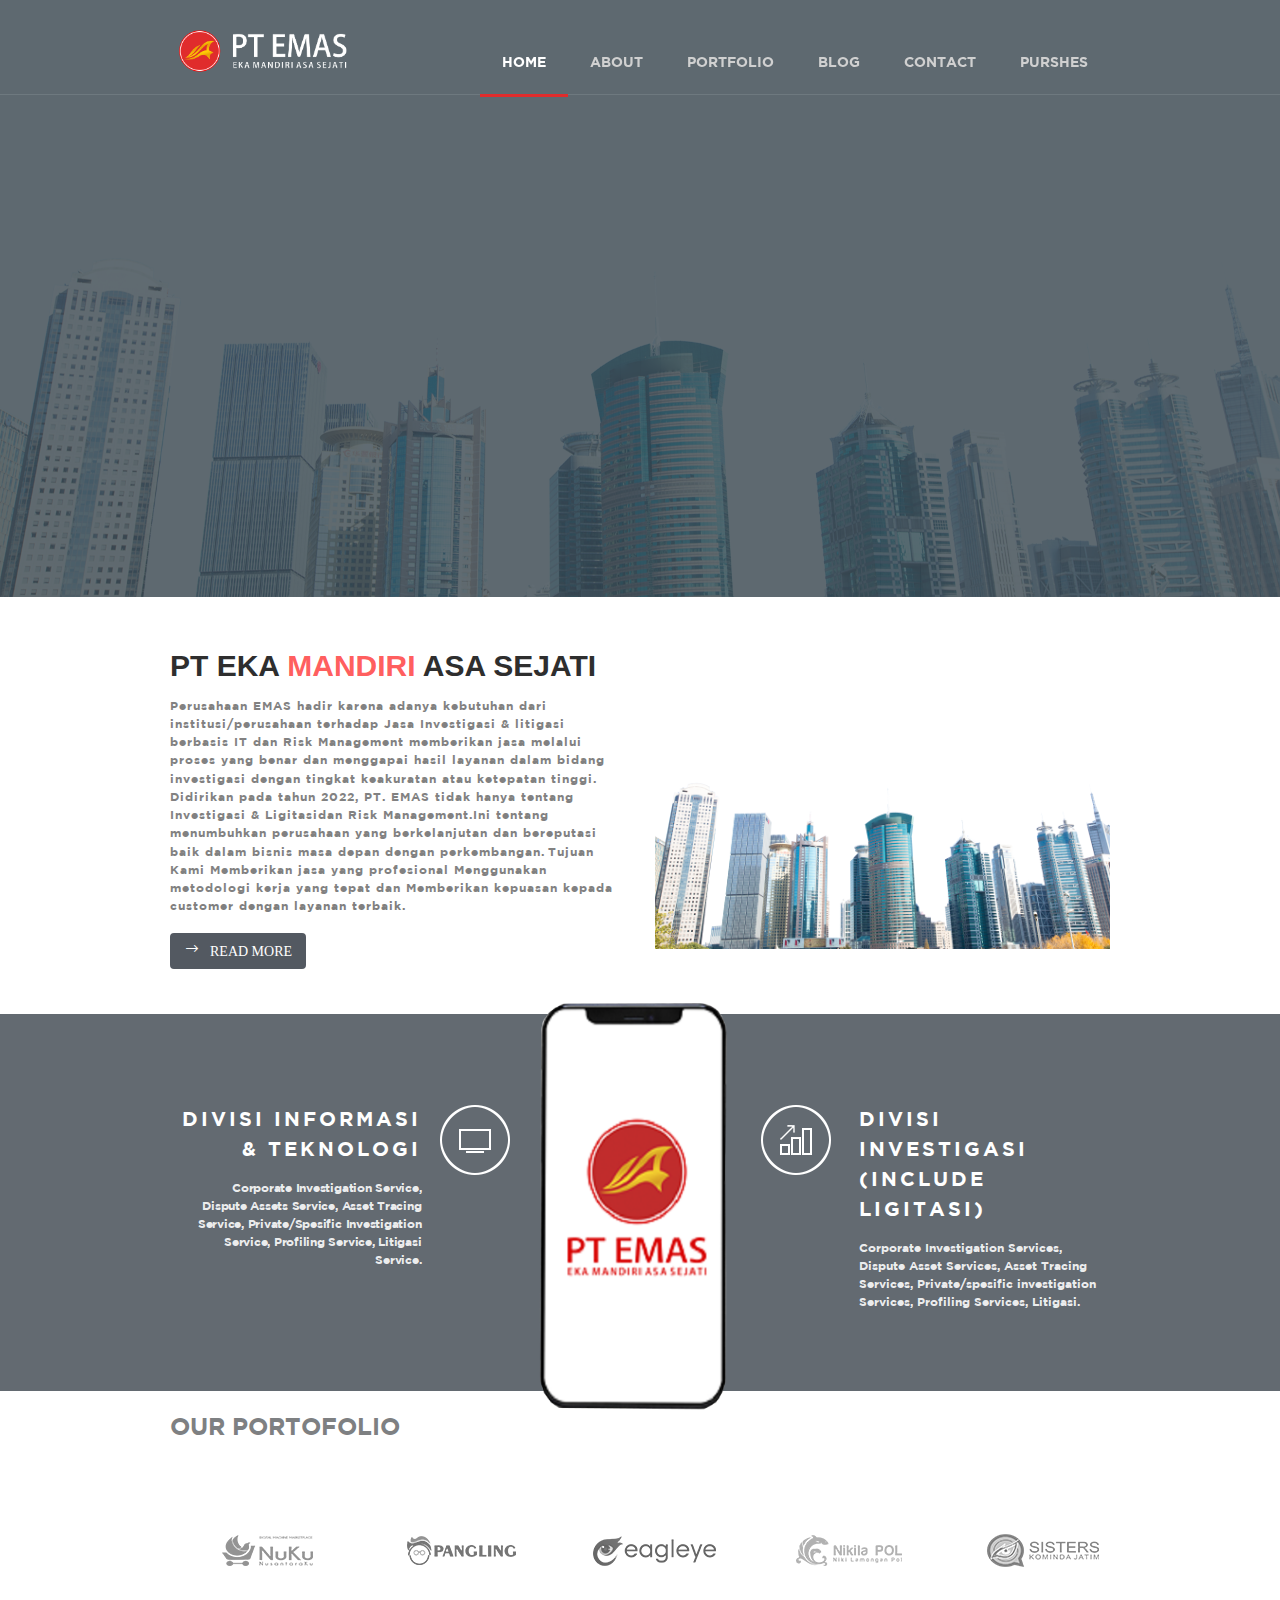
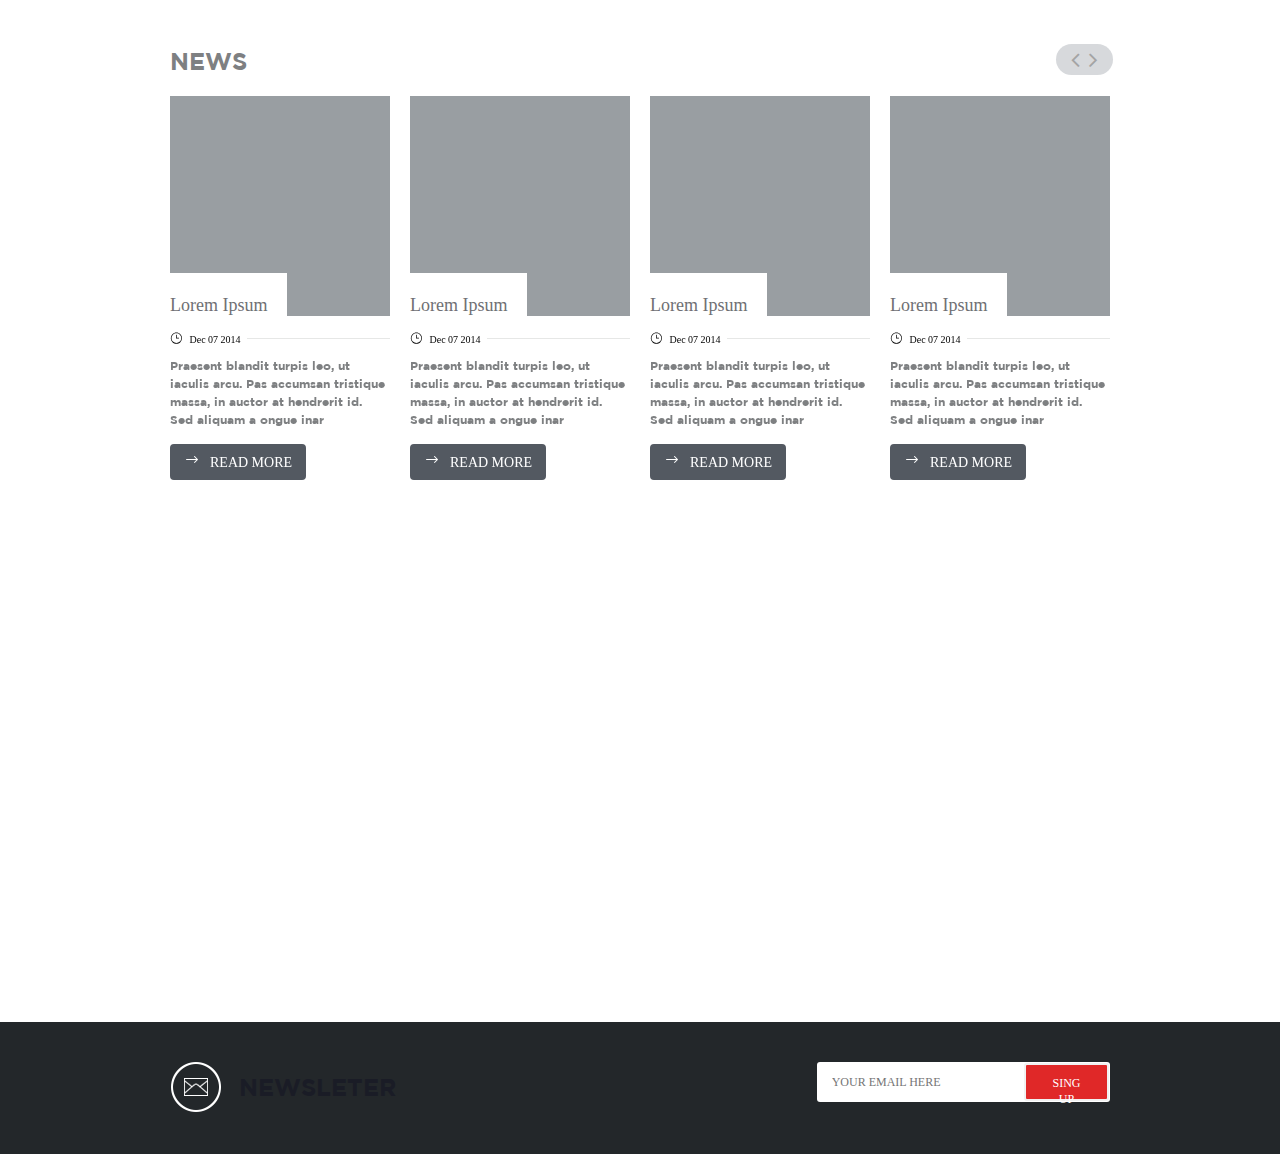
==== index.html @ 43f3e015 "17/05/2022" ====
<!DOCTYPE html>
<!--[if lt IE 7 ]> <html class="ie ie6 no-js" lang="en"> <![endif]-->
<!--[if IE 7 ]>    <html class="ie ie7 no-js" lang="en"> <![endif]-->
<!--[if IE 8 ]>    <html class="ie ie8 no-js" lang="en"> <![endif]-->
<!--[if IE 9 ]>    <html class="ie ie9 no-js" lang="en"> <![endif]-->
<!--[if gt IE 9]><!--><html class="no-js" lang="en"><!--<![endif]-->
<head>
<meta http-equiv="content-type" content="text/html;charset=utf-8" />
<!-- Metas Page details-->
<title>PT EMAS - HOME
</title>
<meta name="description" content="Multipurpose Bootstrap HTML Template">
<meta name="author" content="">
<!-- Mobile Specific Meta -->
<meta name="viewport" content="width=device-width, initial-scale=1, maximum-scale=1">
<!--main style-->
<link rel="stylesheet" type="text/css" media="screen" href="css/bootstrap.css">
<link rel="stylesheet" type="text/css" media="screen" href="css/main-style.css">
<link rel="stylesheet" type="text/css" media="screen" href="css/css3-animations.css">
<link rel="stylesheet" type="text/css" media="screen" href="css/responsive.css">
<link type="text/css" rel="stylesheet" id="theme" href="css/jquery-ui-1.8.16.custom.css"/>
<link type="text/css" rel="stylesheet" href="css/lightbox.min.css"/>
<link rel="stylesheet" href="css/majoo.css">

<!-- Revolution slider css -->
<link rel="stylesheet" href="rs-plugin/css/settings.css"/>
<link rel="stylesheet" href="rs-plugin/css/revolution.css"/>

<!-- Owl Carousel css -->
<link href="js/lib/owl-carousel/owl.carousel.css" rel="stylesheet">
<link href="js/lib/owl-carousel/owl.theme.css" rel="stylesheet">
<link href="js/lib/owl-carousel/owl.transitions.css" rel="stylesheet">

<!-- font icon css style-->
<link rel="stylesheet" href="font/css/font-awesome.css">
<link rel="stylesheet" href="font/icons/iconstyle.css">

<!--google font style-->
<link href='http://fonts.googleapis.com/css?family=Oswald:400,700,300' rel='stylesheet' type='text/css'>
<!--font-family: Oswald;-->
<link href='http://fonts.googleapis.com/css?family=Open+Sans:400,300,300italic,400italic,600,600italic,700,700italic,800,800italic' rel='stylesheet' type='text/css'>
<!--font-family: Open Sans, 'sans-serif';-->

<!-- Favicons -->
<link rel="shortcut icon" href="images/favicon.ico">
<link rel="apple-touch-icon" href="images/favicon.ico">
<link rel="apple-touch-icon" sizes="72x72" href="images/favicon.ico">
<link rel="apple-touch-icon" sizes="114x114" href="images/favicon.ico">
<link rel="stylesheet" href="style.css">


<meta charset="UTF-8">
<meta name="viewport" content="width=device-width, initial-scale=1, shrink-to-fit=no">
<meta name="description" content="">
<meta name="author" content="">
<link rel="preconnect" href="https://fonts.googleapis.com">
<link rel="preconnect" href="https://fonts.gstatic.com" crossorigin="">
<link href="https://fonts.googleapis.com/css2?family=Roboto:wght@100;300;400;500;700;900&amp;display=swap" rel="stylesheet">


<!-- Bootstrap core CSS -->
<link href="vendor/bootstrap/css/bootstrap.min.css" rel="stylesheet">

<!-- Additional CSS Files -->
<link rel="stylesheet" href="https://use.fontawesome.com/releases/v5.8.1/css/all.css" integrity="sha384-50oBUHEmvpQ+1lW4y57PTFmhCaXp0ML5d60M1M7uH2+nqUivzIebhndOJK28anvf" crossorigin="anonymous">
<link rel="stylesheet" href="assets/css/templatemo-chain-app-dev.css">
<link rel="stylesheet" href="assets/css/animated.css">
<link rel="stylesheet" href="assets/css/owl.css">


</head>

    <body id="top" class="ndhome">
	
		<!-- PRELOADER-->
		<div id="preloader">
			<div class="preloader-container">
				<img src="images/preloader.gif" class="preload-gif" alt="preload-image">
			</div>
		</div>
		
		<!-- END PRELOADER -->
	
	
	
		<!-- Header Section Start -->
		<header class="header headerStyle1" id="header">
			<div class="ndheader" id="ndheader">
				<div class="sticky scrollHeaderWrapper">
					<div class="container">
						<div class="row">
							<div class="col-sm-12">
								<div class="logo pull-left">
										<a href="index.html"><img src="./images/logoemas/lg_pt_emas-.png" alt="Logo" /></a>

								<nav class="mainMenu mainNav pull-right" id="mainNav">
									<ul class="navTabs">
										<li>
											<a href="#" class="active">Home</a>
										</li>
										<li>
											<a href="aboutus.html">About</a>
										</li>
										<li>
											<a href="portfolio.html">Portfolio</a>
										</li>
										<li>
											<a href="blog.html">Blog</a>
										</li>
										<li>
											<a href="contact.html">Contact</a>
										</li>
										<li>
											<a href="page-pricetable.html">Purshes</a>
										</li>
										
									</ul><!-- end of nav tabs -->
								</nav><!-- end of main nav -->
					  
								<a href="#" class="generalLink" id="responsiveMainNavToggler"><i class="fa fa-bars"></i></a>
								<div class="clearfix"></div><!-- end of clearfix -->
								<div class="responsiveMainNav"></div><!-- end of responsive main nav -->
							  
							</div><!-- end fo col 12 -->
						</div><!-- end of row -->
					</div><!-- end of container -->
				</div><!-- end of sticky -->
			</div><!-- end of ndheader -->
		</header><!-- end of header -->
		
		<!-- Slider Section Start -->

		<div class="fullwidthbanner-container">
			<div class="fullwidthbanner">
				<div class="bannercontainer" >
					<div class="banner" >
						<ul>
							<!-- THE FIRST SLIDE -->
							<li data-transition="boxfade" data-slotamount="20">
							<div class="pattern"></div>
								<img src="images/gedung.png" alt="background">
								<div class="ndheight"></div>
								    <div class="kolom">
										<div class="ndsliderfr-slimg1 caption lfr"  data-x="930" data-y="330" data-speed="2000" data-start="1900" data-easing="easeOutQuart"><img src="images/slider/slide-sty-img1.png" alt="Computer image"/></div>
										<div class="ndsliderfr-slimg2 caption lfl"  data-x="780" data-y="480" data-speed="2500" data-start="1900" data-easing="easeOutBack"><img src="images/slider/slide-sty-img2.png" alt="Laptop Image"/></div>
										<div class="ndsliderfr-slimg3 caption lft"  data-x="1180" data-y="480" data-speed="1500" data-start="1900" data-easing="easeOutBack"><img src="images/slider/slide-sty-img3.png" alt="Ipad Image"/></div>
										<div class="ndsliderfr-slimg4 caption lfr"  data-x="1300" data-y="560" data-speed="500" data-start="1900" data-easing="easeOutBack"><img src="images/slider/slide-sty-img4.png" alt="Iphone Image"/></div>
									</div>

							<div class="kolom">
								<div class="ndsliderfv-title caption lfr" data-x="135" data-y="250" data-speed="500" data-start="1900" data-easing="easeOutBack">
									<div class="section-heading">
									<h5>PT EKA <em>MANDIRI</em> ASA SEJATI</h5>
									<h4></h4>
									<P>Perusahaan EMAS hadir karena adanya kebutuhan dari institusi/perusahaan</P>
									<p></p>
									<p>terhadap Jasa Investigasi & litigasi...</P>
										<h2></h2>
										<div class="ndheight"></div>
									</div>
								</div>
							</div>

							</li>
							<!-- THE SECOND SLIDE -->
							<li data-transition="boxfade" data-slotamount="20">
								<div class="pattern"></div>
								<div class="container2"></div>
								<img src="images/gedung.png" alt="background">
								<div class="ndheight"></div>
								    <div class="kolom">
										<div class="ndsliderfv-slimg1 caption lft" data-x="970" data-y="330" data-speed="2000" data-start="1900" data-easing="easeOutQuart"><img src="images/slider/slide-img0.png" alt="background"/></div>
										<div class="ndsliderfv-slimg2 caption lfb" data-x="850" data-y="430" data-speed="2500" data-start="1900" data-easing="easeOutBack"><img src="images/slider/slide-img1.png" alt="background"/></div>
										<div class="ndsliderfv-slimg3 caption lfl" data-x="885" data-y="483" data-speed="1500" data-start="1900" data-easing="easeOutBack"><img src="images/slider/slide-img2.png" alt="background"/></div>
										<div class="ndsliderfv-slimg4 caption lfl" data-x="1145" data-y="496" data-speed="500" data-start="1900" data-easing="easeOutBack"><img src="images/slider/slide-img3.png" alt="background"/></div>
									</div>

									<div class="kolom">
										<div class="ndsliderfv-title caption lfr" data-x="135" data-y="250" data-speed="500" data-start="1900" data-easing="easeOutBack">
										<div class="section-heading">
										<h4>OUR<em> SERVICES</em></h4>
										<h2></h2>
									<P>AKTIVITAS INFORMASI TEKNOLOGI (IT</P>
										<P></P>
									<P>AKTIVITAS PENYELIDIKAN</P>
										<P></P>
									<P>AKTIVITAS KEAMANAN SWASTA</P>
										<P></P>
									<P>AKTIVITAS KANTOR BERITA SWASTA</P>
										<P></P>
									<P>PENDIDIKAN LAINNYA SWASTA</P>
										<div class="ndheight"></div>
										</div>
									</div>
								  </div>
							</li>

							<!-- THE THIRD SLIDE -->
							<li data-transition="boxfade" data-slotamount="20">
								<div class="pattern"></div>
								<div class="container2"></div>
								<img src="images/gedung.png" alt="background">
								<div class="ndheight"></div>
												<div class="kolom">
												<div class="ndsliderfv-title caption lfr" data-x="135" data-y="250" data-speed="500" data-start="1900" data-easing="easeOutBack">
												<p>If you need the greatest collection of HTML templates for your business, please visit <a rel="nofollow" href="#" target="_blank">TooCSS</a> Blog. If you need to have a contact form PHP script, go to <a href="contact.html" target="_parent">our contact page</a> for more information.</p>
 										 		</div>
												</div>

  												<div class="kolom">
    											<p>	<div class="ndsliderfv-slimg1 caption lft" data-x="970" data-y="330" data-speed="2000" data-start="1900" data-easing="easeOutQuart"><img src="images/slider/slide-img0.png" alt="background"/></div>
													<div class="ndsliderfv-slimg2 caption lfb" data-x="850" data-y="430" data-speed="2500" data-start="1900" data-easing="easeOutBack"><img src="images/slider/slide-img1.png" alt="background"/></div>
													<div class="ndsliderfv-slimg3 caption lfl" data-x="885" data-y="483" data-speed="1500" data-start="1900" data-easing="easeOutBack"><img src="images/slider/slide-img2.png" alt="background"/></div>
													<div class="ndsliderfv-slimg4 caption lfl" data-x="1145" data-y="496" data-speed="500" data-start="1900" data-easing="easeOutBack"><img src="images/slider/slide-img3.png" alt="background"/></div></p>
											
									  			</div>
												<div class="ndheight"></div>
								</li>

							
						</ul>
					</div>
				</div>
				<div class="tp-bannertimer"></div>
			</div>
		</div>

<section id="ndtmabout" class="abprallax-bg clear">
	<div class="ndheight"></div>
	<div class="main-banner wow fadeIn animated" id="top" data-wow-duration="1s" data-wow-delay="0.5s" style="visibility: visible;-webkit-animation-duration: 1s; -moz-animation-duration: 1s; animation-duration: 1s;-webkit-animation-delay: 0.5s; -moz-animation-delay: 0.5s; animation-delay: 0.5s;">
		<div class="container">
		  <div class="row">
			<div class="col-lg-12">
			  <div class="row">
				<div class="col-lg-6 align-self-center">
				  <div class="left-content show-up header-text wow fadeInLeft animated" data-wow-duration="1s" data-wow-delay="1s" style="visibility: visible;-webkit-animation-duration: 1s; -moz-animation-duration: 1s; animation-duration: 1s;-webkit-animation-delay: 1s; -moz-animation-delay: 1s; animation-delay: 1s;">
					<div class="row">
					  <div class="col-lg-12" >
						<div class="section-heading">
						  <h2></h2>
							<h4 type="line" href="#">PT EKA <em>MANDIRI</em> ASA SEJATI</h4>
							<h4></h4>
						</div>
							<p2>	Perusahaan EMAS hadir karena adanya kebutuhan dari institusi/perusahaan terhadap Jasa Investigasi & litigasi berbasis IT dan Risk Management memberikan jasa melalui proses yang benar dan menggapai hasil layanan dalam bidang investigasi dengan tingkat keakuratan atau ketepatan tinggi.</p2>
							<p2></p2>
							<p2>	Didirikan pada tahun 2022, PT. EMAS tidak hanya tentang Investigasi & Ligitasidan Risk Management.Ini tentang menumbuhkan perusahaan yang berkelanjutan dan bereputasi baik dalam bisnis masa depan dengan perkembangan.</p2>
							<p2></p2>
							<p2>	Tujuan Kami Memberikan jasa yang profesional Menggunakan metodologi kerja yang tepat dan Memberikan kepuasan kepada customer dengan layanan terbaik.</p2>
							<p2></p2>
								<div class="ndabreadmr">
									<button type="button" class="btn mdbtn btn-offblack"><i class="arrow_right"></i>READ MORE</button>
								</div>
							
						<div class="ndheight"></div>	
					   </div>
					</div>
				  </div>
				</div>
				<div class="col-lg-6">
				  <div class="right-image wow fadeInRight animated" data-wow-duration="1s" data-wow-delay="0.5s" style="visibility: visible;-webkit-animation-duration: 1s; -moz-animation-duration: 1s; animation-duration: 1s;-webkit-animation-delay: 0.5s; -moz-animation-delay: 0.5s; animation-delay: 0.5s;">
					<img src="images/gedung.png" alt="">
				  </div>
				</div>
			  </div>
			</div>
		  </div>
		</div>
	  </div>			
</section>


	<section id="ndfeature" class="gray-bg clear">
		<div class="container">
			<div class="row">
				<div class="col-sm-5">
					<div class="left-content show-up header-text wow fadeInLeft animated" data-wow-duration="1s" data-wow-delay="1s" style="visibility: visible;-webkit-animation-duration: 1s; -moz-animation-duration: 1s; animation-duration: 1s;-webkit-animation-delay: 1s; -moz-animation-delay: 1s; animation-delay: 1s;">
						<div class="feature-left animation" data-animation="animation-fade-in-left">
							<div class="featuretext_icon featuretext-one clear">
								<div class="fetaure-text">
									<div class="heading">
										<h3 class="text-ftur">Divisi Informasi &amp; Teknologi</h3>
										<p>Corporate Investigation Service, Dispute Assets Service, Asset Tracing Service, Private/Spesific Investigation Service, Profiling Service, Litigasi Service. </p>
									<p></p>
									</div>
								</div>
								<div class="ndfact feature-icon">
									<i class="featurewhIcon featurewhIcon1"></i>
								</div>
							</div><!-- 1 -->
						</div><!-- FeatureRight Secion End -->
					</div>
			    </div><!-- FeatureCol5 End -->	
				<div class="section-heading  wow fadeInDown animated" data-wow-duration="1s" data-wow-delay="0.3s" style="visibility: visible;-webkit-animation-duration: 1s; -moz-animation-duration: 1s; animation-duration: 1s;-webkit-animation-delay: 0.5s; -moz-animation-delay: 0.5s; animation-delay: 0.5s;">
					<div class="col-sm-2 feature-phn animation" data-animation="animation-fade-in-up">
						<img src="images/feature-Iphon.png" alt="Phone Feature">
					</div>
				</div>
					<div class="col-sm-5">
						<div class="right-image wow fadeInRight animated" data-wow-duration="1s" data-wow-delay="0.5s" style="visibility: visible;-webkit-animation-duration: 1s; -moz-animation-duration: 1s; animation-duration: 1s;-webkit-animation-delay: 0.5s; -moz-animation-delay: 0.5s; animation-delay: 0.5s;">
						<div class="feature-right animation" data-animation="animation-fade-in-right">
							<div class="featuretext_icon featuretext-three clear">
								<div class="ndfact feature-icon">
									<i class="featurewhIcon featurewhIcon3"></i>
								</div>
								<div class="fetaure-text2">
									<div class="heading">
										<h3 class="text-ftur">DIVISI INVESTIGASI (INCLUDE LIGITASI)</h3>
										<p>Corporate Investigation Services, Dispute Asset Services, Asset Tracing Services, Private/spesific investigation Services, Profiling Services, Litigasi. </p>
									</div>
								</div>
							</div><!-- 3 -->
						</div><!-- FeatureRight Secion End -->
						</div>
					</div><!-- FeatureCol5 End -->
					
				</div>
			</div><!-- .Container End-->

			
		</section>

		<!-- OurClient Section Start -->
<section>
		<div class="container">
			<div class="row">
				<div class="col-sm-12">
					<div class="latestpost animation" data-animation="animation-fade-in-down">
						<div class="heading">
							<h2></h2>
							<h2>OUR PORTOFOLIO</h2>
						</div>
					</div>
				</div><!-- col 12 end -->
			</div><!-- .row end-->
<div class="clear white-bg  animation" data-animation="animation-fade-in-up" id="ndOurClient">
	<div class="container">
		<div class="row row-dd">
			<div id="owl-OurClient">
				<div class="item owl-clientimg">
					<a class="singleClient" href="#" title="client">
						<img src="images/client/logo1.png" alt="Owl Image">
					</a>
				</div><!-- Client 1-->
				<div class="item owl-clientimg">
					<a class="singleClient" href="#" title="client">
						<img src="images/client/logo2.png" alt="Owl Image">
					</a>
				</div><!-- Client 2-->
				<div class="item owl-clientimg">
					<a class="singleClient" href="#" title="client">
						<img src="images/client/logo3.png" alt="Owl Image">
					</a>
				</div><!-- Client 3-->
				<div class="item owl-clientimg">
					<a class="singleClient" href="#" title="client">
						<img src="images/client/logo4.png" alt="Owl Image">
					</a>
				</div><!-- Client 4-->
				<div class="item owl-clientimg">
					<a class="singleClient" href="#" title="client">
						<img src="images/client/logo5.png" alt="Owl Image">
					</a>
				</div><!-- Client 5-->
				
				<div class="item owl-clientimg">
					<a class="singleClient" href="#" title="client">
						<img src="images/client/logo1.png" alt="Owl Image">
					</a>
				</div><!-- Client 1-->
				<div class="item owl-clientimg">
					<a class="singleClient" href="#" title="client">
						<img src="images/client/logo2.png" alt="Owl Image">
					</a>
				</div><!-- Client 2-->
				<div class="item owl-clientimg">
					<a class="singleClient" href="#" title="client">
						<img src="images/client/logo3.png" alt="Owl Image">
					</a>
				</div><!-- Client 3-->
				<div class="item owl-clientimg">
					<a class="singleClient" href="#" title="client">
						<img src="images/client/logo4.png" alt="Owl Image">
					</a>
				</div><!-- Client 4-->
				<div class="item owl-clientimg">
					<a class="singleClient" href="#" title="client">
						<img src="images/client/logo5.png" alt="Owl Image">
					</a>
				</div><!-- Client 5-->
				
			</div>
		</div>
	</div>
</div>
</section>
<!-- OurClient Section End -->


	<!-- Latest Post Section Start-->
		<section id="ndlatestpost" class="clear white-bg">
			<div class="container">
				<div class="row">
					<div class="col-sm-12">
						<div class="latestpost animation" data-animation="animation-fade-in-down">
							<div class="heading">
								<h2>NEWS</h2>
							</div>
						</div>
					</div><!-- col 12 end -->
				</div><!-- .row end-->
				<div class="latest-post-owl animation" data-animation="animation-fade-in-up">
					<div class="row">
						<div id="owl-latest-post" class="blog-post nadea-theme">
							<div class="item col-sm-3">
								<article class="post-content-container">
									<div class="post-image-container">
										<a href="blog-single.html" target="blank">
											<img src="images/blog/blog-1.jpg" alt="blog post image" />
										</a>
									</div>
									
									<div class="post-title">
										<a href="blog-single.html" target="blank">
											<h4>Lorem Ipsum</h4>
										</a>
									</div><!-- Blog Title-->
									
									<div class="post-info">
										<div class="post-date">
											<span class="icon-clock-lp"><i class="icon_clock_alt"></i></span>
											<span class="month">Dec</span>
											<span class="day">07</span>
											<span class="year">2014</span>
											<span class="line-pp"></span>
										</div>
									</div><!-- .post-info end -->

									<p>
										Praesent blandit turpis leo, ut iaculis arcu. Pas accumsan tristique massa, in auctor  at hendrerit id. Sed aliquam  a ongue  inar
									</p>
									<div class="readmore">
										<button type="button" class="btn mdbtn btn-offblack" href="blog-single.html" target="blank"><i class="arrow_right"></i>Read More</a>
									</div>
								</article><!-- .blog-post end -->
							</div><!-- 1 -->
							
							<div class="item col-sm-3">
								<article class="post-content-container">
									<div class="post-image-container">
										<a href="blog-single.html" target="blank">
											<img src="images/blog/blog-2.jpg" alt="blog post image" />
										</a>
									</div>
									
									<div class="post-title">
										<a href="blog-single.html" target="blank">
											<h4>Lorem Ipsum</h4>
										</a>
									</div><!-- Blog Title-->
									
									<div class="post-info">
										<div class="post-date">
											<span class="icon-clock-lp"><i class="icon_clock_alt"></i></span>
											<span class="month">Dec</span>
											<span class="day">07</span>
											<span class="year">2014</span>
											<span class="line-pp"></span>
										</div>
									</div><!-- .post-info end -->

									<p>
										Praesent blandit turpis leo, ut iaculis arcu. Pas accumsan tristique massa, in auctor  at hendrerit id. Sed aliquam  a ongue  inar
									</p>
									<div class="readmore">
										<button type="button" class="btn mdbtn btn-offblack" href="blog-single.html" target="blank"><i class="arrow_right"></i>Read More</a>
									</div>
								</article><!-- .blog-post end -->
							</div><!-- 2 -->
							
							<div class="item col-sm-3">
								<article class="post-content-container">
									<div class="post-image-container">
										<a href="blog-single.html" target="blank">
											<img src="images/blog/blog-3.jpg" alt="blog post image" />
										</a>
									</div>
									
									<div class="post-title">
										<a href="blog-single.html" target="blank">
											<h4>Lorem Ipsum</h4>
										</a>
									</div><!-- Blog Title-->
									
									<div class="post-info">
										<div class="post-date">
											<span class="icon-clock-lp"><i class="icon_clock_alt"></i></span>
											<span class="month">Dec</span>
											<span class="day">07</span>
											<span class="year">2014</span>
											<span class="line-pp"></span>
										</div>
									</div><!-- .post-info end -->

									<p>
										Praesent blandit turpis leo, ut iaculis arcu. Pas accumsan tristique massa, in auctor  at hendrerit id. Sed aliquam  a ongue  inar
									</p>
									<div class="readmore">
										<button type="button" class="btn mdbtn btn-offblack" href="blog-single.html" target="blank"><i class="arrow_right"></i>Read More</a>
									</div>
								</article><!-- .blog-post end -->
							</div><!-- 3 -->
							
							<div class="item col-sm-3">
								<article class="post-content-container">
									<div class="post-image-container">
										<a href="#">
											<img src="images/blog/blog-4.jpg" alt="blog post image" />
										</a>
									</div>
									
									<div class="post-title">
										<a href="blog-single.html" target="blank">
											<h4>Lorem Ipsum</h4>
										</a>
									</div><!-- Blog Title-->
									
									<div class="post-info">
										<div class="post-date">
											<span class="icon-clock-lp"><i class="icon_clock_alt"></i></span>
											<span class="month">Dec</span>
											<span class="day">07</span>
											<span class="year">2014</span>
											<span class="line-pp"></span>
										</div>
									</div><!-- .post-info end -->

									<p>
										Praesent blandit turpis leo, ut iaculis arcu. Pas accumsan tristique massa, in auctor  at hendrerit id. Sed aliquam  a ongue  inar
									</p>
									<div class="readmore">
										<button type="button" class="btn mdbtn btn-offblack" href="blog-single.html" target="blank"><i class="arrow_right"></i>Read More</a>
									</div>
								</article><!-- .blog-post end -->
							</div><!-- 4 -->
							
							<div class="item col-sm-3">
								<article class="post-content-container">
									<div class="post-image-container">
										<a href="blog-single.html" target="blank">
											<img src="images/blog/blog-1.jpg" alt="blog post image" />
										</a>
									</div>
									
									<div class="post-title">
										<a href="blog-single.html" target="blank">
											<h4>Lorem Ipsum</h4>
										</a>
									</div><!-- Blog Title-->
									
									<div class="post-info">
										<div class="post-date">
											<span class="icon-clock-lp"><i class="icon_clock_alt"></i></span>
											<span class="month">Dec</span>
											<span class="day">07</span>
											<span class="year">2014</span>
											<span class="line-pp"></span>
										</div>
									</div><!-- .post-info end -->

									<p>
										Praesent blandit turpis leo, ut iaculis arcu. Pas accumsan tristique massa, in auctor  at hendrerit id. Sed aliquam  a ongue  inar
									</p>
									<div class="readmore">
										<a class="read-more" href="blog-single.html" target="blank">Read More<i class="arrow_right"></i></a>
									</div>
								</article><!-- .blog-post end -->
							</div><!-- 5 -->
							
						</div>
					</div>
				</div>
			</div>
		</section>
		<!-- Latest Post Section Start-->
				

		
		<!-- GoogleMap Section Start -->

		<iframe src="https://www.google.com/maps/embed?pb=!1m18!1m12!1m3!1d3966.001088866172!2d106.84125191744383!3d-6.263585199999991!2m3!1f0!2f0!3f0!3m2!1i1024!2i768!4f13.1!3m3!1m2!1s0x2e69f2499a4631a5%3A0x7207f00405983185!2sITS%20TOWER!5e0!3m2!1sid!2sid!4v1650573413539!5m2!1sid!2sid" 
		width="100%" 
		height="500" 
		style="border:0;" 
		allowfullscreen="" 
		loading="lazy" 
		referrerpolicy="no-referrer-when-downgrade"></iframe>
	</div>
	<!-- GoogleMap Section End -->

			<!-- Newslater Section Start -->
			<section class="clear skype-bg" id="ndnewslater" >
				<div class="container">
					<div class="row">
						<div class="col-sm-4">
							<div class="massage heading animation" data-animation="animation-fade-in-left">
								<div class="ndfactns">
									<i class="newswhIcon ndnewswhIcon"></i>
								</div>
								<h2>Newsleter</h2>
							</div><!-- massage end-->
						</div><!-- col 3 end-->
						<div class="col-sm-offset-4 col-sm-4 animation" data-animation="animation-fade-in-right">
							<div class="Sine-Up">
								<form action="#" method="post" class="subscribe-form">
								  <input type="email" name="email" class="subscribe-input" placeholder="Your Email Here">
								  <button type="submit" class="subscribe-submit">Sing Up</button>
								</form>
							</div><!-- SingUp end -->
						</div><!-- col 4 end -->
					</div><!-- row end -->
				</div><!-- container end -->
			</section>
			<!-- Newslater Section End -->


	

	<div class="go-up"><img src="images/back-top.png" alt="Back-To-Top"/></div>
	<!-- Back To Top End-->
	
	<!-- Jquery lib-->
	<script src="js/jquery.js"></script>
	<script src="js/bootstrap.js"></script>
	<!-- JavaScript -->
	<script type="text/javascript" src="https://maps.google.com/maps/api/js?sensor=true"></script>
	<script src="js/lib/jquery.appear.js"></script>
	<script src="js/lib/owl-carousel/owl.carousel.min.js"></script>
	<script type="text/javascript" src="js/gmaps.js"></script>
	<!--for portfolio jquery-->
	<script src="js/jquery.isotope.min.js" type="text/javascript"></script>
	<script type="text/javascript" src="js/jquery.ui.widget.min.js"></script> 
	<script type="text/javascript" src="js/jquery.ui.rlightbox.js"></script>
	<script src="rs-plugin/js/jquery.themepunch.tools.min.js"></script>
	<script src="rs-plugin/js/jquery.themepunch.revolution.min.js"></script>
	
	<script type="text/javascript">

		var tpj=jQuery;
		tpj.noConflict();

		tpj(document).ready(function() {

		if (tpj.fn.cssOriginal!=undefined)
			tpj.fn.css = tpj.fn.cssOriginal;

			tpj('.banner').revolution(
				{
					dottedOverlay:"none",
					delay:9000,
					startwidth:1500,
					startheight:700,
					hideThumbs:200,
					
					thumbWidth:100,
					thumbHeight:50,
					thumbAmount:5,

					navigationType:"bullet",
					navigationArrows:"solo",
					navigationStyle:"preview3",


					navigationHAlign:"center",				// Vertical Align top,center,bottom
					navigationVAlign:"bottom",					// Horizontal Align left,center,right
					navigationHOffset:0,
					navigationVOffset:20,

					soloArrowLeftHalign:"left",
					soloArrowLeftValign:"center",
					soloArrowLeftHOffset:20,
					soloArrowLeftVOffset:0,

					soloArrowRightHalign:"right",
					soloArrowRightValign:"center",
					soloArrowRightHOffset:20,
					soloArrowRightVOffset:0,

					touchenabled:"off",						// Enable Swipe Function : on/off
					onHoverStop:"off",						// Stop Banner Timet at Hover on Slide on/off

					stopAtSlide:-1,							// Stop Timer if Slide "x" has been Reached. If stopAfterLoops set to 0, then it stops already in the first Loop at slide X which defined. -1 means do not stop at any slide. stopAfterLoops has no sinn in this case.
					stopAfterLoops:-1,						// Stop Timer if All slides has been played "x" times. IT will stop at THe slide which is defined via stopAtSlide:x, if set to -1 slide never stop automatic

					hideCaptionAtLimit:0,					// It Defines if a caption should be shown under a Screen Resolution ( Basod on The Width of Browser)
					hideAllCaptionAtLilmit:0,				// Hide all The Captions if Width of Browser is less then this value
					hideSliderAtLimit:0,					// Hide the whole slider, and stop also functions if Width of Browser is less than this value

					shadow:0,								//0 = no Shadow, 1,2,3 = 3 Different Art of Shadows  (No Shadow in Fullwidth Version !)
					fullWidth:"on"							// Turns On or Off the Fullwidth Image Centering in FullWidth Modus


				});



			});

	</script>
	
	<script type="text/javascript">
	var map;
	
	map = new window.GMaps({
		div: '#contactMap',
		lat: -37.8163223,
		lng: 144.9637143,
		scrollwheel: false,
		zoomControl: false,
		disableDoubleClickZoom: false,
		disableDefaultUI: true
	});
	
	var styles = [
		{
		  stylers: [
			{ hue: "#00ffe6" },
			{ saturation: -100 }
		  ]
		}
  ];
	


	;
	
	</script>
	<!--Main Js -->
	 
	<script type="text/javascript" src="js/ms-drop-down.js"></script>
	<script type="text/javascript" src="js/easy-tabs.js"></script>
	<script type="text/javascript" src="js/main.js" ></script>

	  <!-- Scripts -->
	  <script src="vendor/jquery/jquery.min.js"></script>
	  <script src="vendor/bootstrap/js/bootstrap.bundle.min.js"></script>
	  <script src="assets/js/owl-carousel.js"></script>
	  <script src="assets/js/animation.js"></script>
	  <script src="assets/js/imagesloaded.js"></script>
	  <script src="assets/js/popup.js"></script>
	  <script src="assets/js/custom.js"></script><div id="lean_overlay"></div>
	
  
</body>
</html>
---- css/main-style.css ----
/*
	Theme Name: Nadea.
	Description: Nadea � Multi-purpose HTML Template
	Version: 1.0
	Author:
	Website: http:
*/	
/* -------------------------------------------- */
/*             TABLE OF CONTENTS
/* -------------------------------------------- */
/*  01 	-	Font Face							*/
/*  02 	-	Css Reset							*/
/*  03 	-	Document Setup	       				*/
/*  04 	-	Header Style Start					*/
/*	05	-	Logo & Navigation					*/
/*	06	-	Revulation Secion End				*/
/*	07	-	Services Secion End					*/
/*	08	-	Portfolio Secion End				*/
/*	09	-	Feature Secion End					*/
/*	10	-	LatestPost Secion End				*/
/*	11	-	Testimonials Secion End				*/
/*	12	-	OurClient Secion End				*/
/*	13	-	Newslater Secion End				*/
/*	14	-	GoogleMap Section End				*/
/*	15	-	Footer Section End					*/
/*	16	-	Footer Bottom Section End			*/
/*	17	-	GoBackTop Section End				*/
/*	18	-	Home2 Page End						*/
/*	19	-	Home3 Page End						*/
/*	20	-	Home4 Page End						*/
/*	21	-	Home5 Page End						*/
/*	22	-	Home6 Page End						*/
/*	23	-	Home7 Page End						*/
/*	24	-	Home8 Page End						*/
/*	25	-	Home9 Page End						*/
/*	26	-	AboutUs page End					*/
/*	27	-	Portfolio 2col Page End				*/
/*	28	-	Portfolio 4col Page End				*/
/*	29	-	Portfolio Single2 Page End			*/
/*	30	-	Portfolio Single Page End			*/
/*	31	-	404Error Page End					*/
/*	32	-	PricingTable Page End				*/
/*	33	-	Blog Page End						*/
/*	34	-	Blog FullWidth Page End					*/
/*	35	-	Services Page End					*/
/*	36	-	Elements Page End					*/
/*	37	-	Contact Page End					*/
/*	38	-	IconSection End						*/
/*	39	-	Header Version 1 End				*/
/*	40	-	Header Version 2 End				*/
/*	41	-	Header Version 3 End				*/
/*	42	-	Header Version 4 End				*/
/*	43	-	Header Version 5 End				*/
/*	44	-	Color Chosser End					*/

/*----------------------------------------------------
	1. Font Face
------------------------------------------------------*/
/* Generated by Font Squirrel (http://www.fontsquirrel.com) on January 31, 2015 */



@font-face {
    font-family: 'Gotham';
    src: url('../font/gotham/GothamMedium.ttf');
    src: url('../font/gotham/GothamMedium.ttf') format('embedded-opentype'),
         url('../font/gotham/GothamBold.ttf') format('woff2'),
         url('../font/gotham/Gotham-Black.otf') format('woff'),

}
/*----------------------------------------------------
	2. CSS Reset
------------------------------------------------------*/
* {
	padding:0;
	margin:0;
}
body {
	color:#7e8082;
	font-family: 'Gotham';
	font-weight: 400;
	position:relative;
	background:#fff;
	width:100%;
	height:100%;
	margin:0px;
	padding:0px;
	outline:0px;
	overflow-x:hidden;
	line-height:normal;
}

a {
	text-decoration:none;
	color:#7e8082;
	outline:none;
}
a:hover, a:focus{color:#e02828;text-decoration:none;}
img {max-width:100%;}


/* Fontello */
/*----------------------------------------------------
	3. Document Setup
------------------------------------------------------*/

p{
	font-size:12px;
	line-height:18px;
	font-weight:lighter;
	margin:0px;
	font-family: 'Gotham';
	color:#d0d0d0;
}
p2{
	font-size:12px;
	line-height:18px;
	font-weight:lighter;
	margin:0px;
	font-family: 'Gotham';
	color:#807f7f;
    letter-spacing: 1px;
    line-height: 18px;
    padding-bottom: 17px;
    font-weight: normal;
    padding-right: 0px;
}
h1{
	font-family: 'Gotham';
	font-size:90px;
	line-height:76px;
	font-weight:lighter;
	margin:0px;
}
h2{
	font-family: 'Gotham';
	font-size:72px;
	color:#ffffff;
	line-height:57px;
	font-weight:Bold;
	text-transform:uppercase;
	margin:0px;
}
h3{
	font-family: 'Gotham';
	font-size:27px;
	line-height:30px;
	font-weight:lighter;
	margin:0px;
}
h4{
	font-family: 'Gotham';
	font-size:21px;
	line-height:24px;
	color:#fff;
	font-weight:lighter;
	margin:0px;
}
h5{
	font-family: 'Gotham';
	font-size:16px;
	line-height:24px;
	color:#fff;
	font-weight:400;
	margin:0px;
}
.heading h1{
	font-family: 'Gotham';
	font-size:52px;
	line-height:30px;
	color:#fff;
	font-weight: lighter;
	text-transform: uppercase;
}
.heading h2{
	font-family: 'Gotham';
	font-size:24px;
	line-height:30px;
	font-weight:normal;
	text-transform: uppercase;
}
.heading h3{
	font-family: 'Gotham';
	font-size:20px;
	line-height:30px;
	font-weight: bold;
	text-transform: uppercase;
	letter-spacing: 3px;
	padding-bottom: 15px;
}
.heading h4{
	font-family: 'Gotham';
	font-size:18px;
	line-height:30px;
	font-weight: lighter;
	text-transform: uppercase;


}
::-moz-selection {
	background: #4b8ef1;
	color: #fff !important;
  }
  
  @media (max-width: 991px) {
	html, body {
	  overflow-x: hidden;
	}
	.mobile-top-fix {
	  margin-top: 30px;
	  margin-bottom: 0px;
	}
	.mobile-bottom-fix {
	  margin-bottom: 30px;
	}
	.mobile-bottom-fix-big {
	  margin-bottom: 60px;
	}
  }
  
  .section-heading {
	position: relative;
	z-index: 2;
  }
  
  .section-heading h4 {
	color: #2a2a2a;
	font-size: 30px;
	font-weight: 700;
	text-transform: capitalize;
	margin-bottom: 10px;
  }
  
  .section-heading h4 em {
	font-style: normal;
	color: #ff4c4ceb;
	;
  }

  .section-heading h5 {
	color: #2a2a2a;
	font-size: 20px;
	font-weight: 700;
	text-transform: capitalize;
	margin-bottom: 10px;
  }
  
  .section-heading h5 em {
	font-style: normal;
	color: #ff4c4ceb;
	;
  }
  
.font-color{color:#000000;font: bold;}
.skype-bg{background:#23272a;}
.yellow-bg{background:#ffeb01;}
.white-bg{background:#fff;}
.black-bg{background:#565a60;}
.nvbule-bg{background:#4f575e;}
.Offgray-bg{background:#ecedef;}
.clear{clear:both;}
.ndheight{height:5vh;clear:both;}
.addPadding{padding: 20px 0px;}
.add-Padding{padding-top: 20px;}
.ndnwdrak{color:#6f6f73;}

/*----------------------------------------------------
	4. Header Style Start
------------------------------------------------------*/

.header{
	background: transparent;
	position:absolute;
	width:100%;
	height: 95px;
	top:0px;
	left:0px;
	border-bottom: 1px solid rgba(255, 255, 255, 0.1);
	z-index:999999;
}
.headerStyle{background:#636a71;position:relative;}
.header .scrollHeaderWrapper { height: 95px;}
.header + .offset {display: none;}
.header.fixedHeader{
	position: fixed;
	top: 0;
	left: 0;
	width: 100%;
	z-index: 100000000;
	background:rgba(99, 106, 113, 0.9);
	-webkit-transition: all .3s ease;
	-moz-transition: all .3s ease;
	-ms-transition: all .3s ease;
	-o-transition: all .3s ease;
	transition: all .3s ease;
}
.logo a img{
	width: 20%;
	height: auto;
	margin-top: 3%;
}
.header.fixedHeader .logo a img{
	width: 15%;
	margin-top: 1%;
}
.header.fixedHeader + .offset {display: block;}

/* --- logo --------------------- */

.logo a{color:#fff;}
.logo a span{
	color: #fff;
	display: relative;
}
.navbar-brand{
	font-size:26px;
	line-height:32px;
	text-transform:uppercase;
	color:#fff;
	padding:0px;
	padding-top: 43px;
	font-family:'Gotham';
}
.header.fixedHeader .navbar-brand{
	font-size: 18px;
	line-height: 10px;
	padding-top: 30px;
}
.header.fixedHeader .mainNav .navTabs li a{padding:24px 22px 23px;}
.header.fixedHeader .mainNav .navTabs li .dropDown li a{padding:15px;}
.header.fixedHeader{height: 66px;}
.header.fixedHeader .mainNav .navTabs li .dropDown{top: 66px;}

/* --- mainNav --------------------- */

.logo{width:auto;}
.mainMenu{width:auto;}
.skills li{
	width:100%;
	height:30px;
	background:red;
}
.skills li .expand{background:green;}

.mainNav {float: right;}
.header.fixedHeader{
	-webkit-transition: all .3s ease;
	-moz-transition: all .3s ease;
	-ms-transition: all .3s ease;
	-o-transition: all .3s ease;
	transition: all .3s ease;
}
.mainNav .navTabs > li {
	float: left;
	position: relative;
	list-style:none;
}
.mainNav .navTabs > li > a,
.mainNav .navTabs > li > button {
	display: block;
	line-height:18px;
	text-align: center;
	color: #d0d0d0;
	font-size: 14px;
	font-weight:bold;
	font-family:'Gotham';
	padding: 53px 22px 23px;
	text-transform:uppercase;
}
.mainNav .navTabs > li .active {color: #ffffff; border-bottom:3px solid #e02828;}
.mainNav .navTabs > li .menuArrow {
  display: inline-block;
  line-height: 33px;
  float:right;
}
.mainNav .navTabs > li .dropDown {
	position: absolute;
	z-index: 100000000000;
	left: 0px;
	top: 95px;
	width: 160px;
	background-color: #c8cacd;
	display: none;
	border-bottom: 1px solid rgba(105, 116, 123, 0.21);
	-webkit-box-shadow: 4px 4px 5px 0px rgba(65, 65, 70, 0.53);
		-moz-box-shadow: 4px 4px 5px 0px rgba(65, 65, 70, 0.53);
			box-shadow: 4px 4px 5px 0px rgba(65, 65, 70, 0.53);
}
.mainNav .navTabs > li .dropDown li {
  position: relative;
}
.mainNav .navTabs > li .dropDown li a,
.mainNav .navTabs > li .dropDown li > button {
	display: block;
	white-space: nowrap;
	color: #7a7b7d;
	text-align: left;
	width: 100%;
	overflow: hidden;
	font-size: 12px;
	font-weight:normal;
	font-family: 'Gotham';
	height: 43px;
	line-height:18px;
	padding:15px;
	border-bottom: 1px solid rgba(105, 116, 123, 0.21);
}
.mainNav .navTabs > li .dropDown li .active {color: #ffffff;}
.mainNav .navTabs > li .dropDown li .dropDown {
  position: absolute;
  z-index: 100000000000;
  left: 100%;
  top:0px;
  min-width: 160px;
  overflow: hidden;
}
.mainNav .navTabs > li .dropDown li:hover > a,
.mainNav .navTabs > li .dropDown li:hover > button {
  color: #ffffff;
}
.mainNav .navTabs > li:hover .dropDown {
  display: block;
  animation-name: slideUpSlow;
  -webkit-animation-name: slideUpSlow;
  animation-duration: 0.5s;
  -webkit-animation-duration: 0.5s;
  animation-timing-function: ease-in-out;
  -webkit-animation-timing-function: ease-in-out;
  visibility: visible !important;
  line-height:40px;
}
.mainNav .navTabs > li:hover .dropDown .dropDown {display: none;}
.mainNav .navTabs > li:hover .dropDown li:hover .dropDown {
  display: block;
  animation-name: slideLeftSlow;
  -webkit-animation-name: slideLeftSlow;
}
.mainNav .navTabs > li:hover > a,
.mainNav .navTabs > li:hover > button {
  color: #ffffff;
  border-bottom: 3px solid #e02828;
}
.navTabs li {list-style:none;}
.mainNav .navTabs > li .formWrapper {
  padding: 20px;
  overflow: hidden;
}
.mainNav .navTabs > li .formWrapper form input {
  width: 100%;
  padding: 13px 20px;
  margin-bottom: 20px;
}
.mainNav .navTabs > li .formWrapper form input:focus {border-color: #ff6b6b;}
.mainNav .navTabs > li .formWrapper form button {
  width: 100%;
  color: #ffffff;
  font-size: 15px;
  font-weight: 700;
  padding: 13px 20px;
  margin-top: 10px;
}
/* --- responsiveMainNav --------------------- */

#responsiveMainNavToggler {
  padding: 0;
  height: 33px;
  width: 33px;
  text-align: center;
  line-height: 33px;
  margin-top: 30px;
  margin-bottom:1px;
  font-size: 18px;
  overflow: hidden;
  margin-right: 15px;
  font-family: 'oswaldlight';
  float: right;
  display:none;
  background: #e02828;
  color:#fff;
}
#responsiveMainNavToggler.opened {
  background-color: #e02828;
  color: #ffffff;
}
.responsiveMainNav {
  padding: 0 15px;
  margin-bottom: 30px;
  position: relative;
  display: none;
  z-index: 99;
}
.responsiveMainNav > ul.navTabs > li a,
.responsiveMainNav > ul.navTabs > li > button {
  display: block;
  width: 100%;
  height: 40px;
  line-height: 40px;
  padding: 0 15px;
  background-color: #c8cacd;
  color: #7a7b7d;
  border-bottom: 1px solid rgba(105, 116, 123, 0.21);
  text-align: left;
  font-weight:lighter;
}
.responsiveMainNav > ul.navTabs > li a:hover,
.responsiveMainNav > ul.navTabs > li > button:hover {
  background-color: #e02828;
  color: #ffffff;
}
.responsiveMainNav > ul.navTabs > li a:hover:after,
.responsiveMainNav > ul.navTabs > li > button:hover:after {
  color: #ffffff !important;
}
.responsiveMainNav > ul.navTabs > li a.toggleResponsive:after,
.responsiveMainNav > ul.navTabs > li > button.toggleResponsive:after {
  content: '+';
  font-family: 'oswaldlight';
  float: right;
  color: #21242e;
  font-size: 17px;
  font-weight: 700;
  -webkit-transition: all 0.4s ease-in-out;
  -moz-transition: all 0.4s ease-in-out;
  -o-transition: all 0.4s ease-in-out;
  -ms-transition: all 0.4s ease-in-out;
  -khtml-transition: all 0.4s ease-in-out;
  transition: all 0.4s ease-in-out;
}
.responsiveMainNav > ul.navTabs > li .toggleResponsive.activeLine {
  background-color:#e02828;
  color: #ffffff;
}
.responsiveMainNav > ul.navTabs > li .toggleResponsive.activeLine:after {
  content: '-';
  font-family: 'oswaldlight';
  float: right;
  color: #ffffff;
  font-size: 17px;
  font-weight:lighter;
}
.responsiveMainNav > ul.navTabs > li .active {
  color: #ffffff;
}
.responsiveMainNav > ul.navTabs > li .active:after {
  color: #ffffff !important;
}
.responsiveMainNav > ul.navTabs > li .dropDown {
  display: none;
}
.responsiveMainNav > ul.navTabs > li .dropDown li a {
  padding: 0 30px;
}
.responsiveMainNav > ul.navTabs > li .dropDown li a:before {
  content: '-';
  font-family: 'Gotham';
  font-weight: 700;
  margin-right: 5px;
}
.responsiveMainNav > ul.navTabs > li .dropDown li .dropDown li a {padding: 0 45px;}
/*----------------------------------------------------
	5. Navigation&Logo Sectin End
------------------------------------------------------*/


.pattern {
	background: url('../images/parrent.png') repeat;
	position: absolute;
	width: 100%;
	height: 100%;
	z-index: 1;
}
.container2 {display: table;width: 100%;}
.kolom {display: table-cell; padding: 60px;color:white;width: 30%;}
@media only screen and (max-width: 600px) {
    .kolom { 
        display: block;
        width: 100%;
    }
}

.tp-bannertimer{display:none;}
.tp-leftarrow.default{
	background: url(../images/left-arrow.png) no-repeat 0!important;
	margin-left: 25px;
}
.tp-rightarrow.default{
	background: url(../images/right-arrow.png) no-repeat 0!important;
}
.nd_rv_slider .bullet{background:rgba(255, 255, 255, 0.5); width:30px; height:4px;display:inline-block;margin-right:4px;}
.nd_rv_slider .bullet.selected{background:#fff; width:30px; height:4px;display:inline-block;}
.tp-bullets.hidebullets{opacity:1!important;}

/*----------------------------------------------------
	6. Revulation Secion End
------------------------------------------------------*/

.ndservice-item .heading h2{margin-top:20px;line-height:40px;}
.ndservice-item .heading p{color:#fff;font-size:12px;line-height:18px;font-weight:normal;}
#ndservices{padding:80px 0px 76px;}
.ndft-line{
	height:210px;
	width:2px;
	background: #fff;
	position: absolute;
	float: right;
	margin-left: 53px;
	margin-top:-4px;
}
.ndft-linetw{
	height:210px;
	width:2px;
	background: #fff;
	position: absolute;
	float: right;
	margin-left: 38px;
	margin-top:-4px;
}
.feature-left{padding-right:15px;}
.feature-right{padding-left:23px;}

/*----------------------------------------------------
	7. Services Secion End
------------------------------------------------------*/

.ndprotfolio{
	color:#242424;
	overflow:hidden;
	padding-top:40px;
	padding-bottom:50px;
	
}
.ndprotfolio .heading h2 {color:#6f6f73;line-height:22px;}
.view-all{
	color:#7e8082;
	font-family:'oswaldlight';
	font-size:12px;
	text-transform: uppercase;
	float:right;
	position: relative;
	top: -8px;
	line-height: 1;
	margin: 0px;
	padding: 0px;
}
.view-all a{text-decoration:none;position: relative;top: 3px;}

.view-all i{
	color:#a4a4a4;
	font-size:18px;
	background:#d7d9dc;
	border-radius:50%;
	margin-left: 5px;
	padding:8px;
	-webkit-animation: paused!important; /* Chrome, Safari, Opera */
    animation-play-state: paused;
}
.view-all a:hover i{color:#fff;background:#e02828;}
.ndprotfolio .protBox{
	padding-top:85px ;
	padding-bottom:90px ;
	position:relative;
}
.ndprotfolio .heading p{padding-bottom:10px;}
.ndprotfolio h4{font-weight:700;}
.portfolioFilter{
	display:block;
	text-align: center;
	margin:0px;
	line-height: 1;
	margin-top: -8px;
}

.portfolioFilter ul{
	margin:0 auto;
	text-align:start;
	display:block;
	margin-bottom:19px;
	float:left;
}
.portfolioFilter ul li{display:inline-block;}
.portfolioFilter ul li a{
	padding:10px 15px;
	font-size:12px;
	line-height:15px;
	font-family:'oswaldlight';
	font-weight:normal;
	color:#75777a;
	text-transform:uppercase;
	display:block;
	text-decoration:none;
	border-right:none;
	
	transition-duration: 0.2s;
	-webkit-transition-duration: 0.2s;
}
.row-fulid{margin-left:-10px;margin-right:-10px;}
.nd-portpagination2{margin-top:20px;}
.portfolioFilter ul li a:hover{
	background-color:#d7d9dc;
	color:#979ca1;
	transition-duration: 0.2s;
	-webkit-transition-duration: 0.2s;
}

.portfolioFilter ul li a.current{
	background-color:#d7d9dc;
	color:#75777a;
}

ul.portfolioContainer{
	display:block;
	padding:0px;
	margin-bottom:0;
	list-style-type:none;
}
ul.portfolioContainer li{
	display:block;
	/*min-height:205px;*/
	padding:0px 10px;
	margin:10px 0px;
	
}
ul.portfolioContainer li .lightCon{
	display:block;
	margin:0px;
	position:relative;
	overflow:hidden;
}
.lightCon i{font-size:18px;cursor:pointer;}
ul.portfolioContainer li img{
	width:100% !important;
	display:block;
	height:auto;
}
span.hoverBox{
	visibility:hidden;
	width:100%;
	height:100%;
	position: absolute;
	left:0px;
	bottom: 0px;
	transition-duration: 0.2s;
	-webkit-transition-duration: 0.2s;
	
	background: rgba(0, 0, 0, 0.1);
	
}
.lightCon:hover span.hoverBox{
	visibility:visible;
	left:0px;
	bottom: 0px;
	background:rgba(71, 75, 84, 0.85);
	transition-duration: 0.2s;
	-webkit-transition-duration: 0.2s;
}
.border-right{
	width: 1px;
	height: 80px;
	text-align: center;
	background:#878a8f;
	position: absolute;
	left: 60px;
	margin-top: -15px;
}
span.hoverBox a{
	line-height:54px;
}

span.hoverBox .smallIcon{
	width: 120px;
	margin: 0px auto;
	position: absolute;
	top: 50%;
	left: 50%;
	margin-left: -60px;
	margin-top: -27px;
}

span.hoverBox .zoom{
	visibility:hidden;
	width:54px;
	height:54px;
	color:#fff;
	position: relative;
	left:-180%;
	text-align:center;
	line-height:50px;
	display: block;
	float: left;
	text-decoration:none;
	transition-duration: 0.2s;
	-webkit-transition-duration: 0.2s;
	
	-webkit-border-radius: 50%;
	border-radius: 50%;
}
.lightCon:hover span.hoverBox .zoom{
	visibility:visible;
	left:0;
	padding-top:7px;
	transition-duration: 0.2s;
	-webkit-transition-duration: 0.2s;
}

span.hoverBox .linKed{
	visibility:hidden;
	width:54px;
	height:54px;
	color:#fff;
	position: relative;
	right:-180%;
	/*top:40%;*/
	text-align:center;
	line-height:52px;
	display: block;
	float: right;
	text-decoration:none;
	transition-duration: 0.2s;
	-webkit-transition-duration: 0.2s;
	-webkit-border-radius: 50%;
	border-radius: 50%;
}
.lightCon:hover span.hoverBox .linKed{
	visibility:visible;
	right:0%;
	padding-top:7px;
	transition-duration: 0.2s;
	-webkit-transition-duration: 0.2s;
}

.isotope-item {
    z-index: 2;
}
.isotope-hidden.isotope-item {
    pointer-events: none;
    z-index: 1;
}
.isotope,
.isotope .isotope-item {
  /* change duration value to whatever you like */
    -webkit-transition-duration: 0.8s;
    -moz-transition-duration: 0.8s;
    transition-duration: 0.8s;
}
.isotope {
    -webkit-transition-property: height, width;
    -moz-transition-property: height, width;
    transition-property: height, width;
}
.isotope .isotope-item {
    -webkit-transition-property: -webkit-transform, opacity;
    -moz-transition-property: -moz-transform, opacity;
    transition-property: transform, opacity;
}


.abc{
	position: absolute;
	width: 782px;
	height: auto;
	top: 20%;
	left: 0;
	right: 0;
	z-index: 99999;
	margin: 0 auto;
}
.abc #pbImage{
	position:static !important;
}

#pbCaption{
	display:block;
	background:none !important;
}
#pbBottom{
	position: relative !important;
	left: 26.1% !important;
	bottom: 0px !important;
	width: 100% !important;
	margin-left: -26% !important;
	padding: 0px !important;
	height:80px !important;
	display: block;
	background-color: rgba(24,27,34,1);
	filter: progid:DXImageTransform.Microsoft.Gradient(GradientType=0, StartColorStr=#B0000000, EndColorStr=#B0000000);
}
#pbCloseBtn{
	position:absolute !important;
}

/*----------------------------------------------------
	8. Portfolio Secion End
------------------------------------------------------*/

#ndfeature{padding:90px 0px 80px;}
#ndfeature .ndheight{height:21px;}
.gray-bg{background-color:#636a71;} 
.fetaure-text{
	float: left;
	width: 70%;
	text-align: right;

}
.marked{
	padding: 15px 0 0 5px;
	font-size: 15px;
	color: #fff;
}
.text-ftur{color:#ffffff;}
.text-ftur>h3{color:#ffffff; font-weight: bold;}
.fetaure-text p{font-weight:normal;font-size:12px;line-height:18px;color:rgba(255, 255, 255, 0.9);letter-spacing: -0.02em;padding-left: 25px;}
.fetaure-text2{float: right;width:80%;padding-left:30px;;}
.featuretext-two, .featuretext-four{padding-top: 5px;}
.featuretext_icon{
	clear: both;
}
.feature-left .feature-icon{
	width: 30%;
	float: right;
	text-align: center;
}
.feature-right .feature-icon{
	width: 20%;
	float: left;
	text-align: center;
}
.feature_ph{position:absolute;margin-top: -8%;margin-left: 27.9%;}

/*----------------------------------------------------
	9. Feature Secion End
------------------------------------------------------*/

#ndlatestpost{padding: 36px 0px 21px;}
#ndlatestpost .owl-pagination{display:none;}
.latestpost h2{color:#7e8082;margin-bottom:20px;}
.post-title{
	position: absolute;
	margin-top: -43px;
	background: #fff;
	padding-top: 20px;
	padding-right: 20px;
}
.post-title h4{
	color:#6f6f73;
	font-family:'oswaldlight';
	font-weight:lighter;
	font-size:18px;
	padding-bottom: 0px;
}
.post-info{margin:16px 0px 9px;font-size:10px;font-family:'oswaldlight'}
.post-info i{font-size:12px;margin-right: 5px;}

.line-pp{
	margin: 0px;
	width: 65%;
	float: right;
	margin-top:6px;
	border-top: 1px solid #e6e7e6;
}
.read-more i{
	color: #a4a4a4;
	font-size: 18px;
	background: #d7d9dc;
	border-radius: 50%;
	margin-left: 5px;
	padding: 8px;
	-webkit-animation-play-state: paused!important; /* Chrome, Safari, Opera */
    animation-play-state: paused;
}

.readmore a:hover i{color:#fff;background:#e02828;
	-webkit-animation: paused; /* Chrome, Safari, Opera */
	-moz-animation: paused;
	-khtml-animation: paused;
	-o-animation: paused;
}
.readmore a:hover{
	-webkit-animation:paused;
	-moz-animation:paused;
	-khtml-animation:paused;
	-o-animation:paused;
}
/* .post-content-container {padding-right:10px;padding-left:10px;} */
.post-content-container p{color:#7e8082;font-size:12px;padding-right:2px;font-weight:normal;padding-bottom: 15px;}
.latest-post-owl .row{margin-left:-10px;margin-right:-10px;}
.read-more{
	color:#7e8082;
	font-size:12px;
	margin-left:10px;
	float:right;
	text-transform: uppercase;
	padding-bottom:8px;
}
#ndlatestpost .owl-buttons{
	position: absolute;
	top: -57px;
	right: 2px;
}
#ndlatestpost .owl-theme .owl-controls .owl-buttons div{
	padding:3px 15px!important;
	opacity:1!important;
	background:#d7d9dc!important;
	color:#a4a4a4!important;
}
#ndlatestpost .owl-buttons i{color:#a4a4a4!important;}
#ndlatestpost .owl-buttons .owl-prev{
	margin-left: -13px!important;
	position: absolute;
	border-top-left-radius: 30px;
	border-bottom-left-radius: 30px;
	border-top-right-radius: 0px;
	border-bottom-right-radius: 0px;
}
#ndlatestpost .owl-buttons .owl-next{
	border-top-left-radius:0px;
	border-bottom-left-radius:0px;
	border-top-right-radius: 30px;
	border-bottom-right-radius: 30px;
}
#ndlatestpost .owl-buttons .owl-prev i:hover{color:#e02828!important;}
#ndlatestpost .owl-buttons .owl-next i:hover{color:#e02828!important;}
#owl-latest-post .col-sm-3{width:100%;padding-left: 10px;padding-right: 10px;}

/*----------------------------------------------------
	10. LatestPost Secion End
------------------------------------------------------*/

#ndtestimonials{padding:90px 0px 50px;}
#ndtestimonials .owl-controls{display: none!important;}
.item-right h3{font-size:16px; color:#6f6f73;font-weight:lighter;line-height:24px;}
.item-right p{font-size:16px; color:#6f6f73;font-family: 'oswaldlight';font-weight:lighter;float: right;}
.company-name{color:#97979b;font-family:Oswald;}
.item-let{width:8%;float: left;text-align: start!important;}
.item-let i{font-size:27px;border:1px solid #6f6f73;border-radius: 50%;padding: 10px;}
.item-right{width:92%;float:right;}

/*----------------------------------------------------
	11. Testimonials Secion End
------------------------------------------------------*/

#owl-OurClient{text-align:center;}
#ndOurClient{padding: 50px 0px 20px;}
#ndOurClient2{padding: 54px 0px 44px;}
#ndOurClient .owl-pagination{display:none!important;}
.owl-clientimg img{
	filter: grayscale(1);
	-webkit-filter: grayscale(1);
	-moz-filter: grayscale(1);
	-o-filter: grayscale(1);
	-ms-filter: grayscale(1);
	opacity:0.6;
	-webkit-transition: all 0.3s ease-in-out;
	-moz-transition: all 0.3s ease-in-out;
	-o-transition: all 0.3s ease-in-out;
	-ms-transition: all 0.3s ease-in-out;
	transition: all 0.3s ease-in-out;
}
.owl-clientimg img:hover {
	filter: grayscale(0);
	-webkit-filter: grayscale(0);
	-moz-filter: grayscale(0);
	-o-filter: grayscale(0);
	-ms-filter: grayscale(0);
	opacity:1;
}
/*----------------------------------------------------
	12. OurClient Secion End
------------------------------------------------------*/

#ndnewslater {padding:40px 0px 42px;}
.massage i{
	color:#fff;
	float: left;
	margin-right:9px;
	text-align: start;
	margin-left: -8px;
}
.massage h2{padding-top:10px;}
.massage img{float:left;margin-right:10px;}

.subscribe-form{position:relative;}
.Sine-Up input{
	color:#afb5ba;
	padding:14px 0px 13px 15px;
	width: 100%;
	height:40px;
	font-size:12px;
	font-family:'oswaldlight';
	font-weight:lighter;
	text-transform: uppercase;
	border-radius: 3px;
	box-shadow: none;
	border: 0px;
	
}
.Sine-Up button{
	
	width:85px;
	height:38px;
	padding: 10px 22px;
	background: #e02828;
	color: #fff;
	border: 2px solid #f1f1f1;
	position: absolute;
	top:1px;
	right: 1px;
	font-size: 12px;
	font-family: 'oswaldlight';
	font-weight: lighter;
	text-transform: uppercase;
	-webkit-transition: all 0.6s ease-in-out;
	-moz-transition: all 0.6s ease-in-out;
	-o-transition: all 0.6s ease-in-out;
	-ms-transition: all 0.6s ease-in-out;
	-khtml-transition: all 0.6s ease-in-out;
	transition: all 0.6s ease-in-out;
	cursor: pointer;
	border-radius: 3px;
}
.Sine-Up button:hover{margin-right:8px;background:#6f6f73;color:#fff;}

/*----------------------------------------------------
	13. Newslater Secion End
------------------------------------------------------*/
.contact-map{
	height:auto;
	background-color:#f0f0f0;
}
/*----------------------------------------------------
	14. GoogleMap Section End
------------------------------------------------------*/

#footer ul, ol{margin:0px;}
.ftmin-height{height:15px;clear: both;}
.footerbg-right{background-color: #636a71;}
.ndft-no-padding{padding:0px;}
.footer-left{float:right;width: 62.5%;padding-top: 30px;}
.footer-right{padding-top: 30px;width:73.5%;float:left;background-color: #636a71;padding-left: 20px;}
.fotter-nopadd{padding:0px;}
.footer-bg{background-color:#23272a;}
.texth1{
	font-size:48px;
	color:#fdfdfd;
	text-transform: uppercase;
	font-weight: lighter;
	line-height:44px;
	padding-bottom: 25px;
}
.head_ft{
	font-size:24px;
	color:#ffffff;
	text-transform: uppercase;
	font-weight: lighter;
	line-height: normal;
	
}
.social_sharenadea li{
	list-style:none;
	text-decoration:none;
	display:inline-block;
	height:50px;
	width:50px;
	border-radius: 50%;
	border:2px solid #fff;
	padding: 12px 0px;
	text-align: center;
}
.social_sharenadea li a{
	text-align:center;
	border-radius:50%;
	background:transparent;
	padding: 12px;
	color:#fdfdfd;
	line-height:25px;
}
.social_sharenadea li:hover{background:#e02828;}
.secbr{float:left;}
/*-- Footer LeftSection End--*/
.fthead{
	font-size:24px;
	color:#ffffff;
	text-transform: uppercase;
	font-weight: lighter;
	line-height:18px;
	padding-bottom: 25px;
}
.ftblog_head a{
	font-size:12px;
	color:#ffffff;
	font-family: 'Gotham';
	line-height: 10px;
	font-weight: normal;
}
.date-time{
	color:#d0d0d0;
	font-size:11px;
	font-family: 'Gotham';
	padding-bottom:0px;
}
.ftblog_head a:hover{color:#e02828;}
.nadea_recentposts img{margin-top: 10px;}
.nadea_recentposts li{clear:both;list-style:none;}
.nadea_recentposts li .text{
	float: right;
	width:85%;
}
/*-- Footer CenterSection End--*/

.bg-overlyft{
	width: 46%;
	height: 241px;
	background: #636a71;
	opacity: .9;
	position: absolute;
	left: 39%;
}
.address .pull-left{margin-right:15px;}

.nadea_ContInro p{
	font-size:12px;
	line-height:18px;
	padding-bottom:28.5px;
	color:#fff;
	letter-spacing:-0.025em;
}
.nadea_ContInro i{font-size:18px;color:#fff;}
.mail-box{color:#fff;}
.address li{list-style:none;}

/*-- Footer RightSection End--*/

.ftsocial{padding-top: 30px;}

/*----------------------------------------------------
	15. Footer Section End
------------------------------------------------------*/

.footer-bottom {padding-top:45px;padding-bottom:35px;}
.footer-nav li{
	list-style:none;
	display: inline-block;
	padding-right:10px;
}
.footer-nav li a{
	color:#a1a1a1;
	font-size:14px;
	font-family:'oswaldlight';
	font-weight:normal;
	text-decoration: none;
	text-transform:uppercase;
}
.footer-nav li a:hover{color:#e02828;}
/*-- Footer leftSide End--*/

.copywrite{	color:#a1a1a1;font-size:12px; line-height:18px;font-weight:lighter;}
.dsauthor{color:#d0d0d0;}

/*----------------------------------------------------
	16. Footer Bottom Section End
------------------------------------------------------*/

.go-up {
	position: fixed;
	width: 50px;
	height: 50px;
	line-height: 40px;
	font-size: 15px;
	right: -60px;
	bottom: 100px;
	cursor: pointer;
	text-align: center;
	z-index: 9999;
	background-color: #282b2e;
}
.go-up:hover{background-color: #e02828;}
.go-up {
	-webkit-transition: all 0.2s ease-in;
	-moz-transition: all 0.2s ease-in;
	-ms-transition: all 0.2s ease-in;
	-o-transition: all 0.2s ease-in;
	transition: all 0.2s ease-in;
}

/*-- GoBackTop Section End --*/

/*----------------------------------------------------
	. Home2 Page Start
------------------------------------------------------*/

.ndprotfolio2{padding-bottom: 30px;padding-top: 40px;}
.ndservices .drak h2{color: #484c55;}
.ndservices .drak p{color:#797a4d;font-weight:normal;}

/*------ Services Section End ----------*/

.ndfitlet-border{border:2px solid #d7d9dc;width:233px;}

/*---- LatestPost Section End -----*/

.item-right-white h3{color:#e7e7e7;}
.item-right-white p{color:#ffffff;}
.item-right-white .company-name{color:#bebebe;}

/*---- Testimonials Section End -----*/

.massage-drak .massage h2{color:#484c55;}
.drak-singup input{color:#75777a;background:#ffeb01;border: 2px solid #75777a;padding:12px;}
.drak-singup ::-webkit-input-placeholder { color:#75777a; }
.drak-singup ::-moz-placeholder { color:#75777a; } /* firefox 19+ */
.drak-singup :-ms-input-placeholder { color:#75777a; } /* ie */
.drak-singup input:-moz-placeholder { color:#75777a; }
.drak-singup button{color:#ffeb01;background:#636a71;border: 0px;padding: 12px 24px;}
/*---- Newslater Section End -----*/

/*----------------------------------------------------
	18. Home2 Section End
------------------------------------------------------*/

#services3{position:relative;top: -200px;z-index: 999;}
.ftprallax-bg3{background:url(../images/background/ftpralax-bg.jpg) no-repeat fixed;background-size: cover;background-attachment:fixed;}
.nsprallax-bg3{background:url(../images/background/nsprallax-bg.jpg) no-repeat fixed;background-size: cover;}
#latestpost3{padding-top:93px;padding-bottom:32px;}
.latestpost-three .heading h2{color:#7e8082;font-size:30px;line-height:42px;margin-top:2px;}
.ndtmfeat3 .heading h3{line-height:33px;padding-bottom: 3px;}
.ndtmfeat3 .ndheight{height:25px;}
#latestpost3 .owl-theme .owl-controls{
	text-align:start;
	position: absolute;
	left: -33%;
	top: 37%;
}
#owl-latest-post-home3 .owl-prev{
	background: url(../images/arrow-left3.png);
	background-repeat: no-repeat;
	height: 40px;
	color: transparent;
	padding: 0px!important;
}
#owl-latest-post-home3 .owl-next{
	background: url(../images/arrow-right3.png) 0;
	background-repeat: no-repeat;
	height: 40px;
	background-size: 23px;
	padding: 0px!important;
	color: transparent;
}

ul.portfolioContainer3 {
	display: block;
	padding: 0px;
	margin-bottom: 0;
	list-style-type: none;
}
ul.portfolioContainer3 li .lightCon {
	display: block;
	margin: 0px;
	position: relative;
	overflow: hidden;
}
ul.portfolioContainer3 li {
	display: block;
	/* min-height: 205px; */
	padding: 0px 10px;
	margin: 10px 0px;
}
ul.portfolioContainer3 li img{width:100%;}
ul.portfolioContainer3 .col-sm-3{width:100%;}
.ndrecentwork3 span.hoverBox .smallIcon{left: 66%;}
.ndprotfolio3{padding:52px 0px;}
.icon_plusnd{background:url(../images/rsplus-icon.png) no-repeat center;height: 55px;width: 55px;overflow:hidden;}
.feature_ph3{margin-top:10%;right:0px;float:right;position:absolute;}
.tpmfeature3{margin-bottom:24px;}
.ndtmfeature3 .feature-right .feature-icon{width: 20%;margin-left: -2px;float: left;text-align: start;}
.ndtmfeature3 .feature-right{padding:0px;}
.tpmfeature3 h2{
	font-size:30px;
	text-transform:uppercase;
	line-height:72px;
}
.fetaure-text2 p{font-size:12px; line-height:18px;font-weight:normal;color:rgba(255, 255, 255, 0.9);}
#owl-latest-post-home3 .col-sm-3{width:100%;padding-left: 10px;padding-right: 10px;}
/*-- Latest Post Section End--*/

.nd-abtitletemp h2{
	color: #636a71;
	font-size:30px;
	font-family:'Gotham';
	font-weight: bolder;
	line-height:17px;
	padding-bottom: 31px;
}
.nd-abtitletemp p{
	color:#636a71;
	font-size:16px;
	letter-spacing: 1px;
	line-height:18px;
	padding-bottom: 17px;
	font-weight:normal;
	padding-right: 29px;
}
.ndabreadmr{margin-top: 17px;}
.abprallax-bg{
	background-size:cover;
	background-attachment:fixed;
	padding-top: 4px;
}
.button-ab{
	padding:10px 25px;
	border:2px solid #acadaf;
	color:#636a71;
	font-size:16px;
	font-family:'Gotham';
	text-transform: uppercase;
}
.Sine-Up-white input{
	height:40px;
	padding: 14px 0px 13px 15px;
	width: 100%;
	font-size: 12px;
	font-family: 'oswaldlight';
	font-weight: normal;
	text-transform: uppercase;
	border-radius: 3px;
	box-shadow: none;
	border: 2px solid #f1f1f1;
	color: #fff;
	background: transparent;
	letter-spacing: 0.001em;
}
.Sine-Up-white button{
	width: 85px;
	height: 38px;
	color: #42454b;
	background: #f1f1f1;
	top: 1px;
	padding: 12px 24px;
	border: 0px;
	position: absolute;
	right: 1px;
	font-size: 12px;
	font-family: 'oswaldlight';
	font-weight: lighter;
	text-transform: uppercase;
	-webkit-transition: all 0.6s ease-in-out;
	-moz-transition: all 0.6s ease-in-out;
	-o-transition: all 0.6s ease-in-out;
	-ms-transition: all 0.6s ease-in-out;
	-khtml-transition: all 0.6s ease-in-out;
	transition: all 0.6s ease-in-out;
	cursor: pointer;
	border-radius: 3px;
}
.Sine-Up-white ::-webkit-input-placeholder { color:#fff; }
.Sine-Up-white ::-moz-placeholder { color:#fff; } /* firefox 19+ */
.Sine-Up-white :-ms-input-placeholder { color:#fff; } /* ie */
.Sine-Up-white input:-moz-placeholder { color:#fff; }
.Sine-Up-white button:hover{margin-right: 8px;background:#fff;color: #42454b;}

/*----------------------------------------------------
	19. Home3 Page End
------------------------------------------------------*/

.ndportfoliofilter4 ul li a.current{background:transparent;border:2px solid #d7d9dc;}
.ndportfoliofilter4 ul li a:hover{background:transparent;border:2px solid #d7d9dc;}

/*----------------------------------------------------
	20. Home4 Section End
------------------------------------------------------*/

.nd-feature-1{padding:0px;}
.feature-holder{width:73%; float:right;}
.test-row{width:59%; float:left;background-color:#636a71;}
.nd-no-padding{padding:0px;}
.test-holder{background-color:#636a71;}
.nd-feature-1 .ndserviceblIcon1{
	min-height: 44px;
	min-width: 40px;
	background-size: 100%;
}
.nd-feature-1 .ndserviceblIcon2{
	min-height: 44px;
	min-width: 33px;
	background-size: 100%;
}
.nd-feature-1 .ndserviceblIcon3{
	min-height:44px;
	min-width:33px;
	background-size: 100%;
}
.nd-feature-1 .ndserviceblIcon4{
	min-height:44px;
	min-width:28px;
	background-size: 100%;
}
.ndserbody{margin-top:38px;}
.nd-featur-icon-holder {background:#ffeb01; text-align:center;padding-top:38px;padding-bottom: 23px;}
.ndfticonholder{padding-bottom:36px;}
#nd-testrgsidebar{padding-top:38px;padding-bottom:43px;}
.ndserIcon2{margin-top:80px;}
.ndserbody2{margin-top:20px;}
.ndserbody .heading h2{color:#414146;}
.ndserbody .heading p{color:#7e8082;font-weight:normal;letter-spacing: -0.05em;}
/*-- servics section end--*/

.blquotes-bg{
	background: url("../images/background/quotes-bg.png");
	background-position: 100%;
	background-size: 521px;
	background-repeat: no-repeat;
}
.itemright2 h3{
	font-size:14px; 
	line-height:24px;
	color:#ffffff;
	font-family: 'Gotham';
	font-style: italic;
	font-weight: normal;
}
.itemright2 p{
	font-size:14px; 
	line-height:18px;
	color:#ffffff;
	font-family: 'Gotham';
	font-style: italic;
	font-weight: 700;
	float: right;
}
.itemright2 .company-name{
	font-size:14px; 
	line-height:18px;
	color:#b6babf;
	font-family: 'Gotham';
	font-weight:normal;
}
.ndtesttitle{padding-left:10px;}
.itemleft2 {width:8%;float:left;margin-top: -11px;}
.itemright2{width: 83%;float: right;}
.owl-ndtestmonial2{padding-top:30px;}
.itemleft2 .quotesIconwhite{background-size:28px;}

#ndsertestmonial #nd-testrgsidebar .owl-theme .owl-controls {
	text-align: right;
	position: absolute;
	left: 76%;
	top: -33%;
}
#owl-testimonials2 .owl-prev {
	background: url(../images/left-arrow.png) 0;
	background-repeat: no-repeat;
	height: 40px;
	color: transparent;
	background-size: 22px;
	padding: 0px!important;
	opacity: 1;
}
#owl-testimonials2 .owl-next{
	background: url(../images/right-arrow.png) 0;
	background-repeat: no-repeat;
	height: 40px;
	background-size: 22px;
	padding: 0px!important;
	color: transparent;
	opacity: 1;
}
.ndtwwidgetbg{background:#ebeced;}
.ndtwIcon{text-align:center;padding:29px 0px;}
.ndtwIcon i{
	text-align:center;
	background:#fff;
	height: 67px;
	width: 67px;
	padding: 20px;
	border-radius: 50%;
	font-size: 28px;
	color: #d7d9dc;
}
.ndtwIconbd{
	background: url("../images/background/twwdget-bg.jpg");
	background-position: 0%;
	background-size: 433px;
	background-repeat: no-repeat;
}
.twbody-content{padding:30px 0px;}
.twbody-content p{color:black;font-size:12px;line-height:18px;font-family: 'Gotham';}
.twtitle{
	color:#7e8082;
	font-size:12px;
	line-height:18px;
	font-family: 'Gotham';
	text-transform:uppercase;
	font-weight:500;
}
.twdate{color:#7e8082;font-size:12px;line-height:18px;font-family: 'Gotham';float:right;}
/*-- twitter end --*/

.offgray-bg{background:#ebeced;}
#ndtmfeature2{padding-top:43px;padding-bottom:39px;}
#ndtmfeature{padding-top: 51px;padding-bottom: 39px;}
.ndfttitle h2{font-size:30px; line-height: 38px;color:#6f6f73;text-transform:uppercase;text-align:center;margin-bottom:10px;}
.ndfttitle p{font-size:14px;color:#6f6f73;text-transform:uppercase;text-align:center;font-family:'oswaldlight';}
#timeline {
  list-style: none;
  position: relative;
  margin-top:16px;
}
#timeline .clearFix {clear: both;height: 0;}
.ndfetaure-text{text-align: start;padding-left: 46px;}
.ndfetaure{padding-right:9px;}
.ndfetaure p{padding-left:55px;}
.timeline-panel h3{
	color:#6f6f73;
	font-size:20px;
	line-height:22px;
	padding-bottom:8px;
}
.timeline-panel p{color:#7e8082;font-weight:normal;}
#timeline .timeline-badge {
	color: #fff;
	width: 50px;
	height: 50px;
	font-size: 1.2em;
	text-align: center;
	position: absolute;
	top: 20px;
	left: 50%;
	margin-left: -40px;
	z-index: 999;
}
.ndft-blline{
	height: 20px;
	width: 1px;
	background: #6f6f73;
	position: absolute;
	float: right;
	margin-left:38px;
	margin-top: -3px;
}
.ndft-bllinebt{
	height: 52px;
	width: 1px;
	background: #6f6f73;
	position: absolute;
	float: right;
	margin-left:38px;
	margin-top: -6px;
}
.ftbox{margin-top:50px;}
.ftbox h3{margin-top: 6px;}
.ndmarginredus{margin-top:-2px;}
#timeline .timeline-badge span.timeline-balloon-date-day {
  font-size: 1.4em;
}
#timeline .timeline-badge span.timeline-balloon-date-month {
  font-size: .7em;
  position: relative;
  top: -10px;
}
#timeline .timeline-badge.timeline-filter-movement {
  background-color: #ffffff;
  font-size: 1.7em;
  height: 35px;
  margin-left: -18px;
  width: 35px;
  top: 40px;
}
#timeline .timeline-badge.timeline-filter-movement a span {
  color: #4997cd;
  font-size: 1.3em;
  top: -1px;
}
#timeline .timeline-badge.timeline-future-movement {
  background-color: #ffffff;
  height: 35px;
  width: 35px;
  font-size: 1.7em;
  top: -16px;
  margin-left: -18px;
}
#timeline .timeline-badge.timeline-future-movement a span {
  color: #4997cd;
  font-size: .9em;
  top: 2px;
  left: 1px;
}
#timeline .timeline-movement {
  position: relative;
}
#timeline .timeline-movement.timeline-movement-top {
  height: 60px;
}
#timeline .timeline-movement .timeline-item {padding: 5px 0;}
#timeline .timeline-movement .timeline-item .timeline-panel {
  color: #666;
  padding: 10px;
  position: relative;
  text-align:right;
  margin-top: 10px;
}
/*-- Feature Sectin End --*/

/*----------------------------------------------------
	21. Home5 Page End
------------------------------------------------------*/

.ndprotfolio4{overflow:hidden;padding-top:40px;padding-bottom:30px;}
.ndservicesbox-bg{padding: 43px 0px 34px;text-align:center;}
.servicesbox .boxIcon-bg{
	padding: 7px;
	width: 153px;
	height: 153px;
	background:#b3b6ba;
	-webkit-border-radius: 50%;
	-moz-border-radius: 50%;
	-o-border-radius: 50%;
	-ms-border-radius: 50%;
	-khtml-border-radius: 50%;
	border-radius: 50%;
	margin: 0px auto;
	border: 4px solid #e6eaec;
	-webkit-transition: all 0.3s linear;
	-moz-transition: all 0.3s linear;
	-o-transition: all 0.3s linear;
	-ms-transition: all 0.3s linear;
	-khtml-transition: all 0.3s linear;
	transition: all 0.3s linear;
}
.servicesbox .ndboxbg i {
	background-color: #fff;
	width: 100%;
	height: 100%;
	-webkit-border-radius: 50%;
	-moz-border-radius: 50%;
	-o-border-radius: 50%;
	-ms-border-radius: 50%;
	-khtml-border-radius: 50%;
	border-radius: 50%;
	position: relative;
	padding: 65px;
	-webkit-transition: all 0.3s linear;
	-moz-transition: all 0.3s linear;
	-o-transition: all 0.3s linear;
	-ms-transition: all 0.3s linear;
	-khtml-transition: all 0.3s linear;
	transition: all 0.3s linear;
}
.servicesbox{padding:0px 33px;}
.serbox-title .heading h2{color:#585b5f;padding-bottom: 10px;padding-top:30px;}
.serbox-title p{color:#7e8082;font-weight:normal;}
.ndserbox-bg{text-align:center;padding: 30px 0px 34px;}
/*-- services box end --*/

#servicestab .nav-tabs{width:49%;}
.ndsertab .ndtabbody{border: 2px solid #d7d9dc;margin-top: -2px;}
.nav-tabs > li{border-top: 2px solid #d7d9dc;border-top-right-radius: 5px;margin-bottom: -2px;}
.ndsertabtitle h3{font-size:24px; line-height:22px;color:#7e8082;text-transform:uppercase;padding-bottom:20px;}
.ndsertab-item p{color:#7e8082;font-weight: 500;padding-top:20px;padding-bottom:18px;}
/*-- Services Tab End --*/

.testimonials3 .heading  h2{color:#7e8082;padding-bottom:30px;}
.testItem3{width: 88%;float: right;}
.testItem3 h3{font-size:12px; line-height:18px; font-family: 'Gotham';font-weight:400;}
.testItem3 p{font-size:12px; color:#7e8082;line-height:18px; font-family: 'Gotham';font-weight:600;font-style: italic;float: right;}
.testItem3 .company-name{font-size:12px; color:#b6babf;line-height:18px; font-family: 'Gotham';font-weight:500;}
.ndtestItem3 .quotesIconblack{background-size:35px;margin-top: 5px;}
.ndtestItem3 .ndfact .ndquoteIcon{width:35px;height:35px;}
#owl-testimonials3 .owl-buttons {
	position: absolute;
	top: -66px;
	right: 2px;
}
.testimonials3 .owl-theme .owl-controls .owl-buttons div{
	padding: 3px 15px!important;
	opacity: 1!important;
	background: #d7d9dc!important;
	color: #a4a4a4!important;
}
#owl-testimonials3 .owl-buttons .owl-prev {
	margin-left: -13px!important;
	position: absolute;
}
/*----------------------------------------------------
	22. Home6 Page End
------------------------------------------------------*/

#ndservices-top{
	position:absolute;
	width:100%;
	margin-top: -17%;
	z-index: 99;
}
.latest-post-owl-sev .owl-theme .owl-controls {
	text-align: start;
	position: absolute;
	left: -33%;
	top: 32%;
}
.ndhome-3 .tp-bullets{display:none;}
.ndhome-7 .tp-bullets{display:none;}
#ndtmfeature7{padding-top:53px;padding-bottom: 44px;}
#ndtmfeature7 .ndtitletm7 h2{color:#fff;}
#ndtmfeature7 .ndtitletm7 p{color:#fff;}
.timeline-panel .heading7 h3{color:#fff;}
.timeline-panel .heading7 p{color:#fff;}
.ndftboxtitle h3{font-size:20px;line-height:22px;color:#fff;}
.ftprallax-bg2{background: url(../images/background/ftpralax-bg2.jpg) no-repeat fixed;background-size: cover;background-attachment:fixed;}
.ndwhline{background:#fff!important;}
#ndnewslater7{padding:45px 0px;}
#ndlatestpost7{padding:62px 0px;}

#ndlatestpost7 .owl-theme .owl-controls{
	text-align: start;
	position: absolute;
	left: -33%;
	top: 37%;
}
.ndprotfolio5{padding: 50px 0px;}
.ndprotfolio5 .latestpost-three .heading h2{margin-top:2px;}
.abprallax-bg2{
	background: url(../images/background/ab-prallax2.jpg);
	background-size: cover;
	background-attachment: fixed;
}
.nsprallax-bg2{
	background-attachment:fixed;
	background: url(../images/background/nsprallax-bg2.jpg);
	background-size: cover;
}
/*----------------------------------------------------
	23. Home7 Page End
------------------------------------------------------*/

.ndtwdepgraybd{
	background: url("../images/background/depgray-bg.jpg");
	background-position: 0%;
	background-size: 433px;
	background-repeat: no-repeat;
}
.ndtwicon2 i{color:#8a8c8e!important;}
.exserboxsev .servicesbox .boxIcon-bg{background:transparent;border: 4px solid #fff;}
.exserboxsev .serbox-title .heading h2{color:#fff;}
.exserboxsev .serbox-title p{color:#fff;font-weight:normal;letter-spacing:-0.05em;}
.exserboxsev{padding-top:10px;}
.ndabreadmr2{margin-top:28px;}
.ndelprotfolio1{padding-top:29px;}
/*-- BoxServices End --*/

#ndtmaboutapple{padding:44px 0px 60px;}
.nd-abtitletemp {margin-top:10px;}
.ndtmappleabout .nd-abtitletemp h2{color:#6f6f73;padding-bottom: 39px;}
.ndtmappleabout .nd-abtitletemp p{color:#6f6f73;font-weight:normal;padding-right:10px;}
.ndtmappleabout .button-ab{color:#7e8082;}
.ndtmappleabout .button-ab:hover{background:#e02828;border: 2px solid #acadaf;color:#fff;}
.abfullappleimg{
	position: absolute;
	right: 104px;
	margin-top:38px;
}
.owl-leftrightarrow .owl-buttons {
	position: absolute;
	top: -60px;
	right: 3px;
}
.owl-leftrightarrow .owl-theme .owl-controls .owl-buttons div {
	padding: 3px 15px!important;
	opacity: 1!important;
	background: #d7d9dc!important;
	color: #a4a4a4!important;
}
.owl-leftrightarrow .owl-buttons .owl-prev {
	margin-left: -13px!important;
	position: absolute;
}
.owl-recwrtitle h4{
	font-size:18px;
	line-height:18px;
	padding-top:20px;
	color:#6f6f73;
	font-family:'oswaldlight';
	text-transform:uppercase;
	font-weight: lighter;
}
.owl-recwrtitle p{
	font-size:11px;
	line-height:18px;
	color:#9fa2a6;
	font-family: 'Gotham';
	text-transform:uppercase;
	font-weight:normal;
}
/*-- OwlRecentWork End --*/

.ndgrey-btn input{color: #ffffff;border: 2px solid #f1f1f1;background:transparent;}
.ndgrey-btn ::-webkit-input-placeholder { color:#fff; }
.ndgrey-btn ::-moz-placeholder { color:#fff; } /* firefox 19+ */
.ndgrey-btn :-ms-input-placeholder { color:#fff; } /* ie */
.ndgrey-btn input:-moz-placeholder { color:#fff; }
.ndgrey-btn button{color: #80c9fd;background: #f1f1f1;}
.ndgrey-btn button:hover{color: #80c9fd;background: #fff;}
	
/*-- Newslater End --*/

/*----------------------------------------------------
	24. Home8 Page End
------------------------------------------------------*/

.ndteammembersing{padding: 23px 0px 29px;}
.pric-title h2{color:#7e8082;line-height: 22px;}
.singprictab .ndtbl-pricingthree{margin:0px;}
.singprictab{margin-top:29px;}
.ndpricetablesing{margin-bottom: 40px;}
/*----------------------------------------------------
	25. Home9 Page End
------------------------------------------------------*/
#page-title{padding:55px 0px;height:136px;}
.page-title{float:inline-start;}
.breadcrumb {
	margin-bottom: 0;
	-webkit-border-radius: 0;
	-moz-border-radius: 0;
	-o-border-radius: 0;
	-ms-border-radius: 0;
	-khtml-border-radius: 0;
	border-radius: 0;
	background-color: transparent;
	float: right;
}
.ndbreadcrumb{margin-top: -3px;}
.breadcrumb li{list-style:none;display:inline-block;}
.breadcrumb li a{color:#fff;}
.breadcrumb li{
	font-family: 'oswaldlight';
	font-size:14px;
	color:#dfedf0;
	line-height:1;
	font-weight:lighter;
	margin:0px;
	text-transform:uppercase;
}
.breadcrumb li + li:before {
	padding: 0 5px;
	color: #fff;
	content: "/\00a0";
}
.breadcrumb .active{color:#fff;}
.aboutnadea{padding-top:60px;padding-bottom:40px;}
.ab-headeig h2{color:#7e8082;line-height:22px;}
.ab-headeig p{color:#9c9d9f;padding-bottom:25px;font-size:12px;line-height:18px;font-weight:normal;}
#ndrecentworks3 .owl-theme .owl-controls{
	text-align:start;
	position: absolute;
	left: -27.5%;
	top: 69%;
}
#owl-ndrecentworks3 .owl-prev{
	background: url(../images/arrow-left3.png) 0;
	background-repeat: no-repeat;
	height: 40px;
	color: transparent;
	padding: 0px!important;
}
#owl-ndrecentworks3 .owl-next{
	background: url(../images/arrow-right3.png) 0;
	background-repeat: no-repeat;
	height: 40px;
	background-size: 23px;
	padding: 0px!important;
	color: transparent;
}
.ndrecentwork3 .owl-buttons .owl-prev {
	margin-left: -28px!important;
	position: absolute;
}
#ndfeature3{padding:37px 0px 50px;}

/*toggle - accordain*/
.abwhoarewe-title h2{color:#7e8082;margin-bottom:30px;line-height:22px;}
.accordianShortCode .triggerRow {
  margin-bottom: 14px;
  -webkit-border-radius: 2px 2px 2px 2px;
  -moz-border-radius: 2px 2px 2px 2px;
  -o-border-radius: 2px 2px 2px 2px;
  -ms-border-radius: 2px 2px 2px 2px;
  -khtml-border-radius: 2px 2px 2px 2px;
  border-radius: 2px 2px 2px 2px;
}
.accordianShortCode .triggerRow:last-child {
  margin-bottom: 0px;
}
.accordianShortCode .triggerRow:first-child .triggerMenu {
  display: block;
}
.accordianShortCode .triggerRow > a {
	display: block;
	padding-left: 38px;
	height:23px;
	line-height:36px;
	font-size: 16px;
	font-weight:lighter;
	position: relative;
	background: transparent;
	color: #7e8082;
	font-family:'oswaldlight';
	text-transform: uppercase;
}
.accordianShortCode .triggerRow > a:hover {color: #e02828;}
.accordianShortCode .triggerRow > a:before,
.accordianShortCode .triggerRow > a.activeLine:before,
.accordianShortCode .triggerRow > span.activeLine:before {
	content: '+';
	font-family:'oswaldlight';
	display: inline-block;
	width: 32px;
	height: 32px;
	line-height: 26px;
	text-align: center;
	font-size: 16px;
	position: absolute;
	left:0px;
	top: 4px;
	color: #7e8082;
	font-weight: bold;
	background-color: transparent;
	border:1px solid #7e8082;
	-webkit-transition: all 0.4s ease-in-out;
	-moz-transition: all 0.4s ease-in-out;
	-o-transition: all 0.4s ease-in-out;
	-ms-transition: all 0.4s ease-in-out;
	-khtml-transition: all 0.4s ease-in-out;
	transition: all 0.4s ease-in-out;
	-webkit-border-radius: 50%;
	-moz-border-radius:50%;
	-o-border-radius:50%;
	-ms-border-radius:50%;
	-khtml-border-radius:50%;
	border-radius:50%;
}
.accordianShortCode .triggerRow > a.activeLine:before,
.accordianShortCode .triggerRow > span.activeLine:before {
  content: '-';
  font-family: 'oswaldlight';
  background-color: #e02828;
  border:0px;
  color:#fff;
}
.accordianShortCode .triggerMenu {
  display: none;
  padding: 4px 10px 8px 10px;
}
.accordianShortCode .triggerMenu p {
  margin-bottom: 20px;
  margin-top:18px;
  color: #9c9d9f;
  font-size:12px;
  font-family: 'Gotham';
  font-weight:normal;
  padding-left: 28px;
  line-height:18px;
}
.accordianShortCode .triggerMenu p:last-child {
  margin-bottom: 0px;
}
/*-- accrodingShortCode 1 end --*/
.accordianShortCode2 .triggerRow {
  margin-bottom: 14px;
  -webkit-border-radius: 2px 2px 2px 2px;
  -moz-border-radius: 2px 2px 2px 2px;
  -o-border-radius: 2px 2px 2px 2px;
  -ms-border-radius: 2px 2px 2px 2px;
  -khtml-border-radius: 2px 2px 2px 2px;
  border-radius: 2px 2px 2px 2px;
}
.accordianShortCode2 .triggerRow:last-child {
  margin-bottom: 0px;
}
.accordianShortCode2 .triggerRow:first-child .triggerMenu {
  display: block;
}
.accordianShortCode2 .triggerRow > a {
	display: block;
	padding-left: 38px;
	height:23px;
	line-height:36px;
	font-size: 16px;
	font-weight:lighter;
	position: relative;
	background: transparent;
	color: #7e8082;
	font-family:'oswaldlight';
	text-transform: uppercase;
}
.accordianShortCode2 .triggerRow > a:hover {color: #e02828;}
.accordianShortCode2 .triggerRow > a:before,
.accordianShortCode2 .triggerRow > a.activeLine:before,
.accordianShortCode2 .triggerRow > span.activeLine:before {
	content: '+';
	font-family:'oswaldlight';
	display: inline-block;
	width: 32px;
	height: 32px;
	line-height: 26px;
	text-align: center;
	font-size: 16px;
	position: absolute;
	left:0px;
	top: 4px;
	color: #7e8082;
	font-weight: bold;
	background-color: transparent;
	border:1px solid #7e8082;
	-webkit-transition: all 0.4s ease-in-out;
	-moz-transition: all 0.4s ease-in-out;
	-o-transition: all 0.4s ease-in-out;
	-ms-transition: all 0.4s ease-in-out;
	-khtml-transition: all 0.4s ease-in-out;
	transition: all 0.4s ease-in-out;
	-webkit-border-radius: 50%;
	-moz-border-radius:50%;
	-o-border-radius:50%;
	-ms-border-radius:50%;
	-khtml-border-radius:50%;
	border-radius:50%;
}
.accordianShortCode2 .triggerRow > a.activeLine:before,
.accordianShortCode2 .triggerRow > span.activeLine:before {
  content: '-';
  font-family: 'oswaldlight';
  background-color: #e02828;
  border:0px;
  color:#fff;
}
.accordianShortCode2 .triggerMenu {
  display: none;
  padding: 4px 10px 8px 10px;
}
.accordianShortCode2 .triggerMenu p {
  margin-bottom: 20px;
  margin-top:18px;
  color: #9c9d9f;
  font-size:12px;
  font-family: 'Gotham';
  font-weight:normal;
  padding-left: 28px;
  line-height:18px;
}
.accordianShortCode2 .triggerMenu p:last-child {
  margin-bottom: 0px;
}
/* --- progress bars --------------------- */

.aboutpor-title h2{color:#7e8082;margin-bottom:30px;line-height:22px;}
.progr-title{color:#7e8082;font-size:16px;line-height: 22px;}
.naporgress-bar{margin-bottom:20px;}
.pro-count{color: #e02828;font-size:24px;line-height:22px;}
.progress {
  height:2px;
  font-size: 14px;
  font-weight: 700;
  -webkit-border-radius: 2px 2px 2px 2px;
  -moz-border-radius: 2px 2px 2px 2px;
  -o-border-radius: 2px 2px 2px 2px;
  -ms-border-radius: 2px 2px 2px 2px;
  -khtml-border-radius: 2px 2px 2px 2px;
  border-radius: 2px 2px 2px 2px;
  background-color: #f0f0f0;
  -webkit-box-shadow: 0 0 0 0;
  -moz-box-shadow: 0 0 0 0;
  -o-box-shadow: 0 0 0 0;
  -ms-box-shadow: 0 0 0 0;
  -khtml-box-shadow: 0 0 0 0;
  box-shadow: 0 0 0 0;
}
.progress .progress-bar {
  text-align: left;
  padding-left: 10px;
  line-height: 42px;
  font-size: 14px;
  font-weight: 700;
  background-color: #e02828;
  opacity: 0;
}
.progress .progress-bar.animated {
  opacity: 1;
}
.progress:last-child {
  margin-bottom: 0px;
}
.progress2 {
  height: 30px;
  background-color: #21242e;
}
.progress2 .progress-bar {
  font-size: 13px;
  line-height: 30px;
}

.ndteammember{padding-top:23px;padding-bottom:50px;}
.ndteam-title h2{color:#7e8082;line-height:22px;}
.ndteam-member{margin-top:30px;}
.ndname{
	color:#6f6f73;
	font-weight:lighter;
	font-family:'oswaldlight';
	text-transform:uppercase;
	margin: 20px 0px 10px;
	font-size:18px;
	line-height:18px;

}
.ndsocial-share{margin-top:5px;}
.ndoccupation{font-size:11px;color:#979ca1;text-transform:uppercase;}
.ndsocial-share ul li{
	list-style:none;
	display:inline-block;
	color:#7e8082;
	padding: 6px 0px;
	background:#d7d9dc;
	margin-right:5px;
	height:32px;
	width:32px;
	border: none;
	border-radius:50%;
	-webkit-border-radius: 50%!important;
	-moz-border-radius:50%!important;
	-o-border-radius:50% !important;
	-ms-border-radius:50%!important;
	-khtml-border-radius:50%!important;
	text-align:center;
}
.ndsocial-share ul li a{color:#7e8082;padding:8px;}
.ndsocial-share ul li:hover{background:#e02828;color:#fff;cursor:pointer;}
.ndsocial-share ul li a:hover i{color:#fff;}

.ndrecentwork .owl-buttons {
	position: absolute;
	top: -74px;
	right: 0px;
	float: left;
	left: 906px;
	text-align: right;
}
#ndrecentworks .owl-theme .owl-controls .owl-buttons div {
	padding: 3px 15px!important;
	opacity: 1!important;
	background: #d7d9dc!important;
	color: #a4a4a4!important;
}
#ndrecentworks .owl-buttons .owl-next{
	border-top-left-radius: 0px;
	border-bottom-left-radius: 0px;
	border-top-right-radius: 30px;
	border-bottom-right-radius: 30px;
}
.ndrecentwork .owl-buttons .owl-prev {
	margin-left: -13px!important;
	position: absolute;
	border-top-left-radius: 30px;
	border-bottom-left-radius: 30px;
	border-top-right-radius: 0px;
	border-bottom-right-radius: 0px;
}
.owl-leftrightarrow .portfolioContainer{overflow:visible!important;margin-top: 40px;}
#ndrecentworks .portfolioContainer{overflow:visible!important;margin-top:23px;}
#ndOurClientab{padding: 24px 0px 45px;text-align:center;}

/*----------------------------------------------------
	26. AboutUs page End
------------------------------------------------------*/
.ndrecprohg{margin-top:6px;}
.port-title h4{color:#6f6f73;font-weight:lighter;font-family: 'oswaldlight';margin-top:13px;}
.port-title p{color:#7e8082;font-weight:lighter;font-family: 'Gotham';font-size:11px;text-transform:uppercase;line-height:1;margin-top:7px;}

.pagination li{padding:10px;}
.pagination li a, .pagination li  span{
	text-align: center;
	line-height:18px;
	font-size: 12px;
	font-family: 'oswaldlight';
	background-color:transparent;
	color: #7e8082;
	margin-left: 3px;
	border: none;
	border-radius:50%;
	-webkit-border-radius: 50%!important;
	-moz-border-radius:50%!important;
	-o-border-radius:50% !important;
	-ms-border-radius:50%!important;
	-khtml-border-radius:50%!important;
}
.pagination {
	width: 100%;
	text-align:start;
	margin-top: 0;
}
.pagination li i{font-size:18px;}
.pagination > .active > a, 
.pagination > .active > span, 
.pagination > .active > a:hover, 
.pagination > .active > span:hover, 
.pagination > .active > a:focus, 
.pagination > .active > span:focus{
	background:#d7d9dc;
	color:#6f6f73;
}
.pagination > li > a:hover{background:#d7d9dc;color:#6f6f73;}
#ndportfoliocolsec{padding-top:48px;padding-bottom:19px;}
#ndportfoliocolsec .portfolioFilter ul{margin-bottom: 20px;}
/*----------------------------------------------------
	27. Portfolio 2col Page End
------------------------------------------------------*/

.ndgray-bg {background:#ebeced;}
.abheading h3{
	font-size:30px;
	color:#6f6f73;
	text-align:center;
	font-family:'oswaldlight';
	text-transform:uppercase;
	font-weight:lighter;
	line-height:1;
}
.ndnwescol4 input{background:#f1f1f1;border:2px solid #f1f1f1;}

/*----------------------------------------------------
	28. Portfolio 4col Page End
------------------------------------------------------*/
.ndmin-height{height:30px;}
.ndluch{
	width:100%;
	text-align:center;
	color:#fff;
	font-size:12px;
	line-height:18px;
	background:#9fda4c;
	border: 0px;
	height: 37px;
	margin-top: 21px;
	text-transform: uppercase;
}
.ndluch:hover{background:#e02828;}
.pfpost-title h2{color:#6f6f73;font-size:24px;line-height:18px;}
.ndprojectover p{font-size:12px;line-height:18px;color:#9c9d9f;font-weight:normal;padding-bottom: 0px;letter-spacing: -0.05em;}
.ndproject-details{margin-top:35px;}
.ndproject-details p{
	font-size:12px;
	line-height:21px;
	color:#9c9d9f;
	font-weight:lighter;
	letter-spacing: -0.05em;
	text-transform: uppercase;
	padding-bottom: 0px;
}
.ndproject-details strong{color:#7e8082;font-weight:normal;text-transform: none;margin-left: 22px;}
.ndporpagination{margin-top:40px;}
.ndporpagination .pager{
	text-align:start;
	font-size:12.24px;
	line-height:18.36px;
	font-family: 'oswaldlight';
	text-transform: uppercase;
}
.ndporpagination .pager li a, .pager li span{border:0px;background:transparent;padding:0px;}
.ndporpagination .pager i{
	color: #a4a4a4;
	font-size: 18px;
	background: #d7d9dc;
	border-radius: 50%;
	padding: 8px;
	-webkit-animation: paused!important; /* Chrome, Safari, Opera */
    animation-play-state: paused;
}
.ndporpagination .pager a:hover i{background:#e02828;color:#fff;}
.ndarrowleft i{margin-right: 10px;}
.ndarrowleft a{margin-right: 10px;}
.ndarrowright i{margin-left: 10px;}
.ndarrowright a{margin-left: 10px;}

.propage-postslide .owl-pagination {
	position: absolute;
	margin-left: 45%;
	margin-top: -6%;
}
.ndporsincol2 .owl-theme .owl-controls .owl-page span {
	background: #ffffff!important;
	opacity: 1;
}
.ndporsincol2 .owl-theme .owl-controls .owl-page.active span, .owl-theme .owl-controls.clickable .owl-page:hover span {
	border: 2px solid #fff;
	background: transparent!important;
}
.propage-postslide .owl-buttons {
	position: absolute;
	margin-top: -33%;
	z-index: 999;
}
.ndporsincol2 .owl-theme .owl-controls .owl-buttons .owl-prev{
	float: left;
	margin-left: 0px;
}
.ndporsincol2 .owl-theme .owl-controls .owl-buttons div{
	width: 35px;
	height: 40px;
	background: #fff;
	border-radius: 0px;
	text-align: center;
	padding: 9px;
	opacity: 1;
}
.ndporsincol2 .owl-next {
	float: right;
	left: 632%;
	position: relative;
}
/*-- PorSlider Section End --*/
.nd-prothumbs li{list-style:none;}
.nd-prothumbs .thumbnail{border:0px;}
.nd-prothumbs .col-sm-4{padding:0px 5px;}
.prothumbs-img li{list-style:none;display:inline-block;padding:0px;}
.ndporsincol2 .blog-quote .ndfact .ndquoteIcon{margin-top:10px;}
.ndporsincol2 .post-content-container p{font-weight: normal;letter-spacing: -0.06em;padding-bottom: 0px;}

/*----------------------------------------------------
	29. Portfolio Single2 Page End
------------------------------------------------------*/

.ndprojectdt li{list-style:none;}
.ndprojectdt li a{font-size:14px;line-height:33px;color:#7e8082;font-family:'oswaldlight';}
.ndprojectdt li a:hover{color:#e02828;}
.ndprojectdt li i{font-size: 25px;position: relative;top: 5px;margin-right: 10px;color:#7e8082;}
.ndwidget_tag .sbminhight{height: 20px;}
/*----------------------------------------------------
	30. Portfolio Single Page End
------------------------------------------------------*/

#nderrorpages{padding: 176px 0px 166px;}
.nderroecon{color:#b8bcc1;font-size:272px;text-align:center;font-family:'oswaldlight';text-transform:uppercase;line-height: 273px;}
.ndnotfound{color:#484c55;font-size:70px;text-align:start;font-family:'oswaldlight';text-transform:uppercase;line-height:90px;}
#viewblogport{padding: 57px 0px;text-align:center;}
.vwblport h2{line-height:1;font-size:36px;font-family:'oswaldlight';text-transform:uppercase;color:#484c55;font-weight:lighter;}
.sorttitle{color:#484c55;font-weight:700;}
.vwsky{color:#e02828;font-weight:700;}
.nnotndfound{margin-top:10px;}
.ndproelecomerror{margin-top: 16px;margin-bottom: 21px;}
.ndproelecomerror .ndstgap{margin-top: 34px;}
.ndproelecomerror .ndrecentwork .owl-buttons{top: -83px;}
#ndabtemp{padding: 79px 0px;}
/*----------------------------------------------------
	31. 404Error Page End
------------------------------------------------------*/

.ndtbl-pricingone{margin-top:80px;}
.ndtbl-pricingtwo{margin-top: 95px;}
.ndtbl-pricingthree{margin-top: 80px;}
.ndtbl-pricing .col-sm-3{padding-right:2.5px;padding-left: 2.5px;}
.ndtbl-pricing .col-sm-3:first-child{padding-left:15px;}
.ndtbl-pricing .col-sm-3:last-child{padding-right:15px;}
.ndtbl-pricing .item {
	text-align:center;
	padding:30px 0px 20px 0px;
	border:1px solid #e02828;
}
.ndtbl-pricing .item .tbl-header {
	font-family: 'oswaldlight';
	color:#e02828;
	font-size:36px;
	font-weight: lighter;
	line-height:22px;
	text-transform:uppercase;
	background-color:#fff;
	padding:15px 12px;
}
.ndtbl-pricing .item .tbl-price {
	font-family: 'oswaldlight';
	color:#e02828;
	font-size:48px;
	line-height:45px;
	font-weight:lighter;
	text-transform:uppercase;
	margin-top:30px;
}
.dollar{font-size:15px;line-height:45.74px;}
.cent{
	position:relative;
	top: -25px;
	font-size:18px;
	line-height:8.99px;
	margin-left: 5px;
}
.ndtbl-pricing .item .tbl-price .prmonth{
	font-size:14px;
	line-height:18px;
	font-style:normal;
	font-family:'oswaldlight';
	margin-top:4px;
	text-transform: none;
}
.ndtbl-pricing .item .tbl-lists {
	padding:0px;
	margin:0px;	
}
.ndtbl-pricing .item .tbl-lists li {
	list-style-type:none;
	padding:12px;
	color:#7e8082;
	font-size:12px;
	font-family: 'Gotham';
}
.ndtbl-pricing .item .tbl-footer .btn-default{font-size:14px;background:#e02828;color:#fff;font-family:'oswaldlight';text-transform:uppercase;}
.ndtbl-pricing .item.tbl-recommend{
	background-color:#e02828;
	border-bottom:1px solid #80c9fd;
	padding:20px 12px;
	color:#fff;
}
.ndtbl-pricing .item.tbl-recommend .tbl-header {
	background-color:transparent;
	padding:20px 12px;
	color:#fff;
}
.ndtbl-pricing .item.tbl-recommend .tbl-price{
	color:#fff;
}
.ndtbl-pricing .tbl-recommend .tbl-lists li {
	list-style-type:none;
	padding:12px;
	color:#7e8082;
}
.ndtbl-pricing .item.tbl-recommend  .tbl-footer  .btn-default{border:1px solid #e7e8ea; }

.ndtbl-pricingone .item:hover{background-color: #e02828;color: #fff;border-bottom: 1px solid #80c9fd;cursor:pointer;}
.ndtbl-pricingone .item:hover .tbl-header{background-color: #e02828;color: #fff;cursor:pointer;}
.ndtbl-pricingone .item:hover .tbl-lists li{color: #fff;cursor:pointer;}
.ndtbl-pricingone .item:hover .tbl-price{color:#fff;cursor:pointer;}
/*-- Price Table one end --*/

.ndtbl-pricingtwo .col-sm-3{padding:0px;}
.ndtbl-pricingtwo .item{padding:0px;border:transparent;}
.ndtbl-pricingtwo .itemborder-left{border-left:1px solid #b8bcc1;}
.ndtbl-pricingtwo .itemborder-right{border-right:1px solid #b8bcc1;}
.ndtbl-pricingtwo .itemPad{padding-right:4.5px;}
.ndtbl-pricingtwo .item .tbl-header{background-color:#636a71;color:#f6f7f7;padding:5px 12px; }
.ndtbl-pricingtwo  .item .tbl-price{
	font-family: 'oswaldlight';
	color:#ffffff;
	font-size:48px;
	line-height:79px;
	font-weight:lighter;
	text-transform:uppercase;
	background-color:#b8bcc1;
	padding-top: 30px;
	padding-bottom: 32px;
	margin:0px;
}
.ndtbl-pricingtwo .col-sm-3:nth-child(3){margin-top:-15px;}
.ndtbl-pricingtwo .item.tbl-recommend {
	background-color: #d8dadd;
	border: none;
	padding:0px;
}
.ndtbl-pricingtwo .tbl-recommend .tbl-header{
	margin:0px;
	background:#e02828!important;
	padding-bottom: 25px!important;
}
.ndtbl-pricingtwo .tbl-recommend .tbl-price{
	font-family: 'oswaldlight';
	color:#ffffff;
	font-size:48px;
	line-height:79px;
	font-weight:lighter;
	text-transform:uppercase;
	background-color:#636a71;
	padding-top: 30px;
	padding-bottom: 32px;
	margin:0px;
}
.ndtbl-pricingtwo .item .tbl-lists{padding-left:4.5px; padding-right:4.5px;}
.ndtbl-pricingtwo .item .tbl-footer{background-color: #636a71;padding: 29px 0px;}
.ndtbl-pricingtwo .tbl-recommend .tbl-footer{
	background-color: #e02828;
	padding: 29px 0px 44px 0px;
}
.ndtbl-pricingtwo .item .tbl-footer .btn-default{
	font-size: 18px;
	background: transparent;
	color: #fff;
	line-height:18px;
	font-family: 'oswaldlight';
	text-transform: uppercase;
	border: transparent;
}
.ndtbl-pricingtwo .tbl-recommend .tbl-footer .btn-default{
	font-size: 18px;
	color: #fff;
	line-height:18px;
	font-family: 'oswaldlight';
	text-transform: uppercase;
	border: transparent;
	background: #e02828;border: transparent;
}
.ndtbl-pricingtwo .item:hover{background:#d8dadd;color:#fff;cursor:pointer;}
.ndtbl-pricingtwo .item:hover .tbl-lists li{color:#7e8082;}
.ndtbl-pricingtwo .item:hover .tbl-footer{background-color: #e02828;padding: 29px 0px 44px 0px;cursor:pointer;}
.ndtbl-pricingtwo .item:hover .tbl-price{background-color: #636a71;padding-top: 30px;padding-bottom: 32px;cursor:pointer;}
.ndtbl-pricingtwo .item:hover .tbl-header{padding-bottom: 25px!important;background: #e02828;padding: 20px 12px;cursor:pointer;}
.ndtbl-pricingtwo .col-sm-3:hover{margin-top: -15px;cursor:pointer;}
/*-- Price Table two End --*/

/*-- Price Table Three start --*/
.ndtbl-pricingthree .item{
	padding:0px;
	border: 1px solid #efefef;
}
.ndtbl-pricingthree .item .tbl-header{
	font-family: 'oswaldlight';
	color:#535961;
	font-size:36px;
	font-weight: lighter;
	line-height:32px;
	text-transform:uppercase;
	background-color:#ffffff;
	padding-top: 32px;
	padding-bottom: 32px;
}
.ndtbl-pricingthree .item .tbl-price{
	font-family: 'oswaldlight';
	color:#ffffff;
	font-size:30px;
	font-weight: lighter;
	line-height:18px;
	text-transform:uppercase;
	background-color:#535961;
	padding-top: 14px;
	padding-bottom: 13px;
	margin: 0px;
}
.ndtbl-pricingthree .item .tbl-price .dollar {
	font-size: 18px;
	line-height: 45.74px;
	padding-right: 2px;
}
.ndtbl-pricingthree .item .tbl-price .cent {
	position: relative;
	top: -13px;
	left: -3px;
	font-size: 15px;
	line-height: 8.99px;
	margin-left: 5px;
}
.ndtbl-pricingthree .item .tbl-price .prmonth {
	font-size: 14px;
	line-height: 18px;
	font-style: normal;
	font-family: 'oswaldlight';
	margin-top: 4px;
	margin-left: -15px;
	text-transform: none;
	color:#c3c3c4;
}
.ndtbl-pricingthree .item.tbl-recommend {
	background-color: #ffffff;
	margin:0px;
	padding:0px;
	border:1px solid #e4e5e4;
}
.ndtbl-pricingthree .item.tbl-recommend .tbl-header{
	font-family: 'oswaldlight';
	color: #ffffff;
	font-size: 36px;
	font-weight: lighter;
	line-height: 32px;
	text-transform: uppercase;
	background-color: #e02828;
	padding-top: 32px;
	padding-bottom: 32px;
}
.ndtbl-pricingthree .item .tbl-lists li {
	list-style-type: none;
	padding: 12px;
	color: #7e8082;
	font-size: 12px;
	font-family: 'Gotham';
	border-bottom: 1px solid #e4e5e4;
}
.ndtbl-pricingthree .item.tbl-recommend .tbl-lists li {
	list-style-type: none;
	padding: 12px;
	color: #7e8082;
	font-size: 12px;
	font-family: 'Gotham';
	border-bottom:1px solid #e4e5e4;
}
.ndtbl-pricingthree .item .tbl-footer {
	padding:18px 0px;
}
.ndtbl-pricingthree .item .tbl-footer .btn-default {
	font-size: 14px;
	background-color: #535961;
	color: #fafafa;
	font-family: 'oswaldlight';
	text-transform: uppercase;
}
.ndtbl-pricingthree .tbl-recommend .tbl-footer .btn-default {
	font-size: 14px;
	background-color: #e02828;
	color: #e7f3f5;
	font-family: 'oswaldlight';
	text-transform: uppercase;
}
.ndtbl-pricingthree .item:hover .tbl-header{ cursor:pointer;background-color: #e02828;padding-top: 32px;padding-bottom: 32px;color: #ffffff;}
.ndtbl-pricingthree .item:hover  .tbl-footer  .btn-default{color:#fff;background-color:#e02828;}
/*-- Price Table Three End --*/
.ndproelecompr{margin-bottom: 29px;}
/*----------------------------------------------------
	32. PricingTable Page End
------------------------------------------------------*/

.blo-line{
	margin: 0px;
	width: 26%;
	float: right;
	margin-top: 6px;
	border-top: 1px solid #e6e7e6;
}
.mar-rg{margin-left:18px;}
.blogpost-title h2{font-size:24px;color:#6f6f73;padding-bottom:0px;line-height:18px;}
.blogpost-text-title h2{font-size:24px;color:#6f6f73;padding-bottom:0px;line-height:18px;}
.blogpost-title{
	position: absolute;
	margin-top: -40px;
	background: #fff;
	padding-top: 22px;
	padding-right: 20px;
}
.ndproeleblg{margin-top:15px;}
.blogsinglecol .item{margin-top:40px;}
.blogsinglecol .post-content-container p{color:#9c9d9f;font-weight: normal;letter-spacing: -0.07em;padding-bottom:15px;}
.blogpage-postslide .owl-pagination{
	position:absolute;
	margin-left: 45%;
	margin-top: -6%;
}
.blogsinglecol .owl-theme .owl-controls .owl-page span{background:#ffffff!important;opacity:1;}
.blogsinglecol .owl-theme .owl-controls .owl-page.active span, 
.owl-theme .owl-controls.clickable .owl-page:hover span{border:2px solid #fff;background:transparent!important;}
.blogpage-postslide .owl-buttons{
	position: absolute;
	margin-top: -33%;
	z-index: 999;
}
.blogsinglecol .owl-theme .owl-controls .owl-buttons div{
	width:35px;
	height:40px;
	background:#fff;
	border-radius: 0px;
	text-align: center;
	padding: 9px;
	opacity: 1;
}
.blogsinglecol .owl-theme .owl-controls .owl-buttons .owl-prev{float:left;margin-left: 0px;}
.blogsinglecol .owl-theme .owl-controls .owl-buttons .owl-next{position:relative;float: right;left: 537px;}
.blogtitle2 {margin-top: -50px;}
.blogvideo{margin-top:20px;}
.blogsingle .post-content-container p{color:#9c9d9f;font-weight: normal;letter-spacing: -0.07em;}
.blogsingle .blog-quote{margin: 15px 0px;}
.post-video-container iframe{width:100%; height:315px;}
.post-audio-container iframe{width:100%; height:165px;}
.post-image-container{overflow:hidden;}
.post-image-container img{-webkit-transition: all 0.4s ease-in-out;
	-moz-transition: all 0.4s ease-in-out;
	-o-transition: all 0.4s ease-in-out;
	-ms-transition: all 0.4s ease-in-out;
	transition: all 0.4s ease-in-out;
}
.post-image-container:hover img{-webkit-transform: scale(1.3, 1.3);transform: scale(1.3, 1.3);}
/*-- TweetsWidget start --*/
.widget .nd_tweets_widget { margin:0px; }
.widget .nd_tweets_widget li {
	position:relative;
	padding:15px 0px 15px 50px;
	min-height:95px;
	list-style:none;
}
#bottom .widget .nd_tweets_widget li {
	padding-top:15px;
	padding-bottom:15px;
}
.widget .nd_tweets_widget li .ndtwitter {
	position:absolute;
	top:19px;
	left:0px;
	width:36px;
}
.widget .nd_tweets_widget li .ndtwitter { top:4px; }
.widget .nd_tweets_widget li .ndtwitter img { width:100%; }
.widget .nd_tweets_widget li .ndtwitter a {
	display:block;
	height:32px;
	width:32px;
	line-height:36px;
	text-align:center;
	background-color:#d7d9dc;
	border-radius:50%;
}
.widget .nd_tweets_widget li .ndtwitter a i{font-size: 14px;}
.widget .nd_tweets_widget li .ndtwitter a:hover {
	color:#FFF !important;
	background-color:#73cef3;	
}
#bottom .widget .nd_tweets_widget li .ndtwitter img { border:0px; }
.widget .nd_tweets_widget li p { font-weight:normal;color:#7e8082;font-size:12px;line-height:18px;margin:0px; margin-top:-15px;line-height: 16px;padding-bottom:0px;}
.widget .nd_tweets_widget li .date {
	font-family:Lato, Open San, Arial, sans-serif;
	font-size:10px;
	line-height:0px;
	text-transform:uppercase;
	font-weight:700;
	margin-top: 12px;
}
.widget .nd_tweets_widget li.loading {
	padding:0px;
	min-height:0px;
}
#bottom .widget .nd_tweets_widget li.loading { border:0px; }
.ndrightsidebar .ndaccrodion-tag{margin-bottom:25px;}
/*-- TwitterWidget End --*/

/*-- Post Comment Start --*/

.post-author { padding:20px 20px 20px 0px;background:#ebebeb; }
.post-author .post-author-content { overflow:hidden; }
.post-author .post-author-content figure {
	float:left;
	width:16%;
}
.post-author .post-author-content .post-author-text {
	float:right;
	width:81%;	
}
.post-author .post-author-content .post-author-text h5 {
	display:inline-block;
	font-family:'oswaldlight';
	color:#7e8082;
	font-size:18px;
	line-height:22px;
	font-weight:lighter;
	text-transform:none;
	padding-bottom:20px;
}
.post-author .post-author-content .post-author-text p{
	font-family:Open Sans, 'sans-serif';
	font-size:12px;
	line-height:18px;
	font-weight:normal;
	text-align: start;
	padding-bottom:0px;
	letter-spacing: -0.025em;
}
/* Comments */
#comments { padding-top:40px; }
.com-title{margin-bottom: 30px;}
.com-title h4{font-size:24px;line-height:1;color:#7e8082;}
.com-line{width:77%;float:right;border-top: 2px solid #d7d9dc;margin-top: -14px;}
#comments ul {
	overflow:hidden;
	padding:0px;
	margin:0px;
}
#comments ul li {
	list-style-type:none;
	overflow:hidden;
	position:relative;
}
#comments ul li figure {
	float:left;
	width: 15%;
}
#comments ul li .content {
	float:right;
	width: 82%;
}
#comments ul li .content h5 {
	font-family: 'oswaldlight';
	font-size:18px;
	line-height:1;
	margin-bottom:2px;
	font-weight:lighter;
	margin-top:12px;
}
#comments ul li .content .comment-meta {
	font-family:Open Sans, 'sans-serif';
	color:#8e8f91;
	font-size:10px;
	padding-top: 10px;
	margin-bottom: 20px;
}
#comments ul li .content .comment-meta strong {
	padding:10px 15px;
	font-family: 'oswaldlight';
	background:#e7e8ea;
	color:#7e8082;
	font-size:12px;
	font-weight:normal;
	border-radius: 3px;
	margin-left: 10px;
}
.com-text{color:#9c9d9f;font-size:12px;line-height:18px;font-weight: normal;letter-spacing: -0.025em;}
.com-item{border-bottom:1px solid #d7d9dc;float:left;padding-bottom:20px;margin-bottom:20px;}
#comments ul li > ul {
	overflow:hidden;
	width:100%;
	padding:20px 0px 0px 20px;
}
#comments ul li > ul li {
	padding-left:30px;
}
/*-- Post Comment End --*/

.ndrespond{margin-top:20px;}
.ndrespond ::-webkit-input-placeholder { color:#7e8082; }
.ndrespond ::-moz-placeholder { color:#7e8082; } /* firefox 19+ */
.ndrespond :-ms-input-placeholder { color:#7e8082; } /* ie */
.ndrespond input:-moz-placeholder { color:#7e8082; }
#respond h2{
	font-size:24px;
	line-height:1;
	text-transform:uppercase;
	font-weight:lighter;
	color:#7e8082;
}
#respond form { margin:20px 0px 0px; }
#respond form input[type="text"], #respond form input[type="email"] {
	width:100%;
	margin-bottom:15px;
	font-size:12px;
	color:#7e8082;
	text-transform:uppercase;
	height: 36px;
	border: 2px solid #e7e8ea;
	padding: 10px;
	font-family:'oswaldlight';
}
#respond form textarea {
	width:100%;
	height:135px;
	margin-bottom:11px;
	color:#7e8082;
	font-size:12px;
	text-transform:uppercase;
	padding:10px;
	border: 2px solid #e7e8ea;
	font-family:'oswaldlight';
}
#respond input[type="submit"]{
	width:120px;
	height:38px;
	background:#e7e8ea;
	border:2px solid #e7e8ea;
	color:#7e8082;
	font-size:12px;
	font-family:'oswaldlight';
	text-transform:uppercase;
	padding:8px;
}
#respond input.btn:hover{background:#e02828;color:#fff;border: 2px solid #e02828;}
/*-- Post Commentfrom End --*/

/*-- RightSide start--*/

.ndrightsidebar h3{
	font-size:21px;
	line-height:22px;
	text-transform:uppercase;
	padding-bottom:13px;
}
.ndwidget_categories {margin-bottom:30px;}
.ndwidget_categories ul li{list-style:none;}
.ndwidget_categories i{
	height: 32px;
	width: 32px;
	background:#d7d9dc;
	color:#7e8082;
	padding:5px;
	border-radius: 50%;
	margin-right: 15px;
	text-align:center;
	margin-bottom: 5px;
	font-size: 20px;
}
.ndwidget_categories li a{
	font-size:14px;
	line-height:40px;
	font-family:'oswaldlight';
	font-weight:lighter;
	text-transform:uppercase;
	color:#7e8082;
}
.ndwidget_categories li a:hover{color:#e02828;}
/*-- Categories End--*/

/*** ND DefaultTab ***/
.nd-default{border-left:2px solid #d7d9dc;}
.lineborder{
	border-bottom: 2px solid #d7d9dc;
	width: 108%;
	position: relative;
	top: 37px;
	margin-left: 100%;
}
.nav-tabs{
	background:#d7d9dc;
	color:#979ca1;
	font-size: 12px;
	line-height: 18px;
	text-transform: uppercase;
	border-radius: 0px 5px 0px 0px;
	width:222px;
	border-bottom:2px solid transparent;
}
.lineborder2{
	border-bottom: 2px solid #d7d9dc;
	width: 31%;
	position: relative;
	top: 37px;
	margin-left: 100%;
}
.ndtabbody{border-right:2px solid #d7d9dc;border-bottom:2px solid #d7d9dc;border-top:2px solid #d7d9dc;border-radius: 2px;margin-top:-2px;}
.tab-img{margin-right:10px;}
.tab-pane{margin-left:15px;}
.tab-item{padding-top: 18px;border-bottom:2px solid #d7d9dc;padding-bottom: 20px;}
.tab-itemth{padding-top: 18px;padding-bottom: 20px;}
.tab-tilte a{font-size:14px;color:#e02828;line-height:18px;text-transform:uppercase;}
.tab-time{font-size:12px;color:#7e8082;line-height:18px;padding-bottom: 0px;font-weight: normal;}
.tab-com{font-size:12px;color:#b7b7b7;line-height:18px;padding-bottom:0px;}
.sbminhight{height:35px;}
.nd-default .nav-tabs > li > a{border:0px;border-radius: 0px;}
.nd-default .nav-tabs > li > a,
.nd-default .nav-tabs > li > a:hover,
.nd-default .nav-tabs > li > a:focus {
    color: #777;
	border:0px;
	margin-right:0px;
	padding: 10px;
}
.nd-default .nav-tabs > .open > a,
.nd-default .nav-tabs > .open > a:hover,
.nd-default .nav-tabs > .open > a:focus,
.nd-default .nav-tabs > li > a:hover,
.nd-default .nav-tabs > li > a:focus {
    color: #777;
	background-color: #ddd;
	border-color: transparent;
}
.nd-default .nav-tabs > li.active > a,
.nd-default .nav-tabs > li.active > a:hover,
.nd-default .nav-tabs > li.active > a:focus {
	color: #555;
	background-color: #fff;
	border-color: #ddd;
	border-bottom-color: transparent;
	padding:10px 13px;
}
#blogsidebar-tab .nd-default .nav-tabs > li.active > a,
.nd-default .nav-tabs > li.active > a:hover,
.nd-default .nav-tabs > li.active > a:focus {padding:11px 13px;}
/*-- TabSec End --*/

.ndaccrodion-tag .accordianShortCode .triggerRow > a{font-size:14px;line-height:40px;}
/*-- AccrodingTab SEc End--*/

.tagsec{margin-top: 13px;}
.tagsec li{
	list-style:none;
	display:block;
	height:35px;
	width:auto;
	float:left;
	text-align: center;
	margin-right:6px;
	margin-bottom: 7px;
	text-transform:uppercase;
}

.tagsec li a{
	color: #7e8082;
	font-size: 12px;
	line-height: 18px;
	padding: 10px 15px;
	background: #e7e8ea;
	border-top-left-radius: 15px;
	border-top-right-radius: 15px;
	border-bottom-left-radius: 15px;
	border-bottom-right-radius: 15px;
}
.tagsec li a:hover{background:#e02828;color:#fff;}

/*-- RightSide End--*/

.blogcol2 .item{margin-top:40px;}
.blogpage-postslide .owl-pagination{
	position:absolute;
	margin-left: 45%;
	margin-top: -10%;
}
.blogcol2 .owl-theme .owl-controls .owl-page span{background:#ffffff!important;opacity:1;}
.blogcol2 .owl-theme .owl-controls .owl-page.active span, 
.owl-theme .owl-controls.clickable .owl-page:hover span{border:2px solid #fff;background:transparent!important;}
.blogpage-postslide .owl-buttons{
	position: absolute;
	margin-top: -35%;
	z-index: 999;
}
.blogcol2 .owl-theme .owl-controls .owl-buttons div{
	width:35px;
	height:40px;
	background:#fff;
	border-radius: 0px;
	text-align: center;
	padding: 9px;
	opacity: 1;
}
.blogcol2 .owl-theme .owl-controls .owl-buttons .owl-prev{float:left;margin-left: 0px;}
.blogcol2 .owl-theme .owl-controls .owl-buttons .owl-next{position:relative;float: right;left: 375px;}
/*-- BlogCol2 End--*/

/*----------------------------------------------------
	33. Blog Page End
------------------------------------------------------*/

.datetimeicon{width:5%;font-family:'oswaldlight';text-transform:uppercase;text-align:center;}
.datetimeicon .day{color:#929395;font-size:34px;line-height:28px;}
.datetimeicon .month{color:#929395;font-size:21px;line-height:30px;}
.blogdateinfotext{margin-top:30px;}
.titleinfop{width:92%;}
.blogfullpost-title h2{font-size:24px;color:#6f6f73;line-height:18px;padding:0px;}
.titleinfop p{font-size:12px;color:#9c9d9f;line-height:18px;padding-bottom:14px;font-weight:normal;}
.mar-rg2{margin-left:24px;}
.post-info-wd i{color:#b9bdc1;}
.post-info-wd span{color:#959798;letter-spacing: -0.025em;}
.blogfull-content img{width: 100%;}
.post-image-container{max-height:330px;}
.seclect-icon{
	width:48px;
	height:48px;
	background:#d7d9dc;
	border-radius:50%;
	text-align:center;
	padding: 15px;
}
.blogfullwide .item{margin-top:40px;}
/*-- Blog fw one end --*/

.blogfwstyletw .blo-line{width: 55%;}
.postfinfo-wd .blo-line{width: 52%;}
.blogpostfw-title{margin-top:-56px;}
/*-- Blog full width single end--*/

.blog-quote{background:#ebebeb;padding:20px;height: 107px;margin:17px 0px;}
.blog-quote .quotesIconblack{background-size:35px;}
.blog-quote .ndfact .ndquoteIcon{width:35px;height:35px;}
.bltest-text{
	color: #9c9d9f!important;
	font-style: italic;
	font-weight: normal!important;
	letter-spacing: 0em!important;
	font-family: open sans, sans-serif!important;
	font-size: 12px!important;
}
.ndtitleinfop p{font-weight:normal;}
.blogfuw-pag{margin-top: 27px;}
.bgfwh1{margin-top:13px;border-top: 2px solid #e6e7e6;margin-bottom: 16px;}
.bgfwh2{margin-top:10px;border-top:1px solid #e6e7e6;margin-bottom:10px;}
.ndblprotfolio{margin-top:40px;}

/*----------------------------------------------------
	34. Blog FullWidth Page End
------------------------------------------------------*/

.ndabplaning{text-align:center;margin-top:70px;}
.serives{padding:0px 20px;}
.sr-titletext h2{color:#7e8082;line-height:22px;padding-bottom:20px;padding-top:30px;}
.sr-titletext p{color:#9c9d9f;line-height:18px;font-size:12px;}
.ndabplan{
	width:55%;
	float:right;
	border:1px solid #c4c6c8;
	position: absolute;
	top: 75px;
	right: 0px;
	left:74%;
}
/* Flickr Gallery Start*/
.widget .nd_flickr_widget figure {
	float:left;
	width:32%;
}
/* Flickr Gallery end*/
.ndaltbutton{
	padding: 12px 15px;
	color:#fff;
	position: relative;
	top: -15px;
	left: -16px;
	border: aliceblue;
}
.nd-sussbuttonalt{background:#80c080;}
.ndalt-text{position: relative;top: -17px;}
.alert-group{
	font-size:12px;
	line-height:18px;
	font-family:Open Sans, 'sans-serif';
	margin-top:16px;
}
.alert{margin:15px 0px;}
.alert-group>.alert:first-child{
    margin-bottom:0;
	border:1px solid #80c080;
	height: 45px;
	border-radius: 0px;
}
.alert-dismissable .close, .alert-dismissible .close{color:#51bc51;}
.alert-group>.alert:nth-child(2){
    margin-bottom:0;
	border:1px solid #f39c11;
	height: 45px;
	border-radius: 0px;
	color:#f39c11;
}
.alert-info{background:#ffffee;}
.nd-alertinfoalt{background:#fbc778;}
.alert-group>.alert:nth-child(3){
    margin-bottom:0;
	border:1px solid #73bfe4;
	height: 45px;
	border-radius: 0px;
}
.alert-infomass{background:#e2f1ff;}
.nd-infomassalt{background:#73bfe4;top: -4px;padding: 14px 15px;}
.alert-infomass .ndalt-text{top:-5px;}
.alert-group>.alert:nth-child(4){
    margin-bottom:0;
	border:1px solid #fc948d;
	height: 45px;
	border-radius: 0px;
}
.alert-error{background:#fdebeb;color:#e95a4e;}
.nd-errorbuttonalt{background:#fc948d;top: -4px;padding: 13px 15px;}
.alert-error .ndalt-text{top:-5px;}

/*----------------------------------------------------
	35. Services Page End
------------------------------------------------------*/

.ndfeatures-el{margin-top:22px;}
.tab-textp{font-size:12px;line-height:18px;color:#7e8082;padding-bottom: 30px;font-weight:normal;}
.eltab{padding-top:25px;}
.ndbu-title{font-size:21px;line-height:18px;text-transform:uppercase;margin-top:3px;}
.ndbutton-ht{height:30px;}
.praymari-color{
	width:40px;
	height:50px;
	text-align:center;
	font-size:42px;
	line-height:18px;
	background:#e02828;
	color:#fff;float: left;
	font-family:Open Sans, 'sans-serif';
	padding: 8px;
}
.nddptext{
	font-size:12px;
	line-height:18px;
	color:#7e8082;
	float: right;
	font-family:Open Sans, 'sans-serif';
	width: 83%;
	font-weight: 400;
	padding-bottom: 2px;
	letter-spacing: -1px;
}

.nddptext2{font-weight:400;float:left;padding-bottom: 5px;}
.nddropcaps-title2{float:left;}
.nddropcaps-title2 .praymari-color{
	width:40px;
	height:50px;
	text-align:center;
	font-size:24px;
	line-height:11px;
	background:#535961;
	color:#fff;
	float: left;
	font-family:Open Sans, 'sans-serif';
	padding: 13px;
}
.nddpblack{
	font-size:60px;
	line-height:28px;
	color:#7e8082;
	float: left;
	font-family:Open Sans, 'sans-serif';
}
.nddpblackbr{
	width:40px;
	height:40px;
	text-align:center;
	font-size:26px;
	line-height:13px;
	color:#7e8082;
	float: left;
	font-family:Open Sans, 'sans-serif';
	padding:9px;
	border:1px solid #808080;
	border-radius: 50%;
	font-weight: normal;
}
.nddropcaps-title4{float:left;}
.ndDropcaps{margin-top: 16px;}
/*-- Dropcaps End --*/
.ndstyled{margin-top: 8px;}
.styled-list {
    list-style: none outside none;
    margin: 0;
	padding:0;
}
.styled-list.style-1 > li:before {
    background-position: 0 4px;
}
.styled-list.style-2 > li:before {
    background-position: 0 -22px;
}
.styled-list.style-3 > li:before {
    background-position: 0 -46px;
}
.styled-list.style-4 > li:before {
    background-position: 0 -70px;
}
.styled-list.style-5 > li:before {
    background-position: 0 -96px;
}
.styled-list.style-6 > li:before {
    background-position: 0 -70px;
}
.styled-list.style-7 > li:before {
    background-position: 0 -146px;
}
.styled-list > li:before {
	height: 15px;
	left: 0;
	top:5px;
	width: 15px;
	background-attachment: scroll;
	background-color: transparent;
	background-image: url(../images/list-icons.png);
	background-repeat: no-repeat;
	background-position: 0 0;
}
.styled-list > li:before {
    content: "";
    position: absolute;
}
.styled-list > li {
    padding-left: 19px;
    position: relative;
	font-size: 12px;
	line-height: 25px;
	letter-spacing: -0.025em;
}
.demo-list-styles ul {
	margin-bottom:10px;
}
/*-- LIST STYLED End --*/

.btn{
    margin-right: 4px;
	font-size:12px;
	line-height:18px;
	font-family:'oswaldlight';
	text-transform:uppercase;
}
.ndbutton{margin-bottom:33px;}
.ndbnt-tilte h3{
	font-size:21px;
	line-height:18px;
	text-transform:uppercase;
	color:#7e8082;
	padding-bottom:19px;
}
.btn-white{
	background:#fff;
	border:2px solid #e7e8ea;
	color:#7e8082;
}
.btn-gray{
	background:#d7d9dc;
	border:2px solid #d7d9dc;
	color:#7e8082;
}
.btn-deepskyblue{
	background:#e02828;
	border:2px solid #e02828;
	color:#fff;
}
.btn-lightseagreen{
	background:#e02828;
	border:2px solid #37a2d6;
	color:#fff;
}
.btn-dodgerblue {
	background:#607d8b;
	border:2px solid #607d8b;
	color:#fff;
}
.btn-offblack{
	background:#535961;
	border:2px solid #535961;
	color:#fff;
}
.btn-sky{
	color: #fff;
	background-color: #80c9fd;
	border:2px solid #80c9fd;
}
.btn-orang {
	color: #fff;
	background-color: #ff5722;
	border:2px solid #ff5722;
}
.btn-yellowor {
	color: #fff;
	background-color: #ff9800;
	border:2px solid #ff9800;
}
.btn-offyellow {
	color: #fff;
	background-color: #ffc107;
	border:2px solid #ffc107;
}
.btn-yellow {
	color: #7e8082;
	background-color: #ffeb01;
	border:2px solid #ffeb01;
}

.btn-yellowgreen {
	color: #fff;
	background-color: #cddc39;
	border:2px solid #cddc39;
}
/*-- Small button end --*/
.mdbtn{
	font-size:14px;
}
.mdbtn i{margin-right:10px;}
.btn-seagreen  {
	color: #fff;
	background-color: #1bbc9b;
	border:2px solid #1bbc9b;
}
.btn-offgreen  {
	color: #fff;
	background-color: #9fda4c;
	border:2px solid #9fda4c;
}
.btn-green{
	color: #fff;
	background-color: #259b24;
	border:2px solid #259b24;
}
.btn-offorang{
	color: #fff;
	background-color: #ff5722;
	border:2px solid #ff5722;
}

.btn-red{
	color: #fff;
	background-color: #e51c23;
	border:2px solid #e51c23;
}
.lgbtn{font-size:20px;border-radius: 3px;}
/*-- Medium button end --*/

.abtgtw-title h2{color:#7e8082;font-size:21px;line-height:22px;margin-bottom: 14px;}
.elementaccroding .accordianShortCode .triggerRow > a.activeLine:before, .accordianShortCode .triggerRow > span.activeLine:before{background:#d7d9dc;color:#7e8082;}
.elementAccroding .accordianShortCode .triggerRow > a.activeLine:before, .accordianShortCode .triggerRow > span.activeLine:before{background:#fff;color:#7c8187;border:1px solid #7e8082;}
.ndwidget_teb .nd-default{margin-top: 17px;}
/*-- Element Accroding End --*/

.accordianShortCode2 .accordianShortCode2 .triggerRow > a.activeLine:before, .accordianShortCode2 .triggerRow > span.activeLine:before{background:#d7d9dc;color:#7e8082;}
.elementAccroding .accordianShortCode2 .triggerRow > a.activeLine:before, .accordianShortCode2 .triggerRow > span.activeLine:before{background:#fff;color:#7c8187;border:1px solid #7e8082;}
.ndwidget_teb .nd-default{margin-top: 17px;}
/*-- Element Accroding End --*/

.ndbtn-select{margin-top: 6px;}
#ndbtnelement{margin-top:8px;}
.ndelprotfolio{padding-top: 5px;}
.ndelprotfolio h2{color:#6f6f73;line-height:22px;}
/*-- element portfolio end --*/

#owl-ndab-recentwork .col-sm-3{width:100%;padding:0px 10px;}
#owl-ndab-recentwork li{margin:0px;padding:0px;}
.ndelprotfolio .portfolioContainer{margin-top: 28px;}

/*----------------------------------------------------
	36. Elements Page End
------------------------------------------------------*/

.contactpagemap .contact-map{height:560px;}
.contact-f h2{color:#7e8082;font-size:24px; line-height:22px;padding-bottom: 28px;}
.ndcontactfm  form { margin:0px;}
.contact-f .col-sm-4{padding:0px 8px;}
.row-fulid-con{margin:0px -8px;}
.ndcontactfm  form input[type="text"], 
.ndcontactfm form input[type="password"], 
.ndcontactfm form input[type="email"] {
	width:100%;
	background:#fff;
	padding:10px;
	height:35px;
	color:#7e8082;
	font-size:12px;
	line-height:18px;
	font-family:'oswaldlight';
	text-transform:uppercase;
	border:2px solid #d7d9dc;
	font-weight:normal;
}
.ndcontactfm ::-webkit-input-placeholder { color:#7e8082; }
.ndcontactfm ::-moz-placeholder { color:#7e8082; } /* firefox 19+ */
.ndcontactfm :-ms-input-placeholder { color:#7e8082; } /* ie */
.ndcontactfm input:-moz-placeholder { color:#7e8082; }
.text-area{margin-top: 15px;}
.ndcontactfm  form textarea {
	width:100%;
	margin-bottom:11px;
	background:#fff;
	padding:10px;
	color:#7e8082;
	font-size:12px;
	line-height:18px;
	font-family:'oswaldlight';
	text-transform:uppercase;
	border:2px solid #d7d9dc;
}
.ndcontactfm input.submitBnt:hover {background:#e02828;color:#fff;}
.ndcontactfm  form input[type="submit"] { 
	font-size:14px;
	color:#7e8082;
	font-family:'oswaldlight';
	text-transform:uppercase;
	padding:11px 22px;
	text-align:center;
	border:0px;
	background:#e7e8ea;
	height:40px;
	border-radius: 3px;
}
.ndcontactfm  form .alert {
	padding-top:10px;
	padding-bottom:10px;
	margin:20px 0px 0px;
	float:left;
}
.ndcontactfm  form .alert .close { top:1px; }
/*-- ContactForm End--*/

.sidecontarinfo h2{
	color:#7e8082;
	font-size:24px;
	line-height:22px;
	padding-bottom: 28px;
}
.sidecontarinfo .address p{
	color:#7e8082;
	font-size:12px;
	line-height:18px;
	letter-spacing: -0.025em;
	font-weight: normal;
	padding-top: 3px;
}
.sidecontarinfo .address li{padding-bottom: 25px;}
.icon-pin-addcon{
	width: 50px;
	height: 50px;
	background:#d7d9dc;
	border-radius: 50%;
	padding: 10px;
}
.icon-pin-addcon i{font-size: 20px;padding: 5px;line-height: 18px;color:#8a8c8e;}
.cnabgray-bg{background:#d7d9dc;}
.sidecontarinfo .mail-box{position:relative;top: 10px;color:#7e8082;}
.ndcontactab .nd-abtitletemp h2{color:#7a7b7d;}
.ndcontactab .nd-abtitletemp p{color:#7a7b7d;font-weight:normal;padding-bottom:18px;}
.ndcontactab .button-ab{color:#fff;background:#7b7c80;border:2px solid #7b7c80;}
.ndcontactab .button-ab:hover{background:#d7d9dc;border:2px solid #7b7c80;}
#ndboutcon{padding-top: 6px;}
/*----------------------------------------------------
	37. Contact Page End
------------------------------------------------------*/

/*----------------------------------------------------
	. IconSection Start
------------------------------------------------------*/

i {
  speak: none;
  font-style: normal;
  font-weight: normal;
  font-variant: normal;
  text-transform: none;
  -webkit-font-smoothing: antialiased;
  font-smoothing: antialiased;
  font-size: 16px;
  display: inline-block;
}
a:hover > i,
button:hover > i,
input[type="submit"]:hover > i{
  -webkit-animation: toTopFromBottom 0.5s forwards;
  -moz-animation: toTopFromBottom 0.5s forwards;
  -khtml-animation: toTopFromBottom 0.5s forwards;
  -o-animation: toTopFromBottom 0.5s forwards;
}
@-webkit-keyframes toTopFromBottom {
  49% {
    -webkit-transform: translateY(-100%);
  }
  50% {
    opacity: 0;
    -webkit-transform: translateY(100%);
  }
  51% {
    opacity: 1;
  }
}
@-moz-keyframes toTopFromBottom {
  49% {
    -moz-transform: translateY(-100%);
  }
  50% {
    opacity: 0;
    -moz-transform: translateY(100%);
  }
  51% {
    opacity: 1;
  }
}
@keyframes toTopFromBottom {
  49% {
    transform: translateY(-100%);
  }
  50% {
    opacity: 0;
    transform: translateY(100%);
  }
  51% {
    opacity: 1;
  }
}
.ndfact {text-align: center;}
.ndfact .ndquoteIcon {
	height:50px;
	line-height: 66px;
	width:50px;
	display: inline-block;
	text-align: center;
	border:1px solid #6f6f73;
	overflow: hidden;
	margin-bottom: 5px;
	-webkit-border-radius: 50%;
	-moz-border-radius: 50%;
	-o-border-radius: 50%;
	-ms-border-radius: 50%;
	-khtml-border-radius: 50%;
	border-radius: 50%;
	-webkit-transition: all 0.6s ease-in-out;
	-moz-transition: all 0.6s ease-in-out;
	-o-transition: all 0.6s ease-in-out;
	-ms-transition: all 0.6s ease-in-out;
	-khtml-transition: all 0.6s ease-in-out;
	transition: all 0.6s ease-in-out;
	cursor: pointer;
}
.quotesIconwhite{background:url(../images/icon/quote-white-icon.png) no-repeat center;}
.quotesIconblack{background:url(../images/icon/quote-black-icon.png) no-repeat center;}
.ndfact:hover .ndquoteIcon {
	-webkit-transform: rotateY(360deg);
	-moz-transform: rotateY(360deg);
	-ms-transform: rotateY(360deg);
	-o-transform: rotateY(360deg);
	transform: rotateY(360deg);
}
/*-- Quotes Icon End --*/

.ndfact .featurewhIcon{
	height: 72px;
	line-height: 66px;
	width: 75px;
	display: inline-block;
	text-align: center;
	overflow: hidden;
	margin-bottom: 5px;
	-webkit-transition: all 0.6s ease-in-out;
	-moz-transition: all 0.6s ease-in-out;
	-o-transition: all 0.6s ease-in-out;
	-ms-transition: all 0.6s ease-in-out;
	-khtml-transition: all 0.6s ease-in-out;
	transition: all 0.6s ease-in-out;
	cursor: pointer;
}
.ndfact:hover .featurewhIcon {
	-webkit-transform: rotateY(360deg);
	-moz-transform: rotateY(360deg);
	-ms-transform: rotateY(360deg);
	-o-transform: rotateY(360deg);
	transform: rotateY(360deg);
	cursor: pointer;
}
.featurewhIcon1{background:url(../images/icon/ft-wh-icon1.png) no-repeat center;}
.featurewhIcon2{background:url(../images/icon/ft-wh-icon2.png) no-repeat center;}
.featurewhIcon3{background:url(../images/icon/ft-wh-icon3.png) no-repeat center;}
.featurewhIcon4{background:url(../images/icon/ft-wh-icon4.png) no-repeat center;}
/*--Feature BlackIcon End --*/

.featureblIcon1{background:url(../images/icon/black/ft-bl-icon1.png) no-repeat center;}
.featureblIcon2{background:url(../images/icon/black/ft-bl-icon2.png) no-repeat center;}
.featureblIcon3{background:url(../images/icon/black/ft-bl-icon3.png) no-repeat center;}
.featureboxIcon{background:url(../images/icon/black/ft-box-icon.png) no-repeat center;}
/*-- Feature IconWhite End--*/

.boxwhIcon{background:url(../images/icon/box-wh-icon.png) no-repeat center;}
/*-- Feature IconWhite End--*/

.ndfactsr{text-align:start;}
.ndfactsr .servicewhIcon{
	height:50px;
	width:68px;
	overflow: hidden;
	-webkit-transition: all 0.6s ease-in-out;
	-moz-transition: all 0.6s ease-in-out;
	-o-transition: all 0.6s ease-in-out;
	-ms-transition: all 0.6s ease-in-out;
	-khtml-transition: all 0.6s ease-in-out;
	transition: all 0.6s ease-in-out;
	cursor: pointer;
}
.ndfactsr:hover .servicewhIcon {
	-webkit-transform: rotateY(360deg);
	-moz-transform: rotateY(360deg);
	-ms-transform: rotateY(360deg);
	-o-transform: rotateY(360deg);
	transform: rotateY(360deg);
	cursor: pointer;
}
.ndserviceIcon1{background:url(../images/icon/services-wh-icon1.png) no-repeat center;}
.ndserviceIcon2{background:url(../images/icon/services-wh-icon2.png) no-repeat center;}
.ndserviceIcon3{background:url(../images/icon/services-wh-icon3.png) no-repeat center;}
.ndserviceIcon4{background:url(../images/icon/services-wh-icon4.png) no-repeat center;}

/*-- Services IconWhite End--*/

.ndserviceblIcon1{background:url(../images/icon/black/services-bl-icon1.png) no-repeat center;}
.ndserviceblIcon2{background:url(../images/icon/black/services-bl-icon2.png) no-repeat center;}
.ndserviceblIcon3{background:url(../images/icon/black/services-bl-icon3.png) no-repeat center;}
.ndserviceblIcon4{background:url(../images/icon/black/services-bl-icon4.png) no-repeat center;}

/*-- Services IconBlack End--*/

.ndplanIcon1{background:url(../images/icon/gray/light-icon.png) no-repeat center;}
.ndplanIcon2{background:url(../images/icon/gray/pan-icon.png) no-repeat center;}
/*-- Plan IconGray End--*/

.ndgrayboxIcon1{background:url(../images/icon/gray/boxIcon-1.png) no-repeat center;}
.ndgrayboxIcon2{background:url(../images/icon/gray/boxIcon-2.png) no-repeat center;}
.ndgrayboxIcon3{background:url(../images/icon/gray/boxIcon-3.png) no-repeat center;}
/*-- Services IconGray End--*/

.ndskypeboxIcon1{background:url(../images/icon/gray/skypeicon-1.png) no-repeat center;}
.ndskypeboxIcon2{background:url(../images/icon/gray/skypeicon-2.png) no-repeat center;}
.ndskypeboxIcon3{background:url(../images/icon/gray/skypeicon-3.png) no-repeat center;}

/*-- Services IconSkype End--*/

.ndfactsr{text-align:start;}
.ndfactns .newswhIcon{
	height:50px;
	width:68px;
	overflow: hidden;
	-webkit-transition: all 0.6s ease-in-out;
	-moz-transition: all 0.6s ease-in-out;
	-o-transition: all 0.6s ease-in-out;
	-ms-transition: all 0.6s ease-in-out;
	-khtml-transition: all 0.6s ease-in-out;
	transition: all 0.6s ease-in-out;
	cursor: pointer;
}
.ndfactns:hover .newswhIcon {
	-webkit-transform: rotateY(360deg);
	-moz-transform: rotateY(360deg);
	-ms-transform: rotateY(360deg);
	-o-transform: rotateY(360deg);
	transform: rotateY(360deg);
	pointer:cursor;
}
.ndnewswhIcon{background:url(../images/icon/ns-white-icon.png) no-repeat center;}
.ndnewsblIcon{background:url(../images/icon/black/ns-bl-icon.png) no-repeat center;}

/*-- NewslaterWhite Icon End --*/
.ftIcon .ndftIcon{
	height: 36px;
	width:24px;
	overflow: hidden;
}
.icon-from{margin-top: -8px;}
.ndlocationIcon{background:url(../images/icon/ft-location-icon.png) no-repeat center;}
.ndphoneeIcon{background:url(../images/icon/ft-phone-icon.png) no-repeat center;}
.ndformIcon{background:url(../images/icon/ft-from-icon.png) no-repeat center;}

/*-- FooterIcon End --*/
.link-blog i{width:20px;height:20px;overflow:hidden;}
.ndblogIcon{background:url(../images/icon/blog-icon.png) no-repeat center;}
/*-- BlogIcon End --*/


/*----------------------------------------------------
	38. IconSection End
------------------------------------------------------*/

/*----------------------------------------------------
	. Home Page Menu Style Start
------------------------------------------------------*/


/*----------------------------------------------------
	. Home Page Menu Style End
------------------------------------------------------*/

/*----------------------------------------------------
	. Header Version Start
------------------------------------------------------*/

.ndheaderv-1 .headerStyle2{top: 20px;}
.ndheaderv-1 .fixedHeader{top:0px;}
.headerStyle2 .font-color{color:#ffeb01;}
.headerStyle2 .navbar-brand{padding-top: 19px;}
.headerStyle2 .mainNav .navTabs > li > a, .mainNav .navTabs > li > button{color:#fff;padding: 30px 20px;}
.headerStyle2 .mainNav .navTabs > li .active{color:#686c70;border-bottom:0px;background-color:#ffeb01;}
.headerStyle2 .mainNav .navTabs > li  ul li .active{border-bottom: 1px solid rgba(105, 116, 123, 0.21);}
.headerStyle2 .mainNav .navTabs > li .dropDown li .active{color:#fff;}
.headerStyle2 .mainNav .navTabs > li:hover > a, .mainNav .navTabs > li:hover > button{color:#686c70;border-bottom:0px;background-color:#ffeb01;}
.headerStyle2 .mainNav .navTabs > li .dropDown{top:78px;}
.headerStyle2 .mainNav .navTabs > li .dropDown li a, .mainNav .navTabs > li .dropDown li > button{background-color:#ffeb01;color:#686c70;}
.headerStyle2 .mainNav .navTabs > li .dropDown li a:hover{color:#fff;}
.headerStyle2 {
	background: transparent;
	position:absolute;
	height: 95px;
	top:0px;
	left:0px;
	border-bottom:0px;
	z-index:9999;
	-webkit-transition: all .3s ease;
	-moz-transition: all .3s ease;
	-ms-transition: all .3s ease;
	-o-transition: all .3s ease;
	transition: all .3s ease;
}
.headerStyle2 .header.fixedHeader{background:rgba(99, 106, 113, 0.9);}
.ndheaderv-1 .header.fixedHeader .mainNav .navTabs li a{padding: 25px 22px 23px;}

/* Header search */
.ndheaderv-1 .header.fixedHeader .header-search{margin-top:16px;}
.headerStyle2 .header-search-a i{color:#fff;}
.header2-headerbg img{position: absolute;z-index: 99;width: 100%;}
.ndheaderv-1 .social_sharenadea li:hover {background: #ffeb01;}
.ndheaderv-1 .footer-nav li a:hover {color: #ffeb01;}
.ndheaderv-1 .font-color{color: #ffeb01;}
/*----------------------------------------------------
	39. Header Version 1 End
------------------------------------------------------*/

.headerStyle3 .font-color{color:#ffeb01;}
.headerStyle3 .navbar-brand{padding-top: 19px;color: #414146;}
.headerStyle3 .mainNav .navTabs > li > a, .mainNav .navTabs > li > button{color:#7d8082;padding: 30px 20px 24px;}
.headerStyle3 .mainNav .navTabs > li .active{color:#7d8082; border-bottom:0px;background-color:#ffeb01;}
.headerStyle3 .mainNav .navTabs > li ul li .active{border-bottom: 1px solid rgba(105, 116, 123, 0.21);}
.headerStyle3 .mainNav .navTabs > li:hover > a, .mainNav .navTabs > li:hover > button{color:#7d8082;background-color:#ffeb01;border-bottom:0px;}
.headerStyle3 .mainNav .navTabs > li .dropDown li .active{color:#ffeb01;}
.headerStyle3 .mainNav .navTabs > li .dropDown{top:72px;}
.headerStyle3 .mainNav .navTabs > li .dropDown li a, .mainNav .navTabs > li .dropDown li > button{background-color:#fff;color:#7d8082;}
.headerStyle3 .mainNav .navTabs > li .dropDown li a:hover{color:#ffeb01;}
.headerStyle3 {
	background:#fff;
	position:absolute;
	height:72px;
	top:20px;
	left:0px;
	border-bottom:0px;
	z-index: 99999;
	-webkit-transition: all .3s ease;
	-moz-transition: all .3s ease;
	-ms-transition: all .3s ease;
	-o-transition: all .3s ease;
	transition: all .3s ease;
}
.ndheaderv-2 .header.fixedHeader{background:rgba(255, 255, 255, 0.9);}
.ndheaderv-2 .header.fixedHeader .mainNav .navTabs li a{padding: 25px 18px 23px;}
.ndheaderv-2 .header .scrollHeaderWrapper{height: 72px;}
/* Header search */
.ndheaderv-2 .header.fixedHeader .header-search{margin-top:15px;}
.header-search {
	position: relative;
	float: right;
	height: 35px;
	margin-top:22px;
}
.header-search-a {
	float: right;
	cursor: pointer;
	height: 35px;
	width: 35px;
	line-height: 32px;
	text-align: center;
}
.header-search-form {
	position: absolute;
	height: 53px;
	width: 200px;
	top: 35px;
	right: 0;
	display: none;
}
.header-search-form input {
	height: 32px;
	width: 184px;
	font-size: 12px;
	line-height: 32px;
	margin: 10px 0 0 10px;
	background:#fff;
	border:2px solid #7d8082;
	color: #7d8082;
	padding: 10px;
	font-family:'oswaldlight';
	text-transform:uppercase;
}
.header-search-form ::-webkit-input-placeholder { color:#414146; }
.header-search-form ::-moz-placeholder { color:#414146; } /* firefox 19+ */
.header-search-form :-ms-input-placeholder { color:#414146; } /* ie */
.header-search-form input:-moz-placeholder { color:#414146; }
.header-search-active .header-search-a {
	-moz-border-radius: 2px 2px 0 0;
	-webkit-border-radius: 2px 2px 0 0;
	border-radius: 2px 2px 0 0;
}
.header-search-active .header-search-form {
	-moz-border-radius: 2px 0 2px 2px;
	-webkit-border-radius: 2px 0 2px 2px;
	border-radius: 2px 0 2px 2px;
	z-index: 999;
}
.header-search{
	-webkit-transition: color 0.1s linear, border 0.1s linear, opacity 0.1s linear, background-color 0.1s linear;  
	-moz-transition: color 0.1s linear, border 0.1s linear, opacity 0.1s linear, background-color 0.1s linear;  
	-ms-transition: color 0.1s linear, border 0.1s linear, opacity 0.1s linear, background-color 0.1s linear;  
	-o-transition: color 0.1s linear, border 0.1s linear, opacity 0.1s linear, background-color 0.1s linear;  
	transition: color 0.1s linear, border 0.1s linear, opacity 0.1s linear, background-color 0.1s linear;
}
.ndheaderv-2 .social_sharenadea li:hover {background: #ffeb01;}
.ndheaderv-2 .footer-nav li a:hover {color: #ffeb01;}
.ndheaderv-2 .font-color{color: #ffeb01;}

/*----------------------------------------------------
	40. Header Version 2 End
------------------------------------------------------*/

.headerStyle4 .font-color{color:#fff;}
.headerStyle4 .navbar-brand{padding-top:30px;color: #414146;}
.headerStyle4 .mainNav .navTabs > li > a, .mainNav .navTabs > li > button{color:#fff;padding:36px 20px;}
.headerStyle4 .mainNav .navTabs > li .active{color:#e02828;border-bottom:0px;background-color:#fff;}
.headerStyle4 .mainNav .navTabs > li ul li .active{border-bottom: 1px solid rgba(105, 116, 123, 0.21);}
.headerStyle4 .mainNav .navTabs > li:hover > a, .mainNav .navTabs > li:hover > button{color:#e02828;border-bottom:0px;background-color:#fff;}
.headerStyle4 .mainNav .navTabs > li .dropDown li .active{color:#e02828;}
.headerStyle4 .mainNav .navTabs > li .dropDown{top:90px;}
.headerStyle4 .mainNav .navTabs > li .dropDown li a, .mainNav .navTabs > li .dropDown li > button{background-color:#fff;color:#414146;}
.headerStyle4 .mainNav .navTabs > li .dropDown li a:hover{color:#e02828;}
.headerStyle4 {
	background:#e02828;
	position:relative;
	height:90px;
	top:0px;
	left:0px;
	border-bottom:0px;
	z-index: 999999;
	-webkit-transition: all .3s ease;
	-moz-transition: all .3s ease;
	-ms-transition: all .3s ease;
	-o-transition: all .3s ease;
	transition: all .3s ease;
}
.ndheaderv-3 .header.fixedHeader{background:rgba(76, 193, 211, 0.8);}
.ndheaderv-3 .header.fixedHeader .mainNav .navTabs li a{padding: 25px 22px 23px;}

/*----------------------------------------------------
	41. Header Version 3 End
------------------------------------------------------*/

.headerStyle5 .font-color{color:#ffeb01;}
.headerStyle5 .navbar-brand{padding-top:30px;color: #414146;}
.headerStyle5 .mainNav .navTabs > li > a, .mainNav .navTabs > li > button{color:#7d8082;padding:36px 20px;}
.headerStyle5 .mainNav .navTabs > li .active{color:#7d8082;border-bottom:0px;background-color:#ffeb01;}
.headerStyle5 .mainNav .navTabs > li  ul li .active{border-bottom: 1px solid rgba(105, 116, 123, 0.21);}
.headerStyle5 .mainNav .navTabs > li:hover > a, .mainNav .navTabs > li:hover > button{color:#7d8082;border-bottom:0px;background-color:#ffeb01;}
.headerStyle5 .mainNav .navTabs > li .dropDown li .active{color:#ffeb01;}
.headerStyle5 .mainNav .navTabs > li .dropDown{top:90px;}
.headerStyle5 .mainNav .navTabs > li .dropDown li a, .mainNav .navTabs > li .dropDown li > button{background-color:#fff;color:#7d8082;}
.headerStyle5 .mainNav .navTabs > li .dropDown li a:hover{color:#ffeb01;}
.headerStyle5 {
	background:#fff;
	position:relative;
	height:90px;
	top:0px;
	left:0px;
	border-bottom:0px;
	z-index: 999999;
	-webkit-transition: all .3s ease;
	-moz-transition: all .3s ease;
	-ms-transition: all .3s ease;
	-o-transition: all .3s ease;
	transition: all .3s ease;
}
.ndheaderv-4 .header.fixedHeader{background:rgba(255, 255, 255, 0.9);}
.ndheaderv-4 .header.fixedHeader .mainNav .navTabs li a{padding: 25px 18px 23px;}
.ndheaderv-4 .header .scrollHeaderWrapper{height: 72px;}
.ndheaderv-4 .header.fixedHeader{background:rgba(255, 255, 255, 0.9);}
.ndheaderv-4 .header.fixedHeader .mainNav .navTabs li a{padding: 25px 18px 23px;}
.ndheaderv-4 .header .scrollHeaderWrapper{height: 72px;}
.ndheaderv-4 .header-search{margin-top:28px;}
.ndheaderv-4 .header.fixedHeader .header-search{margin-top: 15px;}
.ndheaderv-4 .social_sharenadea li:hover {background: #ffeb01;}
.ndheaderv-4 .footer-nav li a:hover {color: #ffeb01;}
.ndheaderv-4 .font-color{color: #ffeb01;}

/*----------------------------------------------------
	42. Header Version 4 End
------------------------------------------------------*/

.headerStyle6 .font-color{color:#ffeb01;}
.headerStyle6{
	background: transparent;
	position: absolute;
	height: 95px;
	top: 0px;
	left: 0px;
	border-bottom: 1px solid rgba(255, 255, 255, 0.1);
	z-index:99999;
}
.headerStyle6 .mainNav .navTabs > li .active{border-bottom: 1px solid #ffeb01;}
.headerStyle6 .mainNav .navTabs > li:hover > a, .mainNav .navTabs > li:hover > button{border-bottom: 1px solid #ffeb01;}
.headerStyle6 .mainNav .navTabs > li .dropDown li .active{color:#fff;}
.headerStyle6 .mainNav .navTabs > li .dropDown{background:#ffeb01;}
.ndheaderv-5 .social_sharenadea li:hover {background: #ffeb01;}
.ndheaderv-5 .footer-nav li a:hover {color: #ffeb01;}
.ndheaderv-5 .font-color{color: #ffeb01;}
/*----------------------------------------------------
	43. Header Version 5 End
------------------------------------------------------*/

/*----------------------------------------------------
	44. Color Chosser End 
------------------------------------------------------*/




#preloader {
	position:fixed;
	display: table;
	width: 100%;
	height: 100%;
	min-height: 100%;
	overflow-x: hidden;
	overflow-y: hidden;
	vertical-align: middle;
	background: #fff;
	z-index:99999999;
}
.preloader-container {
	position: relative;
	display: table-cell;
	vertical-align: middle;
	z-index: 3;
	text-align:center;
}
.preload-logo{
	font-size:20px;
	font-family: 'oswaldlight';
	font-weight:700;
	color:#000000;
	}
.back-logo {
    z-index:-1;
	color: #e02828;
	margin-right: 500px;
	position: absolute;
 	top:40%;
	left:45%;
	font-size: 50px;
	font-family: 'oswaldlight';
	font-weight:700;
	opacity:0.3;
}	

/************fix IE****************/

.divisi-2{
	margin-top: 70px;
}

/* external css: flickity.css */

* { box-sizing: border-box; }

body { font-family: sans-serif; }

.carousel {
  background: #EEE;
}

.carousel-cell {
  width: 50%;
  height: 200px;
  margin-right: 10px;
  background: #8C8;
  border-radius: 5px;
  counter-increment: carousel-cell;
}

.carousel-cell.is-selected {
  background: #ED2;
}

/* cell number */
.carousel-cell:before {
  display: block;
  text-align: center;
  content: counter(carousel-cell);
  line-height: 200px;
  font-size: 80px;
  color: white;
}

.button-service{
	background: #1bbc9b;
	padding: 20px 0 0 0;
	font-size: 20px;
	color: #fff;
	display: inline-flex;
	justify-content: center;
}

.about_image img{
	margin: 10px 0 0 10px;
}
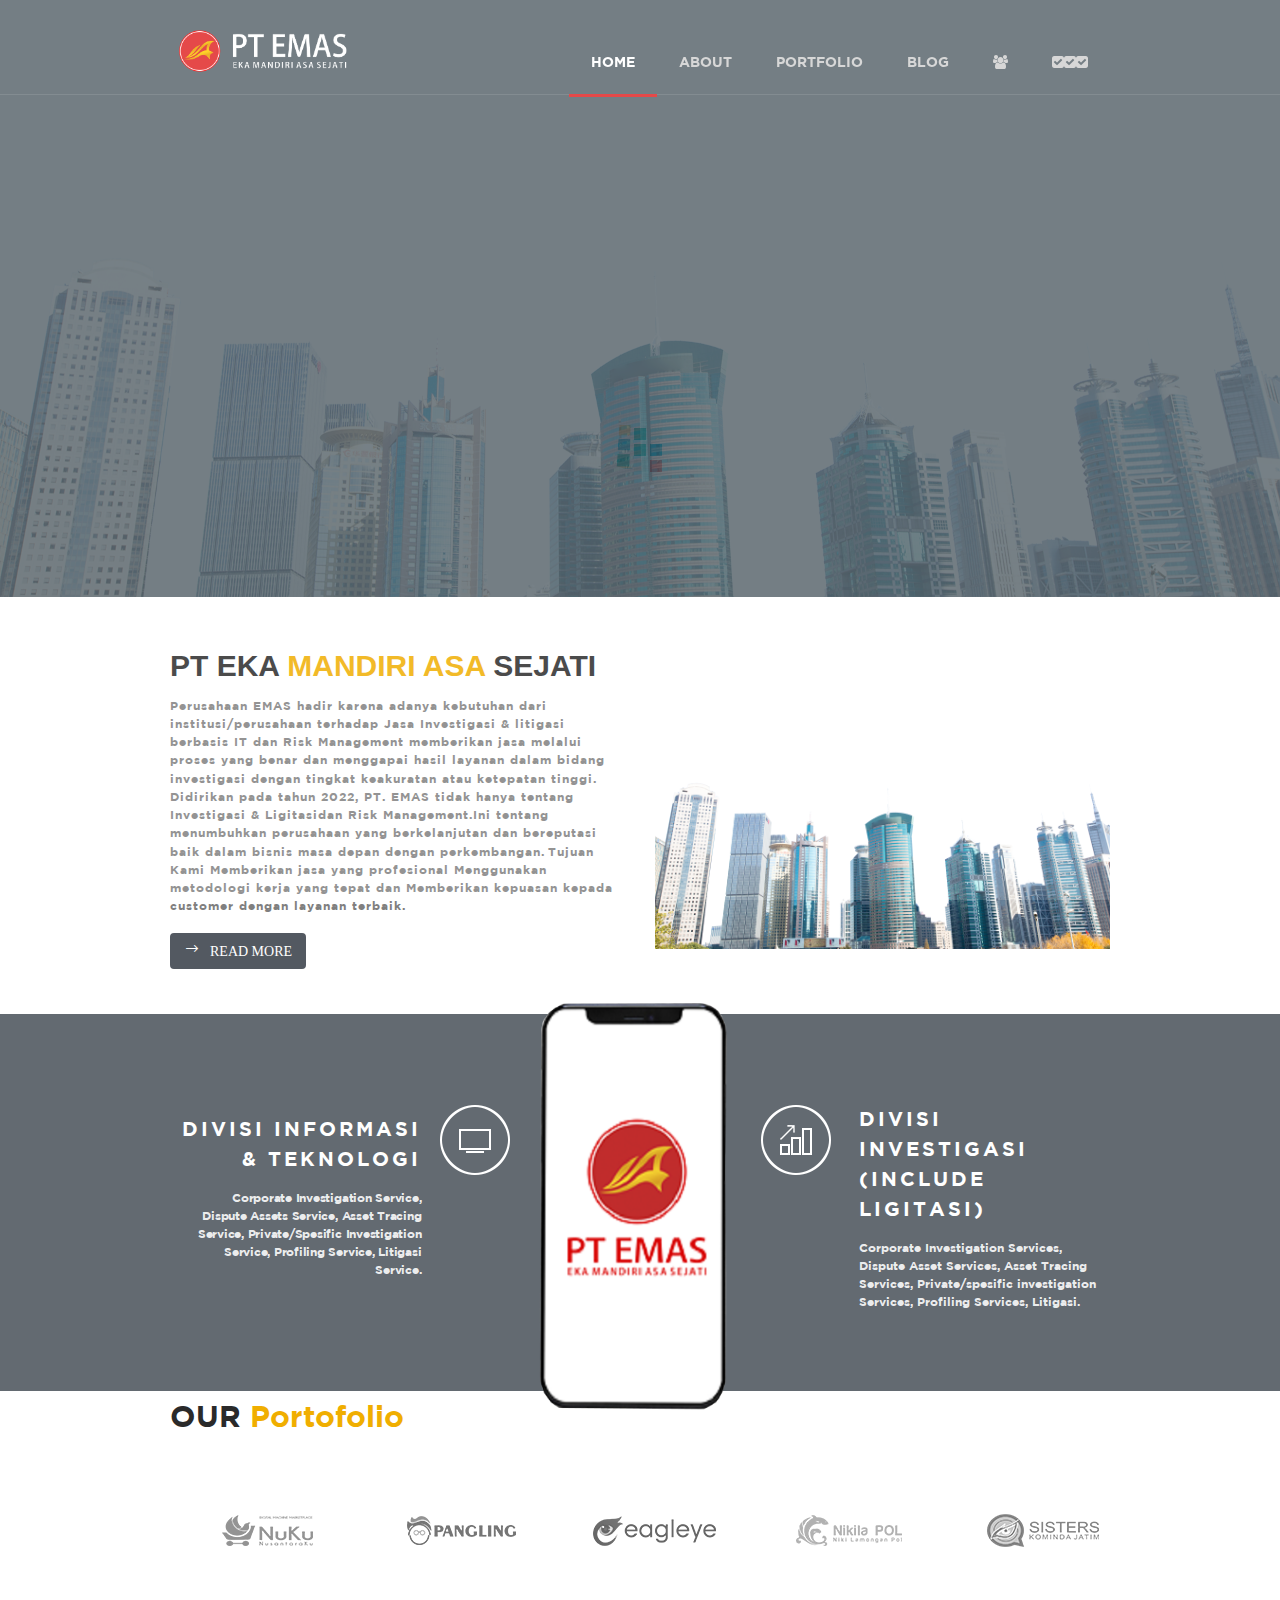
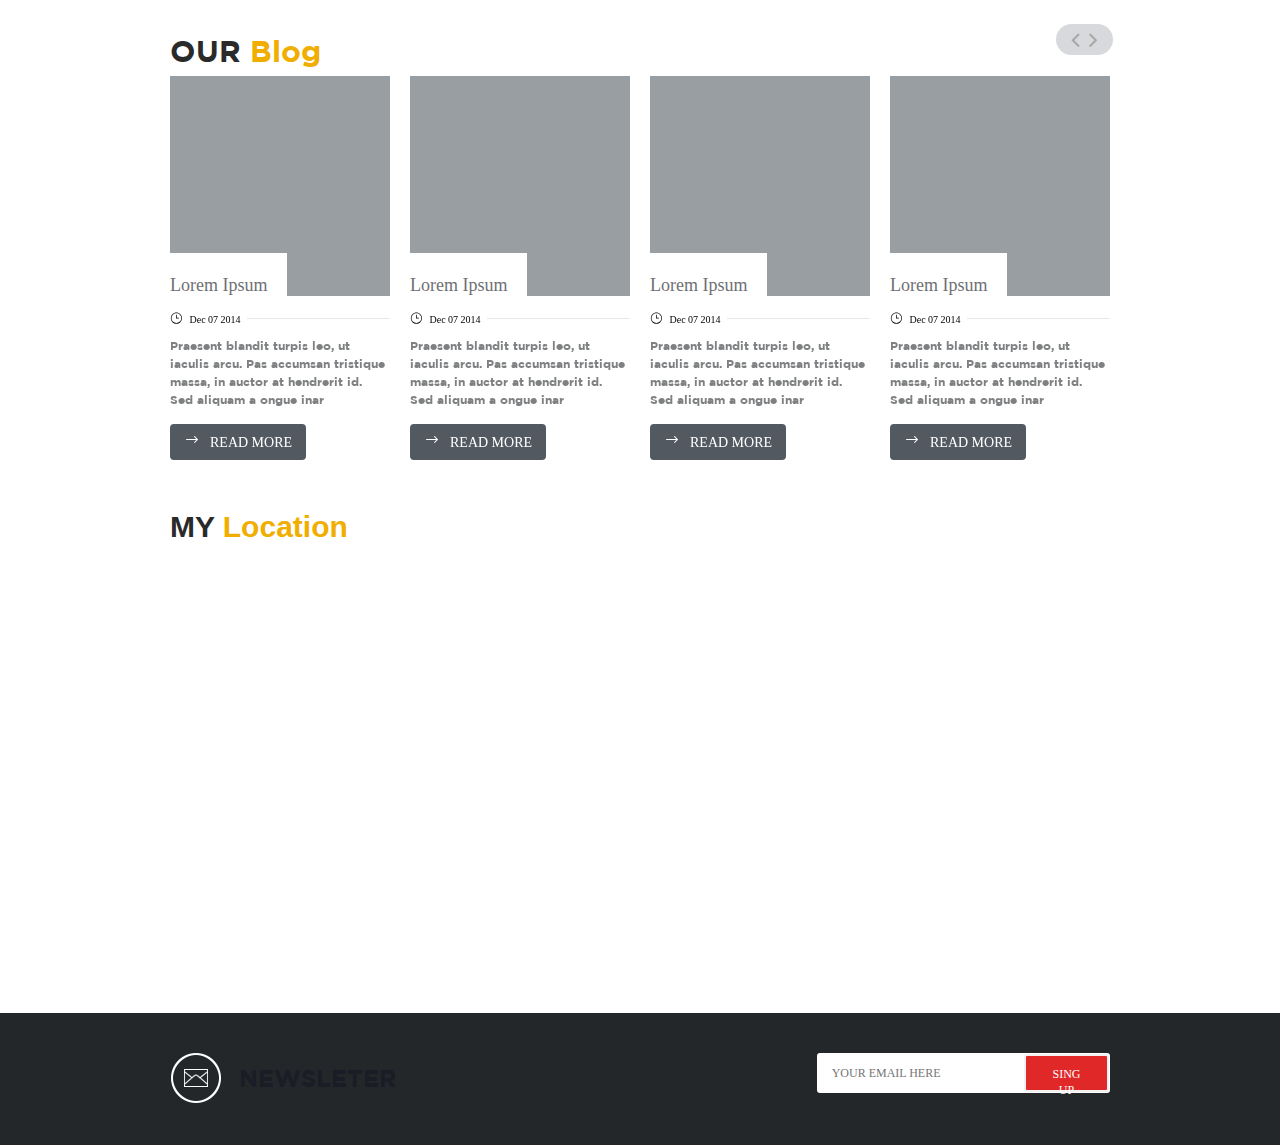
==== commit 81acc749: "setting warna" ====
--- a/index.html
+++ b/index.html
@@ -78,6 +78,19 @@
 				<img src="images/preloader.gif" class="preload-gif" alt="preload-image">
 			</div>
 		</div>
+		 <!-- ***** Preloader Start ***** -->
+		 <div id="js-preloader" class="js-preloader loaded">
+			<div class="preloader-inner">
+			  <span class="dot"></span>
+			  <div class="dots">
+				<span></span>
+				<span></span>
+				<span></span>
+			  </div>
+			</div>
+		  </div>
+		  <!-- ***** Preloader End ***** -->
+		
 		
 		<!-- END PRELOADER -->
 	
@@ -108,12 +121,11 @@
 											<a href="blog.html">Blog</a>
 										</li>
 										<li>
-											<a href="contact.html">Contact</a>
+											<a href="contact.html"><i class="fa fa-users"></i></a>
 										</li>
 										<li>
-											<a href="page-pricetable.html">Purshes</a>
-										</li>
-										
+											<a href="404page.html"><i class="fa fa-check-square"> </i><i class="fa fa-check-square"> </i><i class="fa fa-check-square"></i></a>
+										</li>					
 									</ul><!-- end of nav tabs -->
 								</nav><!-- end of main nav -->
 					  
@@ -203,7 +215,9 @@
 								<div class="ndheight"></div>
 												<div class="kolom">
 												<div class="ndsliderfv-title caption lfr" data-x="135" data-y="250" data-speed="500" data-start="1900" data-easing="easeOutBack">
-												<p>If you need the greatest collection of HTML templates for your business, please visit <a rel="nofollow" href="#" target="_blank">TooCSS</a> Blog. If you need to have a contact form PHP script, go to <a href="contact.html" target="_parent">our contact page</a> for more information.</p>
+												<p><h5>LOYALITAS <a rel="nofollow" href="#" target="_blank">INTEGRITAS</a></h5></p>
+												<h2></h2>
+												<p><h5>PROFESIONALITAS</h5><h6><a a rel="nofollow" href="#" target="_blank">RESPECT</h6></a></p>
  										 		</div>
 												</div>
 
@@ -238,7 +252,7 @@
 					  <div class="col-lg-12" >
 						<div class="section-heading">
 						  <h2></h2>
-							<h4 type="line" href="#">PT EKA <em>MANDIRI</em> ASA SEJATI</h4>
+							<h4 type="line" href="#">PT EKA <em>MANDIRI  ASA</em> SEJATI</h4>
 							<h4></h4>
 						</div>
 							<p2>	Perusahaan EMAS hadir karena adanya kebutuhan dari institusi/perusahaan terhadap Jasa Investigasi & litigasi berbasis IT dan Risk Management memberikan jasa melalui proses yang benar dan menggapai hasil layanan dalam bidang investigasi dengan tingkat keakuratan atau ketepatan tinggi.</p2>
@@ -278,9 +292,13 @@
 							<div class="featuretext_icon featuretext-one clear">
 								<div class="fetaure-text">
 									<div class="heading">
-										<h3 class="text-ftur">Divisi Informasi &amp; Teknologi</h3>
-										<p>Corporate Investigation Service, Dispute Assets Service, Asset Tracing Service, Private/Spesific Investigation Service, Profiling Service, Litigasi Service. </p>
-									<p></p>
+										<div class="section-heading">
+											<h2></h2>
+											  <h4 type="line" href="#">
+												<h3 class="text-ftur">Divisi Informasi &amp; Teknologi</h3>
+												<p>Corporate Investigation Service, Dispute Assets Service, Asset Tracing Service, Private/Spesific Investigation Service, Profiling Service, Litigasi Service. </p>
+												<p></p>
+										</div>
 									</div>
 								</div>
 								<div class="ndfact feature-icon">
@@ -326,8 +344,10 @@
 				<div class="col-sm-12">
 					<div class="latestpost animation" data-animation="animation-fade-in-down">
 						<div class="heading">
-							<h2></h2>
-							<h2>OUR PORTOFOLIO</h2>
+							<div class="section-heading">
+									<h4></h4>
+									<h4>OUR <em>portofolio</em></h4>
+							</div>
 						</div>
 					</div>
 				</div><!-- col 12 end -->
@@ -403,7 +423,10 @@
 					<div class="col-sm-12">
 						<div class="latestpost animation" data-animation="animation-fade-in-down">
 							<div class="heading">
-								<h2>NEWS</h2>
+								<div class="section-heading">
+									<h4></h4>
+										<h4>OUR <em>blog</em></h4>
+								</div>
 							</div>
 						</div>
 					</div><!-- col 12 end -->
@@ -586,15 +609,21 @@
 
 		
 		<!-- GoogleMap Section Start -->
-
-		<iframe src="https://www.google.com/maps/embed?pb=!1m18!1m12!1m3!1d3966.001088866172!2d106.84125191744383!3d-6.263585199999991!2m3!1f0!2f0!3f0!3m2!1i1024!2i768!4f13.1!3m3!1m2!1s0x2e69f2499a4631a5%3A0x7207f00405983185!2sITS%20TOWER!5e0!3m2!1sid!2sid!4v1650573413539!5m2!1sid!2sid" 
-		width="100%" 
-		height="500" 
-		style="border:0;" 
-		allowfullscreen="" 
-		loading="lazy" 
-		referrerpolicy="no-referrer-when-downgrade"></iframe>
-	</div>
+	<section class="map">
+		<div class="container">
+          <div class="row">
+            <div class="col-lg-12">
+				<div class="section-heading">
+					<h4></h4>
+					<h4>MY <em>location</em></h4>
+				</div>
+              <div id="map">
+                <iframe src="https://www.google.com/maps/embed?pb=!1m14!1m8!1m3!1d7485.433861014039!2d106.83944684060272!3d-6.264246579416392!3m2!1i1024!2i768!4f13.1!3m3!1m2!1s0x2e69f2499a4631a5%3A0x7207f00405983185!2sITS%20TOWER!5e1!3m2!1sid!2sid!4v1652339659090!5m2!1sid!2sid" width="100%" height="450px" frameborder="0" style="border:0; border-radius: 5px; position: relative; z-index: 2;" allowfullscreen=""></iframe>
+              </div>
+            </div>
+          </div>
+        </div>
+      </section>
 	<!-- GoogleMap Section End -->
 
 			<!-- Newslater Section Start -->
--- a/css/main-style.css
+++ b/css/main-style.css
@@ -233,9 +233,22 @@
   
   .section-heading h4 em {
 	font-style: normal;
-	color: #ff4c4ceb;
+	color: #f0ae00;
 	;
   }
+  .section-heading h4 a {
+    color: #fd7304;
+	font-size: 20px;
+	font-weight: 700;
+	text-transform: capitalize;
+	margin-bottom: 10px;
+    text-shadow: none;
+    -webkit-transition: all 0.2s ease-out;
+    -moz-transition: all 0.2s ease-out;
+    -o-transition: all 0.2s ease-out;
+    -ms-transition: all 0.2s ease-out;
+}
+  
 
   .section-heading h5 {
 	color: #2a2a2a;
@@ -247,9 +260,47 @@
   
   .section-heading h5 em {
 	font-style: normal;
-	color: #ff4c4ceb;
+	color: #f0ae00;
 	;
   }
+  .section-heading h5 a {
+    color: #fd7304;
+	font-size: 20px;
+	font-weight: 700;
+	text-transform: capitalize;
+	margin-bottom: 10px;
+    text-shadow: none;
+    -webkit-transition: all 0.2s ease-out;
+    -moz-transition: all 0.2s ease-out;
+    -o-transition: all 0.2s ease-out;
+    -ms-transition: all 0.2s ease-out;
+}
+
+.section-heading h6 {
+	color: #2a2a2a;
+	font-size: 10px;
+	font-weight: 700;
+	text-transform: capitalize;
+	margin-bottom: 10px;
+  }
+  
+  .section-heading h6 em {
+	font-style: normal;
+	color: #f0ae00;
+	;
+  }
+  .section-heading h6 a {
+    color: #fd7304;
+	font-size: 20px;
+	font-weight: 700;
+	text-transform: capitalize;
+	margin-bottom: 10px;
+    text-shadow: none;
+    -webkit-transition: all 0.2s ease-out;
+    -moz-transition: all 0.2s ease-out;
+    -o-transition: all 0.2s ease-out;
+    -ms-transition: all 0.2s ease-out;
+}
   
 .font-color{color:#000000;font: bold;}
 .skype-bg{background:#23272a;}
@@ -3389,6 +3440,7 @@
 	background:#fff;
 	border:2px solid #e7e8ea;
 	color:#7e8082;
+
 }
 .btn-gray{
 	background:#d7d9dc;
@@ -4162,3 +4214,4 @@
 	margin: 10px 0 0 10px;
 }
 
+
--- a/rs-plugin/css/settings.css
+++ b/rs-plugin/css/settings.css
@@ -370,7 +370,7 @@
 	}
 
 .tp-caption a {
-	color: #ff7302; text-shadow: none;	-webkit-transition: all 0.2s ease-out; -moz-transition: all 0.2s ease-out; -o-transition: all 0.2s ease-out; -ms-transition: all 0.2s ease-out;
+	color: #fd7304; text-shadow: none;	-webkit-transition: all 0.2s ease-out; -moz-transition: all 0.2s ease-out; -o-transition: all 0.2s ease-out; -ms-transition: all 0.2s ease-out;
 }
 
 .tp-caption a:hover {
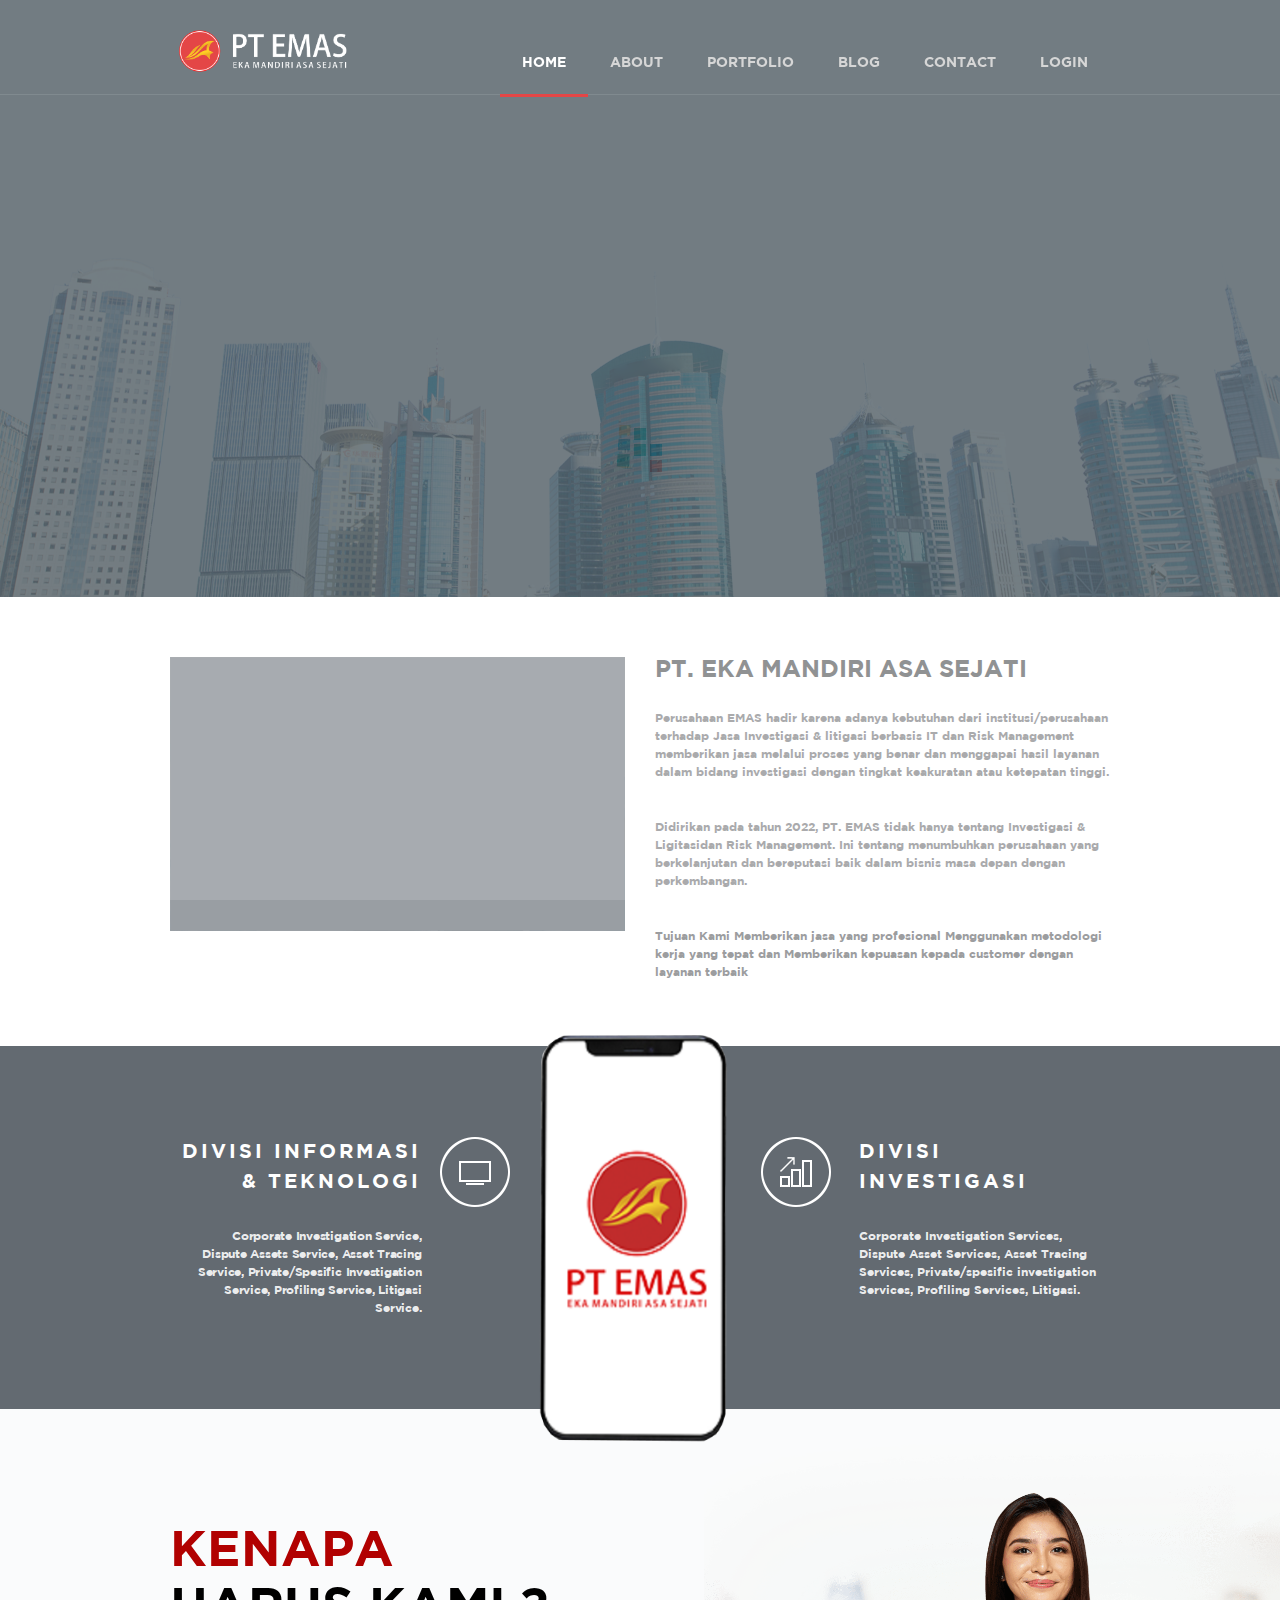
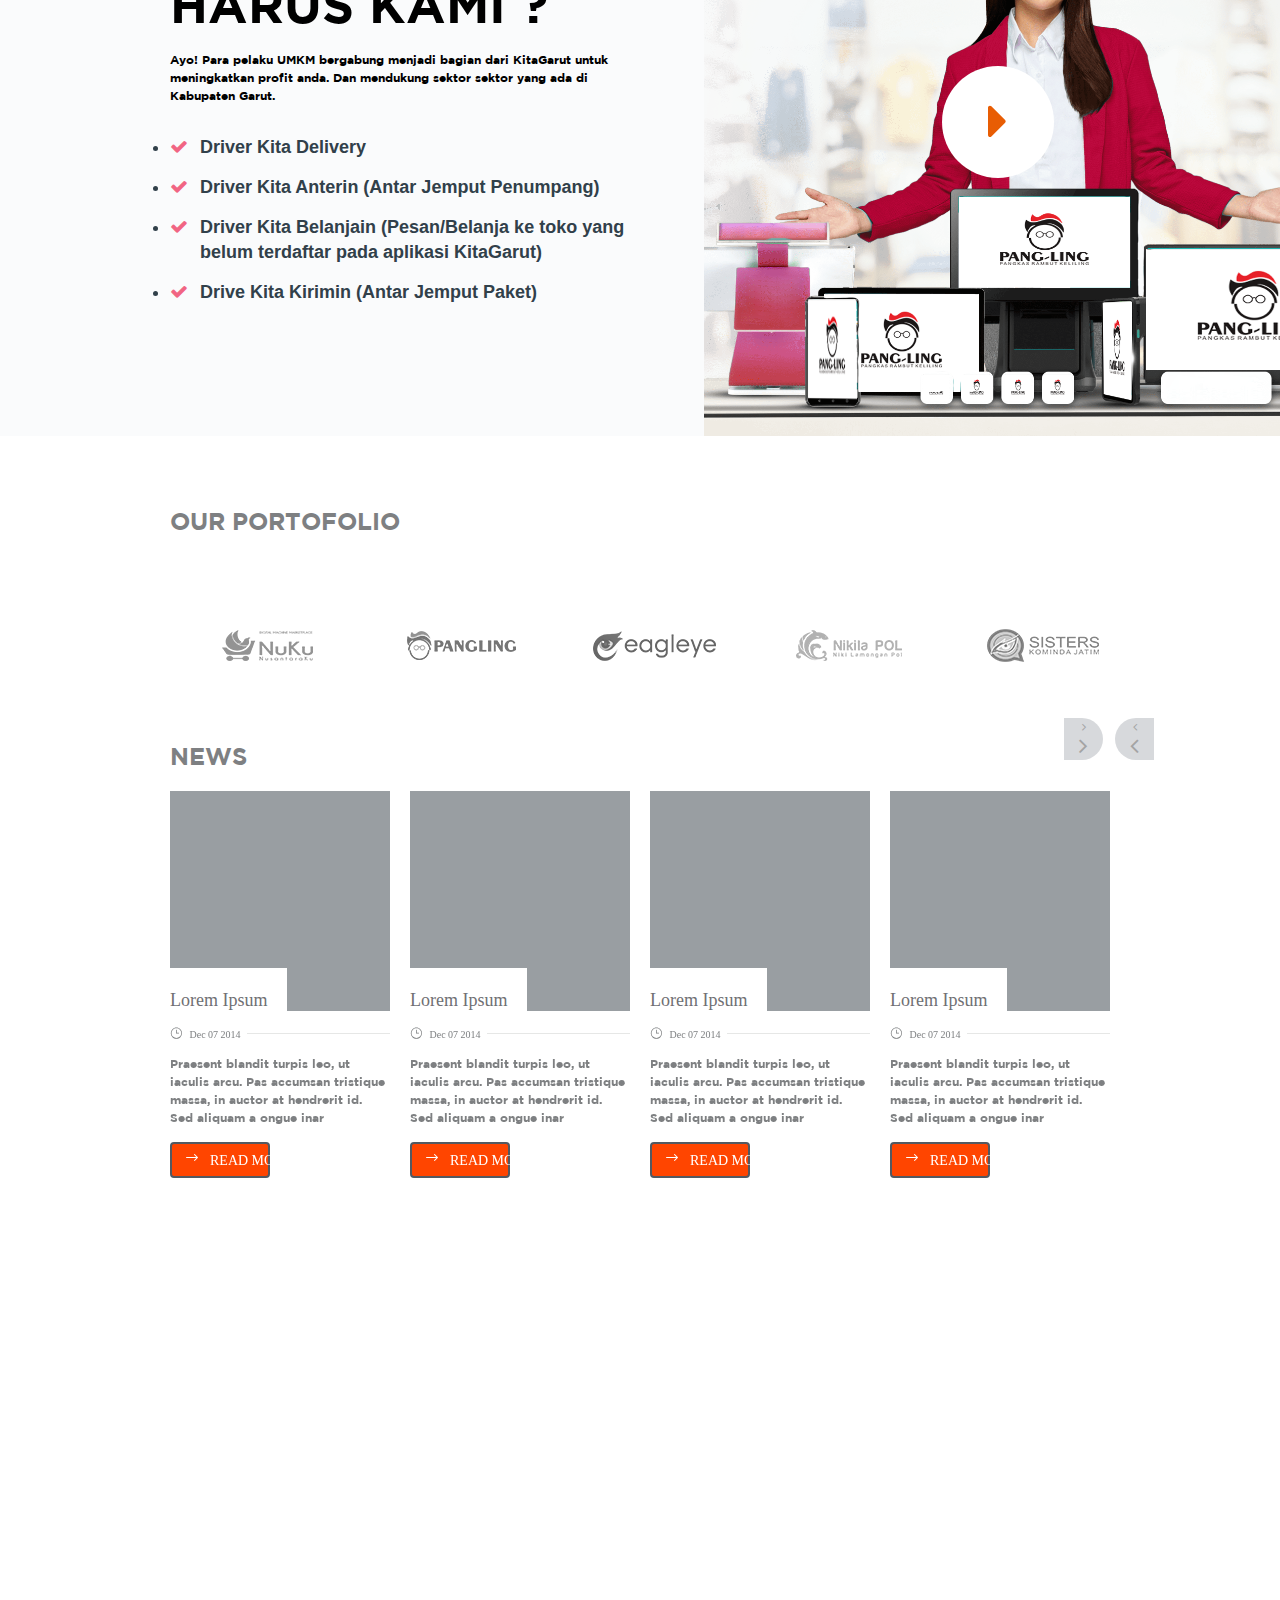
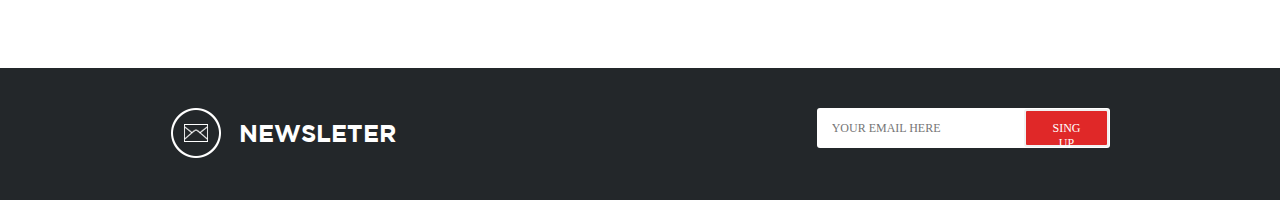
==== commit 81a124ac: "eza commit" ====
--- a/index.html
+++ b/index.html
@@ -20,7 +20,7 @@
 <link rel="stylesheet" type="text/css" media="screen" href="css/responsive.css">
 <link type="text/css" rel="stylesheet" id="theme" href="css/jquery-ui-1.8.16.custom.css"/>
 <link type="text/css" rel="stylesheet" href="css/lightbox.min.css"/>
-<link rel="stylesheet" href="css/majoo.css">
+<link rel="stylesheet" href="css/video.css">
 
 <!-- Revolution slider css -->
 <link rel="stylesheet" href="rs-plugin/css/settings.css"/>
@@ -78,19 +78,6 @@
 				<img src="images/preloader.gif" class="preload-gif" alt="preload-image">
 			</div>
 		</div>
-		 <!-- ***** Preloader Start ***** -->
-		 <div id="js-preloader" class="js-preloader loaded">
-			<div class="preloader-inner">
-			  <span class="dot"></span>
-			  <div class="dots">
-				<span></span>
-				<span></span>
-				<span></span>
-			  </div>
-			</div>
-		  </div>
-		  <!-- ***** Preloader End ***** -->
-		
 		
 		<!-- END PRELOADER -->
 	
@@ -121,11 +108,13 @@
 											<a href="blog.html">Blog</a>
 										</li>
 										<li>
-											<a href="contact.html"><i class="fa fa-users"></i></a>
+											<a href="contact.html">Contact</a>
 										</li>
 										<li>
-											<a href="404page.html"><i class="fa fa-check-square"> </i><i class="fa fa-check-square"> </i><i class="fa fa-check-square"></i></a>
+										<a href="404page.html"><i class="fa-solid fa-arrow-right-to-bracket"></i>Login</a>
 										</li>					
+										</li>
+										
 									</ul><!-- end of nav tabs -->
 								</nav><!-- end of main nav -->
 					  
@@ -214,10 +203,10 @@
 								<img src="images/gedung.png" alt="background">
 								<div class="ndheight"></div>
 												<div class="kolom">
-												<div class="ndsliderfv-title caption lfr" data-x="135" data-y="250" data-speed="500" data-start="1900" data-easing="easeOutBack">
-												<p><h5>LOYALITAS <a rel="nofollow" href="#" target="_blank">INTEGRITAS</a></h5></p>
+											<div class="ndsliderfv-title caption lfr tp-caption start" data-x="135" data-y="250" data-speed="500" data-start="1900" data-easing="easeOutBack" style="transition: all 0s ease 0s; min-height: 0px; min-width: 0px; line-height: 13px; border-width: 0px; margin: 0px; padding: 0px; letter-spacing: 0px; font-size: 8px; left: 114.021px; top: 210.357px; visibility: visible; opacity: 0; transform: matrix3d(1, 0, 0, 0, 0, 1, 0, 0, 0, 0, 1, -0.00166, 1075.35, 0, 0, 1);">
+												<p></p><h5>LOYALITAS <a rel="nofollow" href="#" target="_blank">INTEGRITAS</a></h5><p></p>
 												<h2></h2>
-												<p><h5>PROFESIONALITAS</h5><h6><a a rel="nofollow" href="#" target="_blank">RESPECT</h6></a></p>
+												<p></p><h5>PROFESIONALITAS</h5><h6><a a="" rel="nofollow" href="#" target="_blank">RESPECT</a></h6><p></p>
  										 		</div>
 												</div>
 
@@ -239,48 +228,29 @@
 			</div>
 		</div>
 
-<section id="ndtmabout" class="abprallax-bg clear">
-	<div class="ndheight"></div>
-	<div class="main-banner wow fadeIn animated" id="top" data-wow-duration="1s" data-wow-delay="0.5s" style="visibility: visible;-webkit-animation-duration: 1s; -moz-animation-duration: 1s; animation-duration: 1s;-webkit-animation-delay: 0.5s; -moz-animation-delay: 0.5s; animation-delay: 0.5s;">
-		<div class="container">
-		  <div class="row">
-			<div class="col-lg-12">
-			  <div class="row">
-				<div class="col-lg-6 align-self-center">
-				  <div class="left-content show-up header-text wow fadeInLeft animated" data-wow-duration="1s" data-wow-delay="1s" style="visibility: visible;-webkit-animation-duration: 1s; -moz-animation-duration: 1s; animation-duration: 1s;-webkit-animation-delay: 1s; -moz-animation-delay: 1s; animation-delay: 1s;">
-					<div class="row">
-					  <div class="col-lg-12" >
-						<div class="section-heading">
-						  <h2></h2>
-							<h4 type="line" href="#">PT EKA <em>MANDIRI  ASA</em> SEJATI</h4>
-							<h4></h4>
+<section id="aboutus" class="aboutnadea clear">
+			<div class="container">
+				<div class="row">
+					<div class="col-sm-6">
+						<div class="ndteamimg animation" data-animation="animation-fade-in-left">
+							<img src="images/aboutus.png" class="img-responsive" alt="Ab Succes Image"/>
 						</div>
-							<p2>	Perusahaan EMAS hadir karena adanya kebutuhan dari institusi/perusahaan terhadap Jasa Investigasi & litigasi berbasis IT dan Risk Management memberikan jasa melalui proses yang benar dan menggapai hasil layanan dalam bidang investigasi dengan tingkat keakuratan atau ketepatan tinggi.</p2>
-							<p2></p2>
-							<p2>	Didirikan pada tahun 2022, PT. EMAS tidak hanya tentang Investigasi & Ligitasidan Risk Management.Ini tentang menumbuhkan perusahaan yang berkelanjutan dan bereputasi baik dalam bisnis masa depan dengan perkembangan.</p2>
-							<p2></p2>
-							<p2>	Tujuan Kami Memberikan jasa yang profesional Menggunakan metodologi kerja yang tepat dan Memberikan kepuasan kepada customer dengan layanan terbaik.</p2>
-							<p2></p2>
-								<div class="ndabreadmr">
-									<button type="button" class="btn mdbtn btn-offblack"><i class="arrow_right"></i>READ MORE</button>
-								</div>
-							
-						<div class="ndheight"></div>	
-					   </div>
-					</div>
-				  </div>
-				</div>
-				<div class="col-lg-6">
-				  <div class="right-image wow fadeInRight animated" data-wow-duration="1s" data-wow-delay="0.5s" style="visibility: visible;-webkit-animation-duration: 1s; -moz-animation-duration: 1s; animation-duration: 1s;-webkit-animation-delay: 0.5s; -moz-animation-delay: 0.5s; animation-delay: 0.5s;">
-					<img src="images/gedung.png" alt="">
-				  </div>
-				</div>
-			  </div>
-			</div>
-		  </div>
-		</div>
-	  </div>			
-</section>
+					</div><!-- col 6 end -->
+					
+					<div class="col-sm-6">
+						<div class="ab-headeig heading animation" data-animation="animation-fade-in-right">
+							<h2><b>PT. EKA MANDIRI ASA SEJATI</b></h2>
+							<p style="margin-top:30px;">Perusahaan EMAS hadir karena adanya kebutuhan dari institusi/perusahaan terhadap Jasa Investigasi & litigasi berbasis IT dan Risk Management memberikan jasa melalui proses yang benar dan menggapai hasil layanan dalam bidang investigasi dengan tingkat keakuratan atau ketepatan tinggi.</p>
+
+							<p>	Didirikan pada tahun 2022, PT. EMAS tidak hanya tentang Investigasi & Ligitasidan Risk Management. Ini tentang menumbuhkan perusahaan yang berkelanjutan dan bereputasi baik dalam bisnis masa depan dengan perkembangan.</p>
+
+							<p>Tujuan Kami Memberikan jasa yang profesional Menggunakan metodologi kerja yang tepat dan Memberikan kepuasan kepada customer dengan layanan terbaik </p>
+
+						</div>
+					</div><!-- col 6 end -->
+				</div><!-- row end -->
+			</div><!-- container end -->
+		</section>
 
 
 	<section id="ndfeature" class="gray-bg clear">
@@ -292,13 +262,9 @@
 							<div class="featuretext_icon featuretext-one clear">
 								<div class="fetaure-text">
 									<div class="heading">
-										<div class="section-heading">
-											<h2></h2>
-											  <h4 type="line" href="#">
-												<h3 class="text-ftur">Divisi Informasi &amp; Teknologi</h3>
-												<p>Corporate Investigation Service, Dispute Assets Service, Asset Tracing Service, Private/Spesific Investigation Service, Profiling Service, Litigasi Service. </p>
-												<p></p>
-										</div>
+										<h3 class="text-ftur">Divisi Informasi &amp; Teknologi</h3>
+										<p>Corporate Investigation Service, Dispute Assets Service, Asset Tracing Service, Private/Spesific Investigation Service, Profiling Service, Litigasi Service. </p>
+									<p></p>
 									</div>
 								</div>
 								<div class="ndfact feature-icon">
@@ -322,7 +288,7 @@
 								</div>
 								<div class="fetaure-text2">
 									<div class="heading">
-										<h3 class="text-ftur">DIVISI INVESTIGASI (INCLUDE LIGITASI)</h3>
+										<h3 class="text-ftur">DIVISI INVESTIGASI</h3>
 										<p>Corporate Investigation Services, Dispute Asset Services, Asset Tracing Services, Private/spesific investigation Services, Profiling Services, Litigasi. </p>
 									</div>
 								</div>
@@ -333,21 +299,40 @@
 					
 				</div>
 			</div><!-- .Container End-->
-
-			
 		</section>
+
+		<section class="bg-gray-100 section-padding30 box-image-left">
+        <div class="container">
+            <div class="row">
+                <div class="col-md-6 wow fadeInLeft">
+                    <div class="section-lg section-lg-top-100">
+                        <h2 class="title-icon title-icon-2"><span style="color: #b10101;">Kenapa<br><span style="color: #000;" class="text-light">Harus Kami ?</span></span>
+                        </h2>
+                        <p class="big">Ayo! Para pelaku UMKM bergabung menjadi bagian dari KitaGarut untuk meningkatkan profit anda. Dan mendukung sektor sektor yang ada di Kabupaten Garut.</p>
+                    <ul class="list-marked-2">
+                        <li> Driver Kita Delivery</li>
+                        <li>Driver Kita Anterin (Antar Jemput Penumpang)</li>
+                        <li>Driver Kita Belanjain (Pesan/Belanja ke toko yang belum terdaftar pada aplikasi KitaGarut)</li>
+                        <li>Drive Kita Kirimin (Antar Jemput Paket)</li>
+                    </ul>
+                    </div>
+                </div>
+            </div>
+        </div>
+        <div class="box-image-item box-image-video novi-background bg-image" style="background-image: url(images/img-banner-130-min-new.png)">
+            <a class="icon novi-icon fa fa-caret-right" href="https://drive.google.com/file/d/10DEDxaxQHd9F0DBsbPWCpkKzYohm_A3t/view" data-lightgallery="item"></a>
+        </div>
+    </section>
 
 		<!-- OurClient Section Start -->
 <section>
 		<div class="container">
 			<div class="row">
-				<div class="col-sm-12">
+				<div class="col-sm-12" style="margin-top: 50px;">
 					<div class="latestpost animation" data-animation="animation-fade-in-down">
 						<div class="heading">
-							<div class="section-heading">
-									<h4></h4>
-									<h4>OUR <em>portofolio</em></h4>
-							</div>
+							<h2></h2>
+							<h2>OUR PORTOFOLIO</h2>
 						</div>
 					</div>
 				</div><!-- col 12 end -->
@@ -423,10 +408,7 @@
 					<div class="col-sm-12">
 						<div class="latestpost animation" data-animation="animation-fade-in-down">
 							<div class="heading">
-								<div class="section-heading">
-									<h4></h4>
-										<h4>OUR <em>blog</em></h4>
-								</div>
+								<h2>NEWS</h2>
 							</div>
 						</div>
 					</div><!-- col 12 end -->
@@ -609,14 +591,12 @@
 
 		
 		<!-- GoogleMap Section Start -->
+
 	<section class="map">
 		<div class="container">
           <div class="row">
             <div class="col-lg-12">
-				<div class="section-heading">
-					<h4></h4>
-					<h4>MY <em>location</em></h4>
-				</div>
+				
               <div id="map">
                 <iframe src="https://www.google.com/maps/embed?pb=!1m14!1m8!1m3!1d7485.433861014039!2d106.83944684060272!3d-6.264246579416392!3m2!1i1024!2i768!4f13.1!3m3!1m2!1s0x2e69f2499a4631a5%3A0x7207f00405983185!2sITS%20TOWER!5e1!3m2!1sid!2sid!4v1652339659090!5m2!1sid!2sid" width="100%" height="450px" frameborder="0" style="border:0; border-radius: 5px; position: relative; z-index: 2;" allowfullscreen=""></iframe>
               </div>
@@ -624,6 +604,7 @@
           </div>
         </div>
       </section>
+	</div>
 	<!-- GoogleMap Section End -->
 
 			<!-- Newslater Section Start -->
--- a/css/main-style.css
+++ b/css/main-style.css
@@ -134,7 +134,7 @@
 }
 h2{
 	font-family: 'Gotham';
-	font-size:72px;
+	font-size:50px;
 	color:#ffffff;
 	line-height:57px;
 	font-weight:Bold;
@@ -233,22 +233,9 @@
   
   .section-heading h4 em {
 	font-style: normal;
-	color: #f0ae00;
+	color: #ff4c4ceb;
 	;
   }
-  .section-heading h4 a {
-    color: #fd7304;
-	font-size: 20px;
-	font-weight: 700;
-	text-transform: capitalize;
-	margin-bottom: 10px;
-    text-shadow: none;
-    -webkit-transition: all 0.2s ease-out;
-    -moz-transition: all 0.2s ease-out;
-    -o-transition: all 0.2s ease-out;
-    -ms-transition: all 0.2s ease-out;
-}
-  
 
   .section-heading h5 {
 	color: #2a2a2a;
@@ -260,47 +247,9 @@
   
   .section-heading h5 em {
 	font-style: normal;
-	color: #f0ae00;
+	color: #ff4c4ceb;
 	;
   }
-  .section-heading h5 a {
-    color: #fd7304;
-	font-size: 20px;
-	font-weight: 700;
-	text-transform: capitalize;
-	margin-bottom: 10px;
-    text-shadow: none;
-    -webkit-transition: all 0.2s ease-out;
-    -moz-transition: all 0.2s ease-out;
-    -o-transition: all 0.2s ease-out;
-    -ms-transition: all 0.2s ease-out;
-}
-
-.section-heading h6 {
-	color: #2a2a2a;
-	font-size: 10px;
-	font-weight: 700;
-	text-transform: capitalize;
-	margin-bottom: 10px;
-  }
-  
-  .section-heading h6 em {
-	font-style: normal;
-	color: #f0ae00;
-	;
-  }
-  .section-heading h6 a {
-    color: #fd7304;
-	font-size: 20px;
-	font-weight: 700;
-	text-transform: capitalize;
-	margin-bottom: 10px;
-    text-shadow: none;
-    -webkit-transition: all 0.2s ease-out;
-    -moz-transition: all 0.2s ease-out;
-    -o-transition: all 0.2s ease-out;
-    -ms-transition: all 0.2s ease-out;
-}
   
 .font-color{color:#000000;font: bold;}
 .skype-bg{background:#23272a;}
@@ -1181,14 +1130,8 @@
 	14. GoogleMap Section End
 ------------------------------------------------------*/
 
-#footer ul, ol{margin:0px;}
 .ftmin-height{height:15px;clear: both;}
-.footerbg-right{background-color: #636a71;}
 .ndft-no-padding{padding:0px;}
-.footer-left{float:right;width: 62.5%;padding-top: 30px;}
-.footer-right{padding-top: 30px;width:73.5%;float:left;background-color: #636a71;padding-left: 20px;}
-.fotter-nopadd{padding:0px;}
-.footer-bg{background-color:#23272a;}
 .texth1{
 	font-size:48px;
 	color:#fdfdfd;
@@ -1285,26 +1228,6 @@
 /*----------------------------------------------------
 	15. Footer Section End
 ------------------------------------------------------*/
-
-.footer-bottom {padding-top:45px;padding-bottom:35px;}
-.footer-nav li{
-	list-style:none;
-	display: inline-block;
-	padding-right:10px;
-}
-.footer-nav li a{
-	color:#a1a1a1;
-	font-size:14px;
-	font-family:'oswaldlight';
-	font-weight:normal;
-	text-decoration: none;
-	text-transform:uppercase;
-}
-.footer-nav li a:hover{color:#e02828;}
-/*-- Footer leftSide End--*/
-
-.copywrite{	color:#a1a1a1;font-size:12px; line-height:18px;font-weight:lighter;}
-.dsauthor{color:#d0d0d0;}
 
 /*----------------------------------------------------
 	16. Footer Bottom Section End
@@ -2555,13 +2478,6 @@
 	font-size:12px;
 	font-family: 'Gotham';
 }
-.ndtbl-pricing .item .tbl-footer .btn-default{font-size:14px;background:#e02828;color:#fff;font-family:'oswaldlight';text-transform:uppercase;}
-.ndtbl-pricing .item.tbl-recommend{
-	background-color:#e02828;
-	border-bottom:1px solid #80c9fd;
-	padding:20px 12px;
-	color:#fff;
-}
 .ndtbl-pricing .item.tbl-recommend .tbl-header {
 	background-color:transparent;
 	padding:20px 12px;
@@ -2575,7 +2491,6 @@
 	padding:12px;
 	color:#7e8082;
 }
-.ndtbl-pricing .item.tbl-recommend  .tbl-footer  .btn-default{border:1px solid #e7e8ea; }
 
 .ndtbl-pricingone .item:hover{background-color: #e02828;color: #fff;border-bottom: 1px solid #80c9fd;cursor:pointer;}
 .ndtbl-pricingone .item:hover .tbl-header{background-color: #e02828;color: #fff;cursor:pointer;}
@@ -2624,33 +2539,9 @@
 	padding-bottom: 32px;
 	margin:0px;
 }
-.ndtbl-pricingtwo .item .tbl-lists{padding-left:4.5px; padding-right:4.5px;}
-.ndtbl-pricingtwo .item .tbl-footer{background-color: #636a71;padding: 29px 0px;}
-.ndtbl-pricingtwo .tbl-recommend .tbl-footer{
-	background-color: #e02828;
-	padding: 29px 0px 44px 0px;
-}
-.ndtbl-pricingtwo .item .tbl-footer .btn-default{
-	font-size: 18px;
-	background: transparent;
-	color: #fff;
-	line-height:18px;
-	font-family: 'oswaldlight';
-	text-transform: uppercase;
-	border: transparent;
-}
-.ndtbl-pricingtwo .tbl-recommend .tbl-footer .btn-default{
-	font-size: 18px;
-	color: #fff;
-	line-height:18px;
-	font-family: 'oswaldlight';
-	text-transform: uppercase;
-	border: transparent;
-	background: #e02828;border: transparent;
-}
+
 .ndtbl-pricingtwo .item:hover{background:#d8dadd;color:#fff;cursor:pointer;}
 .ndtbl-pricingtwo .item:hover .tbl-lists li{color:#7e8082;}
-.ndtbl-pricingtwo .item:hover .tbl-footer{background-color: #e02828;padding: 29px 0px 44px 0px;cursor:pointer;}
 .ndtbl-pricingtwo .item:hover .tbl-price{background-color: #636a71;padding-top: 30px;padding-bottom: 32px;cursor:pointer;}
 .ndtbl-pricingtwo .item:hover .tbl-header{padding-bottom: 25px!important;background: #e02828;padding: 20px 12px;cursor:pointer;}
 .ndtbl-pricingtwo .col-sm-3:hover{margin-top: -15px;cursor:pointer;}
@@ -2740,27 +2631,7 @@
 	font-family: 'Gotham';
 	border-bottom:1px solid #e4e5e4;
 }
-.ndtbl-pricingthree .item .tbl-footer {
-	padding:18px 0px;
-}
-.ndtbl-pricingthree .item .tbl-footer .btn-default {
-	font-size: 14px;
-	background-color: #535961;
-	color: #fafafa;
-	font-family: 'oswaldlight';
-	text-transform: uppercase;
-}
-.ndtbl-pricingthree .tbl-recommend .tbl-footer .btn-default {
-	font-size: 14px;
-	background-color: #e02828;
-	color: #e7f3f5;
-	font-family: 'oswaldlight';
-	text-transform: uppercase;
-}
-.ndtbl-pricingthree .item:hover .tbl-header{ cursor:pointer;background-color: #e02828;padding-top: 32px;padding-bottom: 32px;color: #ffffff;}
-.ndtbl-pricingthree .item:hover  .tbl-footer  .btn-default{color:#fff;background-color:#e02828;}
-/*-- Price Table Three End --*/
-.ndproelecompr{margin-bottom: 29px;}
+
 /*----------------------------------------------------
 	32. PricingTable Page End
 ------------------------------------------------------*/
@@ -3440,7 +3311,6 @@
 	background:#fff;
 	border:2px solid #e7e8ea;
 	color:#7e8082;
-
 }
 .btn-gray{
 	background:#d7d9dc;
@@ -3925,7 +3795,6 @@
 .headerStyle2 .header-search-a i{color:#fff;}
 .header2-headerbg img{position: absolute;z-index: 99;width: 100%;}
 .ndheaderv-1 .social_sharenadea li:hover {background: #ffeb01;}
-.ndheaderv-1 .footer-nav li a:hover {color: #ffeb01;}
 .ndheaderv-1 .font-color{color: #ffeb01;}
 /*----------------------------------------------------
 	39. Header Version 1 End
@@ -4018,7 +3887,6 @@
 	transition: color 0.1s linear, border 0.1s linear, opacity 0.1s linear, background-color 0.1s linear;
 }
 .ndheaderv-2 .social_sharenadea li:hover {background: #ffeb01;}
-.ndheaderv-2 .footer-nav li a:hover {color: #ffeb01;}
 .ndheaderv-2 .font-color{color: #ffeb01;}
 
 /*----------------------------------------------------
@@ -4089,7 +3957,6 @@
 .ndheaderv-4 .header-search{margin-top:28px;}
 .ndheaderv-4 .header.fixedHeader .header-search{margin-top: 15px;}
 .ndheaderv-4 .social_sharenadea li:hover {background: #ffeb01;}
-.ndheaderv-4 .footer-nav li a:hover {color: #ffeb01;}
 .ndheaderv-4 .font-color{color: #ffeb01;}
 
 /*----------------------------------------------------
@@ -4111,7 +3978,6 @@
 .headerStyle6 .mainNav .navTabs > li .dropDown li .active{color:#fff;}
 .headerStyle6 .mainNav .navTabs > li .dropDown{background:#ffeb01;}
 .ndheaderv-5 .social_sharenadea li:hover {background: #ffeb01;}
-.ndheaderv-5 .footer-nav li a:hover {color: #ffeb01;}
 .ndheaderv-5 .font-color{color: #ffeb01;}
 /*----------------------------------------------------
 	43. Header Version 5 End
@@ -4214,4 +4080,3 @@
 	margin: 10px 0 0 10px;
 }
 
-
--- a/css/video.css
+++ b/css/video.css
@@ -0,0 +1,13748 @@
+body{
+    overflow-x: hidden;
+}
+
+.text-light {
+    font-weight: 300;
+}
+
+.text-secondary {
+    color: #f16583;
+}
+
+.text-gray-800 {
+    color: #31404a;
+}
+
+.text-accent-1 {
+    color: #f61212;
+}
+
+.text-accent-2 {
+    color: #2caf09;
+}
+
+.text-accent-3 {
+    color: #f9ff9a;
+}
+
+.text-body-color {
+    color: #989da7;
+}
+
+*+.subtext {
+    margin-top: 10px;
+}
+
+@media (min-width: 992px) {
+    *+.subtext {
+        margin-top: 16px;
+    }
+}
+
+@media (min-width: 1600px) {
+    *+.subtext {
+        margin-top: 26px;
+    }
+}
+
+.title-icon {
+    display: flex;
+    align-items: center;
+}
+
+.title-icon .icon {
+    margin-right: 5px;
+    font-size: 55px;
+}
+
+.title-icon-2 {
+    align-items: flex-start;
+}
+
+@media (min-width: 1200px) {
+    .title-icon .icon {
+        margin-right: 15px;
+        font-size: 72px;
+    }
+}
+
+.title-numbered .index-counter {
+    padding-right: 3px;
+    font-weight: 400;
+    color: #989da7;
+}
+
+
+/** @section Brand */
+
+.brand {
+    display: inline-block;
+}
+
+.brand .brand-logo-light {
+    display: none;
+}
+
+.brand .brand-logo-dark {
+    display: block;
+}
+
+
+/** @section Links */
+
+a {
+    transition: all 0.3s ease-in-out;
+}
+
+a,
+a:focus,
+a:active,
+a:hover {
+    text-decoration: none;
+}
+
+a,
+a:focus,
+a:active {
+    color: #E85D04;
+}
+
+a:hover {
+    color: #E85D04;
+}
+
+a[href*='tel'],
+a[href*='mailto'] {
+    white-space: nowrap;
+}
+
+.link-hover {
+    color: #31404a;
+}
+
+.link-press {
+    color: #384b75;
+}
+
+.link-underline {
+    text-decoration: underline;
+}
+
+.list-terms-2+.link-underline {
+    margin-top: 12px;
+}
+
+.list-marked+.link-underline {
+    margin-top: 20px;
+}
+
+@media (min-width: 992px) {
+    .list-terms-2+.link-underline {
+        margin-top: 19px;
+    }
+    .list-marked+.link-underline {
+        margin-top: 37px;
+    }
+}
+
+.privacy-link {
+    display: inline-block;
+    font-size: 18px;
+}
+
+*+.privacy-link {
+    margin-top: 35px;
+}
+
+.link-image {
+    display: inline-block;
+}
+
+.link-image:hover {
+    opacity: 0.6;
+}
+
+
+/** @section Blocks */
+
+.block-center,
+.block-sm {
+    margin-left: auto;
+    margin-right: auto;
+}
+
+.block-sm {
+    max-width: 560px;
+}
+
+.block-subtext {
+    max-width: 760px;
+}
+
+*+.content-wrapper {
+    margin-top: 40px;
+}
+
+*+.content-wrapper-2 {
+    margin-top: 40px;
+}
+
+@media (min-width: 1200px) {
+    *+.content-wrapper-2 {
+        margin-top: 88px;
+    }
+}
+
+
+/** @section Boxes */
+
+.box-image-left {
+    position: relative;
+}
+
+.box-image-left .box-image-item {
+    position: relative;
+    min-height: 250px;
+}
+
+.box-image-left .box-image-video .icon {
+    position: absolute;
+    top: 50%;
+    left: 50%;
+    width: 90px;
+    height: 90px;
+    font-size: 40px;
+    line-height: 90px;
+    text-align: center;
+    background: #ffffff;
+    border-radius: 50%;
+    transform: translate(-50%, -50%);
+}
+
+.box-image-left .box-image-video .icon:hover {
+    color: #ffffff;
+    background: #E85D04;
+}
+
+@media (min-width: 768px) {
+    .box-image-left .box-image-item {
+        position: absolute;
+        top: 0;
+        bottom: 0;
+        left: 50%;
+        width: 51vw;
+    }
+    .box-image-left .box-image-video {
+        left: 55%;
+        width: 46vw;
+    }
+    .box-image-left .box-image-video .icon {
+        width: 112px;
+        height: 112px;
+        font-size: 55px;
+        line-height: 112px;
+    }
+}
+
+.box-image-simple {
+    text-align: center;
+}
+
+.box-image-simple.unit {
+    margin-bottom: -10px;
+    margin-left: -24px;
+}
+
+.box-image-simple.unit>* {
+    margin-bottom: 10px;
+    margin-left: 24px;
+}
+
+.box-image-simple .unit-left {
+    min-width: 152px;
+    text-align: center;
+}
+
+@media (min-width: 992px) {
+    .box-image-simple {
+        text-align: left;
+    }
+}
+
+.box-image {
+    min-height: 180px;
+}
+
+.section-icon-list {
+    position: relative;
+    z-index: 1;
+}
+
+.section-icon-list+.bg-default,
+.bg-default+.section-icon-list {
+    padding-top: 0;
+}
+
+@media (min-width: 768px) {
+    .swiper-slider-3+.section-icon-list {
+        margin-top: -50px;
+        padding-top: 0;
+    }
+}
+
+@media (min-width: 992px) {
+    .swiper-slider-3+.section-icon-list {
+        margin-top: -100px;
+    }
+}
+
+@media (min-width: 1600px) {
+    .swiper-slider-3+.section-icon-list {
+        margin-top: -170px;
+    }
+}
+
+.box-icon-1-wrap {
+    margin-left: 0;
+    margin-right: 0;
+    overflow: hidden;
+    box-shadow: 9px 9px 51px 0 rgba(0, 0, 0, 0.08);
+    border-radius: 10px;
+}
+
+@media (min-width: 992px) {
+    .box-icon-1-wrap {
+        box-shadow: 19px 19px 51px 0 rgba(0, 0, 0, 0.08);
+    }
+}
+
+.box-icon-1 {
+    padding: 25px 15px;
+    color: #516ca9;
+    text-align: center;
+    transition: .25s;
+}
+
+.box-icon-1 .icon {
+    font-size: 72px;
+}
+
+.box-icon-1 .title {
+    color: inherit;
+}
+
+.box-icon-1 .text {
+    color: #989da7;
+}
+
+.box-icon-1 *+.title {
+    margin-top: 7px;
+}
+
+.box-icon-1 *+.text {
+    margin-top: 5px;
+}
+
+@media (max-width: 767.98px) {
+    .box-icon-1:nth-child(even) {
+        color: #ffffff;
+        background: #516ca9;
+    }
+    .box-icon-1:nth-child(even) .text {
+        color: inherit;
+    }
+}
+
+@media (min-width: 768px) {
+    .box-icon-1 {
+        color: #516ca9;
+        background: #ffffff;
+    }
+    .box-icon-1:hover {
+        color: #ffffff;
+        background: #516ca9;
+    }
+    .box-icon-1:hover .text {
+        color: inherit;
+    }
+}
+
+@media (min-width: 1200px) {
+    .box-icon-1 {
+        padding: 40px 30px;
+    }
+    .box-icon-1 *+.title {
+        margin-top: 10px;
+    }
+    .box-icon-1 *+.text {
+        margin-top: 10px;
+    }
+}
+
+@media (min-width: 1600px) {
+    .box-icon-1 {
+        padding: 58px 30px 81px;
+    }
+    .box-icon-1 *+.title {
+        margin-top: 18px;
+    }
+    .box-icon-1 *+.text {
+        margin-top: 20px;
+    }
+}
+
+.box-icon-2 .icon {
+    font-size: 72px;
+}
+
+.box-icon-2 .icon.mercury-icon-calc {
+    margin-left: -0.08em;
+}
+
+.box-icon-2 .icon.mercury-icon-chart {
+    margin-left: -0.12em;
+}
+
+.box-icon-2 .icon.mercury-icon-time-sand {
+    margin-left: -0.24em;
+}
+
+.box-icon-2 .text {
+    font-size: 18px;
+}
+
+.box-icon-2 *+.title {
+    margin-top: 7px;
+}
+
+.box-icon-2 *+.text {
+    margin-top: 5px;
+}
+
+@media (min-width: 1200px) {
+    .box-icon-2 *+.title {
+        margin-top: 10px;
+    }
+    .box-icon-2 *+.text {
+        margin-top: 10px;
+    }
+}
+
+@media (min-width: 1600px) {
+    .box-icon-2 *+.title {
+        margin-top: 18px;
+    }
+    .box-icon-2 *+.text {
+        margin-top: 20px;
+    }
+}
+
+.box-icon-3.unit {
+    margin-bottom: -5px;
+    margin-left: -14px;
+}
+
+.box-icon-3.unit>* {
+    margin-bottom: 5px;
+    margin-left: 14px;
+}
+
+.box-icon-3 .icon {
+    margin-top: -0.08em;
+    font-size: 72px;
+}
+
+.box-icon-3 .icon,
+.box-icon-3 .title {
+    color: #516ca9;
+}
+
+.box-icon-3 *+.text {
+    margin-top: 5px;
+}
+
+@media (min-width: 1200px) {
+    .box-icon-3 *+.text {
+        margin-top: 1px;
+    }
+}
+
+@media (min-width: 1600px) {
+    .box-icon-3 *+.text {
+        margin-top: 1px;
+    }
+}
+
+.team-box {
+    text-align: left;
+    box-shadow: 3px 3px 13px 0 rgba(0, 0, 0, 0.07);
+    border-radius: 10px;
+}
+
+.team-box .team-box-header {
+    padding: 25px 15px 20px;
+}
+
+.team-box .team-box-footer {
+    padding: 15px 15px 25px;
+}
+
+.team-box .team-box-header {
+    font-weight: 700;
+    color: #31404a;
+}
+
+.team-box .subtitle {
+    line-height: 1.3;
+}
+
+.team-box .img {
+    display: block;
+    width: 100%;
+}
+
+.team-box .list-inline {
+    transform: translate3d(0, -8px, 0);
+    margin-bottom: -8px;
+    margin-left: -4px;
+    margin-right: -4px;
+}
+
+.team-box .list-inline>* {
+    margin-top: 8px;
+    padding-left: 4px;
+    padding-right: 4px;
+}
+
+.team-box .list-inline .icon {
+    font-size: 16px;
+}
+
+.team-box .unit {
+    margin-bottom: -10px;
+    margin-left: -10px;
+}
+
+.team-box .unit>* {
+    margin-bottom: 10px;
+    margin-left: 10px;
+}
+
+.team-box .unit .icon {
+    font-size: 17px;
+}
+
+.team-box .unit a {
+    font-weight: 700;
+    color: #f16583;
+}
+
+.team-box .unit a:hover {
+    color: #31404a;
+}
+
+.team-box *+.list-inline {
+    margin-top: 10px;
+}
+
+.team-box *+.unit {
+    margin-top: 4px;
+}
+
+.team-box *+.subtitle {
+    margin-top: 2px;
+}
+
+@media (min-width: 1200px) {
+    .team-box {
+        box-shadow: 7px 7px 13px 0 rgba(0, 0, 0, 0.05);
+    }
+    .team-box .team-box-header {
+        padding: 40px 50px 30px;
+    }
+    .team-box .team-box-footer {
+        padding: 28px 50px 40px;
+    }
+    .team-box *+.list-inline {
+        margin-top: 25px;
+    }
+    .team-box *+.unit {
+        margin-top: 7px;
+    }
+}
+
+.team-box-2 {
+    overflow: hidden;
+    text-align: left;
+    box-shadow: 3px 3px 13px 0 rgba(0, 0, 0, 0.07);
+    border-radius: 10px;
+}
+
+.team-box-2-footer {
+    padding: 15px 15px 25px;
+    font-weight: 700;
+    color: #31404a;
+}
+
+.team-box-2 .group-wrap {
+    display: flex;
+    justify-content: space-between;
+    margin-bottom: -15px;
+    margin-left: -15px;
+}
+
+.team-box-2 .group-wrap:empty {
+    margin-bottom: 0;
+    margin-left: 0;
+}
+
+.team-box-2 .group-wrap>* {
+    display: inline-block;
+    margin-top: 0;
+    margin-bottom: 15px;
+    margin-left: 15px;
+}
+
+.team-box-2 .subtitle {
+    line-height: 1.3;
+}
+
+.team-box-2 .list-inline {
+    margin-top: 8px;
+    transform: translate3d(0, -8px, 0);
+    margin-bottom: -8px;
+    margin-left: -4px;
+    margin-right: -4px;
+}
+
+.team-box-2 .list-inline>* {
+    margin-top: 8px;
+    padding-left: 4px;
+    padding-right: 4px;
+}
+
+.team-box-2 .list-inline .icon {
+    font-size: 18px;
+}
+
+.team-box-2 *+.subtitle {
+    margin-top: 2px;
+}
+
+@media (min-width: 1200px) {
+    .team-box-2 {
+        max-width: 430px;
+        box-shadow: 19px 19px 51px 0 rgba(0, 0, 0, 0.08);
+    }
+    .team-box-2-footer {
+        padding: 28px 44px 34px;
+    }
+}
+
+.box-shadow {
+    padding: 30px 15px 40px;
+    box-shadow: 3px 3px 13px 0 rgba(0, 0, 0, 0.07);
+    border-radius: 10px;
+}
+
+.box-shadow .dark-content {
+    color: #31404a;
+}
+
+.box-shadow *+.dark-content {
+    margin-top: 14px;
+}
+
+@media (min-width: 1200px) {
+    .box-shadow {
+        padding: 42px 55px;
+        box-shadow: 19px 19px 51px 0 rgba(0, 0, 0, 0.08);
+    }
+    .box-shadow .button {
+        min-width: 228px;
+    }
+    .box-shadow *+p {
+        margin-top: 22px;
+    }
+    .box-shadow *+.dark-content {
+        margin-top: 24px;
+    }
+}
+
+*+.box-shadow {
+    margin-top: 30px;
+}
+
+@media (min-width: 1600px) {
+    *+.box-shadow {
+        margin-top: 40px;
+    }
+}
+
+.box-shadow-2 {
+    box-shadow: 3px 3px 13px 0 rgba(0, 0, 0, 0.07);
+    border-radius: 10px;
+    overflow: hidden;
+}
+
+.box-shadow-2 .box-shadow-header {
+    padding: 30px 15px;
+}
+
+.box-shadow-2 .unit {
+    margin-bottom: -5px;
+    margin-left: -20px;
+}
+
+.box-shadow-2 .unit>* {
+    margin-bottom: 5px;
+    margin-left: 20px;
+}
+
+@media (min-width: 1200px) {
+    .box-shadow-2 {
+        box-shadow: 19px 19px 51px 0 rgba(0, 0, 0, 0.08);
+    }
+    .box-shadow-2 .box-shadow-header {
+        padding: 36px 44px 40px;
+    }
+}
+
+*+.box-shadow-2 {
+    margin-top: 26px;
+}
+
+.box-shadow-3 {
+    padding: 30px 15px;
+    background: #ffffff;
+    box-shadow: 3px 3px 13px 0 rgba(0, 0, 0, 0.07);
+    border-radius: 10px;
+    overflow: hidden;
+}
+
+.box-shadow-3 *+.subtitle {
+    margin-top: 8px;
+}
+
+.box-shadow-3 *+p {
+    margin-top: 15px;
+}
+
+@media (min-width: 1200px) {
+    .box-shadow-3 {
+        padding: 36px 44px 40px;
+        box-shadow: 19px 19px 51px 0 rgba(0, 0, 0, 0.08);
+    }
+    .box-shadow-3 *+p {
+        margin-top: 30px;
+    }
+    .box-shadow-3 *+.button {
+        margin-top: 40px;
+    }
+}
+
+*+.box-shadow-3 {
+    margin-top: 26px;
+}
+
+@media (min-width: 1200px) {
+    *+.box-shadow-2 {
+        margin-top: 46px;
+    }
+}
+
+.box-sharts {
+    padding: 30px 15px 40px;
+    box-shadow: 3px 3px 13px 0 rgba(0, 0, 0, 0.07);
+    border-radius: 10px;
+}
+
+.box-sharts .subtitle {
+    font-weight: 400;
+    color: #f16583;
+}
+
+.box-sharts *+img {
+    margin-top: 43px;
+}
+
+@media (min-width: 1200px) {
+    .box-sharts {
+        padding: 40px 76px 73px;
+        box-shadow: 19px 19px 51px 0 rgba(0, 0, 0, 0.08);
+    }
+}
+
+.box-numbered {
+    text-align: center;
+    flex-direction: column;
+}
+
+.box-numbered.unit {
+    margin-bottom: -15px;
+    margin-left: -20px;
+}
+
+.box-numbered.unit>* {
+    margin-bottom: 15px;
+    margin-left: 20px;
+}
+
+.box-numbered .index-counter {
+    display: inline-block;
+    width: 60px;
+    height: 60px;
+    font-size: 24px;
+    font-weight: 700;
+    line-height: 60px;
+    text-align: center;
+    color: #dde1e4;
+    background: #ffffff;
+    border-radius: 50%;
+    box-shadow: 7px 7px 13px 0 rgba(0, 0, 0, 0.05);
+}
+
+.box-numbered *+.content {
+    margin-top: 4px;
+}
+
+@media (min-width: 992px) {
+    .box-numbered {
+        flex-direction: row;
+        text-align: left;
+    }
+}
+
+.box-numbered-primary .title {
+    color: #516ca9;
+}
+
+.box-numbered-right {
+    flex-direction: column-reverse;
+}
+
+@media (min-width: 992px) {
+    .box-numbered-right {
+        flex-direction: row;
+        text-align: right;
+    }
+}
+
+*+.box-numbered {
+    margin-top: 25px;
+}
+
+@media (min-width: 1600px) {
+    *+.box-numbered {
+        margin-top: 35px;
+    }
+}
+
+.box-numbered-left {
+    flex-direction: column;
+}
+
+.box-numbered-left.unit {
+    margin-bottom: -8px;
+    margin-left: -20px;
+}
+
+.box-numbered-left.unit>* {
+    margin-bottom: 8px;
+    margin-left: 20px;
+}
+
+.box-numbered-left .index-counter {
+    display: inline-block;
+    width: 60px;
+    height: 60px;
+    font-size: 24px;
+    font-weight: 700;
+    line-height: 60px;
+    text-align: center;
+    color: rgba(173, 184, 192, 0.4);
+    background: #ffffff;
+    border-radius: 50%;
+    box-shadow: 7px 7px 13px 0 rgba(0, 0, 0, 0.05);
+}
+
+.box-numbered-left .title {
+    font-weight: 400;
+}
+
+.box-numbered-left *+.content {
+    margin-top: 5px;
+}
+
+@media (min-width: 992px) {
+    .box-numbered-left {
+        flex-direction: row;
+    }
+    .box-numbered-left .unit-body {
+        padding-top: 14px;
+    }
+    .box-numbered-left *+.content {
+        margin-top: 11px;
+    }
+}
+
+.box-numbered-left-2 {
+    flex-direction: column;
+}
+
+.box-numbered-left-2.unit {
+    margin-bottom: -8px;
+    margin-left: -20px;
+}
+
+.box-numbered-left-2.unit>* {
+    margin-bottom: 8px;
+    margin-left: 20px;
+}
+
+.box-numbered-left-2 .index-counter {
+    display: inline-block;
+    font-size: 48px;
+    font-weight: 700;
+    line-height: 0.8;
+    color: rgba(173, 184, 192, 0.4);
+}
+
+.box-numbered-left-2 .title {
+    color: #516ca9;
+}
+
+.box-numbered-left-2 *+.content {
+    margin-top: 5px;
+}
+
+@media (min-width: 992px) {
+    .box-numbered-left-2 {
+        flex-direction: row;
+    }
+    .box-numbered-left-2 *+.content {
+        margin-top: 11px;
+    }
+}
+
+.team-box-left {
+    text-align: center;
+}
+
+.team-box-left .unit {
+    flex-direction: column;
+    margin-bottom: -15px;
+    margin-left: -20px;
+}
+
+.team-box-left .unit>* {
+    margin-bottom: 15px;
+    margin-left: 20px;
+}
+
+.team-box-left .img {
+    border-radius: 50%;
+    max-width: 100px;
+}
+
+.team-box-left .team-meta {
+    font-weight: 700;
+    color: #31404a;
+}
+
+.team-box-left *+.content {
+    margin-top: 5px;
+}
+
+@media (min-width: 992px) {
+    .team-box-left {
+        text-align: left;
+    }
+    .team-box-left .unit {
+        flex-direction: row;
+    }
+    .team-box-left *+.content {
+        margin-top: 10px;
+    }
+}
+
+@media (min-width: 1200px) {
+    .team-box-left .img {
+        max-width: 136px;
+    }
+}
+
+.box-image-small {
+    display: flex;
+    flex-direction: column;
+}
+
+.box-image-small .item-image {
+    width: 100%;
+    flex-shrink: 0;
+    min-height: 180px;
+}
+
+.box-image-small .item-body {
+    padding-top: 17px;
+}
+
+.box-image-small *+.list-marked {
+    margin-top: 12px;
+}
+
+.box-image-small *+h6,
+.box-image-small *+.heading-6 {
+    margin-top: 12px;
+}
+
+.box-image-small h6+.list-marked,
+.box-image-small .heading-6+.list-marked {
+    margin-top: 8px;
+}
+
+@media (min-width: 768px) {
+    .box-image-small {
+        flex-direction: row;
+    }
+    .box-image-small .item-image,
+    .box-image-small .item-body {
+        width: 50%;
+    }
+    .box-image-small .item-body {
+        padding: 25px 0;
+    }
+    .box-image-small h3+p {
+        margin-top: 21px;
+    }
+    .box-image-small-left .item-body {
+        padding-left: 20px;
+    }
+    .box-image-small-right {
+        flex-direction: row-reverse;
+    }
+    .box-image-small-right .item-body {
+        padding-right: 20px;
+    }
+}
+
+@media (min-width: 992px) {
+    .box-image-small .item-body {
+        padding: 45px 0;
+    }
+    .box-image-small-left .item-body {
+        padding-left: 30px;
+    }
+    .box-image-small-right .item-body {
+        padding-right: 30px;
+    }
+}
+
+@media (min-width: 1200px) {
+    .box-image-small .item-body {
+        padding: 66px 0 97px;
+    }
+    .box-image-small *+.list-marked {
+        margin-top: 24px;
+    }
+    .box-image-small *+h6,
+    .box-image-small *+.heading-6 {
+        margin-top: 25px;
+    }
+    .box-image-small h6+.list-marked,
+    .box-image-small .heading-6+.list-marked {
+        margin-top: 5px;
+    }
+    .box-image-small-left .item-body {
+        padding-left: 50px;
+    }
+    .box-image-small-right .item-body {
+        padding-right: 50px;
+    }
+    .box-image-small-1.box-image-small-left .item-body {
+        padding-left: 110px;
+    }
+}
+
+*+.box-image-small {
+    margin-top: 30px;
+}
+
+.box-image-small+.box-image-small {
+    margin-top: 35px;
+}
+
+@media (min-width: 768px) {
+    *+.box-image-small {
+        margin-top: 30px;
+    }
+    .box-image-small+.box-image-small {
+        margin-top: 0;
+    }
+}
+
+@media (min-width: 1600px) {
+    *+.box-image-small {
+        margin-top: 40px;
+    }
+}
+
+.box-counter {
+    padding: 20px 15px;
+    position: relative;
+    text-align: center;
+    font-weight: 700;
+    color: #2e3844;
+    transition: .3s;
+}
+
+.box-counter:hover {
+    box-shadow: 19px 19px 51px 0 rgba(0, 0, 0, 0.08);
+}
+
+.box-counter:hover .box-counter-main {
+    color: orangered;
+}
+
+@media (min-width: 1200px) {
+    .box-counter {
+        padding: 64px 15px;
+    }
+}
+
+.box-counter-title {
+    display: inline-block;
+    font-size: 16px;
+    line-height: 1.3;
+}
+
+.box-counter-main {
+    font-size: 45px;
+    line-height: 1.2;
+    color: #cbd2da;
+    transition: inherit;
+}
+
+.box-counter-main>* {
+    display: inline;
+    font: inherit;
+}
+
+*+.box-counter-title {
+    margin-top: 3px;
+}
+
+*+.box-counter-main {
+    margin-top: 20px;
+}
+
+@media (min-width: 768px) {
+    .box-counter-title {
+        font-size: 18px;
+    }
+}
+
+@media (min-width: 1200px) {
+    .box-counter-main {
+        font-size: 60px;
+        line-height: 1;
+    }
+    *+.box-counter-main {
+        margin-top: 30px;
+    }
+}
+
+.context-dark .box-counter,
+.bg-gray-800 .box-counter,
+.bg-primary .box-counter {
+    color: #ffffff;
+}
+
+.box-counter-round {
+    display: flex;
+    flex-direction: column;
+    align-items: center;
+    justify-content: center;
+    width: 130px;
+    height: 130px;
+    max-width: 100%;
+    margin-left: auto;
+    margin-right: auto;
+    padding: 15px;
+    text-align: center;
+    color: #989da7;
+    background: #fafbfc;
+    border-radius: 50%;
+    transition: .3s;
+}
+
+.box-counter-round .title {
+    max-width: 100px;
+    margin-left: auto;
+    margin-right: auto;
+    font-size: 16px;
+    font-weight: 400;
+    line-height: 1.3;
+}
+
+.box-counter-round .box-counter-item {
+    font-size: 35px;
+    font-weight: 700;
+    line-height: 1.2;
+    color: #adb8c0;
+    transition: inherit;
+}
+
+.box-counter-round .box-counter-item>* {
+    display: inline;
+    font: inherit;
+}
+
+.box-counter-round:hover {
+    background: #ffffff;
+    box-shadow: 7px 7px 13px 0 rgba(0, 0, 0, 0.05);
+}
+
+.box-counter-round:hover .box-counter-item {
+    color: #f16583;
+}
+
+.box-counter-round *+.title {
+    margin-top: 0;
+}
+
+@media (min-width: 1600px) {
+    .box-counter-round {
+        width: 170px;
+        height: 170px;
+    }
+}
+
+@media (min-width: 1600px) {
+    .box-counter-round .box-counter-item {
+        font-size: 48px;
+    }
+    .box-counter-round *+.title {
+        margin-top: 3px;
+    }
+}
+
+.box-counter-round-2 .title {
+    font-size: 18px;
+}
+
+.box-counter-round-2:hover .box-counter-item {
+    color: #31404a;
+}
+
+@media (min-width: 1200px) {
+    .box-counter-round-2 .box-counter-item {
+        font-size: 36px;
+    }
+    .box-counter-round-2 *+.title {
+        margin-top: 1px;
+    }
+}
+
+
+/** @section Groups */
+
+html .group {
+    margin-bottom: -20px;
+    margin-left: -15px;
+}
+
+html .group:empty {
+    margin-bottom: 0;
+    margin-left: 0;
+}
+
+html .group>* {
+    display: inline-block;
+    margin-top: 0;
+    margin-bottom: 20px;
+    margin-left: 15px;
+}
+
+html .group-xs {
+    margin-bottom: -6px;
+    margin-left: -6px;
+    font-size: 30px;
+}
+
+html .group-xs a:hover{
+    color: #dd4b39;
+}
+
+html .group-xs:empty {
+    margin-bottom: 0;
+    margin-left: 0;
+}
+
+html .group-xs>* {
+    display: inline-block;
+    margin-top: 0;
+    margin-bottom: 6px;
+    margin-left: 6px;
+}
+
+html .group-sm {
+    margin-bottom: -10px;
+    margin-left: -10px;
+}
+
+html .group-sm:empty {
+    margin-bottom: 0;
+    margin-left: 0;
+}
+
+html .group-sm>* {
+    display: inline-block;
+    margin-top: 0;
+    margin-bottom: 10px;
+    margin-left: 10px;
+}
+
+html .group-lg {
+    margin-bottom: -10px;
+    margin-left: -20px;
+}
+
+html .group-lg:empty {
+    margin-bottom: 0;
+    margin-left: 0;
+}
+
+html .group-lg>* {
+    display: inline-block;
+    margin-top: 0;
+    margin-bottom: 10px;
+    margin-left: 20px;
+}
+
+html .group-xl {
+    margin-bottom: -20px;
+    margin-left: -30px;
+}
+
+html .group-xl:empty {
+    margin-bottom: 0;
+    margin-left: 0;
+}
+
+html .group-xl>* {
+    display: inline-block;
+    margin-top: 0;
+    margin-bottom: 20px;
+    margin-left: 30px;
+}
+
+@media (min-width: 992px) {
+    html .group-xl {
+        margin-bottom: -20px;
+        margin-left: -45px;
+    }
+    html .group-xl>* {
+        margin-bottom: 20px;
+        margin-left: 45px;
+    }
+}
+
+html .group-middle {
+    display: inline-flex;
+    flex-wrap: wrap;
+    align-items: center;
+}
+
+html .group-bottom {
+    display: inline-flex;
+    flex-wrap: wrap;
+    align-items: flex-end;
+}
+
+html .group-custom {
+    display: flex;
+    align-items: center;
+    justify-content: center;
+    flex-wrap: wrap;
+    max-width: 100%;
+}
+
+html .group-custom>* {
+    flex: 0 1 100%;
+    padding-left: 20px;
+    padding-right: 20px;
+}
+
+@media (min-width: 576px) {
+    html .group-custom {
+        flex-wrap: nowrap;
+    }
+    html .group-custom>* {
+        flex: 1 1 auto;
+    }
+}
+
+html .group-wrap-3 .group-item {
+    vertical-align: top;
+    max-width: 200px;
+}
+
+@media (min-width: 992px) {
+    html .group-wrap-3 .group-item {
+        max-width: 180px;
+    }
+}
+
+html .group-wrap-4 {
+    display: flex;
+    flex-wrap: wrap;
+    flex-direction: column;
+    margin-bottom: -25px;
+    margin-left: -30px;
+}
+
+html .group-wrap-4:empty {
+    margin-bottom: 0;
+    margin-left: 0;
+}
+
+html .group-wrap-4>* {
+    display: inline-block;
+    margin-top: 0;
+    margin-bottom: 25px;
+    margin-left: 30px;
+}
+
+html .group-wrap-4 .group-item {
+    max-width: 620px;
+}
+
+@media (min-width: 1200px) {
+    html .group-wrap-4 {
+        flex-direction: row;
+        align-items: flex-end;
+    }
+}
+
+*+.group-sm {
+    margin-top: 30px;
+}
+
+*+.group-xl {
+    margin-top: 20px;
+}
+
+*+.group-wrap-1 {
+    margin-top: 30px;
+}
+
+*+.group-wrap-2 {
+    margin-top: 25px;
+}
+
+*+.group-wrap-3 {
+    margin-top: 15px;
+}
+
+@media (min-width: 1600px) {
+    *+.group-wrap-2 {
+        margin-top: 40px;
+    }
+}
+
+.content-wrapper *+.group-xs {
+    margin-top: 30px;
+}
+
+
+/** @section Responsive units */
+
+.unit {
+    display: flex;
+    flex: 0 1 100%;
+    margin-bottom: -30px;
+    margin-left: -20px;
+}
+
+.unit>* {
+    margin-bottom: 30px;
+    margin-left: 20px;
+}
+
+.unit:empty {
+    margin-bottom: 0;
+    margin-left: 0;
+}
+
+.unit-body {
+    flex: 0 1 auto;
+}
+
+.unit-left,
+.unit-right {
+    flex: 0 0 auto;
+    max-width: 100%;
+}
+
+.unit-spacing-xs {
+    margin-bottom: -15px;
+    margin-left: -7px;
+}
+
+.unit-spacing-xs>* {
+    margin-bottom: 15px;
+    margin-left: 7px;
+}
+
+
+/** @section Lists */
+
+.list>li+li {
+    margin-top: 10px;
+}
+
+.list-0>li+li {
+    margin-top: 0;
+}
+
+.list-lg>li+li {
+    margin-top: 25px;
+}
+
+.list-type-1>li+li {
+    margin-top: 30px;
+}
+
+.list-type-2>li+li {
+    margin-top: 14px;
+}
+
+.list-type-3>li+li {
+    margin-top: 20px;
+}
+
+.list-type-4 h6+p {
+    margin-top: 1px;
+}
+
+.list-type-4>li+li {
+    margin-top: 12px;
+}
+
+*+.list-type-4 {
+    margin-top: 16px;
+}
+
+@media (min-width: 992px) {
+    .list-type-1>li+li {
+        margin-top: 40px;
+    }
+    .list-type-3>li+li {
+        margin-top: 33px;
+    }
+    .list-type-4>li+li {
+        margin-top: 24px;
+    }
+    *+.list-type-4 {
+        margin-top: 22px;
+    }
+}
+
+@media (min-width: 1600px) {
+    .list-type-1>li+li {
+        margin-top: 100px;
+    }
+}
+
+.list-inline>li {
+    display: inline-block;
+}
+
+.list-terms dt+dd {
+    margin-top: 5px;
+}
+
+.list-terms dd+dt {
+    margin-top: 25px;
+}
+
+@media (min-width: 992px) {
+    .list-terms dt+dd {
+        margin-top: 23px;
+    }
+    .list-terms dd+dt {
+        margin-top: 36px;
+    }
+}
+
+*+.list-terms {
+    margin-top: 20px;
+}
+
+.list-terms-2 {
+    display: flex;
+}
+
+.list-terms-2 dt {
+    min-width: 62px;
+}
+
+.list-terms-2 dd a {
+    color: #f16583;
+}
+
+.list-terms-2 dd a:hover {
+    color: #516ca9;
+}
+
+.list-terms-2+.list-terms-2 {
+    margin-top: 2px;
+}
+
+.list-terms-3 dt,
+.list-terms-3 dd {
+    display: inline;
+}
+
+.list-terms-3 dt {
+    color: #31404a;
+}
+
+h5+.list-terms-3 {
+    margin-top: 10px;
+}
+
+.list-terms-3+.list-terms-3 {
+    margin-top: 10px;
+}
+
+@media (min-width: 992px) {
+    h5+.list-terms-3 {
+        margin-top: 20px;
+    }
+    .list-terms-3+.list-terms-3 {
+        margin-top: 24px;
+    }
+}
+
+.index-list {
+    counter-reset: li;
+}
+
+.index-list>li .list-index-counter:before {
+    content: counter(li, decimal-leading-zero);
+    counter-increment: li;
+}
+
+.list-marked {
+    text-align: left;
+    font-weight: 700;
+}
+
+.list-marked>li {
+    position: relative;
+    padding-left: 10px;
+}
+
+.list-marked>li::before {
+    position: absolute;
+    display: inline-block;
+    left: 0;
+    top: 0;
+    content: '-';
+}
+
+.list-marked>li+li {
+    margin-top: 3px;
+}
+
+@media (min-width: 1200px) {
+    .list-marked>li+li {
+        margin-top: 6px;
+    }
+}
+
+.list-marked-primary {
+    color: #516ca9;
+}
+
+.list-marked-big {
+    font-size: 18px;
+    line-height: 1.35;
+}
+
+.list-marked-big>li {
+    padding-left: 13px;
+}
+
+.list-marked-big>li ul {
+    margin-top: 13px;
+}
+
+.list-marked-big>li ul>li {
+    font-size: 14px;
+    line-height: 1.71429;
+}
+
+.list-marked-big>li+li {
+    margin-top: 12px;
+}
+
+.list-marked-base {
+    font-size: 18px;
+    line-height: 1.35;
+}
+
+*+.list-marked {
+    margin-top: 15px;
+}
+
+.title-numbered+.list-marked {
+    margin-top: 12px;
+}
+
+p+.list-marked,
+.list-marked+p {
+    margin-top: 6px;
+}
+
+p+.list-marked-big {
+    margin-top: 20px;
+}
+
+h5+.list-marked-big {
+    margin-top: 12px;
+}
+
+@media (min-width: 1200px) {
+    p+.list-marked-big {
+        margin-top: 39px;
+    }
+}
+
+@media (min-width: 1600px) {
+    h5+.list-marked-big {
+        margin-top: 25px;
+    }
+    .title-numbered+.list-marked {
+        margin-top: 22px;
+    }
+}
+
+.table-custom .list-marked>li {
+    font-weight: 400;
+}
+
+.list-marked-2 {
+    text-align: left;
+    font-size: 18px;
+    font-weight: 700;
+    line-height: 1.35;
+    color: #31404a;
+}
+
+.list-marked-2>li {
+    position: relative;
+    padding-left: 25px;
+}
+
+.list-marked-2>li::before {
+    content: '\f00c';
+    position: absolute;
+    left: 0;
+    top: 0;
+    display: inline-block;
+    font-family: "FontAwesome";
+    font-weight: 400;
+    color: #f16583;
+}
+
+.list-marked-2>li+li {
+    margin-top: 10px;
+}
+
+@media (min-width: 1200px) {
+    .list-marked-2>li {
+        padding-left: 30px;
+    }
+    .list-marked-2>li+li {
+        margin-top: 16px;
+    }
+}
+
+*+.list-marked-2 {
+    margin-top: 16px;
+}
+
+@media (min-width: 1200px) {
+    *+.list-marked-2 {
+        margin-top: 30px;
+    }
+}
+
+@media (min-width: 1600px) {
+    *+.list-marked-2 {
+        margin-top: 43px;
+    }
+}
+
+.list-ordered {
+    counter-reset: li;
+    text-align: left;
+}
+
+.list-ordered>li {
+    position: relative;
+    padding-left: 23px;
+}
+
+.list-ordered>li:before {
+    position: absolute;
+    content: counter(li, decimal-leading-zero) ".";
+    counter-increment: li;
+    top: 0;
+    left: 0;
+    display: inline-block;
+    width: 15px;
+    color: #48545c;
+}
+
+.list-ordered>li+li {
+    margin-top: 6px;
+}
+
+.list-ordered-big>li {
+    font-size: 18px;
+    line-height: 1.35;
+    padding-left: 29px;
+}
+
+.list-ordered-big>li:before {
+    width: 29px;
+}
+
+.list-ordered-big>li+li {
+    margin-top: 12px;
+}
+
+.list-ordered-big ul {
+    margin-top: 8px;
+}
+
+.list-ordered-big ul>li {
+    font-size: 14px;
+    line-height: 1.71429;
+}
+
+p+.list-ordered,
+.list-ordered+p {
+    margin-top: 6px;
+}
+
+h5+.list-ordered {
+    margin-top: 12px;
+}
+
+@media (min-width: 1600px) {
+    h5+.list-ordered {
+        margin-top: 25px;
+    }
+}
+
+.list-custom>li+li {
+    margin-top: 36px;
+}
+
+.list-custom *+.big {
+    margin-top: 22px;
+}
+
+*+.list-custom {
+    margin-top: 30px;
+}
+
+.number-counter {
+    counter-reset: counter;
+}
+
+.number-counter .index-counter:before {
+    content: counter(counter, decimal-leading-zero);
+    counter-increment: counter;
+}
+
+.number-counter-2 {
+    counter-reset: counter;
+}
+
+.number-counter-2 .index-counter:before {
+    content: counter(counter, decimal-leading-zero) ".";
+    counter-increment: counter;
+}
+
+.list-2-col {
+    display: flex;
+    flex-wrap: wrap;
+    max-width: 220px;
+    margin-bottom: -6px;
+}
+
+.list-2-col>li {
+    width: 50%;
+    padding-right: 15px;
+    padding-bottom: 6px;
+    flex-basis: 50%;
+}
+
+.list-2-col>li+li {
+    margin-top: 0;
+}
+
+.list-lined {
+    display: flex;
+    flex-wrap: wrap;
+}
+
+.list-lined>li {
+    position: relative;
+    padding: 3px 0;
+    vertical-align: middle;
+}
+
+.list-lined>li:not(:last-child) {
+    padding-right: 18px;
+}
+
+.list-lined>li:not(:last-child):after {
+    content: "";
+    position: absolute;
+    top: 50%;
+    right: 9px;
+    height: 1em;
+    border-right: 2px solid;
+    transform: translate(50%, -50%);
+}
+
+@media (min-width: 768px) {
+    .list-lined>li:not(:last-child) {
+        padding-right: 24px;
+    }
+    .list-lined>li:not(:last-child):after {
+        right: 12px;
+    }
+}
+
+*+.list-lined {
+    margin-top: 20px;
+}
+
+.list-menu>li ul {
+    margin-top: 10px;
+    padding-left: 16px;
+}
+
+.list-menu>li ul>li+li {
+    margin-top: 10px;
+}
+
+.list-menu>li+li {
+    margin-top: 25px;
+}
+
+
+/** @section Images */
+
+img {
+    display: inline-block;
+    max-width: 100%;
+    height: auto;
+}
+
+.img-responsive {
+    width: 100%;
+}
+
+
+/** @section Icons */
+
+html .icon {
+    display: inline-block;
+    line-height: 1;
+}
+
+html .icon::before {
+    position: relative;
+    display: inline-block;
+    font-weight: 400;
+    font-style: normal;
+    speak: none;
+    text-transform: none;
+}
+
+html .icon-default {
+    color: #adb8c0;
+}
+
+html .icon-primary {
+    color: #516ca9;
+}
+
+html .icon-video {
+    width: 90px;
+    height: 90px;
+    font-size: 50px;
+    line-height: 90px;
+    text-align: center;
+    background: #ffffff;
+    border-radius: 50%;
+    box-shadow: 7px 7px 13px 0 rgba(0, 0, 0, 0.05);
+}
+
+html .icon-video:hover {
+    color: #ffffff;
+    background: #516ca9;
+}
+
+@media (min-width: 1600px) {
+    html .icon-video {
+        width: 110px;
+        height: 110px;
+        font-size: 60px;
+        line-height: 110px;
+    }
+}
+
+html *+.icon-video {
+    margin-top: 20px;
+}
+
+html .icon-video+.heading-5 {
+    margin-top: 20px;
+}
+
+@media (min-width: 1600px) {
+    html *+.icon-video {
+        margin-top: 40px;
+    }
+}
+
+html .icon-circle {
+    border-radius: 50%;
+}
+
+html .icon-sm {
+    font-size: 18px;
+}
+
+
+/** @section Tables custom */
+
+.table-custom-wrap {
+    overflow: hidden;
+    border-radius: 10px;
+}
+
+.table-custom-wrap-2 .table-custom th {
+    padding: 20px 15px;
+}
+
+@media (min-width: 1200px) {
+    .table-custom-wrap-2 .table-custom th {
+        padding: 29px 28px 29px 15px;
+    }
+}
+
+.table-custom-wrap-2 .table-custom td {
+    padding: 10px;
+}
+
+@media (min-width: 1200px) {
+    .table-custom-wrap-2 .table-custom td {
+        padding: 11px 28px 11px 15px;
+    }
+}
+
+.table-custom {
+    width: 100%;
+    max-width: 100%;
+    text-align: left;
+    background: #ffffff;
+    border-collapse: collapse;
+}
+
+.table-custom th,
+.table-custom td {
+    background: #ffffff;
+    vertical-align: top;
+}
+
+.table-custom th {
+    padding: 20px 15px;
+    color: #31404a;
+    background: #fafbfc;
+}
+
+@media (min-width: 1200px) {
+    .table-custom th {
+        padding: 21px 46px 25px;
+    }
+}
+
+.table-custom td {
+    padding: 20px 15px;
+}
+
+@media (min-width: 1200px) {
+    .table-custom td {
+        padding: 17px 46px;
+    }
+}
+
+.table-custom tbody tr:first-child td {
+    border-top: 0;
+}
+
+.table-custom tr td {
+    border-bottom: 1px solid #fafbfc;
+}
+
+.table-custom tr:last-child td {
+    border-bottom: none;
+}
+
+.table-custom .index-counter {
+    display: flex;
+}
+
+.table-custom .index-counter:before {
+    padding-right: 0.2em;
+    color: #989da7;
+}
+
+*+.table-custom-wrap {
+    margin-top: 30px;
+}
+
+@media (min-width: 768px) {
+    *+.table-custom-wrap {
+        margin-top: 45px;
+    }
+    h5+.table-custom-wrap {
+        margin-top: 31px;
+    }
+    .table-custom-wrap+.table-custom-wrap {
+        margin-top: 62px;
+    }
+}
+
+.table-custom-primary {
+    box-shadow: 7px 7px 13px 0 rgba(0, 0, 0, 0.05);
+}
+
+.table-custom-primary th {
+    font-weight: 400;
+    color: #ffffff;
+    background: #516ca9;
+    border: 0;
+}
+
+@media (min-width: 992px) {
+    .table-custom-primary {
+        box-shadow: 19px 19px 51px 0 rgba(0, 0, 0, 0.08);
+    }
+}
+
+.table-custom-bordered {
+    border: 1px solid #fafbfc;
+}
+
+.table-custom-bordered tr td:first-child {
+    border-left: 0;
+}
+
+.table-custom-bordered tr td:last-child {
+    border-right: 0;
+}
+
+.table-custom-bordered td {
+    border: 1px solid #fafbfc;
+}
+
+.table-custom-bordered tbody>tr:first-of-type>td {
+    border-top: 0;
+}
+
+.table-custom-striped {
+    box-shadow: 7px 7px 13px 0 rgba(0, 0, 0, 0.05);
+    border-bottom: 1px solid #fafbfc;
+}
+
+.table-custom-striped th {
+    font-weight: 400;
+    color: #ffffff;
+    background: #31404a;
+}
+
+.table-custom-striped tbody tr:nth-of-type(odd) td {
+    background: transparent;
+}
+
+.table-custom-striped tbody tr:nth-of-type(even) td {
+    background: #fafbfc;
+}
+
+.table-custom-striped tbody td {
+    border: 0;
+}
+
+.table-custom-striped tfoot td:not(:first-child) {
+    border-left: 0;
+}
+
+@media (min-width: 992px) {
+    .table-custom-striped {
+        box-shadow: 19px 19px 51px 0 rgba(0, 0, 0, 0.08);
+    }
+}
+
+@media (max-width: 767.98px) {
+    .table-custom-responsive .table-custom {
+        min-width: 500px;
+    }
+}
+
+@media (max-width: 991.98px) {
+    .table-custom-responsive {
+        display: block;
+        width: 100%;
+        overflow-x: auto;
+        -ms-overflow-style: -ms-autohiding-scrollbar;
+    }
+    .table-custom-responsive.table-bordered {
+        border: 0;
+    }
+}
+
+.table-chart {
+    width: 100%;
+    max-width: 100%;
+}
+
+.table-chart td {
+    padding: 10px 10px 0 0;
+    vertical-align: top;
+}
+
+.table-chart td:last-child {
+    padding-right: 0;
+}
+
+.table-chart tr:first-child td {
+    padding-top: 0;
+}
+
+@media (max-width: 991.98px) {
+    .table-chart {
+        width: 100%;
+        overflow-x: auto;
+        -ms-overflow-style: -ms-autohiding-scrollbar;
+    }
+}
+
+@media (min-width: 992px) {
+    .table-chart td {
+        padding: 16px 10px 0 0;
+    }
+}
+
+*+.table-chart {
+    margin-top: 20px;
+}
+
+@media (min-width: 992px) {
+    *+.table-chart {
+        margin-top: 25px;
+    }
+}
+
+@media (min-width: 1600px) {
+    *+.table-chart {
+        margin-top: 42px;
+    }
+}
+
+
+/** @section Dividers */
+
+hr {
+    margin-top: 0;
+    margin-bottom: 0;
+    border-top: 1px solid #dde1e4;
+}
+
+.divider {
+    font-size: 0;
+    line-height: 0;
+}
+
+.divider::after {
+    content: '';
+    display: inline-block;
+    width: 60px;
+    height: 2px;
+    background-color: #516ca9;
+}
+
+
+/** @section Buttons */
+
+.button {
+    position: relative;
+    max-width: 100%;
+    overflow: hidden;
+    display: inline-block;
+    padding: 10px 15px;
+    font-size: 18px;
+    line-height: 1.25;
+    border: 2px solid;
+    font-family: "Lato", -apple-system, BlinkMacSystemFont, "Segoe UI", Roboto, "Helvetica Neue", Arial, sans-serif;
+    font-weight: 700;
+    white-space: nowrap;
+    text-overflow: ellipsis;
+    text-align: center;
+    border-radius: 40px;
+    cursor: pointer;
+    vertical-align: middle;
+    user-select: none;
+    transition: 250ms all ease-in-out;
+}
+
+@media (min-width: 1200px) {
+    .button {
+        padding: 12px 25px;
+    }
+}
+
+@media (min-width: 1600px) {
+    .button {
+        padding: 16px 35px;
+    }
+    .button-size-1 {
+        padding: 12px 25px;
+    }
+}
+
+.button-block {
+    display: block;
+    width: 100%;
+}
+
+.button-default,
+.button-default:focus {
+    color: #989da7;
+    background-color: #fafbfc;
+    border-color: #fafbfc;
+}
+
+.button-default:hover,
+.button-default:active,
+.button-default.active {
+    color: #ffffff;
+    background-color: #516ca9;
+    border-color: #516ca9;
+}
+
+.button-default.button-ujarak::before {
+    background: #516ca9;
+}
+
+.button-gray-100,
+.button-gray-100:focus {
+    color: #31404a;
+    background-color: #fafbfc;
+    border-color: #fafbfc;
+}
+
+.button-gray-100:hover,
+.button-gray-100:active,
+.button-gray-100.active {
+    color: #31404a;
+    background-color: #eaeef2;
+    border-color: #eaeef2;
+}
+
+.button-gray-100.button-ujarak::before {
+    background: #eaeef2;
+}
+
+.button-primary,
+.button-primary:focus {
+    color: #ffffff;
+    background-color: #dd4b39;
+    border-color: #dd4b39;
+}
+
+.button-primary:hover,
+.button-primary:active,
+.button-primary.active {
+    color: #ffffff;
+    background-color: #9e3629;
+    border-color: #9e3629;
+}
+
+.button-primary.button-ujarak::before {
+    background: #48545c;
+}
+
+.bg-primary .button-primary,
+.bg-primary .button-primary:focus {
+    color: #f16583;
+    background-color: #ffffff;
+    border-color: #ffffff;
+}
+
+.bg-primary .button-primary:hover,
+.bg-primary .button-primary:active,
+.bg-primary .button-primary.active {
+    color: #ffffff;
+    background-color: #48545c;
+    border-color: #48545c;
+}
+
+.bg-primary .button-primary.button-ujarak::before {
+    background: #48545c;
+}
+
+.button-secondary,
+.button-secondary:focus {
+    color: #ffffff;
+    background-color: #E85D04;
+    border-color: #E85D04;
+}
+
+.button-secondary:hover,
+.button-secondary:active,
+.button-secondary.active {
+    color: #ffffff;
+    background-color: #9e3629;
+    border-color: #9e3629;
+}
+
+.button-secondary.button-ujarak::before {
+    background: #48545c;
+}
+
+.button-secondary-text,
+.button-secondary-text:focus {
+    color: #dd4b39;
+    background-color: #ffffff;
+    border-color: #ffffff;
+}
+
+.button-secondary-text:hover,
+.button-secondary-text:active,
+.button-secondary-text.active {
+    color: #ffffff;
+    background-color: #48545c;
+    border-color: #48545c;
+}
+
+.button-secondary-text.button-ujarak::before {
+    background: #48545c;
+}
+
+.button-default-outline,
+.button-default-outline:focus {
+    color: #cbd2da;
+    background-color: transparent;
+    border-color: #48545c;
+}
+
+.button-default-outline:hover,
+.button-default-outline:active,
+.button-default-outline.active {
+    color: #ffffff;
+    background-color: #E85D04;
+    border-color: #E85D04;
+}
+
+.button-default-outline.button-ujarak::before {
+    background: #516ca9;
+}
+
+.button-ghost,
+.button-ghost:focus {
+    color: #516ca9;
+    background-color: #ffffff;
+    border-color: #ffffff;
+}
+
+.button-ghost:hover,
+.button-ghost:active,
+.button-ghost.active {
+    color: #ffffff;
+    background-color: #516ca9;
+    border-color: #516ca9;
+}
+
+.button-ghost.button-ujarak::before {
+    background: #516ca9;
+}
+
+.button-facebook,
+.button-facebook:focus {
+    color: #ffffff;
+    background-color: #4d70a8;
+    border-color: #4d70a8;
+}
+
+.button-facebook:hover,
+.button-facebook:active,
+.button-facebook.active {
+    color: #ffffff;
+    background-color: #456497;
+    border-color: #456497;
+}
+
+.button-facebook.button-ujarak::before {
+    background: #456497;
+}
+
+.button-twitter,
+.button-twitter:focus {
+    color: #ffffff;
+    background-color: #02bcf3;
+    border-color: #02bcf3;
+}
+
+.button-twitter:hover,
+.button-twitter:active,
+.button-twitter.active {
+    color: #ffffff;
+    background-color: #02a8da;
+    border-color: #02a8da;
+}
+
+.button-twitter.button-ujarak::before {
+    background: #02a8da;
+}
+
+.button-google,
+.button-google:focus {
+    color: #ffffff;
+    background-color: #e2411e;
+    border-color: #e2411e;
+}
+
+.button-google:hover,
+.button-google:active,
+.button-google.active {
+    color: #ffffff;
+    background-color: #cc3a1a;
+    border-color: #cc3a1a;
+}
+
+.button-google.button-ujarak::before {
+    background: #cc3a1a;
+}
+
+.button-shadow {
+    box-shadow: 7px 7px 13px 0 rgba(0, 0, 0, 0.05);
+}
+
+.button-shadow:hover {
+    box-shadow: 7px 7px 13px 0 rgba(0, 0, 0, 0.05);
+}
+
+.button-shadow:focus,
+.button-shadow:active {
+    box-shadow: none;
+}
+
+@media (max-width: 575.98px) {
+    .button-custom-size {
+        padding: 6px 14px;
+        font-size: 16px;
+    }
+}
+
+.button-xs {
+    padding: 7px 17px;
+    font-size: 14px;
+}
+
+.button-sm {
+    padding: 4px 20px;
+    font-size: 18px;
+    line-height: 1.5;
+}
+
+@media (min-width: 1200px) {
+    .button-sm {
+        padding: 8px 25px;
+        font-size: 18px;
+        line-height: 1.5;
+    }
+}
+
+.button-lg {
+    padding: 17px 46px;
+    font-size: 18px;
+    line-height: 1.5;
+}
+
+@media (min-width: 1200px) {
+    .button-lg {
+        padding: 17px 55px;
+        font-size: 18px;
+        line-height: 1.5;
+    }
+}
+
+.button-link {
+    padding: 0;
+    color: #516ca9;
+    background: transparent;
+    border-radius: 0;
+    border: none;
+    border-bottom: 2px solid;
+}
+
+.button-link:hover {
+    color: #f16583;
+}
+
+.button-circle {
+    border-radius: 5px;
+}
+
+.button-round-1 {
+    border-radius: 10px;
+}
+
+.button-round-0 {
+    border-radius: 0;
+}
+
+.button.button-icon .icon {
+    position: relative;
+    display: inline-block;
+    color: inherit;
+    font-size: 1.3em;
+    line-height: 1em;
+}
+
+.button.button-icon .icon:before {
+    vertical-align: middle;
+}
+
+.button.button-icon .icon[class*="mercury-"] {
+    font-size: 2.3em;
+    line-height: 0.5em;
+}
+
+.button.button-icon .icon.mdi {
+    line-height: 0.8;
+}
+
+.button.button-icon-left .icon {
+    padding-right: 6px;
+}
+
+.button.button-icon-right {
+    flex-direction: row-reverse;
+}
+
+.button.button-icon-right .icon {
+    padding-left: 11px;
+}
+
+.button.button-icon.button-link .icon {
+    top: 5px;
+    font-size: 1em;
+}
+
+.button.button-icon.button-xs .icon {
+    top: .05em;
+    font-size: 1.2em;
+    padding-right: 8px;
+}
+
+.button.button-icon.button-xs .button-icon-right {
+    padding-left: 8px;
+}
+
+@media (min-width: 1200px) {
+    .button-left .icon {
+        padding-right: 11px;
+    }
+}
+
+.btn-primary {
+    border-radius: 3px;
+    font-family: "Lato", -apple-system, BlinkMacSystemFont, "Segoe UI", Roboto, "Helvetica Neue", Arial, sans-serif;
+    font-weight: 700;
+    letter-spacing: .05em;
+    text-transform: uppercase;
+    transition: .33s;
+}
+
+.btn-primary,
+.btn-primary:active,
+.btn-primary:focus {
+    color: #ffffff;
+    background: #516ca9;
+    border-color: #516ca9;
+}
+
+.btn-primary:hover {
+    color: #ffffff;
+    background: #000000;
+    border-color: #000000;
+}
+
+*+.button,
+*+.button-wrap-default {
+    margin-top: 30px;
+}
+
+.quote-left-align+.button {
+    margin-top: 25px;
+}
+
+.list-marked-2+.button {
+    margin-top: 25px;
+}
+
+*+.button-wrap-1 {
+    margin-top: 27px;
+}
+
+@media (min-width: 1200px) {
+    .row+.button {
+        margin-top: 40px;
+    }
+    .quote-left-align+.button {
+        margin-top: 47px;
+    }
+    .list-marked-2+.button {
+        margin-top: 40px;
+    }
+    *+.button-wrap-1 {
+        margin-top: 37px;
+    }
+}
+
+@media (min-width: 1600px) {
+    .list-marked-2+.button {
+        margin-top: 50px;
+    }
+    *+.button-wrap-1 {
+        margin-top: 47px;
+    }
+}
+
+
+/** @section Forms */
+
+.rd-form {
+    position: relative;
+    text-align: left;
+}
+
+.rd-form .button:not(.button-link) {
+    padding-top: 10px;
+    padding-bottom: 10px;
+    min-height: 60px;
+}
+
+.rd-form .row {
+    margin-left: -6px;
+    margin-right: -6px;
+}
+
+.rd-form .row>[class*="col"] {
+    padding-left: 6px;
+    padding-right: 6px;
+}
+
+*+.rd-form {
+    margin-top: 22px;
+}
+
+.content-wrapper-2 *+.rd-form {
+    margin-top: 25px;
+}
+
+@media (min-width: 1200px) {
+    p+.rd-form {
+        margin-top: 38px;
+    }
+    .content-wrapper-2 *+.rd-form {
+        margin-top: 44px;
+    }
+}
+
+input:-webkit-autofill~label,
+input:-webkit-autofill~.form-validation {
+    color: #000000 !important;
+}
+
+.form-wrap {
+    position: relative;
+}
+
+.form-wrap.has-error .form-input {
+    border-color: #f5543f;
+}
+
+.form-wrap.has-focus .form-input {
+    border-color: #516ca9;
+}
+
+.form-wrap+* {
+    margin-top: 10px;
+}
+
+.form-wrap+.button-link-wrap {
+    margin-top: 15px;
+}
+
+@media (min-width: 1200px) {
+    .form-wrap+.button-link-wrap {
+        margin-top: 20px;
+    }
+}
+
+.bg-primary .form-wrap.has-error .form-input {
+    border-color: #ffffff;
+}
+
+.form-input {
+    display: block;
+    width: 100%;
+    min-height: 60px;
+    padding: 14px 35px;
+    font-size: 18px;
+    font-weight: 400;
+    line-height: 31px;
+    color: #989da7;
+    background-color: #fafbfc;
+    background-image: none;
+    border-radius: 40px;
+    -webkit-appearance: none;
+    transition: .3s ease-in-out;
+    border: 1px solid #fafbfc;
+}
+
+.form-input:focus {
+    outline: 0;
+}
+
+.bg-primary .form-input {
+    color: #ffffff;
+    background-color: #4461a3;
+    border-color: #4461a3;
+}
+
+textarea.form-input {
+    height: 333px;
+    min-height: 60px;
+    max-height: 566px;
+    border-radius: 10px;
+    resize: vertical;
+}
+
+.recaptcha div {
+    display: block;
+    transform-origin: 0 0;
+}
+
+.recaptcha iframe {
+    display: block;
+}
+
+.form-label,
+.form-label-outside {
+    margin-bottom: 0;
+    color: #989da7;
+    font-weight: 400;
+}
+
+.form-label {
+    position: absolute;
+    top: 30px;
+    left: 0;
+    right: 0;
+    padding-left: 35px;
+    padding-right: 35px;
+    font-size: 18px;
+    font-weight: 400;
+    line-height: 31px;
+    pointer-events: none;
+    text-align: left;
+    z-index: 1;
+    transition: .25s;
+    transform: translateY(-50%);
+}
+
+.form-label.focus {
+    opacity: 0;
+}
+
+.form-label.auto-fill {
+    color: #989da7;
+}
+
+.form-label-outside {
+    width: 100%;
+    margin-bottom: 4px;
+}
+
+@media (min-width: 768px) {
+    .form-label-outside {
+        position: static;
+    }
+    .form-label-outside,
+    .form-label-outside.focus,
+    .form-label-outside.auto-fill {
+        transform: none;
+    }
+}
+
+[data-x-mode='true'] .form-label {
+    pointer-events: auto;
+}
+
+.bg-primary .form-label {
+    color: #ffffff;
+}
+
+.form-validation {
+    position: absolute;
+    right: 18px;
+    top: 0;
+    z-index: 1;
+    margin-top: 2px;
+    font-size: 9px;
+    font-weight: 400;
+    line-height: 12px;
+    letter-spacing: 0;
+    color: #f5543f;
+    transition: .3s;
+}
+
+.form-validation-left .form-validation {
+    top: 100%;
+    right: auto;
+    left: 0;
+}
+
+.form-validation-captcha .form-validation {
+    top: auto;
+    bottom: 3px;
+    right: auto;
+    left: 4px;
+}
+
+.bg-primary .form-validation {
+    color: #ffffff;
+}
+
+#form-output-global {
+    position: fixed;
+    bottom: 30px;
+    left: 15px;
+    z-index: 2000;
+    visibility: hidden;
+    transform: translate3d(-500px, 0, 0);
+    transition: .3s all ease;
+}
+
+#form-output-global.active {
+    visibility: visible;
+    transform: translate3d(0, 0, 0);
+}
+
+@media (min-width: 576px) {
+    #form-output-global {
+        left: 30px;
+    }
+}
+
+.form-output {
+    position: absolute;
+    top: 100%;
+    left: 0;
+    font-size: 10px;
+    font-weight: 400;
+    line-height: 1.2;
+    margin-top: 2px;
+    transition: .3s;
+    opacity: 0;
+    visibility: hidden;
+}
+
+.form-output.active {
+    opacity: 1;
+    visibility: visible;
+}
+
+.form-output.error {
+    color: #f5543f;
+}
+
+.form-output.success {
+    color: #98bf44;
+}
+
+.radio .radio-custom,
+.radio-inline .radio-custom,
+.checkbox .checkbox-custom,
+.checkbox-inline .checkbox-custom {
+    opacity: 0;
+}
+
+.radio .radio-custom,
+.radio .radio-custom-dummy,
+.radio-inline .radio-custom,
+.radio-inline .radio-custom-dummy,
+.checkbox .checkbox-custom,
+.checkbox .checkbox-custom-dummy,
+.checkbox-inline .checkbox-custom,
+.checkbox-inline .checkbox-custom-dummy {
+    position: absolute;
+    left: 0;
+    width: 14px;
+    height: 14px;
+    outline: none;
+    cursor: pointer;
+}
+
+.radio .radio-custom-dummy,
+.radio-inline .radio-custom-dummy,
+.checkbox .checkbox-custom-dummy,
+.checkbox-inline .checkbox-custom-dummy {
+    pointer-events: none;
+    background: #ffffff;
+}
+
+.radio .radio-custom-dummy::after,
+.radio-inline .radio-custom-dummy::after,
+.checkbox .checkbox-custom-dummy::after,
+.checkbox-inline .checkbox-custom-dummy::after {
+    position: absolute;
+    opacity: 0;
+    transition: .22s;
+}
+
+.radio .radio-custom:focus,
+.radio-inline .radio-custom:focus,
+.checkbox .checkbox-custom:focus,
+.checkbox-inline .checkbox-custom:focus {
+    outline: none;
+}
+
+.radio input,
+.radio-inline input,
+.checkbox input,
+.checkbox-inline input {
+    position: absolute;
+    width: 1px;
+    height: 1px;
+    padding: 0;
+    overflow: hidden;
+    clip: rect(0, 0, 0, 0);
+    white-space: nowrap;
+    border: 0;
+}
+
+.radio-custom:checked+.radio-custom-dummy:after,
+.checkbox-custom:checked+.checkbox-custom-dummy:after {
+    opacity: 1;
+}
+
+.radio,
+.radio-inline {
+    padding-left: 28px;
+}
+
+.radio .radio-custom-dummy,
+.radio-inline .radio-custom-dummy {
+    top: 1px;
+    left: 0;
+    width: 18px;
+    height: 18px;
+    border-radius: 50%;
+    border: 1px solid #adb8c0;
+}
+
+.radio .radio-custom-dummy::after,
+.radio-inline .radio-custom-dummy::after {
+    content: '';
+    top: 3px;
+    right: 3px;
+    bottom: 3px;
+    left: 3px;
+    background: #48545c;
+    border-radius: inherit;
+}
+
+.checkbox,
+.checkbox-inline {
+    padding-left: 28px;
+}
+
+.checkbox .checkbox-custom-dummy,
+.checkbox-inline .checkbox-custom-dummy {
+    left: 0;
+    width: 18px;
+    height: 18px;
+    margin: 0;
+    border: 1px solid #adb8c0;
+}
+
+.checkbox .checkbox-custom-dummy::after,
+.checkbox-inline .checkbox-custom-dummy::after {
+    content: '\f222';
+    font-family: "Material Design Icons";
+    position: absolute;
+    top: -1px;
+    left: -2px;
+    font-size: 20px;
+    line-height: 18px;
+    color: #cbd2da;
+}
+
+.toggle-custom {
+    padding-left: 60px;
+    -webkit-appearance: none;
+}
+
+.toggle-custom:checked~.checkbox-custom-dummy::after {
+    background: #516ca9;
+    transform: translate(20px, -50%);
+}
+
+.toggle-custom~.checkbox-custom-dummy {
+    position: relative;
+    display: inline-block;
+    margin-top: -1px;
+    width: 44px;
+    height: 20px;
+    background: #fafbfc;
+    cursor: pointer;
+}
+
+.toggle-custom~.checkbox-custom-dummy::after {
+    content: '';
+    position: absolute;
+    display: inline-block;
+    width: 16px;
+    height: 16px;
+    left: 0;
+    top: 50%;
+    background: #adb8c0;
+    transform: translate(4px, -50%);
+    opacity: 1;
+    transition: .22s;
+}
+
+.rd-form-inline {
+    display: flex;
+    flex-wrap: wrap;
+    align-items: stretch;
+    text-align: center;
+    margin-bottom: -8px;
+    margin-left: -8px;
+}
+
+.rd-form-inline:empty {
+    margin-bottom: 0;
+    margin-left: 0;
+}
+
+.rd-form-inline>* {
+    display: inline-block;
+    margin-top: 0;
+    margin-bottom: 8px;
+    margin-left: 8px;
+}
+
+.rd-form-inline>* {
+    margin-top: 0;
+}
+
+.rd-form-inline .form-wrap {
+    flex-grow: 1;
+    min-width: 185px;
+}
+
+.rd-form-inline .form-wrap-select {
+    text-align: left;
+}
+
+.rd-form-inline .form-button {
+    margin-top: 0;
+    flex-shrink: 0;
+    max-width: calc(100% - 10px);
+    min-height: 60px;
+}
+
+.rd-form-inline .form-button .button {
+    min-height: inherit;
+}
+
+@media (min-width: 576px) {
+    .rd-form-inline .button {
+        display: block;
+    }
+}
+
+*+.rd-form-inline {
+    margin-top: 30px;
+}
+
+@media (min-width: 1200px) {
+    *+.rd-form-inline {
+        margin-top: 41px;
+    }
+}
+
+.rd-form-inline-secondary {
+    display: flex;
+    flex-direction: column;
+    flex-wrap: wrap;
+    align-items: stretch;
+    text-align: center;
+}
+
+.rd-form-inline-secondary>* {
+    margin-top: 0;
+}
+
+.rd-form-inline-secondary .form-wrap {
+    flex-grow: 1;
+    min-width: 185px;
+}
+
+.rd-form-inline-secondary .form-wrap-select {
+    text-align: left;
+}
+
+.rd-form-inline-secondary .form-button {
+    margin-top: 10px;
+    flex-shrink: 0;
+    max-width: 100%;
+    min-height: 60px;
+}
+
+.rd-form-inline-secondary .form-button .button {
+    min-height: inherit;
+}
+
+@media (min-width: 576px) {
+    .rd-form-inline-secondary {
+        flex-direction: row;
+    }
+    .rd-form-inline-secondary .form-input {
+        border-top-right-radius: 0;
+        border-bottom-right-radius: 0;
+    }
+    .rd-form-inline-secondary .button {
+        display: block;
+        min-width: 0;
+        border-top-left-radius: 0;
+        border-bottom-left-radius: 0;
+    }
+    .rd-form-inline-secondary .form-button {
+        margin-top: 0;
+    }
+}
+
+@media (min-width: 768px) {
+    .rd-form-inline-secondary .button {
+        min-width: 145px;
+    }
+}
+
+.rd-form-inline-secondary.rd-form-inline-centered {
+    justify-content: center;
+}
+
+.rd-form-search .form-wrap {
+    position: relative;
+}
+
+.rd-form-search .form-input {
+    padding-right: 45px;
+}
+
+.rd-form-search .form-icon {
+    position: absolute;
+    right: 10px;
+    top: 50%;
+    font-size: 18px;
+    color: #516ca9;
+    background: transparent;
+    border: none;
+    transform: translateY(-50%);
+    cursor: pointer;
+    transition: .3s;
+}
+
+.rd-form-search .form-icon:hover {
+    color: #48545c;
+}
+
+.rd-form-search button {
+    padding: 0 8px;
+}
+
+*+.rd-form-search {
+    margin-top: 10px;
+}
+
+.custom-form-wrap {
+    display: flex;
+}
+
+.custom-form-wrap .heading-5 {
+    margin-top: 10px;
+    margin-right: 18px;
+}
+
+.custom-form-wrap .rd-form {
+    flex-grow: 1;
+}
+
+.custom-form-wrap *+.rd-form {
+    margin-top: 0;
+}
+
+.custom-form-wrap *+.button {
+    margin-top: 10px;
+}
+
+*+.custom-form-wrap {
+    margin-top: 10px;
+}
+
+
+/** @section Posts */
+
+.tag {
+    min-width: 95px;
+    padding: 6px 20px;
+    font-weight: 700;
+    text-align: center;
+    color: #ffffff;
+    background-color: #516ca9;
+    border-radius: 40px;
+}
+
+.tag:hover,
+.tag:focus {
+    color: #ffffff;
+    background-color: #31404a;
+}
+
+.post-classic {
+    box-shadow: 7px 7px 13px 0 rgba(0, 0, 0, 0.05);
+    border-radius: 10px;
+    overflow: hidden;
+}
+
+.post-classic-header {
+    padding: 20px 15px;
+}
+
+.post-classic-footer {
+    padding: 20px 15px 30px;
+}
+
+.post-classic .content {
+    padding-right: 0.8em;
+}
+
+*+.post-classic-title {
+    margin-top: 5px;
+}
+
+.post-classic *+.group-xs {
+    margin-top: 15px;
+}
+
+@media (min-width: 1600px) {
+    .post-classic {
+        box-shadow: 19px 19px 51px 0 rgba(0, 0, 0, 0.08);
+    }
+    .post-classic-header {
+        padding: 23px 44px 29px;
+    }
+    .post-classic-footer {
+        padding: 29px 44px 50px;
+    }
+    *+.post-classic-title {
+        margin-top: 0;
+    }
+    .post-classic *+.group-xs {
+        margin-top: 28px;
+    }
+}
+
+.post-classic+.post-classic {
+    margin-top: 30px;
+}
+
+@media (min-width: 1200px) {
+    .post-classic+.post-classic {
+        margin-top: 55px;
+    }
+}
+
+.post-hover .date {
+    font-weight: 700;
+}
+
+.post-hover .title {
+    font-weight: 400;
+}
+
+.post-hover .title a {
+    color: #516ca9;
+}
+
+.post-hover .title a:hover {
+    color: #31404a;
+}
+
+.post-hover .img {
+    width: 100%;
+}
+
+.post-hover .post-hover-footer {
+    padding: 15px 0;
+}
+
+.post-hover *+.link-image {
+    margin-top: 13px;
+}
+
+@media (min-width: 1200px) {
+    .post-hover .post-hover-footer {
+        padding: 29px 15px;
+    }
+    .post-hover *+.link-image {
+        margin-top: 27px;
+    }
+}
+
+.post-recent {
+    margin-bottom: -15px;
+    margin-left: -13px;
+}
+
+.post-recent>* {
+    margin-bottom: 15px;
+    margin-left: 13px;
+}
+
+.post-recent-img {
+    border-radius: 50%;
+}
+
+.post-recent-title {
+    font-weight: 700;
+    line-height: 1.4;
+}
+
+.post-recent-time {
+    font-weight: 700;
+}
+
+@media (min-width: 992px) {
+    .post-recent .unit-left {
+        max-width: 21%;
+    }
+}
+
+@media (min-width: 1200px) {
+    .post-recent .unit-left {
+        max-width: 50%;
+    }
+}
+
+*+.post-recent {
+    margin-top: 18px;
+}
+
+.post-recent+.post-recent {
+    margin-top: 15px;
+}
+
+@media (min-width: 992px) {
+    *+.post-recent {
+        margin-top: 26px;
+    }
+    .post-recent+.post-recent {
+        margin-top: 23px;
+    }
+}
+
+.post-single-meta {
+    margin-bottom: -7px;
+    margin-left: -30px;
+}
+
+.post-single-meta:empty {
+    margin-bottom: 0;
+    margin-left: 0;
+}
+
+.post-single-meta>* {
+    display: inline-block;
+    margin-top: 0;
+    margin-bottom: 7px;
+    margin-left: 30px;
+}
+
+.post-single-meta-item>* {
+    vertical-align: middle;
+}
+
+.post-single-meta-item .icon {
+    padding-right: 5px;
+    font-size: 24px;
+    color: #516ca9;
+}
+
+.post-single-meta-item .meta-item {
+    font-weight: 700;
+}
+
+.post-single *+h2 {
+    margin-top: 12px;
+}
+
+.post-single p+p {
+    margin-top: 13px;
+}
+
+@media (min-width: 1600px) {
+    .post-single *+h2 {
+        margin-top: 5px;
+    }
+    .post-single p+p {
+        margin-top: 23px;
+    }
+}
+
+*+.post-single-item {
+    margin-top: 38px;
+}
+
+.comment-list .comment-list-reply>li {
+    padding-left: 30px;
+}
+
+.comment-list>li+li,
+.comment-list .comment-list-reply>li+li {
+    margin-top: 20px;
+}
+
+.comment-list *+.comment-list-reply {
+    margin-top: 24px;
+}
+
+*+.comment-list {
+    margin-top: 20px;
+}
+
+@media (min-width: 1200px) {
+    *+.comment-list {
+        margin-top: 27px;
+    }
+}
+
+.box-comment {
+    margin-bottom: -8px;
+    margin-left: -30px;
+}
+
+.box-comment>* {
+    margin-bottom: 8px;
+    margin-left: 30px;
+}
+
+.box-comment-meta {
+    margin-bottom: -1px;
+    margin-left: -15px;
+}
+
+.box-comment-meta:empty {
+    margin-bottom: 0;
+    margin-left: 0;
+}
+
+.box-comment-meta>* {
+    display: inline-block;
+    margin-top: 0;
+    margin-bottom: 1px;
+    margin-left: 15px;
+}
+
+.box-comment-meta-item>* {
+    vertical-align: middle;
+}
+
+.box-comment-meta-item .icon {
+    padding-right: 5px;
+    font-size: 20px;
+    color: #516ca9;
+}
+
+.box-comment-meta-item .meta-item {
+    font-weight: 700;
+}
+
+.box-comment *+.content {
+    margin-top: 8px;
+}
+
+@media (min-width: 992px) {
+    .box-comment-meta {
+        margin-bottom: -1px;
+        margin-left: -30px;
+    }
+    .box-comment-meta:empty {
+        margin-bottom: 0;
+        margin-left: 0;
+    }
+    .box-comment-meta>* {
+        display: inline-block;
+        margin-top: 0;
+        margin-bottom: 1px;
+        margin-left: 30px;
+    }
+}
+
+.box-comment+.box-comment {
+    margin-top: 30px;
+}
+
+@media (min-width: 768px) {
+    .box-comment+.box-comment {
+        margin-top: 24px;
+    }
+}
+
+
+/** @section Quotes */
+
+
+/*
+* Default styles
+*/
+
+blockquote {
+    padding: 0;
+    margin: 0;
+    font-size: inherit;
+    border-left: none;
+}
+
+blockquote q {
+    display: block;
+    font-style: italic;
+}
+
+blockquote q:before,
+blockquote q:after {
+    content: none;
+}
+
+blockquote cite {
+    font-style: normal;
+    font-weight: 700;
+}
+
+
+/**
+* Quote
+*/
+
+.quote .quote-img {
+    max-width: 100px;
+    height: auto;
+    border-radius: 50%;
+}
+
+.quote .quote-meta {
+    color: #31404a;
+    font-weight: 700;
+}
+
+.quote cite {
+    font-size: 22px;
+    line-height: 1.3;
+}
+
+@media (min-width: 1200px) {
+    .quote .quote-img {
+        max-width: 138px;
+    }
+    .quote cite {
+        font-size: 24px;
+    }
+}
+
+.context-dark .quote,
+.bg-gray-800 .quote,
+.bg-primary .quote {
+    color: #ffffff;
+}
+
+.quote-simple q {
+    position: relative;
+    text-indent: 33px;
+    font-size: 25px;
+    font-weight: 300;
+    line-height: 1.3;
+    color: #516ca9;
+}
+
+.quote-simple q:before {
+    content: '“';
+    position: absolute;
+    top: 0;
+    left: -5px;
+    font-size: 70px;
+    text-indent: 0;
+    line-height: 1;
+    font-weight: 400;
+}
+
+.quote-simple cite {
+    font-size: 18px;
+}
+
+.quote-simple *+.quote-meta {
+    margin-top: 13px;
+}
+
+.quote-simple *+.position {
+    margin-top: -3px;
+}
+
+@media (min-width: 992px) {
+    .quote-simple q {
+        font-size: 30px;
+        line-height: 1.333;
+    }
+    .quote-simple *+.quote-meta {
+        margin-top: 33px;
+    }
+    .quote-simple *+.position {
+        margin-top: -7px;
+    }
+}
+
+*+.quote-simple {
+    margin-top: 19px;
+}
+
+.quote-left-align q {
+    position: relative;
+    text-indent: 27px;
+}
+
+.quote-left-align q:before {
+    content: '“';
+    position: absolute;
+    top: -8px;
+    left: -5px;
+    font-size: 70px;
+    line-height: 1;
+    color: #dde1e4;
+    text-indent: 0;
+}
+
+.quote-left-align .author {
+    padding-top: 15px;
+}
+
+.quote-left-align .position:before {
+    content: "(";
+}
+
+.quote-left-align .position:after {
+    content: ")";
+}
+
+.quote-left-align .unit {
+    margin-bottom: -15px;
+    margin-left: -16px;
+}
+
+.quote-left-align .unit>* {
+    margin-bottom: 15px;
+    margin-left: 16px;
+}
+
+.quote-left-align *+.quote-meta {
+    margin-top: 10px;
+}
+
+.quote-left-align *+.button {
+    margin-top: 25px;
+}
+
+@media (min-width: 1200px) {
+    .quote-left-align *+.quote-meta {
+        margin-top: 23px;
+    }
+    .quote-left-align *+.button {
+        margin-top: 47px;
+    }
+}
+
+*+.quote-left-align {
+    margin-top: 20px;
+}
+
+@media (min-width: 1200px) {
+    *+.quote-left-align {
+        margin-top: 28px;
+    }
+}
+
+.quote-center {
+    text-align: center;
+    border-radius: 10px;
+}
+
+.quote-center q:after {
+    content: '“';
+    display: block;
+    margin-top: 20px;
+    font-size: 40px;
+    line-height: 0.5;
+}
+
+.quote-center .position {
+    line-height: 1.3;
+}
+
+.quote-center .position:before {
+    content: "(";
+}
+
+.quote-center .position:after {
+    content: ")";
+}
+
+.quote-center *+.author {
+    margin-top: 8px;
+}
+
+@media (min-width: 1200px) {
+    .quote-center {
+        padding: 0 34px;
+    }
+    .quote-center q:after {
+        margin-top: 42px;
+        font-size: 70px;
+    }
+    .quote-center *+.quote-meta {
+        margin-top: 8px;
+    }
+    .quote-center *+.position {
+        margin-top: 4px;
+    }
+}
+
+.quote-center-active,
+.center .quote-center {
+    padding: 20px 15px 25px;
+    box-shadow: 3px 3px 13px 0 rgba(0, 0, 0, 0.07);
+    background: #ffffff;
+}
+
+.quote-center-active *+.author,
+.center .quote-center *+.author {
+    margin-top: 12px;
+}
+
+@media (min-width: 1200px) {
+    .quote-center-active,
+    .center .quote-center {
+        padding: 39px 34px 45px;
+        box-shadow: 7px 7px 13px 0 rgba(0, 0, 0, 0.05);
+    }
+}
+
+.owl-carousel .quote-center {
+    margin-bottom: 14px;
+}
+
+.owl-item:not(.center) .quote-center,
+.owl-item-simulate .quote-center {
+    opacity: 0.6;
+}
+
+
+/** @section Thumbnails */
+
+.figure-light figcaption {
+    padding-top: 10px;
+    color: #adb8c0;
+}
+
+*+.figure-light {
+    margin-top: 30px;
+}
+
+.figure-light+p {
+    margin-top: 30px;
+}
+
+
+/** @section Breadcrumbs */
+
+.breadcrumbs-custom {
+    position: relative;
+    padding: 20px 0;
+    background-color: #516ca9;
+    background-position: center;
+}
+
+.breadcrumbs-custom-path a {
+    display: inline;
+    vertical-align: middle;
+    border-bottom: 1px solid transparent;
+}
+
+.breadcrumbs-custom-path a,
+.breadcrumbs-custom-path a:active,
+.breadcrumbs-custom-path a:focus {
+    color: #ffffff;
+}
+
+.breadcrumbs-custom-path li {
+    position: relative;
+    display: inline-block;
+    font-size: 16px;
+    font-weight: 700;
+    line-height: 1.7;
+}
+
+.breadcrumbs-custom-path li::after {
+    content: "/";
+    padding-left: 5px;
+    padding-right: 1px;
+    font-size: inherit;
+    font-style: normal;
+    color: #ffffff;
+    vertical-align: middle;
+}
+
+.breadcrumbs-custom-path li:last-child:after {
+    display: none;
+}
+
+.breadcrumbs-custom-path a:hover,
+.breadcrumbs-custom-path li.active {
+    color: #ffffff;
+    border-bottom-color: #ffffff;
+}
+
+.breadcrumbs-custom-path li.active {
+    top: 2px;
+}
+
+@media (min-width: 576px) {
+    *+.breadcrumbs-custom-path {
+        margin-top: 18px;
+    }
+}
+
+@media (min-width: 768px) {
+    .breadcrumbs-custom-path li {
+        font-size: 14px;
+    }
+}
+
+
+/** @section Pagination custom */
+
+.pagination {
+    font-size: 0;
+    line-height: 0;
+    margin-bottom: -2px;
+    margin-left: -2px;
+}
+
+.pagination:empty {
+    margin-bottom: 0;
+    margin-left: 0;
+}
+
+.pagination>* {
+    display: inline-block;
+    margin-top: 0;
+    margin-bottom: 2px;
+    margin-left: 2px;
+}
+
+.page-item {
+    display: inline-block;
+    vertical-align: middle;
+    text-align: center;
+    font-weight: 700;
+}
+
+.page-link {
+    display: inline-block;
+    min-width: 44px;
+    padding: 10px 10px;
+    border: 0 solid transparent;
+    font-size: 18px;
+    line-height: 1.33333;
+    background-color: transparent;
+    color: #516ca9;
+    transition: all 0.3s ease-in-out;
+    border-radius: 50%;
+}
+
+.page-link:hover,
+.page-link:focus,
+.page-link:active {
+    color: #989da7;
+    background-color: transparent;
+    border-color: transparent;
+    box-shadow: none;
+}
+
+.page-item.active>.page-link,
+.page-item.active>.page-link:hover,
+.page-item.active>.page-link:focus,
+.page-item.active>.page-link:active {
+    color: #989da7;
+    background-color: #ffffff;
+    border-color: transparent;
+    box-shadow: 7px 7px 13px 0 rgba(0, 0, 0, 0.05);
+}
+
+.page-item.disabled>.page-link,
+.page-item.disabled>.page-link:hover,
+.page-item.disabled>.page-link:focus,
+.page-item.disabled>.page-link:active {
+    color: #989da7;
+    background-color: transparent;
+    border-color: transparent;
+}
+
+.page-item-control .page-link {
+    min-width: 0;
+}
+
+.page-item-control .icon::before {
+    margin-top: -0.08em;
+    font-family: 'FontAwesome';
+    font-size: 24px;
+    line-height: 24px;
+}
+
+.page-item-control:first-child .icon::before {
+    content: '\f104';
+    margin-left: -1px;
+}
+
+.page-item-control:last-child .icon::before {
+    content: '\f105';
+    margin-right: -1px;
+}
+
+*+.pagination-wrap {
+    margin-top: 25px;
+}
+
+@media (min-width: 1200px) {
+    *+.pagination-wrap {
+        margin-top: 45px;
+    }
+}
+
+
+/** @section Snackbars */
+
+.snackbars {
+    padding: 9px 16px;
+    margin-left: auto;
+    margin-right: auto;
+    color: #ffffff;
+    text-align: left;
+    background-color: #31404a;
+    border-radius: 0;
+    box-shadow: 0 1px 4px 0 rgba(0, 0, 0, 0.15);
+    font-size: 14px;
+}
+
+.snackbars .icon-xxs {
+    font-size: 18px;
+}
+
+.snackbars p span:last-child {
+    padding-left: 14px;
+}
+
+.snackbars a {
+    color: #516ca9;
+}
+
+.snackbars a:hover {
+    color: #ffffff;
+}
+
+.snackbars-left {
+    display: inline-block;
+    margin-bottom: 0;
+}
+
+.snackbars-right {
+    display: inline-block;
+    float: right;
+    text-transform: uppercase;
+}
+
+.snackbars-right:hover {
+    text-decoration: underline;
+}
+
+@media (min-width: 576px) {
+    .snackbars {
+        max-width: 540px;
+        padding: 12px 15px;
+        font-size: 15px;
+    }
+}
+
+
+/** @section Footers */
+
+.footer-classic .footer-inner-1 {
+    padding: 50px 0;
+    color: #adb8c0;
+    background: #31404a;
+}
+
+.footer-classic .footer-inner-1 h1,
+.footer-classic .footer-inner-1 h2,
+.footer-classic .footer-inner-1 h3,
+.footer-classic .footer-inner-1 h4,
+.footer-classic .footer-inner-1 h5,
+.footer-classic .footer-inner-1 h6,
+.footer-classic .footer-inner-1 [class^='heading-'] {
+    color: #adb8c0;
+}
+
+.footer-classic .footer-inner-2 {
+    padding: 20px 0;
+    color: #82929c;
+    background: #2e3844;
+}
+
+.footer-classic a {
+    color: inherit;
+}
+
+.footer-classic a:hover {
+    color: #ffffff;
+}
+
+.footer-classic *+.contact-list {
+    margin-top: 20px;
+}
+
+.footer-classic *+.footer-list {
+    margin-top: 10px;
+}
+
+.footer-classic *+.row {
+    margin-top: 20px;
+}
+
+@media (min-width: 992px) {
+    .footer-classic .footer-inner-1 {
+        padding: 90px 0 70px;
+    }
+    .footer-classic *+.contact-list {
+        margin-top: 22px;
+    }
+    .footer-classic *+.footer-list {
+        margin-top: 23px;
+    }
+    .footer-classic *+.row {
+        margin-top: 23px;
+    }
+}
+
+.footer-list>li+li {
+    margin-top: 5px;
+}
+
+@media (min-width: 992px) {
+    .footer-list>li+li {
+        margin-top: 12px;
+    }
+}
+
+.contact-list {
+    line-height: 1.5;
+}
+
+.contact-list>li+li {
+    margin-top: 6px;
+}
+
+.contact-list+a {
+    margin-top: 10px;
+    margin-left: 24px;
+}
+
+.footer-light .footer-inner-1 {
+    padding: 50px 0;
+    background: #989da7;
+}
+
+.footer-light .footer-inner-2 {
+    padding: 13px 0;
+    background: #82929c;
+}
+
+.footer-light a {
+    color: inherit;
+}
+
+.footer-light a:hover {
+    color: rgba(255, 255, 255, 0.7);
+}
+
+.footer-light .table-chart {
+    max-width: 320px;
+}
+
+.footer-light .table-chart td {
+    padding: 0 10px 0 0;
+}
+
+.footer-light .footer-list>li+li {
+    margin-top: 6px;
+}
+
+.footer-light *+.table-chart {
+    margin-top: 18px;
+}
+
+.footer-light *+.img-chart-2 {
+    margin-top: 15px;
+}
+
+.footer-light *+.footer-list {
+    margin-top: 20px;
+}
+
+@media (min-width: 1200px) {
+    .footer-light .footer-inner-1 {
+        padding: 104px 0;
+    }
+}
+
+.footer-light .text-accent-1 {
+    color: #d10f38;
+}
+
+.footer-light .text-accent-2 {
+    color: #f9ff9a;
+}
+
+
+/** @section Gallery */
+
+.widget-gallery {
+    max-width: 300px;
+    display: flex;
+    flex-wrap: wrap;
+    transform: translateY(-2px);
+    margin-bottom: -4px;
+    margin-left: -2px;
+    margin-right: -2px;
+}
+
+.widget-gallery .gallery-item-wrapper {
+    flex-basis: 33.333%;
+    max-width: 33.333%;
+    padding: 2px;
+}
+
+.widget-gallery .gallery-item-wrapper>* {
+    width: 100%;
+    display: block;
+}
+
+*+.widget-gallery {
+    margin-top: 12px;
+}
+
+@media (min-width: 992px) {
+    *+.widget-gallery {
+        margin-top: 20px;
+    }
+}
+
+@media (min-width: 1600px) {
+    *+.widget-gallery {
+        margin-top: 29px;
+    }
+}
+
+.gallery-item {
+    display: block;
+    position: relative;
+    padding-bottom: 96%;
+    overflow: hidden;
+    transition: .25s;
+}
+
+.gallery-item:before {
+    content: "";
+    position: absolute;
+    left: 0;
+    top: 0;
+    right: 0;
+    bottom: 0;
+    z-index: 1;
+    display: block;
+    background: rgba(81, 108, 169, 0);
+    transition: inherit;
+}
+
+.gallery-item img {
+    position: absolute;
+    top: 50%;
+    left: 50%;
+    transform: translate(-50%, -50%);
+    width: auto;
+    min-width: 100%;
+    min-height: 100%;
+    max-width: 100%;
+}
+
+.desktop .gallery-item:before {
+    background: rgba(81, 108, 169, 0);
+}
+
+.desktop .gallery-item:hover:before {
+    background: rgba(81, 108, 169, 0.4);
+}
+
+
+/** @group Helpers */
+
+
+/** @section Page layout */
+
+.page {
+    position: relative;
+    overflow: hidden;
+    min-height: 100vh;
+    opacity: 0;
+}
+
+.page.fadeIn {
+    animation-timing-function: ease-out;
+}
+
+.page.fadeOut {
+    animation-timing-function: ease-in;
+}
+
+[data-x-mode] .page {
+    opacity: 1;
+}
+
+
+/** @section Text styling */
+
+.text-italic {
+    font-style: italic;
+}
+
+.text-normal {
+    font-style: normal;
+}
+
+.text-underline {
+    text-decoration: underline;
+}
+
+.text-strike {
+    text-decoration: line-through;
+}
+
+.font-weight-thin {
+    font-weight: 100;
+}
+
+.font-weight-light {
+    font-weight: 300;
+}
+
+.font-weight-regular {
+    font-weight: 400;
+}
+
+.font-weight-medium {
+    font-weight: 500;
+}
+
+.font-weight-sbold {
+    font-weight: 600;
+}
+
+.font-weight-bold {
+    font-weight: 700;
+}
+
+.font-weight-ubold {
+    font-weight: 900;
+}
+
+.text-spacing-0 {
+    letter-spacing: 0;
+}
+
+.text-primary {
+    color: #516ca9 !important;
+}
+
+
+/** @section Offsets */
+
+*+p {
+    margin-top: 15px;
+}
+
+.subtext+p {
+    margin-top: 10px;
+}
+
+.custom-form-wrap+h5 {
+    margin-top: 39px;
+}
+
+.list-type-4+h5,
+.list-marked+h5,
+.list-ordered+h5 {
+    margin-top: 26px;
+}
+
+p+h5 {
+    margin-top: 30px;
+}
+
+h2+h5 {
+    margin-top: 7px;
+}
+
+h1+p {
+    margin-top: 16px;
+}
+
+h2+p {
+    margin-top: 14px;
+}
+
+h3+p {
+    margin-top: 12px;
+}
+
+h4+p {
+    margin-top: 11px;
+}
+
+h5+p {
+    margin-top: 10px;
+}
+
+h6+p {
+    margin-top: 9px;
+}
+
+p+h2 {
+    margin-top: 15px;
+}
+
+p+p {
+    margin-top: 12px;
+}
+
+img+p {
+    margin-top: 15px;
+}
+
+h3+img {
+    margin-top: 42px;
+}
+
+*+.row {
+    margin-top: 30px;
+}
+
+*+.row-offset-1 {
+    margin-top: 30px;
+}
+
+*+.subtitle-1 {
+    margin-top: 12px;
+}
+
+*+.text-block {
+    margin-top: 22px;
+}
+
+.row+h3 {
+    margin-top: 80px;
+}
+
+.row+p {
+    margin-top: 30px;
+}
+
+h5+.p-offset-1 {
+    margin-top: 3px;
+}
+
+*+.p-offset-2 {
+    margin-top: 12px;
+}
+
+.list-marked+.p-offset-3 {
+    margin-top: 15px;
+}
+
+@media (min-width: 992px) {
+    .subtext+p {
+        margin-top: 16px;
+    }
+    h1+p {
+        margin-top: 20.8px;
+    }
+    h2+p {
+        margin-top: 18.2px;
+    }
+    h3+p {
+        margin-top: 15.6px;
+    }
+    h4+p {
+        margin-top: 14.3px;
+    }
+    h5+p {
+        margin-top: 12px;
+    }
+    h6+p {
+        margin-top: 9.9px;
+    }
+    h5+.p-offset-1 {
+        margin-top: 3px;
+    }
+    *+.row-offset-1 {
+        margin-top: 40px;
+    }
+}
+
+@media (min-width: 1600px) {
+    .subtext+p {
+        margin-top: 34px;
+    }
+    h2+h5 {
+        margin-top: 0;
+    }
+    p+h5 {
+        margin-top: 40px;
+    }
+    .list-type-4+h5,
+    .list-marked+h5,
+    .list-ordered+h5 {
+        margin-top: 36px;
+    }
+    h1+p,
+    h2+p,
+    h3+p,
+    h4+p,
+    h5+p,
+    h6+p {
+        margin-top: 29px;
+    }
+    *+.subtitle-1 {
+        margin-top: 28px;
+    }
+    *+p {
+        margin-top: 15px;
+    }
+    .row+p {
+        margin-top: 40px;
+    }
+    h5+.p-offset-1 {
+        margin-top: 3px;
+    }
+    *+.p-offset-2 {
+        margin-top: 28px;
+    }
+    .list-marked+.p-offset-3 {
+        margin-top: 22px;
+    }
+}
+
+.row-0 {
+    margin-bottom: 0px;
+}
+
+.row-0:empty {
+    margin-bottom: 0;
+}
+
+.row-0>* {
+    margin-bottom: 0px;
+}
+
+.row-5 {
+    margin-bottom: -5px;
+}
+
+.row-5:empty {
+    margin-bottom: 0;
+}
+
+.row-5>* {
+    margin-bottom: 5px;
+}
+
+.row-10 {
+    margin-bottom: -10px;
+}
+
+.row-10:empty {
+    margin-bottom: 0;
+}
+
+.row-10>* {
+    margin-bottom: 10px;
+}
+
+.row-15 {
+    margin-bottom: -15px;
+}
+
+.row-15:empty {
+    margin-bottom: 0;
+}
+
+.row-15>* {
+    margin-bottom: 15px;
+}
+
+.row-20 {
+    margin-bottom: -20px;
+}
+
+.row-20:empty {
+    margin-bottom: 0;
+}
+
+.row-20>* {
+    margin-bottom: 20px;
+}
+
+.row-30 {
+    margin-bottom: -30px;
+}
+
+.row-30:empty {
+    margin-bottom: 0;
+}
+
+.row-30>* {
+    margin-bottom: 30px;
+}
+
+.row-40 {
+    margin-bottom: -40px;
+}
+
+.row-40:empty {
+    margin-bottom: 0;
+}
+
+.row-40>* {
+    margin-bottom: 40px;
+}
+
+.row-50 {
+    margin-bottom: -50px;
+}
+
+.row-50:empty {
+    margin-bottom: 0;
+}
+
+.row-50>* {
+    margin-bottom: 50px;
+}
+
+@media (min-width: 992px) {
+    .row-lg-30 {
+        margin-bottom: -30px;
+    }
+    .row-lg-30:empty {
+        margin-bottom: 0;
+    }
+    .row-lg-30>* {
+        margin-bottom: 30px;
+    }
+    .row-lg-50 {
+        margin-bottom: -50px;
+    }
+    .row-lg-50:empty {
+        margin-bottom: 0;
+    }
+    .row-lg-50>* {
+        margin-bottom: 50px;
+    }
+    .row-lg-60 {
+        margin-bottom: -60px;
+    }
+    .row-lg-60:empty {
+        margin-bottom: 0;
+    }
+    .row-lg-60>* {
+        margin-bottom: 60px;
+    }
+}
+
+@media (min-width: 1600px) {
+    .row-xxl-35 {
+        margin-bottom: -35px;
+    }
+    .row-xxl-35:empty {
+        margin-bottom: 0;
+    }
+    .row-xxl-35>* {
+        margin-bottom: 35px;
+    }
+    .row-xxl-96 {
+        margin-bottom: -96px;
+    }
+    .row-xxl-96:empty {
+        margin-bottom: 0;
+    }
+    .row-xxl-96>* {
+        margin-bottom: 96px;
+    }
+}
+
+
+/** @section Sections */
+
+.section-xs {
+    padding: 25px 0;
+}
+
+.section-sm,
+.section-md,
+.section-lg,
+.section-xl {
+    padding: 50px 0;
+}
+
+.section-collapse+.section-collapse {
+    padding-top: 0;
+}
+
+.section-collapse:last-child {
+    padding-bottom: 0;
+}
+
+html [class*='section-'].section-bottom-0 {
+    padding-bottom: 0;
+}
+
+@media (max-width: 767.98px) {
+    .swiper-container .section-lg {
+        padding: 80px 0;
+    }
+}
+
+@media (max-width: 991.98px) {
+    section.section-sm:first-of-type,
+    section.section-md:first-of-type,
+    section.section-lg:first-of-type,
+    section.section-xl:first-of-type,
+    section.section-xxl:first-of-type {
+        padding-top: 40px;
+    }
+}
+
+@media (min-width: 768px) {
+    .section-sm {
+        padding: 60px 0;
+    }
+    .section-md {
+        padding: 70px 0;
+    }
+    .section-lg {
+        padding: 85px 0;
+    }
+    .section-lg-top-50 {
+        padding-top: 50px;
+    }
+    .section-xl {
+        padding: 90px 0;
+    }
+}
+
+@media (min-width: 992px) {
+    .section-sm {
+        padding: 70px 0;
+    }
+    .section-sm-bottom-100 {
+        padding-bottom: 100px;
+    }
+    .section-md {
+        padding: 25px 0;
+    }
+    .section-md-bottom-50 {
+        padding-bottom: 50px;
+    }
+    .section-lg {
+        padding: 100px 0;
+    }
+    .section-lg-top-50 {
+        padding-top: 50px;
+    }
+    .section-xl {
+        padding: 110px 0;
+    }
+}
+
+@media (min-width: 1600px) {
+    .section-lg {
+        padding: 110px 0;
+    }
+    .section-lg-top-50 {
+        padding-top: 50px;
+    }
+    .section-lg-top-100 {
+        padding-top: 100px;
+    }
+    .section-xl {
+        padding: 130px 0;
+    }
+}
+
+.section-title {
+    padding: 30px 0;
+}
+
+.section-empty {
+    padding: 100px 0;
+}
+
+@media (min-width: 768px) {
+    .section-empty {
+        padding: 200px 0;
+    }
+}
+
+@media (min-width: 1600px) {
+    .section-empty {
+        padding: 383px 0;
+    }
+}
+
+.section-single *+h5 {
+    margin-top: 15px;
+}
+
+.section-single *+p {
+    margin-top: 12px;
+}
+
+@media (min-width: 1600px) {
+    .section-single *+h5 {
+        margin-top: 29px;
+    }
+    .section-single *+p {
+        margin-top: 22px;
+    }
+}
+
+.section-banner {
+    display: block;
+    background-position: center right;
+    background-size: cover;
+    text-align: center;
+}
+
+.section-banner img {
+    max-width: 100%;
+    height: auto;
+}
+
+
+/** @section Grid modules */
+
+.grid-demo {
+    letter-spacing: 0;
+    text-align: center;
+}
+
+.grid-demo p {
+    white-space: nowrap;
+    overflow: hidden;
+    text-overflow: ellipsis;
+}
+
+.grid-demo *+p {
+    margin-top: 5px;
+}
+
+.grid-demo *+.row {
+    margin-top: 20px;
+}
+
+.grid-demo .row+.row {
+    margin-top: 0;
+}
+
+@media (min-width: 1200px) {
+    .grid-demo {
+        text-align: left;
+    }
+    .grid-demo p {
+        white-space: normal;
+        overflow: visible;
+        text-overflow: unset;
+    }
+    .grid-demo *+p {
+        margin-top: 9px;
+    }
+}
+
+*+.grid-demo {
+    margin-top: 30px;
+}
+
+.grid-demo-bordered .row {
+    border: 0 solid #dde1e4;
+    border-top-width: 1px;
+}
+
+.grid-demo-bordered .row:last-child {
+    border-bottom-width: 1px;
+}
+
+.grid-demo-bordered [class*='col'] {
+    padding: 5px 15px;
+}
+
+.grid-demo-bordered [class*='col']:before {
+    content: '';
+    position: absolute;
+    top: 0;
+    bottom: 0;
+    left: -1px;
+    border-left: 1px solid #dde1e4;
+}
+
+@media (min-width: 768px) {
+    .grid-demo-bordered [class*='col'] {
+        padding: 30px;
+    }
+}
+
+@media (min-width: 1600px) {
+    .grid-demo-bordered [class*='col'] {
+        padding: 18px 65px 25px;
+    }
+}
+
+.grid-demo-underlined .row {
+    border-bottom: 1px solid #dde1e4;
+}
+
+.grid-demo-underlined .row:first-child {
+    border-top: 1px solid #dde1e4;
+}
+
+.grid-demo-underlined [class*='col'] {
+    padding: 5px 15px;
+}
+
+@media (min-width: 768px) {
+    .grid-demo-underlined [class*='col'] {
+        padding-top: 15px;
+        padding-bottom: 25px;
+    }
+}
+
+@media (min-width: 1600px) {
+    .grid-demo-underlined [class*='col'] {
+        padding-top: 20px;
+        padding-bottom: 50px;
+    }
+}
+
+.row-flex>[class*="col-"] {
+    display: flex;
+}
+
+.row-flex>[class*="col-"]>* {
+    flex-grow: 1;
+    max-width: 100%;
+}
+
+
+/** @section Backgrounds */
+
+.context-dark .brand .brand-logo-dark,
+.bg-gray-800 .brand .brand-logo-dark,
+.bg-primary .brand .brand-logo-dark {
+    display: none;
+}
+
+.context-dark .brand .brand-logo-light,
+.bg-gray-800 .brand .brand-logo-light,
+.bg-primary .brand .brand-logo-light {
+    display: block;
+}
+
+.bg-transparent {
+    background-color: transparent;
+}
+
+.bg-transparent:not([style*="background-"])+.bg-transparent:not([style*="background-"]) {
+    padding-top: 0;
+}
+
+.bg-default {
+    background-color: #ffffff;
+}
+
+.bg-default:not([style*="background-"])+.bg-default:not([style*="background-"]) {
+    padding-top: 0;
+}
+
+.bg-gray-100 {
+    background-color: #fafbfc;
+}
+
+.bg-gray-100:not([style*="background-"])+.bg-gray-100:not([style*="background-"]) {
+    padding-top: 0;
+}
+
+.bg-gray-800 {
+    background-color: #31404a;
+}
+
+.bg-gray-800:not([style*="background-"])+.bg-gray-800:not([style*="background-"]) {
+    padding-top: 0;
+}
+
+.bg-primary {
+    background-color: #dc2f02;
+}
+
+.bg-primary:not([style*="background-"])+.bg-primary:not([style*="background-"]) {
+    padding-top: 0;
+}
+
+.bg-image {
+    background-size: cover;
+    background-position: center;
+}
+
+@media (min-width: 992px) {
+    html:not(.tablet):not(.mobile) .bg-fixed {
+        background-attachment: fixed;
+    }
+}
+
+.bg-mask-light {
+    position: relative;
+    z-index: 0;
+}
+
+.bg-mask-light>* {
+    position: relative;
+    z-index: 1;
+}
+
+.bg-mask-light:after {
+    content: '';
+    position: absolute;
+    top: 0;
+    right: 0;
+    bottom: 0;
+    left: 0;
+    background: rgba(255, 255, 255, 0.9);
+}
+
+@media (min-width: 1200px) {
+    .bg-mask-light:after {
+        display: none;
+    }
+}
+
+.banner-top {
+    display: none;
+}
+
+@media (min-width: 1200px) {
+    .banner-top {
+        display: block;
+    }
+}
+
+.banner img {
+    width: 100%;
+}
+
+
+/** @section Utilities custom */
+
+.height-fill {
+    position: relative;
+    display: flex;
+    flex-direction: column;
+    align-items: stretch;
+}
+
+.height-fill>* {
+    flex-grow: 1;
+    flex-shrink: 0;
+}
+
+.object-inline {
+    white-space: nowrap;
+}
+
+.object-inline>* {
+    display: inline-block;
+    min-width: 20px;
+    vertical-align: top;
+    white-space: normal;
+}
+
+.object-inline>*+* {
+    margin-left: 5px;
+}
+
+.oh {
+    position: relative;
+    overflow: hidden;
+}
+
+.text-decoration-lines {
+    position: relative;
+    overflow: hidden;
+    width: 100%;
+}
+
+.text-decoration-lines-content {
+    position: relative;
+    display: inline-block;
+    min-width: 170px;
+    font-size: 13px;
+    text-transform: uppercase;
+}
+
+.text-decoration-lines-content::before,
+.text-decoration-lines-content::after {
+    content: '';
+    position: absolute;
+    height: 1px;
+    background: #dde1e4;
+    top: 50%;
+    width: 100vw;
+}
+
+.text-decoration-lines-content::before {
+    left: 0;
+    transform: translate3d(-100%, 0, 0);
+}
+
+.text-decoration-lines-content::after {
+    right: 0;
+    transform: translate3d(100%, 0, 0);
+}
+
+*+.text-decoration-lines {
+    margin-top: 30px;
+}
+
+p.rights {
+    font-size: 14px;
+}
+
+p.rights a {
+    color: inherit;
+}
+
+[style*='z-index: 1000;'] {
+    z-index: 1101 !important;
+}
+
+.text-block>* {
+    margin-left: .125em;
+    margin-right: .125em;
+}
+
+
+/** @group Plugins */
+
+
+/** @section Animate */
+
+.animated {
+    animation-duration: 1s;
+    animation-fill-mode: both;
+    opacity: 1;
+}
+
+.animated.infinite {
+    animation-iteration-count: infinite;
+}
+
+.animated.hinge {
+    animation-duration: 2s;
+}
+
+html:not(.lt-ie10) .not-animated {
+    opacity: 0;
+}
+
+@keyframes fadeIn {
+    0% {
+        opacity: 0;
+    }
+    100% {
+        opacity: 1;
+    }
+}
+
+.fadeIn {
+    animation-name: fadeIn;
+}
+
+@keyframes fadeInUp {
+    0% {
+        opacity: 0;
+        transform: translate3d(0, 80px, 0);
+    }
+    100% {
+        opacity: 1;
+        transform: none;
+    }
+}
+
+.fadeInUp {
+    animation-name: fadeInUp;
+}
+
+@keyframes fadeInDown {
+    0% {
+        opacity: 0;
+        transform: translate3d(0, -100%, 0);
+    }
+    100% {
+        opacity: 1;
+        transform: none;
+    }
+}
+
+.fadeInDown {
+    animation-name: fadeInDown;
+}
+
+@keyframes fadeInLeft {
+    0% {
+        opacity: 0;
+        transform: translate3d(-100%, 0, 0);
+    }
+    100% {
+        opacity: 1;
+        transform: none;
+    }
+}
+
+.fadeInLeft {
+    animation-name: fadeInLeft;
+}
+
+@keyframes fadeInRight {
+    0% {
+        opacity: 0;
+        transform: translate3d(100%, 0, 0);
+    }
+    100% {
+        opacity: 1;
+        transform: none;
+    }
+}
+
+.fadeInRight {
+    animation-name: fadeInRight;
+}
+
+@keyframes fadeOut {
+    0% {
+        opacity: 1;
+    }
+    100% {
+        opacity: 0;
+    }
+}
+
+.fadeOut {
+    animation-name: fadeOut;
+}
+
+@keyframes slideInDown {
+    0% {
+        transform: translate3d(0, -100%, 0);
+        visibility: visible;
+    }
+    100% {
+        transform: translate3d(0, 0, 0);
+    }
+}
+
+.slideInDown {
+    animation-name: slideInDown;
+}
+
+@keyframes slideInLeft {
+    0% {
+        transform: translate3d(-100%, 0, 0);
+        visibility: visible;
+    }
+    100% {
+        transform: translate3d(0, 0, 0);
+    }
+}
+
+.slideInLeft {
+    animation-name: slideInLeft;
+}
+
+@keyframes slideInRight {
+    0% {
+        transform: translate3d(100%, 0, 0);
+        visibility: visible;
+    }
+    100% {
+        transform: translate3d(0, 0, 0);
+    }
+}
+
+.slideInRight {
+    animation-name: slideInRight;
+}
+
+@keyframes slideOutDown {
+    0% {
+        transform: translate3d(0, 0, 0);
+    }
+    100% {
+        visibility: hidden;
+        transform: translate3d(0, 100%, 0);
+    }
+}
+
+.slideOutDown {
+    animation-name: slideOutDown;
+}
+
+
+/** @section Preloader */
+
+.preloader {
+    position: fixed;
+    left: 0;
+    top: 0;
+    bottom: 0;
+    right: 0;
+    z-index: 10000;
+    display: flex;
+    justify-content: center;
+    align-items: center;
+    padding: 20px;
+    background: #ffffff;
+    transition: .3s all ease;
+}
+
+.preloader.loaded {
+    opacity: 0;
+    visibility: hidden;
+}
+
+.preloader-body {
+    text-align: center;
+}
+
+.preloader-body p {
+    font-weight: bold;
+    position: relative;
+    right: -8px;
+}
+
+.loader {
+    position: relative;
+    display: flex;
+    flex-wrap: wrap;
+    width: 100px;
+    height: 100px;
+}
+
+.loader>div {
+    position: relative;
+    flex-basis: 33%;
+    max-width: 33%;
+    transform: scale(0);
+    transform-origin: center center;
+    animation: loader 2s infinite linear;
+}
+
+.loader>div:before {
+    content: "";
+    position: absolute;
+    left: 2px;
+    top: 2px;
+    right: 2px;
+    bottom: 2px;
+    background: orangered;
+}
+
+.loader>div:nth-of-type(1),
+.loader>div:nth-of-type(5),
+.loader>div:nth-of-type(9) {
+    animation-delay: 0.4s;
+}
+
+.loader>div:nth-of-type(4),
+.loader>div:nth-of-type(8) {
+    animation-delay: 0.2s;
+}
+
+.loader>div:nth-of-type(2),
+.loader>div:nth-of-type(6) {
+    animation-delay: 0.6s;
+}
+
+.loader>div:nth-of-type(3) {
+    animation-delay: 0.8s;
+}
+
+@keyframes loader {
+    0% {
+        transform: scale(0);
+    }
+    40% {
+        transform: scale(1);
+    }
+    80% {
+        transform: scale(1);
+    }
+    100% {
+        transform: scale(0);
+    }
+}
+
+
+
+
+
+/** @section RD Navbar */
+
+@keyframes rd-navbar-slide-down {
+    0% {
+        transform: translateY(-100%);
+    }
+    100% {
+        transform: translateY(0);
+    }
+}
+
+@keyframes rd-navbar-slide-up {
+    0% {
+        transform: translateY(0);
+    }
+    100% {
+        transform: translateY(-100%);
+    }
+}
+
+.rd-navbar-wrap,
+.rd-navbar,
+.rd-menu,
+.rd-navbar-nav,
+.rd-navbar-panel,
+.rd-navbar-static .rd-menu,
+.rd-navbar-fixed .rd-navbar-nav-wrap,
+.rd-navbar-fixed .rd-navbar-submenu {
+    transition: 0.35s all cubic-bezier(0.65, 0.05, 0.36, 1);
+}
+
+.rd-navbar--no-transition,
+.rd-navbar--no-transition * {
+    transition: none !important;
+}
+
+.rd-navbar,
+.rd-navbar.rd-navbar--is-clone {
+    display: none;
+}
+
+.rd-navbar.rd-navbar-fixed+.rd-navbar.rd-navbar--is-clone,
+.rd-navbar.rd-navbar-sidebar+.rd-navbar.rd-navbar--is-clone {
+    display: none;
+}
+
+.rd-navbar {
+    display: none;
+    background: #ffffff;
+}
+
+.rd-navbar-toggle {
+    display: inline-block;
+    position: relative;
+    width: 48px;
+    height: 48px;
+    line-height: 48px;
+    cursor: pointer;
+    color: #cbd2da;
+    background-color: transparent;
+    border: none;
+    display: none;
+}
+
+.rd-navbar-toggle span {
+    position: relative;
+    display: block;
+    margin: auto;
+    transition: .3s all ease;
+}
+
+.rd-navbar-toggle span:after,
+.rd-navbar-toggle span:before {
+    content: "";
+    position: absolute;
+    left: 0;
+    top: -8px;
+    transition: .3s all ease;
+}
+
+.rd-navbar-toggle span:after {
+    top: 8px;
+}
+
+.rd-navbar-toggle span:after,
+.rd-navbar-toggle span:before,
+.rd-navbar-toggle span {
+    width: 24px;
+    height: 4px;
+    background-color: #cbd2da;
+    backface-visibility: hidden;
+    border-radius: 0;
+}
+
+.rd-navbar-toggle span {
+    transform: rotate(180deg);
+}
+
+.rd-navbar-toggle span:before,
+.rd-navbar-toggle span:after {
+    transform-origin: 1.71429px center;
+}
+
+.rd-navbar-toggle.active span {
+    transform: rotate(360deg);
+}
+
+.rd-navbar-toggle.active span:before,
+.rd-navbar-toggle.active span:after {
+    top: 0;
+    width: 15px;
+}
+
+.rd-navbar-toggle.active span:before {
+    -webkit-transform: rotate3d(0, 0, 1, -40deg);
+    transform: rotate3d(0, 0, 1, -40deg);
+}
+
+.rd-navbar-toggle.active span:after {
+    -webkit-transform: rotate3d(0, 0, 1, 40deg);
+    transform: rotate3d(0, 0, 1, 40deg);
+}
+
+.rd-navbar-collapse-toggle {
+    display: inline-block;
+    position: relative;
+    width: 48px;
+    height: 48px;
+    line-height: 48px;
+    cursor: pointer;
+    color: #31404a;
+    display: none;
+}
+
+.rd-navbar-collapse-toggle span {
+    top: 50%;
+    margin-top: -3px;
+}
+
+.rd-navbar-collapse-toggle span,
+.rd-navbar-collapse-toggle span:before,
+.rd-navbar-collapse-toggle span:after {
+    position: absolute;
+    width: 6px;
+    height: 6px;
+    line-height: 6px;
+    text-align: center;
+    background: #31404a;
+    left: 50%;
+    margin-left: -3px;
+    border-radius: 50%;
+    transition: .3s all ease;
+}
+
+.rd-navbar-collapse-toggle span:before,
+.rd-navbar-collapse-toggle span:after {
+    content: '';
+}
+
+.rd-navbar-collapse-toggle span:before {
+    bottom: 100%;
+    margin-bottom: 3px;
+}
+
+.rd-navbar-collapse-toggle span:after {
+    top: 100%;
+    margin-top: 3px;
+}
+
+.rd-navbar-collapse-toggle.active span {
+    transform: scale(0.7);
+}
+
+.rd-navbar-collapse-toggle.active span:before {
+    transform: translateY(18px);
+}
+
+.rd-navbar-collapse-toggle.active span:after {
+    transform: translateY(-18px);
+}
+
+.rd-navbar-brand a {
+    display: block;
+}
+
+.rd-navbar-dropdown {
+    display: none;
+}
+
+.page-header {
+    position: relative;
+}
+
+
+/*
+* @subsection  RD Navbar Static
+*/
+
+.rd-navbar-static {
+    display: block;
+    position: static;
+}
+
+.rd-navbar-nav .rd-nav-item{
+    
+}
+
+.rd-navbar-static .rd-nav-item {
+    display: inline-block;
+}
+
+.rd-navbar-static .rd-nav-item.focus .rd-nav-link,
+.rd-navbar-static .rd-nav-item.opened .rd-nav-link {
+    color: #516ca9;
+    background: transparent;
+}
+
+.rd-navbar-static .rd-nav-item.focus>.rd-navbar-submenu-toggle,
+.rd-navbar-static .rd-nav-item.opened>.rd-navbar-submenu-toggle {
+    color: #516ca9;
+}
+
+.rd-navbar-static .rd-nav-item.active .rd-nav-link {
+    color: #516ca9;
+    background: transparent;
+}
+
+.rd-navbar-static .rd-nav-item.active>.rd-navbar-submenu-toggle {
+    color: #516ca9;
+}
+
+.rd-navbar-static .rd-nav-item.focus>.rd-navbar-submenu-toggle::before,
+.rd-navbar-static .rd-nav-item.opened>.rd-navbar-submenu-toggle::before,
+.rd-navbar-static .rd-nav-item .rd-nav-link:hover+.rd-navbar-submenu-toggle::before {
+    transform: rotate(180deg);
+}
+
+.rd-navbar-static .rd-nav-item>.rd-navbar-submenu-toggle {
+    margin-left: 4px;
+    font-family: "Material Design Icons";
+    font-size: 16px;
+    cursor: pointer;
+    color: #31404a;
+    vertical-align: middle;
+}
+
+.rd-navbar-static .rd-nav-item>.rd-navbar-submenu-toggle::before {
+    position: relative;
+    display: inline-block;
+    transition: .22s;
+    content: '\f236';
+}
+
+.rd-navbar-static .rd-nav-item>.rd-navbar-submenu-toggle:hover {
+    color: #516ca9;
+}
+
+.rd-navbar-static .rd-nav-item>.rd-navbar-submenu {
+    margin-top: 20px;
+}
+
+.rd-navbar-static .rd-nav-item+.rd-nav-item {
+    margin-left: 38px;
+}
+
+.rd-navbar-static .rd-nav-link {
+    position: relative;
+    display: inline-block;
+    color: #31404a;
+    font-size: 14px;
+    font-weight: 700;
+    line-height: 1.2;
+    transition: .25s;
+}
+
+.rd-navbar-static .rd-nav-link:hover {
+    color: #516ca9;
+}
+
+.rd-navbar-static .rd-menu {
+    z-index: 15;
+    position: absolute;
+    display: block;
+    margin-top: 22px;
+    font-weight: 700;
+    visibility: hidden;
+    opacity: 0;
+    text-align: left;
+    transform: translate3d(0, 30px, 0);
+}
+
+.rd-navbar-static .rd-navbar-dropdown {
+    position: absolute;
+    left: 0;
+    width: 270px;
+    padding: 18px 15px;
+    border-top: 5px solid #516ca9;
+    background: #ffffff;
+    z-index: 5;
+    box-shadow: 0 0 22px -4px rgba(0, 0, 0, 0.17);
+}
+
+.rd-navbar-static .rd-navbar-dropdown .rd-navbar-dropdown {
+    top: -1px;
+    left: 100%;
+    z-index: 2;
+    margin-top: -15px;
+    margin-left: 15px;
+    transform: translate3d(30px, 0, 0);
+}
+
+.rd-navbar-static .rd-navbar-dropdown .rd-navbar-dropdown.rd-navbar-open-left {
+    left: auto;
+    right: 100%;
+    margin-left: 0;
+    margin-right: 15px;
+    transform: translate3d(-30px, 0, 0);
+}
+
+.rd-navbar-static .rd-dropdown-item:before {
+    content: '-';
+    padding-right: 3px;
+}
+
+.rd-navbar-static .rd-dropdown-item.focus .rd-dropdown-link,
+.rd-navbar-static .rd-dropdown-item.opened .rd-dropdown-link {
+    color: #31404a;
+}
+
+.rd-navbar-static *+.rd-dropdown-item {
+    margin-top: 6px;
+}
+
+.rd-navbar-static .rd-dropdown-link {
+    color: #516ca9;
+}
+
+.rd-navbar-static .rd-dropdown-link:hover {
+    color: #31404a;
+}
+
+.rd-navbar-static .rd-navbar-megamenu {
+    display: flex;
+    left: 0;
+    width: 100%;
+    max-width: 1200px;
+    padding: 45px 17px;
+    font-weight: 700;
+    border: none;
+}
+
+.rd-navbar-static .rd-navbar-megamenu:before {
+    content: '';
+    position: absolute;
+    left: 50%;
+    top: 0;
+    bottom: 0;
+    z-index: 1;
+    width: 100vw;
+    border-top: 5px solid #516ca9;
+    background: #ffffff;
+    box-shadow: 0 0 22px -4px rgba(0, 0, 0, 0.17);
+    transform: translateX(-50%);
+}
+
+.rd-navbar-static .rd-navbar-megamenu>* {
+    position: relative;
+    z-index: 2;
+}
+
+.rd-navbar-static .rd-megamenu-item {
+    flex-basis: 50%;
+    flex-grow: 1;
+}
+
+.rd-navbar-static .rd-megamenu-item+.rd-megamenu-item {
+    padding-left: 20px;
+}
+
+.rd-navbar-static *+.rd-megamenu-title {
+    margin-top: 19px;
+}
+
+.rd-navbar-static .rd-megamenu-list-item:before {
+    content: '-';
+    padding-right: 3px;
+    color: #516ca9;
+}
+
+.rd-navbar-static .rd-megamenu-list-item+.rd-megamenu-list-item {
+    margin-top: 6px;
+}
+
+.rd-navbar-static .rd-megamenu-list-link {
+    color: #516ca9;
+    background: transparent;
+}
+
+.rd-navbar-static .rd-megamenu-list-link:hover {
+    color: #31404a;
+    background: transparent;
+}
+
+.rd-navbar-static .rd-megamenu-list:first-child {
+    margin-top: 33px;
+}
+
+.rd-navbar-static *+.rd-megamenu-list {
+    margin-top: 5px;
+}
+
+.rd-navbar-static .rd-navbar-submenu.focus>.rd-menu,
+.rd-navbar-static .rd-navbar-submenu.opened>.rd-menu {
+    opacity: 1;
+    visibility: visible;
+    transform: translate3d(0, 0, 0);
+}
+
+.rd-navbar-static.rd-navbar--is-clone {
+    display: block;
+    transform: translate3d(0, -100%, 0);
+}
+
+.rd-navbar-static.rd-navbar--is-clone.rd-navbar--is-stuck {
+    transform: translate3d(0, 0, 0);
+}
+
+.rd-navbar-static.rd-navbar--is-stuck,
+.rd-navbar-static.rd-navbar--is-clone {
+    position: fixed;
+    left: 0;
+    top: 0;
+    right: 0;
+    z-index: 1080;
+    background: #ffffff;
+}
+
+.rd-navbar-static .rd-navbar--has-dropdown {
+    position: relative;
+}
+
+
+/*
+*
+* RD Navbar Fixed
+*/
+
+.rd-navbar-fixed {
+    display: block;
+}
+
+.rd-navbar-fixed .rd-navbar-toggle {
+    display: inline-block;
+}
+
+.rd-navbar-fixed .rd-navbar-brand {
+    position: relative;
+    margin-left: 6px;
+    overflow: hidden;
+    white-space: nowrap;
+    text-overflow: ellipsis;
+    text-align: left;
+    font-size: 22px;
+    line-height: 46px;
+}
+
+.rd-navbar-fixed .rd-navbar-brand img {
+    max-width: 160px;
+    max-height: 50px;
+    width: auto;
+    height: auto;
+}
+
+.rd-navbar-fixed .rd-navbar-panel {
+    position: fixed;
+    left: 0;
+    top: 0;
+    right: 0;
+    z-index: 1080;
+    display: flex;
+    align-items: center;
+    height: 56px;
+    padding: 4px;
+}
+
+.rd-navbar-fixed .rd-navbar-nav-wrap {
+    position: fixed;
+    left: 0;
+    top: -56px;
+    bottom: -56px;
+    z-index: 1079;
+    width: 270px;
+    padding: 112px 0 81px;
+    overflow-y: auto;
+    overflow-x: hidden;
+    -webkit-overflow-scrolling: touch;
+    font-size: 14px;
+    font-weight: 700;
+    line-height: 34px;
+    transform: translateX(-110%);
+}
+
+.rd-navbar-fixed .rd-navbar-nav-wrap::-webkit-scrollbar {
+    width: 4px;
+}
+
+.rd-navbar-fixed .rd-navbar-nav-wrap::-webkit-scrollbar-thumb {
+    background: #94a5cc;
+    border: none;
+    border-radius: 0;
+    opacity: .2;
+}
+
+.rd-navbar-fixed .rd-navbar-nav-wrap::-webkit-scrollbar-track {
+    background: #516ca9;
+    border: none;
+    border-radius: 0;
+}
+
+.rd-navbar-fixed .rd-navbar-nav-wrap.active {
+    transform: translateX(0);
+}
+
+.rd-navbar-fixed .rd-navbar-nav {
+    display: block;
+    margin: 15px 0;
+    height: auto;
+    text-align: left;
+}
+
+.rd-navbar-fixed .rd-nav-item {
+    text-align: left;
+}
+
+.rd-navbar-fixed .rd-nav-item+.rd-nav-item {
+    margin-top: 4px;
+}
+
+.rd-navbar-fixed .rd-nav-link {
+    display: block;
+    padding: 9px 56px 9px 18px;
+}
+
+.rd-navbar-fixed li.opened>.rd-navbar-dropdown {
+    padding: 4px 0 0;
+}
+
+.rd-navbar-fixed li.opened>.rd-navbar-megamenu {
+    padding-top: 15px;
+    padding-bottom: 15px;
+}
+
+.rd-navbar-fixed li.opened>.rd-menu {
+    opacity: 1;
+    height: auto;
+}
+
+.rd-navbar-fixed li.opened>.rd-navbar-submenu-toggle::after {
+    transform: rotate(180deg);
+}
+
+.rd-navbar-fixed .rd-menu {
+    display: none;
+    transition: opacity 0.3s, height 0.4s ease;
+    opacity: 0;
+    height: 0;
+    overflow: hidden;
+}
+
+.rd-navbar-fixed .rd-navbar-submenu {
+    position: relative;
+}
+
+.rd-navbar-fixed .rd-navbar-submenu .rd-navbar-dropdown .rd-navbar-submenu-toggle:after {
+    height: 34px;
+    line-height: 34px;
+}
+
+.rd-navbar-fixed .rd-navbar-submenu .rd-navbar-dropdown>li>a {
+    padding-left: 30px;
+}
+
+.rd-navbar-fixed .rd-navbar-submenu .rd-navbar-dropdown li li>a,
+.rd-navbar-fixed .rd-navbar-submenu .rd-navbar-megamenu ul li li>a {
+    padding-left: 46px;
+}
+
+.rd-navbar-fixed .rd-navbar-submenu.opened>.rd-navbar-dropdown,
+.rd-navbar-fixed .rd-navbar-submenu.opened>.rd-navbar-megamenu {
+    display: block;
+}
+
+.rd-navbar-fixed .rd-megamenu-list>li>a,
+.rd-navbar-fixed .rd-navbar-dropdown>li>a {
+    display: block;
+    padding: 9px 56px 9px 16px;
+    font-size: 13px;
+    line-height: 1.5;
+}
+
+.rd-navbar-fixed .rd-megamenu-list>li+li,
+.rd-navbar-fixed .rd-navbar-dropdown>li+li {
+    margin-top: 3px;
+}
+
+.rd-navbar-fixed .rd-megamenu-list>li>a {
+    padding-left: 30px;
+}
+
+.rd-navbar-fixed .rd-navbar-megamenu .rd-megamenu-title {
+    position: relative;
+    display: block;
+    padding: 0 18px 10px;
+    font-size: 16px;
+    line-height: 1.5;
+}
+
+.rd-navbar-fixed .rd-navbar-megamenu .rd-megamenu-title::after {
+    content: '';
+    position: absolute;
+    left: 20px;
+    right: 20px;
+    bottom: 0;
+    border-bottom: 1px solid;
+}
+
+.rd-navbar-fixed .rd-navbar-megamenu *+.rd-megamenu-list {
+    margin-top: 11px;
+}
+
+.rd-navbar-fixed .rd-navbar-megamenu *+.rd-megamenu-title {
+    margin-top: 20px;
+}
+
+.rd-navbar-fixed .rd-navbar-megamenu>li+li {
+    margin-top: 20px;
+}
+
+.rd-navbar-fixed .rd-navbar-submenu-toggle {
+    cursor: pointer;
+}
+
+.rd-navbar-fixed .rd-navbar-submenu-toggle::after {
+    content: '\f107';
+    position: absolute;
+    top: 0;
+    right: 0;
+    width: 56px;
+    height: 52px;
+    font: 400 14px "FontAwesome";
+    line-height: 52px;
+    text-align: center;
+    transition: 0.4s all ease;
+    z-index: 2;
+    cursor: pointer;
+}
+
+.rd-navbar-fixed .rd-navbar-collapse-toggle {
+    display: block;
+    top: 4px;
+    z-index: 1081;
+}
+
+.rd-navbar-fixed .rd-navbar-collapse {
+    position: fixed;
+    right: 0;
+    top: 56px;
+    z-index: 1079;
+    transform: translate3d(0, -10px, 0);
+    padding: 15px;
+    width: auto;
+    border-radius: 0;
+    text-align: left;
+    font-size: 14px;
+    opacity: 0;
+    visibility: hidden;
+    transition: .3s;
+}
+
+.rd-navbar-fixed .rd-navbar-collapse.active {
+    transform: translate3d(0, 0, 0);
+    opacity: 1;
+    visibility: visible;
+}
+
+.rd-navbar-fixed .rd-navbar-collapse .list-inline>li {
+    display: block;
+}
+
+.rd-navbar-fixed .rd-navbar-collapse .list-inline>li+li {
+    margin-top: 10px;
+}
+
+.rd-navbar-fixed .rd-navbar-main-element {
+    position: absolute;
+    float: left;
+}
+
+.rd-navbar-fixed [class*='rd-navbar-fixed-element'] {
+    position: fixed;
+    top: 4px;
+    z-index: 1082;
+}
+
+.rd-navbar-fixed .rd-navbar-fixed-element-1 {
+    right: 0;
+}
+
+.rd-navbar-fixed .rd-navbar-fixed-element-2 {
+    right: 46px;
+}
+
+.rd-navbar-fixed.rd-navbar--is-clone {
+    display: none;
+}
+
+.rd-navbar-fixed .rd-navbar-fixed--visible {
+    display: block;
+}
+
+.rd-navbar-fixed .rd-navbar-fixed--hidden {
+    display: none;
+}
+
+.rd-navbar-fixed .rd-navbar-panel {
+    color: #516ca9;
+    box-shadow: 0 0 22px -4px rgba(0, 0, 0, 0.17);
+    background: #ffffff;
+}
+
+.rd-navbar-fixed .rd-navbar-nav-wrap {
+    color: #ffffff;
+    background: #ffffff;
+    border: 1px solid #dde1e4;
+    box-shadow: 0 0 22px -4px rgba(0, 0, 0, 0.17);
+}
+
+.rd-navbar-fixed .rd-nav-item:hover .rd-nav-link,
+.rd-navbar-fixed .rd-nav-item.focus .rd-nav-link,
+.rd-navbar-fixed .rd-nav-item.active .rd-nav-link,
+.rd-navbar-fixed .rd-nav-item.opened .rd-nav-link {
+    color: #ffffff;
+    background: rgba(129, 34, 0, 0.76);
+}
+
+.rd-navbar-fixed .rd-nav-item:hover>.rd-navbar-submenu-toggle,
+.rd-navbar-fixed .rd-nav-item.focus>.rd-navbar-submenu-toggle,
+.rd-navbar-fixed .rd-nav-item.active>.rd-navbar-submenu-toggle,
+.rd-navbar-fixed .rd-nav-item.opened>.rd-navbar-submenu-toggle {
+    color: #ffffff;
+}
+
+.rd-navbar-fixed .rd-nav-link {
+    color: orangered;
+}
+
+.rd-navbar-fixed .rd-megamenu-list>li>a,
+.rd-navbar-fixed .rd-navbar-dropdown>li>a {
+    color: orangered;
+}
+
+.rd-navbar-fixed .rd-megamenu-list>li:hover>a,
+.rd-navbar-fixed .rd-megamenu-list>li.focus>a,
+.rd-navbar-fixed .rd-megamenu-list>li.active>a,
+.rd-navbar-fixed .rd-megamenu-list>li.opened>a,
+.rd-navbar-fixed .rd-navbar-dropdown>li:hover>a,
+.rd-navbar-fixed .rd-navbar-dropdown>li.focus>a,
+.rd-navbar-fixed .rd-navbar-dropdown>li.active>a,
+.rd-navbar-fixed .rd-navbar-dropdown>li.opened>a {
+    color: #ffffff;
+    background: #516ca9;
+}
+
+.rd-navbar-fixed .rd-navbar-megamenu .rd-megamenu-title {
+    color: #31404a;
+}
+
+.rd-navbar-fixed .rd-navbar-megamenu .rd-megamenu-title::after {
+    border-bottom: 1px solid #dde1e4;
+}
+
+.rd-navbar-fixed .rd-navbar-megamenu .rd-megamenu-title a,
+.rd-navbar-fixed .rd-navbar-megamenu .rd-megamenu-title a:focus,
+.rd-navbar-fixed .rd-navbar-megamenu .rd-megamenu-title a:active {
+    color: #516ca9;
+}
+
+.rd-navbar-fixed .rd-navbar-megamenu .rd-megamenu-title a:hover {
+    color: #31404a;
+}
+
+.rd-navbar-fixed .rd-navbar-submenu-toggle {
+    color: #516ca9;
+}
+
+.rd-navbar-fixed .rd-navbar-search .rd-search-form-submit {
+    color: #cbd2da;
+}
+
+.rd-navbar-fixed .rd-navbar-search .rd-search-form-submit:hover {
+    color: #516ca9;
+}
+
+.rd-navbar-fixed .rd-navbar-search-toggle {
+    color: #31404a;
+}
+
+.rd-navbar-fixed .rd-navbar-search-toggle:hover {
+    color: #516ca9;
+}
+
+.rd-navbar-fixed .rd-navbar-collapse {
+    background-color: #ffffff;
+    box-shadow: 0 0 22px -4px rgba(0, 0, 0, 0.17);
+}
+
+.rd-navbar-fixed .rd-navbar-collapse,
+.rd-navbar-fixed .rd-navbar-collapse a {
+    color: #516ca9;
+}
+
+.rd-navbar-fixed .rd-navbar-collapse a:hover,
+.rd-navbar-fixed .rd-navbar-collapse a:focus {
+    color: #516ca9;
+}
+
+html.rd-navbar-fixed-linked .page {
+    padding-top: 56px;
+}
+
+
+/*
+*
+* RD Navbar Sidebar
+*/
+
+@media (min-width: 992px) {
+    .rd-navbar-sidebar-linked .page {
+        margin-left: 200px;
+    }
+}
+
+@media (min-width: 1600px) {
+    .rd-navbar-sidebar-linked .page {
+        margin-left: 275px;
+    }
+}
+
+.rd-navbar-sidebar-layout.rd-navbar-sidebar {
+    display: block;
+    position: fixed;
+    left: 0;
+    top: 0;
+    bottom: 0;
+    z-index: 1080;
+    width: 200px;
+    height: 100vh;
+    padding: 30px 15px;
+    overflow-x: hidden;
+    overflow-y: auto;
+    -webkit-overflow-scrolling: touch;
+    color: rgba(255, 255, 255, 0.7);
+    background: #31404a;
+}
+
+.rd-navbar-sidebar-layout.rd-navbar-sidebar a {
+    color: inherit;
+}
+
+.rd-navbar-sidebar-layout.rd-navbar-sidebar a:hover,
+.rd-navbar-sidebar-layout.rd-navbar-sidebar a:focus {
+    color: #ffffff;
+}
+
+.rd-navbar-sidebar-layout.rd-navbar-sidebar .link-secondary {
+    color: #f16583;
+}
+
+.rd-navbar-sidebar-layout.rd-navbar-sidebar .link-secondary:hover,
+.rd-navbar-sidebar-layout.rd-navbar-sidebar .link-secondary:focus {
+    color: #ffffff;
+}
+
+.rd-navbar-sidebar-layout.rd-navbar-sidebar .rd-navbar-main-element>*+*,
+.rd-navbar-sidebar-layout.rd-navbar-sidebar .rd-navbar-info-wrap>*+* {
+    margin-top: 20px;
+}
+
+.rd-navbar-sidebar-layout.rd-navbar-sidebar *+.rd-navbar-main-element {
+    margin-top: 20px;
+}
+
+.rd-navbar-sidebar-layout.rd-navbar-sidebar .contact-list {
+    color: #adb8c0;
+}
+
+.rd-navbar-sidebar-layout.rd-navbar-sidebar .contact-list a {
+    color: inherit;
+}
+
+.rd-navbar-sidebar-layout.rd-navbar-sidebar .contact-list a:hover,
+.rd-navbar-sidebar-layout.rd-navbar-sidebar .contact-list a:focus {
+    color: #ffffff;
+}
+
+.rd-navbar-sidebar-layout.rd-navbar-sidebar .contact-list .icon {
+    color: #ffffff;
+}
+
+.rd-navbar-sidebar-layout.rd-navbar-sidebar .rd-navbar-brand .brand {
+    display: inline-block;
+}
+
+.rd-navbar-sidebar-layout.rd-navbar-sidebar .rd-navbar-brand img {
+    width: auto;
+    height: auto;
+    max-width: 121px;
+    max-height: 121px;
+}
+
+.rd-navbar-sidebar-layout.rd-navbar-sidebar .rd-navbar-brand .brand-logo-dark {
+    display: none;
+}
+
+.rd-navbar-sidebar-layout.rd-navbar-sidebar .rd-navbar-brand .brand-logo-light {
+    display: inline-block;
+}
+
+.rd-navbar-sidebar-layout.rd-navbar-sidebar .list-lined {
+    font-size: 10px;
+    text-transform: uppercase;
+}
+
+.rd-navbar-sidebar-layout.rd-navbar-sidebar .rd-nav-item {
+    position: relative;
+    display: block;
+}
+
+.rd-navbar-sidebar-layout.rd-navbar-sidebar .rd-nav-item.active .rd-nav-link {
+    border-bottom-color: #ffffff;
+}
+
+.rd-navbar-sidebar-layout.rd-navbar-sidebar .rd-nav-item>.rd-navbar-submenu-toggle {
+    color: inherit;
+}
+
+.rd-navbar-sidebar-layout.rd-navbar-sidebar .rd-nav-item+.rd-nav-item {
+    margin-top: 12px;
+}
+
+.rd-navbar-sidebar-layout.rd-navbar-sidebar .rd-nav-link {
+    max-width: calc(100% - 30px);
+    word-break: break-all;
+    font-size: 14px;
+    line-height: 1.3;
+    text-transform: none;
+    color: #ffffff;
+    border-bottom: 1px solid transparent;
+}
+
+.rd-navbar-sidebar-layout.rd-navbar-sidebar .rd-nav-link:hover,
+.rd-navbar-sidebar-layout.rd-navbar-sidebar .rd-nav-link:focus {
+    border-bottom-color: #ffffff;
+}
+
+.rd-navbar-sidebar-layout.rd-navbar-sidebar .rd-navbar-submenu>.rd-navbar-dropdown,
+.rd-navbar-sidebar-layout.rd-navbar-sidebar .rd-navbar-submenu>.rd-navbar-megamenu {
+    display: none;
+    opacity: 0;
+    visibility: hidden;
+    will-change: opacity, visibility;
+    transition: opacity .2s;
+}
+
+.rd-navbar-sidebar-layout.rd-navbar-sidebar .rd-navbar-submenu.opened>.rd-navbar-dropdown,
+.rd-navbar-sidebar-layout.rd-navbar-sidebar .rd-navbar-submenu.opened>.rd-navbar-megamenu {
+    display: block;
+    opacity: 1;
+    visibility: visible;
+}
+
+.rd-navbar-sidebar-layout.rd-navbar-sidebar .rd-navbar-submenu.opened>.rd-navbar-submenu-toggle::after {
+    transform: rotate(180deg);
+}
+
+.rd-navbar-sidebar-layout.rd-navbar-sidebar .rd-navbar-submenu>.rd-navbar-submenu>.rd-navbar-dropdown,
+.rd-navbar-sidebar-layout.rd-navbar-sidebar .rd-navbar-submenu>.rd-navbar-submenu>.rd-navbar-megamenu {
+    transform: translateY(30px);
+}
+
+.rd-navbar-sidebar-layout.rd-navbar-sidebar .rd-navbar-submenu>.rd-navbar-submenu.opened>.rd-navbar-dropdown,
+.rd-navbar-sidebar-layout.rd-navbar-sidebar .rd-navbar-submenu>.rd-navbar-submenu.opened>.rd-navbar-megamenu {
+    transform: translateY(0);
+}
+
+.rd-navbar-sidebar-layout.rd-navbar-sidebar .rd-navbar-submenu>.rd-navbar-submenu .rd-navbar-submenu>.rd-navbar-dropdown {
+    transform: translateX(-20px);
+}
+
+.rd-navbar-sidebar-layout.rd-navbar-sidebar .rd-navbar-submenu>.rd-navbar-submenu .rd-navbar-submenu.opened>.rd-navbar-dropdown {
+    transform: translateX(0);
+}
+
+.rd-navbar-sidebar-layout.rd-navbar-sidebar .rd-nav-item>.rd-navbar-submenu-toggle,
+.rd-navbar-sidebar-layout.rd-navbar-sidebar .rd-nav-item .rd-navbar--has-dropdown>.rd-navbar-submenu-toggle {
+    position: absolute;
+    top: 0;
+    right: 0;
+    padding-top: inherit;
+    padding-right: inherit;
+    padding-left: 10px;
+    margin-bottom: inherit;
+    display: inline-block;
+    width: 30px;
+    margin-left: 5px;
+    text-align: center;
+    cursor: pointer;
+}
+
+.rd-navbar-sidebar-layout.rd-navbar-sidebar .rd-nav-item>.rd-navbar-submenu-toggle:hover,
+.rd-navbar-sidebar-layout.rd-navbar-sidebar .rd-nav-item .rd-navbar--has-dropdown>.rd-navbar-submenu-toggle:hover {
+    color: #ffffff;
+}
+
+.rd-navbar-sidebar-layout.rd-navbar-sidebar .rd-nav-item>.rd-navbar-submenu-toggle::after,
+.rd-navbar-sidebar-layout.rd-navbar-sidebar .rd-nav-item .rd-navbar--has-dropdown>.rd-navbar-submenu-toggle::after {
+    content: '\f107';
+    position: relative;
+    display: inline-block;
+    font-family: "FontAwesome";
+    font-size: inherit;
+    line-height: inherit;
+    text-align: center;
+    vertical-align: middle;
+    transition: 0.4s all ease;
+    z-index: 2;
+    will-change: transform;
+}
+
+.rd-navbar-sidebar-layout.rd-navbar-sidebar .rd-nav-item .rd-navbar--has-dropdown>.rd-navbar-submenu-toggle {
+    font-size: 14px;
+    color: #cbd2da;
+    margin-left: 7px;
+}
+
+.rd-navbar-sidebar-layout.rd-navbar-sidebar .rd-menu {
+    margin-top: 13px;
+}
+
+.rd-navbar-sidebar-layout.rd-navbar-sidebar .rd-navbar-dropdown,
+.rd-navbar-sidebar-layout.rd-navbar-sidebar .rd-megamenu-list {
+    font-size: 14px;
+}
+
+.rd-navbar-sidebar-layout.rd-navbar-sidebar .rd-dropdown-link {
+    color: rgba(255, 255, 255, 0.7);
+}
+
+.rd-navbar-sidebar-layout.rd-navbar-sidebar .rd-dropdown-link:hover,
+.rd-navbar-sidebar-layout.rd-navbar-sidebar .rd-dropdown-link:focus {
+    color: #ffffff;
+}
+
+.rd-navbar-sidebar-layout.rd-navbar-sidebar .rd-navbar-megamenu {
+    padding-left: 5px;
+}
+
+.rd-navbar-sidebar-layout.rd-navbar-sidebar .rd-megamenu-item+.rd-megamenu-item {
+    margin-top: 10px;
+}
+
+.rd-navbar-sidebar-layout.rd-navbar-sidebar .rd-megamenu-title {
+    font-size: inherit;
+    line-height: inherit;
+    color: #ffffff;
+}
+
+.rd-navbar-sidebar-layout.rd-navbar-sidebar *+.rd-megamenu-title {
+    margin-top: 13px;
+}
+
+.rd-navbar-sidebar-layout.rd-navbar-sidebar .rd-megamenu-list>li+li {
+    margin-top: 6px;
+}
+
+.rd-navbar-sidebar-layout.rd-navbar-sidebar *+.rd-megamenu-list {
+    margin-top: 2px;
+}
+
+.rd-navbar-sidebar-layout.rd-navbar-sidebar .rd-megamenu-list-item:before {
+    content: '-';
+    padding-right: 3px;
+}
+
+.rd-navbar-sidebar-layout.rd-navbar-sidebar .rd-navbar-dropdown .rd-navbar--has-dropdown>a {
+    padding-right: 0;
+}
+
+.rd-navbar-sidebar-layout.rd-navbar-sidebar .rd-navbar-dropdown .rd-navbar--has-dropdown>a::before {
+    display: none;
+}
+
+.rd-navbar-sidebar-layout.rd-navbar-sidebar .rd-navbar-dropdown .rd-navbar--has-dropdown>a:hover {
+    padding-left: 0;
+}
+
+.rd-navbar-sidebar-layout.rd-navbar-sidebar .rd-navbar-dropdown .rd-navbar--has-dropdown.focus>a {
+    padding-left: 0;
+}
+
+.rd-navbar-sidebar-layout.rd-navbar-sidebar .rd-navbar-dropdown .rd-navbar--has-dropdown.opened>.rd-navbar-submenu-toggle {
+    color: #ffffff;
+}
+
+.rd-navbar-sidebar-layout.rd-navbar-sidebar .rd-navbar-dropdown .rd-navbar--has-dropdown.opened>.rd-navbar-submenu-toggle::after {
+    top: 1px;
+}
+
+.rd-navbar-sidebar-layout.rd-navbar-sidebar .rd-navbar-dropdown>li+li {
+    margin-top: 10px;
+}
+
+.rd-navbar-sidebar-layout.rd-navbar-sidebar .rd-dropdown-item:before {
+    content: '-';
+    padding-right: 3px;
+}
+
+.rd-navbar-sidebar-layout.rd-navbar-sidebar .rd-nav-item>.rd-navbar-dropdown {
+    margin-top: 5px;
+    padding-left: 10px;
+}
+
+.rd-navbar-sidebar-layout.rd-navbar-sidebar .rd-nav-item>.rd-navbar-dropdown .rd-navbar-dropdown {
+    margin-top: 10px;
+    padding-left: 15px;
+}
+
+.rd-navbar-sidebar-layout.rd-navbar-sidebar .rd-nav-item>.rd-navbar-dropdown .rd-navbar-dropdown>li>a {
+    font-size: 12px;
+}
+
+@media (min-width: 1600px) {
+    .rd-navbar-sidebar-layout.rd-navbar-sidebar {
+        padding: 38px 48px;
+        width: 275px;
+    }
+    .rd-navbar-sidebar-layout.rd-navbar-sidebar .rd-navbar-main-element>*+*,
+    .rd-navbar-sidebar-layout.rd-navbar-sidebar .rd-navbar-info-wrap>*+* {
+        margin-top: 32px;
+    }
+    .rd-navbar-sidebar-layout.rd-navbar-sidebar *+.rd-navbar-main-element {
+        margin-top: 37px;
+    }
+}
+
+.rd-navbar-sidebar-layout.rd-navbar-sidebar.rd-navbar--is-clone {
+    position: fixed;
+    top: 0;
+    left: 0;
+    right: 0;
+    z-index: 1000;
+    transform: translateY(-101%);
+}
+
+.rd-navbar-sidebar-layout.rd-navbar-sidebar.rd-navbar--is-clone.rd-navbar--is-stuck {
+    transform: translateY(0);
+}
+
+.rd-navbar-sidebar-layout.rd-navbar-sidebar.rd-navbar--is-stuck {
+    position: fixed;
+    left: 0;
+    right: 0;
+    top: 0;
+    z-index: 1000;
+    box-shadow: 0 2px 10px 1px rgba(0, 0, 0, 0.1);
+}
+
+.rd-navbar-sidebar-layout.rd-navbar-sidebar.rd-navbar--is-stuck .rd-navbar-main {
+    padding-top: 11px;
+    padding-bottom: 11px;
+}
+
+.rd-navbar-sidebar-layout.rd-navbar-fixed .rd-navbar-info-wrap>*+* {
+    margin-top: 15px;
+}
+
+.rd-navbar-sidebar-layout.rd-navbar-fixed .rd-navbar-collapse {
+    color: #989da7;
+}
+
+.rd-navbar-sidebar-layout.rd-navbar-fixed .rd-navbar-collapse a:hover,
+.rd-navbar-sidebar-layout.rd-navbar-fixed .rd-navbar-collapse a:focus {
+    color: #31404a;
+}
+
+
+/**
+*
+* RD Navbar Classic
+* =====================================================
+*/
+
+.rd-navbar-classic.rd-navbar-static {
+    border-bottom: 1px solid transparent;
+}
+
+.rd-navbar-classic.rd-navbar-static .rd-navbar-aside-outer,
+.rd-navbar-classic.rd-navbar-static .rd-navbar-main-outer {
+    padding-left: 15px;
+    padding-right: 15px;
+}
+
+.rd-navbar-classic.rd-navbar-static .rd-navbar-aside,
+.rd-navbar-classic.rd-navbar-static .rd-navbar-main {
+    max-width: 1200px;
+    margin-left: auto;
+    margin-right: auto;
+}
+
+.rd-navbar-classic.rd-navbar-static .rd-navbar-aside {
+    padding: 10px 0;
+}
+
+.rd-navbar-classic.rd-navbar-static .rd-navbar-main {
+    position: relative;
+    display: flex;
+    align-items: center;
+    justify-content: space-between;
+    padding: 20px 0;
+}
+
+.rd-navbar-classic.rd-navbar-static .rd-nav-item {
+    padding: 5px 20px;
+    border-radius: 40px;
+    transition: .3s;
+}
+
+.rd-navbar-classic.rd-navbar-static .rd-nav-item:hover,
+.rd-navbar-classic.rd-navbar-static .rd-nav-item.focus,
+.rd-navbar-classic.rd-navbar-static .rd-nav-item.active {
+    box-shadow: 7px 7px 13px 0 rgba(0, 0, 0, 0.05);
+}
+
+.rd-navbar-classic.rd-navbar-static .rd-nav-item:hover .rd-nav-link,
+.rd-navbar-classic.rd-navbar-static .rd-nav-item.focus .rd-nav-link,
+.rd-navbar-classic.rd-navbar-static .rd-nav-item.active .rd-nav-link {
+    color: #31404a;
+}
+
+.rd-navbar-classic.rd-navbar-static .rd-nav-item+.rd-nav-item {
+    margin-left: 0;
+}
+
+.rd-navbar-classic.rd-navbar-static .rd-navbar-brand img {
+    width: auto;
+    height: auto;
+    max-width: 120px;
+    max-height: 120px;
+}
+
+.rd-navbar-classic.rd-navbar-static .rd-navbar-main-element {
+    display: flex;
+    align-items: center;
+}
+
+.rd-navbar-classic.rd-navbar-static .text-secondary a {
+    color: #f16583;
+}
+
+.rd-navbar-classic.rd-navbar-static .text-secondary a:hover {
+    color: #31404a;
+}
+
+.rd-navbar-classic.rd-navbar-static .list-lined {
+    margin-top: 0;
+    font-size: 10px;
+    text-transform: uppercase;
+}
+
+.rd-navbar-classic.rd-navbar-static .list-lined>li:not(:last-child) {
+    padding-right: 14px;
+}
+
+.rd-navbar-classic.rd-navbar-static .list-lined>li:not(:last-child):after {
+    right: 7px;
+}
+
+@media (min-width: 1200px) {
+    .rd-navbar-classic.rd-navbar-static .rd-nav-item {
+        padding: 5px 27px;
+    }
+}
+
+.rd-navbar-classic.rd-navbar-static.rd-navbar--is-stuck,
+.rd-navbar-classic.rd-navbar-static.rd-navbar--is-clone {
+    border-bottom-color: #dde1e4;
+}
+
+.rd-navbar-classic.rd-navbar-static.rd-navbar--is-stuck .rd-navbar-aside-outer,
+.rd-navbar-classic.rd-navbar-static.rd-navbar--is-clone .rd-navbar-aside-outer {
+    display: none;
+}
+
+.rd-navbar-classic.rd-navbar-static.rd-navbar--is-stuck .rd-navbar-main,
+.rd-navbar-classic.rd-navbar-static.rd-navbar--is-clone .rd-navbar-main {
+    padding: 17px 0;
+}
+
+.rd-navbar-classic.rd-navbar-static.rd-navbar--is-stuck .rd-navbar-nav-item>.rd-navbar-submenu,
+.rd-navbar-classic.rd-navbar-static.rd-navbar--is-clone .rd-navbar-nav-item>.rd-navbar-submenu {
+    margin-top: 17px;
+}
+
+.rd-navbar-classic.rd-navbar-fixed .text-secondary a {
+    color: #f16583;
+}
+
+.rd-navbar-classic.rd-navbar-fixed .text-secondary a:hover {
+    color: #31404a;
+}
+
+
+/**
+*
+* RD Navbar Classic
+* =====================================================
+*/
+
+.rd-navbar-transparent.rd-navbar-static .rd-navbar-aside-outer,
+.rd-navbar-transparent.rd-navbar-static .rd-navbar-main-inner {
+    padding-left: 15px;
+    padding-right: 15px;
+}
+
+.rd-navbar-transparent.rd-navbar-static .rd-navbar-aside,
+.rd-navbar-transparent.rd-navbar-static .rd-navbar-main {
+    max-width: 1200px;
+    margin-left: auto;
+    margin-right: auto;
+}
+
+.rd-navbar-transparent.rd-navbar-static .rd-navbar-aside-outer {
+    color: rgba(255, 255, 255, 0.7);
+    background-color: #ffffff;
+}
+
+.rd-navbar-transparent.rd-navbar-static .rd-navbar-aside-outer a {
+    color: inherit;
+}
+
+.rd-navbar-transparent.rd-navbar-static .rd-navbar-aside-outer a:hover,
+.rd-navbar-transparent.rd-navbar-static .rd-navbar-aside-outer a:focus {
+    color: #ffffff;
+}
+
+.rd-navbar-transparent.rd-navbar-static .rd-navbar-aside {
+    padding: 10px 0;
+    display: flex;
+    justify-content: space-between;
+    align-items: center;
+}
+
+.rd-navbar-transparent.rd-navbar-static .rd-navbar-main-outer {
+    position: relative;
+    z-index: 2;
+}
+
+.rd-navbar-transparent.rd-navbar-static .rd-navbar-main-outer .rd-navbar-main-inner {
+    position: absolute;
+    left: 0;
+    top: 0;
+    right: 0;
+}
+
+.rd-navbar-transparent.rd-navbar-static .rd-navbar-main-inner {
+    background-color: rgba(0, 0, 0, 0.623);
+}
+
+.rd-navbar-transparent.rd-navbar-static .rd-navbar-main {
+    position: relative;
+    display: flex;
+    align-items: center;
+    justify-content: space-between;
+    padding: 25px 0 28px;
+}
+
+.rd-navbar-transparent.rd-navbar-static .rd-navbar-info>* {
+    vertical-align: middle;
+}
+
+.rd-navbar-transparent.rd-navbar-static .rd-navbar-info .icon {
+    margin-right: 10px;
+    padding-top: 0.2em;
+    font-size: 18px;
+}
+
+.rd-navbar-transparent.rd-navbar-static .rd-navbar-info a {
+    font-size: 16px;
+    font-weight: 600;
+    line-height: 1.2;
+}
+
+.rd-navbar-transparent.rd-navbar-static .rd-menu {
+    margin-top: 24px;
+}
+
+.rd-navbar-transparent.rd-navbar-static .rd-nav-link {
+    color: #ffffff;
+    border-bottom: 1px solid transparent;
+}
+
+.rd-navbar-transparent.rd-navbar-static .rd-nav-item:hover .rd-nav-link,
+.rd-navbar-transparent.rd-navbar-static .rd-nav-item.focus .rd-nav-link,
+.rd-navbar-transparent.rd-navbar-static .rd-nav-item.active .rd-nav-link,
+.rd-navbar-transparent.rd-navbar-static .rd-nav-item.opened .rd-nav-link {
+    color: #ffffff;
+    border-bottom-color: #ffffff;
+}
+
+.rd-navbar-transparent.rd-navbar-static .rd-nav-item>.rd-navbar-submenu-toggle {
+    color: #ffffff;
+}
+
+.rd-navbar-transparent.rd-navbar-static .rd-nav-item+.rd-nav-item {
+    margin-left: 35px;
+}
+
+.rd-navbar-transparent.rd-navbar-static .rd-navbar-brand img {
+    width: auto;
+    height: auto;
+    max-height: 120px;
+}
+
+.rd-navbar-transparent.rd-navbar-static .rd-navbar-brand .brand-logo-dark {
+    display: none;
+}
+
+.rd-navbar-transparent.rd-navbar-static .rd-navbar-brand .brand-logo-light {
+    display: inline-block;
+}
+
+.rd-navbar-transparent.rd-navbar-static .rd-navbar-main-element {
+    display: flex;
+    align-items: center;
+}
+
+.rd-navbar-transparent.rd-navbar-static .list-lined {
+    margin-top: 0;
+    font-size: 10px;
+    text-transform: uppercase;
+}
+
+.rd-navbar-transparent.rd-navbar-static .list-lined>li:not(:last-child) {
+    padding-right: 14px;
+}
+
+.rd-navbar-transparent.rd-navbar-static .list-lined>li:not(:last-child):after {
+    right: 7px;
+}
+
+@media (min-width: 1600px) {
+    .rd-navbar-transparent.rd-navbar-static .rd-navbar-main {
+        padding: 35px 0 38px;
+    }
+    .rd-navbar-transparent.rd-navbar-static .rd-menu {
+        margin-top: 34px;
+    }
+}
+
+.rd-navbar-transparent.rd-navbar-static.rd-navbar--is-stuck .rd-navbar-aside-outer,
+.rd-navbar-transparent.rd-navbar-static.rd-navbar--is-clone .rd-navbar-aside-outer {
+    display: none;
+}
+
+.rd-navbar-transparent.rd-navbar-static.rd-navbar--is-stuck .rd-navbar-main-inner,
+.rd-navbar-transparent.rd-navbar-static.rd-navbar--is-clone .rd-navbar-main-inner {
+    background-color: #001D3D;
+    box-shadow: 0 0 22px -4px rgba(0, 0, 0, 0.17);
+}
+
+.rd-navbar-transparent.rd-navbar-static.rd-navbar--is-stuck .rd-navbar-main,
+.rd-navbar-transparent.rd-navbar-static.rd-navbar--is-clone .rd-navbar-main {
+    padding: 17px 0;
+}
+
+.rd-navbar-transparent.rd-navbar-static.rd-navbar--is-stuck .rd-menu,
+.rd-navbar-transparent.rd-navbar-static.rd-navbar--is-clone .rd-menu {
+    margin-top: 16px;
+}
+
+.rd-navbar-transparent.rd-navbar-static.rd-navbar--is-stuck .rd-navbar-nav-item>.rd-navbar-submenu,
+.rd-navbar-transparent.rd-navbar-static.rd-navbar--is-clone .rd-navbar-nav-item>.rd-navbar-submenu {
+    margin-top: 17px;
+}
+
+.rd-navbar-transparent.rd-navbar-fixed *+.list-lined {
+    margin-top: 5px;
+}
+
+.rd-navbar-static-linked .rd-navbar-bg {
+    height: 77px;
+}
+
+@media (min-width: 1600px) {
+    .rd-navbar-static-linked .rd-navbar-bg {
+        height: 97px;
+    }
+}
+
+
+/** @section Swiper */
+
+.swiper-container {
+    display: flex;
+    margin: 0 auto;
+    position: relative;
+    overflow: hidden;
+    height: auto;
+    width: 100%;
+    /* Fix of Webkit flickering */
+    z-index: 1;
+}
+
+.swiper-container-no-flexbox .swiper-slide {
+    float: left;
+}
+
+.swiper-container-vertical>.swiper-wrapper {
+    flex-direction: column;
+}
+
+.swiper-wrapper {
+    position: relative;
+    z-index: 1;
+    display: flex;
+    align-self: stretch;
+    align-items: stretch;
+    width: 100%;
+    height: auto;
+    min-height: inherit;
+    transition-property: transform;
+    box-sizing: content-box;
+}
+
+.swiper-container {
+    flex-shrink: 0;
+}
+
+.swiper-container-android .swiper-slide,
+.swiper-wrapper {
+    transform: translate3d(0, 0, 0);
+}
+
+.swiper-container-multirow>.swiper-wrapper {
+    flex-wrap: wrap;
+}
+
+.swiper-container-free-mode>.swiper-wrapper {
+    transition-timing-function: ease-out;
+    margin: 0 auto;
+}
+
+
+/* a11y */
+
+.swiper-container .swiper-notification {
+    position: absolute;
+    left: 0;
+    top: 0;
+    pointer-events: none;
+    opacity: 0;
+    z-index: -1000;
+}
+
+
+/* IE10 Windows Phone 8 Fixes */
+
+.swiper-wp8-horizontal {
+    touch-action: pan-y;
+}
+
+.swiper-wp8-vertical {
+    touch-action: pan-x;
+}
+
+
+/* Coverflow */
+
+.swiper-container-coverflow .swiper-wrapper {
+    /* Windows 8 IE 10 fix */
+}
+
+.swiper-container-fade.swiper-container-free-mode .swiper-slide {
+    transition-timing-function: ease-out;
+}
+
+.swiper-container-fade .swiper-slide {
+    pointer-events: none;
+}
+
+.swiper-container-fade .swiper-slide .swiper-slide {
+    pointer-events: none;
+}
+
+.swiper-container-fade .swiper-slide-active,
+.swiper-container-fade .swiper-slide-active .swiper-slide-active {
+    pointer-events: auto;
+}
+
+.swiper-lazy-preloader {
+    width: 42px;
+    height: 42px;
+    position: absolute;
+    left: 50%;
+    top: 50%;
+    margin-left: -21px;
+    margin-top: -21px;
+    z-index: 10;
+    transform-origin: 50%;
+    animation: swiper-preloader-spin 1s steps(12, end) infinite;
+}
+
+.swiper-lazy-preloader:after {
+    display: block;
+    content: "";
+    width: 100%;
+    height: 100%;
+    background-image: url("data:image/svg+xml;charset=utf-8,%3Csvg%20viewBox%3D'0%200%20120%20120'%20xmlns%3D'http%3A%2F%2Fwww.w3.org%2F2000%2Fsvg'%20xmlns%3Axlink%3D'http%3A%2F%2Fwww.w3.org%2F1999%2Fxlink'%3E%3Cdefs%3E%3Cline%20id%3D'l'%20x1%3D'60'%20x2%3D'60'%20y1%3D'7'%20y2%3D'27'%20stroke%3D'%236c6c6c'%20stroke-width%3D'11'%20stroke-linecap%3D'round'%2F%3E%3C%2Fdefs%3E%3Cg%3E%3Cuse%20xlink%3Ahref%3D'%23l'%20opacity%3D'.27'%2F%3E%3Cuse%20xlink%3Ahref%3D'%23l'%20opacity%3D'.27'%20transform%3D'rotate(30%2060%2C60)'%2F%3E%3Cuse%20xlink%3Ahref%3D'%23l'%20opacity%3D'.27'%20transform%3D'rotate(60%2060%2C60)'%2F%3E%3Cuse%20xlink%3Ahref%3D'%23l'%20opacity%3D'.27'%20transform%3D'rotate(90%2060%2C60)'%2F%3E%3Cuse%20xlink%3Ahref%3D'%23l'%20opacity%3D'.27'%20transform%3D'rotate(120%2060%2C60)'%2F%3E%3Cuse%20xlink%3Ahref%3D'%23l'%20opacity%3D'.27'%20transform%3D'rotate(150%2060%2C60)'%2F%3E%3Cuse%20xlink%3Ahref%3D'%23l'%20opacity%3D'.37'%20transform%3D'rotate(180%2060%2C60)'%2F%3E%3Cuse%20xlink%3Ahref%3D'%23l'%20opacity%3D'.46'%20transform%3D'rotate(210%2060%2C60)'%2F%3E%3Cuse%20xlink%3Ahref%3D'%23l'%20opacity%3D'.56'%20transform%3D'rotate(240%2060%2C60)'%2F%3E%3Cuse%20xlink%3Ahref%3D'%23l'%20opacity%3D'.66'%20transform%3D'rotate(270%2060%2C60)'%2F%3E%3Cuse%20xlink%3Ahref%3D'%23l'%20opacity%3D'.75'%20transform%3D'rotate(300%2060%2C60)'%2F%3E%3Cuse%20xlink%3Ahref%3D'%23l'%20opacity%3D'.85'%20transform%3D'rotate(330%2060%2C60)'%2F%3E%3C%2Fg%3E%3C%2Fsvg%3E");
+    background-position: 50%;
+    background-size: 100%;
+    background-repeat: no-repeat;
+}
+
+.swiper-lazy-preloader-white:after {
+    background-image: url("data:image/svg+xml;charset=utf-8,%3Csvg%20viewBox%3D'0%200%20120%20120'%20xmlns%3D'http%3A%2F%2Fwww.w3.org%2F2000%2Fsvg'%20xmlns%3Axlink%3D'http%3A%2F%2Fwww.w3.org%2F1999%2Fxlink'%3E%3Cdefs%3E%3Cline%20id%3D'l'%20x1%3D'60'%20x2%3D'60'%20y1%3D'7'%20y2%3D'27'%20stroke%3D'%23fff'%20stroke-width%3D'11'%20stroke-linecap%3D'round'%2F%3E%3C%2Fdefs%3E%3Cg%3E%3Cuse%20xlink%3Ahref%3D'%23l'%20opacity%3D'.27'%2F%3E%3Cuse%20xlink%3Ahref%3D'%23l'%20opacity%3D'.27'%20transform%3D'rotate(30%2060%2C60)'%2F%3E%3Cuse%20xlink%3Ahref%3D'%23l'%20opacity%3D'.27'%20transform%3D'rotate(60%2060%2C60)'%2F%3E%3Cuse%20xlink%3Ahref%3D'%23l'%20opacity%3D'.27'%20transform%3D'rotate(90%2060%2C60)'%2F%3E%3Cuse%20xlink%3Ahref%3D'%23l'%20opacity%3D'.27'%20transform%3D'rotate(120%2060%2C60)'%2F%3E%3Cuse%20xlink%3Ahref%3D'%23l'%20opacity%3D'.27'%20transform%3D'rotate(150%2060%2C60)'%2F%3E%3Cuse%20xlink%3Ahref%3D'%23l'%20opacity%3D'.37'%20transform%3D'rotate(180%2060%2C60)'%2F%3E%3Cuse%20xlink%3Ahref%3D'%23l'%20opacity%3D'.46'%20transform%3D'rotate(210%2060%2C60)'%2F%3E%3Cuse%20xlink%3Ahref%3D'%23l'%20opacity%3D'.56'%20transform%3D'rotate(240%2060%2C60)'%2F%3E%3Cuse%20xlink%3Ahref%3D'%23l'%20opacity%3D'.66'%20transform%3D'rotate(270%2060%2C60)'%2F%3E%3Cuse%20xlink%3Ahref%3D'%23l'%20opacity%3D'.75'%20transform%3D'rotate(300%2060%2C60)'%2F%3E%3Cuse%20xlink%3Ahref%3D'%23l'%20opacity%3D'.85'%20transform%3D'rotate(330%2060%2C60)'%2F%3E%3C%2Fg%3E%3C%2Fsvg%3E");
+}
+
+@keyframes swiper-preloader-spin {
+    100% {
+        transform: rotate(360deg);
+    }
+}
+
+.swiper-slide>.vide__body,
+.swiper-slide>.parallax_cnt {
+    height: 100%;
+}
+
+.swiper-button-prev,
+.swiper-button-next {
+    position: absolute;
+    top: 50%;
+    transform: translateY(-50%);
+    display: none;
+    font-size: 60px;
+    line-height: 1;
+    color: #ffffff;
+    text-align: center;
+    cursor: pointer;
+    transition: .2s ease-in;
+    will-change: transform;
+    z-index: 10;
+}
+
+.swiper-button-prev:hover,
+.swiper-button-next:hover {
+    color: rgba(255, 255, 255, 0.5);
+}
+
+@media (min-width: 768px) {
+    .swiper-button-prev,
+    .swiper-button-next {
+        display: block;
+    }
+}
+
+.swiper-button-prev.swiper-button-disabled,
+.swiper-button-next.swiper-button-disabled {
+    opacity: 0.35;
+    cursor: auto;
+    pointer-events: none;
+}
+
+.swiper-button-prev {
+    left: 30px;
+}
+
+.swiper-button-prev:before {
+    font-family: "FontAwesome";
+    content: "\f104";
+}
+
+.swiper-button-next {
+    right: 30px;
+}
+
+.swiper-button-next:before {
+    font-family: "FontAwesome";
+    content: "\f105";
+}
+
+.swiper-slider.swiper-container-rtl .swiper-button-prev::before {
+    content: "\f061";
+}
+
+.swiper-slider.swiper-container-rtl .swiper-button-next::before {
+    content: "\f060";
+}
+
+.swiper-pagination {
+    position: absolute;
+    display: block;
+    text-align: center;
+    transition: .3s;
+    transform: translate3d(0, 0, 0);
+    z-index: 10;
+}
+
+.swiper-pagination.swiper-pagination-hidden {
+    opacity: 0;
+}
+
+.swiper-pagination .swiper-pagination-bullet {
+    position: relative;
+    width: 12px;
+    height: 12px;
+    display: inline-block;
+    border-radius: 100%;
+    background: #ffffff;
+    transition: .2s;
+}
+
+.swiper-pagination .swiper-pagination-bullet:before {
+    content: '';
+    position: absolute;
+    top: 50%;
+    left: 50%;
+    transform: translate(-50%, -50%) scale(0);
+    width: 22px;
+    height: 22px;
+    border: 1px solid rgba(255, 255, 255, 0.6);
+    border-radius: inherit;
+    transition: .25s;
+}
+
+.swiper-pagination .swiper-pagination-bullet:after {
+    display: none;
+    content: '';
+    position: absolute;
+    top: 50%;
+    left: 50%;
+    transform: translate(-50%, -50%);
+    width: 30px;
+    height: 30px;
+}
+
+.mobile .swiper-pagination .swiper-pagination-bullet:after,
+.tablet .swiper-pagination .swiper-pagination-bullet:after {
+    display: block;
+}
+
+.swiper-pagination .swiper-pagination-bullet.swiper-pagination-bullet-active:before,
+.swiper-pagination .swiper-pagination-bullet:hover:before {
+    transform: translate(-50%, -50%) scale(1);
+}
+
+.swiper-pagination.swiper-pagination-clickable .swiper-pagination-bullet {
+    cursor: pointer;
+}
+
+.swiper-pagination-black .swiper-pagination-bullet {
+    background: rgba(0, 0, 0, 0.6);
+}
+
+.swiper-pagination-black .swiper-pagination-bullet.swiper-pagination-bullet-active {
+    background: black;
+}
+
+.swiper-container-vertical>.swiper-pagination {
+    right: 10px;
+    top: 50%;
+    transform: translate3d(0px, -50%, 0);
+}
+
+.swiper-container-vertical>.swiper-pagination .swiper-pagination-bullet {
+    margin: 5px 0;
+    display: block;
+}
+
+.swiper-container-horizontal .swiper-pagination {
+    bottom: 20px;
+    left: 0;
+    width: 100%;
+}
+
+.swiper-container-horizontal .swiper-pagination .swiper-pagination-bullet {
+    margin: 0 10px;
+}
+
+.swiper-slide {
+    position: relative;
+    display: flex;
+    align-items: center;
+    justify-content: center;
+    flex-shrink: 0;
+    width: 100%;
+    height: 100%;
+    white-space: nowrap;
+}
+
+.swiper-slide-caption {
+    width: 100%;
+    white-space: normal;
+}
+
+.swiper-slider-1 {
+    min-height: 40.10417vw;
+}
+
+.swiper-slider-1 .swiper-pagination-wrap {
+    position: absolute;
+    left: 0;
+    bottom: 0;
+    right: 0;
+    z-index: 1;
+    height: 40px;
+}
+
+.swiper-slider-1 .swiper-pagination-wrap .swiper-pagination {
+    position: static;
+    text-align: left;
+}
+
+.swiper-slider-1 .swiper-pagination-wrap .swiper-pagination-bullet {
+    margin: 0 10px;
+}
+
+.swiper-slider-1 .swiper-pagination-wrap .swiper-pagination-bullet:first-child {
+    margin-left: 0;
+}
+
+@media (min-width: 992px) {
+    .swiper-slider-1 .swiper-pagination-wrap {
+        height: 70px;
+    }
+}
+
+@media (min-width: 1600px) {
+    .swiper-slider-1 .swiper-pagination-wrap {
+        height: 17%;
+    }
+    .swiper-slider-1 *+.button {
+        margin-top: 40px;
+    }
+    .swiper-slider-1 h1+p {
+        margin-top: 23px;
+    }
+}
+
+@media (min-width: 992px) {
+    .rd-navbar-transparent-wrap+.swiper-slider-1 .swiper-slide-caption {
+        padding: 250px 0 150px;
+    }
+}
+
+@media (min-width: 1600px) {
+    .rd-navbar-transparent-wrap+.swiper-slider-1 .swiper-slide-caption {
+        padding: 110px 0 100px;
+    }
+}
+
+.swiper-slider-2 {
+    min-height: 31.25vw;
+}
+
+.swiper-slider-2 .swiper-pagination-wrap {
+    position: absolute;
+    left: 0;
+    bottom: 0;
+    right: 0;
+    z-index: 1;
+    height: 40px;
+}
+
+.swiper-slider-2 .swiper-pagination-wrap .swiper-pagination {
+    position: static;
+    text-align: left;
+}
+
+.swiper-slider-3 {
+    min-height: 45.3125vw;
+}
+
+.swiper-slider-3 .swiper-slide-caption {
+    padding-bottom: 0;
+}
+
+.swiper-slider-3 .navigation-wrap {
+    position: absolute;
+    left: 50%;
+    top: 50%;
+    z-index: 1;
+    width: 100%;
+    height: 100%;
+    pointer-events: none;
+    transform: translate(-50%, -50%);
+}
+
+.swiper-slider-3 .navigation-wrap .swiper-button-prev,
+.swiper-slider-3 .navigation-wrap .swiper-button-next {
+    pointer-events: auto;
+    transform: none;
+}
+
+@media (min-width: 768px) {
+    .swiper-slider-3 .swiper-slide-caption {
+        padding-bottom: 50px;
+    }
+    .swiper-slider-3 .swiper-button-prev,
+    .swiper-slider-3 .swiper-button-next {
+        top: calc(50% - 60px);
+    }
+}
+
+@media (min-width: 992px) {
+    .swiper-slider-3 .swiper-slide-caption {
+        padding-bottom: 100px;
+    }
+    .swiper-slider-3 .swiper-button-prev,
+    .swiper-slider-3 .swiper-button-next {
+        top: calc(50% - 80px);
+    }
+}
+
+@media (min-width: 1600px) {
+    .swiper-slider-3 .swiper-slide-caption {
+        padding-bottom: 91px;
+    }
+    .swiper-slider-3 .swiper-button-prev,
+    .swiper-slider-3 .swiper-button-next {
+        top: calc(50% - 110px);
+    }
+}
+
+
+/** @section Google Map */
+
+.google-map-markers {
+    display: none;
+}
+
+.google-map-container {
+    width: 100%;
+}
+
+.google-map-container-2 {
+    border-radius: 10px;
+    overflow: hidden;
+}
+
+*+.google-map-container {
+    margin-top: 30px;
+}
+
+.google-map {
+    height: 250px;
+    width: 100%;
+}
+
+@media (min-width: 768px) {
+    .google-map {
+        height: 250px;
+    }
+}
+
+@media (min-width: 992px) {
+    .google-map {
+        height: 355px;
+    }
+}
+
+
+/** @section Search Results */
+
+.rd-search-results-live {
+    position: absolute;
+    left: 0;
+    right: 0;
+    top: 100%;
+    max-height: 600px;
+    overflow-y: auto;
+    margin: -3px 0 0;
+    text-align: left;
+    z-index: 998;
+}
+
+.rd-search-results-live #search-results {
+    position: relative;
+    padding: 16px 0 0;
+    color: #989da7;
+    background: #fafbfc;
+    opacity: 0;
+    visibility: hidden;
+    transform-origin: 50% 0;
+    transform: scale(1, 0.9);
+    transition: .3s all ease;
+}
+
+.rd-search-results-live #search-results::before {
+    content: '';
+    position: absolute;
+    top: 0;
+    right: 0;
+    bottom: 0;
+    left: 0;
+    pointer-events: none;
+    z-index: -1;
+    border: 1px solid #dde1e4;
+    border-top: 0;
+}
+
+.rd-search-results-live #search-results.active {
+    opacity: 1;
+    visibility: visible;
+    transform: scale(1, 1);
+}
+
+.rd-search-results-live .search-quick-result {
+    padding-left: 15px;
+    padding-right: 15px;
+    font-family: "Lato", -apple-system, BlinkMacSystemFont, "Segoe UI", Roboto, "Helvetica Neue", Arial, sans-serif;
+    font-size: 14px;
+    font-weight: 700;
+    line-height: 30px;
+    text-transform: uppercase;
+    color: #31404a;
+}
+
+.rd-search-results-live .search-list {
+    margin-top: 11px;
+}
+
+.rd-search-results-live .search-list li:only-child {
+    padding: 0 15px 15px;
+}
+
+.rd-search-results-live .search-link {
+    color: #cbd2da;
+}
+
+.rd-search-results-live .search-link:hover {
+    color: #516ca9;
+}
+
+.rd-search-results-live .search-error {
+    font-size: 14px;
+    line-height: 1.6;
+}
+
+.rd-search-results-live .search-title {
+    position: relative;
+    font-family: "Lato", -apple-system, BlinkMacSystemFont, "Segoe UI", Roboto, "Helvetica Neue", Arial, sans-serif;
+    font-size: 14px;
+    font-weight: 700;
+    color: #31404a;
+}
+
+.rd-search-results-live .search-title a:hover {
+    color: #516ca9;
+}
+
+.rd-search-results-live .search-list-item-all {
+    margin-top: 18px;
+    width: 100%;
+}
+
+.rd-search-results-live .search-submit {
+    position: relative;
+    overflow: hidden;
+    z-index: 0;
+    display: block;
+    padding: 8px;
+    font-family: "Lato", -apple-system, BlinkMacSystemFont, "Segoe UI", Roboto, "Helvetica Neue", Arial, sans-serif;
+    font-size: 18px;
+    font-weight: 700;
+    text-align: center;
+    color: #ffffff;
+    background: #516ca9;
+}
+
+.rd-search-results-live .search-submit:hover {
+    color: #ffffff;
+    background: #cbd2da;
+}
+
+.rd-search-results-live .match {
+    display: none;
+}
+
+.not-empty~.rd-search-results-live {
+    visibility: visible;
+    opacity: 1;
+}
+
+.rd-search-results-live p {
+    font-size: 11px;
+}
+
+.rd-search-results-live p * {
+    margin: 0;
+}
+
+.rd-search-results-live .search-list-item {
+    padding: 0 15px;
+}
+
+.rd-search-results-live *+p {
+    margin-top: 5px;
+}
+
+.rd-search-results-live .search-list-item+.search-list-item {
+    margin-top: 17px;
+}
+
+.rd-search-results .search-list {
+    counter-reset: li;
+    text-align: left;
+    padding-left: 0;
+    font-size: 18px;
+    list-style-type: none;
+    overflow: hidden;
+}
+
+.rd-search-results .search-list li div {
+    overflow: hidden;
+    text-overflow: ellipsis;
+    max-width: 100%;
+    white-space: nowrap;
+}
+
+.rd-search-results .search-list li:only-child::before {
+    display: none;
+}
+
+.rd-search-results .search-list-item {
+    position: relative;
+    padding-left: 40px;
+    font-size: 14px;
+    color: #989da7;
+}
+
+.rd-search-results .search-list-item::before {
+    content: counter(li, decimal-leading-zero) ".";
+    counter-increment: li;
+    position: absolute;
+    left: 0;
+    top: 0;
+    font-size: 14px;
+    line-height: inherit;
+    font-weight: 700;
+    color: #000000;
+}
+
+.rd-search-results .search-list-item+.search-list-item {
+    margin-top: 40px;
+}
+
+.rd-search-results .search-title {
+    font-size: 16px;
+    color: #000000;
+}
+
+.rd-search-results .search {
+    color: #ffffff;
+    padding: 0 .25em;
+    background: #516ca9;
+}
+
+.rd-search-results .match {
+    padding: 5px;
+    font-size: 12px;
+    line-height: 1.7;
+    letter-spacing: .1em;
+    text-transform: uppercase;
+    color: #000000;
+}
+
+.rd-search-results .match em {
+    margin: 0;
+    font-style: normal;
+}
+
+.rd-search-results p * {
+    margin: 0;
+}
+
+.rd-search-results *+.match {
+    margin-top: 10px;
+}
+
+@media (min-width: 768px) {
+    .rd-search-results .search-title {
+        font-size: 18px;
+    }
+    .rd-search-results .search-list-item::before {
+        top: -1px;
+        font-size: 16px;
+    }
+    .rd-search-results *+p {
+        margin-top: 12px;
+    }
+}
+
+@media (min-width: 992px) {
+    .rd-search-results .search-list-item {
+        padding-left: 40px;
+    }
+}
+
+*+.rd-search-results {
+    margin-top: 40px;
+}
+
+@media (min-width: 768px) {
+    *+.rd-search-results {
+        margin-top: 55px;
+    }
+}
+
+.rd-search-classic {
+    position: relative;
+}
+
+.rd-search-classic .form-input {
+    padding-right: 50px;
+}
+
+.rd-search-classic .form-input,
+.rd-search-classic .form-label {
+    letter-spacing: 0;
+}
+
+.rd-search-classic .rd-search-submit {
+    background: none;
+    border: none;
+    display: inline-block;
+    padding: 0;
+    outline: none;
+    outline-offset: 0;
+    cursor: pointer;
+    -webkit-appearance: none;
+    position: absolute;
+    top: 0;
+    right: 0;
+    bottom: 0;
+    width: 50px;
+    padding-top: 3px;
+    padding-right: 2px;
+    margin: 0;
+    text-align: center;
+    color: #cbd2da;
+    font-size: 0;
+    line-height: 0;
+}
+
+.rd-search-classic .rd-search-submit::-moz-focus-inner {
+    border: none;
+    padding: 0;
+}
+
+.rd-search-classic .rd-search-submit:before {
+    position: relative;
+    top: -1px;
+    content: '\e014';
+    font: 400 20px 'fl-chapps';
+    line-height: 1;
+    transition: .33s all ease;
+}
+
+.rd-search-classic .rd-search-submit:hover {
+    color: #516ca9;
+}
+
+.rd-search.rd-search-inline {
+    position: relative;
+}
+
+.rd-search.rd-search-inline .form-input {
+    padding-right: 60px;
+}
+
+.rd-search.rd-search-inline .button-link {
+    position: absolute;
+    top: 50%;
+    transform: translateY(-50%);
+    width: 60px;
+    right: 0;
+    margin: 0;
+    font-size: 21px;
+    color: #cbd2da;
+    transition: .33s;
+}
+
+.rd-search.rd-search-inline .button-link::before {
+    display: block;
+    margin: auto;
+}
+
+.rd-search.rd-search-inline .button-link:hover {
+    color: #516ca9;
+}
+
+.rd-search.rd-search-inline.form-sm .form-input {
+    padding-right: 40px;
+}
+
+.rd-search.rd-search-inline.form-sm .button-link {
+    width: 40px;
+    font-size: 18px;
+}
+
+.rd-search.rd-search-inline.form-lg .form-input {
+    padding-right: 60px;
+}
+
+.rd-search.rd-search-inline.form-lg .button-link {
+    width: 60px;
+}
+
+
+/** @section Isotope */
+
+.isotope {
+    z-index: 0;
+    display: block;
+    transition: .3s ease;
+}
+
+.isotope-sizer {
+    height: 0;
+    margin-top: -1px;
+    margin-bottom: 0;
+}
+
+.isotope-item {
+    display: block;
+    will-change: transform;
+    backface-visibility: hidden;
+    transition: .1s opacity ease-in;
+}
+
+.isotope-filters {
+    display: flex;
+    flex-wrap: wrap;
+    justify-content: center;
+}
+
+*+.isotope {
+    margin-top: 28px;
+}
+
+
+/** @section Nav custom */
+
+.tabs-custom {
+    text-align: left;
+}
+
+.tabs-custom .nav-tabs {
+    font-size: 0;
+    line-height: 0;
+    word-spacing: 0;
+    border: 0;
+}
+
+.tabs-custom .nav-tabs:before,
+.tabs-custom .nav-tabs:after {
+    display: none;
+}
+
+.tabs-custom .nav-item {
+    float: none;
+    border: 0;
+    cursor: pointer;
+    transition: .33s all ease;
+}
+
+.tabs-custom .nav-link {
+    margin: 0;
+    border-radius: 0;
+    border: 0;
+}
+
+.tabs-custom .nav-link.active {
+    cursor: default;
+    border: 0;
+}
+
+.tab-content>.tab-pane {
+    display: block;
+    visibility: hidden;
+    height: 0;
+    overflow: hidden;
+}
+
+.tab-content>.active {
+    visibility: visible;
+    height: auto;
+    overflow: visible;
+}
+
+*+.tabs-horizontal.tabs-corporate,
+*+.tabs-vertical.tabs-corporate {
+    margin-top: 20px;
+}
+
+@media (min-width: 1200px) {
+    *+.tabs-horizontal.tabs-corporate,
+    *+.tabs-vertical.tabs-corporate {
+        margin-top: 30px;
+    }
+}
+
+.tabs-line .nav-tabs {
+    position: relative;
+}
+
+.tabs-line .nav-link {
+    text-transform: uppercase;
+    font-size: 13px;
+    font-weight: 500;
+    line-height: 1.4;
+    text-align: center;
+    vertical-align: middle;
+}
+
+.tabs-line *+.tab-content {
+    margin-top: 20px;
+}
+
+@media (max-width: 991.98px) {
+    .tabs-line .nav-tabs {
+        max-width: 100%;
+        border: 1px solid #516ca9;
+    }
+    .tabs-line .nav-item {
+        margin: -1px;
+    }
+    .tabs-line .nav-link {
+        padding: 7px 10px;
+        color: #ffffff;
+        background: #516ca9;
+        border-bottom: 1px solid #516ca9;
+    }
+    .tabs-line .nav-link:first-child {
+        border-top: 1px solid #516ca9;
+    }
+    .tabs-line .nav-link:hover,
+    .tabs-line .nav-link.active {
+        color: #989da7;
+        background: #516ca9;
+        border-color: #516ca9;
+    }
+}
+
+.tabs-corporate .nav-tabs {
+    position: relative;
+}
+
+.tabs-corporate .nav-link {
+    margin: 0 3px 3px 0;
+    padding: 6px 10px;
+    font-size: 18px;
+    font-weight: 700;
+    line-height: 1.2;
+    color: #ffffff;
+    background: #516ca9;
+    border-bottom: 1px solid #516ca9;
+    border-radius: 40px;
+    text-align: center;
+    vertical-align: middle;
+}
+
+.tabs-corporate .nav-link:first-child {
+    border-top: 1px solid #516ca9;
+}
+
+.tabs-corporate .nav-link:hover,
+.tabs-corporate .nav-link.active {
+    color: #989da7;
+    background: #fafbfc;
+    border-color: #fafbfc;
+}
+
+.tabs-corporate .tab-content {
+    padding: 15px 0 0;
+}
+
+@media (min-width: 768px) {
+    .tabs-horizontal.tabs-corporate .nav-tabs {
+        position: relative;
+        width: 100%;
+        display: block;
+        transform: translate3d(0, -10px, 0);
+        margin-bottom: -10px;
+        margin-left: -5px;
+        margin-right: -5px;
+        text-align: left;
+        border: 0;
+        will-change: transform;
+    }
+    .tabs-horizontal.tabs-corporate .nav-tabs>* {
+        margin-top: 10px;
+        padding-left: 5px;
+        padding-right: 5px;
+    }
+    .tabs-horizontal.tabs-corporate .nav-item {
+        display: inline-block;
+        will-change: transform;
+    }
+    .tabs-horizontal.tabs-corporate .nav-link {
+        display: block;
+        position: relative;
+        z-index: 1;
+        min-width: 120px;
+        margin: 0;
+        padding: 16px 20px;
+        border: 2px solid #516ca9;
+    }
+    .tabs-horizontal.tabs-corporate .nav-link,
+    .tabs-horizontal.tabs-corporate .nav-link::before {
+        transition-timing-function: cubic-bezier(0.2, 1, 0.3, 1);
+    }
+    .tabs-horizontal.tabs-corporate .nav-link::before {
+        content: '';
+        position: absolute;
+        top: -1px;
+        left: -1px;
+        width: calc(100% + 2px);
+        height: calc(100% + 2px);
+        z-index: -1;
+        opacity: 0;
+        transform: scale3d(0.7, 1, 1);
+        transition: transform 0.4s, opacity 0.4s;
+        transition-timing-function: cubic-bezier(0.2, 1, 0.3, 1);
+        background: #fafbfc;
+        border-radius: inherit;
+    }
+    .tabs-horizontal.tabs-corporate .nav-link.active,
+    .tabs-horizontal.tabs-corporate .nav-link:hover {
+        color: #989da7;
+        border-color: #fafbfc;
+        background-color: transparent;
+    }
+    .tabs-horizontal.tabs-corporate .nav-link.active::before,
+    .tabs-horizontal.tabs-corporate .nav-link:hover::before {
+        opacity: 1;
+        transform: translate3d(0, 0, 0) scale3d(1, 1, 1);
+    }
+    .tabs-horizontal.tabs-line .nav-tabs {
+        border: 0;
+        border-bottom: 4px solid #dde1e4;
+    }
+    .tabs-horizontal.tabs-line .nav-item {
+        display: inline-block;
+    }
+    .tabs-horizontal.tabs-line .nav-item:not(:last-child) {
+        margin-right: 52px;
+    }
+    .tabs-horizontal.tabs-line .nav-link {
+        position: relative;
+        padding: 0 0 15px 0;
+        background-color: transparent;
+        color: #989da7;
+        border: 0;
+    }
+    .tabs-horizontal.tabs-line .nav-link::after {
+        content: '';
+        position: absolute;
+        bottom: -4px;
+        left: 0;
+        height: 4px;
+        width: 0;
+        background: #516ca9;
+        transition: .22s ease;
+    }
+    .tabs-horizontal.tabs-line .nav-link.active,
+    .tabs-horizontal.tabs-line .nav-link:hover {
+        color: #cbd2da;
+    }
+    .tabs-horizontal.tabs-line .nav-link.active::after {
+        width: 100%;
+    }
+    .tabs-horizontal.tabs-line *+.tab-content {
+        margin-top: 30px;
+    }
+    .tabs-vertical {
+        display: flex;
+        align-items: flex-start;
+    }
+    .tabs-vertical .nav-tabs {
+        display: flex;
+        flex-direction: column;
+        align-items: stretch;
+        flex-shrink: 0;
+        max-width: 50%;
+    }
+    .tabs-vertical .nav-item {
+        border: 0;
+        width: 100%;
+        text-align: left;
+    }
+    .tabs-vertical .tab-content {
+        flex-grow: 1;
+    }
+    .tabs-vertical.tabs-corporate .nav-tabs {
+        width: auto;
+        min-width: 170px;
+        border: 0;
+    }
+    .tabs-vertical.tabs-corporate .nav-item {
+        margin: 0;
+    }
+    .tabs-vertical.tabs-corporate .nav-link {
+        position: relative;
+        padding: 18px 36px;
+        border: 0;
+        overflow: hidden;
+        text-align: left;
+    }
+    .tabs-vertical.tabs-corporate .nav-item+.nav-item {
+        margin-top: 9px;
+    }
+    .tabs-vertical.tabs-corporate .tab-content {
+        padding: 0 0 0 30px;
+    }
+}
+
+@media (min-width: 992px) {
+    .tabs-horizontal.tabs-corporate .tab-content {
+        padding: 32px 0 0;
+    }
+    .tabs-horizontal.tabs-corporate .nav-link {
+        min-width: 170px;
+    }
+    .tabs-vertical.tabs-corporate .tab-content {
+        padding: 0 0 0 32px;
+    }
+}
+
+
+/** @section Panel custom */
+
+.card-group-custom {
+    margin-bottom: 0;
+}
+
+.card-group-custom .card-header+.collapse>.card-body,
+.card-group-custom .card-header+.collapse>.list-group {
+    border-top: 0;
+}
+
+.card-group-custom .card+.card {
+    margin-top: 0;
+}
+
+.card-custom {
+    display: block;
+    margin: 0;
+    background: inherit;
+    border: 0;
+    border-radius: 0;
+    box-shadow: none;
+    text-align: left;
+}
+
+.card-custom a {
+    display: block;
+}
+
+.card-custom .card-header {
+    padding: 0;
+    border-bottom: 0;
+    border-top-left-radius: 0;
+    border-top-right-radius: 0;
+}
+
+.card-custom .card-body {
+    margin-top: -7px;
+    padding: 0;
+    border: 0;
+}
+
+.card-custom .card-title {
+    margin-bottom: 0;
+}
+
+*+.card-group-custom {
+    margin-top: 20px;
+}
+
+@media (min-width: 768px) {
+    *+.card-group-custom {
+        margin-top: 27px;
+    }
+}
+
+.card-simple-wrap {
+    border: 1px solid #fafbfc;
+}
+
+.card-simple {
+    text-align: left;
+    border-bottom: 1px solid #dde1e4;
+}
+
+.card-simple:last-child {
+    border-bottom: 0;
+}
+
+.card-simple .card-title a,
+.card-simple .card-body {
+    background: #fafbfc;
+}
+
+.card-simple .card-title a {
+    position: relative;
+    z-index: 1;
+    padding: 14px 21px 14px 56px;
+    font-weight: 700;
+    font-size: 16px;
+    line-height: 1.25;
+    letter-spacing: 0;
+    color: #31404a;
+    background: #fafbfc;
+    transition: 1.3s all ease;
+}
+
+.card-simple .card-title a:hover {
+    color: #516ca9;
+}
+
+.card-simple .card-title a.collapsed {
+    background: #ffffff;
+}
+
+.card-simple .card-title a.collapsed .card-arrow::before {
+    transform: translateY(-50%) rotateX(0deg);
+}
+
+.card-simple .card-arrow {
+    position: absolute;
+    top: 0;
+    bottom: 0;
+    left: 0;
+    z-index: 2;
+    color: #516ca9;
+    transition: .33s all ease;
+}
+
+.card-simple .card-arrow::before {
+    content: '\f107';
+    position: absolute;
+    top: 50%;
+    left: 22px;
+    z-index: 4;
+    font-family: "FontAwesome";
+    font-size: 20px;
+    font-weight: 400;
+    transform: translateY(-50%) rotateX(180deg);
+    transition: inherit;
+}
+
+.card-simple .collapse {
+    position: relative;
+    z-index: 1;
+    color: #989da7;
+}
+
+.card-simple .card-body {
+    padding: 0 44px 25px 56px;
+}
+
+@media (max-width: 991.98px) {
+    .card-simple .card-title a,
+    .card-simple .card-body {
+        padding-left: 35px;
+    }
+    .card-simple .card-arrow::before {
+        left: 10px;
+    }
+}
+
+@media (min-width: 768px) {
+    .card-simple .card-title a {
+        font-size: 18px;
+    }
+}
+
+
+/** @section Tooltop Custom */
+
+.tooltip {
+    font-size: 14px;
+    line-height: 1.2;
+}
+
+.tooltip .tooltip-inner {
+    padding: 6px 15px;
+    border-radius: 40px;
+}
+
+.tooltip.bs-tooltip-top .arrow::before {
+    border-top-color: #516ca9;
+}
+
+.tooltip.bs-tooltip-bottom .arrow::before {
+    border-bottom-color: #516ca9;
+}
+
+
+/** @section Counter */
+
+
+/** @section Progress Bars */
+
+.progress-linear {
+    position: relative;
+    text-align: left;
+}
+
+.progress-linear-header {
+    display: flex;
+    align-items: center;
+    justify-content: space-between;
+    transform: translate3d(0, -10px, 0);
+    margin-bottom: -10px;
+    margin-left: -5px;
+    margin-right: -5px;
+}
+
+.progress-linear-header>* {
+    margin-top: 10px;
+    padding-left: 5px;
+    padding-right: 5px;
+}
+
+.progress-linear-body {
+    height: 8px;
+    background: #fafbfc;
+    border-radius: 10px;
+}
+
+.progress-linear-bar {
+    width: 0;
+    height: inherit;
+    background: #516ca9;
+    transition: 1s all ease-in-out;
+    border-radius: inherit;
+}
+
+.progress-linear-title {
+    color: #31404a;
+}
+
+.progress-linear-counter {
+    color: #31404a;
+}
+
+.progress-linear-counter::after {
+    content: "%";
+}
+
+*+.progress-linear-body {
+    margin-top: 11px;
+}
+
+.progress-linear+.progress-linear {
+    margin-top: 18px;
+}
+
+
+/** @section Circle Progress Bars */
+
+.progress-bar-circle {
+    display: inline-block;
+    position: relative;
+    text-align: center;
+    line-height: 1.2;
+}
+
+.progress-bar-circle canvas {
+    vertical-align: middle;
+}
+
+.progress-bar-circle span {
+    position: absolute;
+    top: 50%;
+    left: 51%;
+    font-size: 36px;
+    line-height: 36px;
+    transform: translate(-50%, -50%);
+    color: #989da7;
+}
+
+.progress-bar-circle span::after {
+    content: "%";
+}
+
+.progress-bar-circle-title {
+    font-size: 14px;
+    letter-spacing: .05em;
+    text-transform: uppercase;
+}
+
+*+.progress-bar-circle-title {
+    margin-top: 12px;
+}
+
+
+/** @section Owl Carousel */
+
+.owl-carousel {
+    display: none;
+    width: 100%;
+    -webkit-tap-highlight-color: transparent;
+    /* position relative and z-index fix webkit rendering fonts issue */
+    position: relative;
+    z-index: 1;
+}
+
+.owl-carousel .owl-stage {
+    position: relative;
+    -ms-touch-action: pan-Y;
+    touch-action: manipulation;
+    -moz-backface-visibility: hidden;
+    /* fix firefox animation glitch */
+}
+
+.owl-carousel .owl-stage:after {
+    content: ".";
+    display: block;
+    clear: both;
+    visibility: hidden;
+    line-height: 0;
+    height: 0;
+}
+
+.owl-carousel .owl-stage-outer {
+    position: relative;
+    overflow: hidden;
+    /* fix for flashing background */
+    -webkit-transform: translate3d(0px, 0px, 0px);
+    transform: translate3d(0px, 0px, 0px);
+}
+
+.owl-carousel .owl-wrapper,
+.owl-carousel .owl-item {
+    backface-visibility: hidden;
+    transform: translate3d(0, 0, 0);
+}
+
+.owl-carousel .owl-item {
+    position: relative;
+    min-height: 1px;
+    float: left;
+    backface-visibility: hidden;
+    -webkit-tap-highlight-color: transparent;
+    -webkit-touch-callout: none;
+}
+
+.owl-carousel .owl-nav,
+.owl-carousel .owl-dots {
+    -webkit-tap-highlight-color: transparent;
+}
+
+.owl-carousel .owl-nav.disabled,
+.owl-carousel .owl-dots.disabled {
+    display: none;
+}
+
+.owl-carousel .owl-prev,
+.owl-carousel .owl-next,
+.owl-carousel .owl-dot {
+    cursor: pointer;
+    user-select: none;
+    background: none;
+    color: inherit;
+    border: none;
+    padding: 0;
+    font: inherit;
+}
+
+.owl-carousel.owl-loaded {
+    display: block;
+}
+
+.owl-carousel.owl-loading {
+    opacity: 0;
+    display: block;
+}
+
+.owl-carousel.owl-hidden {
+    opacity: 0;
+}
+
+.owl-carousel.owl-refresh .owl-item {
+    visibility: hidden;
+}
+
+.owl-carousel.owl-drag .owl-item {
+    touch-action: pan-y;
+    -webkit-user-select: none;
+    -moz-user-select: none;
+    -ms-user-select: none;
+    user-select: none;
+}
+
+.owl-carousel.owl-grab {
+    cursor: grab;
+}
+
+.owl-carousel.owl-rtl {
+    direction: rtl;
+}
+
+.owl-carousel.owl-rtl .owl-item {
+    float: right;
+}
+
+.owl-carousel .owl-nav {
+    pointer-events: none;
+}
+
+.owl-carousel .owl-prev,
+.owl-carousel .owl-next {
+    position: absolute;
+    top: 50%;
+    transform: translateY(-50%);
+    font-size: 48px;
+    line-height: 1;
+    cursor: pointer;
+    pointer-events: auto;
+    color: #989da7;
+    transition: .25s;
+}
+
+.owl-carousel .owl-prev::before,
+.owl-carousel .owl-prev::after,
+.owl-carousel .owl-next::before,
+.owl-carousel .owl-next::after {
+    display: block;
+    font-family: "FontAwesome";
+}
+
+.owl-carousel .owl-prev:hover,
+.owl-carousel .owl-next:hover {
+    color: #516ca9;
+}
+
+.owl-carousel .owl-prev.disabled,
+.owl-carousel .owl-next.disabled {
+    opacity: .5;
+    color: #989da7;
+    cursor: default;
+}
+
+.owl-carousel .owl-prev {
+    left: 10px;
+}
+
+.owl-carousel .owl-prev::before {
+    content: '\f104';
+}
+
+.owl-carousel .owl-next {
+    right: 10px;
+}
+
+.owl-carousel .owl-next::before {
+    content: '\f105';
+}
+
+.owl-carousel .owl-dots {
+    margin-top: 5px;
+    text-align: center;
+}
+
+.owl-carousel .owl-dot {
+    display: inline-block;
+    zoom: 1;
+    margin: 0 8px;
+}
+
+.owl-carousel .owl-dot span {
+    position: relative;
+    width: 10px;
+    height: 10px;
+    background: #516ca9;
+    display: block;
+    -webkit-backface-visibility: visible;
+    transition: opacity 200ms ease;
+    border-radius: 5px;
+}
+
+.owl-carousel .owl-dot span:before {
+    display: none;
+    content: '';
+    position: absolute;
+    left: 50%;
+    top: 50%;
+    width: 25px;
+    height: 25px;
+    transform: translate(-50%, -50%);
+}
+
+.mobile .owl-carousel .owl-dot span:before,
+.tablet .owl-carousel .owl-dot span:before {
+    display: block;
+}
+
+.owl-carousel .owl-dot.active span,
+.owl-carousel .owl-dot:hover span {
+    background: #989da7;
+}
+
+@media (min-width: 992px) {
+    .owl-carousel .owl-dots {
+        margin-top: 32px;
+    }
+}
+
+.owl-carousel-1 .owl-dots {
+    text-align: left;
+}
+
+*+.owl-carousel-1 {
+    margin-top: 19px;
+}
+
+@media (min-width: 992px) {
+    .owl-carousel-2 .owl-dots {
+        margin-top: 20px;
+    }
+}
+
+*+.owl-carousel-2 {
+    margin-top: 27px;
+}
+
+.owl-carousel-3 .owl-nav {
+    display: none;
+}
+
+.owl-carousel-3 .owl-prev,
+.owl-carousel-3 .owl-next {
+    top: 31%;
+    font-size: 40px;
+    transform: none;
+}
+
+.owl-carousel-3 .owl-prev {
+    left: 0;
+}
+
+.owl-carousel-3 .owl-next {
+    right: 0;
+}
+
+@media (min-width: 768px) {
+    .owl-carousel-3 {
+        padding: 0 25px;
+    }
+    .owl-carousel-3 .owl-dots {
+        display: none;
+    }
+    .owl-carousel-3 .owl-nav {
+        display: block;
+    }
+}
+
+@media (min-width: 1600px) {
+    .owl-carousel-3 {
+        padding: 0;
+    }
+    .owl-carousel-3 .owl-prev,
+    .owl-carousel-3 .owl-next {
+        font-size: 60px;
+    }
+    .owl-carousel-3 .owl-prev {
+        left: -50px;
+    }
+    .owl-carousel-3 .owl-next {
+        right: -50px;
+    }
+}
+
+*+.owl-carousel-3 {
+    margin-top: 27px;
+}
+
+*+.owl-carousel-4 {
+    margin-top: 20px;
+}
+
+@media (min-width: 1200px) {
+    *+.owl-carousel-4 {
+        margin-top: 30px;
+    }
+}
+
+@media (min-width: 1600px) {
+    *+.owl-carousel-4 {
+        margin-top: 44px;
+    }
+}
+
+.owl-carousel-term {
+    max-width: 890px;
+    padding: 0 20px;
+}
+
+.owl-carousel-term .owl-prev {
+    left: 0;
+}
+
+.owl-carousel-term .owl-next {
+    right: 0;
+}
+
+.owl-carousel-term a {
+    font-weight: 700;
+    color: #516ca9;
+}
+
+.owl-carousel-term a:hover {
+    color: #989da7;
+}
+
+@media (min-width: 1200px) {
+    .owl-carousel-term {
+        padding: 0;
+    }
+}
+
+*+.owl-carousel-term {
+    margin-top: 37px;
+}
+
+.owl-nav-bottom .owl-prev,
+.owl-nav-bottom .owl-next {
+    position: static;
+    display: inline-block;
+    transform: none;
+}
+
+.owl-nav-bottom .owl-next {
+    margin-left: 14px;
+}
+
+.owl-nav-bottom *+.owl-nav {
+    margin-top: 15px;
+}
+
+*+.owl-nav-bottom {
+    margin-top: 28px;
+}
+
+.owl-team {
+    margin-bottom: -20px;
+}
+
+.owl-team .team-box {
+    margin: 30px 0 20px;
+}
+
+.owl-team .owl-nav {
+    display: none;
+}
+
+.owl-team .owl-prev,
+.owl-team .owl-next {
+    top: 35%;
+    font-size: 40px;
+    transform: none;
+}
+
+.owl-team .owl-prev {
+    left: -15px;
+}
+
+.owl-team .owl-next {
+    right: -15px;
+}
+
+.owl-team .owl-dots {
+    margin-top: 0;
+}
+
+@media (min-width: 768px) {
+    .owl-team .owl-dots {
+        display: none;
+    }
+    .owl-team .owl-nav {
+        display: block;
+    }
+}
+
+@media (min-width: 1200px) {
+    .owl-team .owl-prev {
+        left: -10px;
+    }
+    .owl-team .owl-next {
+        right: -10px;
+    }
+}
+
+@media (min-width: 1600px) {
+    .owl-team .owl-prev,
+    .owl-team .owl-next {
+        font-size: 60px;
+    }
+    .owl-team .owl-prev {
+        left: -30px;
+    }
+    .owl-team .owl-next {
+        right: -30px;
+    }
+}
+
+.owl-flex .owl-stage {
+    display: flex;
+    align-items: center;
+}
+
+
+/** @section Lightgallery */
+
+@font-face {
+    font-family: 'lg';
+    src: url("../fonts/lg.eot?n1z373");
+    src: url("../fonts/lg.eot?#iefixn1z373") format("embedded-opentype"), url("../fonts/lg.woff?n1z373") format("woff"), url("../fonts/lg.ttf?n1z373") format("truetype"), url("../fonts/lg.svg?n1z373#lg") format("svg");
+    font-weight: normal;
+    font-style: normal;
+}
+
+.lg-icon {
+    font-family: 'lg';
+    speak: none;
+    font-style: normal;
+    font-weight: normal;
+    font-variant: normal;
+    text-transform: none;
+    line-height: 1;
+    /* Better Font Rendering =========== */
+    -webkit-font-smoothing: antialiased;
+    -moz-osx-font-smoothing: grayscale;
+}
+
+.lg-actions .lg-next,
+.lg-actions .lg-prev {
+    background-color: rgba(0, 0, 0, 0.45);
+    border-radius: 2px;
+    color: #999;
+    cursor: pointer;
+    display: block;
+    font-size: 22px;
+    margin-top: -10px;
+    padding: 8px 10px 9px;
+    position: absolute;
+    top: 50%;
+    z-index: 1090;
+    border: none;
+    outline: none;
+}
+
+.lg-actions .lg-next.disabled,
+.lg-actions .lg-prev.disabled {
+    pointer-events: none;
+    opacity: 0.5;
+}
+
+.lg-actions .lg-next:hover,
+.lg-actions .lg-prev:hover {
+    color: #FFF;
+}
+
+.lg-actions .lg-next {
+    right: 20px;
+}
+
+.lg-actions .lg-next:before {
+    content: "\e095";
+}
+
+.lg-actions .lg-prev {
+    left: 20px;
+}
+
+.lg-actions .lg-prev:after {
+    content: "\e094";
+}
+
+@-webkit-keyframes lg-right-end {
+    0% {
+        left: 0;
+    }
+    50% {
+        left: -30px;
+    }
+    100% {
+        left: 0;
+    }
+}
+
+@-moz-keyframes lg-right-end {
+    0% {
+        left: 0;
+    }
+    50% {
+        left: -30px;
+    }
+    100% {
+        left: 0;
+    }
+}
+
+@-ms-keyframes lg-right-end {
+    0% {
+        left: 0;
+    }
+    50% {
+        left: -30px;
+    }
+    100% {
+        left: 0;
+    }
+}
+
+@keyframes lg-right-end {
+    0% {
+        left: 0;
+    }
+    50% {
+        left: -30px;
+    }
+    100% {
+        left: 0;
+    }
+}
+
+@-webkit-keyframes lg-left-end {
+    0% {
+        left: 0;
+    }
+    50% {
+        left: 30px;
+    }
+    100% {
+        left: 0;
+    }
+}
+
+@-moz-keyframes lg-left-end {
+    0% {
+        left: 0;
+    }
+    50% {
+        left: 30px;
+    }
+    100% {
+        left: 0;
+    }
+}
+
+@-ms-keyframes lg-left-end {
+    0% {
+        left: 0;
+    }
+    50% {
+        left: 30px;
+    }
+    100% {
+        left: 0;
+    }
+}
+
+@keyframes lg-left-end {
+    0% {
+        left: 0;
+    }
+    50% {
+        left: 30px;
+    }
+    100% {
+        left: 0;
+    }
+}
+
+.lg-outer.lg-right-end .lg-object {
+    -webkit-animation: lg-right-end 0.3s;
+    -o-animation: lg-right-end 0.3s;
+    animation: lg-right-end 0.3s;
+    position: relative;
+}
+
+.lg-outer.lg-left-end .lg-object {
+    -webkit-animation: lg-left-end 0.3s;
+    -o-animation: lg-left-end 0.3s;
+    animation: lg-left-end 0.3s;
+    position: relative;
+}
+
+.lg-toolbar {
+    z-index: 1092;
+    left: 0;
+    position: absolute;
+    top: 0;
+    width: 100%;
+    background-color: rgba(0, 0, 0, 0.45);
+}
+
+.lg-toolbar .lg-icon {
+    color: #999;
+    cursor: pointer;
+    float: right;
+    font-size: 24px;
+    height: 47px;
+    line-height: 27px;
+    padding: 10px 0;
+    text-align: center;
+    width: 50px;
+    text-decoration: none !important;
+    outline: medium none;
+    -webkit-transition: color 0.2s linear;
+    -o-transition: color 0.2s linear;
+    transition: color 0.2s linear;
+}
+
+.lg-toolbar .lg-icon:hover {
+    color: #FFF;
+}
+
+.lg-toolbar .lg-close:after {
+    content: "\e070";
+}
+
+.lg-toolbar .lg-download:after {
+    content: "\e0f2";
+}
+
+.lg-sub-html {
+    background-color: rgba(0, 0, 0, 0.45);
+    bottom: 0;
+    color: #EEE;
+    font-size: 16px;
+    left: 0;
+    padding: 10px 40px;
+    position: fixed;
+    right: 0;
+    text-align: center;
+    z-index: 1090;
+}
+
+.lg-sub-html h4 {
+    margin: 0;
+    font-size: 13px;
+    font-weight: bold;
+}
+
+.lg-sub-html p {
+    font-size: 12px;
+    margin: 5px 0 0;
+}
+
+#lg-counter {
+    color: #999;
+    display: inline-block;
+    font-size: 16px;
+    padding-left: 20px;
+    padding-top: 12px;
+    vertical-align: middle;
+}
+
+.lg-toolbar,
+.lg-prev,
+.lg-next {
+    opacity: 1;
+    -webkit-transition: -webkit-transform 0.35s cubic-bezier(0, 0, 0.25, 1) 0s, opacity 0.35s cubic-bezier(0, 0, 0.25, 1) 0s, color 0.2s linear;
+    -moz-transition: -moz-transform 0.35s cubic-bezier(0, 0, 0.25, 1) 0s, opacity 0.35s cubic-bezier(0, 0, 0.25, 1) 0s, color 0.2s linear;
+    -o-transition: -o-transform 0.35s cubic-bezier(0, 0, 0.25, 1) 0s, opacity 0.35s cubic-bezier(0, 0, 0.25, 1) 0s, color 0.2s linear;
+    transition: transform 0.35s cubic-bezier(0, 0, 0.25, 1) 0s, opacity 0.35s cubic-bezier(0, 0, 0.25, 1) 0s, color 0.2s linear;
+}
+
+.lg-hide-items .lg-prev {
+    opacity: 0;
+    -webkit-transform: translate3d(-10px, 0, 0);
+    transform: translate3d(-10px, 0, 0);
+}
+
+.lg-hide-items .lg-next {
+    opacity: 0;
+    -webkit-transform: translate3d(10px, 0, 0);
+    transform: translate3d(10px, 0, 0);
+}
+
+.lg-hide-items .lg-toolbar {
+    opacity: 0;
+    -webkit-transform: translate3d(0, -10px, 0);
+    transform: translate3d(0, -10px, 0);
+}
+
+body:not(.lg-from-hash) .lg-outer.lg-start-zoom .lg-object {
+    -webkit-transform: scale3d(0.5, 0.5, 0.5);
+    transform: scale3d(0.5, 0.5, 0.5);
+    opacity: 0;
+    -webkit-transition: -webkit-transform 250ms cubic-bezier(0, 0, 0.25, 1) 0s, opacity 250ms cubic-bezier(0, 0, 0.25, 1) !important;
+    -moz-transition: -moz-transform 250ms cubic-bezier(0, 0, 0.25, 1) 0s, opacity 250ms cubic-bezier(0, 0, 0.25, 1) !important;
+    -o-transition: -o-transform 250ms cubic-bezier(0, 0, 0.25, 1) 0s, opacity 250ms cubic-bezier(0, 0, 0.25, 1) !important;
+    transition: transform 250ms cubic-bezier(0, 0, 0.25, 1) 0s, opacity 250ms cubic-bezier(0, 0, 0.25, 1) !important;
+    -webkit-transform-origin: 50% 50%;
+    -moz-transform-origin: 50% 50%;
+    -ms-transform-origin: 50% 50%;
+    transform-origin: 50% 50%;
+}
+
+body:not(.lg-from-hash) .lg-outer.lg-start-zoom .lg-item.lg-complete .lg-object {
+    -webkit-transform: scale3d(1, 1, 1);
+    transform: scale3d(1, 1, 1);
+    opacity: 1;
+}
+
+.lg-outer .lg-thumb-outer {
+    background-color: #0D0A0A;
+    bottom: 0;
+    position: absolute;
+    width: 100%;
+    z-index: 1090;
+    max-height: 350px;
+    -webkit-transform: translate3d(0, 100%, 0);
+    transform: translate3d(0, 100%, 0);
+    -webkit-transition: -webkit-transform 0.25s cubic-bezier(0, 0, 0.25, 1) 0s;
+    -moz-transition: -moz-transform 0.25s cubic-bezier(0, 0, 0.25, 1) 0s;
+    -o-transition: -o-transform 0.25s cubic-bezier(0, 0, 0.25, 1) 0s;
+    transition: transform 0.25s cubic-bezier(0, 0, 0.25, 1) 0s;
+}
+
+.lg-outer .lg-thumb-outer.lg-grab .lg-thumb-item {
+    cursor: -webkit-grab;
+    cursor: -moz-grab;
+    cursor: -o-grab;
+    cursor: -ms-grab;
+    cursor: grab;
+}
+
+.lg-outer .lg-thumb-outer.lg-grabbing .lg-thumb-item {
+    cursor: move;
+    cursor: -webkit-grabbing;
+    cursor: -moz-grabbing;
+    cursor: -o-grabbing;
+    cursor: -ms-grabbing;
+    cursor: grabbing;
+}
+
+.lg-outer .lg-thumb-outer.lg-dragging .lg-thumb {
+    -webkit-transition-duration: 0s !important;
+    transition-duration: 0s !important;
+}
+
+.lg-outer.lg-thumb-open .lg-thumb-outer {
+    -webkit-transform: translate3d(0, 0%, 0);
+    transform: translate3d(0, 0%, 0);
+}
+
+.lg-outer .lg-thumb {
+    padding: 10px 0;
+    height: 100%;
+    margin-left: auto;
+    margin-right: auto;
+    margin-bottom: -5px;
+}
+
+.lg-outer .lg-thumb-item {
+    border-radius: 5px;
+    cursor: pointer;
+    float: left;
+    overflow: hidden;
+    height: 100%;
+    border: 2px solid #FFF;
+    border-radius: 4px;
+    margin-bottom: 5px;
+}
+
+@media (min-width: 1025px) {
+    .lg-outer .lg-thumb-item {
+        -webkit-transition: border-color 0.25s ease;
+        -o-transition: border-color 0.25s ease;
+        transition: border-color 0.25s ease;
+    }
+}
+
+.lg-outer .lg-thumb-item.active,
+.lg-outer .lg-thumb-item:hover {
+    border-color: #516ca9;
+}
+
+.lg-outer .lg-thumb-item img {
+    width: 100%;
+    height: 100%;
+    object-fit: cover;
+}
+
+.lg-outer.lg-has-thumb .lg-item {
+    padding-bottom: 120px;
+}
+
+.lg-outer.lg-can-toggle .lg-item {
+    padding-bottom: 0;
+}
+
+.lg-outer.lg-pull-caption-up .lg-sub-html {
+    -webkit-transition: bottom 0.25s ease;
+    -o-transition: bottom 0.25s ease;
+    transition: bottom 0.25s ease;
+}
+
+.lg-outer.lg-pull-caption-up.lg-thumb-open .lg-sub-html {
+    bottom: 100px;
+}
+
+.lg-outer .lg-toogle-thumb {
+    background-color: #0D0A0A;
+    border-radius: 2px 2px 0 0;
+    color: #999;
+    cursor: pointer;
+    font-size: 24px;
+    height: 39px;
+    line-height: 27px;
+    padding: 5px 0;
+    position: absolute;
+    right: 20px;
+    text-align: center;
+    top: -39px;
+    width: 50px;
+}
+
+.lg-outer .lg-toogle-thumb:after {
+    content: "\e1ff";
+}
+
+.lg-outer .lg-toogle-thumb:hover {
+    color: #FFF;
+}
+
+.lg-outer .lg-video-cont {
+    display: inline-block;
+    vertical-align: middle;
+    max-width: 1140px;
+    max-height: 100%;
+    width: 100%;
+    padding: 0 5px;
+}
+
+.lg-outer .lg-video {
+    width: 100%;
+    height: 0;
+    padding-bottom: 56.25%;
+    overflow: hidden;
+    position: relative;
+}
+
+.lg-outer .lg-video .lg-object {
+    display: inline-block;
+    position: absolute;
+    top: 0;
+    left: 0;
+    width: 100% !important;
+    height: 100% !important;
+}
+
+.lg-outer .lg-video .lg-video-play {
+    width: 84px;
+    height: 59px;
+    position: absolute;
+    left: 50%;
+    top: 50%;
+    margin-left: -42px;
+    margin-top: -30px;
+    z-index: 1090;
+    cursor: pointer;
+}
+
+.lg-outer .lg-has-iframe .lg-video {
+    -webkit-overflow-scrolling: touch;
+    overflow: auto;
+}
+
+.lg-outer .lg-has-vimeo .lg-video-play {
+    background: url("../images/vimeo-play.png") no-repeat scroll 0 0 transparent;
+}
+
+.lg-outer .lg-has-vimeo:hover .lg-video-play {
+    background: url("../images/vimeo-play.png") no-repeat scroll 0 -58px transparent;
+}
+
+.lg-outer .lg-has-html5 .lg-video-play {
+    background: transparent url("../images/video-play.png") no-repeat scroll 0 0;
+    height: 64px;
+    margin-left: -32px;
+    margin-top: -32px;
+    width: 64px;
+    opacity: 0.8;
+}
+
+.lg-outer .lg-has-html5:hover .lg-video-play {
+    opacity: 1;
+}
+
+.lg-outer .lg-has-youtube .lg-video-play {
+    background: url("../images/youtube-play.png") no-repeat scroll 0 0 transparent;
+}
+
+.lg-outer .lg-has-youtube:hover .lg-video-play {
+    background: url("../images/youtube-play.png") no-repeat scroll 0 -60px transparent;
+}
+
+.lg-outer .lg-video-object {
+    width: 100% !important;
+    height: 100% !important;
+    position: absolute;
+    top: 0;
+    left: 0;
+}
+
+.lg-outer .lg-has-video .lg-video-object {
+    visibility: hidden;
+}
+
+.lg-outer .lg-has-video.lg-video-playing .lg-object,
+.lg-outer .lg-has-video.lg-video-playing .lg-video-play {
+    display: none;
+}
+
+.lg-outer .lg-has-video.lg-video-playing .lg-video-object {
+    visibility: visible;
+}
+
+.lg-progress-bar {
+    background-color: #333;
+    height: 5px;
+    left: 0;
+    position: absolute;
+    top: 0;
+    width: 100%;
+    z-index: 1093;
+    opacity: 0;
+    -webkit-transition: opacity 0.08s ease 0s;
+    -moz-transition: opacity 0.08s ease 0s;
+    -o-transition: opacity 0.08s ease 0s;
+    transition: opacity 0.08s ease 0s;
+}
+
+.lg-progress-bar .lg-progress {
+    background-color: #516ca9;
+    height: 5px;
+    width: 0;
+}
+
+.lg-progress-bar.lg-start .lg-progress {
+    width: 100%;
+}
+
+.lg-show-autoplay .lg-progress-bar {
+    opacity: 1;
+}
+
+.lg-autoplay-button:after {
+    content: "\e01d";
+}
+
+.lg-show-autoplay .lg-autoplay-button:after {
+    content: "\e01a";
+}
+
+.lg-outer.lg-css3.lg-zoom-dragging .lg-item.lg-complete.lg-zoomable .lg-img-wrap,
+.lg-outer.lg-css3.lg-zoom-dragging .lg-item.lg-complete.lg-zoomable .lg-image {
+    -webkit-transition-duration: 0s;
+    transition-duration: 0s;
+}
+
+.lg-outer.lg-use-transition-for-zoom .lg-item.lg-complete.lg-zoomable .lg-img-wrap {
+    -webkit-transition: -webkit-transform 0.3s cubic-bezier(0, 0, 0.25, 1) 0s;
+    -moz-transition: -moz-transform 0.3s cubic-bezier(0, 0, 0.25, 1) 0s;
+    -o-transition: -o-transform 0.3s cubic-bezier(0, 0, 0.25, 1) 0s;
+    transition: transform 0.3s cubic-bezier(0, 0, 0.25, 1) 0s;
+}
+
+.lg-outer.lg-use-left-for-zoom .lg-item.lg-complete.lg-zoomable .lg-img-wrap {
+    -webkit-transition: left 0.3s cubic-bezier(0, 0, 0.25, 1) 0s, top 0.3s cubic-bezier(0, 0, 0.25, 1) 0s;
+    -moz-transition: left 0.3s cubic-bezier(0, 0, 0.25, 1) 0s, top 0.3s cubic-bezier(0, 0, 0.25, 1) 0s;
+    -o-transition: left 0.3s cubic-bezier(0, 0, 0.25, 1) 0s, top 0.3s cubic-bezier(0, 0, 0.25, 1) 0s;
+    transition: left 0.3s cubic-bezier(0, 0, 0.25, 1) 0s, top 0.3s cubic-bezier(0, 0, 0.25, 1) 0s;
+}
+
+.lg-outer .lg-item.lg-complete.lg-zoomable .lg-img-wrap {
+    -webkit-transform: translate3d(0, 0, 0);
+    transform: translate3d(0, 0, 0);
+    -webkit-backface-visibility: hidden;
+    -moz-backface-visibility: hidden;
+    backface-visibility: hidden;
+}
+
+.lg-outer .lg-item.lg-complete.lg-zoomable .lg-image {
+    -webkit-transform: scale3d(1, 1, 1);
+    transform: scale3d(1, 1, 1);
+    -webkit-transition: -webkit-transform 0.3s cubic-bezier(0, 0, 0.25, 1) 0s, opacity 0.15s !important;
+    -moz-transition: -moz-transform 0.3s cubic-bezier(0, 0, 0.25, 1) 0s, opacity 0.15s !important;
+    -o-transition: -o-transform 0.3s cubic-bezier(0, 0, 0.25, 1) 0s, opacity 0.15s !important;
+    transition: transform 0.3s cubic-bezier(0, 0, 0.25, 1) 0s, opacity 0.15s !important;
+    -webkit-transform-origin: 0 0;
+    -moz-transform-origin: 0 0;
+    -ms-transform-origin: 0 0;
+    transform-origin: 0 0;
+    -webkit-backface-visibility: hidden;
+    -moz-backface-visibility: hidden;
+    backface-visibility: hidden;
+}
+
+#lg-zoom-in:after {
+    content: "\e311";
+}
+
+#lg-actual-size {
+    font-size: 20px;
+}
+
+#lg-actual-size:after {
+    content: "\e033";
+}
+
+#lg-zoom-out {
+    opacity: 0.5;
+    pointer-events: none;
+}
+
+#lg-zoom-out:after {
+    content: "\e312";
+}
+
+.lg-zoomed #lg-zoom-out {
+    opacity: 1;
+    pointer-events: auto;
+}
+
+.lg-outer .lg-pager-outer {
+    bottom: 60px;
+    left: 0;
+    position: absolute;
+    right: 0;
+    text-align: center;
+    z-index: 1090;
+    height: 10px;
+}
+
+.lg-outer .lg-pager-outer.lg-pager-hover .lg-pager-cont {
+    overflow: visible;
+}
+
+.lg-outer .lg-pager-cont {
+    cursor: pointer;
+    display: inline-block;
+    overflow: hidden;
+    position: relative;
+    vertical-align: top;
+    margin: 0 5px;
+}
+
+.lg-outer .lg-pager-cont:hover .lg-pager-thumb-cont {
+    opacity: 1;
+    -webkit-transform: translate3d(0, 0, 0);
+    transform: translate3d(0, 0, 0);
+}
+
+.lg-outer .lg-pager-cont.lg-pager-active .lg-pager {
+    box-shadow: 0 0 0 2px white inset;
+}
+
+.lg-outer .lg-pager-thumb-cont {
+    background-color: #fff;
+    color: #FFF;
+    bottom: 100%;
+    height: 83px;
+    left: 0;
+    margin-bottom: 20px;
+    margin-left: -60px;
+    opacity: 0;
+    padding: 5px;
+    position: absolute;
+    width: 120px;
+    border-radius: 3px;
+    -webkit-transition: opacity 0.15s ease 0s, -webkit-transform 0.15s ease 0s;
+    -moz-transition: opacity 0.15s ease 0s, -moz-transform 0.15s ease 0s;
+    -o-transition: opacity 0.15s ease 0s, -o-transform 0.15s ease 0s;
+    transition: opacity 0.15s ease 0s, transform 0.15s ease 0s;
+    -webkit-transform: translate3d(0, 5px, 0);
+    transform: translate3d(0, 5px, 0);
+}
+
+.lg-outer .lg-pager-thumb-cont img {
+    width: 100%;
+    height: 100%;
+}
+
+.lg-outer .lg-pager {
+    background-color: rgba(255, 255, 255, 0.5);
+    border-radius: 50%;
+    box-shadow: 0 0 0 8px rgba(255, 255, 255, 0.7) inset;
+    display: block;
+    height: 12px;
+    -webkit-transition: box-shadow 0.3s ease 0s;
+    -o-transition: box-shadow 0.3s ease 0s;
+    transition: box-shadow 0.3s ease 0s;
+    width: 12px;
+}
+
+.lg-outer .lg-pager:hover,
+.lg-outer .lg-pager:focus {
+    box-shadow: 0 0 0 8px white inset;
+}
+
+.lg-outer .lg-caret {
+    border-left: 10px solid transparent;
+    border-right: 10px solid transparent;
+    border-top: 10px dashed;
+    bottom: -10px;
+    display: inline-block;
+    height: 0;
+    left: 50%;
+    margin-left: -5px;
+    position: absolute;
+    vertical-align: middle;
+    width: 0;
+}
+
+.lg-fullscreen:after {
+    content: "\e20c";
+}
+
+.lg-fullscreen-on .lg-fullscreen:after {
+    content: "\e20d";
+}
+
+.lg-outer #lg-dropdown-overlay {
+    background-color: rgba(0, 0, 0, 0.25);
+    bottom: 0;
+    cursor: default;
+    left: 0;
+    position: fixed;
+    right: 0;
+    top: 0;
+    z-index: 1091;
+    opacity: 0;
+    visibility: hidden;
+    -webkit-transition: visibility 0s linear 0.18s, opacity 0.18s linear 0s;
+    -o-transition: visibility 0s linear 0.18s, opacity 0.18s linear 0s;
+    transition: visibility 0s linear 0.18s, opacity 0.18s linear 0s;
+}
+
+.lg-outer.lg-dropdown-active .lg-dropdown,
+.lg-outer.lg-dropdown-active #lg-dropdown-overlay {
+    -webkit-transition-delay: 0s;
+    transition-delay: 0s;
+    -moz-transform: translate3d(0, 0px, 0);
+    -o-transform: translate3d(0, 0px, 0);
+    -ms-transform: translate3d(0, 0px, 0);
+    -webkit-transform: translate3d(0, 0px, 0);
+    transform: translate3d(0, 0px, 0);
+    opacity: 1;
+    visibility: visible;
+}
+
+.lg-outer.lg-dropdown-active #lg-share {
+    color: #FFF;
+}
+
+.lg-outer .lg-dropdown {
+    background-color: #fff;
+    border-radius: 2px;
+    font-size: 14px;
+    list-style-type: none;
+    margin: 0;
+    padding: 10px 0;
+    position: absolute;
+    right: 0;
+    text-align: left;
+    top: 50px;
+    opacity: 0;
+    visibility: hidden;
+    -moz-transform: translate3d(0, 5px, 0);
+    -o-transform: translate3d(0, 5px, 0);
+    -ms-transform: translate3d(0, 5px, 0);
+    -webkit-transform: translate3d(0, 5px, 0);
+    transform: translate3d(0, 5px, 0);
+    -webkit-transition: -webkit-transform 0.18s linear 0s, visibility 0s linear 0.5s, opacity 0.18s linear 0s;
+    -moz-transition: -moz-transform 0.18s linear 0s, visibility 0s linear 0.5s, opacity 0.18s linear 0s;
+    -o-transition: -o-transform 0.18s linear 0s, visibility 0s linear 0.5s, opacity 0.18s linear 0s;
+    transition: transform 0.18s linear 0s, visibility 0s linear 0.5s, opacity 0.18s linear 0s;
+}
+
+.lg-outer .lg-dropdown:after {
+    content: "";
+    display: block;
+    height: 0;
+    width: 0;
+    position: absolute;
+    border: 8px solid transparent;
+    border-bottom-color: #FFF;
+    right: 16px;
+    top: -16px;
+}
+
+.lg-outer .lg-dropdown>li:last-child {
+    margin-bottom: 0px;
+}
+
+.lg-outer .lg-dropdown>li:hover a,
+.lg-outer .lg-dropdown>li:hover .lg-icon {
+    color: #333;
+}
+
+.lg-outer .lg-dropdown a {
+    color: #333;
+    display: block;
+    white-space: pre;
+    padding: 4px 12px;
+    font-family: "Open Sans", "Helvetica Neue", Helvetica, Arial, sans-serif;
+    font-size: 12px;
+}
+
+.lg-outer .lg-dropdown a:hover {
+    background-color: rgba(0, 0, 0, 0.07);
+}
+
+.lg-outer .lg-dropdown .lg-dropdown-text {
+    display: inline-block;
+    line-height: 1;
+    margin-top: -3px;
+    vertical-align: middle;
+}
+
+.lg-outer .lg-dropdown .lg-icon {
+    color: #333;
+    display: inline-block;
+    float: none;
+    font-size: 20px;
+    height: auto;
+    line-height: 1;
+    margin-right: 8px;
+    padding: 0;
+    vertical-align: middle;
+    width: auto;
+}
+
+.lg-outer #lg-share {
+    position: relative;
+}
+
+.lg-outer #lg-share:after {
+    content: "\e80d";
+}
+
+.lg-outer #lg-share-facebook .lg-icon {
+    color: #3b5998;
+}
+
+.lg-outer #lg-share-facebook .lg-icon:after {
+    content: "\e901";
+}
+
+.lg-outer #lg-share-twitter .lg-icon {
+    color: #00aced;
+}
+
+.lg-outer #lg-share-twitter .lg-icon:after {
+    content: "\e904";
+}
+
+.lg-outer #lg-share-googleplus .lg-icon {
+    color: #dd4b39;
+}
+
+.lg-outer #lg-share-googleplus .lg-icon:after {
+    content: "\e902";
+}
+
+.lg-outer #lg-share-pinterest .lg-icon {
+    color: #cb2027;
+}
+
+.lg-outer #lg-share-pinterest .lg-icon:after {
+    content: "\e903";
+}
+
+.lg-css3.lg-zoom-in .lg-item {
+    opacity: 0;
+}
+
+.lg-css3.lg-zoom-in .lg-item.lg-prev-slide {
+    -webkit-transform: scale3d(1.3, 1.3, 1.3);
+    transform: scale3d(1.3, 1.3, 1.3);
+}
+
+.lg-css3.lg-zoom-in .lg-item.lg-next-slide {
+    -webkit-transform: scale3d(1.3, 1.3, 1.3);
+    transform: scale3d(1.3, 1.3, 1.3);
+}
+
+.lg-css3.lg-zoom-in .lg-item.lg-current {
+    -webkit-transform: scale3d(1, 1, 1);
+    transform: scale3d(1, 1, 1);
+    opacity: 1;
+}
+
+.lg-css3.lg-zoom-in .lg-item.lg-prev-slide,
+.lg-css3.lg-zoom-in .lg-item.lg-next-slide,
+.lg-css3.lg-zoom-in .lg-item.lg-current {
+    -webkit-transition: -webkit-transform 1s cubic-bezier(0, 0, 0.25, 1) 0s, opacity 1s ease 0s;
+    -moz-transition: -moz-transform 1s cubic-bezier(0, 0, 0.25, 1) 0s, opacity 1s ease 0s;
+    -o-transition: -o-transform 1s cubic-bezier(0, 0, 0.25, 1) 0s, opacity 1s ease 0s;
+    transition: transform 1s cubic-bezier(0, 0, 0.25, 1) 0s, opacity 1s ease 0s;
+}
+
+.lg-css3.lg-zoom-in-big .lg-item {
+    opacity: 0;
+}
+
+.lg-css3.lg-zoom-in-big .lg-item.lg-prev-slide {
+    -webkit-transform: scale3d(2, 2, 2);
+    transform: scale3d(2, 2, 2);
+}
+
+.lg-css3.lg-zoom-in-big .lg-item.lg-next-slide {
+    -webkit-transform: scale3d(2, 2, 2);
+    transform: scale3d(2, 2, 2);
+}
+
+.lg-css3.lg-zoom-in-big .lg-item.lg-current {
+    -webkit-transform: scale3d(1, 1, 1);
+    transform: scale3d(1, 1, 1);
+    opacity: 1;
+}
+
+.lg-css3.lg-zoom-in-big .lg-item.lg-prev-slide,
+.lg-css3.lg-zoom-in-big .lg-item.lg-next-slide,
+.lg-css3.lg-zoom-in-big .lg-item.lg-current {
+    -webkit-transition: -webkit-transform 1s cubic-bezier(0, 0, 0.25, 1) 0s, opacity 1s ease 0s;
+    -moz-transition: -moz-transform 1s cubic-bezier(0, 0, 0.25, 1) 0s, opacity 1s ease 0s;
+    -o-transition: -o-transform 1s cubic-bezier(0, 0, 0.25, 1) 0s, opacity 1s ease 0s;
+    transition: transform 1s cubic-bezier(0, 0, 0.25, 1) 0s, opacity 1s ease 0s;
+}
+
+.lg-css3.lg-zoom-out .lg-item {
+    opacity: 0;
+}
+
+.lg-css3.lg-zoom-out .lg-item.lg-prev-slide {
+    -webkit-transform: scale3d(0.7, 0.7, 0.7);
+    transform: scale3d(0.7, 0.7, 0.7);
+}
+
+.lg-css3.lg-zoom-out .lg-item.lg-next-slide {
+    -webkit-transform: scale3d(0.7, 0.7, 0.7);
+    transform: scale3d(0.7, 0.7, 0.7);
+}
+
+.lg-css3.lg-zoom-out .lg-item.lg-current {
+    -webkit-transform: scale3d(1, 1, 1);
+    transform: scale3d(1, 1, 1);
+    opacity: 1;
+}
+
+.lg-css3.lg-zoom-out .lg-item.lg-prev-slide,
+.lg-css3.lg-zoom-out .lg-item.lg-next-slide,
+.lg-css3.lg-zoom-out .lg-item.lg-current {
+    -webkit-transition: -webkit-transform 1s cubic-bezier(0, 0, 0.25, 1) 0s, opacity 1s ease 0s;
+    -moz-transition: -moz-transform 1s cubic-bezier(0, 0, 0.25, 1) 0s, opacity 1s ease 0s;
+    -o-transition: -o-transform 1s cubic-bezier(0, 0, 0.25, 1) 0s, opacity 1s ease 0s;
+    transition: transform 1s cubic-bezier(0, 0, 0.25, 1) 0s, opacity 1s ease 0s;
+}
+
+.lg-css3.lg-zoom-out-big .lg-item {
+    opacity: 0;
+}
+
+.lg-css3.lg-zoom-out-big .lg-item.lg-prev-slide {
+    -webkit-transform: scale3d(0, 0, 0);
+    transform: scale3d(0, 0, 0);
+}
+
+.lg-css3.lg-zoom-out-big .lg-item.lg-next-slide {
+    -webkit-transform: scale3d(0, 0, 0);
+    transform: scale3d(0, 0, 0);
+}
+
+.lg-css3.lg-zoom-out-big .lg-item.lg-current {
+    -webkit-transform: scale3d(1, 1, 1);
+    transform: scale3d(1, 1, 1);
+    opacity: 1;
+}
+
+.lg-css3.lg-zoom-out-big .lg-item.lg-prev-slide,
+.lg-css3.lg-zoom-out-big .lg-item.lg-next-slide,
+.lg-css3.lg-zoom-out-big .lg-item.lg-current {
+    -webkit-transition: -webkit-transform 1s cubic-bezier(0, 0, 0.25, 1) 0s, opacity 1s ease 0s;
+    -moz-transition: -moz-transform 1s cubic-bezier(0, 0, 0.25, 1) 0s, opacity 1s ease 0s;
+    -o-transition: -o-transform 1s cubic-bezier(0, 0, 0.25, 1) 0s, opacity 1s ease 0s;
+    transition: transform 1s cubic-bezier(0, 0, 0.25, 1) 0s, opacity 1s ease 0s;
+}
+
+.lg-css3.lg-zoom-out-in .lg-item {
+    opacity: 0;
+}
+
+.lg-css3.lg-zoom-out-in .lg-item.lg-prev-slide {
+    -webkit-transform: scale3d(0, 0, 0);
+    transform: scale3d(0, 0, 0);
+}
+
+.lg-css3.lg-zoom-out-in .lg-item.lg-next-slide {
+    -webkit-transform: scale3d(2, 2, 2);
+    transform: scale3d(2, 2, 2);
+}
+
+.lg-css3.lg-zoom-out-in .lg-item.lg-current {
+    -webkit-transform: scale3d(1, 1, 1);
+    transform: scale3d(1, 1, 1);
+    opacity: 1;
+}
+
+.lg-css3.lg-zoom-out-in .lg-item.lg-prev-slide,
+.lg-css3.lg-zoom-out-in .lg-item.lg-next-slide,
+.lg-css3.lg-zoom-out-in .lg-item.lg-current {
+    -webkit-transition: -webkit-transform 1s cubic-bezier(0, 0, 0.25, 1) 0s, opacity 1s ease 0s;
+    -moz-transition: -moz-transform 1s cubic-bezier(0, 0, 0.25, 1) 0s, opacity 1s ease 0s;
+    -o-transition: -o-transform 1s cubic-bezier(0, 0, 0.25, 1) 0s, opacity 1s ease 0s;
+    transition: transform 1s cubic-bezier(0, 0, 0.25, 1) 0s, opacity 1s ease 0s;
+}
+
+.lg-css3.lg-zoom-in-out .lg-item {
+    opacity: 0;
+}
+
+.lg-css3.lg-zoom-in-out .lg-item.lg-prev-slide {
+    -webkit-transform: scale3d(2, 2, 2);
+    transform: scale3d(2, 2, 2);
+}
+
+.lg-css3.lg-zoom-in-out .lg-item.lg-next-slide {
+    -webkit-transform: scale3d(0, 0, 0);
+    transform: scale3d(0, 0, 0);
+}
+
+.lg-css3.lg-zoom-in-out .lg-item.lg-current {
+    -webkit-transform: scale3d(1, 1, 1);
+    transform: scale3d(1, 1, 1);
+    opacity: 1;
+}
+
+.lg-css3.lg-zoom-in-out .lg-item.lg-prev-slide,
+.lg-css3.lg-zoom-in-out .lg-item.lg-next-slide,
+.lg-css3.lg-zoom-in-out .lg-item.lg-current {
+    -webkit-transition: -webkit-transform 1s cubic-bezier(0, 0, 0.25, 1) 0s, opacity 1s ease 0s;
+    -moz-transition: -moz-transform 1s cubic-bezier(0, 0, 0.25, 1) 0s, opacity 1s ease 0s;
+    -o-transition: -o-transform 1s cubic-bezier(0, 0, 0.25, 1) 0s, opacity 1s ease 0s;
+    transition: transform 1s cubic-bezier(0, 0, 0.25, 1) 0s, opacity 1s ease 0s;
+}
+
+.lg-css3.lg-soft-zoom .lg-item {
+    opacity: 0;
+}
+
+.lg-css3.lg-soft-zoom .lg-item.lg-prev-slide {
+    -webkit-transform: scale3d(1.1, 1.1, 1.1);
+    transform: scale3d(1.1, 1.1, 1.1);
+}
+
+.lg-css3.lg-soft-zoom .lg-item.lg-next-slide {
+    -webkit-transform: scale3d(0.9, 0.9, 0.9);
+    transform: scale3d(0.9, 0.9, 0.9);
+}
+
+.lg-css3.lg-soft-zoom .lg-item.lg-current {
+    -webkit-transform: scale3d(1, 1, 1);
+    transform: scale3d(1, 1, 1);
+    opacity: 1;
+}
+
+.lg-css3.lg-soft-zoom .lg-item.lg-prev-slide,
+.lg-css3.lg-soft-zoom .lg-item.lg-next-slide,
+.lg-css3.lg-soft-zoom .lg-item.lg-current {
+    -webkit-transition: -webkit-transform 1s cubic-bezier(0, 0, 0.25, 1) 0s, opacity 1s ease 0s;
+    -moz-transition: -moz-transform 1s cubic-bezier(0, 0, 0.25, 1) 0s, opacity 1s ease 0s;
+    -o-transition: -o-transform 1s cubic-bezier(0, 0, 0.25, 1) 0s, opacity 1s ease 0s;
+    transition: transform 1s cubic-bezier(0, 0, 0.25, 1) 0s, opacity 1s ease 0s;
+}
+
+.lg-css3.lg-scale-up .lg-item {
+    opacity: 0;
+}
+
+.lg-css3.lg-scale-up .lg-item.lg-prev-slide {
+    -moz-transform: scale3d(0.8, 0.8, 0.8) translate3d(0%, 10%, 0);
+    -o-transform: scale3d(0.8, 0.8, 0.8) translate3d(0%, 10%, 0);
+    -ms-transform: scale3d(0.8, 0.8, 0.8) translate3d(0%, 10%, 0);
+    -webkit-transform: scale3d(0.8, 0.8, 0.8) translate3d(0%, 10%, 0);
+    transform: scale3d(0.8, 0.8, 0.8) translate3d(0%, 10%, 0);
+}
+
+.lg-css3.lg-scale-up .lg-item.lg-next-slide {
+    -moz-transform: scale3d(0.8, 0.8, 0.8) translate3d(0%, 10%, 0);
+    -o-transform: scale3d(0.8, 0.8, 0.8) translate3d(0%, 10%, 0);
+    -ms-transform: scale3d(0.8, 0.8, 0.8) translate3d(0%, 10%, 0);
+    -webkit-transform: scale3d(0.8, 0.8, 0.8) translate3d(0%, 10%, 0);
+    transform: scale3d(0.8, 0.8, 0.8) translate3d(0%, 10%, 0);
+}
+
+.lg-css3.lg-scale-up .lg-item.lg-current {
+    -moz-transform: scale3d(1, 1, 1) translate3d(0, 0, 0);
+    -o-transform: scale3d(1, 1, 1) translate3d(0, 0, 0);
+    -ms-transform: scale3d(1, 1, 1) translate3d(0, 0, 0);
+    -webkit-transform: scale3d(1, 1, 1) translate3d(0, 0, 0);
+    transform: scale3d(1, 1, 1) translate3d(0, 0, 0);
+    opacity: 1;
+}
+
+.lg-css3.lg-scale-up .lg-item.lg-prev-slide,
+.lg-css3.lg-scale-up .lg-item.lg-next-slide,
+.lg-css3.lg-scale-up .lg-item.lg-current {
+    -webkit-transition: -webkit-transform 1s cubic-bezier(0, 0, 0.25, 1) 0s, opacity 1s ease 0s;
+    -moz-transition: -moz-transform 1s cubic-bezier(0, 0, 0.25, 1) 0s, opacity 1s ease 0s;
+    -o-transition: -o-transform 1s cubic-bezier(0, 0, 0.25, 1) 0s, opacity 1s ease 0s;
+    transition: transform 1s cubic-bezier(0, 0, 0.25, 1) 0s, opacity 1s ease 0s;
+}
+
+.lg-css3.lg-slide-circular .lg-item {
+    opacity: 0;
+}
+
+.lg-css3.lg-slide-circular .lg-item.lg-prev-slide {
+    -moz-transform: scale3d(0, 0, 0) translate3d(-100%, 0, 0);
+    -o-transform: scale3d(0, 0, 0) translate3d(-100%, 0, 0);
+    -ms-transform: scale3d(0, 0, 0) translate3d(-100%, 0, 0);
+    -webkit-transform: scale3d(0, 0, 0) translate3d(-100%, 0, 0);
+    transform: scale3d(0, 0, 0) translate3d(-100%, 0, 0);
+}
+
+.lg-css3.lg-slide-circular .lg-item.lg-next-slide {
+    -moz-transform: scale3d(0, 0, 0) translate3d(100%, 0, 0);
+    -o-transform: scale3d(0, 0, 0) translate3d(100%, 0, 0);
+    -ms-transform: scale3d(0, 0, 0) translate3d(100%, 0, 0);
+    -webkit-transform: scale3d(0, 0, 0) translate3d(100%, 0, 0);
+    transform: scale3d(0, 0, 0) translate3d(100%, 0, 0);
+}
+
+.lg-css3.lg-slide-circular .lg-item.lg-current {
+    -moz-transform: scale3d(1, 1, 1) translate3d(0, 0, 0);
+    -o-transform: scale3d(1, 1, 1) translate3d(0, 0, 0);
+    -ms-transform: scale3d(1, 1, 1) translate3d(0, 0, 0);
+    -webkit-transform: scale3d(1, 1, 1) translate3d(0, 0, 0);
+    transform: scale3d(1, 1, 1) translate3d(0, 0, 0);
+    opacity: 1;
+}
+
+.lg-css3.lg-slide-circular .lg-item.lg-prev-slide,
+.lg-css3.lg-slide-circular .lg-item.lg-next-slide,
+.lg-css3.lg-slide-circular .lg-item.lg-current {
+    -webkit-transition: -webkit-transform 1s cubic-bezier(0, 0, 0.25, 1) 0s, opacity 1s ease 0s;
+    -moz-transition: -moz-transform 1s cubic-bezier(0, 0, 0.25, 1) 0s, opacity 1s ease 0s;
+    -o-transition: -o-transform 1s cubic-bezier(0, 0, 0.25, 1) 0s, opacity 1s ease 0s;
+    transition: transform 1s cubic-bezier(0, 0, 0.25, 1) 0s, opacity 1s ease 0s;
+}
+
+.lg-css3.lg-slide-circular-up .lg-item {
+    opacity: 0;
+}
+
+.lg-css3.lg-slide-circular-up .lg-item.lg-prev-slide {
+    -moz-transform: scale3d(0, 0, 0) translate3d(-100%, -100%, 0);
+    -o-transform: scale3d(0, 0, 0) translate3d(-100%, -100%, 0);
+    -ms-transform: scale3d(0, 0, 0) translate3d(-100%, -100%, 0);
+    -webkit-transform: scale3d(0, 0, 0) translate3d(-100%, -100%, 0);
+    transform: scale3d(0, 0, 0) translate3d(-100%, -100%, 0);
+}
+
+.lg-css3.lg-slide-circular-up .lg-item.lg-next-slide {
+    -moz-transform: scale3d(0, 0, 0) translate3d(100%, -100%, 0);
+    -o-transform: scale3d(0, 0, 0) translate3d(100%, -100%, 0);
+    -ms-transform: scale3d(0, 0, 0) translate3d(100%, -100%, 0);
+    -webkit-transform: scale3d(0, 0, 0) translate3d(100%, -100%, 0);
+    transform: scale3d(0, 0, 0) translate3d(100%, -100%, 0);
+}
+
+.lg-css3.lg-slide-circular-up .lg-item.lg-current {
+    -moz-transform: scale3d(1, 1, 1) translate3d(0, 0, 0);
+    -o-transform: scale3d(1, 1, 1) translate3d(0, 0, 0);
+    -ms-transform: scale3d(1, 1, 1) translate3d(0, 0, 0);
+    -webkit-transform: scale3d(1, 1, 1) translate3d(0, 0, 0);
+    transform: scale3d(1, 1, 1) translate3d(0, 0, 0);
+    opacity: 1;
+}
+
+.lg-css3.lg-slide-circular-up .lg-item.lg-prev-slide,
+.lg-css3.lg-slide-circular-up .lg-item.lg-next-slide,
+.lg-css3.lg-slide-circular-up .lg-item.lg-current {
+    -webkit-transition: -webkit-transform 1s cubic-bezier(0, 0, 0.25, 1) 0s, opacity 1s ease 0s;
+    -moz-transition: -moz-transform 1s cubic-bezier(0, 0, 0.25, 1) 0s, opacity 1s ease 0s;
+    -o-transition: -o-transform 1s cubic-bezier(0, 0, 0.25, 1) 0s, opacity 1s ease 0s;
+    transition: transform 1s cubic-bezier(0, 0, 0.25, 1) 0s, opacity 1s ease 0s;
+}
+
+.lg-css3.lg-slide-circular-down .lg-item {
+    opacity: 0;
+}
+
+.lg-css3.lg-slide-circular-down .lg-item.lg-prev-slide {
+    -moz-transform: scale3d(0, 0, 0) translate3d(-100%, 100%, 0);
+    -o-transform: scale3d(0, 0, 0) translate3d(-100%, 100%, 0);
+    -ms-transform: scale3d(0, 0, 0) translate3d(-100%, 100%, 0);
+    -webkit-transform: scale3d(0, 0, 0) translate3d(-100%, 100%, 0);
+    transform: scale3d(0, 0, 0) translate3d(-100%, 100%, 0);
+}
+
+.lg-css3.lg-slide-circular-down .lg-item.lg-next-slide {
+    -moz-transform: scale3d(0, 0, 0) translate3d(100%, 100%, 0);
+    -o-transform: scale3d(0, 0, 0) translate3d(100%, 100%, 0);
+    -ms-transform: scale3d(0, 0, 0) translate3d(100%, 100%, 0);
+    -webkit-transform: scale3d(0, 0, 0) translate3d(100%, 100%, 0);
+    transform: scale3d(0, 0, 0) translate3d(100%, 100%, 0);
+}
+
+.lg-css3.lg-slide-circular-down .lg-item.lg-current {
+    -moz-transform: scale3d(1, 1, 1) translate3d(0, 0, 0);
+    -o-transform: scale3d(1, 1, 1) translate3d(0, 0, 0);
+    -ms-transform: scale3d(1, 1, 1) translate3d(0, 0, 0);
+    -webkit-transform: scale3d(1, 1, 1) translate3d(0, 0, 0);
+    transform: scale3d(1, 1, 1) translate3d(0, 0, 0);
+    opacity: 1;
+}
+
+.lg-css3.lg-slide-circular-down .lg-item.lg-prev-slide,
+.lg-css3.lg-slide-circular-down .lg-item.lg-next-slide,
+.lg-css3.lg-slide-circular-down .lg-item.lg-current {
+    -webkit-transition: -webkit-transform 1s cubic-bezier(0, 0, 0.25, 1) 0s, opacity 1s ease 0s;
+    -moz-transition: -moz-transform 1s cubic-bezier(0, 0, 0.25, 1) 0s, opacity 1s ease 0s;
+    -o-transition: -o-transform 1s cubic-bezier(0, 0, 0.25, 1) 0s, opacity 1s ease 0s;
+    transition: transform 1s cubic-bezier(0, 0, 0.25, 1) 0s, opacity 1s ease 0s;
+}
+
+.lg-css3.lg-slide-circular-vertical .lg-item {
+    opacity: 0;
+}
+
+.lg-css3.lg-slide-circular-vertical .lg-item.lg-prev-slide {
+    -moz-transform: scale3d(0, 0, 0) translate3d(0, -100%, 0);
+    -o-transform: scale3d(0, 0, 0) translate3d(0, -100%, 0);
+    -ms-transform: scale3d(0, 0, 0) translate3d(0, -100%, 0);
+    -webkit-transform: scale3d(0, 0, 0) translate3d(0, -100%, 0);
+    transform: scale3d(0, 0, 0) translate3d(0, -100%, 0);
+}
+
+.lg-css3.lg-slide-circular-vertical .lg-item.lg-next-slide {
+    -moz-transform: scale3d(0, 0, 0) translate3d(0, 100%, 0);
+    -o-transform: scale3d(0, 0, 0) translate3d(0, 100%, 0);
+    -ms-transform: scale3d(0, 0, 0) translate3d(0, 100%, 0);
+    -webkit-transform: scale3d(0, 0, 0) translate3d(0, 100%, 0);
+    transform: scale3d(0, 0, 0) translate3d(0, 100%, 0);
+}
+
+.lg-css3.lg-slide-circular-vertical .lg-item.lg-current {
+    -moz-transform: scale3d(1, 1, 1) translate3d(0, 0, 0);
+    -o-transform: scale3d(1, 1, 1) translate3d(0, 0, 0);
+    -ms-transform: scale3d(1, 1, 1) translate3d(0, 0, 0);
+    -webkit-transform: scale3d(1, 1, 1) translate3d(0, 0, 0);
+    transform: scale3d(1, 1, 1) translate3d(0, 0, 0);
+    opacity: 1;
+}
+
+.lg-css3.lg-slide-circular-vertical .lg-item.lg-prev-slide,
+.lg-css3.lg-slide-circular-vertical .lg-item.lg-next-slide,
+.lg-css3.lg-slide-circular-vertical .lg-item.lg-current {
+    -webkit-transition: -webkit-transform 1s cubic-bezier(0, 0, 0.25, 1) 0s, opacity 1s ease 0s;
+    -moz-transition: -moz-transform 1s cubic-bezier(0, 0, 0.25, 1) 0s, opacity 1s ease 0s;
+    -o-transition: -o-transform 1s cubic-bezier(0, 0, 0.25, 1) 0s, opacity 1s ease 0s;
+    transition: transform 1s cubic-bezier(0, 0, 0.25, 1) 0s, opacity 1s ease 0s;
+}
+
+.lg-css3.lg-slide-circular-vertical-left .lg-item {
+    opacity: 0;
+}
+
+.lg-css3.lg-slide-circular-vertical-left .lg-item.lg-prev-slide {
+    -moz-transform: scale3d(0, 0, 0) translate3d(-100%, -100%, 0);
+    -o-transform: scale3d(0, 0, 0) translate3d(-100%, -100%, 0);
+    -ms-transform: scale3d(0, 0, 0) translate3d(-100%, -100%, 0);
+    -webkit-transform: scale3d(0, 0, 0) translate3d(-100%, -100%, 0);
+    transform: scale3d(0, 0, 0) translate3d(-100%, -100%, 0);
+}
+
+.lg-css3.lg-slide-circular-vertical-left .lg-item.lg-next-slide {
+    -moz-transform: scale3d(0, 0, 0) translate3d(-100%, 100%, 0);
+    -o-transform: scale3d(0, 0, 0) translate3d(-100%, 100%, 0);
+    -ms-transform: scale3d(0, 0, 0) translate3d(-100%, 100%, 0);
+    -webkit-transform: scale3d(0, 0, 0) translate3d(-100%, 100%, 0);
+    transform: scale3d(0, 0, 0) translate3d(-100%, 100%, 0);
+}
+
+.lg-css3.lg-slide-circular-vertical-left .lg-item.lg-current {
+    -moz-transform: scale3d(1, 1, 1) translate3d(0, 0, 0);
+    -o-transform: scale3d(1, 1, 1) translate3d(0, 0, 0);
+    -ms-transform: scale3d(1, 1, 1) translate3d(0, 0, 0);
+    -webkit-transform: scale3d(1, 1, 1) translate3d(0, 0, 0);
+    transform: scale3d(1, 1, 1) translate3d(0, 0, 0);
+    opacity: 1;
+}
+
+.lg-css3.lg-slide-circular-vertical-left .lg-item.lg-prev-slide,
+.lg-css3.lg-slide-circular-vertical-left .lg-item.lg-next-slide,
+.lg-css3.lg-slide-circular-vertical-left .lg-item.lg-current {
+    -webkit-transition: -webkit-transform 1s cubic-bezier(0, 0, 0.25, 1) 0s, opacity 1s ease 0s;
+    -moz-transition: -moz-transform 1s cubic-bezier(0, 0, 0.25, 1) 0s, opacity 1s ease 0s;
+    -o-transition: -o-transform 1s cubic-bezier(0, 0, 0.25, 1) 0s, opacity 1s ease 0s;
+    transition: transform 1s cubic-bezier(0, 0, 0.25, 1) 0s, opacity 1s ease 0s;
+}
+
+.lg-css3.lg-slide-circular-vertical-down .lg-item {
+    opacity: 0;
+}
+
+.lg-css3.lg-slide-circular-vertical-down .lg-item.lg-prev-slide {
+    -moz-transform: scale3d(0, 0, 0) translate3d(100%, -100%, 0);
+    -o-transform: scale3d(0, 0, 0) translate3d(100%, -100%, 0);
+    -ms-transform: scale3d(0, 0, 0) translate3d(100%, -100%, 0);
+    -webkit-transform: scale3d(0, 0, 0) translate3d(100%, -100%, 0);
+    transform: scale3d(0, 0, 0) translate3d(100%, -100%, 0);
+}
+
+.lg-css3.lg-slide-circular-vertical-down .lg-item.lg-next-slide {
+    -moz-transform: scale3d(0, 0, 0) translate3d(100%, 100%, 0);
+    -o-transform: scale3d(0, 0, 0) translate3d(100%, 100%, 0);
+    -ms-transform: scale3d(0, 0, 0) translate3d(100%, 100%, 0);
+    -webkit-transform: scale3d(0, 0, 0) translate3d(100%, 100%, 0);
+    transform: scale3d(0, 0, 0) translate3d(100%, 100%, 0);
+}
+
+.lg-css3.lg-slide-circular-vertical-down .lg-item.lg-current {
+    -moz-transform: scale3d(1, 1, 1) translate3d(0, 0, 0);
+    -o-transform: scale3d(1, 1, 1) translate3d(0, 0, 0);
+    -ms-transform: scale3d(1, 1, 1) translate3d(0, 0, 0);
+    -webkit-transform: scale3d(1, 1, 1) translate3d(0, 0, 0);
+    transform: scale3d(1, 1, 1) translate3d(0, 0, 0);
+    opacity: 1;
+}
+
+.lg-css3.lg-slide-circular-vertical-down .lg-item.lg-prev-slide,
+.lg-css3.lg-slide-circular-vertical-down .lg-item.lg-next-slide,
+.lg-css3.lg-slide-circular-vertical-down .lg-item.lg-current {
+    -webkit-transition: -webkit-transform 1s cubic-bezier(0, 0, 0.25, 1) 0s, opacity 1s ease 0s;
+    -moz-transition: -moz-transform 1s cubic-bezier(0, 0, 0.25, 1) 0s, opacity 1s ease 0s;
+    -o-transition: -o-transform 1s cubic-bezier(0, 0, 0.25, 1) 0s, opacity 1s ease 0s;
+    transition: transform 1s cubic-bezier(0, 0, 0.25, 1) 0s, opacity 1s ease 0s;
+}
+
+.lg-css3.lg-slide-vertical .lg-item {
+    opacity: 0;
+}
+
+.lg-css3.lg-slide-vertical .lg-item.lg-prev-slide {
+    -webkit-transform: translate3d(0, -100%, 0);
+    transform: translate3d(0, -100%, 0);
+}
+
+.lg-css3.lg-slide-vertical .lg-item.lg-next-slide {
+    -webkit-transform: translate3d(0, 100%, 0);
+    transform: translate3d(0, 100%, 0);
+}
+
+.lg-css3.lg-slide-vertical .lg-item.lg-current {
+    -webkit-transform: translate3d(0, 0, 0);
+    transform: translate3d(0, 0, 0);
+    opacity: 1;
+}
+
+.lg-css3.lg-slide-vertical .lg-item.lg-prev-slide,
+.lg-css3.lg-slide-vertical .lg-item.lg-next-slide,
+.lg-css3.lg-slide-vertical .lg-item.lg-current {
+    -webkit-transition: -webkit-transform 1s cubic-bezier(0, 0, 0.25, 1) 0s, opacity 0.1s ease 0s;
+    -moz-transition: -moz-transform 1s cubic-bezier(0, 0, 0.25, 1) 0s, opacity 0.1s ease 0s;
+    -o-transition: -o-transform 1s cubic-bezier(0, 0, 0.25, 1) 0s, opacity 0.1s ease 0s;
+    transition: transform 1s cubic-bezier(0, 0, 0.25, 1) 0s, opacity 0.1s ease 0s;
+}
+
+.lg-css3.lg-slide-vertical-growth .lg-item {
+    opacity: 0;
+}
+
+.lg-css3.lg-slide-vertical-growth .lg-item.lg-prev-slide {
+    -moz-transform: scale3d(0.5, 0.5, 0.5) translate3d(0, -150%, 0);
+    -o-transform: scale3d(0.5, 0.5, 0.5) translate3d(0, -150%, 0);
+    -ms-transform: scale3d(0.5, 0.5, 0.5) translate3d(0, -150%, 0);
+    -webkit-transform: scale3d(0.5, 0.5, 0.5) translate3d(0, -150%, 0);
+    transform: scale3d(0.5, 0.5, 0.5) translate3d(0, -150%, 0);
+}
+
+.lg-css3.lg-slide-vertical-growth .lg-item.lg-next-slide {
+    -moz-transform: scale3d(0.5, 0.5, 0.5) translate3d(0, 150%, 0);
+    -o-transform: scale3d(0.5, 0.5, 0.5) translate3d(0, 150%, 0);
+    -ms-transform: scale3d(0.5, 0.5, 0.5) translate3d(0, 150%, 0);
+    -webkit-transform: scale3d(0.5, 0.5, 0.5) translate3d(0, 150%, 0);
+    transform: scale3d(0.5, 0.5, 0.5) translate3d(0, 150%, 0);
+}
+
+.lg-css3.lg-slide-vertical-growth .lg-item.lg-current {
+    -moz-transform: scale3d(1, 1, 1) translate3d(0, 0, 0);
+    -o-transform: scale3d(1, 1, 1) translate3d(0, 0, 0);
+    -ms-transform: scale3d(1, 1, 1) translate3d(0, 0, 0);
+    -webkit-transform: scale3d(1, 1, 1) translate3d(0, 0, 0);
+    transform: scale3d(1, 1, 1) translate3d(0, 0, 0);
+    opacity: 1;
+}
+
+.lg-css3.lg-slide-vertical-growth .lg-item.lg-prev-slide,
+.lg-css3.lg-slide-vertical-growth .lg-item.lg-next-slide,
+.lg-css3.lg-slide-vertical-growth .lg-item.lg-current {
+    -webkit-transition: -webkit-transform 1s cubic-bezier(0, 0, 0.25, 1) 0s, opacity 0.1s ease 0s;
+    -moz-transition: -moz-transform 1s cubic-bezier(0, 0, 0.25, 1) 0s, opacity 0.1s ease 0s;
+    -o-transition: -o-transform 1s cubic-bezier(0, 0, 0.25, 1) 0s, opacity 0.1s ease 0s;
+    transition: transform 1s cubic-bezier(0, 0, 0.25, 1) 0s, opacity 0.1s ease 0s;
+}
+
+.lg-css3.lg-slide-skew-only .lg-item {
+    opacity: 0;
+}
+
+.lg-css3.lg-slide-skew-only .lg-item.lg-prev-slide {
+    -moz-transform: skew(10deg, 0deg);
+    -o-transform: skew(10deg, 0deg);
+    -ms-transform: skew(10deg, 0deg);
+    -webkit-transform: skew(10deg, 0deg);
+    transform: skew(10deg, 0deg);
+}
+
+.lg-css3.lg-slide-skew-only .lg-item.lg-next-slide {
+    -moz-transform: skew(10deg, 0deg);
+    -o-transform: skew(10deg, 0deg);
+    -ms-transform: skew(10deg, 0deg);
+    -webkit-transform: skew(10deg, 0deg);
+    transform: skew(10deg, 0deg);
+}
+
+.lg-css3.lg-slide-skew-only .lg-item.lg-current {
+    -moz-transform: skew(0deg, 0deg);
+    -o-transform: skew(0deg, 0deg);
+    -ms-transform: skew(0deg, 0deg);
+    -webkit-transform: skew(0deg, 0deg);
+    transform: skew(0deg, 0deg);
+    opacity: 1;
+}
+
+.lg-css3.lg-slide-skew-only .lg-item.lg-prev-slide,
+.lg-css3.lg-slide-skew-only .lg-item.lg-next-slide,
+.lg-css3.lg-slide-skew-only .lg-item.lg-current {
+    -webkit-transition: -webkit-transform 1s cubic-bezier(0, 0, 0.25, 1) 0s, opacity 0.1s ease 0s;
+    -moz-transition: -moz-transform 1s cubic-bezier(0, 0, 0.25, 1) 0s, opacity 0.1s ease 0s;
+    -o-transition: -o-transform 1s cubic-bezier(0, 0, 0.25, 1) 0s, opacity 0.1s ease 0s;
+    transition: transform 1s cubic-bezier(0, 0, 0.25, 1) 0s, opacity 0.1s ease 0s;
+}
+
+.lg-css3.lg-slide-skew-only-rev .lg-item {
+    opacity: 0;
+}
+
+.lg-css3.lg-slide-skew-only-rev .lg-item.lg-prev-slide {
+    -moz-transform: skew(-10deg, 0deg);
+    -o-transform: skew(-10deg, 0deg);
+    -ms-transform: skew(-10deg, 0deg);
+    -webkit-transform: skew(-10deg, 0deg);
+    transform: skew(-10deg, 0deg);
+}
+
+.lg-css3.lg-slide-skew-only-rev .lg-item.lg-next-slide {
+    -moz-transform: skew(-10deg, 0deg);
+    -o-transform: skew(-10deg, 0deg);
+    -ms-transform: skew(-10deg, 0deg);
+    -webkit-transform: skew(-10deg, 0deg);
+    transform: skew(-10deg, 0deg);
+}
+
+.lg-css3.lg-slide-skew-only-rev .lg-item.lg-current {
+    -moz-transform: skew(0deg, 0deg);
+    -o-transform: skew(0deg, 0deg);
+    -ms-transform: skew(0deg, 0deg);
+    -webkit-transform: skew(0deg, 0deg);
+    transform: skew(0deg, 0deg);
+    opacity: 1;
+}
+
+.lg-css3.lg-slide-skew-only-rev .lg-item.lg-prev-slide,
+.lg-css3.lg-slide-skew-only-rev .lg-item.lg-next-slide,
+.lg-css3.lg-slide-skew-only-rev .lg-item.lg-current {
+    -webkit-transition: -webkit-transform 1s cubic-bezier(0, 0, 0.25, 1) 0s, opacity 0.1s ease 0s;
+    -moz-transition: -moz-transform 1s cubic-bezier(0, 0, 0.25, 1) 0s, opacity 0.1s ease 0s;
+    -o-transition: -o-transform 1s cubic-bezier(0, 0, 0.25, 1) 0s, opacity 0.1s ease 0s;
+    transition: transform 1s cubic-bezier(0, 0, 0.25, 1) 0s, opacity 0.1s ease 0s;
+}
+
+.lg-css3.lg-slide-skew-only-y .lg-item {
+    opacity: 0;
+}
+
+.lg-css3.lg-slide-skew-only-y .lg-item.lg-prev-slide {
+    -moz-transform: skew(0deg, 10deg);
+    -o-transform: skew(0deg, 10deg);
+    -ms-transform: skew(0deg, 10deg);
+    -webkit-transform: skew(0deg, 10deg);
+    transform: skew(0deg, 10deg);
+}
+
+.lg-css3.lg-slide-skew-only-y .lg-item.lg-next-slide {
+    -moz-transform: skew(0deg, 10deg);
+    -o-transform: skew(0deg, 10deg);
+    -ms-transform: skew(0deg, 10deg);
+    -webkit-transform: skew(0deg, 10deg);
+    transform: skew(0deg, 10deg);
+}
+
+.lg-css3.lg-slide-skew-only-y .lg-item.lg-current {
+    -moz-transform: skew(0deg, 0deg);
+    -o-transform: skew(0deg, 0deg);
+    -ms-transform: skew(0deg, 0deg);
+    -webkit-transform: skew(0deg, 0deg);
+    transform: skew(0deg, 0deg);
+    opacity: 1;
+}
+
+.lg-css3.lg-slide-skew-only-y .lg-item.lg-prev-slide,
+.lg-css3.lg-slide-skew-only-y .lg-item.lg-next-slide,
+.lg-css3.lg-slide-skew-only-y .lg-item.lg-current {
+    -webkit-transition: -webkit-transform 1s cubic-bezier(0, 0, 0.25, 1) 0s, opacity 0.1s ease 0s;
+    -moz-transition: -moz-transform 1s cubic-bezier(0, 0, 0.25, 1) 0s, opacity 0.1s ease 0s;
+    -o-transition: -o-transform 1s cubic-bezier(0, 0, 0.25, 1) 0s, opacity 0.1s ease 0s;
+    transition: transform 1s cubic-bezier(0, 0, 0.25, 1) 0s, opacity 0.1s ease 0s;
+}
+
+.lg-css3.lg-slide-skew-only-y-rev .lg-item {
+    opacity: 0;
+}
+
+.lg-css3.lg-slide-skew-only-y-rev .lg-item.lg-prev-slide {
+    -moz-transform: skew(0deg, -10deg);
+    -o-transform: skew(0deg, -10deg);
+    -ms-transform: skew(0deg, -10deg);
+    -webkit-transform: skew(0deg, -10deg);
+    transform: skew(0deg, -10deg);
+}
+
+.lg-css3.lg-slide-skew-only-y-rev .lg-item.lg-next-slide {
+    -moz-transform: skew(0deg, -10deg);
+    -o-transform: skew(0deg, -10deg);
+    -ms-transform: skew(0deg, -10deg);
+    -webkit-transform: skew(0deg, -10deg);
+    transform: skew(0deg, -10deg);
+}
+
+.lg-css3.lg-slide-skew-only-y-rev .lg-item.lg-current {
+    -moz-transform: skew(0deg, 0deg);
+    -o-transform: skew(0deg, 0deg);
+    -ms-transform: skew(0deg, 0deg);
+    -webkit-transform: skew(0deg, 0deg);
+    transform: skew(0deg, 0deg);
+    opacity: 1;
+}
+
+.lg-css3.lg-slide-skew-only-y-rev .lg-item.lg-prev-slide,
+.lg-css3.lg-slide-skew-only-y-rev .lg-item.lg-next-slide,
+.lg-css3.lg-slide-skew-only-y-rev .lg-item.lg-current {
+    -webkit-transition: -webkit-transform 1s cubic-bezier(0, 0, 0.25, 1) 0s, opacity 0.1s ease 0s;
+    -moz-transition: -moz-transform 1s cubic-bezier(0, 0, 0.25, 1) 0s, opacity 0.1s ease 0s;
+    -o-transition: -o-transform 1s cubic-bezier(0, 0, 0.25, 1) 0s, opacity 0.1s ease 0s;
+    transition: transform 1s cubic-bezier(0, 0, 0.25, 1) 0s, opacity 0.1s ease 0s;
+}
+
+.lg-css3.lg-slide-skew .lg-item {
+    opacity: 0;
+}
+
+.lg-css3.lg-slide-skew .lg-item.lg-prev-slide {
+    -moz-transform: skew(20deg, 0deg) translate3d(-100%, 0%, 0px);
+    -o-transform: skew(20deg, 0deg) translate3d(-100%, 0%, 0px);
+    -ms-transform: skew(20deg, 0deg) translate3d(-100%, 0%, 0px);
+    -webkit-transform: skew(20deg, 0deg) translate3d(-100%, 0%, 0px);
+    transform: skew(20deg, 0deg) translate3d(-100%, 0%, 0px);
+}
+
+.lg-css3.lg-slide-skew .lg-item.lg-next-slide {
+    -moz-transform: skew(20deg, 0deg) translate3d(100%, 0%, 0px);
+    -o-transform: skew(20deg, 0deg) translate3d(100%, 0%, 0px);
+    -ms-transform: skew(20deg, 0deg) translate3d(100%, 0%, 0px);
+    -webkit-transform: skew(20deg, 0deg) translate3d(100%, 0%, 0px);
+    transform: skew(20deg, 0deg) translate3d(100%, 0%, 0px);
+}
+
+.lg-css3.lg-slide-skew .lg-item.lg-current {
+    -moz-transform: skew(0deg, 0deg) translate3d(0%, 0%, 0px);
+    -o-transform: skew(0deg, 0deg) translate3d(0%, 0%, 0px);
+    -ms-transform: skew(0deg, 0deg) translate3d(0%, 0%, 0px);
+    -webkit-transform: skew(0deg, 0deg) translate3d(0%, 0%, 0px);
+    transform: skew(0deg, 0deg) translate3d(0%, 0%, 0px);
+    opacity: 1;
+}
+
+.lg-css3.lg-slide-skew .lg-item.lg-prev-slide,
+.lg-css3.lg-slide-skew .lg-item.lg-next-slide,
+.lg-css3.lg-slide-skew .lg-item.lg-current {
+    -webkit-transition: -webkit-transform 1s cubic-bezier(0, 0, 0.25, 1) 0s, opacity 0.1s ease 0s;
+    -moz-transition: -moz-transform 1s cubic-bezier(0, 0, 0.25, 1) 0s, opacity 0.1s ease 0s;
+    -o-transition: -o-transform 1s cubic-bezier(0, 0, 0.25, 1) 0s, opacity 0.1s ease 0s;
+    transition: transform 1s cubic-bezier(0, 0, 0.25, 1) 0s, opacity 0.1s ease 0s;
+}
+
+.lg-css3.lg-slide-skew-rev .lg-item {
+    opacity: 0;
+}
+
+.lg-css3.lg-slide-skew-rev .lg-item.lg-prev-slide {
+    -moz-transform: skew(-20deg, 0deg) translate3d(-100%, 0%, 0px);
+    -o-transform: skew(-20deg, 0deg) translate3d(-100%, 0%, 0px);
+    -ms-transform: skew(-20deg, 0deg) translate3d(-100%, 0%, 0px);
+    -webkit-transform: skew(-20deg, 0deg) translate3d(-100%, 0%, 0px);
+    transform: skew(-20deg, 0deg) translate3d(-100%, 0%, 0px);
+}
+
+.lg-css3.lg-slide-skew-rev .lg-item.lg-next-slide {
+    -moz-transform: skew(-20deg, 0deg) translate3d(100%, 0%, 0px);
+    -o-transform: skew(-20deg, 0deg) translate3d(100%, 0%, 0px);
+    -ms-transform: skew(-20deg, 0deg) translate3d(100%, 0%, 0px);
+    -webkit-transform: skew(-20deg, 0deg) translate3d(100%, 0%, 0px);
+    transform: skew(-20deg, 0deg) translate3d(100%, 0%, 0px);
+}
+
+.lg-css3.lg-slide-skew-rev .lg-item.lg-current {
+    -moz-transform: skew(0deg, 0deg) translate3d(0%, 0%, 0px);
+    -o-transform: skew(0deg, 0deg) translate3d(0%, 0%, 0px);
+    -ms-transform: skew(0deg, 0deg) translate3d(0%, 0%, 0px);
+    -webkit-transform: skew(0deg, 0deg) translate3d(0%, 0%, 0px);
+    transform: skew(0deg, 0deg) translate3d(0%, 0%, 0px);
+    opacity: 1;
+}
+
+.lg-css3.lg-slide-skew-rev .lg-item.lg-prev-slide,
+.lg-css3.lg-slide-skew-rev .lg-item.lg-next-slide,
+.lg-css3.lg-slide-skew-rev .lg-item.lg-current {
+    -webkit-transition: -webkit-transform 1s cubic-bezier(0, 0, 0.25, 1) 0s, opacity 0.1s ease 0s;
+    -moz-transition: -moz-transform 1s cubic-bezier(0, 0, 0.25, 1) 0s, opacity 0.1s ease 0s;
+    -o-transition: -o-transform 1s cubic-bezier(0, 0, 0.25, 1) 0s, opacity 0.1s ease 0s;
+    transition: transform 1s cubic-bezier(0, 0, 0.25, 1) 0s, opacity 0.1s ease 0s;
+}
+
+.lg-css3.lg-slide-skew-cross .lg-item {
+    opacity: 0;
+}
+
+.lg-css3.lg-slide-skew-cross .lg-item.lg-prev-slide {
+    -moz-transform: skew(0deg, 60deg) translate3d(-100%, 0%, 0px);
+    -o-transform: skew(0deg, 60deg) translate3d(-100%, 0%, 0px);
+    -ms-transform: skew(0deg, 60deg) translate3d(-100%, 0%, 0px);
+    -webkit-transform: skew(0deg, 60deg) translate3d(-100%, 0%, 0px);
+    transform: skew(0deg, 60deg) translate3d(-100%, 0%, 0px);
+}
+
+.lg-css3.lg-slide-skew-cross .lg-item.lg-next-slide {
+    -moz-transform: skew(0deg, 60deg) translate3d(100%, 0%, 0px);
+    -o-transform: skew(0deg, 60deg) translate3d(100%, 0%, 0px);
+    -ms-transform: skew(0deg, 60deg) translate3d(100%, 0%, 0px);
+    -webkit-transform: skew(0deg, 60deg) translate3d(100%, 0%, 0px);
+    transform: skew(0deg, 60deg) translate3d(100%, 0%, 0px);
+}
+
+.lg-css3.lg-slide-skew-cross .lg-item.lg-current {
+    -moz-transform: skew(0deg, 0deg) translate3d(0%, 0%, 0px);
+    -o-transform: skew(0deg, 0deg) translate3d(0%, 0%, 0px);
+    -ms-transform: skew(0deg, 0deg) translate3d(0%, 0%, 0px);
+    -webkit-transform: skew(0deg, 0deg) translate3d(0%, 0%, 0px);
+    transform: skew(0deg, 0deg) translate3d(0%, 0%, 0px);
+    opacity: 1;
+}
+
+.lg-css3.lg-slide-skew-cross .lg-item.lg-prev-slide,
+.lg-css3.lg-slide-skew-cross .lg-item.lg-next-slide,
+.lg-css3.lg-slide-skew-cross .lg-item.lg-current {
+    -webkit-transition: -webkit-transform 1s cubic-bezier(0, 0, 0.25, 1) 0s, opacity 0.1s ease 0s;
+    -moz-transition: -moz-transform 1s cubic-bezier(0, 0, 0.25, 1) 0s, opacity 0.1s ease 0s;
+    -o-transition: -o-transform 1s cubic-bezier(0, 0, 0.25, 1) 0s, opacity 0.1s ease 0s;
+    transition: transform 1s cubic-bezier(0, 0, 0.25, 1) 0s, opacity 0.1s ease 0s;
+}
+
+.lg-css3.lg-slide-skew-cross-rev .lg-item {
+    opacity: 0;
+}
+
+.lg-css3.lg-slide-skew-cross-rev .lg-item.lg-prev-slide {
+    -moz-transform: skew(0deg, -60deg) translate3d(-100%, 0%, 0px);
+    -o-transform: skew(0deg, -60deg) translate3d(-100%, 0%, 0px);
+    -ms-transform: skew(0deg, -60deg) translate3d(-100%, 0%, 0px);
+    -webkit-transform: skew(0deg, -60deg) translate3d(-100%, 0%, 0px);
+    transform: skew(0deg, -60deg) translate3d(-100%, 0%, 0px);
+}
+
+.lg-css3.lg-slide-skew-cross-rev .lg-item.lg-next-slide {
+    -moz-transform: skew(0deg, -60deg) translate3d(100%, 0%, 0px);
+    -o-transform: skew(0deg, -60deg) translate3d(100%, 0%, 0px);
+    -ms-transform: skew(0deg, -60deg) translate3d(100%, 0%, 0px);
+    -webkit-transform: skew(0deg, -60deg) translate3d(100%, 0%, 0px);
+    transform: skew(0deg, -60deg) translate3d(100%, 0%, 0px);
+}
+
+.lg-css3.lg-slide-skew-cross-rev .lg-item.lg-current {
+    -moz-transform: skew(0deg, 0deg) translate3d(0%, 0%, 0px);
+    -o-transform: skew(0deg, 0deg) translate3d(0%, 0%, 0px);
+    -ms-transform: skew(0deg, 0deg) translate3d(0%, 0%, 0px);
+    -webkit-transform: skew(0deg, 0deg) translate3d(0%, 0%, 0px);
+    transform: skew(0deg, 0deg) translate3d(0%, 0%, 0px);
+    opacity: 1;
+}
+
+.lg-css3.lg-slide-skew-cross-rev .lg-item.lg-prev-slide,
+.lg-css3.lg-slide-skew-cross-rev .lg-item.lg-next-slide,
+.lg-css3.lg-slide-skew-cross-rev .lg-item.lg-current {
+    -webkit-transition: -webkit-transform 1s cubic-bezier(0, 0, 0.25, 1) 0s, opacity 0.1s ease 0s;
+    -moz-transition: -moz-transform 1s cubic-bezier(0, 0, 0.25, 1) 0s, opacity 0.1s ease 0s;
+    -o-transition: -o-transform 1s cubic-bezier(0, 0, 0.25, 1) 0s, opacity 0.1s ease 0s;
+    transition: transform 1s cubic-bezier(0, 0, 0.25, 1) 0s, opacity 0.1s ease 0s;
+}
+
+.lg-css3.lg-slide-skew-ver .lg-item {
+    opacity: 0;
+}
+
+.lg-css3.lg-slide-skew-ver .lg-item.lg-prev-slide {
+    -moz-transform: skew(60deg, 0deg) translate3d(0, -100%, 0px);
+    -o-transform: skew(60deg, 0deg) translate3d(0, -100%, 0px);
+    -ms-transform: skew(60deg, 0deg) translate3d(0, -100%, 0px);
+    -webkit-transform: skew(60deg, 0deg) translate3d(0, -100%, 0px);
+    transform: skew(60deg, 0deg) translate3d(0, -100%, 0px);
+}
+
+.lg-css3.lg-slide-skew-ver .lg-item.lg-next-slide {
+    -moz-transform: skew(60deg, 0deg) translate3d(0, 100%, 0px);
+    -o-transform: skew(60deg, 0deg) translate3d(0, 100%, 0px);
+    -ms-transform: skew(60deg, 0deg) translate3d(0, 100%, 0px);
+    -webkit-transform: skew(60deg, 0deg) translate3d(0, 100%, 0px);
+    transform: skew(60deg, 0deg) translate3d(0, 100%, 0px);
+}
+
+.lg-css3.lg-slide-skew-ver .lg-item.lg-current {
+    -moz-transform: skew(0deg, 0deg) translate3d(0%, 0%, 0px);
+    -o-transform: skew(0deg, 0deg) translate3d(0%, 0%, 0px);
+    -ms-transform: skew(0deg, 0deg) translate3d(0%, 0%, 0px);
+    -webkit-transform: skew(0deg, 0deg) translate3d(0%, 0%, 0px);
+    transform: skew(0deg, 0deg) translate3d(0%, 0%, 0px);
+    opacity: 1;
+}
+
+.lg-css3.lg-slide-skew-ver .lg-item.lg-prev-slide,
+.lg-css3.lg-slide-skew-ver .lg-item.lg-next-slide,
+.lg-css3.lg-slide-skew-ver .lg-item.lg-current {
+    -webkit-transition: -webkit-transform 1s cubic-bezier(0, 0, 0.25, 1) 0s, opacity 0.1s ease 0s;
+    -moz-transition: -moz-transform 1s cubic-bezier(0, 0, 0.25, 1) 0s, opacity 0.1s ease 0s;
+    -o-transition: -o-transform 1s cubic-bezier(0, 0, 0.25, 1) 0s, opacity 0.1s ease 0s;
+    transition: transform 1s cubic-bezier(0, 0, 0.25, 1) 0s, opacity 0.1s ease 0s;
+}
+
+.lg-css3.lg-slide-skew-ver-rev .lg-item {
+    opacity: 0;
+}
+
+.lg-css3.lg-slide-skew-ver-rev .lg-item.lg-prev-slide {
+    -moz-transform: skew(-60deg, 0deg) translate3d(0, -100%, 0px);
+    -o-transform: skew(-60deg, 0deg) translate3d(0, -100%, 0px);
+    -ms-transform: skew(-60deg, 0deg) translate3d(0, -100%, 0px);
+    -webkit-transform: skew(-60deg, 0deg) translate3d(0, -100%, 0px);
+    transform: skew(-60deg, 0deg) translate3d(0, -100%, 0px);
+}
+
+.lg-css3.lg-slide-skew-ver-rev .lg-item.lg-next-slide {
+    -moz-transform: skew(-60deg, 0deg) translate3d(0, 100%, 0px);
+    -o-transform: skew(-60deg, 0deg) translate3d(0, 100%, 0px);
+    -ms-transform: skew(-60deg, 0deg) translate3d(0, 100%, 0px);
+    -webkit-transform: skew(-60deg, 0deg) translate3d(0, 100%, 0px);
+    transform: skew(-60deg, 0deg) translate3d(0, 100%, 0px);
+}
+
+.lg-css3.lg-slide-skew-ver-rev .lg-item.lg-current {
+    -moz-transform: skew(0deg, 0deg) translate3d(0%, 0%, 0px);
+    -o-transform: skew(0deg, 0deg) translate3d(0%, 0%, 0px);
+    -ms-transform: skew(0deg, 0deg) translate3d(0%, 0%, 0px);
+    -webkit-transform: skew(0deg, 0deg) translate3d(0%, 0%, 0px);
+    transform: skew(0deg, 0deg) translate3d(0%, 0%, 0px);
+    opacity: 1;
+}
+
+.lg-css3.lg-slide-skew-ver-rev .lg-item.lg-prev-slide,
+.lg-css3.lg-slide-skew-ver-rev .lg-item.lg-next-slide,
+.lg-css3.lg-slide-skew-ver-rev .lg-item.lg-current {
+    -webkit-transition: -webkit-transform 1s cubic-bezier(0, 0, 0.25, 1) 0s, opacity 0.1s ease 0s;
+    -moz-transition: -moz-transform 1s cubic-bezier(0, 0, 0.25, 1) 0s, opacity 0.1s ease 0s;
+    -o-transition: -o-transform 1s cubic-bezier(0, 0, 0.25, 1) 0s, opacity 0.1s ease 0s;
+    transition: transform 1s cubic-bezier(0, 0, 0.25, 1) 0s, opacity 0.1s ease 0s;
+}
+
+.lg-css3.lg-slide-skew-ver-cross .lg-item {
+    opacity: 0;
+}
+
+.lg-css3.lg-slide-skew-ver-cross .lg-item.lg-prev-slide {
+    -moz-transform: skew(0deg, 20deg) translate3d(0, -100%, 0px);
+    -o-transform: skew(0deg, 20deg) translate3d(0, -100%, 0px);
+    -ms-transform: skew(0deg, 20deg) translate3d(0, -100%, 0px);
+    -webkit-transform: skew(0deg, 20deg) translate3d(0, -100%, 0px);
+    transform: skew(0deg, 20deg) translate3d(0, -100%, 0px);
+}
+
+.lg-css3.lg-slide-skew-ver-cross .lg-item.lg-next-slide {
+    -moz-transform: skew(0deg, 20deg) translate3d(0, 100%, 0px);
+    -o-transform: skew(0deg, 20deg) translate3d(0, 100%, 0px);
+    -ms-transform: skew(0deg, 20deg) translate3d(0, 100%, 0px);
+    -webkit-transform: skew(0deg, 20deg) translate3d(0, 100%, 0px);
+    transform: skew(0deg, 20deg) translate3d(0, 100%, 0px);
+}
+
+.lg-css3.lg-slide-skew-ver-cross .lg-item.lg-current {
+    -moz-transform: skew(0deg, 0deg) translate3d(0%, 0%, 0px);
+    -o-transform: skew(0deg, 0deg) translate3d(0%, 0%, 0px);
+    -ms-transform: skew(0deg, 0deg) translate3d(0%, 0%, 0px);
+    -webkit-transform: skew(0deg, 0deg) translate3d(0%, 0%, 0px);
+    transform: skew(0deg, 0deg) translate3d(0%, 0%, 0px);
+    opacity: 1;
+}
+
+.lg-css3.lg-slide-skew-ver-cross .lg-item.lg-prev-slide,
+.lg-css3.lg-slide-skew-ver-cross .lg-item.lg-next-slide,
+.lg-css3.lg-slide-skew-ver-cross .lg-item.lg-current {
+    -webkit-transition: -webkit-transform 1s cubic-bezier(0, 0, 0.25, 1) 0s, opacity 0.1s ease 0s;
+    -moz-transition: -moz-transform 1s cubic-bezier(0, 0, 0.25, 1) 0s, opacity 0.1s ease 0s;
+    -o-transition: -o-transform 1s cubic-bezier(0, 0, 0.25, 1) 0s, opacity 0.1s ease 0s;
+    transition: transform 1s cubic-bezier(0, 0, 0.25, 1) 0s, opacity 0.1s ease 0s;
+}
+
+.lg-css3.lg-slide-skew-ver-cross-rev .lg-item {
+    opacity: 0;
+}
+
+.lg-css3.lg-slide-skew-ver-cross-rev .lg-item.lg-prev-slide {
+    -moz-transform: skew(0deg, -20deg) translate3d(0, -100%, 0px);
+    -o-transform: skew(0deg, -20deg) translate3d(0, -100%, 0px);
+    -ms-transform: skew(0deg, -20deg) translate3d(0, -100%, 0px);
+    -webkit-transform: skew(0deg, -20deg) translate3d(0, -100%, 0px);
+    transform: skew(0deg, -20deg) translate3d(0, -100%, 0px);
+}
+
+.lg-css3.lg-slide-skew-ver-cross-rev .lg-item.lg-next-slide {
+    -moz-transform: skew(0deg, -20deg) translate3d(0, 100%, 0px);
+    -o-transform: skew(0deg, -20deg) translate3d(0, 100%, 0px);
+    -ms-transform: skew(0deg, -20deg) translate3d(0, 100%, 0px);
+    -webkit-transform: skew(0deg, -20deg) translate3d(0, 100%, 0px);
+    transform: skew(0deg, -20deg) translate3d(0, 100%, 0px);
+}
+
+.lg-css3.lg-slide-skew-ver-cross-rev .lg-item.lg-current {
+    -moz-transform: skew(0deg, 0deg) translate3d(0%, 0%, 0px);
+    -o-transform: skew(0deg, 0deg) translate3d(0%, 0%, 0px);
+    -ms-transform: skew(0deg, 0deg) translate3d(0%, 0%, 0px);
+    -webkit-transform: skew(0deg, 0deg) translate3d(0%, 0%, 0px);
+    transform: skew(0deg, 0deg) translate3d(0%, 0%, 0px);
+    opacity: 1;
+}
+
+.lg-css3.lg-slide-skew-ver-cross-rev .lg-item.lg-prev-slide,
+.lg-css3.lg-slide-skew-ver-cross-rev .lg-item.lg-next-slide,
+.lg-css3.lg-slide-skew-ver-cross-rev .lg-item.lg-current {
+    -webkit-transition: -webkit-transform 1s cubic-bezier(0, 0, 0.25, 1) 0s, opacity 0.1s ease 0s;
+    -moz-transition: -moz-transform 1s cubic-bezier(0, 0, 0.25, 1) 0s, opacity 0.1s ease 0s;
+    -o-transition: -o-transform 1s cubic-bezier(0, 0, 0.25, 1) 0s, opacity 0.1s ease 0s;
+    transition: transform 1s cubic-bezier(0, 0, 0.25, 1) 0s, opacity 0.1s ease 0s;
+}
+
+.lg-css3.lg-lollipop .lg-item {
+    opacity: 0;
+}
+
+.lg-css3.lg-lollipop .lg-item.lg-prev-slide {
+    -webkit-transform: translate3d(-100%, 0, 0);
+    transform: translate3d(-100%, 0, 0);
+}
+
+.lg-css3.lg-lollipop .lg-item.lg-next-slide {
+    -moz-transform: translate3d(0, 0, 0) scale(0.5);
+    -o-transform: translate3d(0, 0, 0) scale(0.5);
+    -ms-transform: translate3d(0, 0, 0) scale(0.5);
+    -webkit-transform: translate3d(0, 0, 0) scale(0.5);
+    transform: translate3d(0, 0, 0) scale(0.5);
+}
+
+.lg-css3.lg-lollipop .lg-item.lg-current {
+    -webkit-transform: translate3d(0, 0, 0);
+    transform: translate3d(0, 0, 0);
+    opacity: 1;
+}
+
+.lg-css3.lg-lollipop .lg-item.lg-prev-slide,
+.lg-css3.lg-lollipop .lg-item.lg-next-slide,
+.lg-css3.lg-lollipop .lg-item.lg-current {
+    -webkit-transition: -webkit-transform 1s cubic-bezier(0, 0, 0.25, 1) 0s, opacity 0.1s ease 0s;
+    -moz-transition: -moz-transform 1s cubic-bezier(0, 0, 0.25, 1) 0s, opacity 0.1s ease 0s;
+    -o-transition: -o-transform 1s cubic-bezier(0, 0, 0.25, 1) 0s, opacity 0.1s ease 0s;
+    transition: transform 1s cubic-bezier(0, 0, 0.25, 1) 0s, opacity 0.1s ease 0s;
+}
+
+.lg-css3.lg-lollipop-rev .lg-item {
+    opacity: 0;
+}
+
+.lg-css3.lg-lollipop-rev .lg-item.lg-prev-slide {
+    -moz-transform: translate3d(0, 0, 0) scale(0.5);
+    -o-transform: translate3d(0, 0, 0) scale(0.5);
+    -ms-transform: translate3d(0, 0, 0) scale(0.5);
+    -webkit-transform: translate3d(0, 0, 0) scale(0.5);
+    transform: translate3d(0, 0, 0) scale(0.5);
+}
+
+.lg-css3.lg-lollipop-rev .lg-item.lg-next-slide {
+    -webkit-transform: translate3d(100%, 0, 0);
+    transform: translate3d(100%, 0, 0);
+}
+
+.lg-css3.lg-lollipop-rev .lg-item.lg-current {
+    -webkit-transform: translate3d(0, 0, 0);
+    transform: translate3d(0, 0, 0);
+    opacity: 1;
+}
+
+.lg-css3.lg-lollipop-rev .lg-item.lg-prev-slide,
+.lg-css3.lg-lollipop-rev .lg-item.lg-next-slide,
+.lg-css3.lg-lollipop-rev .lg-item.lg-current {
+    -webkit-transition: -webkit-transform 1s cubic-bezier(0, 0, 0.25, 1) 0s, opacity 0.1s ease 0s;
+    -moz-transition: -moz-transform 1s cubic-bezier(0, 0, 0.25, 1) 0s, opacity 0.1s ease 0s;
+    -o-transition: -o-transform 1s cubic-bezier(0, 0, 0.25, 1) 0s, opacity 0.1s ease 0s;
+    transition: transform 1s cubic-bezier(0, 0, 0.25, 1) 0s, opacity 0.1s ease 0s;
+}
+
+.lg-css3.lg-rotate .lg-item {
+    opacity: 0;
+}
+
+.lg-css3.lg-rotate .lg-item.lg-prev-slide {
+    -moz-transform: rotate(-360deg);
+    -o-transform: rotate(-360deg);
+    -ms-transform: rotate(-360deg);
+    -webkit-transform: rotate(-360deg);
+    transform: rotate(-360deg);
+}
+
+.lg-css3.lg-rotate .lg-item.lg-next-slide {
+    -moz-transform: rotate(360deg);
+    -o-transform: rotate(360deg);
+    -ms-transform: rotate(360deg);
+    -webkit-transform: rotate(360deg);
+    transform: rotate(360deg);
+}
+
+.lg-css3.lg-rotate .lg-item.lg-current {
+    -moz-transform: rotate(0deg);
+    -o-transform: rotate(0deg);
+    -ms-transform: rotate(0deg);
+    -webkit-transform: rotate(0deg);
+    transform: rotate(0deg);
+    opacity: 1;
+}
+
+.lg-css3.lg-rotate .lg-item.lg-prev-slide,
+.lg-css3.lg-rotate .lg-item.lg-next-slide,
+.lg-css3.lg-rotate .lg-item.lg-current {
+    -webkit-transition: -webkit-transform 1s cubic-bezier(0, 0, 0.25, 1) 0s, opacity 0.1s ease 0s;
+    -moz-transition: -moz-transform 1s cubic-bezier(0, 0, 0.25, 1) 0s, opacity 0.1s ease 0s;
+    -o-transition: -o-transform 1s cubic-bezier(0, 0, 0.25, 1) 0s, opacity 0.1s ease 0s;
+    transition: transform 1s cubic-bezier(0, 0, 0.25, 1) 0s, opacity 0.1s ease 0s;
+}
+
+.lg-css3.lg-rotate-rev .lg-item {
+    opacity: 0;
+}
+
+.lg-css3.lg-rotate-rev .lg-item.lg-prev-slide {
+    -moz-transform: rotate(360deg);
+    -o-transform: rotate(360deg);
+    -ms-transform: rotate(360deg);
+    -webkit-transform: rotate(360deg);
+    transform: rotate(360deg);
+}
+
+.lg-css3.lg-rotate-rev .lg-item.lg-next-slide {
+    -moz-transform: rotate(-360deg);
+    -o-transform: rotate(-360deg);
+    -ms-transform: rotate(-360deg);
+    -webkit-transform: rotate(-360deg);
+    transform: rotate(-360deg);
+}
+
+.lg-css3.lg-rotate-rev .lg-item.lg-current {
+    -moz-transform: rotate(0deg);
+    -o-transform: rotate(0deg);
+    -ms-transform: rotate(0deg);
+    -webkit-transform: rotate(0deg);
+    transform: rotate(0deg);
+    opacity: 1;
+}
+
+.lg-css3.lg-rotate-rev .lg-item.lg-prev-slide,
+.lg-css3.lg-rotate-rev .lg-item.lg-next-slide,
+.lg-css3.lg-rotate-rev .lg-item.lg-current {
+    -webkit-transition: -webkit-transform 1s cubic-bezier(0, 0, 0.25, 1) 0s, opacity 0.1s ease 0s;
+    -moz-transition: -moz-transform 1s cubic-bezier(0, 0, 0.25, 1) 0s, opacity 0.1s ease 0s;
+    -o-transition: -o-transform 1s cubic-bezier(0, 0, 0.25, 1) 0s, opacity 0.1s ease 0s;
+    transition: transform 1s cubic-bezier(0, 0, 0.25, 1) 0s, opacity 0.1s ease 0s;
+}
+
+.lg-css3.lg-tube .lg-item {
+    opacity: 0;
+}
+
+.lg-css3.lg-tube .lg-item.lg-prev-slide {
+    -moz-transform: scale3d(1, 0, 1) translate3d(-100%, 0, 0);
+    -o-transform: scale3d(1, 0, 1) translate3d(-100%, 0, 0);
+    -ms-transform: scale3d(1, 0, 1) translate3d(-100%, 0, 0);
+    -webkit-transform: scale3d(1, 0, 1) translate3d(-100%, 0, 0);
+    transform: scale3d(1, 0, 1) translate3d(-100%, 0, 0);
+}
+
+.lg-css3.lg-tube .lg-item.lg-next-slide {
+    -moz-transform: scale3d(1, 0, 1) translate3d(100%, 0, 0);
+    -o-transform: scale3d(1, 0, 1) translate3d(100%, 0, 0);
+    -ms-transform: scale3d(1, 0, 1) translate3d(100%, 0, 0);
+    -webkit-transform: scale3d(1, 0, 1) translate3d(100%, 0, 0);
+    transform: scale3d(1, 0, 1) translate3d(100%, 0, 0);
+}
+
+.lg-css3.lg-tube .lg-item.lg-current {
+    -moz-transform: scale3d(1, 1, 1) translate3d(0, 0, 0);
+    -o-transform: scale3d(1, 1, 1) translate3d(0, 0, 0);
+    -ms-transform: scale3d(1, 1, 1) translate3d(0, 0, 0);
+    -webkit-transform: scale3d(1, 1, 1) translate3d(0, 0, 0);
+    transform: scale3d(1, 1, 1) translate3d(0, 0, 0);
+    opacity: 1;
+}
+
+.lg-css3.lg-tube .lg-item.lg-prev-slide,
+.lg-css3.lg-tube .lg-item.lg-next-slide,
+.lg-css3.lg-tube .lg-item.lg-current {
+    -webkit-transition: -webkit-transform 1s cubic-bezier(0, 0, 0.25, 1) 0s, opacity 0.1s ease 0s;
+    -moz-transition: -moz-transform 1s cubic-bezier(0, 0, 0.25, 1) 0s, opacity 0.1s ease 0s;
+    -o-transition: -o-transform 1s cubic-bezier(0, 0, 0.25, 1) 0s, opacity 0.1s ease 0s;
+    transition: transform 1s cubic-bezier(0, 0, 0.25, 1) 0s, opacity 0.1s ease 0s;
+}
+
+.lg-group:after {
+    content: "";
+    display: table;
+    clear: both;
+}
+
+.lg-outer {
+    width: 100%;
+    height: 100%;
+    position: fixed;
+    top: 0;
+    left: 0;
+    z-index: 1090;
+    text-align: left;
+    opacity: 0;
+    -webkit-transition: opacity 0.15s ease 0s;
+    -o-transition: opacity 0.15s ease 0s;
+    transition: opacity 0.15s ease 0s;
+}
+
+.lg-outer * {
+    -webkit-box-sizing: border-box;
+    -moz-box-sizing: border-box;
+    box-sizing: border-box;
+}
+
+.lg-outer.lg-visible {
+    opacity: 1;
+}
+
+.lg-outer.lg-css3 .lg-item.lg-prev-slide,
+.lg-outer.lg-css3 .lg-item.lg-next-slide,
+.lg-outer.lg-css3 .lg-item.lg-current {
+    -webkit-transition-duration: inherit !important;
+    transition-duration: inherit !important;
+    -webkit-transition-timing-function: inherit !important;
+    transition-timing-function: inherit !important;
+}
+
+.lg-outer.lg-css3.lg-dragging .lg-item.lg-prev-slide,
+.lg-outer.lg-css3.lg-dragging .lg-item.lg-next-slide,
+.lg-outer.lg-css3.lg-dragging .lg-item.lg-current {
+    -webkit-transition-duration: 0s !important;
+    transition-duration: 0s !important;
+    opacity: 1;
+}
+
+.lg-outer.lg-grab img.lg-object {
+    cursor: -webkit-grab;
+    cursor: -moz-grab;
+    cursor: -o-grab;
+    cursor: -ms-grab;
+    cursor: grab;
+}
+
+.lg-outer.lg-grabbing img.lg-object {
+    cursor: move;
+    cursor: -webkit-grabbing;
+    cursor: -moz-grabbing;
+    cursor: -o-grabbing;
+    cursor: -ms-grabbing;
+    cursor: grabbing;
+}
+
+.lg-outer .lg {
+    height: 100%;
+    width: 100%;
+    position: relative;
+    overflow: hidden;
+    margin-left: auto;
+    margin-right: auto;
+    max-width: 100%;
+    max-height: 100%;
+}
+
+.lg-outer .lg-inner {
+    width: 100%;
+    height: 100%;
+    position: absolute;
+    left: 0;
+    top: 0;
+    white-space: nowrap;
+}
+
+.lg-outer .lg-item {
+    background: url("../images/loading.gif") no-repeat scroll center center transparent;
+    display: none !important;
+}
+
+.lg-outer.lg-css3 .lg-prev-slide,
+.lg-outer.lg-css3 .lg-current,
+.lg-outer.lg-css3 .lg-next-slide {
+    display: inline-block !important;
+}
+
+.lg-outer.lg-css .lg-current {
+    display: inline-block !important;
+}
+
+.lg-outer .lg-item,
+.lg-outer .lg-img-wrap {
+    display: inline-block;
+    text-align: center;
+    position: absolute;
+    width: 100%;
+    height: 100%;
+}
+
+.lg-outer .lg-item:before,
+.lg-outer .lg-img-wrap:before {
+    content: "";
+    display: inline-block;
+    height: 50%;
+    width: 1px;
+    margin-right: -1px;
+}
+
+.lg-outer .lg-img-wrap {
+    position: absolute;
+    padding: 0 5px;
+    left: 0;
+    right: 0;
+    top: 0;
+    bottom: 0;
+}
+
+.lg-outer .lg-item.lg-complete {
+    background-image: none;
+}
+
+.lg-outer .lg-item.lg-current {
+    z-index: 1090;
+}
+
+.lg-outer .lg-image {
+    display: inline-block;
+    vertical-align: middle;
+    max-width: 100%;
+    max-height: 100%;
+    width: auto !important;
+    height: auto !important;
+}
+
+.lg-outer.lg-show-after-load .lg-item .lg-object,
+.lg-outer.lg-show-after-load .lg-item .lg-video-play {
+    opacity: 0;
+    -webkit-transition: opacity 0.15s ease 0s;
+    -o-transition: opacity 0.15s ease 0s;
+    transition: opacity 0.15s ease 0s;
+}
+
+.lg-outer.lg-show-after-load .lg-item.lg-complete .lg-object,
+.lg-outer.lg-show-after-load .lg-item.lg-complete .lg-video-play {
+    opacity: 1;
+}
+
+.lg-outer .lg-empty-html {
+    display: none;
+}
+
+.lg-outer.lg-hide-download #lg-download {
+    display: none;
+}
+
+.lg-backdrop {
+    position: fixed;
+    top: 0;
+    left: 0;
+    right: 0;
+    bottom: 0;
+    z-index: 1090;
+    background-color: rgba(0, 0, 0, 0.8);
+    opacity: 0;
+    -webkit-transition: opacity 0.15s ease 0s;
+    -o-transition: opacity 0.15s ease 0s;
+    transition: opacity 0.15s ease 0s;
+}
+
+.lg-backdrop.in {
+    opacity: 1;
+}
+
+.lg-css3.lg-no-trans .lg-prev-slide,
+.lg-css3.lg-no-trans .lg-next-slide,
+.lg-css3.lg-no-trans .lg-current {
+    -webkit-transition: none 0s ease 0s !important;
+    -moz-transition: none 0s ease 0s !important;
+    -o-transition: none 0s ease 0s !important;
+    transition: none 0s ease 0s !important;
+}
+
+.lg-css3.lg-use-css3 .lg-item {
+    -webkit-backface-visibility: hidden;
+    -moz-backface-visibility: hidden;
+    backface-visibility: hidden;
+}
+
+.lg-css3.lg-use-left .lg-item {
+    -webkit-backface-visibility: hidden;
+    -moz-backface-visibility: hidden;
+    backface-visibility: hidden;
+}
+
+.lg-css3.lg-fade .lg-item {
+    opacity: 0;
+}
+
+.lg-css3.lg-fade .lg-item.lg-current {
+    opacity: 1;
+}
+
+.lg-css3.lg-fade .lg-item.lg-prev-slide,
+.lg-css3.lg-fade .lg-item.lg-next-slide,
+.lg-css3.lg-fade .lg-item.lg-current {
+    -webkit-transition: opacity 0.1s ease 0s;
+    -moz-transition: opacity 0.1s ease 0s;
+    -o-transition: opacity 0.1s ease 0s;
+    transition: opacity 0.1s ease 0s;
+}
+
+.lg-css3.lg-slide.lg-use-css3 .lg-item {
+    opacity: 0;
+}
+
+.lg-css3.lg-slide.lg-use-css3 .lg-item.lg-prev-slide {
+    -webkit-transform: translate3d(-100%, 0, 0);
+    transform: translate3d(-100%, 0, 0);
+}
+
+.lg-css3.lg-slide.lg-use-css3 .lg-item.lg-next-slide {
+    -webkit-transform: translate3d(100%, 0, 0);
+    transform: translate3d(100%, 0, 0);
+}
+
+.lg-css3.lg-slide.lg-use-css3 .lg-item.lg-current {
+    -webkit-transform: translate3d(0, 0, 0);
+    transform: translate3d(0, 0, 0);
+    opacity: 1;
+}
+
+.lg-css3.lg-slide.lg-use-css3 .lg-item.lg-prev-slide,
+.lg-css3.lg-slide.lg-use-css3 .lg-item.lg-next-slide,
+.lg-css3.lg-slide.lg-use-css3 .lg-item.lg-current {
+    -webkit-transition: -webkit-transform 1s cubic-bezier(0, 0, 0.25, 1) 0s, opacity 0.1s ease 0s;
+    -moz-transition: -moz-transform 1s cubic-bezier(0, 0, 0.25, 1) 0s, opacity 0.1s ease 0s;
+    -o-transition: -o-transform 1s cubic-bezier(0, 0, 0.25, 1) 0s, opacity 0.1s ease 0s;
+    transition: transform 1s cubic-bezier(0, 0, 0.25, 1) 0s, opacity 0.1s ease 0s;
+}
+
+.lg-css3.lg-slide.lg-use-left .lg-item {
+    opacity: 0;
+    position: absolute;
+    left: 0;
+}
+
+.lg-css3.lg-slide.lg-use-left .lg-item.lg-prev-slide {
+    left: -100%;
+}
+
+.lg-css3.lg-slide.lg-use-left .lg-item.lg-next-slide {
+    left: 100%;
+}
+
+.lg-css3.lg-slide.lg-use-left .lg-item.lg-current {
+    left: 0;
+    opacity: 1;
+}
+
+.lg-css3.lg-slide.lg-use-left .lg-item.lg-prev-slide,
+.lg-css3.lg-slide.lg-use-left .lg-item.lg-next-slide,
+.lg-css3.lg-slide.lg-use-left .lg-item.lg-current {
+    -webkit-transition: left 1s cubic-bezier(0, 0, 0.25, 1) 0s, opacity 0.1s ease 0s;
+    -moz-transition: left 1s cubic-bezier(0, 0, 0.25, 1) 0s, opacity 0.1s ease 0s;
+    -o-transition: left 1s cubic-bezier(0, 0, 0.25, 1) 0s, opacity 0.1s ease 0s;
+    transition: left 1s cubic-bezier(0, 0, 0.25, 1) 0s, opacity 0.1s ease 0s;
+}
+
+
+/** @section Material Parallax */
+
+.parallax-container {
+    position: relative;
+    overflow: hidden;
+}
+
+.material-parallax {
+    position: absolute;
+    top: 0;
+    left: -1px;
+    right: -1px;
+    bottom: 0;
+    z-index: 0;
+}
+
+.parallax-content {
+    position: relative;
+    z-index: 1;
+}
+
+.material-parallax img {
+    display: none;
+    position: absolute;
+    left: 50%;
+    bottom: 0;
+    min-width: 101%;
+    min-height: 101%;
+    max-width: none;
+    transform: translate3d(-50%, 0, 0);
+}
+
+.parallax-disabled {
+    background-size: cover;
+    background-position: center;
+}
+
+html:not(.ie-11):not(.ios) .parallax-disabled {
+    background-attachment: fixed;
+}
+
+
+/** @section Select 2 */
+
+.select2-container {
+    position: relative;
+    display: inline-block;
+    width: 100% !important;
+    margin: 0;
+    vertical-align: middle;
+    box-sizing: border-box;
+}
+
+.select2-container .select2-selection--single {
+    display: block;
+    height: 60px;
+    box-sizing: border-box;
+    cursor: pointer;
+    user-select: none;
+}
+
+.select2-container .select2-selection--single .select2-selection__rendered {
+    display: block;
+    overflow: hidden;
+    text-overflow: ellipsis;
+    white-space: nowrap;
+}
+
+.select2-container .select2-selection--single .select2-selection__clear {
+    position: relative;
+}
+
+.select2-container .select2-selection--multiple {
+    display: block;
+    box-sizing: border-box;
+    cursor: pointer;
+    user-select: none;
+}
+
+.select2-container .select2-selection--multiple .select2-selection__rendered {
+    display: flex;
+    flex-wrap: wrap;
+    overflow: hidden;
+    text-overflow: ellipsis;
+    white-space: nowrap;
+    line-height: 1;
+}
+
+.select2-container .select2-search--inline {
+    align-self: center;
+}
+
+.select2-container .select2-search--inline .select2-search__field {
+    display: block;
+    padding: 0;
+    border: none;
+    font-size: 18px;
+    min-height: 28px;
+    box-sizing: border-box;
+}
+
+.select2-container .select2-search--inline .select2-search__field::-webkit-search-cancel-button {
+    -webkit-appearance: none;
+}
+
+.has-error .select2-container {
+    outline: 1px dashed red;
+}
+
+.select2-dropdown {
+    position: absolute;
+    left: -100000px;
+    z-index: 1051;
+    width: 100%;
+    display: block;
+    box-sizing: border-box;
+    background-color: #fafbfc;
+    color: #989da7;
+}
+
+.select2-results {
+    display: block;
+}
+
+.select2-results__options {
+    list-style: none;
+    margin: 0;
+    padding: 0;
+}
+
+.select2-results__option {
+    padding-left: 35px;
+    padding-right: 35px;
+    font-size: 18px;
+    user-select: none;
+    transition: .3s;
+}
+
+.select2-results__option:hover {
+    color: #516ca9;
+}
+
+.select2-results__option[aria-selected] {
+    cursor: pointer;
+}
+
+.select2-container--open .select2-dropdown {
+    left: 0;
+}
+
+.select2-container--open .select2-dropdown--above {
+    border-bottom: none;
+    border-bottom-left-radius: 0;
+    border-bottom-right-radius: 0;
+}
+
+.select2-container--open .select2-dropdown--below {
+    border-top: 1px solid white;
+}
+
+.select2-search--dropdown {
+    display: block;
+    padding: 4px;
+}
+
+.select2-search--dropdown .select2-search__field {
+    padding: 4px;
+    width: 100%;
+    box-sizing: border-box;
+}
+
+.select2-search--dropdown .select2-search__field::-webkit-search-cancel-button {
+    -webkit-appearance: none;
+}
+
+.select2-search--dropdown.select2-search--hide {
+    display: none;
+}
+
+.select2-close-mask {
+    border: 0;
+    margin: 0;
+    padding: 0;
+    display: block;
+    position: fixed;
+    left: 0;
+    top: 0;
+    min-height: 100%;
+    min-width: 100%;
+    height: auto;
+    width: auto;
+    opacity: 0;
+    z-index: 99;
+    background-color: #fff;
+    filter: alpha(opacity=0);
+}
+
+.select2-hidden-accessible {
+    border: 0 !important;
+    clip: rect(0 0 0 0) !important;
+    clip-path: inset(50%) !important;
+    height: 1px !important;
+    overflow: hidden !important;
+    padding: 0 !important;
+    position: absolute !important;
+    width: 1px !important;
+    white-space: nowrap !important;
+}
+
+.select2-container--default .select2-selection--single {
+    background-color: #fafbfc;
+    border-radius: 40px;
+}
+
+.select2-container--default .select2-selection--single .select2-selection__rendered {
+    padding-top: 21px;
+    padding-bottom: 21px;
+    padding-left: 35px;
+    font-size: 18px;
+    line-height: 1;
+    color: #989da7;
+    padding-right: 35px;
+}
+
+.select2-container--default .select2-selection--single .select2-selection__clear {
+    cursor: pointer;
+    float: right;
+    font-weight: bold;
+}
+
+.select2-container--default .select2-selection--single .select2-selection__placeholder {
+    color: #989da7;
+}
+
+.select2-container--default .select2-selection--single .select2-selection__arrow {
+    position: absolute;
+    top: 50%;
+    right: 20px;
+    transform: translateY(-50%);
+    width: 20px;
+    height: 26px;
+}
+
+.select2-container--default .select2-selection--single .select2-selection__arrow b {
+    position: absolute;
+    top: 50%;
+    left: 50%;
+    width: 0;
+    height: 0;
+    margin-left: -4px;
+    margin-top: -2px;
+    border-color: #516ca9 transparent transparent transparent;
+    border-style: solid;
+    border-width: 5px 4px 0 4px;
+}
+
+.select2-container--default.select2-container--disabled .select2-selection--single {
+    cursor: default;
+    background-color: #fafbfc;
+    color: #c1c4ca;
+}
+
+.select2-container--default.select2-container--disabled .select2-selection--single .select2-selection__clear {
+    display: none;
+}
+
+.select2-container--default.select2-container--open .select2-selection--single .select2-selection__arrow b {
+    border-color: transparent transparent #516ca9 transparent;
+    border-width: 0 4px 5px 4px;
+}
+
+.select2-container--default .select2-selection--multiple {
+    background-color: #fafbfc;
+    cursor: text;
+}
+
+.select2-container--default .select2-selection--multiple .select2-selection__rendered {
+    width: 100%;
+    padding: 16px 40px 11px 30px;
+    list-style: none;
+    box-sizing: border-box;
+}
+
+.select2-container--default .select2-selection--multiple .select2-selection__rendered li {
+    list-style: none;
+    margin-bottom: 5px;
+    margin-left: 5px;
+}
+
+.select2-container--default .select2-selection--multiple .select2-selection__placeholder {
+    color: #989da7;
+}
+
+.select2-container--default .select2-selection--multiple .select2-selection__clear {
+    cursor: pointer;
+    font-weight: bold;
+    margin-top: 5px;
+    margin-right: 10px;
+}
+
+.select2-container--default .select2-selection--multiple .select2-selection__choice {
+    padding: 5px;
+    cursor: default;
+    font-size: 18px;
+    background-color: #516ca9;
+    color: #ffffff;
+}
+
+.select2-container--default .select2-selection--multiple .select2-selection__choice__remove {
+    cursor: pointer;
+    display: inline-block;
+    font-weight: bold;
+    margin-right: 2px;
+    color: #ffffff;
+}
+
+.select2-container--default .select2-selection--multiple .select2-selection__choice__remove:hover {
+    color: #fafbfc;
+}
+
+.select2-container--default.select2-container--focus .select2-selection--multiple {
+    outline: 0;
+}
+
+.select2-container--default.select2-container--disabled .select2-selection--multiple {
+    cursor: default;
+    background-color: #fafbfc;
+    color: #c1c4ca;
+}
+
+.select2-container--default.select2-container--disabled .select2-selection__choice__remove {
+    display: none;
+}
+
+.select2-container--default.select2-container--open.select2-container--above .select2-selection--single,
+.select2-container--default.select2-container--open.select2-container--above .select2-selection--multiple {
+    border-top-left-radius: 0;
+    border-top-right-radius: 0;
+}
+
+.select2-container--default.select2-container--open.select2-container--below .select2-selection--single,
+.select2-container--default.select2-container--open.select2-container--below .select2-selection--multiple {
+    border-bottom-left-radius: 0;
+    border-bottom-right-radius: 0;
+}
+
+.select2-container--default .select2-search--inline .select2-search__field {
+    background: transparent;
+    border: none;
+    outline: 0;
+    box-shadow: none;
+    -webkit-appearance: textfield;
+}
+
+.select2-container--default .select2-search--inline .select2-search__field,
+.select2-container--default .select2-search--inline .select2-search__field::-webkit-input-placeholder {
+    color: #989da7;
+}
+
+.select2-container--default .select2-results>.select2-results__options {
+    max-height: 200px;
+    overflow-y: auto;
+}
+
+.select2-container--default .select2-results__option[role=group] {
+    padding: 0;
+}
+
+.select2-container--default .select2-results__option[aria-disabled=true] {
+    background-color: #fafbfc;
+    color: #c1c4ca;
+}
+
+.select2-container--default .select2-results__option[aria-selected=true] {
+    background-color: #516ca9;
+    color: #ffffff;
+}
+
+.select2-container--default .select2-results__option .select2-results__option {
+    padding-left: 1em;
+}
+
+.select2-container--default .select2-results__option .select2-results__option .select2-results__group {
+    padding-left: 0;
+}
+
+.select2-container--default .select2-results__option .select2-results__option .select2-results__option {
+    margin-left: -1em;
+    padding-left: 2em;
+}
+
+.select2-container--default .select2-results__option .select2-results__option .select2-results__option .select2-results__option {
+    margin-left: -2em;
+    padding-left: 3em;
+}
+
+.select2-container--default .select2-results__option .select2-results__option .select2-results__option .select2-results__option .select2-results__option {
+    margin-left: -3em;
+    padding-left: 4em;
+}
+
+.select2-container--default .select2-results__option .select2-results__option .select2-results__option .select2-results__option .select2-results__option .select2-results__option {
+    margin-left: -4em;
+    padding-left: 5em;
+}
+
+.select2-container--default .select2-results__option .select2-results__option .select2-results__option .select2-results__option .select2-results__option .select2-results__option .select2-results__option {
+    margin-left: -5em;
+    padding-left: 6em;
+}
+
+.select2-container--default .select2-results__group {
+    cursor: default;
+    display: block;
+    padding: 6px;
+}
+
+
+/** @section RD Twitterfeed */
+
+.twitter {
+    line-height: 1.4;
+}
+
+*+.twitter {
+    margin-top: 15px;
+}
+
+.twitter-item+.twitter-item {
+    margin-top: 14px;
+}
+
+@media (min-width: 992px) {
+    *+.twitter {
+        margin-top: 22px;
+    }
+    .twitter-item+.twitter-item {
+        margin-top: 20px;
+    }
+}
+
+
+/** @section Countdown */
+
+.countdown {
+    display: inline-flex;
+    justify-content: center;
+    text-align: center;
+    max-width: 900px;
+    margin-left: -5px;
+    margin-right: -5px;
+    line-height: 1.2;
+}
+
+.countdown-block {
+    position: relative;
+    padding: 0 5px;
+}
+
+.countdown-block-seconds {
+    display: none;
+}
+
+.countdown-wrap {
+    position: absolute;
+    top: 0;
+    bottom: 0;
+    left: 0;
+    right: 0;
+    display: flex;
+    flex-direction: column;
+    justify-content: center;
+}
+
+.countdown-circle {
+    fill: transparent;
+    width: 100%;
+    max-width: 200px;
+    height: auto;
+}
+
+.countdown-circle-bg {
+    fill: rgba(0, 0, 0, 0.1);
+    stroke-width: 0;
+}
+
+.countdown-circle-fg {
+    stroke-width: 0;
+}
+
+.countdown-counter {
+    font-size: 24px;
+    font-weight: 400;
+    line-height: 1;
+    letter-spacing: 0;
+    color: #2e3844;
+}
+
+.countdown-title {
+    font-size: 16px;
+    line-height: 1.2;
+    text-transform: lowercase;
+    color: #82929c;
+}
+
+*+.countdown {
+    margin-top: 10px;
+}
+
+.countdown+* {
+    margin-top: 30px;
+}
+
+@media (min-width: 576px) {
+    .countdown-block-seconds {
+        display: block;
+    }
+}
+
+@media (min-width: 768px) {
+    .countdown {
+        margin-left: -15px;
+        margin-right: -15px;
+    }
+    .countdown-block {
+        padding: 0 15px;
+    }
+    .countdown-counter {
+        font-size: 34px;
+    }
+    .countdown-title {
+        font-size: 19px;
+    }
+    *+.countdown {
+        margin-top: 20px;
+    }
+}
+
+@media (min-width: 992px) {
+    .countdown-counter {
+        font-size: 48px;
+    }
+    *+.countdown {
+        margin-top: 20px;
+    }
+}
+
+@media (min-width: 1600px) {
+    *+.countdown {
+        margin-top: 44px;
+    }
+}
+
+.context-dark .countdown-counter,
+.bg-gray-800 .countdown-counter,
+.bg-primary .countdown-counter,
+.context-dark .countdown-title,
+.bg-gray-800 .countdown-title,
+.bg-primary .countdown-title {
+    color: #ffffff;
+}
+
+.context-dark .countdown-circle-bg,
+.bg-gray-800 .countdown-circle-bg,
+.bg-primary .countdown-circle-bg {
+    fill: rgba(255, 255, 255, 0.1);
+}
+
+.title {
+    color: #fff;
+}
+
+.text {
+    color: #f1f1f1;
+}
+
+.slick-slide img {
+    max-height: 91px;
+    display: block;
+}
+
+.slick-slide {
+    display: none;
+    float: left;
+    height: 100%;
+    min-height: 1px;
+}
+
+.slick-initialized .slick-slide {
+    display: block;
+}
+
+.technologies-we-use .list-techno {
+    display: flex;
+    text-align: center;
+    margin-top: 30px;
+    flex-wrap: wrap;
+}
+
+.technologies-we-use .list-techno .box-list-tech {
+    width: 100%;
+    height: 100px;
+    padding: 5px;
+    background-color: #CCCCCC;
+    margin-bottom: 30px;
+    color: #333333;
+    cursor: pointer;
+}
+
+.technologies-we-use .list-techno .box-list-tech:hover {
+    background-color: #F17127;
+    color: #d10f38;
+}
+
+.technologies-we-use .list-techno .box-list-tech:hover i {
+    text-shadow: 1px 2px 3px #666;
+}
+
+.technologies-we-use .list-techno .box-list-tech i {
+    display: inline-block;
+    margin-top: 20px;
+    font-size: 4em;
+}
+
+.technologies-we-use {
+    width: 100%;
+    display: inline-block;
+    position: relative;
+}
+
+
+.box-title-desc {
+    text-align: center;
+    width: 100%;
+    display: inline-block;
+}
+
+box-title-desc .title {
+    text-decoration: none;
+    text-transform: capitalize;
+    letter-spacing: 2px;
+    font-family: open-sans-bold;
+    line-height: 0.1em;
+    margin: 0px 0 40px;
+}
+
+.box-title-desc .title.bdr-btm-gray {
+    border-bottom: 1px solid #cecece;
+}
+
+.box-title-desc .title.bdr-btm-orange {
+    border-bottom: 1px solid #F17127;
+}
+
+.box-title-desc .title span {
+    font-size: 25px;
+    padding: 0 10px;
+}
+
+.box-title-desc .desc {
+    font-size: 14px;
+    line-height: 20px;
+    letter-spacing: 2px;
+    margin-bottom: 30px;
+    font-family: source-sans-pro-regular;
+}
+
+.btn {
+    background-color: orangered;
+    color: #fff;
+    width: 10rem;
+}
+
+.btn:hover {
+    background-color: rgba(255, 255, 255, 0.9);
+    color: #000;
+}
+
+.caption-hero {
+    color: #fff;
+    text-shadow: 1px 1px #000268;
+    border-top-right-radius: 10px;
+    border-bottom-right-radius: 10px;
+    font-size: 40px;
+}
+
+
+.background-trans{
+    width: 100%;
+    background-color: rgba(0, 0, 0, 0.534);
+}
+
+.technologies-we-use .list-techno {
+    text-align: center;
+    margin-top: 30px; }
+.technologies-we-use .list-techno .box-list-tech {
+      width: 100%;
+      height: 100px;
+      padding: 5px;
+      background-color: #CCCCCC;
+      margin-bottom: 30px;
+      color: #333333;
+      cursor: pointer; 
+    }
+.technologies-we-use .list-techno .box-list-tech:hover {
+        background-color: #F17127;
+        color: #FFFFFF; 
+    }
+.technologies-we-use .list-techno .box-list-tech:hover i {
+          text-shadow: 1px 2px 3px #666;
+         }
+.technologies-we-use .list-techno .box-list-tech i {
+        display: inline-block;
+        margin-top: 20px;
+        font-size: 4em; 
+    }
+
+.technologies-we-use {
+    width: 100%;
+    display: inline-block;
+    position: relative; 
+}
+
+.client-wrap{
+    width: 100%;
+    height: auto;
+    text-align: center;
+}
+
+.client-wrap h1{
+    font-size: 60px;
+    font-family: 'Poppins';
+    columns: #555;
+}
+
+.client-wrap hr{
+    width: 15%;
+    height: 5%;
+    border: none;
+    background: #cb2027;
+    margin: auto;
+    margin-top: 30px;
+}
+
+.client-in {
+    width: 100%;
+    height: auto;
+}
+
+.client-in ul{
+    padding: 0;
+    margin: 0;
+}
+
+.client-in ul li{
+    list-style: none;
+    display: inline-block;
+    width: 150px;
+    height: 100px;
+    position: relative;
+    overflow: hidden;
+    margin: 50px;
+    box-shadow: 0px 0px 0px -7px #555;
+    cursor: pointer;
+    transition: .5s;
+}
+
+.client-in ul li img{
+    width: 100%;
+    height: 100%;
+}
+.client-in ul li img:nth-child(1){
+    transform: translateY(0);
+    transition: .5s;
+}
+.client-in ul li img:nth-child(2){
+    transform: translateY(0);
+    transition: .5s;
+}
+/* Seksi Hover */
+.client-in ul li:hover img:nth-child(1){
+    transform: translateY(-100%);
+    transition: .5s;
+}
+
+.client-in ul li:hover img:nth-child(2){
+    transform: translateY(-100%);
+    transition: .5s;
+}
+
+.about-area .about-caption {
+    font-family: 'Poppins';
+    padding-left: 50px
+}
+
+@media only screen and (min-width: 1200px) and (max-width: 1600px) {
+    .about-area .about-caption {
+        padding-left: 50px
+    }
+}
+
+@media only screen and (min-width: 992px) and (max-width: 1199px) {
+    .about-area .about-caption {
+        padding-left: 0px
+    }
+}
+
+@media only screen and (min-width: 768px) and (max-width: 991px) {
+    .about-area .about-caption {
+        padding-top: 50px;
+        padding-left: 0px
+    }
+}
+
+@media only screen and (min-width: 576px) and (max-width: 767px) {
+    .about-area .about-caption {
+        padding-top: 50px;
+        padding-left: 0px
+    }
+}
+
+@media (max-width: 575px) {
+    .about-area .about-caption {
+        padding-top: 40px;
+        padding-left: 0px
+    }
+}
+
+.about-area .about-caption .pera-top {
+    font-family: 'Poppins';
+    font-size: 16px;
+    font-weight: 500;
+    color: #212025;
+}
+
+.about-area .about-caption .pera-bottom {
+    font-family: 'Poppins';
+    font-size: 16px;
+    color: #212025;
+    font-weight: 300;
+    letter-spacing: 1px;
+}
+
+.about-area .about-img img {
+    width: 100%
+}
+
+.about-area .about-shape {
+    position: absolute;
+    right: 20px;
+    bottom: 160px
+}
+
+@media only screen and (min-width: 992px) and (max-width: 1199px) {
+    .about-area .about-shape {
+        right: 48px
+    }
+}
+
+@media only screen and (min-width: 768px) and (max-width: 991px) {
+    .about-area .about-shape {
+        right: 63px
+    }
+}
+
+@media only screen and (min-width: 576px) and (max-width: 767px) {
+    .about-area .about-shape {
+        right: 82px;
+        bottom: 61px
+    }
+}
+
+@media (max-width: 575px) {
+    .about-area .about-shape {
+        right: 27px;
+        bottom: 27px
+    }
+}
+
+
+.section-padding30 {
+    padding-top: 10px;
+    padding-bottom: 22px
+}
+
+@media only screen and (min-width: 992px) and (max-width: 1199px) {
+    .section-padding30 {
+        padding-top: 150px;
+        padding-bottom: 140px
+    }
+}
+
+@media only screen and (min-width: 768px) and (max-width: 991px) {
+    .section-padding30 {
+        padding-top: 100px;
+        padding-bottom: 70px
+    }
+}
+
+@media only screen and (min-width: 576px) and (max-width: 767px) {
+    .section-padding30 {
+        padding-top: 65px;
+        padding-bottom: 70px
+    }
+}
+
+@media (max-width: 575px) {
+    .section-padding30 {
+        padding-top: 65px;
+        padding-bottom: 70px
+    }
+}
+
+.align-items-center {
+    align-items: center !important;
+}
+
+@media (max-width: 575px) {
+    .section-tittle {
+        margin-bottom: 50px
+    }
+}
+
+@media only screen and (min-width: 576px) and (max-width: 767px) {
+    .section-tittle {
+        margin-bottom: 50px
+    }
+}
+
+.section-tittle span {
+    font-size: 20px;
+    font-weight: 600;
+    margin-bottom: 5px;
+    color: #292c37;
+    text-transform: uppercase;
+    display: inline-block;
+    letter-spacing: 0.05em;
+}
+
+@media (max-width: 575px) {
+    .section-tittle span {
+        font-size: 14px
+    }
+}
+
+.section-tittle h2 {
+    font-size: 50px;
+    display: block;
+    color: #E85D04;
+    font-weight: 700;
+    text-transform: uppercase
+}
+
+@media only screen and (min-width: 992px) and (max-width: 1199px) {
+    .section-tittle h2 {
+        font-size: 48px
+    }
+}
+
+@media only screen and (min-width: 576px) and (max-width: 767px) {
+    .section-tittle h2 {
+        font-size: 31px
+    }
+}
+
+@media (max-width: 575px) {
+    .section-tittle h2 {
+        font-size: 27px
+    }
+}
+
+.section-tittle2 h2 {
+    color: #fff
+}
+
+@media only screen and (min-width: 992px) and (max-width: 1199px) {
+    .section-tittle2 h2 {
+        font-size: 39px
+    }
+}
+
+@media (max-width: 575px) {
+    .section-tittle2 h2 {
+        font-size: 25px
+    }
+}
+
+.section-tittle3 h2 {
+    font-size: 44px
+}
+
+@media only screen and (min-width: 992px) and (max-width: 1199px) {
+    .section-tittle3 h2 {
+        font-size: 38px
+    }
+}
+
+@media (max-width: 575px) {
+    .section-tittle3 h2 {
+        font-size: 26px
+    }
+}
+
+footer{
+    background: #2E3844;
+    width: 100%;
+    bottom: 0;
+    left: 0;
+  }
+  footer::before{
+    content: '';
+    position: absolute;
+    left: 0;
+    top: 100px;
+    height: 1px;
+    width: 100%;
+    background: #AFAFB6;
+  }
+  footer .content{
+    max-width: 1250px;
+    margin: auto;
+    padding: 30px 40px 40px 40px;
+  }
+  footer .content .top{
+    display: flex;
+    align-items: center;
+    justify-content: space-between;
+    margin-bottom: 50px;
+  }
+  .content .top .logo-details{
+    color: #fff;
+    font-size: 30px;
+  }
+  .content .top .media-icons{
+    display: flex;
+  }
+  .content .top .media-icons a{
+    height: 40px;
+    width: 40px;
+    margin: 0 8px;
+    border-radius: 50%;
+    text-align: center;
+    line-height: 40px;
+    color: #fff;
+    font-size: 17px;
+    text-decoration: none;
+    transition: all 0.4s ease;
+  }
+  .top .media-icons a:nth-child(1){
+    background: #4267B2;
+  }
+  .top .media-icons a:nth-child(1):hover{
+    color: #4267B2;
+    background: #fff;
+  }
+  .top .media-icons a:nth-child(2){
+    background: orangered;
+  }
+  .top .media-icons a:nth-child(2):hover{
+    color: #B000B9;
+    background: #fff;
+  }
+  .top .media-icons a:nth-child(3){
+    background: #CD1818;
+  }
+  .top .media-icons a:nth-child(3):hover{
+    color: #F90716;
+    background: #fff;
+  }
+  .top .media-icons a:nth-child(4){
+    background: #0077B5;
+  }
+  .top .media-icons a:nth-child(4):hover{
+    color: #0077B5;
+    background: #fff;
+  }
+  .top .media-icons a:nth-child(5){
+    background: #FF0000;
+  }
+  .top .media-icons a:nth-child(5):hover{
+    color: #FF0000;
+    background: #fff;
+  }
+  footer .content .link-boxes{
+    width: 100%;
+    display: flex;
+    justify-content: space-between;
+  }
+   footer .content .link-boxes .box{
+    width: calc(100% / 5 - 10px);
+  } 
+  .content .link-boxes .box .link_name{
+    color: #fff;
+    font-size: 18px;
+    font-weight: 400;
+    margin-bottom: 10px;
+    position: relative;
+  }
+  .link-boxes .box .link_name::before{
+    content: '';
+    position: absolute;
+    left: 0;
+    bottom: -2px;
+    height: 2px;
+    width: 35px;
+    background: #fff;
+  }
+  .content .link-boxes .box li{
+    margin: 6px 0;
+    list-style: none;
+  }
+  .content .link-boxes .box li a{
+    color: #fff;
+    font-size: 14px;
+    font-weight: 400;
+    text-decoration: none;
+    opacity: 0.8;
+    transition: all 0.4s ease
+  }
+  .content .link-boxes .box li a:hover{
+    opacity: 1;
+    text-decoration: underline;
+  }
+  .content .link-boxes .input-box{
+    margin-right: 55px;
+  }
+  .link-boxes .input-box input{
+    height: 40px;
+    width: calc(100% + 55px);
+    outline: none;
+    border: 2px solid #AFAFB6;
+    background: #140B5C;
+    border-radius: 4px;
+    padding: 0 15px;
+    font-size: 15px;
+    color: #fff;
+    margin-top: 5px;
+  }
+  .link-boxes .input-box input::placeholder{
+    color: #AFAFB6;
+    font-size: 16px;
+  }
+  .link-boxes .input-box input[type="button"]{
+    background: #fff;
+    color: #140B5C;
+    border: none;
+    font-size: 18px;
+    font-weight: 500;
+    margin: 4px 0;
+    opacity: 0.8;
+    cursor: pointer;
+    transition: all 0.4s ease;
+  }
+  .input-box input[type="button"]:hover{
+    opacity: 1;
+  }
+  footer .bottom-details{
+    width: 100%;
+    background: #0F0844;
+  }
+  footer .bottom-details .bottom_text{
+    max-width: 1250px;
+    margin: auto;
+    padding: 20px 40px;
+    display: flex;
+    justify-content: space-between;
+  }
+  .bottom-details .bottom_text span,
+  .bottom-details .bottom_text a{
+    font-size: 14px;
+    font-weight: 300;
+    color: #fff;
+    opacity: 0.8;
+    text-decoration: none;
+  }
+  .bottom-details .bottom_text a:hover{
+    opacity: 1;
+    text-decoration: underline;
+  }
+  .bottom-details .bottom_text a{
+    margin-right: 10px;
+  }
+  @media (max-width: 900px) {
+    footer .content .link-boxes{
+      flex-wrap: wrap;
+    }
+    footer .content .link-boxes .input-box{
+      width: 40%;
+      margin-top: 10px;
+    }
+  }
+  @media (max-width: 700px){
+    footer{
+      position: relative;
+    }
+    .content .top .logo-details{
+      font-size: 26px;
+    }
+    .content .top .media-icons a{
+      height: 35px;
+      width: 35px;
+      font-size: 14px;
+      line-height: 35px;
+    }
+    footer .content .link-boxes .box{
+      width: calc(100% / 3 - 10px);
+    }
+    footer .content .link-boxes .input-box{
+      width: 60%;
+    }
+    .bottom-details .bottom_text span,
+    .bottom-details .bottom_text a{
+      font-size: 12px;
+    }
+  }
+  @media (max-width: 520px){
+    footer::before{
+      top: 145px;
+    }
+    footer .content .top{
+      flex-direction: column;
+    }
+    .content .top .media-icons{
+      margin-top: 16px;
+    }
+    footer .content .link-boxes .box{
+      width: calc(100% / 2 - 10px);
+    }
+    footer .content .link-boxes .input-box{
+      width: 100%;
+    }
+  }
+  
+
+  .wasap {
+    z-index: 1;
+    background: orangered;
+    height: 50px;
+    width: 50px;
+    right: 31px;
+    bottom: 18px;
+    position: fixed;
+    color: #fff;
+    font-size: 30px;
+    text-align: center;
+    border-radius: 50%;
+    line-height: 48px;
+    box-shadow: 0 0 10px 3px rgba(108, 98, 98, 0.2)
+}
+
+@media (max-width: 575px) {
+    .wasap {
+        right: 16px
+    }
+}
+
+.wasap a i {
+    color: #fff;
+    display: block;
+    line-height: 50px
+}
+
+.container-product{
+    min-height: 100vh;
+    width: 100%;
+    display: flex;
+    justify-content: space-evenly;
+    background-color: #fff;
+    flex-wrap: wrap;
+    padding-top: 5%;
+    padding-bottom: 5%;
+}
+
+.swiper {
+    width: 240px;
+    height: 320px;
+  }
+
+  .swiper-slide {
+    display: flex;
+    flex-direction: column;
+    align-items: center;
+    justify-content: center;
+    border-radius: 8px;
+    font-size: 22px;
+    font-weight: bold;
+    color: #fff;
+    border: 1px solid #fff;
+  }
+
+  .swiper-slide:nth-child(1n) {
+    background-color:#001D3D;
+  }
+
+  .swiper-slide:nth-child(2n) {
+    background-color: #001D3D;
+  }
+
+  .swiper-slide:nth-child(3n) {
+    background-color:#001D3D;
+  }
+
+  .swiper-slide:nth-child(4n) {
+    background-color: #001D3D;
+  }
+
+  .swiper-slide:nth-child(5n) {
+    background-color: #001D3D;
+  }
+
+  .swiper-slide:nth-child(6n) {
+    background-color:#001D3D;
+  }
+
+  .swiper-slide:nth-child(7n) {
+    background-color:#001D3D;
+  }
+
+  .swiper-slide:nth-child(8n) {
+    background-color: #001D3D;
+  }
+
+  .swiper-slide:nth-child(9n) {
+    background-color: #001D3D;
+  }
+
+  .swiper-slide:nth-child(10n) {
+    background-color: #001D3D;
+  }
+
+.section-tittle-kenapa span strong h2{
+color: #fff;
+}
+
+.text-card{
+display: block;
+padding: 100%
+}
+
+.swiper-slide h3{
+    font-size: 20px;
+    color: #fff;
+}
+
+.card{
+    background-color: #fff;
+    width: 300px;
+    padding: 15px;
+    margin: 15px 0;
+    border: 1px solid #F96B37;
+}
+
+.card .imgContainer{
+    width: 100%;
+    height: 270px;
+    border: 1px solid #ccc;
+    overflow: hidden;
+    position: relative;
+    cursor: pointer;
+}
+
+.card .imgContainer img{
+    width: 100%;
+}
+
+.card .imgContainer img:nth-child(2){
+    position: absolute;
+    top: -20%;
+    left: 0;
+    opacity: 0;
+    transition: 0.5s all;
+}
+
+.card .imgContainer:hover img:nth-child(2){
+    opacity: 1;
+    top: 0;
+}
+
+.infoBox .rating{
+    margin: 5px 0;
+}
+
+.infoBox .rating img{
+    height: 12px;
+}
+
+.infoBox .tittle a{
+    font-size: 20px;
+    font-weight: 500;
+    color: #000;
+    font-family: 'Poppins', sans-serif;
+}
+
+.infoBox .tittle a:hover{
+    color: #FF4500;
+}
+
+.infoBox .price{
+    font-size: 22px;
+    font-weight: 500;
+    font-family: 'Poppins', sans-serif;
+    color: #000;
+}
+
+.infoBox .buttonGroup{
+    display: flex;
+    justify-content: space-between;
+    margin-top: 15px;
+
+}
+
+.infoBox .buttonGroup button{
+    border: 0;
+    outline: 0;
+    color: #fff;
+    padding: 7px 15px;
+    font-family: 'Poppins', sans-serif;
+    cursor: pointer;
+}
+
+.infoBox .buttonGroup button.buy{
+    background-color: #E85D04;
+    transition: 0.5s;
+    border-radius: 5px;
+}
+.infoBox .buttonGroup button.buy a{
+    color: #fff;
+    font-weight: 500;
+}
+
+.infoBox .buttonGroup button.buy:hover{
+    border: 1px solid #E85D04;
+    background-color: #fff;
+    color: #ff9f00;
+}
+
+.infoBox .buttonGroup button.buy a:hover{
+    color: #E85D04;
+}
+
+.judul{
+    margin-top: 100px;
+    padding-top: 25px;
+    margin-bottom: -25px;
+}
+
+.judul h3{
+    font-size: 50px;
+    display: flex;
+    justify-content: center;
+    background: #fff;
+    color: #E85D04;
+    font-family: 'Poppins';
+}
+
+.judul span{
+    font-size: 30px;
+    font-weight: 400;
+    display: flex;
+    justify-content: center;
+    background: #fff;
+    color: #000;
+    font-family: 'Poppins';
+}
+
+@media only screen and (max-width: 425px){
+	.judul h3{
+        font-size: 30px;
+    }
+}
+
+.btn-merchant{
+    display: flex;
+    justify-content: center;
+    background-color: orangered;
+    border: hidden;
+    color: #fff;
+}
+
+.btn-merchant:hover{
+    background-color: #fff;
+    color: orangered;
+    border: 1px solid orangered;
+}
+
+.btn-fitur, .btn-kita, .btn-fitur a{
+    color: #fff !important;
+}
+
+.btn-fitur, .btn-kita, .btn-fitur a:hover{
+    color: orangered !important;
+}
+
+.btn-kita a{
+    color: #fff;
+}
+.btn-kita a:hover{
+    color: orangered;
+}
+
+.timeline {
+    display: flex;
+    margin: 0 auto;
+    flex-wrap: wrap;
+    flex-direction: column;
+    max-width: 700px;
+    position: relative;
+  }
+  .timeline__content-title {
+    font-weight: normal;
+    font-size: 66px;
+    margin: -10px 0 0 0;
+    transition: 0.4s;
+    padding: 0 10px;
+    box-sizing: border-box;
+    font-family: 'Poppins';
+    color: #fff;
+  }
+  .timeline__content-desc {
+    margin: 0;
+    font-size: 15px;
+    box-sizing: border-box;
+    color: rgba(255, 255, 255, .7);
+    font-family: 'Poppins';
+    font-weight: normal;
+    line-height: 25px;
+  }
+  .timeline:before {
+    position: absolute;
+    left: 50%;
+    width: 2px;
+    height: 100%;
+    margin-left: -1px;
+    content: "";
+    background: rgba(255, 255, 255, .07);
+  }
+  @media only screen and (max-width: 767px) {
+    .timeline:before {
+      left: 40px;
+    }
+  }
+  .timeline-item {
+    padding: 40px 0;
+    opacity: 0.3;
+    filter: blur(2px);
+    transition: 0.5s;
+    box-sizing: border-box;
+    width: calc(50% - 40px);
+    display: flex;
+    position: relative;
+    transform: translateY(-80px);
+  }
+  .timeline-item:before {
+    content: attr(data-text);
+    letter-spacing: 3px;
+    width: 100%;
+    position: absolute;
+    color: rgba(255, 255, 255, .5);
+    font-size: 13px;
+    font-family: 'Poppins';
+    border-left: 2px solid rgba(255, 255, 255, .5);
+    top: 70%;
+    margin-top: -5px;
+    padding-left: 15px;
+    opacity: 0;
+    right: calc(-100% - 56px);
+  }
+  .timeline-item:nth-child(even) {
+    align-self: flex-end;
+  }
+  .timeline-item:nth-child(even):before {
+    right: auto;
+    text-align: right;
+    left: calc(-100% - 56px);
+    padding-left: 0;
+    border-left: none;
+    border-right: 2px solid rgba(255, 255, 255, .5);
+    padding-right: 15px;
+  }
+  .timeline-item--active {
+    opacity: 1;
+    transform: translateY(0);
+    filter: blur(0px);
+  }
+  .timeline-item--active:before {
+    top: 50%;
+    transition: 0.3s all 0.2s;
+    opacity: 1;
+  }
+  .timeline-item--active .timeline__content-title {
+    margin: -50px 0 20px 0;
+  }
+  @media only screen and (max-width: 767px) {
+    .timeline-item {
+      align-self: baseline !important;
+      width: 100%;
+      padding: 0 30px 150px 80px;
+    }
+    .timeline-item:before {
+      left: 10px !important;
+      padding: 0 !important;
+      top: 50px;
+      text-align: center !important;
+      width: 60px;
+      border: none !important;
+    }
+    .timeline-item:last-child {
+      padding-bottom: 40px;
+    }
+  }
+  .timeline__img {
+    max-width: 100%;
+    box-shadow: 0 10px 15px rgba(0, 0, 0, .4);
+  }
+  .timeline-container {
+    width: 100%;
+    position: relative;
+    padding: 80px 0;
+    transition: 0.3s ease 0s;
+    background-attachment: fixed;
+    background-size: cover;
+  }
+  .timeline-container:before {
+    position: absolute;
+    left: 0;
+    top: 0;
+    width: 100%;
+    height: 100%;
+   background: rgba(0,0,0,0.6);
+    content: "";
+  }
+  .timeline-header {
+    width: 100%;
+    text-align: center;
+    margin-bottom: 80px;
+    position: relative;
+  }
+  .timeline-header__title {
+    color: #fff;
+    font-size: 58px;
+    font-family: 'Poppins';
+    font-weight: normal;
+    margin: 0;
+  }
+  .timeline-header__subtitle {
+    color: rgba(255, 255, 255, .5);
+    font-family: 'Poppins';
+    font-size: 16px;
+    letter-spacing: 5px;
+    margin: 10px 0 0 0;
+    font-weight: normal;
+  }
+  .demo-footer {
+    padding: 60px 0;
+    text-align: center;
+  }
+  .demo-footer a {
+    color: #999;
+    display: inline-block;
+    font-family: 'Poppins';
+  }
+
+.sec-heading {
+	margin-bottom: 50px;
+}
+.sec-heading h2 {
+	text-align: center;
+	font-family: 'Poppins';
+	font-size: 40px;
+}
+.clients {
+	padding: 100px 0;
+}
+.box {
+	display: grid;
+	align-items: center;
+	justify-items: center;
+	width: 60%;
+	height: auto;
+	transition: transform .5s ease-in;
+	margin: 8px auto;
+}
+.box-indag {
+	display: grid;
+	align-items: center;
+	justify-items: center;
+	width: 60%;
+	height: auto;
+	transition: transform .5s ease-in;
+	margin: 8px auto;
+}
+.box-jn1 {
+	display: grid;
+	align-items: center;
+	justify-items: center;
+	width: 40%;
+	height: auto;
+	transition: transform .5s ease-in;
+	margin: 8px auto;
+}
+.box img {
+	max-width: 50%;
+	max-height: 90%;
+	width: 100%;
+}
+
+.box:hover {
+	transform: scale(1.2);
+}
+.box-indag:hover {
+	transform: scale(1.2);
+}
+.box-jn1:hover {
+	transform: scale(1.2);
+}
+
+.text-client{
+    color: #000;
+    text-align: center;
+    font-size: 13px;
+}
+
+
+
+
+@media only screen and (min-width: 768px) and (max-width: 991px) {
+    .service-area {
+        padding-bottom: 100px
+    }
+}
+
+@media only screen and (min-width: 576px) and (max-width: 767px) {
+    .service-area {
+        padding-bottom: 70px
+    }
+}
+
+@media (max-width: 575px) {
+    .service-area {
+        padding-bottom: 70px
+    }
+}
+
+.service-area .services-caption {
+    font-family: 'Poppins';
+    background: #f8f8f8;
+    padding: 84px 45px 56px;
+    border-radius: 7px;
+    -webkit-transition: .5s;
+    -moz-transition: .5s;
+    -o-transition: .5s;
+    transition: .5s
+}
+
+@media only screen and (min-width: 992px) and (max-width: 1199px) {
+    .service-area .services-caption {
+        padding: 84px 25px 56px
+    }
+}
+
+.service-area .services-caption .service-icon {
+    display: inline-block;
+    position: relative
+}
+
+.service-area .services-caption .service-icon::before {
+    background-image: url(../images/KitaGarut/dot.png);
+    content: "";
+    width: 80px;
+    height: 135px;
+    position: absolute;
+    right: -29px;
+    top: -35px;
+    z-index: 0;
+    -webkit-transition: .5s;
+    -moz-transition: .5s;
+    -o-transition: .5s;
+    transition: .5s;
+    opacity: 55%;
+}
+
+.service-area .services-caption .service-icon i {
+    position: relative;
+    color: #fff;
+    font-size: 40px;
+    height: 105px;
+    width: 105px;
+    display: block;
+    line-height: 105px;
+    text-align: center;
+    background: #001D3D;
+    margin-bottom: 42px;
+    -webkit-transition: .5s;
+    -moz-transition: .5s;
+    -o-transition: .5s;
+    transition: .5s
+}
+
+.service-area .services-caption .service-cap h4 a {
+    font-size: 24px;
+    font-weight: 700;
+    line-height: 1.2;
+    margin-bottom: 27px;
+    display: inline-block
+}
+
+.service-area .services-caption .service-cap h4 a:hover {
+    color: #dc2f02
+}
+
+.services-caption:hover .service-icon::before {
+    right: -32px
+}
+
+.services-caption:hover .service-icon i {
+    background: #dc2f02
+}
+
+.promo-img img{
+    background-size: cover;
+    height: 70vh;
+    border-radius: 5px;
+}
+
+ Footers
+*/
+.footer-classic {
+	border-top: 1px solid #ebebeb;
+}
+
+.footer-classic.footer-classic_boxed,
+.footer-classic.footer-classic_boxed .footer-classic-aside {
+	border-top: 0;
+}
+
+.breadcrumbs-custom + .footer-classic,
+.bg-gray-100 + .footer-classic {
+	border-top: 0;
+}
+
+.footer-classic-main {
+	padding: 40px 0;
+}
+
+.footer-classic-list {
+	color: #262f3c;
+}
+
+.footer-classic-title {
+    color: #fff;
+    font-size: 20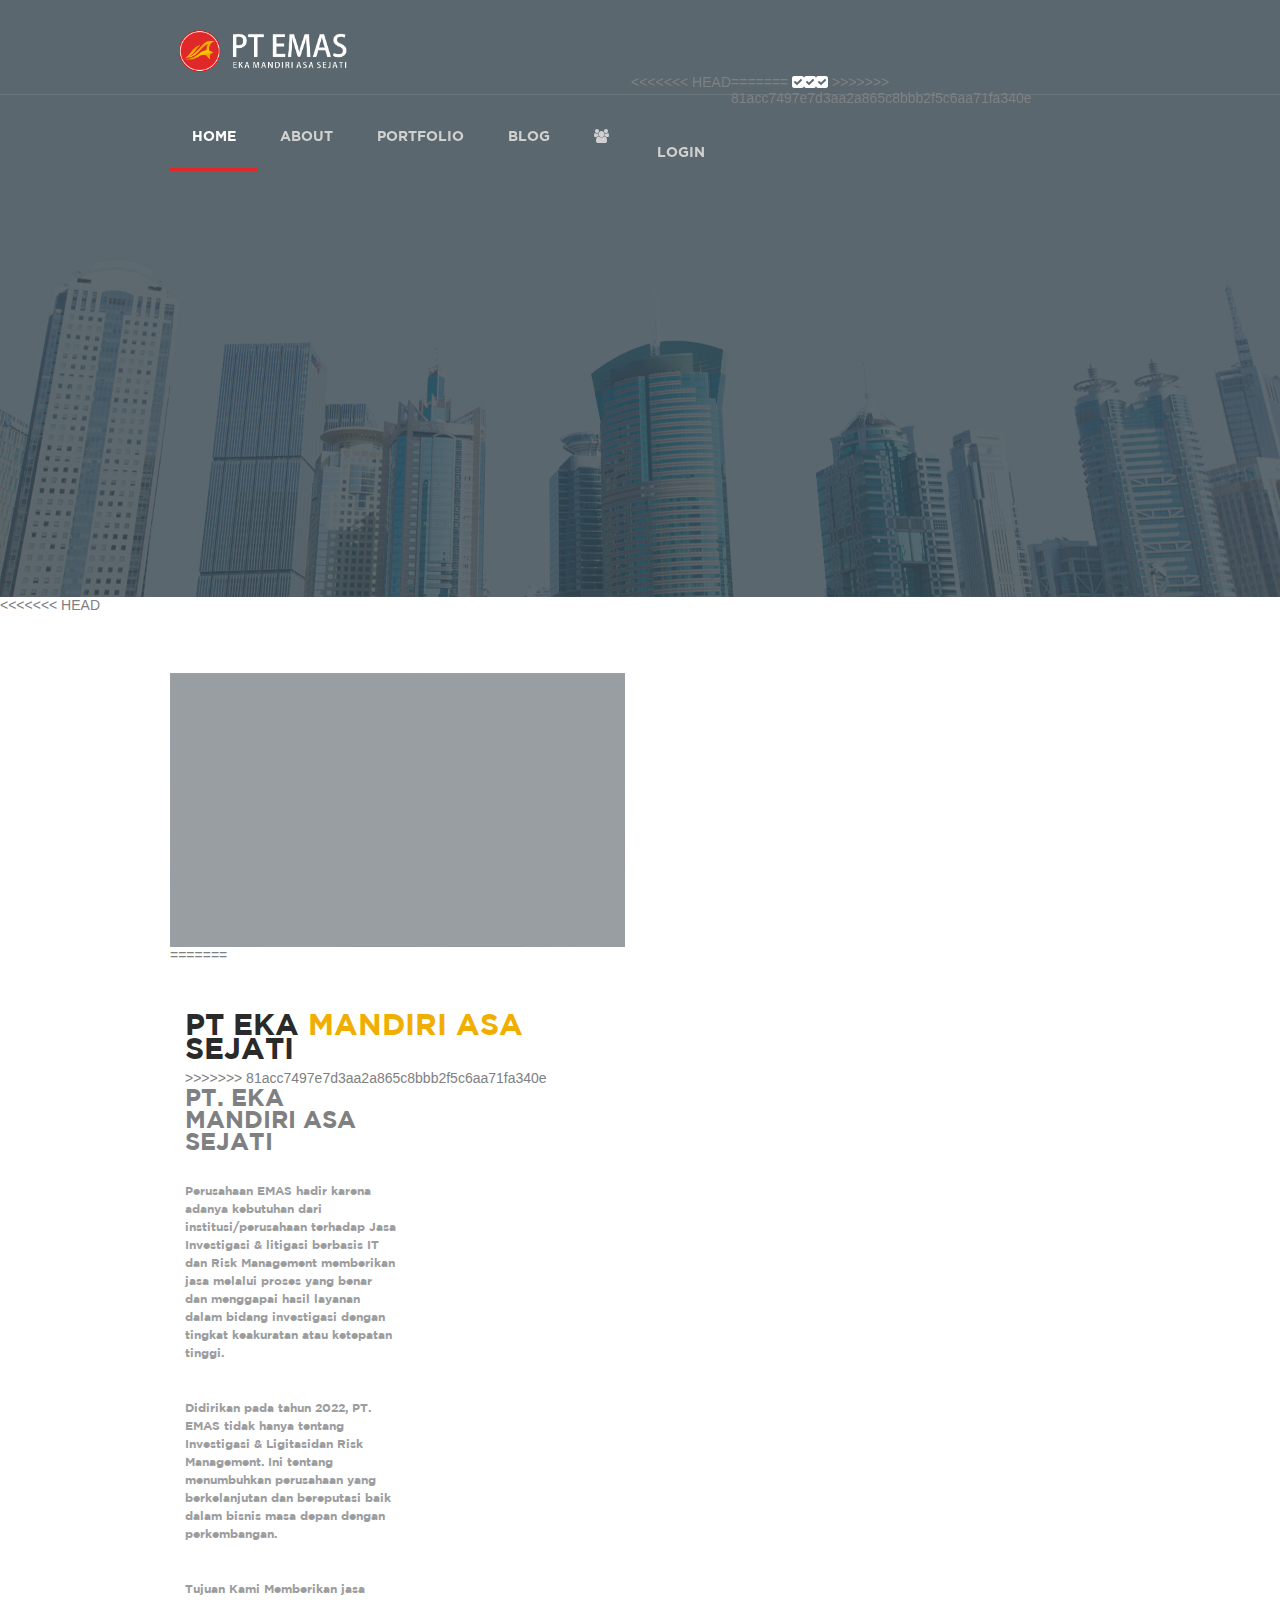
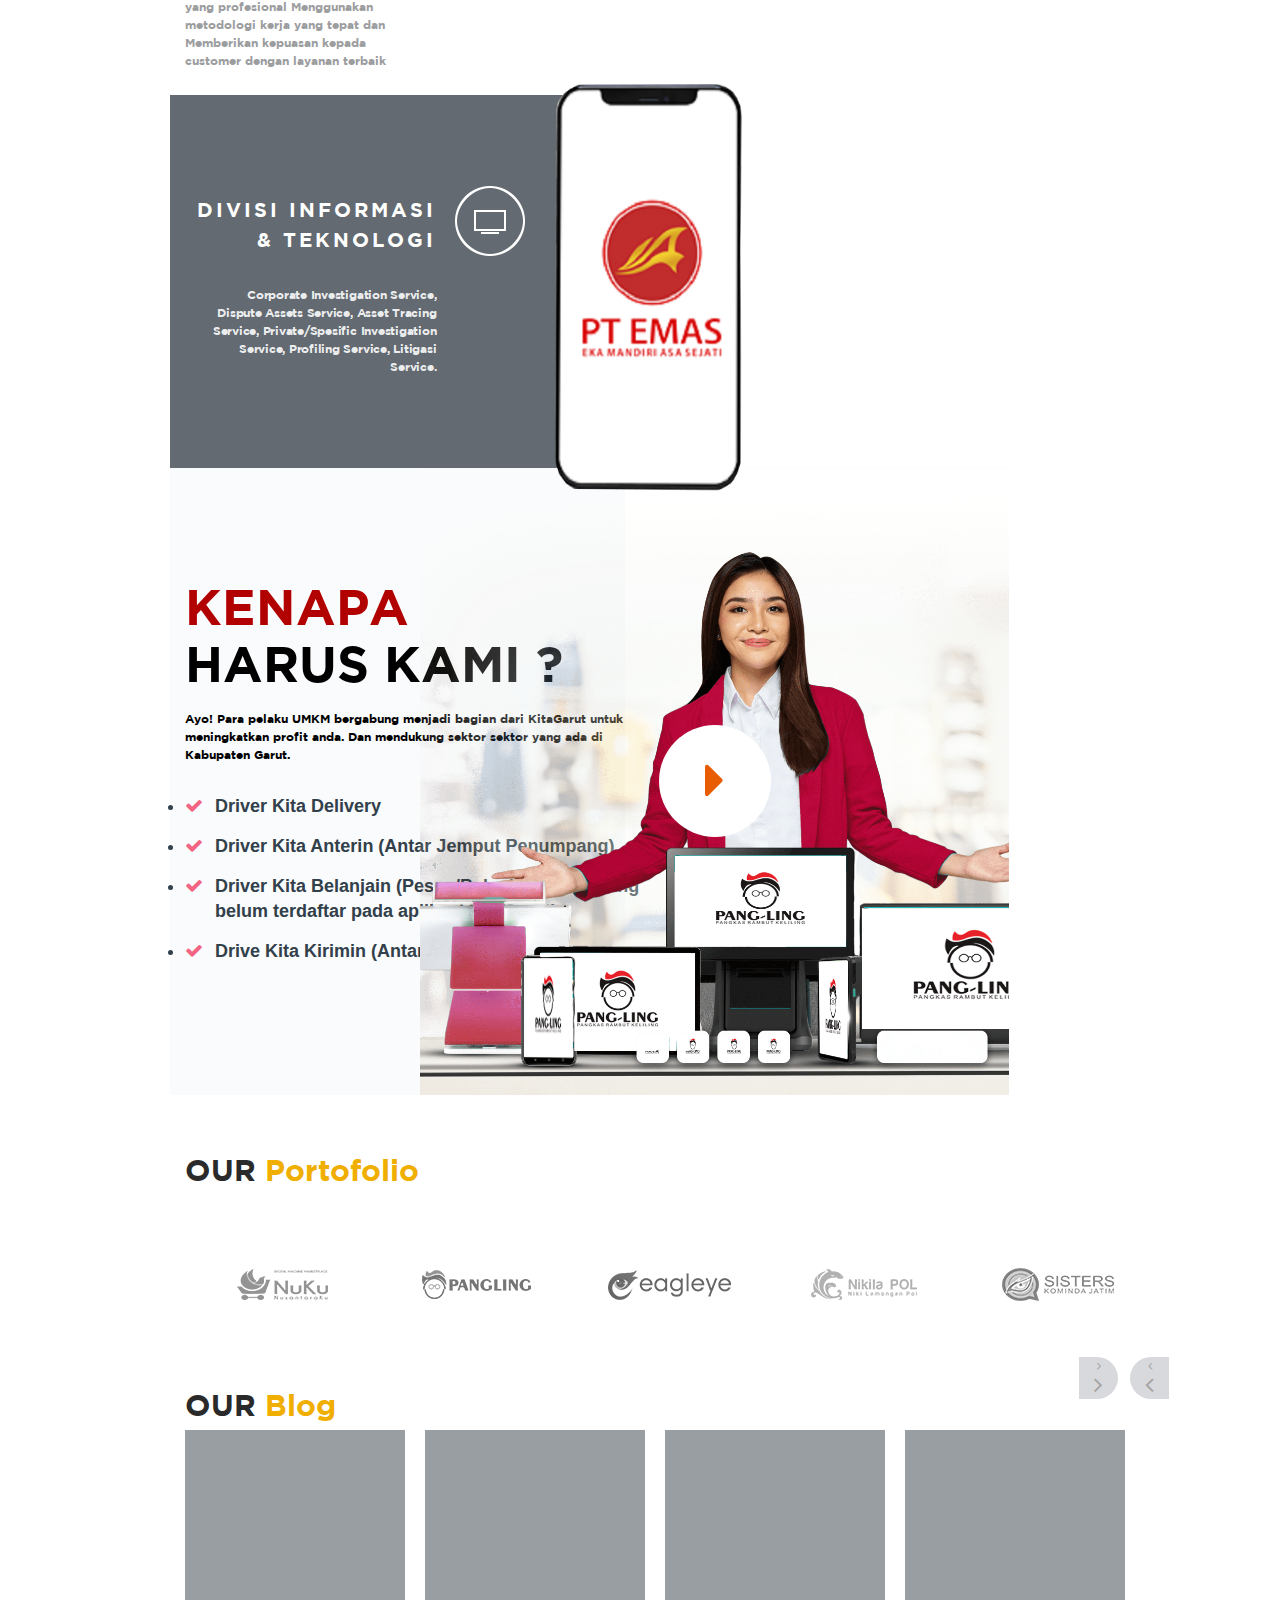
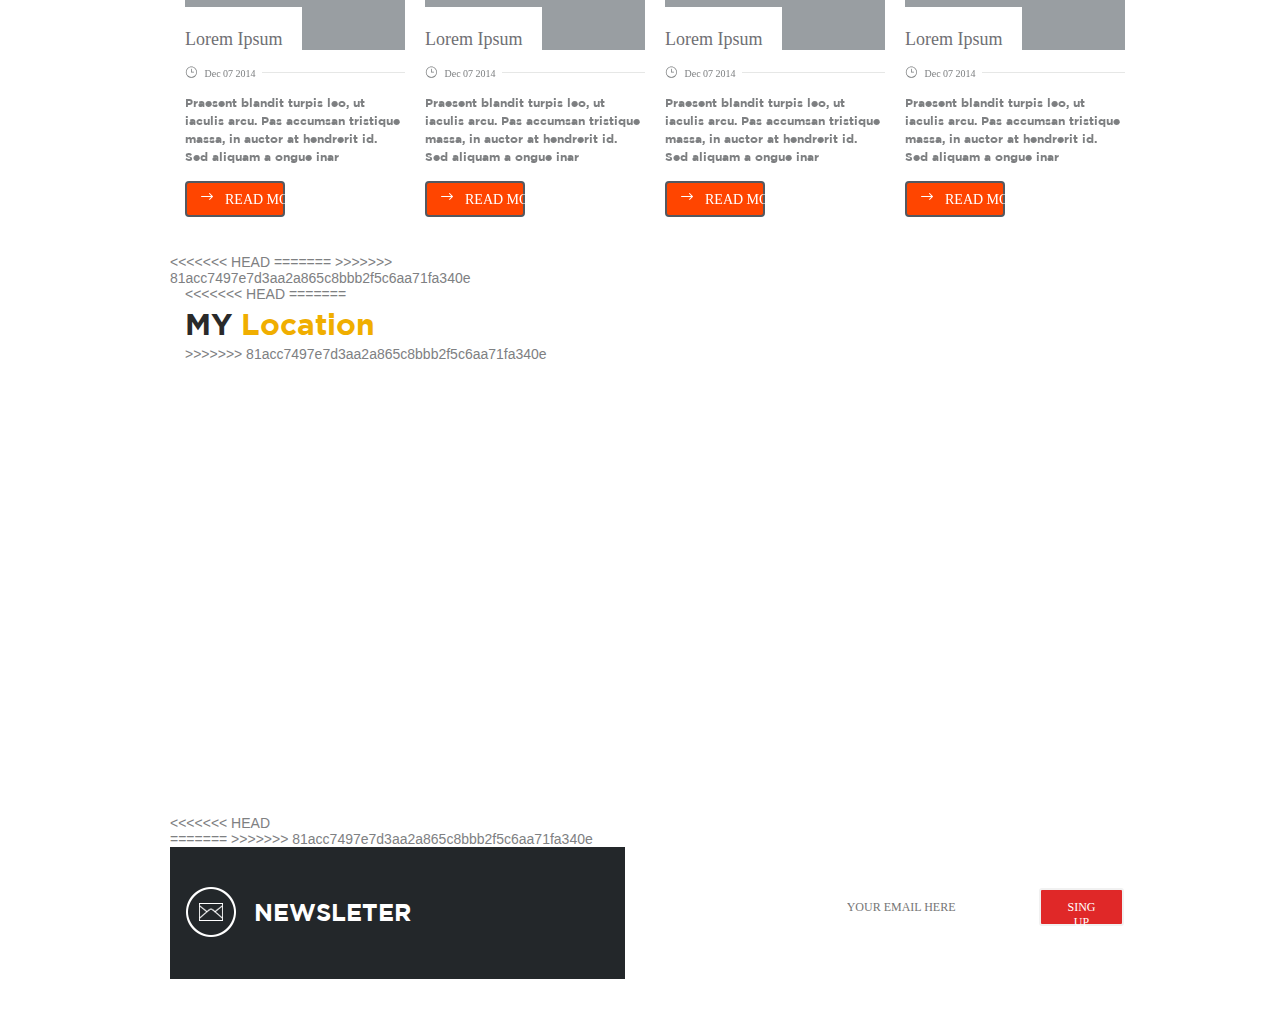
==== commit cac835f7: "eza" ====
--- a/index.html
+++ b/index.html
@@ -78,6 +78,19 @@
 				<img src="images/preloader.gif" class="preload-gif" alt="preload-image">
 			</div>
 		</div>
+		 <!-- ***** Preloader Start ***** -->
+		 <div id="js-preloader" class="js-preloader loaded">
+			<div class="preloader-inner">
+			  <span class="dot"></span>
+			  <div class="dots">
+				<span></span>
+				<span></span>
+				<span></span>
+			  </div>
+			</div>
+		  </div>
+		  <!-- ***** Preloader End ***** -->
+		
 		
 		<!-- END PRELOADER -->
 	
@@ -108,13 +121,18 @@
 											<a href="blog.html">Blog</a>
 										</li>
 										<li>
-											<a href="contact.html">Contact</a>
+											<a href="contact.html"><i class="fa fa-users"></i></a>
 										</li>
 										<li>
+<<<<<<< HEAD
 										<a href="404page.html"><i class="fa-solid fa-arrow-right-to-bracket"></i>Login</a>
 										</li>					
 										</li>
 										
+=======
+											<a href="404page.html"><i class="fa fa-check-square"> </i><i class="fa fa-check-square"> </i><i class="fa fa-check-square"></i></a>
+										</li>					
+>>>>>>> 81acc7497e7d3aa2a865c8bbb2f5c6aa71fa340e
 									</ul><!-- end of nav tabs -->
 								</nav><!-- end of main nav -->
 					  
@@ -203,10 +221,17 @@
 								<img src="images/gedung.png" alt="background">
 								<div class="ndheight"></div>
 												<div class="kolom">
+<<<<<<< HEAD
 											<div class="ndsliderfv-title caption lfr tp-caption start" data-x="135" data-y="250" data-speed="500" data-start="1900" data-easing="easeOutBack" style="transition: all 0s ease 0s; min-height: 0px; min-width: 0px; line-height: 13px; border-width: 0px; margin: 0px; padding: 0px; letter-spacing: 0px; font-size: 8px; left: 114.021px; top: 210.357px; visibility: visible; opacity: 0; transform: matrix3d(1, 0, 0, 0, 0, 1, 0, 0, 0, 0, 1, -0.00166, 1075.35, 0, 0, 1);">
 												<p></p><h5>LOYALITAS <a rel="nofollow" href="#" target="_blank">INTEGRITAS</a></h5><p></p>
 												<h2></h2>
 												<p></p><h5>PROFESIONALITAS</h5><h6><a a="" rel="nofollow" href="#" target="_blank">RESPECT</a></h6><p></p>
+=======
+												<div class="ndsliderfv-title caption lfr" data-x="135" data-y="250" data-speed="500" data-start="1900" data-easing="easeOutBack">
+												<p><h5>LOYALITAS <a rel="nofollow" href="#" target="_blank">INTEGRITAS</a></h5></p>
+												<h2></h2>
+												<p><h5>PROFESIONALITAS</h5><h6><a a rel="nofollow" href="#" target="_blank">RESPECT</h6></a></p>
+>>>>>>> 81acc7497e7d3aa2a865c8bbb2f5c6aa71fa340e
  										 		</div>
 												</div>
 
@@ -228,12 +253,30 @@
 			</div>
 		</div>
 
+<<<<<<< HEAD
 <section id="aboutus" class="aboutnadea clear">
 			<div class="container">
 				<div class="row">
 					<div class="col-sm-6">
 						<div class="ndteamimg animation" data-animation="animation-fade-in-left">
 							<img src="images/aboutus.png" class="img-responsive" alt="Ab Succes Image"/>
+=======
+<section id="ndtmabout" class="abprallax-bg clear">
+	<div class="ndheight"></div>
+	<div class="main-banner wow fadeIn animated" id="top" data-wow-duration="1s" data-wow-delay="0.5s" style="visibility: visible;-webkit-animation-duration: 1s; -moz-animation-duration: 1s; animation-duration: 1s;-webkit-animation-delay: 0.5s; -moz-animation-delay: 0.5s; animation-delay: 0.5s;">
+		<div class="container">
+		  <div class="row">
+			<div class="col-lg-12">
+			  <div class="row">
+				<div class="col-lg-6 align-self-center">
+				  <div class="left-content show-up header-text wow fadeInLeft animated" data-wow-duration="1s" data-wow-delay="1s" style="visibility: visible;-webkit-animation-duration: 1s; -moz-animation-duration: 1s; animation-duration: 1s;-webkit-animation-delay: 1s; -moz-animation-delay: 1s; animation-delay: 1s;">
+					<div class="row">
+					  <div class="col-lg-12" >
+						<div class="section-heading">
+						  <h2></h2>
+							<h4 type="line" href="#">PT EKA <em>MANDIRI  ASA</em> SEJATI</h4>
+							<h4></h4>
+>>>>>>> 81acc7497e7d3aa2a865c8bbb2f5c6aa71fa340e
 						</div>
 					</div><!-- col 6 end -->
 					
@@ -262,9 +305,13 @@
 							<div class="featuretext_icon featuretext-one clear">
 								<div class="fetaure-text">
 									<div class="heading">
-										<h3 class="text-ftur">Divisi Informasi &amp; Teknologi</h3>
-										<p>Corporate Investigation Service, Dispute Assets Service, Asset Tracing Service, Private/Spesific Investigation Service, Profiling Service, Litigasi Service. </p>
-									<p></p>
+										<div class="section-heading">
+											<h2></h2>
+											  <h4 type="line" href="#">
+												<h3 class="text-ftur">Divisi Informasi &amp; Teknologi</h3>
+												<p>Corporate Investigation Service, Dispute Assets Service, Asset Tracing Service, Private/Spesific Investigation Service, Profiling Service, Litigasi Service. </p>
+												<p></p>
+										</div>
 									</div>
 								</div>
 								<div class="ndfact feature-icon">
@@ -331,8 +378,10 @@
 				<div class="col-sm-12" style="margin-top: 50px;">
 					<div class="latestpost animation" data-animation="animation-fade-in-down">
 						<div class="heading">
-							<h2></h2>
-							<h2>OUR PORTOFOLIO</h2>
+							<div class="section-heading">
+									<h4></h4>
+									<h4>OUR <em>portofolio</em></h4>
+							</div>
 						</div>
 					</div>
 				</div><!-- col 12 end -->
@@ -408,7 +457,10 @@
 					<div class="col-sm-12">
 						<div class="latestpost animation" data-animation="animation-fade-in-down">
 							<div class="heading">
-								<h2>NEWS</h2>
+								<div class="section-heading">
+									<h4></h4>
+										<h4>OUR <em>blog</em></h4>
+								</div>
 							</div>
 						</div>
 					</div><!-- col 12 end -->
@@ -591,12 +643,22 @@
 
 		
 		<!-- GoogleMap Section Start -->
-
+<<<<<<< HEAD
+
+=======
+>>>>>>> 81acc7497e7d3aa2a865c8bbb2f5c6aa71fa340e
 	<section class="map">
 		<div class="container">
           <div class="row">
             <div class="col-lg-12">
+<<<<<<< HEAD
 				
+=======
+				<div class="section-heading">
+					<h4></h4>
+					<h4>MY <em>location</em></h4>
+				</div>
+>>>>>>> 81acc7497e7d3aa2a865c8bbb2f5c6aa71fa340e
               <div id="map">
                 <iframe src="https://www.google.com/maps/embed?pb=!1m14!1m8!1m3!1d7485.433861014039!2d106.83944684060272!3d-6.264246579416392!3m2!1i1024!2i768!4f13.1!3m3!1m2!1s0x2e69f2499a4631a5%3A0x7207f00405983185!2sITS%20TOWER!5e1!3m2!1sid!2sid!4v1652339659090!5m2!1sid!2sid" width="100%" height="450px" frameborder="0" style="border:0; border-radius: 5px; position: relative; z-index: 2;" allowfullscreen=""></iframe>
               </div>
@@ -604,7 +666,10 @@
           </div>
         </div>
       </section>
+<<<<<<< HEAD
 	</div>
+=======
+>>>>>>> 81acc7497e7d3aa2a865c8bbb2f5c6aa71fa340e
 	<!-- GoogleMap Section End -->
 
 			<!-- Newslater Section Start -->
--- a/css/main-style.css
+++ b/css/main-style.css
@@ -233,9 +233,22 @@
   
   .section-heading h4 em {
 	font-style: normal;
-	color: #ff4c4ceb;
+	color: #f0ae00;
 	;
   }
+  .section-heading h4 a {
+    color: #fd7304;
+	font-size: 20px;
+	font-weight: 700;
+	text-transform: capitalize;
+	margin-bottom: 10px;
+    text-shadow: none;
+    -webkit-transition: all 0.2s ease-out;
+    -moz-transition: all 0.2s ease-out;
+    -o-transition: all 0.2s ease-out;
+    -ms-transition: all 0.2s ease-out;
+}
+  
 
   .section-heading h5 {
 	color: #2a2a2a;
@@ -247,9 +260,47 @@
   
   .section-heading h5 em {
 	font-style: normal;
-	color: #ff4c4ceb;
+	color: #f0ae00;
 	;
   }
+  .section-heading h5 a {
+    color: #fd7304;
+	font-size: 20px;
+	font-weight: 700;
+	text-transform: capitalize;
+	margin-bottom: 10px;
+    text-shadow: none;
+    -webkit-transition: all 0.2s ease-out;
+    -moz-transition: all 0.2s ease-out;
+    -o-transition: all 0.2s ease-out;
+    -ms-transition: all 0.2s ease-out;
+}
+
+.section-heading h6 {
+	color: #2a2a2a;
+	font-size: 10px;
+	font-weight: 700;
+	text-transform: capitalize;
+	margin-bottom: 10px;
+  }
+  
+  .section-heading h6 em {
+	font-style: normal;
+	color: #f0ae00;
+	;
+  }
+  .section-heading h6 a {
+    color: #fd7304;
+	font-size: 20px;
+	font-weight: 700;
+	text-transform: capitalize;
+	margin-bottom: 10px;
+    text-shadow: none;
+    -webkit-transition: all 0.2s ease-out;
+    -moz-transition: all 0.2s ease-out;
+    -o-transition: all 0.2s ease-out;
+    -ms-transition: all 0.2s ease-out;
+}
   
 .font-color{color:#000000;font: bold;}
 .skype-bg{background:#23272a;}
@@ -3311,6 +3362,7 @@
 	background:#fff;
 	border:2px solid #e7e8ea;
 	color:#7e8082;
+
 }
 .btn-gray{
 	background:#d7d9dc;
@@ -4080,3 +4132,4 @@
 	margin: 10px 0 0 10px;
 }
 
+
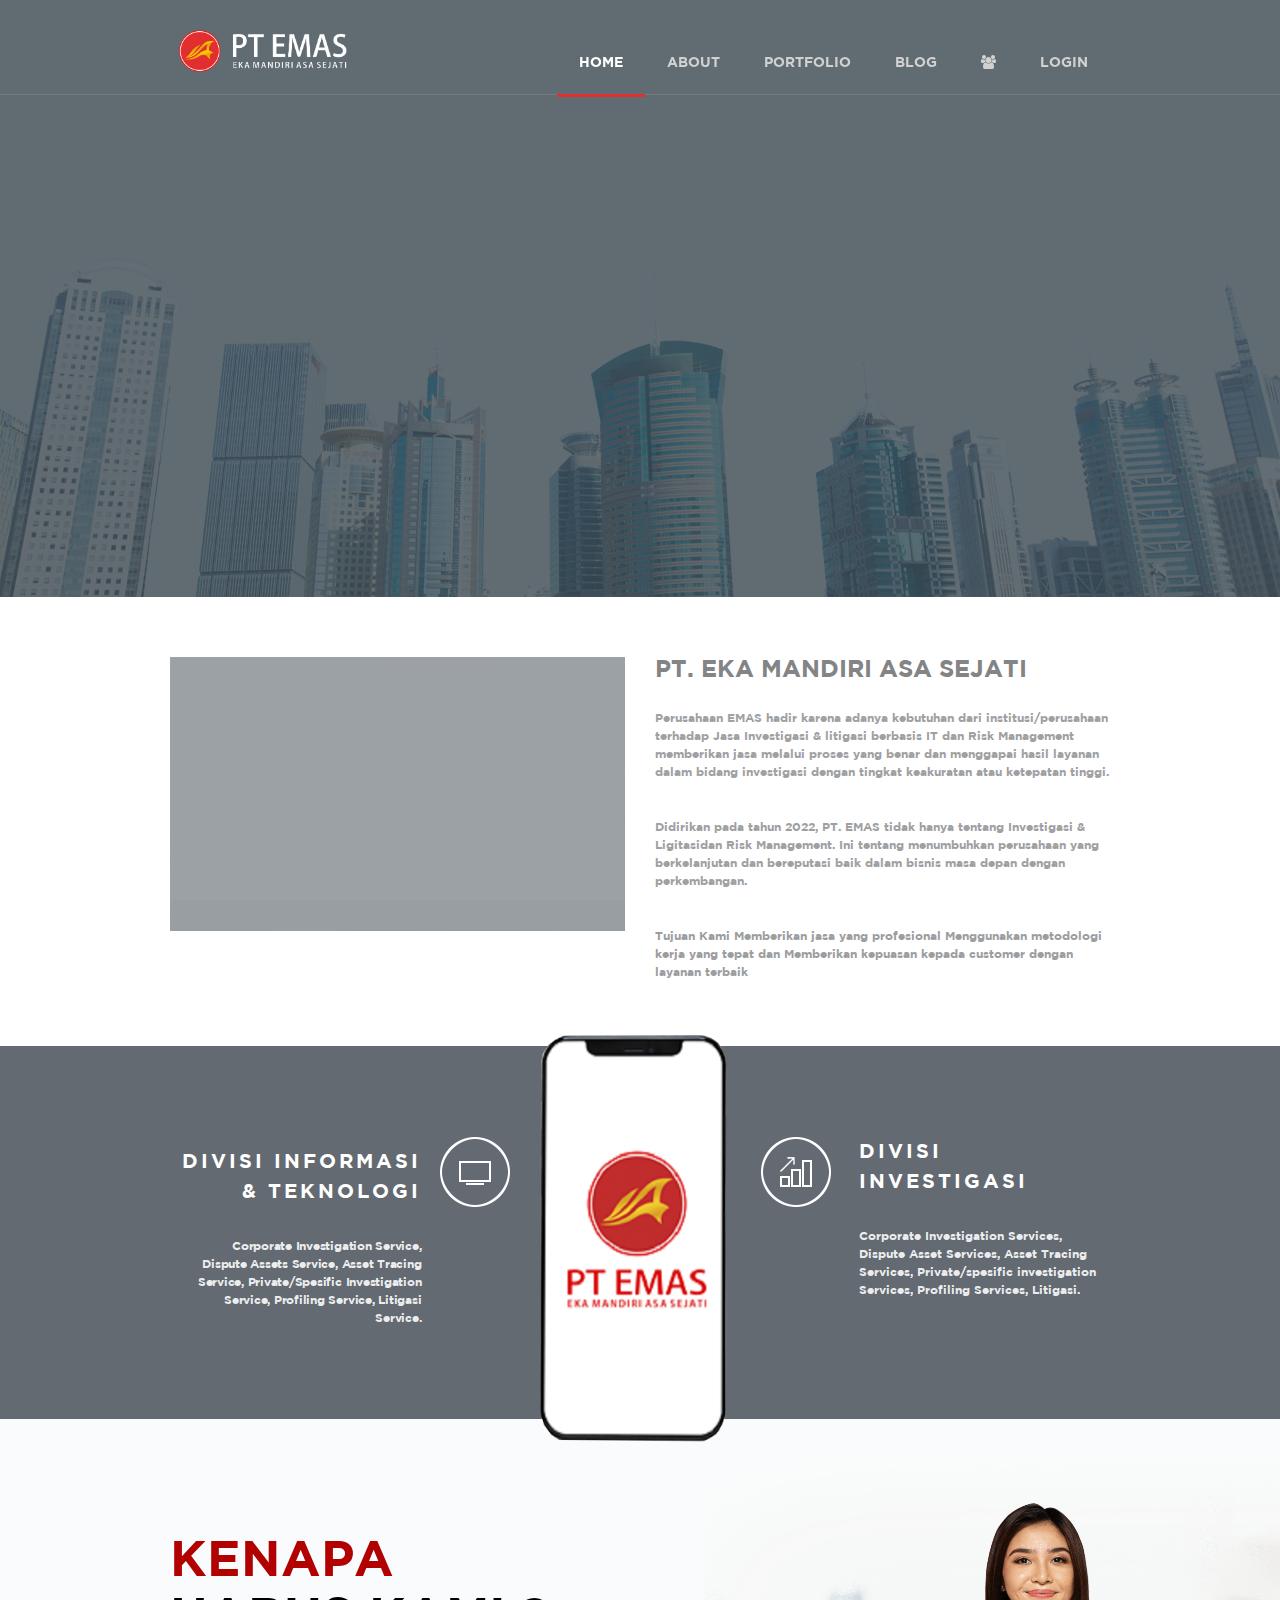
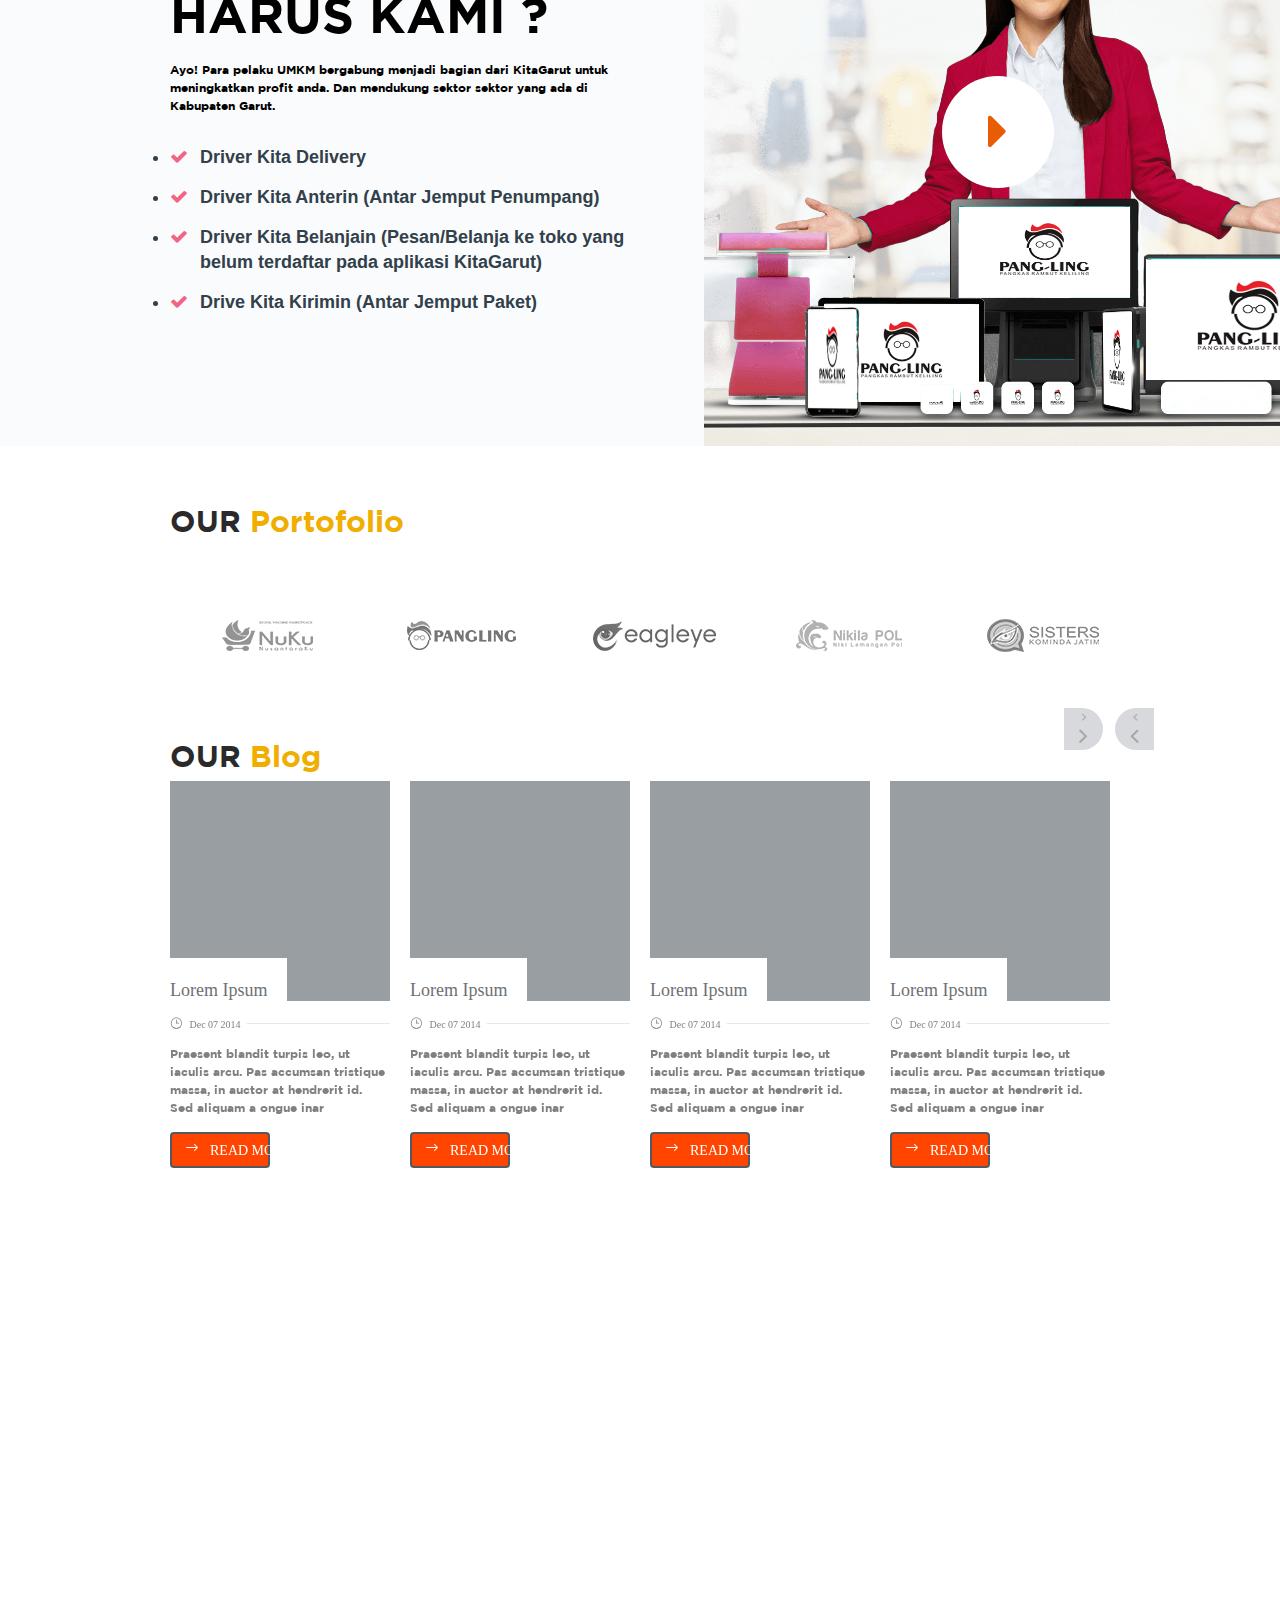
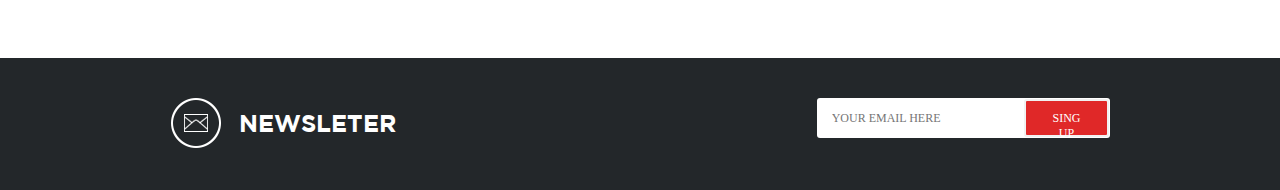
==== commit f6c03467: "2323" ====
--- a/index.html
+++ b/index.html
@@ -124,15 +124,10 @@
 											<a href="contact.html"><i class="fa fa-users"></i></a>
 										</li>
 										<li>
-<<<<<<< HEAD
 										<a href="404page.html"><i class="fa-solid fa-arrow-right-to-bracket"></i>Login</a>
 										</li>					
 										</li>
 										
-=======
-											<a href="404page.html"><i class="fa fa-check-square"> </i><i class="fa fa-check-square"> </i><i class="fa fa-check-square"></i></a>
-										</li>					
->>>>>>> 81acc7497e7d3aa2a865c8bbb2f5c6aa71fa340e
 									</ul><!-- end of nav tabs -->
 								</nav><!-- end of main nav -->
 					  
@@ -221,17 +216,10 @@
 								<img src="images/gedung.png" alt="background">
 								<div class="ndheight"></div>
 												<div class="kolom">
-<<<<<<< HEAD
 											<div class="ndsliderfv-title caption lfr tp-caption start" data-x="135" data-y="250" data-speed="500" data-start="1900" data-easing="easeOutBack" style="transition: all 0s ease 0s; min-height: 0px; min-width: 0px; line-height: 13px; border-width: 0px; margin: 0px; padding: 0px; letter-spacing: 0px; font-size: 8px; left: 114.021px; top: 210.357px; visibility: visible; opacity: 0; transform: matrix3d(1, 0, 0, 0, 0, 1, 0, 0, 0, 0, 1, -0.00166, 1075.35, 0, 0, 1);">
 												<p></p><h5>LOYALITAS <a rel="nofollow" href="#" target="_blank">INTEGRITAS</a></h5><p></p>
 												<h2></h2>
 												<p></p><h5>PROFESIONALITAS</h5><h6><a a="" rel="nofollow" href="#" target="_blank">RESPECT</a></h6><p></p>
-=======
-												<div class="ndsliderfv-title caption lfr" data-x="135" data-y="250" data-speed="500" data-start="1900" data-easing="easeOutBack">
-												<p><h5>LOYALITAS <a rel="nofollow" href="#" target="_blank">INTEGRITAS</a></h5></p>
-												<h2></h2>
-												<p><h5>PROFESIONALITAS</h5><h6><a a rel="nofollow" href="#" target="_blank">RESPECT</h6></a></p>
->>>>>>> 81acc7497e7d3aa2a865c8bbb2f5c6aa71fa340e
  										 		</div>
 												</div>
 
@@ -253,30 +241,12 @@
 			</div>
 		</div>
 
-<<<<<<< HEAD
 <section id="aboutus" class="aboutnadea clear">
 			<div class="container">
 				<div class="row">
 					<div class="col-sm-6">
 						<div class="ndteamimg animation" data-animation="animation-fade-in-left">
 							<img src="images/aboutus.png" class="img-responsive" alt="Ab Succes Image"/>
-=======
-<section id="ndtmabout" class="abprallax-bg clear">
-	<div class="ndheight"></div>
-	<div class="main-banner wow fadeIn animated" id="top" data-wow-duration="1s" data-wow-delay="0.5s" style="visibility: visible;-webkit-animation-duration: 1s; -moz-animation-duration: 1s; animation-duration: 1s;-webkit-animation-delay: 0.5s; -moz-animation-delay: 0.5s; animation-delay: 0.5s;">
-		<div class="container">
-		  <div class="row">
-			<div class="col-lg-12">
-			  <div class="row">
-				<div class="col-lg-6 align-self-center">
-				  <div class="left-content show-up header-text wow fadeInLeft animated" data-wow-duration="1s" data-wow-delay="1s" style="visibility: visible;-webkit-animation-duration: 1s; -moz-animation-duration: 1s; animation-duration: 1s;-webkit-animation-delay: 1s; -moz-animation-delay: 1s; animation-delay: 1s;">
-					<div class="row">
-					  <div class="col-lg-12" >
-						<div class="section-heading">
-						  <h2></h2>
-							<h4 type="line" href="#">PT EKA <em>MANDIRI  ASA</em> SEJATI</h4>
-							<h4></h4>
->>>>>>> 81acc7497e7d3aa2a865c8bbb2f5c6aa71fa340e
 						</div>
 					</div><!-- col 6 end -->
 					
@@ -643,22 +613,11 @@
 
 		
 		<!-- GoogleMap Section Start -->
-<<<<<<< HEAD
-
-=======
->>>>>>> 81acc7497e7d3aa2a865c8bbb2f5c6aa71fa340e
 	<section class="map">
 		<div class="container">
           <div class="row">
             <div class="col-lg-12">
-<<<<<<< HEAD
 				
-=======
-				<div class="section-heading">
-					<h4></h4>
-					<h4>MY <em>location</em></h4>
-				</div>
->>>>>>> 81acc7497e7d3aa2a865c8bbb2f5c6aa71fa340e
               <div id="map">
                 <iframe src="https://www.google.com/maps/embed?pb=!1m14!1m8!1m3!1d7485.433861014039!2d106.83944684060272!3d-6.264246579416392!3m2!1i1024!2i768!4f13.1!3m3!1m2!1s0x2e69f2499a4631a5%3A0x7207f00405983185!2sITS%20TOWER!5e1!3m2!1sid!2sid!4v1652339659090!5m2!1sid!2sid" width="100%" height="450px" frameborder="0" style="border:0; border-radius: 5px; position: relative; z-index: 2;" allowfullscreen=""></iframe>
               </div>
@@ -666,10 +625,7 @@
           </div>
         </div>
       </section>
-<<<<<<< HEAD
 	</div>
-=======
->>>>>>> 81acc7497e7d3aa2a865c8bbb2f5c6aa71fa340e
 	<!-- GoogleMap Section End -->
 
 			<!-- Newslater Section Start -->
--- a/css/main-style.css
+++ b/css/main-style.css
@@ -4132,4 +4132,113 @@
 	margin: 10px 0 0 10px;
 }
 
-
+.bungkus-card{
+	display: flex;
+	justify-content: center;
+	align-items: center;
+	flex-wrap: wrap;
+	width: 100%;
+	margin-top: 100px;
+	margin-bottom: 100px;
+}
+
+.card {
+	position: relative;
+	width: 340px;
+	height: 450px;
+	background: #fff;
+	overflow: hidden;
+	border-radius: 10px;
+	margin: 20px;
+	transition: .3s ease-in-out;
+}
+
+.card:hover{
+	box-shadow: 0 0 10px rgba(0,0,0,0.5);
+	transform: translateY(-5px);
+}
+
+.card .circle {
+	position: absolute;
+	top: -190px;
+	left: 50%;
+	width: 500px;
+	height: 500px;
+	transform: translateX(-50%);
+	clip-path: circle();
+}
+
+.card .circle::before {
+	content: '';
+	position: absolute;
+	top: -8px;
+	left: -16px;
+	width: 100%;
+	height: 100%;
+	box-shadow: 0 0 0 20px rgba(255, 0, 0, 0.5);
+	border-radius: 50%;
+	z-index: 2;
+	pointer-events: none;
+}
+
+.circle .imgBox {
+	position: absolute;
+	left: 50%;
+	bottom: 0;
+	transform: translateX(-50%);
+	width: 340px;
+	height: 310px;
+}
+
+.imgBox img {
+	position: absolute;
+	top: 0;
+	left: 0;
+	object-fit: cover;
+	width: 100%;
+	height: 100%;
+	transition: all 0.5s;
+}
+
+.imgBox img:hover {
+	transform: scale(1.2);
+}
+
+.card .content {
+	position: absolute;
+	left: 0;
+	bottom: 0;
+	width: 100%;
+	height: 140px;
+	padding: 20px 30px;
+}
+
+.content .fa-linkedin {
+	padding: 2px 4px;
+	color: #fff;
+	background: #0077b5;
+	border-radius: 2px;
+}
+
+.content h3 {
+	font-size: 1.4em;
+	color: #333;
+	margin-top: 7px;
+	margin-bottom: 2px;
+}
+
+.content .textIcon {
+	display: flex;
+	justify-content: space-between;
+	align-items: center;
+	width: 100%;
+}
+
+.content .textIcon h4 {
+	color: #e91e63;
+	font-weight: 400;
+}
+
+.content .textIcon .fa-arrow-right {
+	color: #e91e63;
+}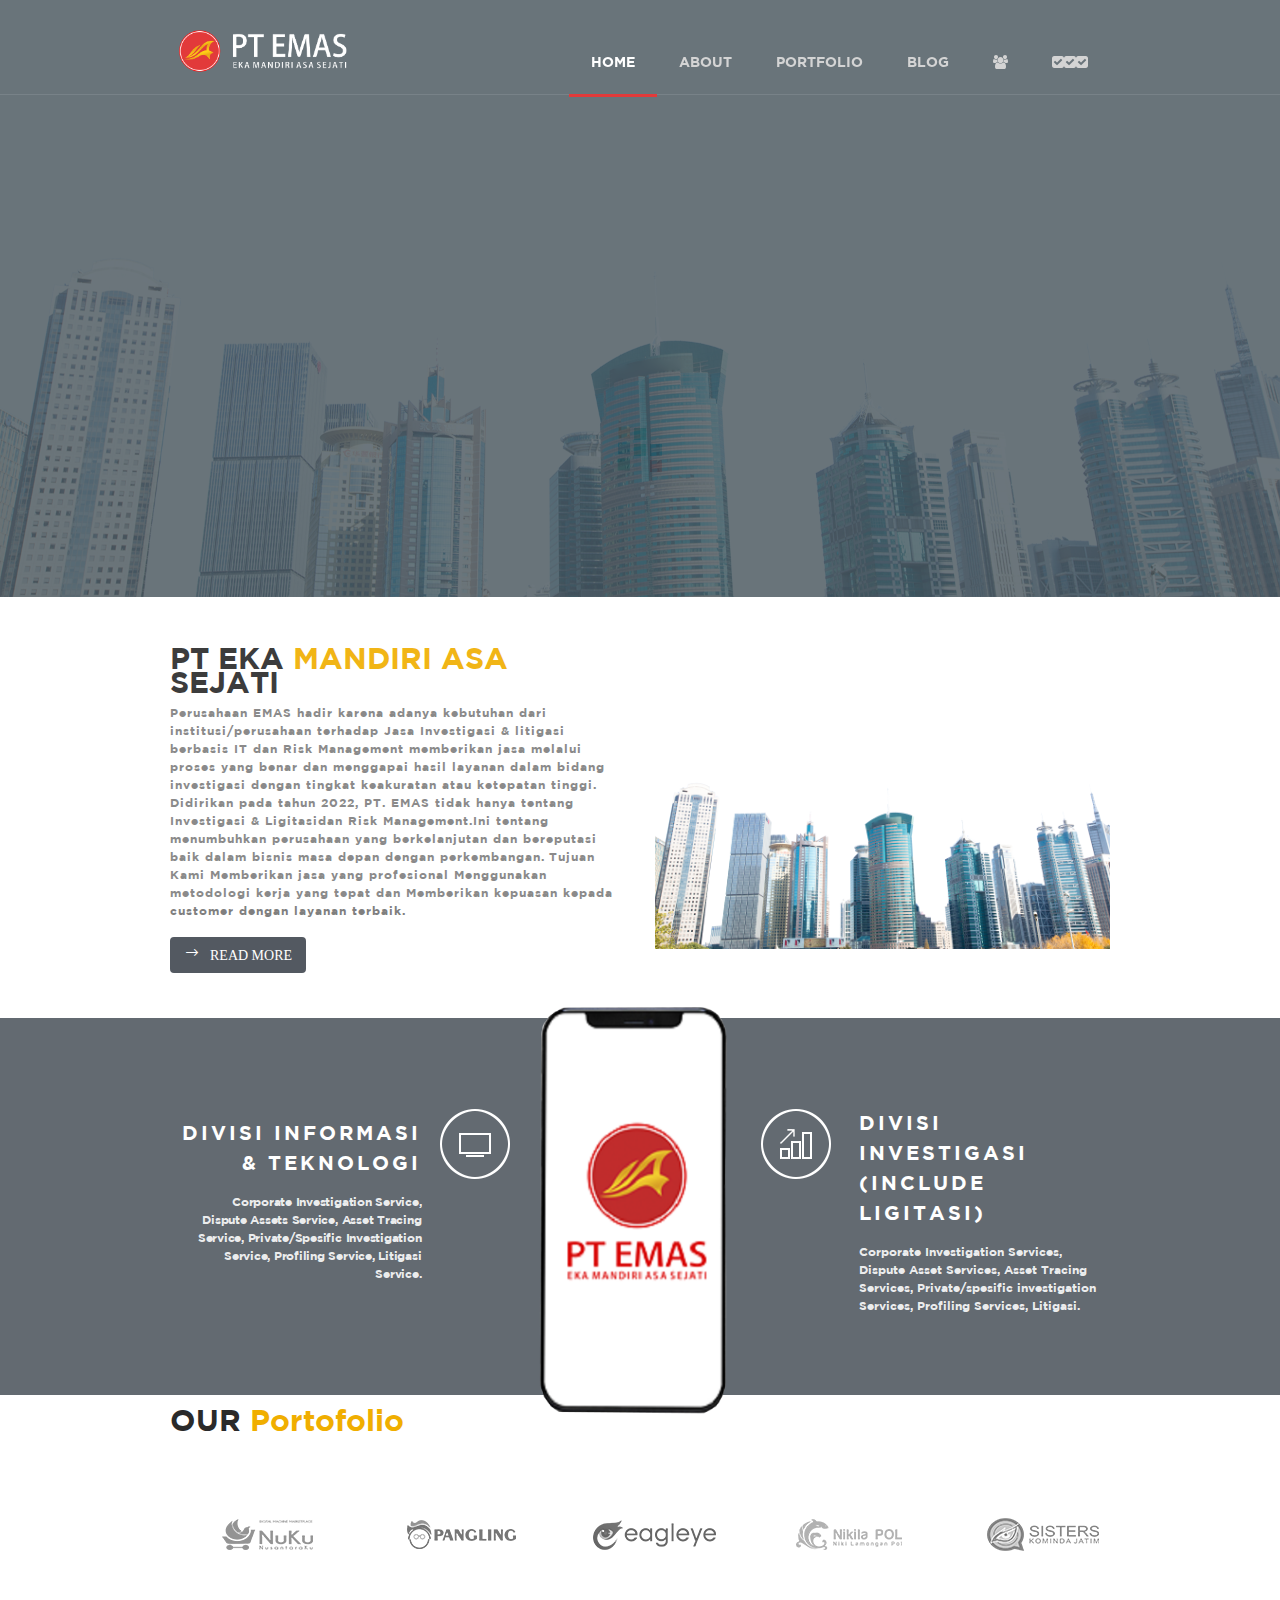
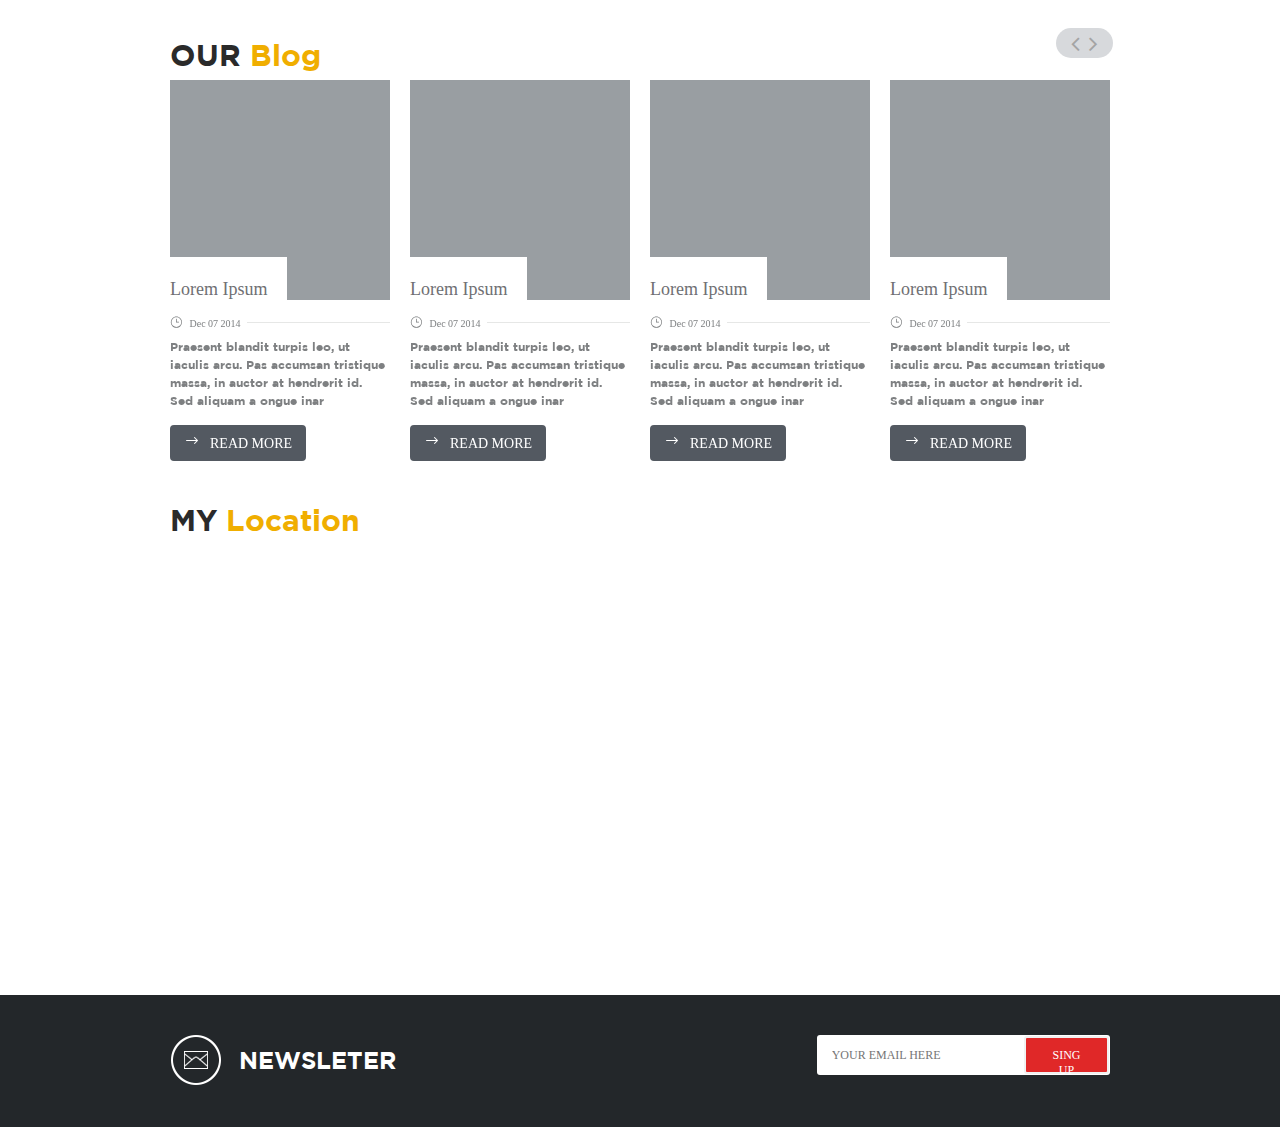
==== commit 52c90d7b: "Update index.html" ====
--- a/index.html
+++ b/index.html
@@ -20,7 +20,7 @@
 <link rel="stylesheet" type="text/css" media="screen" href="css/responsive.css">
 <link type="text/css" rel="stylesheet" id="theme" href="css/jquery-ui-1.8.16.custom.css"/>
 <link type="text/css" rel="stylesheet" href="css/lightbox.min.css"/>
-<link rel="stylesheet" href="css/video.css">
+<link rel="stylesheet" href="css/majoo.css">
 
 <!-- Revolution slider css -->
 <link rel="stylesheet" href="rs-plugin/css/settings.css"/>
@@ -78,20 +78,6 @@
 				<img src="images/preloader.gif" class="preload-gif" alt="preload-image">
 			</div>
 		</div>
-		 <!-- ***** Preloader Start ***** -->
-		 <div id="js-preloader" class="js-preloader loaded">
-			<div class="preloader-inner">
-			  <span class="dot"></span>
-			  <div class="dots">
-				<span></span>
-				<span></span>
-				<span></span>
-			  </div>
-			</div>
-		  </div>
-		  <!-- ***** Preloader End ***** -->
-		
-		
 		<!-- END PRELOADER -->
 	
 	
@@ -124,10 +110,8 @@
 											<a href="contact.html"><i class="fa fa-users"></i></a>
 										</li>
 										<li>
-										<a href="404page.html"><i class="fa-solid fa-arrow-right-to-bracket"></i>Login</a>
+											<a href="404page.html"><i class="fa fa-check-square"> </i><i class="fa fa-check-square"> </i><i class="fa fa-check-square"></i></a>
 										</li>					
-										</li>
-										
 									</ul><!-- end of nav tabs -->
 								</nav><!-- end of main nav -->
 					  
@@ -216,10 +200,10 @@
 								<img src="images/gedung.png" alt="background">
 								<div class="ndheight"></div>
 												<div class="kolom">
-											<div class="ndsliderfv-title caption lfr tp-caption start" data-x="135" data-y="250" data-speed="500" data-start="1900" data-easing="easeOutBack" style="transition: all 0s ease 0s; min-height: 0px; min-width: 0px; line-height: 13px; border-width: 0px; margin: 0px; padding: 0px; letter-spacing: 0px; font-size: 8px; left: 114.021px; top: 210.357px; visibility: visible; opacity: 0; transform: matrix3d(1, 0, 0, 0, 0, 1, 0, 0, 0, 0, 1, -0.00166, 1075.35, 0, 0, 1);">
-												<p></p><h5>LOYALITAS <a rel="nofollow" href="#" target="_blank">INTEGRITAS</a></h5><p></p>
+												<div class="ndsliderfv-title caption lfr" data-x="135" data-y="250" data-speed="500" data-start="1900" data-easing="easeOutBack">
+												<p><h5>LOYALITAS <a rel="nofollow" href="#" target="_blank">INTEGRITAS</a></h5></p>
 												<h2></h2>
-												<p></p><h5>PROFESIONALITAS</h5><h6><a a="" rel="nofollow" href="#" target="_blank">RESPECT</a></h6><p></p>
+												<p><h5>PROFESIONALITAS</h5><h6><a a rel="nofollow" href="#" target="_blank">RESPECT</h6></a></p>
  										 		</div>
 												</div>
 
@@ -241,29 +225,48 @@
 			</div>
 		</div>
 
-<section id="aboutus" class="aboutnadea clear">
-			<div class="container">
-				<div class="row">
-					<div class="col-sm-6">
-						<div class="ndteamimg animation" data-animation="animation-fade-in-left">
-							<img src="images/aboutus.png" class="img-responsive" alt="Ab Succes Image"/>
+<section id="ndtmabout" class="abprallax-bg clear">
+	<div class="ndheight"></div>
+	<div class="main-banner wow fadeIn animated" id="top" data-wow-duration="1s" data-wow-delay="0.5s" style="visibility: visible;-webkit-animation-duration: 1s; -moz-animation-duration: 1s; animation-duration: 1s;-webkit-animation-delay: 0.5s; -moz-animation-delay: 0.5s; animation-delay: 0.5s;">
+		<div class="container">
+		  <div class="row">
+			<div class="col-lg-12">
+			  <div class="row">
+				<div class="col-lg-6 align-self-center">
+				  <div class="left-content show-up header-text wow fadeInLeft animated" data-wow-duration="1s" data-wow-delay="1s" style="visibility: visible;-webkit-animation-duration: 1s; -moz-animation-duration: 1s; animation-duration: 1s;-webkit-animation-delay: 1s; -moz-animation-delay: 1s; animation-delay: 1s;">
+					<div class="row">
+					  <div class="col-lg-12" >
+						<div class="section-heading">
+						  <h2></h2>
+							<h4 type="line" href="#">PT EKA <em>MANDIRI  ASA</em> SEJATI</h4>
+							<h4></h4>
 						</div>
-					</div><!-- col 6 end -->
-					
-					<div class="col-sm-6">
-						<div class="ab-headeig heading animation" data-animation="animation-fade-in-right">
-							<h2><b>PT. EKA MANDIRI ASA SEJATI</b></h2>
-							<p style="margin-top:30px;">Perusahaan EMAS hadir karena adanya kebutuhan dari institusi/perusahaan terhadap Jasa Investigasi & litigasi berbasis IT dan Risk Management memberikan jasa melalui proses yang benar dan menggapai hasil layanan dalam bidang investigasi dengan tingkat keakuratan atau ketepatan tinggi.</p>
-
-							<p>	Didirikan pada tahun 2022, PT. EMAS tidak hanya tentang Investigasi & Ligitasidan Risk Management. Ini tentang menumbuhkan perusahaan yang berkelanjutan dan bereputasi baik dalam bisnis masa depan dengan perkembangan.</p>
-
-							<p>Tujuan Kami Memberikan jasa yang profesional Menggunakan metodologi kerja yang tepat dan Memberikan kepuasan kepada customer dengan layanan terbaik </p>
-
-						</div>
-					</div><!-- col 6 end -->
-				</div><!-- row end -->
-			</div><!-- container end -->
-		</section>
+							<p2>	Perusahaan EMAS hadir karena adanya kebutuhan dari institusi/perusahaan terhadap Jasa Investigasi & litigasi berbasis IT dan Risk Management memberikan jasa melalui proses yang benar dan menggapai hasil layanan dalam bidang investigasi dengan tingkat keakuratan atau ketepatan tinggi.</p2>
+							<p2></p2>
+							<p2>	Didirikan pada tahun 2022, PT. EMAS tidak hanya tentang Investigasi & Ligitasidan Risk Management.Ini tentang menumbuhkan perusahaan yang berkelanjutan dan bereputasi baik dalam bisnis masa depan dengan perkembangan.</p2>
+							<p2></p2>
+							<p2>	Tujuan Kami Memberikan jasa yang profesional Menggunakan metodologi kerja yang tepat dan Memberikan kepuasan kepada customer dengan layanan terbaik.</p2>
+							<p2></p2>
+								<div class="ndabreadmr">
+									<button type="button" class="btn mdbtn btn-offblack"><i class="arrow_right"></i>READ MORE</button>
+								</div>
+							
+						<div class="ndheight"></div>	
+					   </div>
+					</div>
+				  </div>
+				</div>
+				<div class="col-lg-6">
+				  <div class="right-image wow fadeInRight animated" data-wow-duration="1s" data-wow-delay="0.5s" style="visibility: visible;-webkit-animation-duration: 1s; -moz-animation-duration: 1s; animation-duration: 1s;-webkit-animation-delay: 0.5s; -moz-animation-delay: 0.5s; animation-delay: 0.5s;">
+					<img src="images/gedung.png" alt="">
+				  </div>
+				</div>
+			  </div>
+			</div>
+		  </div>
+		</div>
+	  </div>			
+</section>
 
 
 	<section id="ndfeature" class="gray-bg clear">
@@ -305,7 +308,7 @@
 								</div>
 								<div class="fetaure-text2">
 									<div class="heading">
-										<h3 class="text-ftur">DIVISI INVESTIGASI</h3>
+										<h3 class="text-ftur">DIVISI INVESTIGASI (INCLUDE LIGITASI)</h3>
 										<p>Corporate Investigation Services, Dispute Asset Services, Asset Tracing Services, Private/spesific investigation Services, Profiling Services, Litigasi. </p>
 									</div>
 								</div>
@@ -316,36 +319,15 @@
 					
 				</div>
 			</div><!-- .Container End-->
+
+			
 		</section>
-
-		<section class="bg-gray-100 section-padding30 box-image-left">
-        <div class="container">
-            <div class="row">
-                <div class="col-md-6 wow fadeInLeft">
-                    <div class="section-lg section-lg-top-100">
-                        <h2 class="title-icon title-icon-2"><span style="color: #b10101;">Kenapa<br><span style="color: #000;" class="text-light">Harus Kami ?</span></span>
-                        </h2>
-                        <p class="big">Ayo! Para pelaku UMKM bergabung menjadi bagian dari KitaGarut untuk meningkatkan profit anda. Dan mendukung sektor sektor yang ada di Kabupaten Garut.</p>
-                    <ul class="list-marked-2">
-                        <li> Driver Kita Delivery</li>
-                        <li>Driver Kita Anterin (Antar Jemput Penumpang)</li>
-                        <li>Driver Kita Belanjain (Pesan/Belanja ke toko yang belum terdaftar pada aplikasi KitaGarut)</li>
-                        <li>Drive Kita Kirimin (Antar Jemput Paket)</li>
-                    </ul>
-                    </div>
-                </div>
-            </div>
-        </div>
-        <div class="box-image-item box-image-video novi-background bg-image" style="background-image: url(images/img-banner-130-min-new.png)">
-            <a class="icon novi-icon fa fa-caret-right" href="https://drive.google.com/file/d/10DEDxaxQHd9F0DBsbPWCpkKzYohm_A3t/view" data-lightgallery="item"></a>
-        </div>
-    </section>
 
 		<!-- OurClient Section Start -->
 <section>
 		<div class="container">
 			<div class="row">
-				<div class="col-sm-12" style="margin-top: 50px;">
+				<div class="col-sm-12">
 					<div class="latestpost animation" data-animation="animation-fade-in-down">
 						<div class="heading">
 							<div class="section-heading">
@@ -617,7 +599,10 @@
 		<div class="container">
           <div class="row">
             <div class="col-lg-12">
-				
+				<div class="section-heading">
+					<h4></h4>
+					<h4>MY <em>location</em></h4>
+				</div>
               <div id="map">
                 <iframe src="https://www.google.com/maps/embed?pb=!1m14!1m8!1m3!1d7485.433861014039!2d106.83944684060272!3d-6.264246579416392!3m2!1i1024!2i768!4f13.1!3m3!1m2!1s0x2e69f2499a4631a5%3A0x7207f00405983185!2sITS%20TOWER!5e1!3m2!1sid!2sid!4v1652339659090!5m2!1sid!2sid" width="100%" height="450px" frameborder="0" style="border:0; border-radius: 5px; position: relative; z-index: 2;" allowfullscreen=""></iframe>
               </div>
@@ -625,7 +610,6 @@
           </div>
         </div>
       </section>
-	</div>
 	<!-- GoogleMap Section End -->
 
 			<!-- Newslater Section Start -->
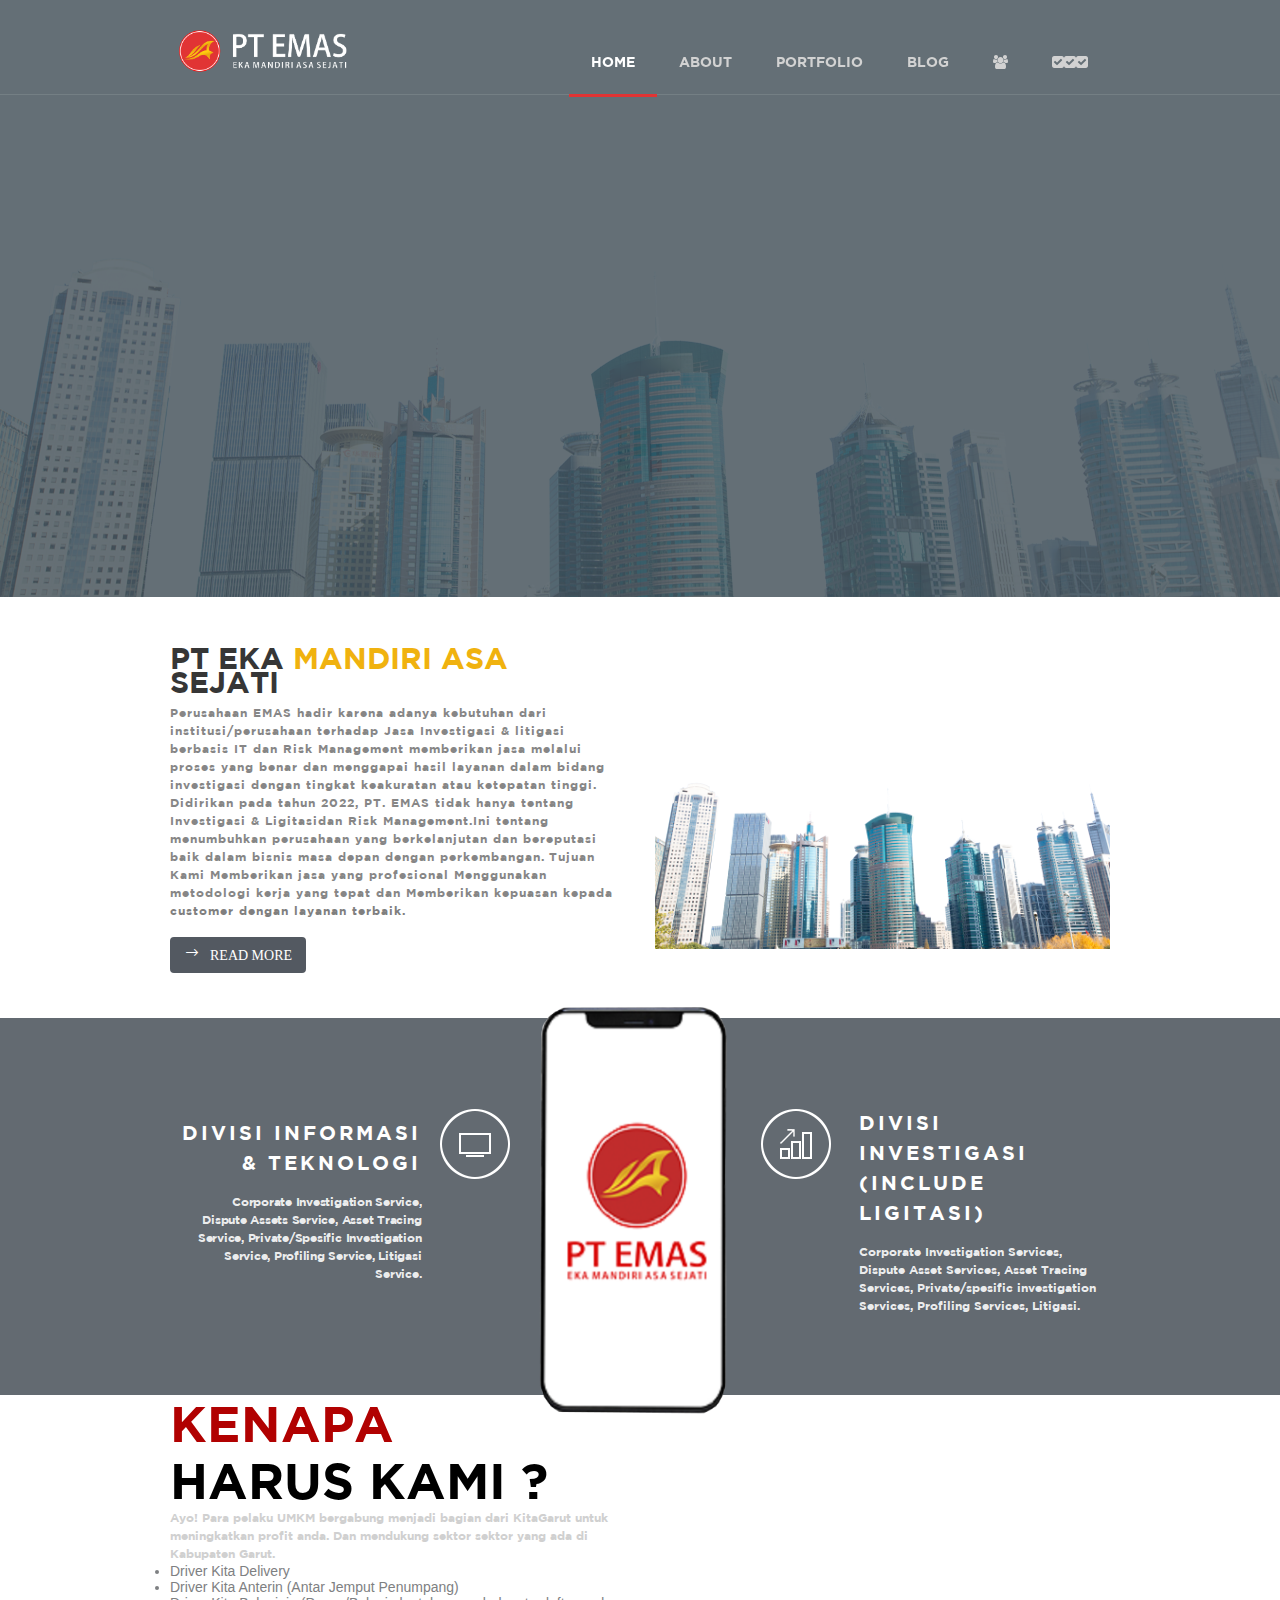
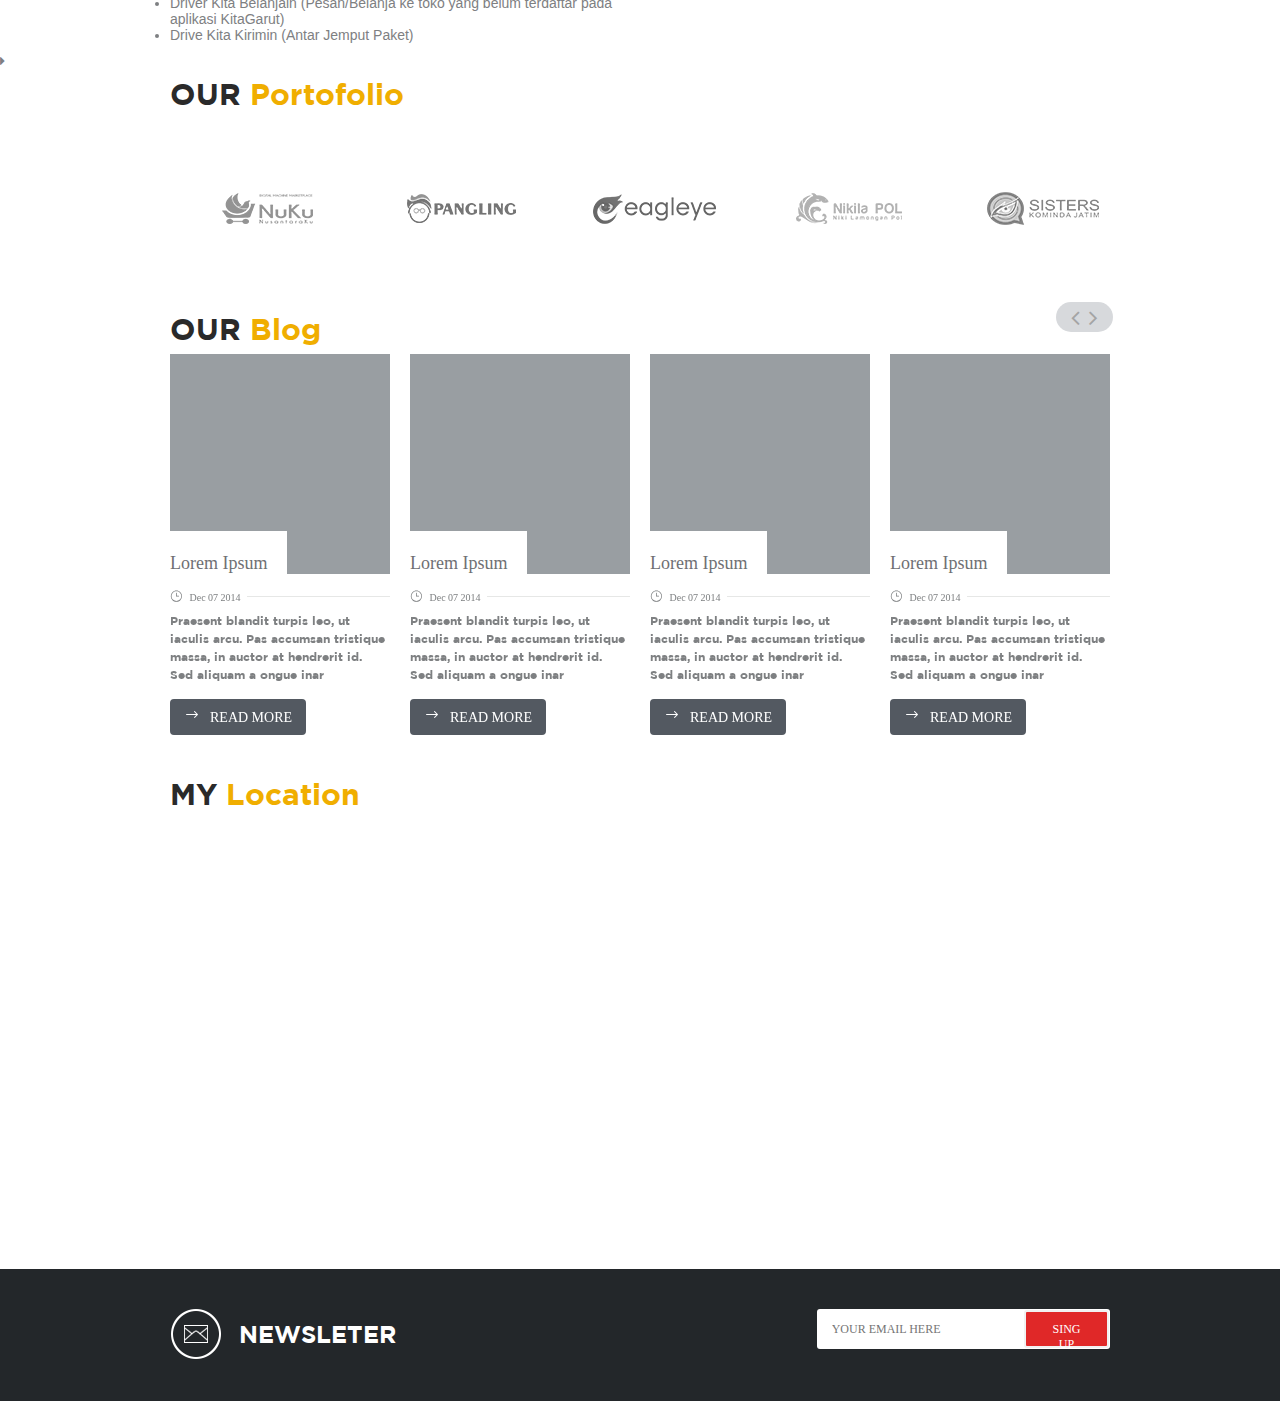
==== commit e3900c09: "Update index.html" ====
--- a/index.html
+++ b/index.html
@@ -323,6 +323,32 @@
 			
 		</section>
 
+		<section class="bg-gray-100 section-padding30 box-image-left">
+			<div class="container">
+				<div class="row">
+					<div class="col-md-6 wow fadeInLeft">
+						<div class="section-lg section-lg-top-100">
+							<h2 class="title-icon title-icon-2"><span style="color: #b10101;">Kenapa<br><span style="color: #000;" class="text-light">Harus Kami ?</span></span>
+							</h2>
+							<p class="big">Ayo! Para pelaku UMKM bergabung menjadi bagian dari KitaGarut untuk meningkatkan profit anda. Dan mendukung sektor sektor yang ada di Kabupaten Garut.</p>
+						<ul class="list-marked-2">
+							<li> Driver Kita Delivery</li>
+							<li>Driver Kita Anterin (Antar Jemput Penumpang)</li>
+							<li>Driver Kita Belanjain (Pesan/Belanja ke toko yang belum terdaftar pada aplikasi KitaGarut)</li>
+							<li>Drive Kita Kirimin (Antar Jemput Paket)</li>
+						</ul>
+						</div>
+					</div>
+				</div>
+			</div>
+			<div class="box-image-item box-image-video novi-background bg-image" style="background-image: url(images/img-banner-130-min-new.png)">
+				<a class="icon novi-icon fa fa-caret-right" href="https://drive.google.com/file/d/10DEDxaxQHd9F0DBsbPWCpkKzYohm_A3t/view" data-lightgallery="item"></a>
+			</div>
+		</section>
+
+
+
+
 		<!-- OurClient Section Start -->
 <section>
 		<div class="container">
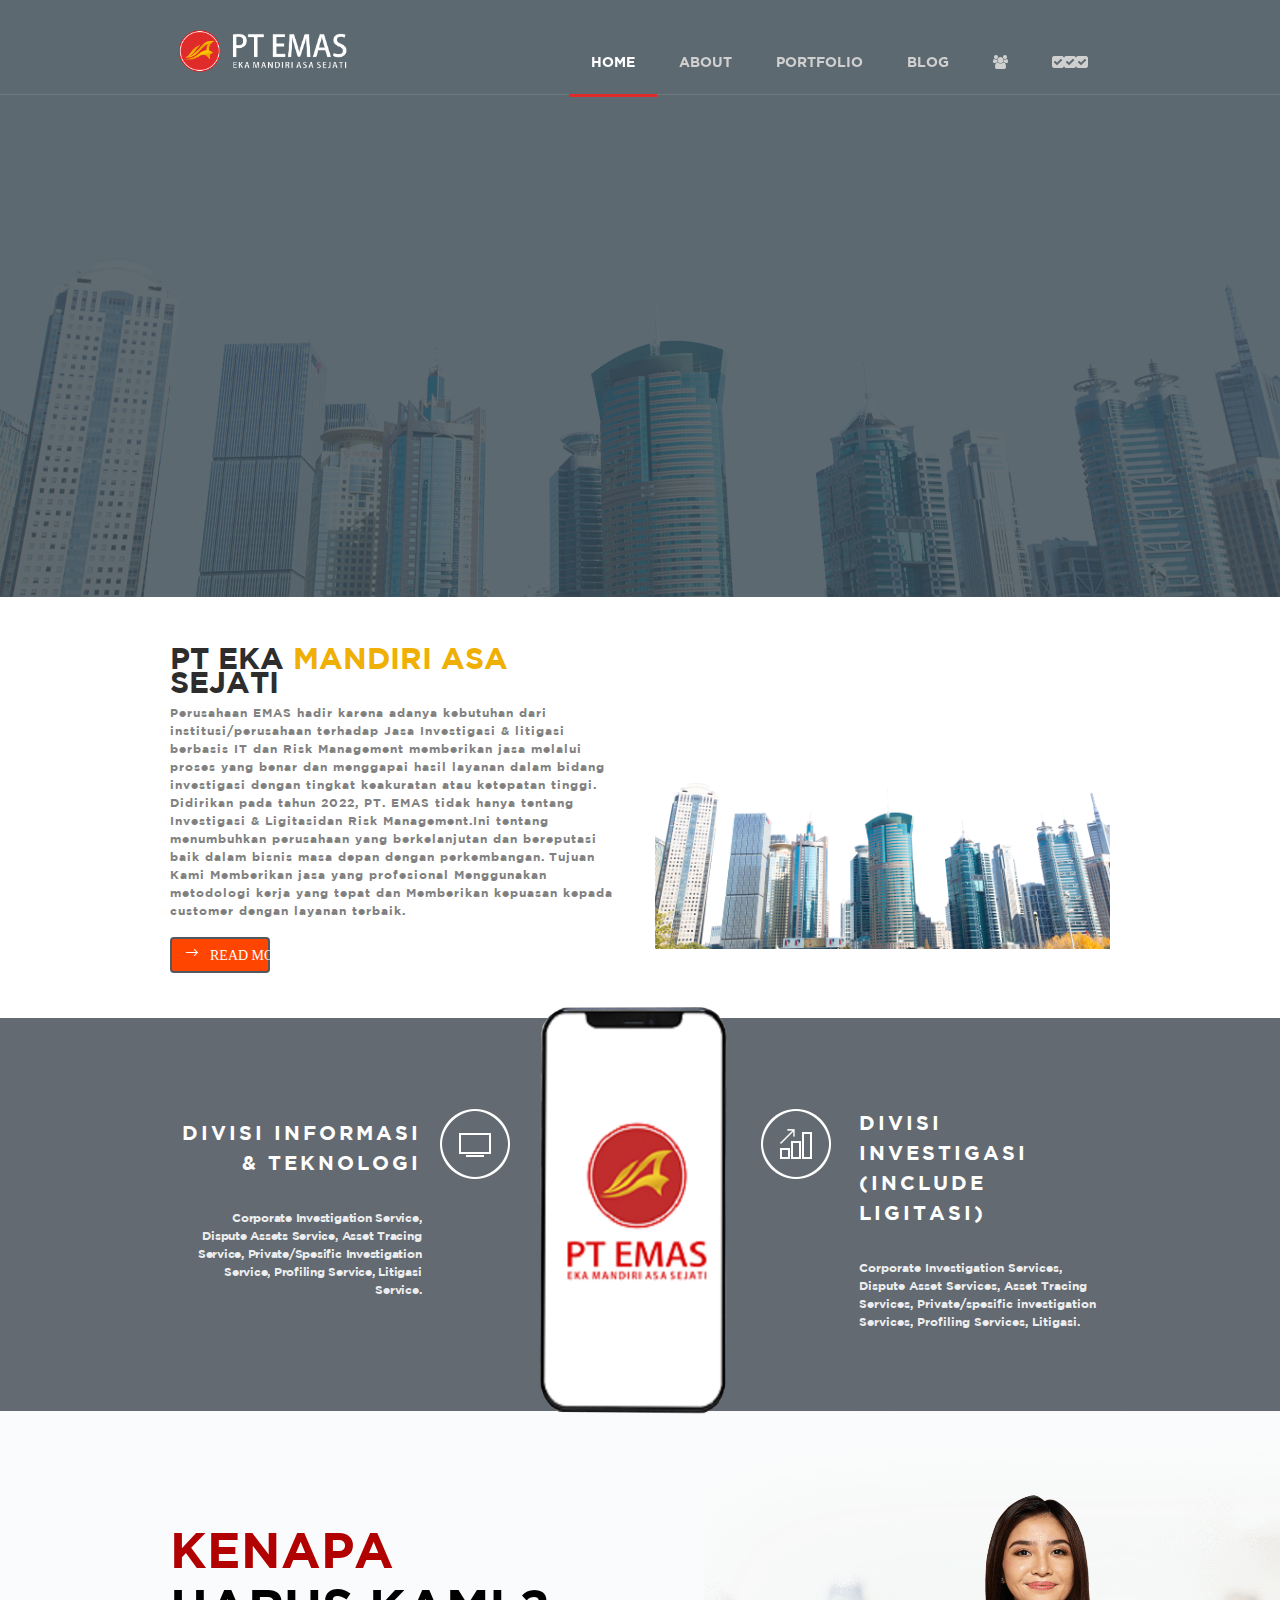
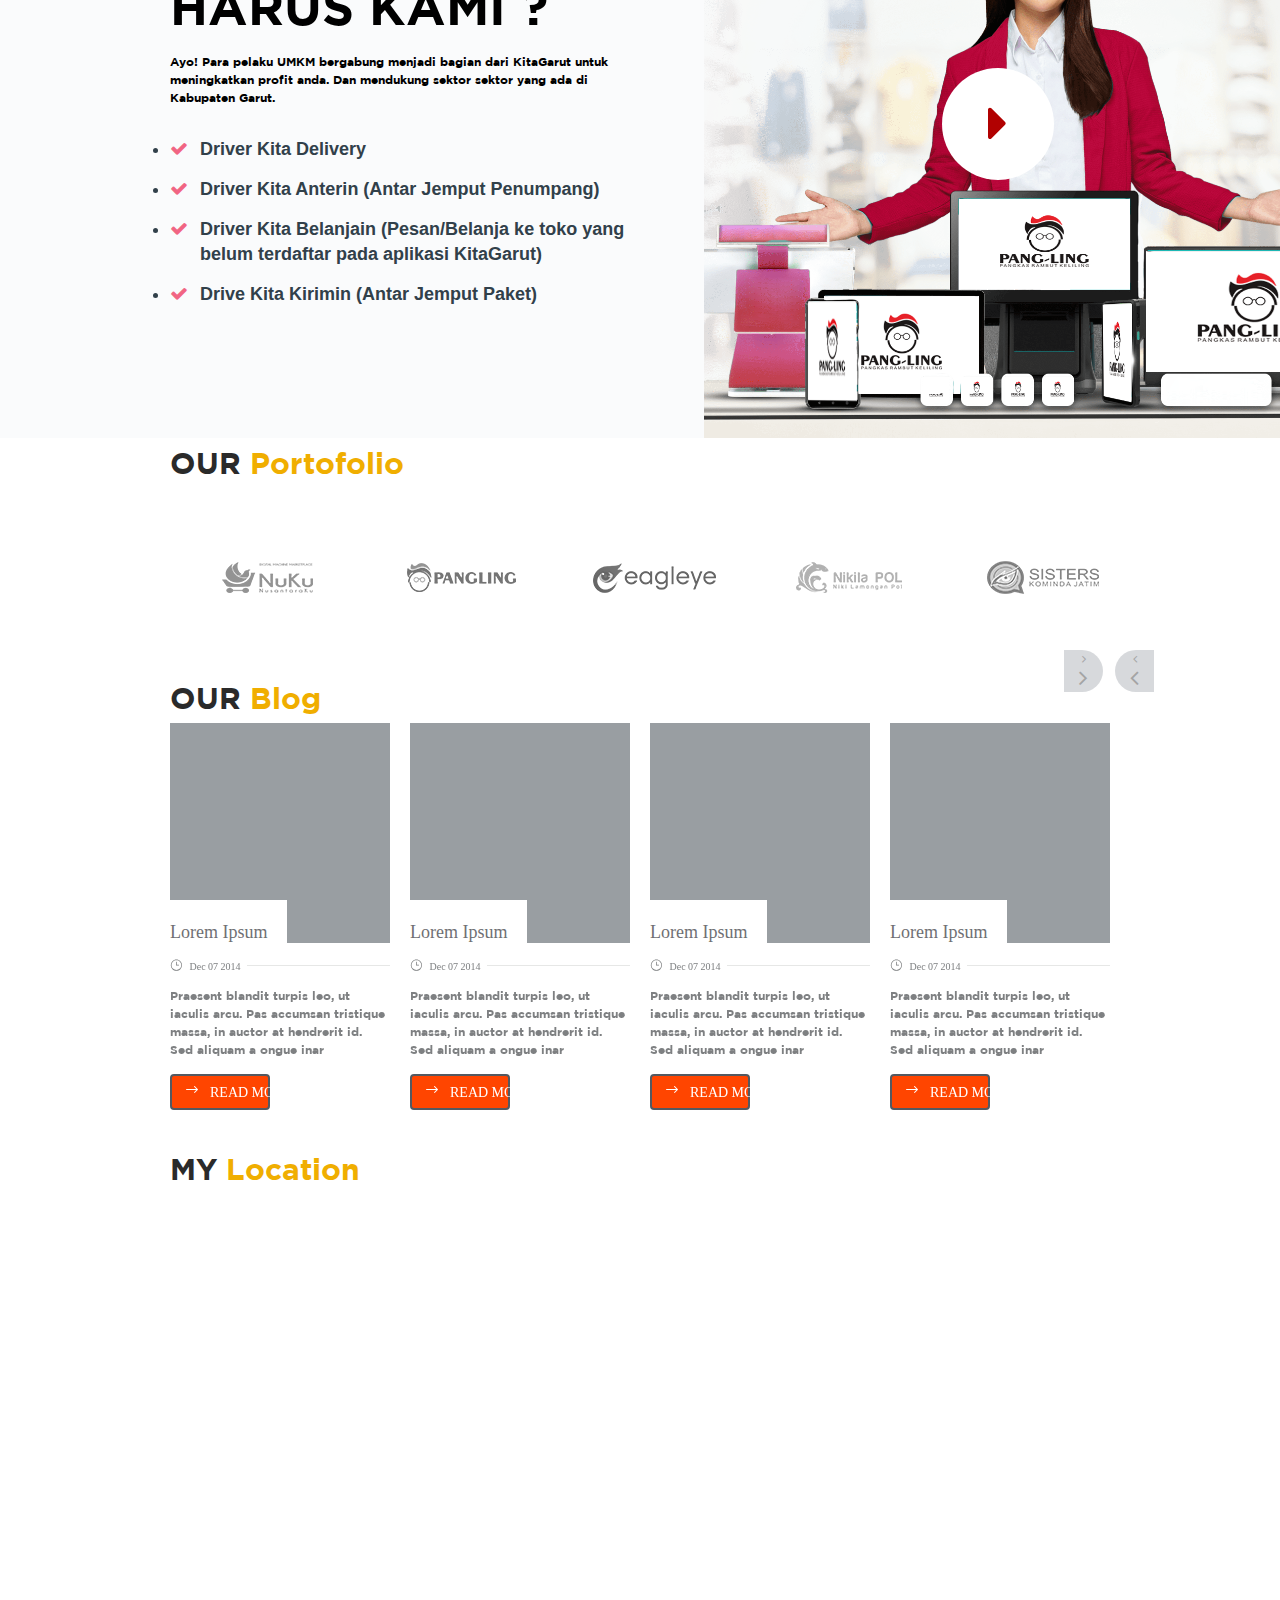
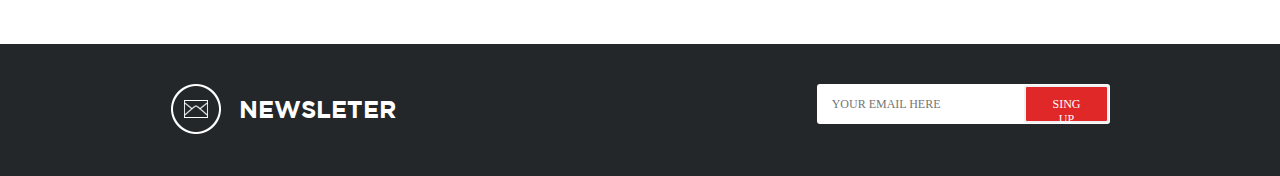
==== commit 144bae78: "ss" ====
--- a/index.html
+++ b/index.html
@@ -20,7 +20,7 @@
 <link rel="stylesheet" type="text/css" media="screen" href="css/responsive.css">
 <link type="text/css" rel="stylesheet" id="theme" href="css/jquery-ui-1.8.16.custom.css"/>
 <link type="text/css" rel="stylesheet" href="css/lightbox.min.css"/>
-<link rel="stylesheet" href="css/majoo.css">
+<link rel="stylesheet" href="css/video.css">
 
 <!-- Revolution slider css -->
 <link rel="stylesheet" href="rs-plugin/css/settings.css"/>
--- a/css/main-style.css
+++ b/css/main-style.css
@@ -4142,7 +4142,7 @@
 	margin-bottom: 100px;
 }
 
-.card {
+.kartu {
 	position: relative;
 	width: 340px;
 	height: 450px;
@@ -4153,12 +4153,12 @@
 	transition: .3s ease-in-out;
 }
 
-.card:hover{
+.kartu:hover{
 	box-shadow: 0 0 10px rgba(0,0,0,0.5);
 	transform: translateY(-5px);
 }
 
-.card .circle {
+.kartu .circle {
 	position: absolute;
 	top: -190px;
 	left: 50%;
@@ -4168,7 +4168,7 @@
 	clip-path: circle();
 }
 
-.card .circle::before {
+.kartu .circle::before {
 	content: '';
 	position: absolute;
 	top: -8px;
@@ -4204,7 +4204,7 @@
 	transform: scale(1.2);
 }
 
-.card .content {
+.kartu .content {
 	position: absolute;
 	left: 0;
 	bottom: 0;
--- a/css/video.css
+++ b/css/video.css
@@ -0,0 +1,13748 @@
+body{
+    overflow-x: hidden;
+}
+
+.text-light {
+    font-weight: 300;
+}
+
+.text-secondary {
+    color: #f16583;
+}
+
+.text-gray-800 {
+    color: #31404a;
+}
+
+.text-accent-1 {
+    color: #f61212;
+}
+
+.text-accent-2 {
+    color: #2caf09;
+}
+
+.text-accent-3 {
+    color: #f9ff9a;
+}
+
+.text-body-color {
+    color: #989da7;
+}
+
+*+.subtext {
+    margin-top: 10px;
+}
+
+@media (min-width: 992px) {
+    *+.subtext {
+        margin-top: 16px;
+    }
+}
+
+@media (min-width: 1600px) {
+    *+.subtext {
+        margin-top: 26px;
+    }
+}
+
+.title-icon {
+    display: flex;
+    align-items: center;
+}
+
+.title-icon .icon {
+    margin-right: 5px;
+    font-size: 55px;
+}
+
+.title-icon-2 {
+    align-items: flex-start;
+}
+
+@media (min-width: 1200px) {
+    .title-icon .icon {
+        margin-right: 15px;
+        font-size: 72px;
+    }
+}
+
+.title-numbered .index-counter {
+    padding-right: 3px;
+    font-weight: 400;
+    color: #989da7;
+}
+
+
+/** @section Brand */
+
+.brand {
+    display: inline-block;
+}
+
+.brand .brand-logo-light {
+    display: none;
+}
+
+.brand .brand-logo-dark {
+    display: block;
+}
+
+
+/** @section Links */
+
+a {
+    transition: all 0.3s ease-in-out;
+}
+
+a,
+a:focus,
+a:active,
+a:hover {
+    text-decoration: none;
+}
+
+a,
+a:focus,
+a:active {
+    color: #B10101;
+}
+
+a:hover {
+    color: #B10101;
+}
+
+a[href*='tel'],
+a[href*='mailto'] {
+    white-space: nowrap;
+}
+
+.link-hover {
+    color: #31404a;
+}
+
+.link-press {
+    color: #384b75;
+}
+
+.link-underline {
+    text-decoration: underline;
+}
+
+.list-terms-2+.link-underline {
+    margin-top: 12px;
+}
+
+.list-marked+.link-underline {
+    margin-top: 20px;
+}
+
+@media (min-width: 992px) {
+    .list-terms-2+.link-underline {
+        margin-top: 19px;
+    }
+    .list-marked+.link-underline {
+        margin-top: 37px;
+    }
+}
+
+.privacy-link {
+    display: inline-block;
+    font-size: 18px;
+}
+
+*+.privacy-link {
+    margin-top: 35px;
+}
+
+.link-image {
+    display: inline-block;
+}
+
+.link-image:hover {
+    opacity: 0.6;
+}
+
+
+/** @section Blocks */
+
+.block-center,
+.block-sm {
+    margin-left: auto;
+    margin-right: auto;
+}
+
+.block-sm {
+    max-width: 560px;
+}
+
+.block-subtext {
+    max-width: 760px;
+}
+
+*+.content-wrapper {
+    margin-top: 40px;
+}
+
+*+.content-wrapper-2 {
+    margin-top: 40px;
+}
+
+@media (min-width: 1200px) {
+    *+.content-wrapper-2 {
+        margin-top: 88px;
+    }
+}
+
+
+/** @section Boxes */
+
+.box-image-left {
+    position: relative;
+}
+
+.box-image-left .box-image-item {
+    position: relative;
+    min-height: 250px;
+}
+
+.box-image-left .box-image-video .icon {
+    position: absolute;
+    top: 50%;
+    left: 50%;
+    width: 90px;
+    height: 90px;
+    font-size: 40px;
+    line-height: 90px;
+    text-align: center;
+    background: #ffffff;
+    border-radius: 50%;
+    transform: translate(-50%, -50%);
+}
+
+.box-image-left .box-image-video .icon:hover {
+    color: #ffffff;
+    background: #E85D04;
+}
+
+@media (min-width: 768px) {
+    .box-image-left .box-image-item {
+        position: absolute;
+        top: 0;
+        bottom: 0;
+        left: 50%;
+        width: 51vw;
+    }
+    .box-image-left .box-image-video {
+        left: 55%;
+        width: 46vw;
+    }
+    .box-image-left .box-image-video .icon {
+        width: 112px;
+        height: 112px;
+        font-size: 55px;
+        line-height: 112px;
+    }
+}
+
+.box-image-simple {
+    text-align: center;
+}
+
+.box-image-simple.unit {
+    margin-bottom: -10px;
+    margin-left: -24px;
+}
+
+.box-image-simple.unit>* {
+    margin-bottom: 10px;
+    margin-left: 24px;
+}
+
+.box-image-simple .unit-left {
+    min-width: 152px;
+    text-align: center;
+}
+
+@media (min-width: 992px) {
+    .box-image-simple {
+        text-align: left;
+    }
+}
+
+.box-image {
+    min-height: 180px;
+}
+
+.section-icon-list {
+    position: relative;
+    z-index: 1;
+}
+
+.section-icon-list+.bg-default,
+.bg-default+.section-icon-list {
+    padding-top: 0;
+}
+
+@media (min-width: 768px) {
+    .swiper-slider-3+.section-icon-list {
+        margin-top: -50px;
+        padding-top: 0;
+    }
+}
+
+@media (min-width: 992px) {
+    .swiper-slider-3+.section-icon-list {
+        margin-top: -100px;
+    }
+}
+
+@media (min-width: 1600px) {
+    .swiper-slider-3+.section-icon-list {
+        margin-top: -170px;
+    }
+}
+
+.box-icon-1-wrap {
+    margin-left: 0;
+    margin-right: 0;
+    overflow: hidden;
+    box-shadow: 9px 9px 51px 0 rgba(0, 0, 0, 0.08);
+    border-radius: 10px;
+}
+
+@media (min-width: 992px) {
+    .box-icon-1-wrap {
+        box-shadow: 19px 19px 51px 0 rgba(0, 0, 0, 0.08);
+    }
+}
+
+.box-icon-1 {
+    padding: 25px 15px;
+    color: #516ca9;
+    text-align: center;
+    transition: .25s;
+}
+
+.box-icon-1 .icon {
+    font-size: 72px;
+}
+
+.box-icon-1 .title {
+    color: inherit;
+}
+
+.box-icon-1 .text {
+    color: #989da7;
+}
+
+.box-icon-1 *+.title {
+    margin-top: 7px;
+}
+
+.box-icon-1 *+.text {
+    margin-top: 5px;
+}
+
+@media (max-width: 767.98px) {
+    .box-icon-1:nth-child(even) {
+        color: #ffffff;
+        background: #516ca9;
+    }
+    .box-icon-1:nth-child(even) .text {
+        color: inherit;
+    }
+}
+
+@media (min-width: 768px) {
+    .box-icon-1 {
+        color: #516ca9;
+        background: #ffffff;
+    }
+    .box-icon-1:hover {
+        color: #ffffff;
+        background: #516ca9;
+    }
+    .box-icon-1:hover .text {
+        color: inherit;
+    }
+}
+
+@media (min-width: 1200px) {
+    .box-icon-1 {
+        padding: 40px 30px;
+    }
+    .box-icon-1 *+.title {
+        margin-top: 10px;
+    }
+    .box-icon-1 *+.text {
+        margin-top: 10px;
+    }
+}
+
+@media (min-width: 1600px) {
+    .box-icon-1 {
+        padding: 58px 30px 81px;
+    }
+    .box-icon-1 *+.title {
+        margin-top: 18px;
+    }
+    .box-icon-1 *+.text {
+        margin-top: 20px;
+    }
+}
+
+.box-icon-2 .icon {
+    font-size: 72px;
+}
+
+.box-icon-2 .icon.mercury-icon-calc {
+    margin-left: -0.08em;
+}
+
+.box-icon-2 .icon.mercury-icon-chart {
+    margin-left: -0.12em;
+}
+
+.box-icon-2 .icon.mercury-icon-time-sand {
+    margin-left: -0.24em;
+}
+
+.box-icon-2 .text {
+    font-size: 18px;
+}
+
+.box-icon-2 *+.title {
+    margin-top: 7px;
+}
+
+.box-icon-2 *+.text {
+    margin-top: 5px;
+}
+
+@media (min-width: 1200px) {
+    .box-icon-2 *+.title {
+        margin-top: 10px;
+    }
+    .box-icon-2 *+.text {
+        margin-top: 10px;
+    }
+}
+
+@media (min-width: 1600px) {
+    .box-icon-2 *+.title {
+        margin-top: 18px;
+    }
+    .box-icon-2 *+.text {
+        margin-top: 20px;
+    }
+}
+
+.box-icon-3.unit {
+    margin-bottom: -5px;
+    margin-left: -14px;
+}
+
+.box-icon-3.unit>* {
+    margin-bottom: 5px;
+    margin-left: 14px;
+}
+
+.box-icon-3 .icon {
+    margin-top: -0.08em;
+    font-size: 72px;
+}
+
+.box-icon-3 .icon,
+.box-icon-3 .title {
+    color: #516ca9;
+}
+
+.box-icon-3 *+.text {
+    margin-top: 5px;
+}
+
+@media (min-width: 1200px) {
+    .box-icon-3 *+.text {
+        margin-top: 1px;
+    }
+}
+
+@media (min-width: 1600px) {
+    .box-icon-3 *+.text {
+        margin-top: 1px;
+    }
+}
+
+.team-box {
+    text-align: left;
+    box-shadow: 3px 3px 13px 0 rgba(0, 0, 0, 0.07);
+    border-radius: 10px;
+}
+
+.team-box .team-box-header {
+    padding: 25px 15px 20px;
+}
+
+.team-box .team-box-footer {
+    padding: 15px 15px 25px;
+}
+
+.team-box .team-box-header {
+    font-weight: 700;
+    color: #31404a;
+}
+
+.team-box .subtitle {
+    line-height: 1.3;
+}
+
+.team-box .img {
+    display: block;
+    width: 100%;
+}
+
+.team-box .list-inline {
+    transform: translate3d(0, -8px, 0);
+    margin-bottom: -8px;
+    margin-left: -4px;
+    margin-right: -4px;
+}
+
+.team-box .list-inline>* {
+    margin-top: 8px;
+    padding-left: 4px;
+    padding-right: 4px;
+}
+
+.team-box .list-inline .icon {
+    font-size: 16px;
+}
+
+.team-box .unit {
+    margin-bottom: -10px;
+    margin-left: -10px;
+}
+
+.team-box .unit>* {
+    margin-bottom: 10px;
+    margin-left: 10px;
+}
+
+.team-box .unit .icon {
+    font-size: 17px;
+}
+
+.team-box .unit a {
+    font-weight: 700;
+    color: #f16583;
+}
+
+.team-box .unit a:hover {
+    color: #31404a;
+}
+
+.team-box *+.list-inline {
+    margin-top: 10px;
+}
+
+.team-box *+.unit {
+    margin-top: 4px;
+}
+
+.team-box *+.subtitle {
+    margin-top: 2px;
+}
+
+@media (min-width: 1200px) {
+    .team-box {
+        box-shadow: 7px 7px 13px 0 rgba(0, 0, 0, 0.05);
+    }
+    .team-box .team-box-header {
+        padding: 40px 50px 30px;
+    }
+    .team-box .team-box-footer {
+        padding: 28px 50px 40px;
+    }
+    .team-box *+.list-inline {
+        margin-top: 25px;
+    }
+    .team-box *+.unit {
+        margin-top: 7px;
+    }
+}
+
+.team-box-2 {
+    overflow: hidden;
+    text-align: left;
+    box-shadow: 3px 3px 13px 0 rgba(0, 0, 0, 0.07);
+    border-radius: 10px;
+}
+
+.team-box-2-footer {
+    padding: 15px 15px 25px;
+    font-weight: 700;
+    color: #31404a;
+}
+
+.team-box-2 .group-wrap {
+    display: flex;
+    justify-content: space-between;
+    margin-bottom: -15px;
+    margin-left: -15px;
+}
+
+.team-box-2 .group-wrap:empty {
+    margin-bottom: 0;
+    margin-left: 0;
+}
+
+.team-box-2 .group-wrap>* {
+    display: inline-block;
+    margin-top: 0;
+    margin-bottom: 15px;
+    margin-left: 15px;
+}
+
+.team-box-2 .subtitle {
+    line-height: 1.3;
+}
+
+.team-box-2 .list-inline {
+    margin-top: 8px;
+    transform: translate3d(0, -8px, 0);
+    margin-bottom: -8px;
+    margin-left: -4px;
+    margin-right: -4px;
+}
+
+.team-box-2 .list-inline>* {
+    margin-top: 8px;
+    padding-left: 4px;
+    padding-right: 4px;
+}
+
+.team-box-2 .list-inline .icon {
+    font-size: 18px;
+}
+
+.team-box-2 *+.subtitle {
+    margin-top: 2px;
+}
+
+@media (min-width: 1200px) {
+    .team-box-2 {
+        max-width: 430px;
+        box-shadow: 19px 19px 51px 0 rgba(0, 0, 0, 0.08);
+    }
+    .team-box-2-footer {
+        padding: 28px 44px 34px;
+    }
+}
+
+.box-shadow {
+    padding: 30px 15px 40px;
+    box-shadow: 3px 3px 13px 0 rgba(0, 0, 0, 0.07);
+    border-radius: 10px;
+}
+
+.box-shadow .dark-content {
+    color: #31404a;
+}
+
+.box-shadow *+.dark-content {
+    margin-top: 14px;
+}
+
+@media (min-width: 1200px) {
+    .box-shadow {
+        padding: 42px 55px;
+        box-shadow: 19px 19px 51px 0 rgba(0, 0, 0, 0.08);
+    }
+    .box-shadow .button {
+        min-width: 228px;
+    }
+    .box-shadow *+p {
+        margin-top: 22px;
+    }
+    .box-shadow *+.dark-content {
+        margin-top: 24px;
+    }
+}
+
+*+.box-shadow {
+    margin-top: 30px;
+}
+
+@media (min-width: 1600px) {
+    *+.box-shadow {
+        margin-top: 40px;
+    }
+}
+
+.box-shadow-2 {
+    box-shadow: 3px 3px 13px 0 rgba(0, 0, 0, 0.07);
+    border-radius: 10px;
+    overflow: hidden;
+}
+
+.box-shadow-2 .box-shadow-header {
+    padding: 30px 15px;
+}
+
+.box-shadow-2 .unit {
+    margin-bottom: -5px;
+    margin-left: -20px;
+}
+
+.box-shadow-2 .unit>* {
+    margin-bottom: 5px;
+    margin-left: 20px;
+}
+
+@media (min-width: 1200px) {
+    .box-shadow-2 {
+        box-shadow: 19px 19px 51px 0 rgba(0, 0, 0, 0.08);
+    }
+    .box-shadow-2 .box-shadow-header {
+        padding: 36px 44px 40px;
+    }
+}
+
+*+.box-shadow-2 {
+    margin-top: 26px;
+}
+
+.box-shadow-3 {
+    padding: 30px 15px;
+    background: #ffffff;
+    box-shadow: 3px 3px 13px 0 rgba(0, 0, 0, 0.07);
+    border-radius: 10px;
+    overflow: hidden;
+}
+
+.box-shadow-3 *+.subtitle {
+    margin-top: 8px;
+}
+
+.box-shadow-3 *+p {
+    margin-top: 15px;
+}
+
+@media (min-width: 1200px) {
+    .box-shadow-3 {
+        padding: 36px 44px 40px;
+        box-shadow: 19px 19px 51px 0 rgba(0, 0, 0, 0.08);
+    }
+    .box-shadow-3 *+p {
+        margin-top: 30px;
+    }
+    .box-shadow-3 *+.button {
+        margin-top: 40px;
+    }
+}
+
+*+.box-shadow-3 {
+    margin-top: 26px;
+}
+
+@media (min-width: 1200px) {
+    *+.box-shadow-2 {
+        margin-top: 46px;
+    }
+}
+
+.box-sharts {
+    padding: 30px 15px 40px;
+    box-shadow: 3px 3px 13px 0 rgba(0, 0, 0, 0.07);
+    border-radius: 10px;
+}
+
+.box-sharts .subtitle {
+    font-weight: 400;
+    color: #f16583;
+}
+
+.box-sharts *+img {
+    margin-top: 43px;
+}
+
+@media (min-width: 1200px) {
+    .box-sharts {
+        padding: 40px 76px 73px;
+        box-shadow: 19px 19px 51px 0 rgba(0, 0, 0, 0.08);
+    }
+}
+
+.box-numbered {
+    text-align: center;
+    flex-direction: column;
+}
+
+.box-numbered.unit {
+    margin-bottom: -15px;
+    margin-left: -20px;
+}
+
+.box-numbered.unit>* {
+    margin-bottom: 15px;
+    margin-left: 20px;
+}
+
+.box-numbered .index-counter {
+    display: inline-block;
+    width: 60px;
+    height: 60px;
+    font-size: 24px;
+    font-weight: 700;
+    line-height: 60px;
+    text-align: center;
+    color: #dde1e4;
+    background: #ffffff;
+    border-radius: 50%;
+    box-shadow: 7px 7px 13px 0 rgba(0, 0, 0, 0.05);
+}
+
+.box-numbered *+.content {
+    margin-top: 4px;
+}
+
+@media (min-width: 992px) {
+    .box-numbered {
+        flex-direction: row;
+        text-align: left;
+    }
+}
+
+.box-numbered-primary .title {
+    color: #516ca9;
+}
+
+.box-numbered-right {
+    flex-direction: column-reverse;
+}
+
+@media (min-width: 992px) {
+    .box-numbered-right {
+        flex-direction: row;
+        text-align: right;
+    }
+}
+
+*+.box-numbered {
+    margin-top: 25px;
+}
+
+@media (min-width: 1600px) {
+    *+.box-numbered {
+        margin-top: 35px;
+    }
+}
+
+.box-numbered-left {
+    flex-direction: column;
+}
+
+.box-numbered-left.unit {
+    margin-bottom: -8px;
+    margin-left: -20px;
+}
+
+.box-numbered-left.unit>* {
+    margin-bottom: 8px;
+    margin-left: 20px;
+}
+
+.box-numbered-left .index-counter {
+    display: inline-block;
+    width: 60px;
+    height: 60px;
+    font-size: 24px;
+    font-weight: 700;
+    line-height: 60px;
+    text-align: center;
+    color: rgba(173, 184, 192, 0.4);
+    background: #ffffff;
+    border-radius: 50%;
+    box-shadow: 7px 7px 13px 0 rgba(0, 0, 0, 0.05);
+}
+
+.box-numbered-left .title {
+    font-weight: 400;
+}
+
+.box-numbered-left *+.content {
+    margin-top: 5px;
+}
+
+@media (min-width: 992px) {
+    .box-numbered-left {
+        flex-direction: row;
+    }
+    .box-numbered-left .unit-body {
+        padding-top: 14px;
+    }
+    .box-numbered-left *+.content {
+        margin-top: 11px;
+    }
+}
+
+.box-numbered-left-2 {
+    flex-direction: column;
+}
+
+.box-numbered-left-2.unit {
+    margin-bottom: -8px;
+    margin-left: -20px;
+}
+
+.box-numbered-left-2.unit>* {
+    margin-bottom: 8px;
+    margin-left: 20px;
+}
+
+.box-numbered-left-2 .index-counter {
+    display: inline-block;
+    font-size: 48px;
+    font-weight: 700;
+    line-height: 0.8;
+    color: rgba(173, 184, 192, 0.4);
+}
+
+.box-numbered-left-2 .title {
+    color: #516ca9;
+}
+
+.box-numbered-left-2 *+.content {
+    margin-top: 5px;
+}
+
+@media (min-width: 992px) {
+    .box-numbered-left-2 {
+        flex-direction: row;
+    }
+    .box-numbered-left-2 *+.content {
+        margin-top: 11px;
+    }
+}
+
+.team-box-left {
+    text-align: center;
+}
+
+.team-box-left .unit {
+    flex-direction: column;
+    margin-bottom: -15px;
+    margin-left: -20px;
+}
+
+.team-box-left .unit>* {
+    margin-bottom: 15px;
+    margin-left: 20px;
+}
+
+.team-box-left .img {
+    border-radius: 50%;
+    max-width: 100px;
+}
+
+.team-box-left .team-meta {
+    font-weight: 700;
+    color: #31404a;
+}
+
+.team-box-left *+.content {
+    margin-top: 5px;
+}
+
+@media (min-width: 992px) {
+    .team-box-left {
+        text-align: left;
+    }
+    .team-box-left .unit {
+        flex-direction: row;
+    }
+    .team-box-left *+.content {
+        margin-top: 10px;
+    }
+}
+
+@media (min-width: 1200px) {
+    .team-box-left .img {
+        max-width: 136px;
+    }
+}
+
+.box-image-small {
+    display: flex;
+    flex-direction: column;
+}
+
+.box-image-small .item-image {
+    width: 100%;
+    flex-shrink: 0;
+    min-height: 180px;
+}
+
+.box-image-small .item-body {
+    padding-top: 17px;
+}
+
+.box-image-small *+.list-marked {
+    margin-top: 12px;
+}
+
+.box-image-small *+h6,
+.box-image-small *+.heading-6 {
+    margin-top: 12px;
+}
+
+.box-image-small h6+.list-marked,
+.box-image-small .heading-6+.list-marked {
+    margin-top: 8px;
+}
+
+@media (min-width: 768px) {
+    .box-image-small {
+        flex-direction: row;
+    }
+    .box-image-small .item-image,
+    .box-image-small .item-body {
+        width: 50%;
+    }
+    .box-image-small .item-body {
+        padding: 25px 0;
+    }
+    .box-image-small h3+p {
+        margin-top: 21px;
+    }
+    .box-image-small-left .item-body {
+        padding-left: 20px;
+    }
+    .box-image-small-right {
+        flex-direction: row-reverse;
+    }
+    .box-image-small-right .item-body {
+        padding-right: 20px;
+    }
+}
+
+@media (min-width: 992px) {
+    .box-image-small .item-body {
+        padding: 45px 0;
+    }
+    .box-image-small-left .item-body {
+        padding-left: 30px;
+    }
+    .box-image-small-right .item-body {
+        padding-right: 30px;
+    }
+}
+
+@media (min-width: 1200px) {
+    .box-image-small .item-body {
+        padding: 66px 0 97px;
+    }
+    .box-image-small *+.list-marked {
+        margin-top: 24px;
+    }
+    .box-image-small *+h6,
+    .box-image-small *+.heading-6 {
+        margin-top: 25px;
+    }
+    .box-image-small h6+.list-marked,
+    .box-image-small .heading-6+.list-marked {
+        margin-top: 5px;
+    }
+    .box-image-small-left .item-body {
+        padding-left: 50px;
+    }
+    .box-image-small-right .item-body {
+        padding-right: 50px;
+    }
+    .box-image-small-1.box-image-small-left .item-body {
+        padding-left: 110px;
+    }
+}
+
+*+.box-image-small {
+    margin-top: 30px;
+}
+
+.box-image-small+.box-image-small {
+    margin-top: 35px;
+}
+
+@media (min-width: 768px) {
+    *+.box-image-small {
+        margin-top: 30px;
+    }
+    .box-image-small+.box-image-small {
+        margin-top: 0;
+    }
+}
+
+@media (min-width: 1600px) {
+    *+.box-image-small {
+        margin-top: 40px;
+    }
+}
+
+.box-counter {
+    padding: 20px 15px;
+    position: relative;
+    text-align: center;
+    font-weight: 700;
+    color: #2e3844;
+    transition: .3s;
+}
+
+.box-counter:hover {
+    box-shadow: 19px 19px 51px 0 rgba(0, 0, 0, 0.08);
+}
+
+.box-counter:hover .box-counter-main {
+    color: orangered;
+}
+
+@media (min-width: 1200px) {
+    .box-counter {
+        padding: 64px 15px;
+    }
+}
+
+.box-counter-title {
+    display: inline-block;
+    font-size: 16px;
+    line-height: 1.3;
+}
+
+.box-counter-main {
+    font-size: 45px;
+    line-height: 1.2;
+    color: #cbd2da;
+    transition: inherit;
+}
+
+.box-counter-main>* {
+    display: inline;
+    font: inherit;
+}
+
+*+.box-counter-title {
+    margin-top: 3px;
+}
+
+*+.box-counter-main {
+    margin-top: 20px;
+}
+
+@media (min-width: 768px) {
+    .box-counter-title {
+        font-size: 18px;
+    }
+}
+
+@media (min-width: 1200px) {
+    .box-counter-main {
+        font-size: 60px;
+        line-height: 1;
+    }
+    *+.box-counter-main {
+        margin-top: 30px;
+    }
+}
+
+.context-dark .box-counter,
+.bg-gray-800 .box-counter,
+.bg-primary .box-counter {
+    color: #ffffff;
+}
+
+.box-counter-round {
+    display: flex;
+    flex-direction: column;
+    align-items: center;
+    justify-content: center;
+    width: 130px;
+    height: 130px;
+    max-width: 100%;
+    margin-left: auto;
+    margin-right: auto;
+    padding: 15px;
+    text-align: center;
+    color: #989da7;
+    background: #fafbfc;
+    border-radius: 50%;
+    transition: .3s;
+}
+
+.box-counter-round .title {
+    max-width: 100px;
+    margin-left: auto;
+    margin-right: auto;
+    font-size: 16px;
+    font-weight: 400;
+    line-height: 1.3;
+}
+
+.box-counter-round .box-counter-item {
+    font-size: 35px;
+    font-weight: 700;
+    line-height: 1.2;
+    color: #adb8c0;
+    transition: inherit;
+}
+
+.box-counter-round .box-counter-item>* {
+    display: inline;
+    font: inherit;
+}
+
+.box-counter-round:hover {
+    background: #ffffff;
+    box-shadow: 7px 7px 13px 0 rgba(0, 0, 0, 0.05);
+}
+
+.box-counter-round:hover .box-counter-item {
+    color: #f16583;
+}
+
+.box-counter-round *+.title {
+    margin-top: 0;
+}
+
+@media (min-width: 1600px) {
+    .box-counter-round {
+        width: 170px;
+        height: 170px;
+    }
+}
+
+@media (min-width: 1600px) {
+    .box-counter-round .box-counter-item {
+        font-size: 48px;
+    }
+    .box-counter-round *+.title {
+        margin-top: 3px;
+    }
+}
+
+.box-counter-round-2 .title {
+    font-size: 18px;
+}
+
+.box-counter-round-2:hover .box-counter-item {
+    color: #31404a;
+}
+
+@media (min-width: 1200px) {
+    .box-counter-round-2 .box-counter-item {
+        font-size: 36px;
+    }
+    .box-counter-round-2 *+.title {
+        margin-top: 1px;
+    }
+}
+
+
+/** @section Groups */
+
+html .group {
+    margin-bottom: -20px;
+    margin-left: -15px;
+}
+
+html .group:empty {
+    margin-bottom: 0;
+    margin-left: 0;
+}
+
+html .group>* {
+    display: inline-block;
+    margin-top: 0;
+    margin-bottom: 20px;
+    margin-left: 15px;
+}
+
+html .group-xs {
+    margin-bottom: -6px;
+    margin-left: -6px;
+    font-size: 30px;
+}
+
+html .group-xs a:hover{
+    color: #dd4b39;
+}
+
+html .group-xs:empty {
+    margin-bottom: 0;
+    margin-left: 0;
+}
+
+html .group-xs>* {
+    display: inline-block;
+    margin-top: 0;
+    margin-bottom: 6px;
+    margin-left: 6px;
+}
+
+html .group-sm {
+    margin-bottom: -10px;
+    margin-left: -10px;
+}
+
+html .group-sm:empty {
+    margin-bottom: 0;
+    margin-left: 0;
+}
+
+html .group-sm>* {
+    display: inline-block;
+    margin-top: 0;
+    margin-bottom: 10px;
+    margin-left: 10px;
+}
+
+html .group-lg {
+    margin-bottom: -10px;
+    margin-left: -20px;
+}
+
+html .group-lg:empty {
+    margin-bottom: 0;
+    margin-left: 0;
+}
+
+html .group-lg>* {
+    display: inline-block;
+    margin-top: 0;
+    margin-bottom: 10px;
+    margin-left: 20px;
+}
+
+html .group-xl {
+    margin-bottom: -20px;
+    margin-left: -30px;
+}
+
+html .group-xl:empty {
+    margin-bottom: 0;
+    margin-left: 0;
+}
+
+html .group-xl>* {
+    display: inline-block;
+    margin-top: 0;
+    margin-bottom: 20px;
+    margin-left: 30px;
+}
+
+@media (min-width: 992px) {
+    html .group-xl {
+        margin-bottom: -20px;
+        margin-left: -45px;
+    }
+    html .group-xl>* {
+        margin-bottom: 20px;
+        margin-left: 45px;
+    }
+}
+
+html .group-middle {
+    display: inline-flex;
+    flex-wrap: wrap;
+    align-items: center;
+}
+
+html .group-bottom {
+    display: inline-flex;
+    flex-wrap: wrap;
+    align-items: flex-end;
+}
+
+html .group-custom {
+    display: flex;
+    align-items: center;
+    justify-content: center;
+    flex-wrap: wrap;
+    max-width: 100%;
+}
+
+html .group-custom>* {
+    flex: 0 1 100%;
+    padding-left: 20px;
+    padding-right: 20px;
+}
+
+@media (min-width: 576px) {
+    html .group-custom {
+        flex-wrap: nowrap;
+    }
+    html .group-custom>* {
+        flex: 1 1 auto;
+    }
+}
+
+html .group-wrap-3 .group-item {
+    vertical-align: top;
+    max-width: 200px;
+}
+
+@media (min-width: 992px) {
+    html .group-wrap-3 .group-item {
+        max-width: 180px;
+    }
+}
+
+html .group-wrap-4 {
+    display: flex;
+    flex-wrap: wrap;
+    flex-direction: column;
+    margin-bottom: -25px;
+    margin-left: -30px;
+}
+
+html .group-wrap-4:empty {
+    margin-bottom: 0;
+    margin-left: 0;
+}
+
+html .group-wrap-4>* {
+    display: inline-block;
+    margin-top: 0;
+    margin-bottom: 25px;
+    margin-left: 30px;
+}
+
+html .group-wrap-4 .group-item {
+    max-width: 620px;
+}
+
+@media (min-width: 1200px) {
+    html .group-wrap-4 {
+        flex-direction: row;
+        align-items: flex-end;
+    }
+}
+
+*+.group-sm {
+    margin-top: 30px;
+}
+
+*+.group-xl {
+    margin-top: 20px;
+}
+
+*+.group-wrap-1 {
+    margin-top: 30px;
+}
+
+*+.group-wrap-2 {
+    margin-top: 25px;
+}
+
+*+.group-wrap-3 {
+    margin-top: 15px;
+}
+
+@media (min-width: 1600px) {
+    *+.group-wrap-2 {
+        margin-top: 40px;
+    }
+}
+
+.content-wrapper *+.group-xs {
+    margin-top: 30px;
+}
+
+
+/** @section Responsive units */
+
+.unit {
+    display: flex;
+    flex: 0 1 100%;
+    margin-bottom: -30px;
+    margin-left: -20px;
+}
+
+.unit>* {
+    margin-bottom: 30px;
+    margin-left: 20px;
+}
+
+.unit:empty {
+    margin-bottom: 0;
+    margin-left: 0;
+}
+
+.unit-body {
+    flex: 0 1 auto;
+}
+
+.unit-left,
+.unit-right {
+    flex: 0 0 auto;
+    max-width: 100%;
+}
+
+.unit-spacing-xs {
+    margin-bottom: -15px;
+    margin-left: -7px;
+}
+
+.unit-spacing-xs>* {
+    margin-bottom: 15px;
+    margin-left: 7px;
+}
+
+
+/** @section Lists */
+
+.list>li+li {
+    margin-top: 10px;
+}
+
+.list-0>li+li {
+    margin-top: 0;
+}
+
+.list-lg>li+li {
+    margin-top: 25px;
+}
+
+.list-type-1>li+li {
+    margin-top: 30px;
+}
+
+.list-type-2>li+li {
+    margin-top: 14px;
+}
+
+.list-type-3>li+li {
+    margin-top: 20px;
+}
+
+.list-type-4 h6+p {
+    margin-top: 1px;
+}
+
+.list-type-4>li+li {
+    margin-top: 12px;
+}
+
+*+.list-type-4 {
+    margin-top: 16px;
+}
+
+@media (min-width: 992px) {
+    .list-type-1>li+li {
+        margin-top: 40px;
+    }
+    .list-type-3>li+li {
+        margin-top: 33px;
+    }
+    .list-type-4>li+li {
+        margin-top: 24px;
+    }
+    *+.list-type-4 {
+        margin-top: 22px;
+    }
+}
+
+@media (min-width: 1600px) {
+    .list-type-1>li+li {
+        margin-top: 100px;
+    }
+}
+
+.list-inline>li {
+    display: inline-block;
+}
+
+.list-terms dt+dd {
+    margin-top: 5px;
+}
+
+.list-terms dd+dt {
+    margin-top: 25px;
+}
+
+@media (min-width: 992px) {
+    .list-terms dt+dd {
+        margin-top: 23px;
+    }
+    .list-terms dd+dt {
+        margin-top: 36px;
+    }
+}
+
+*+.list-terms {
+    margin-top: 20px;
+}
+
+.list-terms-2 {
+    display: flex;
+}
+
+.list-terms-2 dt {
+    min-width: 62px;
+}
+
+.list-terms-2 dd a {
+    color: #f16583;
+}
+
+.list-terms-2 dd a:hover {
+    color: #516ca9;
+}
+
+.list-terms-2+.list-terms-2 {
+    margin-top: 2px;
+}
+
+.list-terms-3 dt,
+.list-terms-3 dd {
+    display: inline;
+}
+
+.list-terms-3 dt {
+    color: #31404a;
+}
+
+h5+.list-terms-3 {
+    margin-top: 10px;
+}
+
+.list-terms-3+.list-terms-3 {
+    margin-top: 10px;
+}
+
+@media (min-width: 992px) {
+    h5+.list-terms-3 {
+        margin-top: 20px;
+    }
+    .list-terms-3+.list-terms-3 {
+        margin-top: 24px;
+    }
+}
+
+.index-list {
+    counter-reset: li;
+}
+
+.index-list>li .list-index-counter:before {
+    content: counter(li, decimal-leading-zero);
+    counter-increment: li;
+}
+
+.list-marked {
+    text-align: left;
+    font-weight: 700;
+}
+
+.list-marked>li {
+    position: relative;
+    padding-left: 10px;
+}
+
+.list-marked>li::before {
+    position: absolute;
+    display: inline-block;
+    left: 0;
+    top: 0;
+    content: '-';
+}
+
+.list-marked>li+li {
+    margin-top: 3px;
+}
+
+@media (min-width: 1200px) {
+    .list-marked>li+li {
+        margin-top: 6px;
+    }
+}
+
+.list-marked-primary {
+    color: #516ca9;
+}
+
+.list-marked-big {
+    font-size: 18px;
+    line-height: 1.35;
+}
+
+.list-marked-big>li {
+    padding-left: 13px;
+}
+
+.list-marked-big>li ul {
+    margin-top: 13px;
+}
+
+.list-marked-big>li ul>li {
+    font-size: 14px;
+    line-height: 1.71429;
+}
+
+.list-marked-big>li+li {
+    margin-top: 12px;
+}
+
+.list-marked-base {
+    font-size: 18px;
+    line-height: 1.35;
+}
+
+*+.list-marked {
+    margin-top: 15px;
+}
+
+.title-numbered+.list-marked {
+    margin-top: 12px;
+}
+
+p+.list-marked,
+.list-marked+p {
+    margin-top: 6px;
+}
+
+p+.list-marked-big {
+    margin-top: 20px;
+}
+
+h5+.list-marked-big {
+    margin-top: 12px;
+}
+
+@media (min-width: 1200px) {
+    p+.list-marked-big {
+        margin-top: 39px;
+    }
+}
+
+@media (min-width: 1600px) {
+    h5+.list-marked-big {
+        margin-top: 25px;
+    }
+    .title-numbered+.list-marked {
+        margin-top: 22px;
+    }
+}
+
+.table-custom .list-marked>li {
+    font-weight: 400;
+}
+
+.list-marked-2 {
+    text-align: left;
+    font-size: 18px;
+    font-weight: 700;
+    line-height: 1.35;
+    color: #31404a;
+}
+
+.list-marked-2>li {
+    position: relative;
+    padding-left: 25px;
+}
+
+.list-marked-2>li::before {
+    content: '\f00c';
+    position: absolute;
+    left: 0;
+    top: 0;
+    display: inline-block;
+    font-family: "FontAwesome";
+    font-weight: 400;
+    color: #f16583;
+}
+
+.list-marked-2>li+li {
+    margin-top: 10px;
+}
+
+@media (min-width: 1200px) {
+    .list-marked-2>li {
+        padding-left: 30px;
+    }
+    .list-marked-2>li+li {
+        margin-top: 16px;
+    }
+}
+
+*+.list-marked-2 {
+    margin-top: 16px;
+}
+
+@media (min-width: 1200px) {
+    *+.list-marked-2 {
+        margin-top: 30px;
+    }
+}
+
+@media (min-width: 1600px) {
+    *+.list-marked-2 {
+        margin-top: 43px;
+    }
+}
+
+.list-ordered {
+    counter-reset: li;
+    text-align: left;
+}
+
+.list-ordered>li {
+    position: relative;
+    padding-left: 23px;
+}
+
+.list-ordered>li:before {
+    position: absolute;
+    content: counter(li, decimal-leading-zero) ".";
+    counter-increment: li;
+    top: 0;
+    left: 0;
+    display: inline-block;
+    width: 15px;
+    color: #48545c;
+}
+
+.list-ordered>li+li {
+    margin-top: 6px;
+}
+
+.list-ordered-big>li {
+    font-size: 18px;
+    line-height: 1.35;
+    padding-left: 29px;
+}
+
+.list-ordered-big>li:before {
+    width: 29px;
+}
+
+.list-ordered-big>li+li {
+    margin-top: 12px;
+}
+
+.list-ordered-big ul {
+    margin-top: 8px;
+}
+
+.list-ordered-big ul>li {
+    font-size: 14px;
+    line-height: 1.71429;
+}
+
+p+.list-ordered,
+.list-ordered+p {
+    margin-top: 6px;
+}
+
+h5+.list-ordered {
+    margin-top: 12px;
+}
+
+@media (min-width: 1600px) {
+    h5+.list-ordered {
+        margin-top: 25px;
+    }
+}
+
+.list-custom>li+li {
+    margin-top: 36px;
+}
+
+.list-custom *+.big {
+    margin-top: 22px;
+}
+
+*+.list-custom {
+    margin-top: 30px;
+}
+
+.number-counter {
+    counter-reset: counter;
+}
+
+.number-counter .index-counter:before {
+    content: counter(counter, decimal-leading-zero);
+    counter-increment: counter;
+}
+
+.number-counter-2 {
+    counter-reset: counter;
+}
+
+.number-counter-2 .index-counter:before {
+    content: counter(counter, decimal-leading-zero) ".";
+    counter-increment: counter;
+}
+
+.list-2-col {
+    display: flex;
+    flex-wrap: wrap;
+    max-width: 220px;
+    margin-bottom: -6px;
+}
+
+.list-2-col>li {
+    width: 50%;
+    padding-right: 15px;
+    padding-bottom: 6px;
+    flex-basis: 50%;
+}
+
+.list-2-col>li+li {
+    margin-top: 0;
+}
+
+.list-lined {
+    display: flex;
+    flex-wrap: wrap;
+}
+
+.list-lined>li {
+    position: relative;
+    padding: 3px 0;
+    vertical-align: middle;
+}
+
+.list-lined>li:not(:last-child) {
+    padding-right: 18px;
+}
+
+.list-lined>li:not(:last-child):after {
+    content: "";
+    position: absolute;
+    top: 50%;
+    right: 9px;
+    height: 1em;
+    border-right: 2px solid;
+    transform: translate(50%, -50%);
+}
+
+@media (min-width: 768px) {
+    .list-lined>li:not(:last-child) {
+        padding-right: 24px;
+    }
+    .list-lined>li:not(:last-child):after {
+        right: 12px;
+    }
+}
+
+*+.list-lined {
+    margin-top: 20px;
+}
+
+.list-menu>li ul {
+    margin-top: 10px;
+    padding-left: 16px;
+}
+
+.list-menu>li ul>li+li {
+    margin-top: 10px;
+}
+
+.list-menu>li+li {
+    margin-top: 25px;
+}
+
+
+/** @section Images */
+
+img {
+    display: inline-block;
+    max-width: 100%;
+    height: auto;
+}
+
+.img-responsive {
+    width: 100%;
+}
+
+
+/** @section Icons */
+
+html .icon {
+    display: inline-block;
+    line-height: 1;
+}
+
+html .icon::before {
+    position: relative;
+    display: inline-block;
+    font-weight: 400;
+    font-style: normal;
+    speak: none;
+    text-transform: none;
+}
+
+html .icon-default {
+    color: #adb8c0;
+}
+
+html .icon-primary {
+    color: #516ca9;
+}
+
+html .icon-video {
+    width: 90px;
+    height: 90px;
+    font-size: 50px;
+    line-height: 90px;
+    text-align: center;
+    background: #ffffff;
+    border-radius: 50%;
+    box-shadow: 7px 7px 13px 0 rgba(0, 0, 0, 0.05);
+}
+
+html .icon-video:hover {
+    color: #ffffff;
+    background: #516ca9;
+}
+
+@media (min-width: 1600px) {
+    html .icon-video {
+        width: 110px;
+        height: 110px;
+        font-size: 60px;
+        line-height: 110px;
+    }
+}
+
+html *+.icon-video {
+    margin-top: 20px;
+}
+
+html .icon-video+.heading-5 {
+    margin-top: 20px;
+}
+
+@media (min-width: 1600px) {
+    html *+.icon-video {
+        margin-top: 40px;
+    }
+}
+
+html .icon-circle {
+    border-radius: 50%;
+}
+
+html .icon-sm {
+    font-size: 18px;
+}
+
+
+/** @section Tables custom */
+
+.table-custom-wrap {
+    overflow: hidden;
+    border-radius: 10px;
+}
+
+.table-custom-wrap-2 .table-custom th {
+    padding: 20px 15px;
+}
+
+@media (min-width: 1200px) {
+    .table-custom-wrap-2 .table-custom th {
+        padding: 29px 28px 29px 15px;
+    }
+}
+
+.table-custom-wrap-2 .table-custom td {
+    padding: 10px;
+}
+
+@media (min-width: 1200px) {
+    .table-custom-wrap-2 .table-custom td {
+        padding: 11px 28px 11px 15px;
+    }
+}
+
+.table-custom {
+    width: 100%;
+    max-width: 100%;
+    text-align: left;
+    background: #ffffff;
+    border-collapse: collapse;
+}
+
+.table-custom th,
+.table-custom td {
+    background: #ffffff;
+    vertical-align: top;
+}
+
+.table-custom th {
+    padding: 20px 15px;
+    color: #31404a;
+    background: #fafbfc;
+}
+
+@media (min-width: 1200px) {
+    .table-custom th {
+        padding: 21px 46px 25px;
+    }
+}
+
+.table-custom td {
+    padding: 20px 15px;
+}
+
+@media (min-width: 1200px) {
+    .table-custom td {
+        padding: 17px 46px;
+    }
+}
+
+.table-custom tbody tr:first-child td {
+    border-top: 0;
+}
+
+.table-custom tr td {
+    border-bottom: 1px solid #fafbfc;
+}
+
+.table-custom tr:last-child td {
+    border-bottom: none;
+}
+
+.table-custom .index-counter {
+    display: flex;
+}
+
+.table-custom .index-counter:before {
+    padding-right: 0.2em;
+    color: #989da7;
+}
+
+*+.table-custom-wrap {
+    margin-top: 30px;
+}
+
+@media (min-width: 768px) {
+    *+.table-custom-wrap {
+        margin-top: 45px;
+    }
+    h5+.table-custom-wrap {
+        margin-top: 31px;
+    }
+    .table-custom-wrap+.table-custom-wrap {
+        margin-top: 62px;
+    }
+}
+
+.table-custom-primary {
+    box-shadow: 7px 7px 13px 0 rgba(0, 0, 0, 0.05);
+}
+
+.table-custom-primary th {
+    font-weight: 400;
+    color: #ffffff;
+    background: #516ca9;
+    border: 0;
+}
+
+@media (min-width: 992px) {
+    .table-custom-primary {
+        box-shadow: 19px 19px 51px 0 rgba(0, 0, 0, 0.08);
+    }
+}
+
+.table-custom-bordered {
+    border: 1px solid #fafbfc;
+}
+
+.table-custom-bordered tr td:first-child {
+    border-left: 0;
+}
+
+.table-custom-bordered tr td:last-child {
+    border-right: 0;
+}
+
+.table-custom-bordered td {
+    border: 1px solid #fafbfc;
+}
+
+.table-custom-bordered tbody>tr:first-of-type>td {
+    border-top: 0;
+}
+
+.table-custom-striped {
+    box-shadow: 7px 7px 13px 0 rgba(0, 0, 0, 0.05);
+    border-bottom: 1px solid #fafbfc;
+}
+
+.table-custom-striped th {
+    font-weight: 400;
+    color: #ffffff;
+    background: #31404a;
+}
+
+.table-custom-striped tbody tr:nth-of-type(odd) td {
+    background: transparent;
+}
+
+.table-custom-striped tbody tr:nth-of-type(even) td {
+    background: #fafbfc;
+}
+
+.table-custom-striped tbody td {
+    border: 0;
+}
+
+.table-custom-striped tfoot td:not(:first-child) {
+    border-left: 0;
+}
+
+@media (min-width: 992px) {
+    .table-custom-striped {
+        box-shadow: 19px 19px 51px 0 rgba(0, 0, 0, 0.08);
+    }
+}
+
+@media (max-width: 767.98px) {
+    .table-custom-responsive .table-custom {
+        min-width: 500px;
+    }
+}
+
+@media (max-width: 991.98px) {
+    .table-custom-responsive {
+        display: block;
+        width: 100%;
+        overflow-x: auto;
+        -ms-overflow-style: -ms-autohiding-scrollbar;
+    }
+    .table-custom-responsive.table-bordered {
+        border: 0;
+    }
+}
+
+.table-chart {
+    width: 100%;
+    max-width: 100%;
+}
+
+.table-chart td {
+    padding: 10px 10px 0 0;
+    vertical-align: top;
+}
+
+.table-chart td:last-child {
+    padding-right: 0;
+}
+
+.table-chart tr:first-child td {
+    padding-top: 0;
+}
+
+@media (max-width: 991.98px) {
+    .table-chart {
+        width: 100%;
+        overflow-x: auto;
+        -ms-overflow-style: -ms-autohiding-scrollbar;
+    }
+}
+
+@media (min-width: 992px) {
+    .table-chart td {
+        padding: 16px 10px 0 0;
+    }
+}
+
+*+.table-chart {
+    margin-top: 20px;
+}
+
+@media (min-width: 992px) {
+    *+.table-chart {
+        margin-top: 25px;
+    }
+}
+
+@media (min-width: 1600px) {
+    *+.table-chart {
+        margin-top: 42px;
+    }
+}
+
+
+/** @section Dividers */
+
+hr {
+    margin-top: 0;
+    margin-bottom: 0;
+    border-top: 1px solid #dde1e4;
+}
+
+.divider {
+    font-size: 0;
+    line-height: 0;
+}
+
+.divider::after {
+    content: '';
+    display: inline-block;
+    width: 60px;
+    height: 2px;
+    background-color: #516ca9;
+}
+
+
+/** @section Buttons */
+
+.button {
+    position: relative;
+    max-width: 100%;
+    overflow: hidden;
+    display: inline-block;
+    padding: 10px 15px;
+    font-size: 18px;
+    line-height: 1.25;
+    border: 2px solid;
+    font-family: "Lato", -apple-system, BlinkMacSystemFont, "Segoe UI", Roboto, "Helvetica Neue", Arial, sans-serif;
+    font-weight: 700;
+    white-space: nowrap;
+    text-overflow: ellipsis;
+    text-align: center;
+    border-radius: 40px;
+    cursor: pointer;
+    vertical-align: middle;
+    user-select: none;
+    transition: 250ms all ease-in-out;
+}
+
+@media (min-width: 1200px) {
+    .button {
+        padding: 12px 25px;
+    }
+}
+
+@media (min-width: 1600px) {
+    .button {
+        padding: 16px 35px;
+    }
+    .button-size-1 {
+        padding: 12px 25px;
+    }
+}
+
+.button-block {
+    display: block;
+    width: 100%;
+}
+
+.button-default,
+.button-default:focus {
+    color: #989da7;
+    background-color: #fafbfc;
+    border-color: #fafbfc;
+}
+
+.button-default:hover,
+.button-default:active,
+.button-default.active {
+    color: #ffffff;
+    background-color: #516ca9;
+    border-color: #516ca9;
+}
+
+.button-default.button-ujarak::before {
+    background: #516ca9;
+}
+
+.button-gray-100,
+.button-gray-100:focus {
+    color: #31404a;
+    background-color: #fafbfc;
+    border-color: #fafbfc;
+}
+
+.button-gray-100:hover,
+.button-gray-100:active,
+.button-gray-100.active {
+    color: #31404a;
+    background-color: #eaeef2;
+    border-color: #eaeef2;
+}
+
+.button-gray-100.button-ujarak::before {
+    background: #eaeef2;
+}
+
+.button-primary,
+.button-primary:focus {
+    color: #ffffff;
+    background-color: #dd4b39;
+    border-color: #dd4b39;
+}
+
+.button-primary:hover,
+.button-primary:active,
+.button-primary.active {
+    color: #ffffff;
+    background-color: #9e3629;
+    border-color: #9e3629;
+}
+
+.button-primary.button-ujarak::before {
+    background: #48545c;
+}
+
+.bg-primary .button-primary,
+.bg-primary .button-primary:focus {
+    color: #f16583;
+    background-color: #ffffff;
+    border-color: #ffffff;
+}
+
+.bg-primary .button-primary:hover,
+.bg-primary .button-primary:active,
+.bg-primary .button-primary.active {
+    color: #ffffff;
+    background-color: #48545c;
+    border-color: #48545c;
+}
+
+.bg-primary .button-primary.button-ujarak::before {
+    background: #48545c;
+}
+
+.button-secondary,
+.button-secondary:focus {
+    color: #ffffff;
+    background-color: #E85D04;
+    border-color: #E85D04;
+}
+
+.button-secondary:hover,
+.button-secondary:active,
+.button-secondary.active {
+    color: #ffffff;
+    background-color: #9e3629;
+    border-color: #9e3629;
+}
+
+.button-secondary.button-ujarak::before {
+    background: #48545c;
+}
+
+.button-secondary-text,
+.button-secondary-text:focus {
+    color: #dd4b39;
+    background-color: #ffffff;
+    border-color: #ffffff;
+}
+
+.button-secondary-text:hover,
+.button-secondary-text:active,
+.button-secondary-text.active {
+    color: #ffffff;
+    background-color: #48545c;
+    border-color: #48545c;
+}
+
+.button-secondary-text.button-ujarak::before {
+    background: #48545c;
+}
+
+.button-default-outline,
+.button-default-outline:focus {
+    color: #cbd2da;
+    background-color: transparent;
+    border-color: #48545c;
+}
+
+.button-default-outline:hover,
+.button-default-outline:active,
+.button-default-outline.active {
+    color: #ffffff;
+    background-color: #E85D04;
+    border-color: #E85D04;
+}
+
+.button-default-outline.button-ujarak::before {
+    background: #516ca9;
+}
+
+.button-ghost,
+.button-ghost:focus {
+    color: #516ca9;
+    background-color: #ffffff;
+    border-color: #ffffff;
+}
+
+.button-ghost:hover,
+.button-ghost:active,
+.button-ghost.active {
+    color: #ffffff;
+    background-color: #516ca9;
+    border-color: #516ca9;
+}
+
+.button-ghost.button-ujarak::before {
+    background: #516ca9;
+}
+
+.button-facebook,
+.button-facebook:focus {
+    color: #ffffff;
+    background-color: #4d70a8;
+    border-color: #4d70a8;
+}
+
+.button-facebook:hover,
+.button-facebook:active,
+.button-facebook.active {
+    color: #ffffff;
+    background-color: #456497;
+    border-color: #456497;
+}
+
+.button-facebook.button-ujarak::before {
+    background: #456497;
+}
+
+.button-twitter,
+.button-twitter:focus {
+    color: #ffffff;
+    background-color: #02bcf3;
+    border-color: #02bcf3;
+}
+
+.button-twitter:hover,
+.button-twitter:active,
+.button-twitter.active {
+    color: #ffffff;
+    background-color: #02a8da;
+    border-color: #02a8da;
+}
+
+.button-twitter.button-ujarak::before {
+    background: #02a8da;
+}
+
+.button-google,
+.button-google:focus {
+    color: #ffffff;
+    background-color: #e2411e;
+    border-color: #e2411e;
+}
+
+.button-google:hover,
+.button-google:active,
+.button-google.active {
+    color: #ffffff;
+    background-color: #cc3a1a;
+    border-color: #cc3a1a;
+}
+
+.button-google.button-ujarak::before {
+    background: #cc3a1a;
+}
+
+.button-shadow {
+    box-shadow: 7px 7px 13px 0 rgba(0, 0, 0, 0.05);
+}
+
+.button-shadow:hover {
+    box-shadow: 7px 7px 13px 0 rgba(0, 0, 0, 0.05);
+}
+
+.button-shadow:focus,
+.button-shadow:active {
+    box-shadow: none;
+}
+
+@media (max-width: 575.98px) {
+    .button-custom-size {
+        padding: 6px 14px;
+        font-size: 16px;
+    }
+}
+
+.button-xs {
+    padding: 7px 17px;
+    font-size: 14px;
+}
+
+.button-sm {
+    padding: 4px 20px;
+    font-size: 18px;
+    line-height: 1.5;
+}
+
+@media (min-width: 1200px) {
+    .button-sm {
+        padding: 8px 25px;
+        font-size: 18px;
+        line-height: 1.5;
+    }
+}
+
+.button-lg {
+    padding: 17px 46px;
+    font-size: 18px;
+    line-height: 1.5;
+}
+
+@media (min-width: 1200px) {
+    .button-lg {
+        padding: 17px 55px;
+        font-size: 18px;
+        line-height: 1.5;
+    }
+}
+
+.button-link {
+    padding: 0;
+    color: #516ca9;
+    background: transparent;
+    border-radius: 0;
+    border: none;
+    border-bottom: 2px solid;
+}
+
+.button-link:hover {
+    color: #f16583;
+}
+
+.button-circle {
+    border-radius: 5px;
+}
+
+.button-round-1 {
+    border-radius: 10px;
+}
+
+.button-round-0 {
+    border-radius: 0;
+}
+
+.button.button-icon .icon {
+    position: relative;
+    display: inline-block;
+    color: inherit;
+    font-size: 1.3em;
+    line-height: 1em;
+}
+
+.button.button-icon .icon:before {
+    vertical-align: middle;
+}
+
+.button.button-icon .icon[class*="mercury-"] {
+    font-size: 2.3em;
+    line-height: 0.5em;
+}
+
+.button.button-icon .icon.mdi {
+    line-height: 0.8;
+}
+
+.button.button-icon-left .icon {
+    padding-right: 6px;
+}
+
+.button.button-icon-right {
+    flex-direction: row-reverse;
+}
+
+.button.button-icon-right .icon {
+    padding-left: 11px;
+}
+
+.button.button-icon.button-link .icon {
+    top: 5px;
+    font-size: 1em;
+}
+
+.button.button-icon.button-xs .icon {
+    top: .05em;
+    font-size: 1.2em;
+    padding-right: 8px;
+}
+
+.button.button-icon.button-xs .button-icon-right {
+    padding-left: 8px;
+}
+
+@media (min-width: 1200px) {
+    .button-left .icon {
+        padding-right: 11px;
+    }
+}
+
+.btn-primary {
+    border-radius: 3px;
+    font-family: "Lato", -apple-system, BlinkMacSystemFont, "Segoe UI", Roboto, "Helvetica Neue", Arial, sans-serif;
+    font-weight: 700;
+    letter-spacing: .05em;
+    text-transform: uppercase;
+    transition: .33s;
+}
+
+.btn-primary,
+.btn-primary:active,
+.btn-primary:focus {
+    color: #ffffff;
+    background: #516ca9;
+    border-color: #516ca9;
+}
+
+.btn-primary:hover {
+    color: #ffffff;
+    background: #000000;
+    border-color: #000000;
+}
+
+*+.button,
+*+.button-wrap-default {
+    margin-top: 30px;
+}
+
+.quote-left-align+.button {
+    margin-top: 25px;
+}
+
+.list-marked-2+.button {
+    margin-top: 25px;
+}
+
+*+.button-wrap-1 {
+    margin-top: 27px;
+}
+
+@media (min-width: 1200px) {
+    .row+.button {
+        margin-top: 40px;
+    }
+    .quote-left-align+.button {
+        margin-top: 47px;
+    }
+    .list-marked-2+.button {
+        margin-top: 40px;
+    }
+    *+.button-wrap-1 {
+        margin-top: 37px;
+    }
+}
+
+@media (min-width: 1600px) {
+    .list-marked-2+.button {
+        margin-top: 50px;
+    }
+    *+.button-wrap-1 {
+        margin-top: 47px;
+    }
+}
+
+
+/** @section Forms */
+
+.rd-form {
+    position: relative;
+    text-align: left;
+}
+
+.rd-form .button:not(.button-link) {
+    padding-top: 10px;
+    padding-bottom: 10px;
+    min-height: 60px;
+}
+
+.rd-form .row {
+    margin-left: -6px;
+    margin-right: -6px;
+}
+
+.rd-form .row>[class*="col"] {
+    padding-left: 6px;
+    padding-right: 6px;
+}
+
+*+.rd-form {
+    margin-top: 22px;
+}
+
+.content-wrapper-2 *+.rd-form {
+    margin-top: 25px;
+}
+
+@media (min-width: 1200px) {
+    p+.rd-form {
+        margin-top: 38px;
+    }
+    .content-wrapper-2 *+.rd-form {
+        margin-top: 44px;
+    }
+}
+
+input:-webkit-autofill~label,
+input:-webkit-autofill~.form-validation {
+    color: #000000 !important;
+}
+
+.form-wrap {
+    position: relative;
+}
+
+.form-wrap.has-error .form-input {
+    border-color: #f5543f;
+}
+
+.form-wrap.has-focus .form-input {
+    border-color: #516ca9;
+}
+
+.form-wrap+* {
+    margin-top: 10px;
+}
+
+.form-wrap+.button-link-wrap {
+    margin-top: 15px;
+}
+
+@media (min-width: 1200px) {
+    .form-wrap+.button-link-wrap {
+        margin-top: 20px;
+    }
+}
+
+.bg-primary .form-wrap.has-error .form-input {
+    border-color: #ffffff;
+}
+
+.form-input {
+    display: block;
+    width: 100%;
+    min-height: 60px;
+    padding: 14px 35px;
+    font-size: 18px;
+    font-weight: 400;
+    line-height: 31px;
+    color: #989da7;
+    background-color: #fafbfc;
+    background-image: none;
+    border-radius: 40px;
+    -webkit-appearance: none;
+    transition: .3s ease-in-out;
+    border: 1px solid #fafbfc;
+}
+
+.form-input:focus {
+    outline: 0;
+}
+
+.bg-primary .form-input {
+    color: #ffffff;
+    background-color: #4461a3;
+    border-color: #4461a3;
+}
+
+textarea.form-input {
+    height: 333px;
+    min-height: 60px;
+    max-height: 566px;
+    border-radius: 10px;
+    resize: vertical;
+}
+
+.recaptcha div {
+    display: block;
+    transform-origin: 0 0;
+}
+
+.recaptcha iframe {
+    display: block;
+}
+
+.form-label,
+.form-label-outside {
+    margin-bottom: 0;
+    color: #989da7;
+    font-weight: 400;
+}
+
+.form-label {
+    position: absolute;
+    top: 30px;
+    left: 0;
+    right: 0;
+    padding-left: 35px;
+    padding-right: 35px;
+    font-size: 18px;
+    font-weight: 400;
+    line-height: 31px;
+    pointer-events: none;
+    text-align: left;
+    z-index: 1;
+    transition: .25s;
+    transform: translateY(-50%);
+}
+
+.form-label.focus {
+    opacity: 0;
+}
+
+.form-label.auto-fill {
+    color: #989da7;
+}
+
+.form-label-outside {
+    width: 100%;
+    margin-bottom: 4px;
+}
+
+@media (min-width: 768px) {
+    .form-label-outside {
+        position: static;
+    }
+    .form-label-outside,
+    .form-label-outside.focus,
+    .form-label-outside.auto-fill {
+        transform: none;
+    }
+}
+
+[data-x-mode='true'] .form-label {
+    pointer-events: auto;
+}
+
+.bg-primary .form-label {
+    color: #ffffff;
+}
+
+.form-validation {
+    position: absolute;
+    right: 18px;
+    top: 0;
+    z-index: 1;
+    margin-top: 2px;
+    font-size: 9px;
+    font-weight: 400;
+    line-height: 12px;
+    letter-spacing: 0;
+    color: #f5543f;
+    transition: .3s;
+}
+
+.form-validation-left .form-validation {
+    top: 100%;
+    right: auto;
+    left: 0;
+}
+
+.form-validation-captcha .form-validation {
+    top: auto;
+    bottom: 3px;
+    right: auto;
+    left: 4px;
+}
+
+.bg-primary .form-validation {
+    color: #ffffff;
+}
+
+#form-output-global {
+    position: fixed;
+    bottom: 30px;
+    left: 15px;
+    z-index: 2000;
+    visibility: hidden;
+    transform: translate3d(-500px, 0, 0);
+    transition: .3s all ease;
+}
+
+#form-output-global.active {
+    visibility: visible;
+    transform: translate3d(0, 0, 0);
+}
+
+@media (min-width: 576px) {
+    #form-output-global {
+        left: 30px;
+    }
+}
+
+.form-output {
+    position: absolute;
+    top: 100%;
+    left: 0;
+    font-size: 10px;
+    font-weight: 400;
+    line-height: 1.2;
+    margin-top: 2px;
+    transition: .3s;
+    opacity: 0;
+    visibility: hidden;
+}
+
+.form-output.active {
+    opacity: 1;
+    visibility: visible;
+}
+
+.form-output.error {
+    color: #f5543f;
+}
+
+.form-output.success {
+    color: #98bf44;
+}
+
+.radio .radio-custom,
+.radio-inline .radio-custom,
+.checkbox .checkbox-custom,
+.checkbox-inline .checkbox-custom {
+    opacity: 0;
+}
+
+.radio .radio-custom,
+.radio .radio-custom-dummy,
+.radio-inline .radio-custom,
+.radio-inline .radio-custom-dummy,
+.checkbox .checkbox-custom,
+.checkbox .checkbox-custom-dummy,
+.checkbox-inline .checkbox-custom,
+.checkbox-inline .checkbox-custom-dummy {
+    position: absolute;
+    left: 0;
+    width: 14px;
+    height: 14px;
+    outline: none;
+    cursor: pointer;
+}
+
+.radio .radio-custom-dummy,
+.radio-inline .radio-custom-dummy,
+.checkbox .checkbox-custom-dummy,
+.checkbox-inline .checkbox-custom-dummy {
+    pointer-events: none;
+    background: #ffffff;
+}
+
+.radio .radio-custom-dummy::after,
+.radio-inline .radio-custom-dummy::after,
+.checkbox .checkbox-custom-dummy::after,
+.checkbox-inline .checkbox-custom-dummy::after {
+    position: absolute;
+    opacity: 0;
+    transition: .22s;
+}
+
+.radio .radio-custom:focus,
+.radio-inline .radio-custom:focus,
+.checkbox .checkbox-custom:focus,
+.checkbox-inline .checkbox-custom:focus {
+    outline: none;
+}
+
+.radio input,
+.radio-inline input,
+.checkbox input,
+.checkbox-inline input {
+    position: absolute;
+    width: 1px;
+    height: 1px;
+    padding: 0;
+    overflow: hidden;
+    clip: rect(0, 0, 0, 0);
+    white-space: nowrap;
+    border: 0;
+}
+
+.radio-custom:checked+.radio-custom-dummy:after,
+.checkbox-custom:checked+.checkbox-custom-dummy:after {
+    opacity: 1;
+}
+
+.radio,
+.radio-inline {
+    padding-left: 28px;
+}
+
+.radio .radio-custom-dummy,
+.radio-inline .radio-custom-dummy {
+    top: 1px;
+    left: 0;
+    width: 18px;
+    height: 18px;
+    border-radius: 50%;
+    border: 1px solid #adb8c0;
+}
+
+.radio .radio-custom-dummy::after,
+.radio-inline .radio-custom-dummy::after {
+    content: '';
+    top: 3px;
+    right: 3px;
+    bottom: 3px;
+    left: 3px;
+    background: #48545c;
+    border-radius: inherit;
+}
+
+.checkbox,
+.checkbox-inline {
+    padding-left: 28px;
+}
+
+.checkbox .checkbox-custom-dummy,
+.checkbox-inline .checkbox-custom-dummy {
+    left: 0;
+    width: 18px;
+    height: 18px;
+    margin: 0;
+    border: 1px solid #adb8c0;
+}
+
+.checkbox .checkbox-custom-dummy::after,
+.checkbox-inline .checkbox-custom-dummy::after {
+    content: '\f222';
+    font-family: "Material Design Icons";
+    position: absolute;
+    top: -1px;
+    left: -2px;
+    font-size: 20px;
+    line-height: 18px;
+    color: #cbd2da;
+}
+
+.toggle-custom {
+    padding-left: 60px;
+    -webkit-appearance: none;
+}
+
+.toggle-custom:checked~.checkbox-custom-dummy::after {
+    background: #516ca9;
+    transform: translate(20px, -50%);
+}
+
+.toggle-custom~.checkbox-custom-dummy {
+    position: relative;
+    display: inline-block;
+    margin-top: -1px;
+    width: 44px;
+    height: 20px;
+    background: #fafbfc;
+    cursor: pointer;
+}
+
+.toggle-custom~.checkbox-custom-dummy::after {
+    content: '';
+    position: absolute;
+    display: inline-block;
+    width: 16px;
+    height: 16px;
+    left: 0;
+    top: 50%;
+    background: #adb8c0;
+    transform: translate(4px, -50%);
+    opacity: 1;
+    transition: .22s;
+}
+
+.rd-form-inline {
+    display: flex;
+    flex-wrap: wrap;
+    align-items: stretch;
+    text-align: center;
+    margin-bottom: -8px;
+    margin-left: -8px;
+}
+
+.rd-form-inline:empty {
+    margin-bottom: 0;
+    margin-left: 0;
+}
+
+.rd-form-inline>* {
+    display: inline-block;
+    margin-top: 0;
+    margin-bottom: 8px;
+    margin-left: 8px;
+}
+
+.rd-form-inline>* {
+    margin-top: 0;
+}
+
+.rd-form-inline .form-wrap {
+    flex-grow: 1;
+    min-width: 185px;
+}
+
+.rd-form-inline .form-wrap-select {
+    text-align: left;
+}
+
+.rd-form-inline .form-button {
+    margin-top: 0;
+    flex-shrink: 0;
+    max-width: calc(100% - 10px);
+    min-height: 60px;
+}
+
+.rd-form-inline .form-button .button {
+    min-height: inherit;
+}
+
+@media (min-width: 576px) {
+    .rd-form-inline .button {
+        display: block;
+    }
+}
+
+*+.rd-form-inline {
+    margin-top: 30px;
+}
+
+@media (min-width: 1200px) {
+    *+.rd-form-inline {
+        margin-top: 41px;
+    }
+}
+
+.rd-form-inline-secondary {
+    display: flex;
+    flex-direction: column;
+    flex-wrap: wrap;
+    align-items: stretch;
+    text-align: center;
+}
+
+.rd-form-inline-secondary>* {
+    margin-top: 0;
+}
+
+.rd-form-inline-secondary .form-wrap {
+    flex-grow: 1;
+    min-width: 185px;
+}
+
+.rd-form-inline-secondary .form-wrap-select {
+    text-align: left;
+}
+
+.rd-form-inline-secondary .form-button {
+    margin-top: 10px;
+    flex-shrink: 0;
+    max-width: 100%;
+    min-height: 60px;
+}
+
+.rd-form-inline-secondary .form-button .button {
+    min-height: inherit;
+}
+
+@media (min-width: 576px) {
+    .rd-form-inline-secondary {
+        flex-direction: row;
+    }
+    .rd-form-inline-secondary .form-input {
+        border-top-right-radius: 0;
+        border-bottom-right-radius: 0;
+    }
+    .rd-form-inline-secondary .button {
+        display: block;
+        min-width: 0;
+        border-top-left-radius: 0;
+        border-bottom-left-radius: 0;
+    }
+    .rd-form-inline-secondary .form-button {
+        margin-top: 0;
+    }
+}
+
+@media (min-width: 768px) {
+    .rd-form-inline-secondary .button {
+        min-width: 145px;
+    }
+}
+
+.rd-form-inline-secondary.rd-form-inline-centered {
+    justify-content: center;
+}
+
+.rd-form-search .form-wrap {
+    position: relative;
+}
+
+.rd-form-search .form-input {
+    padding-right: 45px;
+}
+
+.rd-form-search .form-icon {
+    position: absolute;
+    right: 10px;
+    top: 50%;
+    font-size: 18px;
+    color: #516ca9;
+    background: transparent;
+    border: none;
+    transform: translateY(-50%);
+    cursor: pointer;
+    transition: .3s;
+}
+
+.rd-form-search .form-icon:hover {
+    color: #48545c;
+}
+
+.rd-form-search button {
+    padding: 0 8px;
+}
+
+*+.rd-form-search {
+    margin-top: 10px;
+}
+
+.custom-form-wrap {
+    display: flex;
+}
+
+.custom-form-wrap .heading-5 {
+    margin-top: 10px;
+    margin-right: 18px;
+}
+
+.custom-form-wrap .rd-form {
+    flex-grow: 1;
+}
+
+.custom-form-wrap *+.rd-form {
+    margin-top: 0;
+}
+
+.custom-form-wrap *+.button {
+    margin-top: 10px;
+}
+
+*+.custom-form-wrap {
+    margin-top: 10px;
+}
+
+
+/** @section Posts */
+
+.tag {
+    min-width: 95px;
+    padding: 6px 20px;
+    font-weight: 700;
+    text-align: center;
+    color: #ffffff;
+    background-color: #516ca9;
+    border-radius: 40px;
+}
+
+.tag:hover,
+.tag:focus {
+    color: #ffffff;
+    background-color: #31404a;
+}
+
+.post-classic {
+    box-shadow: 7px 7px 13px 0 rgba(0, 0, 0, 0.05);
+    border-radius: 10px;
+    overflow: hidden;
+}
+
+.post-classic-header {
+    padding: 20px 15px;
+}
+
+.post-classic-footer {
+    padding: 20px 15px 30px;
+}
+
+.post-classic .content {
+    padding-right: 0.8em;
+}
+
+*+.post-classic-title {
+    margin-top: 5px;
+}
+
+.post-classic *+.group-xs {
+    margin-top: 15px;
+}
+
+@media (min-width: 1600px) {
+    .post-classic {
+        box-shadow: 19px 19px 51px 0 rgba(0, 0, 0, 0.08);
+    }
+    .post-classic-header {
+        padding: 23px 44px 29px;
+    }
+    .post-classic-footer {
+        padding: 29px 44px 50px;
+    }
+    *+.post-classic-title {
+        margin-top: 0;
+    }
+    .post-classic *+.group-xs {
+        margin-top: 28px;
+    }
+}
+
+.post-classic+.post-classic {
+    margin-top: 30px;
+}
+
+@media (min-width: 1200px) {
+    .post-classic+.post-classic {
+        margin-top: 55px;
+    }
+}
+
+.post-hover .date {
+    font-weight: 700;
+}
+
+.post-hover .title {
+    font-weight: 400;
+}
+
+.post-hover .title a {
+    color: #516ca9;
+}
+
+.post-hover .title a:hover {
+    color: #31404a;
+}
+
+.post-hover .img {
+    width: 100%;
+}
+
+.post-hover .post-hover-footer {
+    padding: 15px 0;
+}
+
+.post-hover *+.link-image {
+    margin-top: 13px;
+}
+
+@media (min-width: 1200px) {
+    .post-hover .post-hover-footer {
+        padding: 29px 15px;
+    }
+    .post-hover *+.link-image {
+        margin-top: 27px;
+    }
+}
+
+.post-recent {
+    margin-bottom: -15px;
+    margin-left: -13px;
+}
+
+.post-recent>* {
+    margin-bottom: 15px;
+    margin-left: 13px;
+}
+
+.post-recent-img {
+    border-radius: 50%;
+}
+
+.post-recent-title {
+    font-weight: 700;
+    line-height: 1.4;
+}
+
+.post-recent-time {
+    font-weight: 700;
+}
+
+@media (min-width: 992px) {
+    .post-recent .unit-left {
+        max-width: 21%;
+    }
+}
+
+@media (min-width: 1200px) {
+    .post-recent .unit-left {
+        max-width: 50%;
+    }
+}
+
+*+.post-recent {
+    margin-top: 18px;
+}
+
+.post-recent+.post-recent {
+    margin-top: 15px;
+}
+
+@media (min-width: 992px) {
+    *+.post-recent {
+        margin-top: 26px;
+    }
+    .post-recent+.post-recent {
+        margin-top: 23px;
+    }
+}
+
+.post-single-meta {
+    margin-bottom: -7px;
+    margin-left: -30px;
+}
+
+.post-single-meta:empty {
+    margin-bottom: 0;
+    margin-left: 0;
+}
+
+.post-single-meta>* {
+    display: inline-block;
+    margin-top: 0;
+    margin-bottom: 7px;
+    margin-left: 30px;
+}
+
+.post-single-meta-item>* {
+    vertical-align: middle;
+}
+
+.post-single-meta-item .icon {
+    padding-right: 5px;
+    font-size: 24px;
+    color: #516ca9;
+}
+
+.post-single-meta-item .meta-item {
+    font-weight: 700;
+}
+
+.post-single *+h2 {
+    margin-top: 12px;
+}
+
+.post-single p+p {
+    margin-top: 13px;
+}
+
+@media (min-width: 1600px) {
+    .post-single *+h2 {
+        margin-top: 5px;
+    }
+    .post-single p+p {
+        margin-top: 23px;
+    }
+}
+
+*+.post-single-item {
+    margin-top: 38px;
+}
+
+.comment-list .comment-list-reply>li {
+    padding-left: 30px;
+}
+
+.comment-list>li+li,
+.comment-list .comment-list-reply>li+li {
+    margin-top: 20px;
+}
+
+.comment-list *+.comment-list-reply {
+    margin-top: 24px;
+}
+
+*+.comment-list {
+    margin-top: 20px;
+}
+
+@media (min-width: 1200px) {
+    *+.comment-list {
+        margin-top: 27px;
+    }
+}
+
+.box-comment {
+    margin-bottom: -8px;
+    margin-left: -30px;
+}
+
+.box-comment>* {
+    margin-bottom: 8px;
+    margin-left: 30px;
+}
+
+.box-comment-meta {
+    margin-bottom: -1px;
+    margin-left: -15px;
+}
+
+.box-comment-meta:empty {
+    margin-bottom: 0;
+    margin-left: 0;
+}
+
+.box-comment-meta>* {
+    display: inline-block;
+    margin-top: 0;
+    margin-bottom: 1px;
+    margin-left: 15px;
+}
+
+.box-comment-meta-item>* {
+    vertical-align: middle;
+}
+
+.box-comment-meta-item .icon {
+    padding-right: 5px;
+    font-size: 20px;
+    color: #516ca9;
+}
+
+.box-comment-meta-item .meta-item {
+    font-weight: 700;
+}
+
+.box-comment *+.content {
+    margin-top: 8px;
+}
+
+@media (min-width: 992px) {
+    .box-comment-meta {
+        margin-bottom: -1px;
+        margin-left: -30px;
+    }
+    .box-comment-meta:empty {
+        margin-bottom: 0;
+        margin-left: 0;
+    }
+    .box-comment-meta>* {
+        display: inline-block;
+        margin-top: 0;
+        margin-bottom: 1px;
+        margin-left: 30px;
+    }
+}
+
+.box-comment+.box-comment {
+    margin-top: 30px;
+}
+
+@media (min-width: 768px) {
+    .box-comment+.box-comment {
+        margin-top: 24px;
+    }
+}
+
+
+/** @section Quotes */
+
+
+/*
+* Default styles
+*/
+
+blockquote {
+    padding: 0;
+    margin: 0;
+    font-size: inherit;
+    border-left: none;
+}
+
+blockquote q {
+    display: block;
+    font-style: italic;
+}
+
+blockquote q:before,
+blockquote q:after {
+    content: none;
+}
+
+blockquote cite {
+    font-style: normal;
+    font-weight: 700;
+}
+
+
+/**
+* Quote
+*/
+
+.quote .quote-img {
+    max-width: 100px;
+    height: auto;
+    border-radius: 50%;
+}
+
+.quote .quote-meta {
+    color: #31404a;
+    font-weight: 700;
+}
+
+.quote cite {
+    font-size: 22px;
+    line-height: 1.3;
+}
+
+@media (min-width: 1200px) {
+    .quote .quote-img {
+        max-width: 138px;
+    }
+    .quote cite {
+        font-size: 24px;
+    }
+}
+
+.context-dark .quote,
+.bg-gray-800 .quote,
+.bg-primary .quote {
+    color: #ffffff;
+}
+
+.quote-simple q {
+    position: relative;
+    text-indent: 33px;
+    font-size: 25px;
+    font-weight: 300;
+    line-height: 1.3;
+    color: #516ca9;
+}
+
+.quote-simple q:before {
+    content: '“';
+    position: absolute;
+    top: 0;
+    left: -5px;
+    font-size: 70px;
+    text-indent: 0;
+    line-height: 1;
+    font-weight: 400;
+}
+
+.quote-simple cite {
+    font-size: 18px;
+}
+
+.quote-simple *+.quote-meta {
+    margin-top: 13px;
+}
+
+.quote-simple *+.position {
+    margin-top: -3px;
+}
+
+@media (min-width: 992px) {
+    .quote-simple q {
+        font-size: 30px;
+        line-height: 1.333;
+    }
+    .quote-simple *+.quote-meta {
+        margin-top: 33px;
+    }
+    .quote-simple *+.position {
+        margin-top: -7px;
+    }
+}
+
+*+.quote-simple {
+    margin-top: 19px;
+}
+
+.quote-left-align q {
+    position: relative;
+    text-indent: 27px;
+}
+
+.quote-left-align q:before {
+    content: '“';
+    position: absolute;
+    top: -8px;
+    left: -5px;
+    font-size: 70px;
+    line-height: 1;
+    color: #dde1e4;
+    text-indent: 0;
+}
+
+.quote-left-align .author {
+    padding-top: 15px;
+}
+
+.quote-left-align .position:before {
+    content: "(";
+}
+
+.quote-left-align .position:after {
+    content: ")";
+}
+
+.quote-left-align .unit {
+    margin-bottom: -15px;
+    margin-left: -16px;
+}
+
+.quote-left-align .unit>* {
+    margin-bottom: 15px;
+    margin-left: 16px;
+}
+
+.quote-left-align *+.quote-meta {
+    margin-top: 10px;
+}
+
+.quote-left-align *+.button {
+    margin-top: 25px;
+}
+
+@media (min-width: 1200px) {
+    .quote-left-align *+.quote-meta {
+        margin-top: 23px;
+    }
+    .quote-left-align *+.button {
+        margin-top: 47px;
+    }
+}
+
+*+.quote-left-align {
+    margin-top: 20px;
+}
+
+@media (min-width: 1200px) {
+    *+.quote-left-align {
+        margin-top: 28px;
+    }
+}
+
+.quote-center {
+    text-align: center;
+    border-radius: 10px;
+}
+
+.quote-center q:after {
+    content: '“';
+    display: block;
+    margin-top: 20px;
+    font-size: 40px;
+    line-height: 0.5;
+}
+
+.quote-center .position {
+    line-height: 1.3;
+}
+
+.quote-center .position:before {
+    content: "(";
+}
+
+.quote-center .position:after {
+    content: ")";
+}
+
+.quote-center *+.author {
+    margin-top: 8px;
+}
+
+@media (min-width: 1200px) {
+    .quote-center {
+        padding: 0 34px;
+    }
+    .quote-center q:after {
+        margin-top: 42px;
+        font-size: 70px;
+    }
+    .quote-center *+.quote-meta {
+        margin-top: 8px;
+    }
+    .quote-center *+.position {
+        margin-top: 4px;
+    }
+}
+
+.quote-center-active,
+.center .quote-center {
+    padding: 20px 15px 25px;
+    box-shadow: 3px 3px 13px 0 rgba(0, 0, 0, 0.07);
+    background: #ffffff;
+}
+
+.quote-center-active *+.author,
+.center .quote-center *+.author {
+    margin-top: 12px;
+}
+
+@media (min-width: 1200px) {
+    .quote-center-active,
+    .center .quote-center {
+        padding: 39px 34px 45px;
+        box-shadow: 7px 7px 13px 0 rgba(0, 0, 0, 0.05);
+    }
+}
+
+.owl-carousel .quote-center {
+    margin-bottom: 14px;
+}
+
+.owl-item:not(.center) .quote-center,
+.owl-item-simulate .quote-center {
+    opacity: 0.6;
+}
+
+
+/** @section Thumbnails */
+
+.figure-light figcaption {
+    padding-top: 10px;
+    color: #adb8c0;
+}
+
+*+.figure-light {
+    margin-top: 30px;
+}
+
+.figure-light+p {
+    margin-top: 30px;
+}
+
+
+/** @section Breadcrumbs */
+
+.breadcrumbs-custom {
+    position: relative;
+    padding: 20px 0;
+    background-color: #516ca9;
+    background-position: center;
+}
+
+.breadcrumbs-custom-path a {
+    display: inline;
+    vertical-align: middle;
+    border-bottom: 1px solid transparent;
+}
+
+.breadcrumbs-custom-path a,
+.breadcrumbs-custom-path a:active,
+.breadcrumbs-custom-path a:focus {
+    color: #ffffff;
+}
+
+.breadcrumbs-custom-path li {
+    position: relative;
+    display: inline-block;
+    font-size: 16px;
+    font-weight: 700;
+    line-height: 1.7;
+}
+
+.breadcrumbs-custom-path li::after {
+    content: "/";
+    padding-left: 5px;
+    padding-right: 1px;
+    font-size: inherit;
+    font-style: normal;
+    color: #ffffff;
+    vertical-align: middle;
+}
+
+.breadcrumbs-custom-path li:last-child:after {
+    display: none;
+}
+
+.breadcrumbs-custom-path a:hover,
+.breadcrumbs-custom-path li.active {
+    color: #ffffff;
+    border-bottom-color: #ffffff;
+}
+
+.breadcrumbs-custom-path li.active {
+    top: 2px;
+}
+
+@media (min-width: 576px) {
+    *+.breadcrumbs-custom-path {
+        margin-top: 18px;
+    }
+}
+
+@media (min-width: 768px) {
+    .breadcrumbs-custom-path li {
+        font-size: 14px;
+    }
+}
+
+
+/** @section Pagination custom */
+
+.pagination {
+    font-size: 0;
+    line-height: 0;
+    margin-bottom: -2px;
+    margin-left: -2px;
+}
+
+.pagination:empty {
+    margin-bottom: 0;
+    margin-left: 0;
+}
+
+.pagination>* {
+    display: inline-block;
+    margin-top: 0;
+    margin-bottom: 2px;
+    margin-left: 2px;
+}
+
+.page-item {
+    display: inline-block;
+    vertical-align: middle;
+    text-align: center;
+    font-weight: 700;
+}
+
+.page-link {
+    display: inline-block;
+    min-width: 44px;
+    padding: 10px 10px;
+    border: 0 solid transparent;
+    font-size: 18px;
+    line-height: 1.33333;
+    background-color: transparent;
+    color: #516ca9;
+    transition: all 0.3s ease-in-out;
+    border-radius: 50%;
+}
+
+.page-link:hover,
+.page-link:focus,
+.page-link:active {
+    color: #989da7;
+    background-color: transparent;
+    border-color: transparent;
+    box-shadow: none;
+}
+
+.page-item.active>.page-link,
+.page-item.active>.page-link:hover,
+.page-item.active>.page-link:focus,
+.page-item.active>.page-link:active {
+    color: #989da7;
+    background-color: #ffffff;
+    border-color: transparent;
+    box-shadow: 7px 7px 13px 0 rgba(0, 0, 0, 0.05);
+}
+
+.page-item.disabled>.page-link,
+.page-item.disabled>.page-link:hover,
+.page-item.disabled>.page-link:focus,
+.page-item.disabled>.page-link:active {
+    color: #989da7;
+    background-color: transparent;
+    border-color: transparent;
+}
+
+.page-item-control .page-link {
+    min-width: 0;
+}
+
+.page-item-control .icon::before {
+    margin-top: -0.08em;
+    font-family: 'FontAwesome';
+    font-size: 24px;
+    line-height: 24px;
+}
+
+.page-item-control:first-child .icon::before {
+    content: '\f104';
+    margin-left: -1px;
+}
+
+.page-item-control:last-child .icon::before {
+    content: '\f105';
+    margin-right: -1px;
+}
+
+*+.pagination-wrap {
+    margin-top: 25px;
+}
+
+@media (min-width: 1200px) {
+    *+.pagination-wrap {
+        margin-top: 45px;
+    }
+}
+
+
+/** @section Snackbars */
+
+.snackbars {
+    padding: 9px 16px;
+    margin-left: auto;
+    margin-right: auto;
+    color: #ffffff;
+    text-align: left;
+    background-color: #31404a;
+    border-radius: 0;
+    box-shadow: 0 1px 4px 0 rgba(0, 0, 0, 0.15);
+    font-size: 14px;
+}
+
+.snackbars .icon-xxs {
+    font-size: 18px;
+}
+
+.snackbars p span:last-child {
+    padding-left: 14px;
+}
+
+.snackbars a {
+    color: #516ca9;
+}
+
+.snackbars a:hover {
+    color: #ffffff;
+}
+
+.snackbars-left {
+    display: inline-block;
+    margin-bottom: 0;
+}
+
+.snackbars-right {
+    display: inline-block;
+    float: right;
+    text-transform: uppercase;
+}
+
+.snackbars-right:hover {
+    text-decoration: underline;
+}
+
+@media (min-width: 576px) {
+    .snackbars {
+        max-width: 540px;
+        padding: 12px 15px;
+        font-size: 15px;
+    }
+}
+
+
+/** @section Footers */
+
+.footer-classic .footer-inner-1 {
+    padding: 50px 0;
+    color: #adb8c0;
+    background: #31404a;
+}
+
+.footer-classic .footer-inner-1 h1,
+.footer-classic .footer-inner-1 h2,
+.footer-classic .footer-inner-1 h3,
+.footer-classic .footer-inner-1 h4,
+.footer-classic .footer-inner-1 h5,
+.footer-classic .footer-inner-1 h6,
+.footer-classic .footer-inner-1 [class^='heading-'] {
+    color: #adb8c0;
+}
+
+.footer-classic .footer-inner-2 {
+    padding: 20px 0;
+    color: #82929c;
+    background: #2e3844;
+}
+
+.footer-classic a {
+    color: inherit;
+}
+
+.footer-classic a:hover {
+    color: #ffffff;
+}
+
+.footer-classic *+.contact-list {
+    margin-top: 20px;
+}
+
+.footer-classic *+.footer-list {
+    margin-top: 10px;
+}
+
+.footer-classic *+.row {
+    margin-top: 20px;
+}
+
+@media (min-width: 992px) {
+    .footer-classic .footer-inner-1 {
+        padding: 90px 0 70px;
+    }
+    .footer-classic *+.contact-list {
+        margin-top: 22px;
+    }
+    .footer-classic *+.footer-list {
+        margin-top: 23px;
+    }
+    .footer-classic *+.row {
+        margin-top: 23px;
+    }
+}
+
+.footer-list>li+li {
+    margin-top: 5px;
+}
+
+@media (min-width: 992px) {
+    .footer-list>li+li {
+        margin-top: 12px;
+    }
+}
+
+.contact-list {
+    line-height: 1.5;
+}
+
+.contact-list>li+li {
+    margin-top: 6px;
+}
+
+.contact-list+a {
+    margin-top: 10px;
+    margin-left: 24px;
+}
+
+.footer-light .footer-inner-1 {
+    padding: 50px 0;
+    background: #989da7;
+}
+
+.footer-light .footer-inner-2 {
+    padding: 13px 0;
+    background: #82929c;
+}
+
+.footer-light a {
+    color: inherit;
+}
+
+.footer-light a:hover {
+    color: rgba(255, 255, 255, 0.7);
+}
+
+.footer-light .table-chart {
+    max-width: 320px;
+}
+
+.footer-light .table-chart td {
+    padding: 0 10px 0 0;
+}
+
+.footer-light .footer-list>li+li {
+    margin-top: 6px;
+}
+
+.footer-light *+.table-chart {
+    margin-top: 18px;
+}
+
+.footer-light *+.img-chart-2 {
+    margin-top: 15px;
+}
+
+.footer-light *+.footer-list {
+    margin-top: 20px;
+}
+
+@media (min-width: 1200px) {
+    .footer-light .footer-inner-1 {
+        padding: 104px 0;
+    }
+}
+
+.footer-light .text-accent-1 {
+    color: #d10f38;
+}
+
+.footer-light .text-accent-2 {
+    color: #f9ff9a;
+}
+
+
+/** @section Gallery */
+
+.widget-gallery {
+    max-width: 300px;
+    display: flex;
+    flex-wrap: wrap;
+    transform: translateY(-2px);
+    margin-bottom: -4px;
+    margin-left: -2px;
+    margin-right: -2px;
+}
+
+.widget-gallery .gallery-item-wrapper {
+    flex-basis: 33.333%;
+    max-width: 33.333%;
+    padding: 2px;
+}
+
+.widget-gallery .gallery-item-wrapper>* {
+    width: 100%;
+    display: block;
+}
+
+*+.widget-gallery {
+    margin-top: 12px;
+}
+
+@media (min-width: 992px) {
+    *+.widget-gallery {
+        margin-top: 20px;
+    }
+}
+
+@media (min-width: 1600px) {
+    *+.widget-gallery {
+        margin-top: 29px;
+    }
+}
+
+.gallery-item {
+    display: block;
+    position: relative;
+    padding-bottom: 96%;
+    overflow: hidden;
+    transition: .25s;
+}
+
+.gallery-item:before {
+    content: "";
+    position: absolute;
+    left: 0;
+    top: 0;
+    right: 0;
+    bottom: 0;
+    z-index: 1;
+    display: block;
+    background: rgba(81, 108, 169, 0);
+    transition: inherit;
+}
+
+.gallery-item img {
+    position: absolute;
+    top: 50%;
+    left: 50%;
+    transform: translate(-50%, -50%);
+    width: auto;
+    min-width: 100%;
+    min-height: 100%;
+    max-width: 100%;
+}
+
+.desktop .gallery-item:before {
+    background: rgba(81, 108, 169, 0);
+}
+
+.desktop .gallery-item:hover:before {
+    background: rgba(81, 108, 169, 0.4);
+}
+
+
+/** @group Helpers */
+
+
+/** @section Page layout */
+
+.page {
+    position: relative;
+    overflow: hidden;
+    min-height: 100vh;
+    opacity: 0;
+}
+
+.page.fadeIn {
+    animation-timing-function: ease-out;
+}
+
+.page.fadeOut {
+    animation-timing-function: ease-in;
+}
+
+[data-x-mode] .page {
+    opacity: 1;
+}
+
+
+/** @section Text styling */
+
+.text-italic {
+    font-style: italic;
+}
+
+.text-normal {
+    font-style: normal;
+}
+
+.text-underline {
+    text-decoration: underline;
+}
+
+.text-strike {
+    text-decoration: line-through;
+}
+
+.font-weight-thin {
+    font-weight: 100;
+}
+
+.font-weight-light {
+    font-weight: 300;
+}
+
+.font-weight-regular {
+    font-weight: 400;
+}
+
+.font-weight-medium {
+    font-weight: 500;
+}
+
+.font-weight-sbold {
+    font-weight: 600;
+}
+
+.font-weight-bold {
+    font-weight: 700;
+}
+
+.font-weight-ubold {
+    font-weight: 900;
+}
+
+.text-spacing-0 {
+    letter-spacing: 0;
+}
+
+.text-primary {
+    color: #516ca9 !important;
+}
+
+
+/** @section Offsets */
+
+*+p {
+    margin-top: 15px;
+}
+
+.subtext+p {
+    margin-top: 10px;
+}
+
+.custom-form-wrap+h5 {
+    margin-top: 39px;
+}
+
+.list-type-4+h5,
+.list-marked+h5,
+.list-ordered+h5 {
+    margin-top: 26px;
+}
+
+p+h5 {
+    margin-top: 30px;
+}
+
+h2+h5 {
+    margin-top: 7px;
+}
+
+h1+p {
+    margin-top: 16px;
+}
+
+h2+p {
+    margin-top: 14px;
+}
+
+h3+p {
+    margin-top: 12px;
+}
+
+h4+p {
+    margin-top: 11px;
+}
+
+h5+p {
+    margin-top: 10px;
+}
+
+h6+p {
+    margin-top: 9px;
+}
+
+p+h2 {
+    margin-top: 15px;
+}
+
+p+p {
+    margin-top: 12px;
+}
+
+img+p {
+    margin-top: 15px;
+}
+
+h3+img {
+    margin-top: 42px;
+}
+
+*+.row {
+    margin-top: 30px;
+}
+
+*+.row-offset-1 {
+    margin-top: 30px;
+}
+
+*+.subtitle-1 {
+    margin-top: 12px;
+}
+
+*+.text-block {
+    margin-top: 22px;
+}
+
+.row+h3 {
+    margin-top: 80px;
+}
+
+.row+p {
+    margin-top: 30px;
+}
+
+h5+.p-offset-1 {
+    margin-top: 3px;
+}
+
+*+.p-offset-2 {
+    margin-top: 12px;
+}
+
+.list-marked+.p-offset-3 {
+    margin-top: 15px;
+}
+
+@media (min-width: 992px) {
+    .subtext+p {
+        margin-top: 16px;
+    }
+    h1+p {
+        margin-top: 20.8px;
+    }
+    h2+p {
+        margin-top: 18.2px;
+    }
+    h3+p {
+        margin-top: 15.6px;
+    }
+    h4+p {
+        margin-top: 14.3px;
+    }
+    h5+p {
+        margin-top: 12px;
+    }
+    h6+p {
+        margin-top: 9.9px;
+    }
+    h5+.p-offset-1 {
+        margin-top: 3px;
+    }
+    *+.row-offset-1 {
+        margin-top: 40px;
+    }
+}
+
+@media (min-width: 1600px) {
+    .subtext+p {
+        margin-top: 34px;
+    }
+    h2+h5 {
+        margin-top: 0;
+    }
+    p+h5 {
+        margin-top: 40px;
+    }
+    .list-type-4+h5,
+    .list-marked+h5,
+    .list-ordered+h5 {
+        margin-top: 36px;
+    }
+    h1+p,
+    h2+p,
+    h3+p,
+    h4+p,
+    h5+p,
+    h6+p {
+        margin-top: 29px;
+    }
+    *+.subtitle-1 {
+        margin-top: 28px;
+    }
+    *+p {
+        margin-top: 15px;
+    }
+    .row+p {
+        margin-top: 40px;
+    }
+    h5+.p-offset-1 {
+        margin-top: 3px;
+    }
+    *+.p-offset-2 {
+        margin-top: 28px;
+    }
+    .list-marked+.p-offset-3 {
+        margin-top: 22px;
+    }
+}
+
+.row-0 {
+    margin-bottom: 0px;
+}
+
+.row-0:empty {
+    margin-bottom: 0;
+}
+
+.row-0>* {
+    margin-bottom: 0px;
+}
+
+.row-5 {
+    margin-bottom: -5px;
+}
+
+.row-5:empty {
+    margin-bottom: 0;
+}
+
+.row-5>* {
+    margin-bottom: 5px;
+}
+
+.row-10 {
+    margin-bottom: -10px;
+}
+
+.row-10:empty {
+    margin-bottom: 0;
+}
+
+.row-10>* {
+    margin-bottom: 10px;
+}
+
+.row-15 {
+    margin-bottom: -15px;
+}
+
+.row-15:empty {
+    margin-bottom: 0;
+}
+
+.row-15>* {
+    margin-bottom: 15px;
+}
+
+.row-20 {
+    margin-bottom: -20px;
+}
+
+.row-20:empty {
+    margin-bottom: 0;
+}
+
+.row-20>* {
+    margin-bottom: 20px;
+}
+
+.row-30 {
+    margin-bottom: -30px;
+}
+
+.row-30:empty {
+    margin-bottom: 0;
+}
+
+.row-30>* {
+    margin-bottom: 30px;
+}
+
+.row-40 {
+    margin-bottom: -40px;
+}
+
+.row-40:empty {
+    margin-bottom: 0;
+}
+
+.row-40>* {
+    margin-bottom: 40px;
+}
+
+.row-50 {
+    margin-bottom: -50px;
+}
+
+.row-50:empty {
+    margin-bottom: 0;
+}
+
+.row-50>* {
+    margin-bottom: 50px;
+}
+
+@media (min-width: 992px) {
+    .row-lg-30 {
+        margin-bottom: -30px;
+    }
+    .row-lg-30:empty {
+        margin-bottom: 0;
+    }
+    .row-lg-30>* {
+        margin-bottom: 30px;
+    }
+    .row-lg-50 {
+        margin-bottom: -50px;
+    }
+    .row-lg-50:empty {
+        margin-bottom: 0;
+    }
+    .row-lg-50>* {
+        margin-bottom: 50px;
+    }
+    .row-lg-60 {
+        margin-bottom: -60px;
+    }
+    .row-lg-60:empty {
+        margin-bottom: 0;
+    }
+    .row-lg-60>* {
+        margin-bottom: 60px;
+    }
+}
+
+@media (min-width: 1600px) {
+    .row-xxl-35 {
+        margin-bottom: -35px;
+    }
+    .row-xxl-35:empty {
+        margin-bottom: 0;
+    }
+    .row-xxl-35>* {
+        margin-bottom: 35px;
+    }
+    .row-xxl-96 {
+        margin-bottom: -96px;
+    }
+    .row-xxl-96:empty {
+        margin-bottom: 0;
+    }
+    .row-xxl-96>* {
+        margin-bottom: 96px;
+    }
+}
+
+
+/** @section Sections */
+
+.section-xs {
+    padding: 25px 0;
+}
+
+.section-sm,
+.section-md,
+.section-lg,
+.section-xl {
+    padding: 50px 0;
+}
+
+.section-collapse+.section-collapse {
+    padding-top: 0;
+}
+
+.section-collapse:last-child {
+    padding-bottom: 0;
+}
+
+html [class*='section-'].section-bottom-0 {
+    padding-bottom: 0;
+}
+
+@media (max-width: 767.98px) {
+    .swiper-container .section-lg {
+        padding: 80px 0;
+    }
+}
+
+@media (max-width: 991.98px) {
+    section.section-sm:first-of-type,
+    section.section-md:first-of-type,
+    section.section-lg:first-of-type,
+    section.section-xl:first-of-type,
+    section.section-xxl:first-of-type {
+        padding-top: 40px;
+    }
+}
+
+@media (min-width: 768px) {
+    .section-sm {
+        padding: 60px 0;
+    }
+    .section-md {
+        padding: 70px 0;
+    }
+    .section-lg {
+        padding: 85px 0;
+    }
+    .section-lg-top-50 {
+        padding-top: 50px;
+    }
+    .section-xl {
+        padding: 90px 0;
+    }
+}
+
+@media (min-width: 992px) {
+    .section-sm {
+        padding: 70px 0;
+    }
+    .section-sm-bottom-100 {
+        padding-bottom: 100px;
+    }
+    .section-md {
+        padding: 25px 0;
+    }
+    .section-md-bottom-50 {
+        padding-bottom: 50px;
+    }
+    .section-lg {
+        padding: 100px 0;
+    }
+    .section-lg-top-50 {
+        padding-top: 50px;
+    }
+    .section-xl {
+        padding: 110px 0;
+    }
+}
+
+@media (min-width: 1600px) {
+    .section-lg {
+        padding: 110px 0;
+    }
+    .section-lg-top-50 {
+        padding-top: 50px;
+    }
+    .section-lg-top-100 {
+        padding-top: 100px;
+    }
+    .section-xl {
+        padding: 130px 0;
+    }
+}
+
+.section-title {
+    padding: 30px 0;
+}
+
+.section-empty {
+    padding: 100px 0;
+}
+
+@media (min-width: 768px) {
+    .section-empty {
+        padding: 200px 0;
+    }
+}
+
+@media (min-width: 1600px) {
+    .section-empty {
+        padding: 383px 0;
+    }
+}
+
+.section-single *+h5 {
+    margin-top: 15px;
+}
+
+.section-single *+p {
+    margin-top: 12px;
+}
+
+@media (min-width: 1600px) {
+    .section-single *+h5 {
+        margin-top: 29px;
+    }
+    .section-single *+p {
+        margin-top: 22px;
+    }
+}
+
+.section-banner {
+    display: block;
+    background-position: center right;
+    background-size: cover;
+    text-align: center;
+}
+
+.section-banner img {
+    max-width: 100%;
+    height: auto;
+}
+
+
+/** @section Grid modules */
+
+.grid-demo {
+    letter-spacing: 0;
+    text-align: center;
+}
+
+.grid-demo p {
+    white-space: nowrap;
+    overflow: hidden;
+    text-overflow: ellipsis;
+}
+
+.grid-demo *+p {
+    margin-top: 5px;
+}
+
+.grid-demo *+.row {
+    margin-top: 20px;
+}
+
+.grid-demo .row+.row {
+    margin-top: 0;
+}
+
+@media (min-width: 1200px) {
+    .grid-demo {
+        text-align: left;
+    }
+    .grid-demo p {
+        white-space: normal;
+        overflow: visible;
+        text-overflow: unset;
+    }
+    .grid-demo *+p {
+        margin-top: 9px;
+    }
+}
+
+*+.grid-demo {
+    margin-top: 30px;
+}
+
+.grid-demo-bordered .row {
+    border: 0 solid #dde1e4;
+    border-top-width: 1px;
+}
+
+.grid-demo-bordered .row:last-child {
+    border-bottom-width: 1px;
+}
+
+.grid-demo-bordered [class*='col'] {
+    padding: 5px 15px;
+}
+
+.grid-demo-bordered [class*='col']:before {
+    content: '';
+    position: absolute;
+    top: 0;
+    bottom: 0;
+    left: -1px;
+    border-left: 1px solid #dde1e4;
+}
+
+@media (min-width: 768px) {
+    .grid-demo-bordered [class*='col'] {
+        padding: 30px;
+    }
+}
+
+@media (min-width: 1600px) {
+    .grid-demo-bordered [class*='col'] {
+        padding: 18px 65px 25px;
+    }
+}
+
+.grid-demo-underlined .row {
+    border-bottom: 1px solid #dde1e4;
+}
+
+.grid-demo-underlined .row:first-child {
+    border-top: 1px solid #dde1e4;
+}
+
+.grid-demo-underlined [class*='col'] {
+    padding: 5px 15px;
+}
+
+@media (min-width: 768px) {
+    .grid-demo-underlined [class*='col'] {
+        padding-top: 15px;
+        padding-bottom: 25px;
+    }
+}
+
+@media (min-width: 1600px) {
+    .grid-demo-underlined [class*='col'] {
+        padding-top: 20px;
+        padding-bottom: 50px;
+    }
+}
+
+.row-flex>[class*="col-"] {
+    display: flex;
+}
+
+.row-flex>[class*="col-"]>* {
+    flex-grow: 1;
+    max-width: 100%;
+}
+
+
+/** @section Backgrounds */
+
+.context-dark .brand .brand-logo-dark,
+.bg-gray-800 .brand .brand-logo-dark,
+.bg-primary .brand .brand-logo-dark {
+    display: none;
+}
+
+.context-dark .brand .brand-logo-light,
+.bg-gray-800 .brand .brand-logo-light,
+.bg-primary .brand .brand-logo-light {
+    display: block;
+}
+
+.bg-transparent {
+    background-color: transparent;
+}
+
+.bg-transparent:not([style*="background-"])+.bg-transparent:not([style*="background-"]) {
+    padding-top: 0;
+}
+
+.bg-default {
+    background-color: #ffffff;
+}
+
+.bg-default:not([style*="background-"])+.bg-default:not([style*="background-"]) {
+    padding-top: 0;
+}
+
+.bg-gray-100 {
+    background-color: #fafbfc;
+}
+
+.bg-gray-100:not([style*="background-"])+.bg-gray-100:not([style*="background-"]) {
+    padding-top: 0;
+}
+
+.bg-gray-800 {
+    background-color: #31404a;
+}
+
+.bg-gray-800:not([style*="background-"])+.bg-gray-800:not([style*="background-"]) {
+    padding-top: 0;
+}
+
+.bg-primary {
+    background-color: #dc2f02;
+}
+
+.bg-primary:not([style*="background-"])+.bg-primary:not([style*="background-"]) {
+    padding-top: 0;
+}
+
+.bg-image {
+    background-size: cover;
+    background-position: center;
+}
+
+@media (min-width: 992px) {
+    html:not(.tablet):not(.mobile) .bg-fixed {
+        background-attachment: fixed;
+    }
+}
+
+.bg-mask-light {
+    position: relative;
+    z-index: 0;
+}
+
+.bg-mask-light>* {
+    position: relative;
+    z-index: 1;
+}
+
+.bg-mask-light:after {
+    content: '';
+    position: absolute;
+    top: 0;
+    right: 0;
+    bottom: 0;
+    left: 0;
+    background: rgba(255, 255, 255, 0.9);
+}
+
+@media (min-width: 1200px) {
+    .bg-mask-light:after {
+        display: none;
+    }
+}
+
+.banner-top {
+    display: none;
+}
+
+@media (min-width: 1200px) {
+    .banner-top {
+        display: block;
+    }
+}
+
+.banner img {
+    width: 100%;
+}
+
+
+/** @section Utilities custom */
+
+.height-fill {
+    position: relative;
+    display: flex;
+    flex-direction: column;
+    align-items: stretch;
+}
+
+.height-fill>* {
+    flex-grow: 1;
+    flex-shrink: 0;
+}
+
+.object-inline {
+    white-space: nowrap;
+}
+
+.object-inline>* {
+    display: inline-block;
+    min-width: 20px;
+    vertical-align: top;
+    white-space: normal;
+}
+
+.object-inline>*+* {
+    margin-left: 5px;
+}
+
+.oh {
+    position: relative;
+    overflow: hidden;
+}
+
+.text-decoration-lines {
+    position: relative;
+    overflow: hidden;
+    width: 100%;
+}
+
+.text-decoration-lines-content {
+    position: relative;
+    display: inline-block;
+    min-width: 170px;
+    font-size: 13px;
+    text-transform: uppercase;
+}
+
+.text-decoration-lines-content::before,
+.text-decoration-lines-content::after {
+    content: '';
+    position: absolute;
+    height: 1px;
+    background: #dde1e4;
+    top: 50%;
+    width: 100vw;
+}
+
+.text-decoration-lines-content::before {
+    left: 0;
+    transform: translate3d(-100%, 0, 0);
+}
+
+.text-decoration-lines-content::after {
+    right: 0;
+    transform: translate3d(100%, 0, 0);
+}
+
+*+.text-decoration-lines {
+    margin-top: 30px;
+}
+
+p.rights {
+    font-size: 14px;
+}
+
+p.rights a {
+    color: inherit;
+}
+
+[style*='z-index: 1000;'] {
+    z-index: 1101 !important;
+}
+
+.text-block>* {
+    margin-left: .125em;
+    margin-right: .125em;
+}
+
+
+/** @group Plugins */
+
+
+/** @section Animate */
+
+.animated {
+    animation-duration: 1s;
+    animation-fill-mode: both;
+    opacity: 1;
+}
+
+.animated.infinite {
+    animation-iteration-count: infinite;
+}
+
+.animated.hinge {
+    animation-duration: 2s;
+}
+
+html:not(.lt-ie10) .not-animated {
+    opacity: 0;
+}
+
+@keyframes fadeIn {
+    0% {
+        opacity: 0;
+    }
+    100% {
+        opacity: 1;
+    }
+}
+
+.fadeIn {
+    animation-name: fadeIn;
+}
+
+@keyframes fadeInUp {
+    0% {
+        opacity: 0;
+        transform: translate3d(0, 80px, 0);
+    }
+    100% {
+        opacity: 1;
+        transform: none;
+    }
+}
+
+.fadeInUp {
+    animation-name: fadeInUp;
+}
+
+@keyframes fadeInDown {
+    0% {
+        opacity: 0;
+        transform: translate3d(0, -100%, 0);
+    }
+    100% {
+        opacity: 1;
+        transform: none;
+    }
+}
+
+.fadeInDown {
+    animation-name: fadeInDown;
+}
+
+@keyframes fadeInLeft {
+    0% {
+        opacity: 0;
+        transform: translate3d(-100%, 0, 0);
+    }
+    100% {
+        opacity: 1;
+        transform: none;
+    }
+}
+
+.fadeInLeft {
+    animation-name: fadeInLeft;
+}
+
+@keyframes fadeInRight {
+    0% {
+        opacity: 0;
+        transform: translate3d(100%, 0, 0);
+    }
+    100% {
+        opacity: 1;
+        transform: none;
+    }
+}
+
+.fadeInRight {
+    animation-name: fadeInRight;
+}
+
+@keyframes fadeOut {
+    0% {
+        opacity: 1;
+    }
+    100% {
+        opacity: 0;
+    }
+}
+
+.fadeOut {
+    animation-name: fadeOut;
+}
+
+@keyframes slideInDown {
+    0% {
+        transform: translate3d(0, -100%, 0);
+        visibility: visible;
+    }
+    100% {
+        transform: translate3d(0, 0, 0);
+    }
+}
+
+.slideInDown {
+    animation-name: slideInDown;
+}
+
+@keyframes slideInLeft {
+    0% {
+        transform: translate3d(-100%, 0, 0);
+        visibility: visible;
+    }
+    100% {
+        transform: translate3d(0, 0, 0);
+    }
+}
+
+.slideInLeft {
+    animation-name: slideInLeft;
+}
+
+@keyframes slideInRight {
+    0% {
+        transform: translate3d(100%, 0, 0);
+        visibility: visible;
+    }
+    100% {
+        transform: translate3d(0, 0, 0);
+    }
+}
+
+.slideInRight {
+    animation-name: slideInRight;
+}
+
+@keyframes slideOutDown {
+    0% {
+        transform: translate3d(0, 0, 0);
+    }
+    100% {
+        visibility: hidden;
+        transform: translate3d(0, 100%, 0);
+    }
+}
+
+.slideOutDown {
+    animation-name: slideOutDown;
+}
+
+
+/** @section Preloader */
+
+.preloader {
+    position: fixed;
+    left: 0;
+    top: 0;
+    bottom: 0;
+    right: 0;
+    z-index: 10000;
+    display: flex;
+    justify-content: center;
+    align-items: center;
+    padding: 20px;
+    background: #ffffff;
+    transition: .3s all ease;
+}
+
+.preloader.loaded {
+    opacity: 0;
+    visibility: hidden;
+}
+
+.preloader-body {
+    text-align: center;
+}
+
+.preloader-body p {
+    font-weight: bold;
+    position: relative;
+    right: -8px;
+}
+
+.loader {
+    position: relative;
+    display: flex;
+    flex-wrap: wrap;
+    width: 100px;
+    height: 100px;
+}
+
+.loader>div {
+    position: relative;
+    flex-basis: 33%;
+    max-width: 33%;
+    transform: scale(0);
+    transform-origin: center center;
+    animation: loader 2s infinite linear;
+}
+
+.loader>div:before {
+    content: "";
+    position: absolute;
+    left: 2px;
+    top: 2px;
+    right: 2px;
+    bottom: 2px;
+    background: orangered;
+}
+
+.loader>div:nth-of-type(1),
+.loader>div:nth-of-type(5),
+.loader>div:nth-of-type(9) {
+    animation-delay: 0.4s;
+}
+
+.loader>div:nth-of-type(4),
+.loader>div:nth-of-type(8) {
+    animation-delay: 0.2s;
+}
+
+.loader>div:nth-of-type(2),
+.loader>div:nth-of-type(6) {
+    animation-delay: 0.6s;
+}
+
+.loader>div:nth-of-type(3) {
+    animation-delay: 0.8s;
+}
+
+@keyframes loader {
+    0% {
+        transform: scale(0);
+    }
+    40% {
+        transform: scale(1);
+    }
+    80% {
+        transform: scale(1);
+    }
+    100% {
+        transform: scale(0);
+    }
+}
+
+
+
+
+
+/** @section RD Navbar */
+
+@keyframes rd-navbar-slide-down {
+    0% {
+        transform: translateY(-100%);
+    }
+    100% {
+        transform: translateY(0);
+    }
+}
+
+@keyframes rd-navbar-slide-up {
+    0% {
+        transform: translateY(0);
+    }
+    100% {
+        transform: translateY(-100%);
+    }
+}
+
+.rd-navbar-wrap,
+.rd-navbar,
+.rd-menu,
+.rd-navbar-nav,
+.rd-navbar-panel,
+.rd-navbar-static .rd-menu,
+.rd-navbar-fixed .rd-navbar-nav-wrap,
+.rd-navbar-fixed .rd-navbar-submenu {
+    transition: 0.35s all cubic-bezier(0.65, 0.05, 0.36, 1);
+}
+
+.rd-navbar--no-transition,
+.rd-navbar--no-transition * {
+    transition: none !important;
+}
+
+.rd-navbar,
+.rd-navbar.rd-navbar--is-clone {
+    display: none;
+}
+
+.rd-navbar.rd-navbar-fixed+.rd-navbar.rd-navbar--is-clone,
+.rd-navbar.rd-navbar-sidebar+.rd-navbar.rd-navbar--is-clone {
+    display: none;
+}
+
+.rd-navbar {
+    display: none;
+    background: #ffffff;
+}
+
+.rd-navbar-toggle {
+    display: inline-block;
+    position: relative;
+    width: 48px;
+    height: 48px;
+    line-height: 48px;
+    cursor: pointer;
+    color: #cbd2da;
+    background-color: transparent;
+    border: none;
+    display: none;
+}
+
+.rd-navbar-toggle span {
+    position: relative;
+    display: block;
+    margin: auto;
+    transition: .3s all ease;
+}
+
+.rd-navbar-toggle span:after,
+.rd-navbar-toggle span:before {
+    content: "";
+    position: absolute;
+    left: 0;
+    top: -8px;
+    transition: .3s all ease;
+}
+
+.rd-navbar-toggle span:after {
+    top: 8px;
+}
+
+.rd-navbar-toggle span:after,
+.rd-navbar-toggle span:before,
+.rd-navbar-toggle span {
+    width: 24px;
+    height: 4px;
+    background-color: #cbd2da;
+    backface-visibility: hidden;
+    border-radius: 0;
+}
+
+.rd-navbar-toggle span {
+    transform: rotate(180deg);
+}
+
+.rd-navbar-toggle span:before,
+.rd-navbar-toggle span:after {
+    transform-origin: 1.71429px center;
+}
+
+.rd-navbar-toggle.active span {
+    transform: rotate(360deg);
+}
+
+.rd-navbar-toggle.active span:before,
+.rd-navbar-toggle.active span:after {
+    top: 0;
+    width: 15px;
+}
+
+.rd-navbar-toggle.active span:before {
+    -webkit-transform: rotate3d(0, 0, 1, -40deg);
+    transform: rotate3d(0, 0, 1, -40deg);
+}
+
+.rd-navbar-toggle.active span:after {
+    -webkit-transform: rotate3d(0, 0, 1, 40deg);
+    transform: rotate3d(0, 0, 1, 40deg);
+}
+
+.rd-navbar-collapse-toggle {
+    display: inline-block;
+    position: relative;
+    width: 48px;
+    height: 48px;
+    line-height: 48px;
+    cursor: pointer;
+    color: #31404a;
+    display: none;
+}
+
+.rd-navbar-collapse-toggle span {
+    top: 50%;
+    margin-top: -3px;
+}
+
+.rd-navbar-collapse-toggle span,
+.rd-navbar-collapse-toggle span:before,
+.rd-navbar-collapse-toggle span:after {
+    position: absolute;
+    width: 6px;
+    height: 6px;
+    line-height: 6px;
+    text-align: center;
+    background: #31404a;
+    left: 50%;
+    margin-left: -3px;
+    border-radius: 50%;
+    transition: .3s all ease;
+}
+
+.rd-navbar-collapse-toggle span:before,
+.rd-navbar-collapse-toggle span:after {
+    content: '';
+}
+
+.rd-navbar-collapse-toggle span:before {
+    bottom: 100%;
+    margin-bottom: 3px;
+}
+
+.rd-navbar-collapse-toggle span:after {
+    top: 100%;
+    margin-top: 3px;
+}
+
+.rd-navbar-collapse-toggle.active span {
+    transform: scale(0.7);
+}
+
+.rd-navbar-collapse-toggle.active span:before {
+    transform: translateY(18px);
+}
+
+.rd-navbar-collapse-toggle.active span:after {
+    transform: translateY(-18px);
+}
+
+.rd-navbar-brand a {
+    display: block;
+}
+
+.rd-navbar-dropdown {
+    display: none;
+}
+
+.page-header {
+    position: relative;
+}
+
+
+/*
+* @subsection  RD Navbar Static
+*/
+
+.rd-navbar-static {
+    display: block;
+    position: static;
+}
+
+.rd-navbar-nav .rd-nav-item{
+    
+}
+
+.rd-navbar-static .rd-nav-item {
+    display: inline-block;
+}
+
+.rd-navbar-static .rd-nav-item.focus .rd-nav-link,
+.rd-navbar-static .rd-nav-item.opened .rd-nav-link {
+    color: #516ca9;
+    background: transparent;
+}
+
+.rd-navbar-static .rd-nav-item.focus>.rd-navbar-submenu-toggle,
+.rd-navbar-static .rd-nav-item.opened>.rd-navbar-submenu-toggle {
+    color: #516ca9;
+}
+
+.rd-navbar-static .rd-nav-item.active .rd-nav-link {
+    color: #516ca9;
+    background: transparent;
+}
+
+.rd-navbar-static .rd-nav-item.active>.rd-navbar-submenu-toggle {
+    color: #516ca9;
+}
+
+.rd-navbar-static .rd-nav-item.focus>.rd-navbar-submenu-toggle::before,
+.rd-navbar-static .rd-nav-item.opened>.rd-navbar-submenu-toggle::before,
+.rd-navbar-static .rd-nav-item .rd-nav-link:hover+.rd-navbar-submenu-toggle::before {
+    transform: rotate(180deg);
+}
+
+.rd-navbar-static .rd-nav-item>.rd-navbar-submenu-toggle {
+    margin-left: 4px;
+    font-family: "Material Design Icons";
+    font-size: 16px;
+    cursor: pointer;
+    color: #31404a;
+    vertical-align: middle;
+}
+
+.rd-navbar-static .rd-nav-item>.rd-navbar-submenu-toggle::before {
+    position: relative;
+    display: inline-block;
+    transition: .22s;
+    content: '\f236';
+}
+
+.rd-navbar-static .rd-nav-item>.rd-navbar-submenu-toggle:hover {
+    color: #516ca9;
+}
+
+.rd-navbar-static .rd-nav-item>.rd-navbar-submenu {
+    margin-top: 20px;
+}
+
+.rd-navbar-static .rd-nav-item+.rd-nav-item {
+    margin-left: 38px;
+}
+
+.rd-navbar-static .rd-nav-link {
+    position: relative;
+    display: inline-block;
+    color: #31404a;
+    font-size: 14px;
+    font-weight: 700;
+    line-height: 1.2;
+    transition: .25s;
+}
+
+.rd-navbar-static .rd-nav-link:hover {
+    color: #516ca9;
+}
+
+.rd-navbar-static .rd-menu {
+    z-index: 15;
+    position: absolute;
+    display: block;
+    margin-top: 22px;
+    font-weight: 700;
+    visibility: hidden;
+    opacity: 0;
+    text-align: left;
+    transform: translate3d(0, 30px, 0);
+}
+
+.rd-navbar-static .rd-navbar-dropdown {
+    position: absolute;
+    left: 0;
+    width: 270px;
+    padding: 18px 15px;
+    border-top: 5px solid #516ca9;
+    background: #ffffff;
+    z-index: 5;
+    box-shadow: 0 0 22px -4px rgba(0, 0, 0, 0.17);
+}
+
+.rd-navbar-static .rd-navbar-dropdown .rd-navbar-dropdown {
+    top: -1px;
+    left: 100%;
+    z-index: 2;
+    margin-top: -15px;
+    margin-left: 15px;
+    transform: translate3d(30px, 0, 0);
+}
+
+.rd-navbar-static .rd-navbar-dropdown .rd-navbar-dropdown.rd-navbar-open-left {
+    left: auto;
+    right: 100%;
+    margin-left: 0;
+    margin-right: 15px;
+    transform: translate3d(-30px, 0, 0);
+}
+
+.rd-navbar-static .rd-dropdown-item:before {
+    content: '-';
+    padding-right: 3px;
+}
+
+.rd-navbar-static .rd-dropdown-item.focus .rd-dropdown-link,
+.rd-navbar-static .rd-dropdown-item.opened .rd-dropdown-link {
+    color: #31404a;
+}
+
+.rd-navbar-static *+.rd-dropdown-item {
+    margin-top: 6px;
+}
+
+.rd-navbar-static .rd-dropdown-link {
+    color: #516ca9;
+}
+
+.rd-navbar-static .rd-dropdown-link:hover {
+    color: #31404a;
+}
+
+.rd-navbar-static .rd-navbar-megamenu {
+    display: flex;
+    left: 0;
+    width: 100%;
+    max-width: 1200px;
+    padding: 45px 17px;
+    font-weight: 700;
+    border: none;
+}
+
+.rd-navbar-static .rd-navbar-megamenu:before {
+    content: '';
+    position: absolute;
+    left: 50%;
+    top: 0;
+    bottom: 0;
+    z-index: 1;
+    width: 100vw;
+    border-top: 5px solid #516ca9;
+    background: #ffffff;
+    box-shadow: 0 0 22px -4px rgba(0, 0, 0, 0.17);
+    transform: translateX(-50%);
+}
+
+.rd-navbar-static .rd-navbar-megamenu>* {
+    position: relative;
+    z-index: 2;
+}
+
+.rd-navbar-static .rd-megamenu-item {
+    flex-basis: 50%;
+    flex-grow: 1;
+}
+
+.rd-navbar-static .rd-megamenu-item+.rd-megamenu-item {
+    padding-left: 20px;
+}
+
+.rd-navbar-static *+.rd-megamenu-title {
+    margin-top: 19px;
+}
+
+.rd-navbar-static .rd-megamenu-list-item:before {
+    content: '-';
+    padding-right: 3px;
+    color: #516ca9;
+}
+
+.rd-navbar-static .rd-megamenu-list-item+.rd-megamenu-list-item {
+    margin-top: 6px;
+}
+
+.rd-navbar-static .rd-megamenu-list-link {
+    color: #516ca9;
+    background: transparent;
+}
+
+.rd-navbar-static .rd-megamenu-list-link:hover {
+    color: #31404a;
+    background: transparent;
+}
+
+.rd-navbar-static .rd-megamenu-list:first-child {
+    margin-top: 33px;
+}
+
+.rd-navbar-static *+.rd-megamenu-list {
+    margin-top: 5px;
+}
+
+.rd-navbar-static .rd-navbar-submenu.focus>.rd-menu,
+.rd-navbar-static .rd-navbar-submenu.opened>.rd-menu {
+    opacity: 1;
+    visibility: visible;
+    transform: translate3d(0, 0, 0);
+}
+
+.rd-navbar-static.rd-navbar--is-clone {
+    display: block;
+    transform: translate3d(0, -100%, 0);
+}
+
+.rd-navbar-static.rd-navbar--is-clone.rd-navbar--is-stuck {
+    transform: translate3d(0, 0, 0);
+}
+
+.rd-navbar-static.rd-navbar--is-stuck,
+.rd-navbar-static.rd-navbar--is-clone {
+    position: fixed;
+    left: 0;
+    top: 0;
+    right: 0;
+    z-index: 1080;
+    background: #ffffff;
+}
+
+.rd-navbar-static .rd-navbar--has-dropdown {
+    position: relative;
+}
+
+
+/*
+*
+* RD Navbar Fixed
+*/
+
+.rd-navbar-fixed {
+    display: block;
+}
+
+.rd-navbar-fixed .rd-navbar-toggle {
+    display: inline-block;
+}
+
+.rd-navbar-fixed .rd-navbar-brand {
+    position: relative;
+    margin-left: 6px;
+    overflow: hidden;
+    white-space: nowrap;
+    text-overflow: ellipsis;
+    text-align: left;
+    font-size: 22px;
+    line-height: 46px;
+}
+
+.rd-navbar-fixed .rd-navbar-brand img {
+    max-width: 160px;
+    max-height: 50px;
+    width: auto;
+    height: auto;
+}
+
+.rd-navbar-fixed .rd-navbar-panel {
+    position: fixed;
+    left: 0;
+    top: 0;
+    right: 0;
+    z-index: 1080;
+    display: flex;
+    align-items: center;
+    height: 56px;
+    padding: 4px;
+}
+
+.rd-navbar-fixed .rd-navbar-nav-wrap {
+    position: fixed;
+    left: 0;
+    top: -56px;
+    bottom: -56px;
+    z-index: 1079;
+    width: 270px;
+    padding: 112px 0 81px;
+    overflow-y: auto;
+    overflow-x: hidden;
+    -webkit-overflow-scrolling: touch;
+    font-size: 14px;
+    font-weight: 700;
+    line-height: 34px;
+    transform: translateX(-110%);
+}
+
+.rd-navbar-fixed .rd-navbar-nav-wrap::-webkit-scrollbar {
+    width: 4px;
+}
+
+.rd-navbar-fixed .rd-navbar-nav-wrap::-webkit-scrollbar-thumb {
+    background: #94a5cc;
+    border: none;
+    border-radius: 0;
+    opacity: .2;
+}
+
+.rd-navbar-fixed .rd-navbar-nav-wrap::-webkit-scrollbar-track {
+    background: #516ca9;
+    border: none;
+    border-radius: 0;
+}
+
+.rd-navbar-fixed .rd-navbar-nav-wrap.active {
+    transform: translateX(0);
+}
+
+.rd-navbar-fixed .rd-navbar-nav {
+    display: block;
+    margin: 15px 0;
+    height: auto;
+    text-align: left;
+}
+
+.rd-navbar-fixed .rd-nav-item {
+    text-align: left;
+}
+
+.rd-navbar-fixed .rd-nav-item+.rd-nav-item {
+    margin-top: 4px;
+}
+
+.rd-navbar-fixed .rd-nav-link {
+    display: block;
+    padding: 9px 56px 9px 18px;
+}
+
+.rd-navbar-fixed li.opened>.rd-navbar-dropdown {
+    padding: 4px 0 0;
+}
+
+.rd-navbar-fixed li.opened>.rd-navbar-megamenu {
+    padding-top: 15px;
+    padding-bottom: 15px;
+}
+
+.rd-navbar-fixed li.opened>.rd-menu {
+    opacity: 1;
+    height: auto;
+}
+
+.rd-navbar-fixed li.opened>.rd-navbar-submenu-toggle::after {
+    transform: rotate(180deg);
+}
+
+.rd-navbar-fixed .rd-menu {
+    display: none;
+    transition: opacity 0.3s, height 0.4s ease;
+    opacity: 0;
+    height: 0;
+    overflow: hidden;
+}
+
+.rd-navbar-fixed .rd-navbar-submenu {
+    position: relative;
+}
+
+.rd-navbar-fixed .rd-navbar-submenu .rd-navbar-dropdown .rd-navbar-submenu-toggle:after {
+    height: 34px;
+    line-height: 34px;
+}
+
+.rd-navbar-fixed .rd-navbar-submenu .rd-navbar-dropdown>li>a {
+    padding-left: 30px;
+}
+
+.rd-navbar-fixed .rd-navbar-submenu .rd-navbar-dropdown li li>a,
+.rd-navbar-fixed .rd-navbar-submenu .rd-navbar-megamenu ul li li>a {
+    padding-left: 46px;
+}
+
+.rd-navbar-fixed .rd-navbar-submenu.opened>.rd-navbar-dropdown,
+.rd-navbar-fixed .rd-navbar-submenu.opened>.rd-navbar-megamenu {
+    display: block;
+}
+
+.rd-navbar-fixed .rd-megamenu-list>li>a,
+.rd-navbar-fixed .rd-navbar-dropdown>li>a {
+    display: block;
+    padding: 9px 56px 9px 16px;
+    font-size: 13px;
+    line-height: 1.5;
+}
+
+.rd-navbar-fixed .rd-megamenu-list>li+li,
+.rd-navbar-fixed .rd-navbar-dropdown>li+li {
+    margin-top: 3px;
+}
+
+.rd-navbar-fixed .rd-megamenu-list>li>a {
+    padding-left: 30px;
+}
+
+.rd-navbar-fixed .rd-navbar-megamenu .rd-megamenu-title {
+    position: relative;
+    display: block;
+    padding: 0 18px 10px;
+    font-size: 16px;
+    line-height: 1.5;
+}
+
+.rd-navbar-fixed .rd-navbar-megamenu .rd-megamenu-title::after {
+    content: '';
+    position: absolute;
+    left: 20px;
+    right: 20px;
+    bottom: 0;
+    border-bottom: 1px solid;
+}
+
+.rd-navbar-fixed .rd-navbar-megamenu *+.rd-megamenu-list {
+    margin-top: 11px;
+}
+
+.rd-navbar-fixed .rd-navbar-megamenu *+.rd-megamenu-title {
+    margin-top: 20px;
+}
+
+.rd-navbar-fixed .rd-navbar-megamenu>li+li {
+    margin-top: 20px;
+}
+
+.rd-navbar-fixed .rd-navbar-submenu-toggle {
+    cursor: pointer;
+}
+
+.rd-navbar-fixed .rd-navbar-submenu-toggle::after {
+    content: '\f107';
+    position: absolute;
+    top: 0;
+    right: 0;
+    width: 56px;
+    height: 52px;
+    font: 400 14px "FontAwesome";
+    line-height: 52px;
+    text-align: center;
+    transition: 0.4s all ease;
+    z-index: 2;
+    cursor: pointer;
+}
+
+.rd-navbar-fixed .rd-navbar-collapse-toggle {
+    display: block;
+    top: 4px;
+    z-index: 1081;
+}
+
+.rd-navbar-fixed .rd-navbar-collapse {
+    position: fixed;
+    right: 0;
+    top: 56px;
+    z-index: 1079;
+    transform: translate3d(0, -10px, 0);
+    padding: 15px;
+    width: auto;
+    border-radius: 0;
+    text-align: left;
+    font-size: 14px;
+    opacity: 0;
+    visibility: hidden;
+    transition: .3s;
+}
+
+.rd-navbar-fixed .rd-navbar-collapse.active {
+    transform: translate3d(0, 0, 0);
+    opacity: 1;
+    visibility: visible;
+}
+
+.rd-navbar-fixed .rd-navbar-collapse .list-inline>li {
+    display: block;
+}
+
+.rd-navbar-fixed .rd-navbar-collapse .list-inline>li+li {
+    margin-top: 10px;
+}
+
+.rd-navbar-fixed .rd-navbar-main-element {
+    position: absolute;
+    float: left;
+}
+
+.rd-navbar-fixed [class*='rd-navbar-fixed-element'] {
+    position: fixed;
+    top: 4px;
+    z-index: 1082;
+}
+
+.rd-navbar-fixed .rd-navbar-fixed-element-1 {
+    right: 0;
+}
+
+.rd-navbar-fixed .rd-navbar-fixed-element-2 {
+    right: 46px;
+}
+
+.rd-navbar-fixed.rd-navbar--is-clone {
+    display: none;
+}
+
+.rd-navbar-fixed .rd-navbar-fixed--visible {
+    display: block;
+}
+
+.rd-navbar-fixed .rd-navbar-fixed--hidden {
+    display: none;
+}
+
+.rd-navbar-fixed .rd-navbar-panel {
+    color: #516ca9;
+    box-shadow: 0 0 22px -4px rgba(0, 0, 0, 0.17);
+    background: #ffffff;
+}
+
+.rd-navbar-fixed .rd-navbar-nav-wrap {
+    color: #ffffff;
+    background: #ffffff;
+    border: 1px solid #dde1e4;
+    box-shadow: 0 0 22px -4px rgba(0, 0, 0, 0.17);
+}
+
+.rd-navbar-fixed .rd-nav-item:hover .rd-nav-link,
+.rd-navbar-fixed .rd-nav-item.focus .rd-nav-link,
+.rd-navbar-fixed .rd-nav-item.active .rd-nav-link,
+.rd-navbar-fixed .rd-nav-item.opened .rd-nav-link {
+    color: #ffffff;
+    background: rgba(129, 34, 0, 0.76);
+}
+
+.rd-navbar-fixed .rd-nav-item:hover>.rd-navbar-submenu-toggle,
+.rd-navbar-fixed .rd-nav-item.focus>.rd-navbar-submenu-toggle,
+.rd-navbar-fixed .rd-nav-item.active>.rd-navbar-submenu-toggle,
+.rd-navbar-fixed .rd-nav-item.opened>.rd-navbar-submenu-toggle {
+    color: #ffffff;
+}
+
+.rd-navbar-fixed .rd-nav-link {
+    color: orangered;
+}
+
+.rd-navbar-fixed .rd-megamenu-list>li>a,
+.rd-navbar-fixed .rd-navbar-dropdown>li>a {
+    color: orangered;
+}
+
+.rd-navbar-fixed .rd-megamenu-list>li:hover>a,
+.rd-navbar-fixed .rd-megamenu-list>li.focus>a,
+.rd-navbar-fixed .rd-megamenu-list>li.active>a,
+.rd-navbar-fixed .rd-megamenu-list>li.opened>a,
+.rd-navbar-fixed .rd-navbar-dropdown>li:hover>a,
+.rd-navbar-fixed .rd-navbar-dropdown>li.focus>a,
+.rd-navbar-fixed .rd-navbar-dropdown>li.active>a,
+.rd-navbar-fixed .rd-navbar-dropdown>li.opened>a {
+    color: #ffffff;
+    background: #516ca9;
+}
+
+.rd-navbar-fixed .rd-navbar-megamenu .rd-megamenu-title {
+    color: #31404a;
+}
+
+.rd-navbar-fixed .rd-navbar-megamenu .rd-megamenu-title::after {
+    border-bottom: 1px solid #dde1e4;
+}
+
+.rd-navbar-fixed .rd-navbar-megamenu .rd-megamenu-title a,
+.rd-navbar-fixed .rd-navbar-megamenu .rd-megamenu-title a:focus,
+.rd-navbar-fixed .rd-navbar-megamenu .rd-megamenu-title a:active {
+    color: #516ca9;
+}
+
+.rd-navbar-fixed .rd-navbar-megamenu .rd-megamenu-title a:hover {
+    color: #31404a;
+}
+
+.rd-navbar-fixed .rd-navbar-submenu-toggle {
+    color: #516ca9;
+}
+
+.rd-navbar-fixed .rd-navbar-search .rd-search-form-submit {
+    color: #cbd2da;
+}
+
+.rd-navbar-fixed .rd-navbar-search .rd-search-form-submit:hover {
+    color: #516ca9;
+}
+
+.rd-navbar-fixed .rd-navbar-search-toggle {
+    color: #31404a;
+}
+
+.rd-navbar-fixed .rd-navbar-search-toggle:hover {
+    color: #516ca9;
+}
+
+.rd-navbar-fixed .rd-navbar-collapse {
+    background-color: #ffffff;
+    box-shadow: 0 0 22px -4px rgba(0, 0, 0, 0.17);
+}
+
+.rd-navbar-fixed .rd-navbar-collapse,
+.rd-navbar-fixed .rd-navbar-collapse a {
+    color: #516ca9;
+}
+
+.rd-navbar-fixed .rd-navbar-collapse a:hover,
+.rd-navbar-fixed .rd-navbar-collapse a:focus {
+    color: #516ca9;
+}
+
+html.rd-navbar-fixed-linked .page {
+    padding-top: 56px;
+}
+
+
+/*
+*
+* RD Navbar Sidebar
+*/
+
+@media (min-width: 992px) {
+    .rd-navbar-sidebar-linked .page {
+        margin-left: 200px;
+    }
+}
+
+@media (min-width: 1600px) {
+    .rd-navbar-sidebar-linked .page {
+        margin-left: 275px;
+    }
+}
+
+.rd-navbar-sidebar-layout.rd-navbar-sidebar {
+    display: block;
+    position: fixed;
+    left: 0;
+    top: 0;
+    bottom: 0;
+    z-index: 1080;
+    width: 200px;
+    height: 100vh;
+    padding: 30px 15px;
+    overflow-x: hidden;
+    overflow-y: auto;
+    -webkit-overflow-scrolling: touch;
+    color: rgba(255, 255, 255, 0.7);
+    background: #31404a;
+}
+
+.rd-navbar-sidebar-layout.rd-navbar-sidebar a {
+    color: inherit;
+}
+
+.rd-navbar-sidebar-layout.rd-navbar-sidebar a:hover,
+.rd-navbar-sidebar-layout.rd-navbar-sidebar a:focus {
+    color: #ffffff;
+}
+
+.rd-navbar-sidebar-layout.rd-navbar-sidebar .link-secondary {
+    color: #f16583;
+}
+
+.rd-navbar-sidebar-layout.rd-navbar-sidebar .link-secondary:hover,
+.rd-navbar-sidebar-layout.rd-navbar-sidebar .link-secondary:focus {
+    color: #ffffff;
+}
+
+.rd-navbar-sidebar-layout.rd-navbar-sidebar .rd-navbar-main-element>*+*,
+.rd-navbar-sidebar-layout.rd-navbar-sidebar .rd-navbar-info-wrap>*+* {
+    margin-top: 20px;
+}
+
+.rd-navbar-sidebar-layout.rd-navbar-sidebar *+.rd-navbar-main-element {
+    margin-top: 20px;
+}
+
+.rd-navbar-sidebar-layout.rd-navbar-sidebar .contact-list {
+    color: #adb8c0;
+}
+
+.rd-navbar-sidebar-layout.rd-navbar-sidebar .contact-list a {
+    color: inherit;
+}
+
+.rd-navbar-sidebar-layout.rd-navbar-sidebar .contact-list a:hover,
+.rd-navbar-sidebar-layout.rd-navbar-sidebar .contact-list a:focus {
+    color: #ffffff;
+}
+
+.rd-navbar-sidebar-layout.rd-navbar-sidebar .contact-list .icon {
+    color: #ffffff;
+}
+
+.rd-navbar-sidebar-layout.rd-navbar-sidebar .rd-navbar-brand .brand {
+    display: inline-block;
+}
+
+.rd-navbar-sidebar-layout.rd-navbar-sidebar .rd-navbar-brand img {
+    width: auto;
+    height: auto;
+    max-width: 121px;
+    max-height: 121px;
+}
+
+.rd-navbar-sidebar-layout.rd-navbar-sidebar .rd-navbar-brand .brand-logo-dark {
+    display: none;
+}
+
+.rd-navbar-sidebar-layout.rd-navbar-sidebar .rd-navbar-brand .brand-logo-light {
+    display: inline-block;
+}
+
+.rd-navbar-sidebar-layout.rd-navbar-sidebar .list-lined {
+    font-size: 10px;
+    text-transform: uppercase;
+}
+
+.rd-navbar-sidebar-layout.rd-navbar-sidebar .rd-nav-item {
+    position: relative;
+    display: block;
+}
+
+.rd-navbar-sidebar-layout.rd-navbar-sidebar .rd-nav-item.active .rd-nav-link {
+    border-bottom-color: #ffffff;
+}
+
+.rd-navbar-sidebar-layout.rd-navbar-sidebar .rd-nav-item>.rd-navbar-submenu-toggle {
+    color: inherit;
+}
+
+.rd-navbar-sidebar-layout.rd-navbar-sidebar .rd-nav-item+.rd-nav-item {
+    margin-top: 12px;
+}
+
+.rd-navbar-sidebar-layout.rd-navbar-sidebar .rd-nav-link {
+    max-width: calc(100% - 30px);
+    word-break: break-all;
+    font-size: 14px;
+    line-height: 1.3;
+    text-transform: none;
+    color: #ffffff;
+    border-bottom: 1px solid transparent;
+}
+
+.rd-navbar-sidebar-layout.rd-navbar-sidebar .rd-nav-link:hover,
+.rd-navbar-sidebar-layout.rd-navbar-sidebar .rd-nav-link:focus {
+    border-bottom-color: #ffffff;
+}
+
+.rd-navbar-sidebar-layout.rd-navbar-sidebar .rd-navbar-submenu>.rd-navbar-dropdown,
+.rd-navbar-sidebar-layout.rd-navbar-sidebar .rd-navbar-submenu>.rd-navbar-megamenu {
+    display: none;
+    opacity: 0;
+    visibility: hidden;
+    will-change: opacity, visibility;
+    transition: opacity .2s;
+}
+
+.rd-navbar-sidebar-layout.rd-navbar-sidebar .rd-navbar-submenu.opened>.rd-navbar-dropdown,
+.rd-navbar-sidebar-layout.rd-navbar-sidebar .rd-navbar-submenu.opened>.rd-navbar-megamenu {
+    display: block;
+    opacity: 1;
+    visibility: visible;
+}
+
+.rd-navbar-sidebar-layout.rd-navbar-sidebar .rd-navbar-submenu.opened>.rd-navbar-submenu-toggle::after {
+    transform: rotate(180deg);
+}
+
+.rd-navbar-sidebar-layout.rd-navbar-sidebar .rd-navbar-submenu>.rd-navbar-submenu>.rd-navbar-dropdown,
+.rd-navbar-sidebar-layout.rd-navbar-sidebar .rd-navbar-submenu>.rd-navbar-submenu>.rd-navbar-megamenu {
+    transform: translateY(30px);
+}
+
+.rd-navbar-sidebar-layout.rd-navbar-sidebar .rd-navbar-submenu>.rd-navbar-submenu.opened>.rd-navbar-dropdown,
+.rd-navbar-sidebar-layout.rd-navbar-sidebar .rd-navbar-submenu>.rd-navbar-submenu.opened>.rd-navbar-megamenu {
+    transform: translateY(0);
+}
+
+.rd-navbar-sidebar-layout.rd-navbar-sidebar .rd-navbar-submenu>.rd-navbar-submenu .rd-navbar-submenu>.rd-navbar-dropdown {
+    transform: translateX(-20px);
+}
+
+.rd-navbar-sidebar-layout.rd-navbar-sidebar .rd-navbar-submenu>.rd-navbar-submenu .rd-navbar-submenu.opened>.rd-navbar-dropdown {
+    transform: translateX(0);
+}
+
+.rd-navbar-sidebar-layout.rd-navbar-sidebar .rd-nav-item>.rd-navbar-submenu-toggle,
+.rd-navbar-sidebar-layout.rd-navbar-sidebar .rd-nav-item .rd-navbar--has-dropdown>.rd-navbar-submenu-toggle {
+    position: absolute;
+    top: 0;
+    right: 0;
+    padding-top: inherit;
+    padding-right: inherit;
+    padding-left: 10px;
+    margin-bottom: inherit;
+    display: inline-block;
+    width: 30px;
+    margin-left: 5px;
+    text-align: center;
+    cursor: pointer;
+}
+
+.rd-navbar-sidebar-layout.rd-navbar-sidebar .rd-nav-item>.rd-navbar-submenu-toggle:hover,
+.rd-navbar-sidebar-layout.rd-navbar-sidebar .rd-nav-item .rd-navbar--has-dropdown>.rd-navbar-submenu-toggle:hover {
+    color: #ffffff;
+}
+
+.rd-navbar-sidebar-layout.rd-navbar-sidebar .rd-nav-item>.rd-navbar-submenu-toggle::after,
+.rd-navbar-sidebar-layout.rd-navbar-sidebar .rd-nav-item .rd-navbar--has-dropdown>.rd-navbar-submenu-toggle::after {
+    content: '\f107';
+    position: relative;
+    display: inline-block;
+    font-family: "FontAwesome";
+    font-size: inherit;
+    line-height: inherit;
+    text-align: center;
+    vertical-align: middle;
+    transition: 0.4s all ease;
+    z-index: 2;
+    will-change: transform;
+}
+
+.rd-navbar-sidebar-layout.rd-navbar-sidebar .rd-nav-item .rd-navbar--has-dropdown>.rd-navbar-submenu-toggle {
+    font-size: 14px;
+    color: #cbd2da;
+    margin-left: 7px;
+}
+
+.rd-navbar-sidebar-layout.rd-navbar-sidebar .rd-menu {
+    margin-top: 13px;
+}
+
+.rd-navbar-sidebar-layout.rd-navbar-sidebar .rd-navbar-dropdown,
+.rd-navbar-sidebar-layout.rd-navbar-sidebar .rd-megamenu-list {
+    font-size: 14px;
+}
+
+.rd-navbar-sidebar-layout.rd-navbar-sidebar .rd-dropdown-link {
+    color: rgba(255, 255, 255, 0.7);
+}
+
+.rd-navbar-sidebar-layout.rd-navbar-sidebar .rd-dropdown-link:hover,
+.rd-navbar-sidebar-layout.rd-navbar-sidebar .rd-dropdown-link:focus {
+    color: #ffffff;
+}
+
+.rd-navbar-sidebar-layout.rd-navbar-sidebar .rd-navbar-megamenu {
+    padding-left: 5px;
+}
+
+.rd-navbar-sidebar-layout.rd-navbar-sidebar .rd-megamenu-item+.rd-megamenu-item {
+    margin-top: 10px;
+}
+
+.rd-navbar-sidebar-layout.rd-navbar-sidebar .rd-megamenu-title {
+    font-size: inherit;
+    line-height: inherit;
+    color: #ffffff;
+}
+
+.rd-navbar-sidebar-layout.rd-navbar-sidebar *+.rd-megamenu-title {
+    margin-top: 13px;
+}
+
+.rd-navbar-sidebar-layout.rd-navbar-sidebar .rd-megamenu-list>li+li {
+    margin-top: 6px;
+}
+
+.rd-navbar-sidebar-layout.rd-navbar-sidebar *+.rd-megamenu-list {
+    margin-top: 2px;
+}
+
+.rd-navbar-sidebar-layout.rd-navbar-sidebar .rd-megamenu-list-item:before {
+    content: '-';
+    padding-right: 3px;
+}
+
+.rd-navbar-sidebar-layout.rd-navbar-sidebar .rd-navbar-dropdown .rd-navbar--has-dropdown>a {
+    padding-right: 0;
+}
+
+.rd-navbar-sidebar-layout.rd-navbar-sidebar .rd-navbar-dropdown .rd-navbar--has-dropdown>a::before {
+    display: none;
+}
+
+.rd-navbar-sidebar-layout.rd-navbar-sidebar .rd-navbar-dropdown .rd-navbar--has-dropdown>a:hover {
+    padding-left: 0;
+}
+
+.rd-navbar-sidebar-layout.rd-navbar-sidebar .rd-navbar-dropdown .rd-navbar--has-dropdown.focus>a {
+    padding-left: 0;
+}
+
+.rd-navbar-sidebar-layout.rd-navbar-sidebar .rd-navbar-dropdown .rd-navbar--has-dropdown.opened>.rd-navbar-submenu-toggle {
+    color: #ffffff;
+}
+
+.rd-navbar-sidebar-layout.rd-navbar-sidebar .rd-navbar-dropdown .rd-navbar--has-dropdown.opened>.rd-navbar-submenu-toggle::after {
+    top: 1px;
+}
+
+.rd-navbar-sidebar-layout.rd-navbar-sidebar .rd-navbar-dropdown>li+li {
+    margin-top: 10px;
+}
+
+.rd-navbar-sidebar-layout.rd-navbar-sidebar .rd-dropdown-item:before {
+    content: '-';
+    padding-right: 3px;
+}
+
+.rd-navbar-sidebar-layout.rd-navbar-sidebar .rd-nav-item>.rd-navbar-dropdown {
+    margin-top: 5px;
+    padding-left: 10px;
+}
+
+.rd-navbar-sidebar-layout.rd-navbar-sidebar .rd-nav-item>.rd-navbar-dropdown .rd-navbar-dropdown {
+    margin-top: 10px;
+    padding-left: 15px;
+}
+
+.rd-navbar-sidebar-layout.rd-navbar-sidebar .rd-nav-item>.rd-navbar-dropdown .rd-navbar-dropdown>li>a {
+    font-size: 12px;
+}
+
+@media (min-width: 1600px) {
+    .rd-navbar-sidebar-layout.rd-navbar-sidebar {
+        padding: 38px 48px;
+        width: 275px;
+    }
+    .rd-navbar-sidebar-layout.rd-navbar-sidebar .rd-navbar-main-element>*+*,
+    .rd-navbar-sidebar-layout.rd-navbar-sidebar .rd-navbar-info-wrap>*+* {
+        margin-top: 32px;
+    }
+    .rd-navbar-sidebar-layout.rd-navbar-sidebar *+.rd-navbar-main-element {
+        margin-top: 37px;
+    }
+}
+
+.rd-navbar-sidebar-layout.rd-navbar-sidebar.rd-navbar--is-clone {
+    position: fixed;
+    top: 0;
+    left: 0;
+    right: 0;
+    z-index: 1000;
+    transform: translateY(-101%);
+}
+
+.rd-navbar-sidebar-layout.rd-navbar-sidebar.rd-navbar--is-clone.rd-navbar--is-stuck {
+    transform: translateY(0);
+}
+
+.rd-navbar-sidebar-layout.rd-navbar-sidebar.rd-navbar--is-stuck {
+    position: fixed;
+    left: 0;
+    right: 0;
+    top: 0;
+    z-index: 1000;
+    box-shadow: 0 2px 10px 1px rgba(0, 0, 0, 0.1);
+}
+
+.rd-navbar-sidebar-layout.rd-navbar-sidebar.rd-navbar--is-stuck .rd-navbar-main {
+    padding-top: 11px;
+    padding-bottom: 11px;
+}
+
+.rd-navbar-sidebar-layout.rd-navbar-fixed .rd-navbar-info-wrap>*+* {
+    margin-top: 15px;
+}
+
+.rd-navbar-sidebar-layout.rd-navbar-fixed .rd-navbar-collapse {
+    color: #989da7;
+}
+
+.rd-navbar-sidebar-layout.rd-navbar-fixed .rd-navbar-collapse a:hover,
+.rd-navbar-sidebar-layout.rd-navbar-fixed .rd-navbar-collapse a:focus {
+    color: #31404a;
+}
+
+
+/**
+*
+* RD Navbar Classic
+* =====================================================
+*/
+
+.rd-navbar-classic.rd-navbar-static {
+    border-bottom: 1px solid transparent;
+}
+
+.rd-navbar-classic.rd-navbar-static .rd-navbar-aside-outer,
+.rd-navbar-classic.rd-navbar-static .rd-navbar-main-outer {
+    padding-left: 15px;
+    padding-right: 15px;
+}
+
+.rd-navbar-classic.rd-navbar-static .rd-navbar-aside,
+.rd-navbar-classic.rd-navbar-static .rd-navbar-main {
+    max-width: 1200px;
+    margin-left: auto;
+    margin-right: auto;
+}
+
+.rd-navbar-classic.rd-navbar-static .rd-navbar-aside {
+    padding: 10px 0;
+}
+
+.rd-navbar-classic.rd-navbar-static .rd-navbar-main {
+    position: relative;
+    display: flex;
+    align-items: center;
+    justify-content: space-between;
+    padding: 20px 0;
+}
+
+.rd-navbar-classic.rd-navbar-static .rd-nav-item {
+    padding: 5px 20px;
+    border-radius: 40px;
+    transition: .3s;
+}
+
+.rd-navbar-classic.rd-navbar-static .rd-nav-item:hover,
+.rd-navbar-classic.rd-navbar-static .rd-nav-item.focus,
+.rd-navbar-classic.rd-navbar-static .rd-nav-item.active {
+    box-shadow: 7px 7px 13px 0 rgba(0, 0, 0, 0.05);
+}
+
+.rd-navbar-classic.rd-navbar-static .rd-nav-item:hover .rd-nav-link,
+.rd-navbar-classic.rd-navbar-static .rd-nav-item.focus .rd-nav-link,
+.rd-navbar-classic.rd-navbar-static .rd-nav-item.active .rd-nav-link {
+    color: #31404a;
+}
+
+.rd-navbar-classic.rd-navbar-static .rd-nav-item+.rd-nav-item {
+    margin-left: 0;
+}
+
+.rd-navbar-classic.rd-navbar-static .rd-navbar-brand img {
+    width: auto;
+    height: auto;
+    max-width: 120px;
+    max-height: 120px;
+}
+
+.rd-navbar-classic.rd-navbar-static .rd-navbar-main-element {
+    display: flex;
+    align-items: center;
+}
+
+.rd-navbar-classic.rd-navbar-static .text-secondary a {
+    color: #f16583;
+}
+
+.rd-navbar-classic.rd-navbar-static .text-secondary a:hover {
+    color: #31404a;
+}
+
+.rd-navbar-classic.rd-navbar-static .list-lined {
+    margin-top: 0;
+    font-size: 10px;
+    text-transform: uppercase;
+}
+
+.rd-navbar-classic.rd-navbar-static .list-lined>li:not(:last-child) {
+    padding-right: 14px;
+}
+
+.rd-navbar-classic.rd-navbar-static .list-lined>li:not(:last-child):after {
+    right: 7px;
+}
+
+@media (min-width: 1200px) {
+    .rd-navbar-classic.rd-navbar-static .rd-nav-item {
+        padding: 5px 27px;
+    }
+}
+
+.rd-navbar-classic.rd-navbar-static.rd-navbar--is-stuck,
+.rd-navbar-classic.rd-navbar-static.rd-navbar--is-clone {
+    border-bottom-color: #dde1e4;
+}
+
+.rd-navbar-classic.rd-navbar-static.rd-navbar--is-stuck .rd-navbar-aside-outer,
+.rd-navbar-classic.rd-navbar-static.rd-navbar--is-clone .rd-navbar-aside-outer {
+    display: none;
+}
+
+.rd-navbar-classic.rd-navbar-static.rd-navbar--is-stuck .rd-navbar-main,
+.rd-navbar-classic.rd-navbar-static.rd-navbar--is-clone .rd-navbar-main {
+    padding: 17px 0;
+}
+
+.rd-navbar-classic.rd-navbar-static.rd-navbar--is-stuck .rd-navbar-nav-item>.rd-navbar-submenu,
+.rd-navbar-classic.rd-navbar-static.rd-navbar--is-clone .rd-navbar-nav-item>.rd-navbar-submenu {
+    margin-top: 17px;
+}
+
+.rd-navbar-classic.rd-navbar-fixed .text-secondary a {
+    color: #f16583;
+}
+
+.rd-navbar-classic.rd-navbar-fixed .text-secondary a:hover {
+    color: #31404a;
+}
+
+
+/**
+*
+* RD Navbar Classic
+* =====================================================
+*/
+
+.rd-navbar-transparent.rd-navbar-static .rd-navbar-aside-outer,
+.rd-navbar-transparent.rd-navbar-static .rd-navbar-main-inner {
+    padding-left: 15px;
+    padding-right: 15px;
+}
+
+.rd-navbar-transparent.rd-navbar-static .rd-navbar-aside,
+.rd-navbar-transparent.rd-navbar-static .rd-navbar-main {
+    max-width: 1200px;
+    margin-left: auto;
+    margin-right: auto;
+}
+
+.rd-navbar-transparent.rd-navbar-static .rd-navbar-aside-outer {
+    color: rgba(255, 255, 255, 0.7);
+    background-color: #ffffff;
+}
+
+.rd-navbar-transparent.rd-navbar-static .rd-navbar-aside-outer a {
+    color: inherit;
+}
+
+.rd-navbar-transparent.rd-navbar-static .rd-navbar-aside-outer a:hover,
+.rd-navbar-transparent.rd-navbar-static .rd-navbar-aside-outer a:focus {
+    color: #ffffff;
+}
+
+.rd-navbar-transparent.rd-navbar-static .rd-navbar-aside {
+    padding: 10px 0;
+    display: flex;
+    justify-content: space-between;
+    align-items: center;
+}
+
+.rd-navbar-transparent.rd-navbar-static .rd-navbar-main-outer {
+    position: relative;
+    z-index: 2;
+}
+
+.rd-navbar-transparent.rd-navbar-static .rd-navbar-main-outer .rd-navbar-main-inner {
+    position: absolute;
+    left: 0;
+    top: 0;
+    right: 0;
+}
+
+.rd-navbar-transparent.rd-navbar-static .rd-navbar-main-inner {
+    background-color: rgba(0, 0, 0, 0.623);
+}
+
+.rd-navbar-transparent.rd-navbar-static .rd-navbar-main {
+    position: relative;
+    display: flex;
+    align-items: center;
+    justify-content: space-between;
+    padding: 25px 0 28px;
+}
+
+.rd-navbar-transparent.rd-navbar-static .rd-navbar-info>* {
+    vertical-align: middle;
+}
+
+.rd-navbar-transparent.rd-navbar-static .rd-navbar-info .icon {
+    margin-right: 10px;
+    padding-top: 0.2em;
+    font-size: 18px;
+}
+
+.rd-navbar-transparent.rd-navbar-static .rd-navbar-info a {
+    font-size: 16px;
+    font-weight: 600;
+    line-height: 1.2;
+}
+
+.rd-navbar-transparent.rd-navbar-static .rd-menu {
+    margin-top: 24px;
+}
+
+.rd-navbar-transparent.rd-navbar-static .rd-nav-link {
+    color: #ffffff;
+    border-bottom: 1px solid transparent;
+}
+
+.rd-navbar-transparent.rd-navbar-static .rd-nav-item:hover .rd-nav-link,
+.rd-navbar-transparent.rd-navbar-static .rd-nav-item.focus .rd-nav-link,
+.rd-navbar-transparent.rd-navbar-static .rd-nav-item.active .rd-nav-link,
+.rd-navbar-transparent.rd-navbar-static .rd-nav-item.opened .rd-nav-link {
+    color: #ffffff;
+    border-bottom-color: #ffffff;
+}
+
+.rd-navbar-transparent.rd-navbar-static .rd-nav-item>.rd-navbar-submenu-toggle {
+    color: #ffffff;
+}
+
+.rd-navbar-transparent.rd-navbar-static .rd-nav-item+.rd-nav-item {
+    margin-left: 35px;
+}
+
+.rd-navbar-transparent.rd-navbar-static .rd-navbar-brand img {
+    width: auto;
+    height: auto;
+    max-height: 120px;
+}
+
+.rd-navbar-transparent.rd-navbar-static .rd-navbar-brand .brand-logo-dark {
+    display: none;
+}
+
+.rd-navbar-transparent.rd-navbar-static .rd-navbar-brand .brand-logo-light {
+    display: inline-block;
+}
+
+.rd-navbar-transparent.rd-navbar-static .rd-navbar-main-element {
+    display: flex;
+    align-items: center;
+}
+
+.rd-navbar-transparent.rd-navbar-static .list-lined {
+    margin-top: 0;
+    font-size: 10px;
+    text-transform: uppercase;
+}
+
+.rd-navbar-transparent.rd-navbar-static .list-lined>li:not(:last-child) {
+    padding-right: 14px;
+}
+
+.rd-navbar-transparent.rd-navbar-static .list-lined>li:not(:last-child):after {
+    right: 7px;
+}
+
+@media (min-width: 1600px) {
+    .rd-navbar-transparent.rd-navbar-static .rd-navbar-main {
+        padding: 35px 0 38px;
+    }
+    .rd-navbar-transparent.rd-navbar-static .rd-menu {
+        margin-top: 34px;
+    }
+}
+
+.rd-navbar-transparent.rd-navbar-static.rd-navbar--is-stuck .rd-navbar-aside-outer,
+.rd-navbar-transparent.rd-navbar-static.rd-navbar--is-clone .rd-navbar-aside-outer {
+    display: none;
+}
+
+.rd-navbar-transparent.rd-navbar-static.rd-navbar--is-stuck .rd-navbar-main-inner,
+.rd-navbar-transparent.rd-navbar-static.rd-navbar--is-clone .rd-navbar-main-inner {
+    background-color: #001D3D;
+    box-shadow: 0 0 22px -4px rgba(0, 0, 0, 0.17);
+}
+
+.rd-navbar-transparent.rd-navbar-static.rd-navbar--is-stuck .rd-navbar-main,
+.rd-navbar-transparent.rd-navbar-static.rd-navbar--is-clone .rd-navbar-main {
+    padding: 17px 0;
+}
+
+.rd-navbar-transparent.rd-navbar-static.rd-navbar--is-stuck .rd-menu,
+.rd-navbar-transparent.rd-navbar-static.rd-navbar--is-clone .rd-menu {
+    margin-top: 16px;
+}
+
+.rd-navbar-transparent.rd-navbar-static.rd-navbar--is-stuck .rd-navbar-nav-item>.rd-navbar-submenu,
+.rd-navbar-transparent.rd-navbar-static.rd-navbar--is-clone .rd-navbar-nav-item>.rd-navbar-submenu {
+    margin-top: 17px;
+}
+
+.rd-navbar-transparent.rd-navbar-fixed *+.list-lined {
+    margin-top: 5px;
+}
+
+.rd-navbar-static-linked .rd-navbar-bg {
+    height: 77px;
+}
+
+@media (min-width: 1600px) {
+    .rd-navbar-static-linked .rd-navbar-bg {
+        height: 97px;
+    }
+}
+
+
+/** @section Swiper */
+
+.swiper-container {
+    display: flex;
+    margin: 0 auto;
+    position: relative;
+    overflow: hidden;
+    height: auto;
+    width: 100%;
+    /* Fix of Webkit flickering */
+    z-index: 1;
+}
+
+.swiper-container-no-flexbox .swiper-slide {
+    float: left;
+}
+
+.swiper-container-vertical>.swiper-wrapper {
+    flex-direction: column;
+}
+
+.swiper-wrapper {
+    position: relative;
+    z-index: 1;
+    display: flex;
+    align-self: stretch;
+    align-items: stretch;
+    width: 100%;
+    height: auto;
+    min-height: inherit;
+    transition-property: transform;
+    box-sizing: content-box;
+}
+
+.swiper-container {
+    flex-shrink: 0;
+}
+
+.swiper-container-android .swiper-slide,
+.swiper-wrapper {
+    transform: translate3d(0, 0, 0);
+}
+
+.swiper-container-multirow>.swiper-wrapper {
+    flex-wrap: wrap;
+}
+
+.swiper-container-free-mode>.swiper-wrapper {
+    transition-timing-function: ease-out;
+    margin: 0 auto;
+}
+
+
+/* a11y */
+
+.swiper-container .swiper-notification {
+    position: absolute;
+    left: 0;
+    top: 0;
+    pointer-events: none;
+    opacity: 0;
+    z-index: -1000;
+}
+
+
+/* IE10 Windows Phone 8 Fixes */
+
+.swiper-wp8-horizontal {
+    touch-action: pan-y;
+}
+
+.swiper-wp8-vertical {
+    touch-action: pan-x;
+}
+
+
+/* Coverflow */
+
+.swiper-container-coverflow .swiper-wrapper {
+    /* Windows 8 IE 10 fix */
+}
+
+.swiper-container-fade.swiper-container-free-mode .swiper-slide {
+    transition-timing-function: ease-out;
+}
+
+.swiper-container-fade .swiper-slide {
+    pointer-events: none;
+}
+
+.swiper-container-fade .swiper-slide .swiper-slide {
+    pointer-events: none;
+}
+
+.swiper-container-fade .swiper-slide-active,
+.swiper-container-fade .swiper-slide-active .swiper-slide-active {
+    pointer-events: auto;
+}
+
+.swiper-lazy-preloader {
+    width: 42px;
+    height: 42px;
+    position: absolute;
+    left: 50%;
+    top: 50%;
+    margin-left: -21px;
+    margin-top: -21px;
+    z-index: 10;
+    transform-origin: 50%;
+    animation: swiper-preloader-spin 1s steps(12, end) infinite;
+}
+
+.swiper-lazy-preloader:after {
+    display: block;
+    content: "";
+    width: 100%;
+    height: 100%;
+    background-image: url("data:image/svg+xml;charset=utf-8,%3Csvg%20viewBox%3D'0%200%20120%20120'%20xmlns%3D'http%3A%2F%2Fwww.w3.org%2F2000%2Fsvg'%20xmlns%3Axlink%3D'http%3A%2F%2Fwww.w3.org%2F1999%2Fxlink'%3E%3Cdefs%3E%3Cline%20id%3D'l'%20x1%3D'60'%20x2%3D'60'%20y1%3D'7'%20y2%3D'27'%20stroke%3D'%236c6c6c'%20stroke-width%3D'11'%20stroke-linecap%3D'round'%2F%3E%3C%2Fdefs%3E%3Cg%3E%3Cuse%20xlink%3Ahref%3D'%23l'%20opacity%3D'.27'%2F%3E%3Cuse%20xlink%3Ahref%3D'%23l'%20opacity%3D'.27'%20transform%3D'rotate(30%2060%2C60)'%2F%3E%3Cuse%20xlink%3Ahref%3D'%23l'%20opacity%3D'.27'%20transform%3D'rotate(60%2060%2C60)'%2F%3E%3Cuse%20xlink%3Ahref%3D'%23l'%20opacity%3D'.27'%20transform%3D'rotate(90%2060%2C60)'%2F%3E%3Cuse%20xlink%3Ahref%3D'%23l'%20opacity%3D'.27'%20transform%3D'rotate(120%2060%2C60)'%2F%3E%3Cuse%20xlink%3Ahref%3D'%23l'%20opacity%3D'.27'%20transform%3D'rotate(150%2060%2C60)'%2F%3E%3Cuse%20xlink%3Ahref%3D'%23l'%20opacity%3D'.37'%20transform%3D'rotate(180%2060%2C60)'%2F%3E%3Cuse%20xlink%3Ahref%3D'%23l'%20opacity%3D'.46'%20transform%3D'rotate(210%2060%2C60)'%2F%3E%3Cuse%20xlink%3Ahref%3D'%23l'%20opacity%3D'.56'%20transform%3D'rotate(240%2060%2C60)'%2F%3E%3Cuse%20xlink%3Ahref%3D'%23l'%20opacity%3D'.66'%20transform%3D'rotate(270%2060%2C60)'%2F%3E%3Cuse%20xlink%3Ahref%3D'%23l'%20opacity%3D'.75'%20transform%3D'rotate(300%2060%2C60)'%2F%3E%3Cuse%20xlink%3Ahref%3D'%23l'%20opacity%3D'.85'%20transform%3D'rotate(330%2060%2C60)'%2F%3E%3C%2Fg%3E%3C%2Fsvg%3E");
+    background-position: 50%;
+    background-size: 100%;
+    background-repeat: no-repeat;
+}
+
+.swiper-lazy-preloader-white:after {
+    background-image: url("data:image/svg+xml;charset=utf-8,%3Csvg%20viewBox%3D'0%200%20120%20120'%20xmlns%3D'http%3A%2F%2Fwww.w3.org%2F2000%2Fsvg'%20xmlns%3Axlink%3D'http%3A%2F%2Fwww.w3.org%2F1999%2Fxlink'%3E%3Cdefs%3E%3Cline%20id%3D'l'%20x1%3D'60'%20x2%3D'60'%20y1%3D'7'%20y2%3D'27'%20stroke%3D'%23fff'%20stroke-width%3D'11'%20stroke-linecap%3D'round'%2F%3E%3C%2Fdefs%3E%3Cg%3E%3Cuse%20xlink%3Ahref%3D'%23l'%20opacity%3D'.27'%2F%3E%3Cuse%20xlink%3Ahref%3D'%23l'%20opacity%3D'.27'%20transform%3D'rotate(30%2060%2C60)'%2F%3E%3Cuse%20xlink%3Ahref%3D'%23l'%20opacity%3D'.27'%20transform%3D'rotate(60%2060%2C60)'%2F%3E%3Cuse%20xlink%3Ahref%3D'%23l'%20opacity%3D'.27'%20transform%3D'rotate(90%2060%2C60)'%2F%3E%3Cuse%20xlink%3Ahref%3D'%23l'%20opacity%3D'.27'%20transform%3D'rotate(120%2060%2C60)'%2F%3E%3Cuse%20xlink%3Ahref%3D'%23l'%20opacity%3D'.27'%20transform%3D'rotate(150%2060%2C60)'%2F%3E%3Cuse%20xlink%3Ahref%3D'%23l'%20opacity%3D'.37'%20transform%3D'rotate(180%2060%2C60)'%2F%3E%3Cuse%20xlink%3Ahref%3D'%23l'%20opacity%3D'.46'%20transform%3D'rotate(210%2060%2C60)'%2F%3E%3Cuse%20xlink%3Ahref%3D'%23l'%20opacity%3D'.56'%20transform%3D'rotate(240%2060%2C60)'%2F%3E%3Cuse%20xlink%3Ahref%3D'%23l'%20opacity%3D'.66'%20transform%3D'rotate(270%2060%2C60)'%2F%3E%3Cuse%20xlink%3Ahref%3D'%23l'%20opacity%3D'.75'%20transform%3D'rotate(300%2060%2C60)'%2F%3E%3Cuse%20xlink%3Ahref%3D'%23l'%20opacity%3D'.85'%20transform%3D'rotate(330%2060%2C60)'%2F%3E%3C%2Fg%3E%3C%2Fsvg%3E");
+}
+
+@keyframes swiper-preloader-spin {
+    100% {
+        transform: rotate(360deg);
+    }
+}
+
+.swiper-slide>.vide__body,
+.swiper-slide>.parallax_cnt {
+    height: 100%;
+}
+
+.swiper-button-prev,
+.swiper-button-next {
+    position: absolute;
+    top: 50%;
+    transform: translateY(-50%);
+    display: none;
+    font-size: 60px;
+    line-height: 1;
+    color: #ffffff;
+    text-align: center;
+    cursor: pointer;
+    transition: .2s ease-in;
+    will-change: transform;
+    z-index: 10;
+}
+
+.swiper-button-prev:hover,
+.swiper-button-next:hover {
+    color: rgba(255, 255, 255, 0.5);
+}
+
+@media (min-width: 768px) {
+    .swiper-button-prev,
+    .swiper-button-next {
+        display: block;
+    }
+}
+
+.swiper-button-prev.swiper-button-disabled,
+.swiper-button-next.swiper-button-disabled {
+    opacity: 0.35;
+    cursor: auto;
+    pointer-events: none;
+}
+
+.swiper-button-prev {
+    left: 30px;
+}
+
+.swiper-button-prev:before {
+    font-family: "FontAwesome";
+    content: "\f104";
+}
+
+.swiper-button-next {
+    right: 30px;
+}
+
+.swiper-button-next:before {
+    font-family: "FontAwesome";
+    content: "\f105";
+}
+
+.swiper-slider.swiper-container-rtl .swiper-button-prev::before {
+    content: "\f061";
+}
+
+.swiper-slider.swiper-container-rtl .swiper-button-next::before {
+    content: "\f060";
+}
+
+.swiper-pagination {
+    position: absolute;
+    display: block;
+    text-align: center;
+    transition: .3s;
+    transform: translate3d(0, 0, 0);
+    z-index: 10;
+}
+
+.swiper-pagination.swiper-pagination-hidden {
+    opacity: 0;
+}
+
+.swiper-pagination .swiper-pagination-bullet {
+    position: relative;
+    width: 12px;
+    height: 12px;
+    display: inline-block;
+    border-radius: 100%;
+    background: #ffffff;
+    transition: .2s;
+}
+
+.swiper-pagination .swiper-pagination-bullet:before {
+    content: '';
+    position: absolute;
+    top: 50%;
+    left: 50%;
+    transform: translate(-50%, -50%) scale(0);
+    width: 22px;
+    height: 22px;
+    border: 1px solid rgba(255, 255, 255, 0.6);
+    border-radius: inherit;
+    transition: .25s;
+}
+
+.swiper-pagination .swiper-pagination-bullet:after {
+    display: none;
+    content: '';
+    position: absolute;
+    top: 50%;
+    left: 50%;
+    transform: translate(-50%, -50%);
+    width: 30px;
+    height: 30px;
+}
+
+.mobile .swiper-pagination .swiper-pagination-bullet:after,
+.tablet .swiper-pagination .swiper-pagination-bullet:after {
+    display: block;
+}
+
+.swiper-pagination .swiper-pagination-bullet.swiper-pagination-bullet-active:before,
+.swiper-pagination .swiper-pagination-bullet:hover:before {
+    transform: translate(-50%, -50%) scale(1);
+}
+
+.swiper-pagination.swiper-pagination-clickable .swiper-pagination-bullet {
+    cursor: pointer;
+}
+
+.swiper-pagination-black .swiper-pagination-bullet {
+    background: rgba(0, 0, 0, 0.6);
+}
+
+.swiper-pagination-black .swiper-pagination-bullet.swiper-pagination-bullet-active {
+    background: black;
+}
+
+.swiper-container-vertical>.swiper-pagination {
+    right: 10px;
+    top: 50%;
+    transform: translate3d(0px, -50%, 0);
+}
+
+.swiper-container-vertical>.swiper-pagination .swiper-pagination-bullet {
+    margin: 5px 0;
+    display: block;
+}
+
+.swiper-container-horizontal .swiper-pagination {
+    bottom: 20px;
+    left: 0;
+    width: 100%;
+}
+
+.swiper-container-horizontal .swiper-pagination .swiper-pagination-bullet {
+    margin: 0 10px;
+}
+
+.swiper-slide {
+    position: relative;
+    display: flex;
+    align-items: center;
+    justify-content: center;
+    flex-shrink: 0;
+    width: 100%;
+    height: 100%;
+    white-space: nowrap;
+}
+
+.swiper-slide-caption {
+    width: 100%;
+    white-space: normal;
+}
+
+.swiper-slider-1 {
+    min-height: 40.10417vw;
+}
+
+.swiper-slider-1 .swiper-pagination-wrap {
+    position: absolute;
+    left: 0;
+    bottom: 0;
+    right: 0;
+    z-index: 1;
+    height: 40px;
+}
+
+.swiper-slider-1 .swiper-pagination-wrap .swiper-pagination {
+    position: static;
+    text-align: left;
+}
+
+.swiper-slider-1 .swiper-pagination-wrap .swiper-pagination-bullet {
+    margin: 0 10px;
+}
+
+.swiper-slider-1 .swiper-pagination-wrap .swiper-pagination-bullet:first-child {
+    margin-left: 0;
+}
+
+@media (min-width: 992px) {
+    .swiper-slider-1 .swiper-pagination-wrap {
+        height: 70px;
+    }
+}
+
+@media (min-width: 1600px) {
+    .swiper-slider-1 .swiper-pagination-wrap {
+        height: 17%;
+    }
+    .swiper-slider-1 *+.button {
+        margin-top: 40px;
+    }
+    .swiper-slider-1 h1+p {
+        margin-top: 23px;
+    }
+}
+
+@media (min-width: 992px) {
+    .rd-navbar-transparent-wrap+.swiper-slider-1 .swiper-slide-caption {
+        padding: 250px 0 150px;
+    }
+}
+
+@media (min-width: 1600px) {
+    .rd-navbar-transparent-wrap+.swiper-slider-1 .swiper-slide-caption {
+        padding: 110px 0 100px;
+    }
+}
+
+.swiper-slider-2 {
+    min-height: 31.25vw;
+}
+
+.swiper-slider-2 .swiper-pagination-wrap {
+    position: absolute;
+    left: 0;
+    bottom: 0;
+    right: 0;
+    z-index: 1;
+    height: 40px;
+}
+
+.swiper-slider-2 .swiper-pagination-wrap .swiper-pagination {
+    position: static;
+    text-align: left;
+}
+
+.swiper-slider-3 {
+    min-height: 45.3125vw;
+}
+
+.swiper-slider-3 .swiper-slide-caption {
+    padding-bottom: 0;
+}
+
+.swiper-slider-3 .navigation-wrap {
+    position: absolute;
+    left: 50%;
+    top: 50%;
+    z-index: 1;
+    width: 100%;
+    height: 100%;
+    pointer-events: none;
+    transform: translate(-50%, -50%);
+}
+
+.swiper-slider-3 .navigation-wrap .swiper-button-prev,
+.swiper-slider-3 .navigation-wrap .swiper-button-next {
+    pointer-events: auto;
+    transform: none;
+}
+
+@media (min-width: 768px) {
+    .swiper-slider-3 .swiper-slide-caption {
+        padding-bottom: 50px;
+    }
+    .swiper-slider-3 .swiper-button-prev,
+    .swiper-slider-3 .swiper-button-next {
+        top: calc(50% - 60px);
+    }
+}
+
+@media (min-width: 992px) {
+    .swiper-slider-3 .swiper-slide-caption {
+        padding-bottom: 100px;
+    }
+    .swiper-slider-3 .swiper-button-prev,
+    .swiper-slider-3 .swiper-button-next {
+        top: calc(50% - 80px);
+    }
+}
+
+@media (min-width: 1600px) {
+    .swiper-slider-3 .swiper-slide-caption {
+        padding-bottom: 91px;
+    }
+    .swiper-slider-3 .swiper-button-prev,
+    .swiper-slider-3 .swiper-button-next {
+        top: calc(50% - 110px);
+    }
+}
+
+
+/** @section Google Map */
+
+.google-map-markers {
+    display: none;
+}
+
+.google-map-container {
+    width: 100%;
+}
+
+.google-map-container-2 {
+    border-radius: 10px;
+    overflow: hidden;
+}
+
+*+.google-map-container {
+    margin-top: 30px;
+}
+
+.google-map {
+    height: 250px;
+    width: 100%;
+}
+
+@media (min-width: 768px) {
+    .google-map {
+        height: 250px;
+    }
+}
+
+@media (min-width: 992px) {
+    .google-map {
+        height: 355px;
+    }
+}
+
+
+/** @section Search Results */
+
+.rd-search-results-live {
+    position: absolute;
+    left: 0;
+    right: 0;
+    top: 100%;
+    max-height: 600px;
+    overflow-y: auto;
+    margin: -3px 0 0;
+    text-align: left;
+    z-index: 998;
+}
+
+.rd-search-results-live #search-results {
+    position: relative;
+    padding: 16px 0 0;
+    color: #989da7;
+    background: #fafbfc;
+    opacity: 0;
+    visibility: hidden;
+    transform-origin: 50% 0;
+    transform: scale(1, 0.9);
+    transition: .3s all ease;
+}
+
+.rd-search-results-live #search-results::before {
+    content: '';
+    position: absolute;
+    top: 0;
+    right: 0;
+    bottom: 0;
+    left: 0;
+    pointer-events: none;
+    z-index: -1;
+    border: 1px solid #dde1e4;
+    border-top: 0;
+}
+
+.rd-search-results-live #search-results.active {
+    opacity: 1;
+    visibility: visible;
+    transform: scale(1, 1);
+}
+
+.rd-search-results-live .search-quick-result {
+    padding-left: 15px;
+    padding-right: 15px;
+    font-family: "Lato", -apple-system, BlinkMacSystemFont, "Segoe UI", Roboto, "Helvetica Neue", Arial, sans-serif;
+    font-size: 14px;
+    font-weight: 700;
+    line-height: 30px;
+    text-transform: uppercase;
+    color: #31404a;
+}
+
+.rd-search-results-live .search-list {
+    margin-top: 11px;
+}
+
+.rd-search-results-live .search-list li:only-child {
+    padding: 0 15px 15px;
+}
+
+.rd-search-results-live .search-link {
+    color: #cbd2da;
+}
+
+.rd-search-results-live .search-link:hover {
+    color: #516ca9;
+}
+
+.rd-search-results-live .search-error {
+    font-size: 14px;
+    line-height: 1.6;
+}
+
+.rd-search-results-live .search-title {
+    position: relative;
+    font-family: "Lato", -apple-system, BlinkMacSystemFont, "Segoe UI", Roboto, "Helvetica Neue", Arial, sans-serif;
+    font-size: 14px;
+    font-weight: 700;
+    color: #31404a;
+}
+
+.rd-search-results-live .search-title a:hover {
+    color: #516ca9;
+}
+
+.rd-search-results-live .search-list-item-all {
+    margin-top: 18px;
+    width: 100%;
+}
+
+.rd-search-results-live .search-submit {
+    position: relative;
+    overflow: hidden;
+    z-index: 0;
+    display: block;
+    padding: 8px;
+    font-family: "Lato", -apple-system, BlinkMacSystemFont, "Segoe UI", Roboto, "Helvetica Neue", Arial, sans-serif;
+    font-size: 18px;
+    font-weight: 700;
+    text-align: center;
+    color: #ffffff;
+    background: #516ca9;
+}
+
+.rd-search-results-live .search-submit:hover {
+    color: #ffffff;
+    background: #cbd2da;
+}
+
+.rd-search-results-live .match {
+    display: none;
+}
+
+.not-empty~.rd-search-results-live {
+    visibility: visible;
+    opacity: 1;
+}
+
+.rd-search-results-live p {
+    font-size: 11px;
+}
+
+.rd-search-results-live p * {
+    margin: 0;
+}
+
+.rd-search-results-live .search-list-item {
+    padding: 0 15px;
+}
+
+.rd-search-results-live *+p {
+    margin-top: 5px;
+}
+
+.rd-search-results-live .search-list-item+.search-list-item {
+    margin-top: 17px;
+}
+
+.rd-search-results .search-list {
+    counter-reset: li;
+    text-align: left;
+    padding-left: 0;
+    font-size: 18px;
+    list-style-type: none;
+    overflow: hidden;
+}
+
+.rd-search-results .search-list li div {
+    overflow: hidden;
+    text-overflow: ellipsis;
+    max-width: 100%;
+    white-space: nowrap;
+}
+
+.rd-search-results .search-list li:only-child::before {
+    display: none;
+}
+
+.rd-search-results .search-list-item {
+    position: relative;
+    padding-left: 40px;
+    font-size: 14px;
+    color: #989da7;
+}
+
+.rd-search-results .search-list-item::before {
+    content: counter(li, decimal-leading-zero) ".";
+    counter-increment: li;
+    position: absolute;
+    left: 0;
+    top: 0;
+    font-size: 14px;
+    line-height: inherit;
+    font-weight: 700;
+    color: #000000;
+}
+
+.rd-search-results .search-list-item+.search-list-item {
+    margin-top: 40px;
+}
+
+.rd-search-results .search-title {
+    font-size: 16px;
+    color: #000000;
+}
+
+.rd-search-results .search {
+    color: #ffffff;
+    padding: 0 .25em;
+    background: #516ca9;
+}
+
+.rd-search-results .match {
+    padding: 5px;
+    font-size: 12px;
+    line-height: 1.7;
+    letter-spacing: .1em;
+    text-transform: uppercase;
+    color: #000000;
+}
+
+.rd-search-results .match em {
+    margin: 0;
+    font-style: normal;
+}
+
+.rd-search-results p * {
+    margin: 0;
+}
+
+.rd-search-results *+.match {
+    margin-top: 10px;
+}
+
+@media (min-width: 768px) {
+    .rd-search-results .search-title {
+        font-size: 18px;
+    }
+    .rd-search-results .search-list-item::before {
+        top: -1px;
+        font-size: 16px;
+    }
+    .rd-search-results *+p {
+        margin-top: 12px;
+    }
+}
+
+@media (min-width: 992px) {
+    .rd-search-results .search-list-item {
+        padding-left: 40px;
+    }
+}
+
+*+.rd-search-results {
+    margin-top: 40px;
+}
+
+@media (min-width: 768px) {
+    *+.rd-search-results {
+        margin-top: 55px;
+    }
+}
+
+.rd-search-classic {
+    position: relative;
+}
+
+.rd-search-classic .form-input {
+    padding-right: 50px;
+}
+
+.rd-search-classic .form-input,
+.rd-search-classic .form-label {
+    letter-spacing: 0;
+}
+
+.rd-search-classic .rd-search-submit {
+    background: none;
+    border: none;
+    display: inline-block;
+    padding: 0;
+    outline: none;
+    outline-offset: 0;
+    cursor: pointer;
+    -webkit-appearance: none;
+    position: absolute;
+    top: 0;
+    right: 0;
+    bottom: 0;
+    width: 50px;
+    padding-top: 3px;
+    padding-right: 2px;
+    margin: 0;
+    text-align: center;
+    color: #cbd2da;
+    font-size: 0;
+    line-height: 0;
+}
+
+.rd-search-classic .rd-search-submit::-moz-focus-inner {
+    border: none;
+    padding: 0;
+}
+
+.rd-search-classic .rd-search-submit:before {
+    position: relative;
+    top: -1px;
+    content: '\e014';
+    font: 400 20px 'fl-chapps';
+    line-height: 1;
+    transition: .33s all ease;
+}
+
+.rd-search-classic .rd-search-submit:hover {
+    color: #516ca9;
+}
+
+.rd-search.rd-search-inline {
+    position: relative;
+}
+
+.rd-search.rd-search-inline .form-input {
+    padding-right: 60px;
+}
+
+.rd-search.rd-search-inline .button-link {
+    position: absolute;
+    top: 50%;
+    transform: translateY(-50%);
+    width: 60px;
+    right: 0;
+    margin: 0;
+    font-size: 21px;
+    color: #cbd2da;
+    transition: .33s;
+}
+
+.rd-search.rd-search-inline .button-link::before {
+    display: block;
+    margin: auto;
+}
+
+.rd-search.rd-search-inline .button-link:hover {
+    color: #516ca9;
+}
+
+.rd-search.rd-search-inline.form-sm .form-input {
+    padding-right: 40px;
+}
+
+.rd-search.rd-search-inline.form-sm .button-link {
+    width: 40px;
+    font-size: 18px;
+}
+
+.rd-search.rd-search-inline.form-lg .form-input {
+    padding-right: 60px;
+}
+
+.rd-search.rd-search-inline.form-lg .button-link {
+    width: 60px;
+}
+
+
+/** @section Isotope */
+
+.isotope {
+    z-index: 0;
+    display: block;
+    transition: .3s ease;
+}
+
+.isotope-sizer {
+    height: 0;
+    margin-top: -1px;
+    margin-bottom: 0;
+}
+
+.isotope-item {
+    display: block;
+    will-change: transform;
+    backface-visibility: hidden;
+    transition: .1s opacity ease-in;
+}
+
+.isotope-filters {
+    display: flex;
+    flex-wrap: wrap;
+    justify-content: center;
+}
+
+*+.isotope {
+    margin-top: 28px;
+}
+
+
+/** @section Nav custom */
+
+.tabs-custom {
+    text-align: left;
+}
+
+.tabs-custom .nav-tabs {
+    font-size: 0;
+    line-height: 0;
+    word-spacing: 0;
+    border: 0;
+}
+
+.tabs-custom .nav-tabs:before,
+.tabs-custom .nav-tabs:after {
+    display: none;
+}
+
+.tabs-custom .nav-item {
+    float: none;
+    border: 0;
+    cursor: pointer;
+    transition: .33s all ease;
+}
+
+.tabs-custom .nav-link {
+    margin: 0;
+    border-radius: 0;
+    border: 0;
+}
+
+.tabs-custom .nav-link.active {
+    cursor: default;
+    border: 0;
+}
+
+.tab-content>.tab-pane {
+    display: block;
+    visibility: hidden;
+    height: 0;
+    overflow: hidden;
+}
+
+.tab-content>.active {
+    visibility: visible;
+    height: auto;
+    overflow: visible;
+}
+
+*+.tabs-horizontal.tabs-corporate,
+*+.tabs-vertical.tabs-corporate {
+    margin-top: 20px;
+}
+
+@media (min-width: 1200px) {
+    *+.tabs-horizontal.tabs-corporate,
+    *+.tabs-vertical.tabs-corporate {
+        margin-top: 30px;
+    }
+}
+
+.tabs-line .nav-tabs {
+    position: relative;
+}
+
+.tabs-line .nav-link {
+    text-transform: uppercase;
+    font-size: 13px;
+    font-weight: 500;
+    line-height: 1.4;
+    text-align: center;
+    vertical-align: middle;
+}
+
+.tabs-line *+.tab-content {
+    margin-top: 20px;
+}
+
+@media (max-width: 991.98px) {
+    .tabs-line .nav-tabs {
+        max-width: 100%;
+        border: 1px solid #516ca9;
+    }
+    .tabs-line .nav-item {
+        margin: -1px;
+    }
+    .tabs-line .nav-link {
+        padding: 7px 10px;
+        color: #ffffff;
+        background: #516ca9;
+        border-bottom: 1px solid #516ca9;
+    }
+    .tabs-line .nav-link:first-child {
+        border-top: 1px solid #516ca9;
+    }
+    .tabs-line .nav-link:hover,
+    .tabs-line .nav-link.active {
+        color: #989da7;
+        background: #516ca9;
+        border-color: #516ca9;
+    }
+}
+
+.tabs-corporate .nav-tabs {
+    position: relative;
+}
+
+.tabs-corporate .nav-link {
+    margin: 0 3px 3px 0;
+    padding: 6px 10px;
+    font-size: 18px;
+    font-weight: 700;
+    line-height: 1.2;
+    color: #ffffff;
+    background: #516ca9;
+    border-bottom: 1px solid #516ca9;
+    border-radius: 40px;
+    text-align: center;
+    vertical-align: middle;
+}
+
+.tabs-corporate .nav-link:first-child {
+    border-top: 1px solid #516ca9;
+}
+
+.tabs-corporate .nav-link:hover,
+.tabs-corporate .nav-link.active {
+    color: #989da7;
+    background: #fafbfc;
+    border-color: #fafbfc;
+}
+
+.tabs-corporate .tab-content {
+    padding: 15px 0 0;
+}
+
+@media (min-width: 768px) {
+    .tabs-horizontal.tabs-corporate .nav-tabs {
+        position: relative;
+        width: 100%;
+        display: block;
+        transform: translate3d(0, -10px, 0);
+        margin-bottom: -10px;
+        margin-left: -5px;
+        margin-right: -5px;
+        text-align: left;
+        border: 0;
+        will-change: transform;
+    }
+    .tabs-horizontal.tabs-corporate .nav-tabs>* {
+        margin-top: 10px;
+        padding-left: 5px;
+        padding-right: 5px;
+    }
+    .tabs-horizontal.tabs-corporate .nav-item {
+        display: inline-block;
+        will-change: transform;
+    }
+    .tabs-horizontal.tabs-corporate .nav-link {
+        display: block;
+        position: relative;
+        z-index: 1;
+        min-width: 120px;
+        margin: 0;
+        padding: 16px 20px;
+        border: 2px solid #516ca9;
+    }
+    .tabs-horizontal.tabs-corporate .nav-link,
+    .tabs-horizontal.tabs-corporate .nav-link::before {
+        transition-timing-function: cubic-bezier(0.2, 1, 0.3, 1);
+    }
+    .tabs-horizontal.tabs-corporate .nav-link::before {
+        content: '';
+        position: absolute;
+        top: -1px;
+        left: -1px;
+        width: calc(100% + 2px);
+        height: calc(100% + 2px);
+        z-index: -1;
+        opacity: 0;
+        transform: scale3d(0.7, 1, 1);
+        transition: transform 0.4s, opacity 0.4s;
+        transition-timing-function: cubic-bezier(0.2, 1, 0.3, 1);
+        background: #fafbfc;
+        border-radius: inherit;
+    }
+    .tabs-horizontal.tabs-corporate .nav-link.active,
+    .tabs-horizontal.tabs-corporate .nav-link:hover {
+        color: #989da7;
+        border-color: #fafbfc;
+        background-color: transparent;
+    }
+    .tabs-horizontal.tabs-corporate .nav-link.active::before,
+    .tabs-horizontal.tabs-corporate .nav-link:hover::before {
+        opacity: 1;
+        transform: translate3d(0, 0, 0) scale3d(1, 1, 1);
+    }
+    .tabs-horizontal.tabs-line .nav-tabs {
+        border: 0;
+        border-bottom: 4px solid #dde1e4;
+    }
+    .tabs-horizontal.tabs-line .nav-item {
+        display: inline-block;
+    }
+    .tabs-horizontal.tabs-line .nav-item:not(:last-child) {
+        margin-right: 52px;
+    }
+    .tabs-horizontal.tabs-line .nav-link {
+        position: relative;
+        padding: 0 0 15px 0;
+        background-color: transparent;
+        color: #989da7;
+        border: 0;
+    }
+    .tabs-horizontal.tabs-line .nav-link::after {
+        content: '';
+        position: absolute;
+        bottom: -4px;
+        left: 0;
+        height: 4px;
+        width: 0;
+        background: #516ca9;
+        transition: .22s ease;
+    }
+    .tabs-horizontal.tabs-line .nav-link.active,
+    .tabs-horizontal.tabs-line .nav-link:hover {
+        color: #cbd2da;
+    }
+    .tabs-horizontal.tabs-line .nav-link.active::after {
+        width: 100%;
+    }
+    .tabs-horizontal.tabs-line *+.tab-content {
+        margin-top: 30px;
+    }
+    .tabs-vertical {
+        display: flex;
+        align-items: flex-start;
+    }
+    .tabs-vertical .nav-tabs {
+        display: flex;
+        flex-direction: column;
+        align-items: stretch;
+        flex-shrink: 0;
+        max-width: 50%;
+    }
+    .tabs-vertical .nav-item {
+        border: 0;
+        width: 100%;
+        text-align: left;
+    }
+    .tabs-vertical .tab-content {
+        flex-grow: 1;
+    }
+    .tabs-vertical.tabs-corporate .nav-tabs {
+        width: auto;
+        min-width: 170px;
+        border: 0;
+    }
+    .tabs-vertical.tabs-corporate .nav-item {
+        margin: 0;
+    }
+    .tabs-vertical.tabs-corporate .nav-link {
+        position: relative;
+        padding: 18px 36px;
+        border: 0;
+        overflow: hidden;
+        text-align: left;
+    }
+    .tabs-vertical.tabs-corporate .nav-item+.nav-item {
+        margin-top: 9px;
+    }
+    .tabs-vertical.tabs-corporate .tab-content {
+        padding: 0 0 0 30px;
+    }
+}
+
+@media (min-width: 992px) {
+    .tabs-horizontal.tabs-corporate .tab-content {
+        padding: 32px 0 0;
+    }
+    .tabs-horizontal.tabs-corporate .nav-link {
+        min-width: 170px;
+    }
+    .tabs-vertical.tabs-corporate .tab-content {
+        padding: 0 0 0 32px;
+    }
+}
+
+
+/** @section Panel custom */
+
+.card-group-custom {
+    margin-bottom: 0;
+}
+
+.card-group-custom .card-header+.collapse>.card-body,
+.card-group-custom .card-header+.collapse>.list-group {
+    border-top: 0;
+}
+
+.card-group-custom .card+.card {
+    margin-top: 0;
+}
+
+.card-custom {
+    display: block;
+    margin: 0;
+    background: inherit;
+    border: 0;
+    border-radius: 0;
+    box-shadow: none;
+    text-align: left;
+}
+
+.card-custom a {
+    display: block;
+}
+
+.card-custom .card-header {
+    padding: 0;
+    border-bottom: 0;
+    border-top-left-radius: 0;
+    border-top-right-radius: 0;
+}
+
+.card-custom .card-body {
+    margin-top: -7px;
+    padding: 0;
+    border: 0;
+}
+
+.card-custom .card-title {
+    margin-bottom: 0;
+}
+
+*+.card-group-custom {
+    margin-top: 20px;
+}
+
+@media (min-width: 768px) {
+    *+.card-group-custom {
+        margin-top: 27px;
+    }
+}
+
+.card-simple-wrap {
+    border: 1px solid #fafbfc;
+}
+
+.card-simple {
+    text-align: left;
+    border-bottom: 1px solid #dde1e4;
+}
+
+.card-simple:last-child {
+    border-bottom: 0;
+}
+
+.card-simple .card-title a,
+.card-simple .card-body {
+    background: #fafbfc;
+}
+
+.card-simple .card-title a {
+    position: relative;
+    z-index: 1;
+    padding: 14px 21px 14px 56px;
+    font-weight: 700;
+    font-size: 16px;
+    line-height: 1.25;
+    letter-spacing: 0;
+    color: #31404a;
+    background: #fafbfc;
+    transition: 1.3s all ease;
+}
+
+.card-simple .card-title a:hover {
+    color: #516ca9;
+}
+
+.card-simple .card-title a.collapsed {
+    background: #ffffff;
+}
+
+.card-simple .card-title a.collapsed .card-arrow::before {
+    transform: translateY(-50%) rotateX(0deg);
+}
+
+.card-simple .card-arrow {
+    position: absolute;
+    top: 0;
+    bottom: 0;
+    left: 0;
+    z-index: 2;
+    color: #516ca9;
+    transition: .33s all ease;
+}
+
+.card-simple .card-arrow::before {
+    content: '\f107';
+    position: absolute;
+    top: 50%;
+    left: 22px;
+    z-index: 4;
+    font-family: "FontAwesome";
+    font-size: 20px;
+    font-weight: 400;
+    transform: translateY(-50%) rotateX(180deg);
+    transition: inherit;
+}
+
+.card-simple .collapse {
+    position: relative;
+    z-index: 1;
+    color: #989da7;
+}
+
+.card-simple .card-body {
+    padding: 0 44px 25px 56px;
+}
+
+@media (max-width: 991.98px) {
+    .card-simple .card-title a,
+    .card-simple .card-body {
+        padding-left: 35px;
+    }
+    .card-simple .card-arrow::before {
+        left: 10px;
+    }
+}
+
+@media (min-width: 768px) {
+    .card-simple .card-title a {
+        font-size: 18px;
+    }
+}
+
+
+/** @section Tooltop Custom */
+
+.tooltip {
+    font-size: 14px;
+    line-height: 1.2;
+}
+
+.tooltip .tooltip-inner {
+    padding: 6px 15px;
+    border-radius: 40px;
+}
+
+.tooltip.bs-tooltip-top .arrow::before {
+    border-top-color: #516ca9;
+}
+
+.tooltip.bs-tooltip-bottom .arrow::before {
+    border-bottom-color: #516ca9;
+}
+
+
+/** @section Counter */
+
+
+/** @section Progress Bars */
+
+.progress-linear {
+    position: relative;
+    text-align: left;
+}
+
+.progress-linear-header {
+    display: flex;
+    align-items: center;
+    justify-content: space-between;
+    transform: translate3d(0, -10px, 0);
+    margin-bottom: -10px;
+    margin-left: -5px;
+    margin-right: -5px;
+}
+
+.progress-linear-header>* {
+    margin-top: 10px;
+    padding-left: 5px;
+    padding-right: 5px;
+}
+
+.progress-linear-body {
+    height: 8px;
+    background: #fafbfc;
+    border-radius: 10px;
+}
+
+.progress-linear-bar {
+    width: 0;
+    height: inherit;
+    background: #516ca9;
+    transition: 1s all ease-in-out;
+    border-radius: inherit;
+}
+
+.progress-linear-title {
+    color: #31404a;
+}
+
+.progress-linear-counter {
+    color: #31404a;
+}
+
+.progress-linear-counter::after {
+    content: "%";
+}
+
+*+.progress-linear-body {
+    margin-top: 11px;
+}
+
+.progress-linear+.progress-linear {
+    margin-top: 18px;
+}
+
+
+/** @section Circle Progress Bars */
+
+.progress-bar-circle {
+    display: inline-block;
+    position: relative;
+    text-align: center;
+    line-height: 1.2;
+}
+
+.progress-bar-circle canvas {
+    vertical-align: middle;
+}
+
+.progress-bar-circle span {
+    position: absolute;
+    top: 50%;
+    left: 51%;
+    font-size: 36px;
+    line-height: 36px;
+    transform: translate(-50%, -50%);
+    color: #989da7;
+}
+
+.progress-bar-circle span::after {
+    content: "%";
+}
+
+.progress-bar-circle-title {
+    font-size: 14px;
+    letter-spacing: .05em;
+    text-transform: uppercase;
+}
+
+*+.progress-bar-circle-title {
+    margin-top: 12px;
+}
+
+
+/** @section Owl Carousel */
+
+.owl-carousel {
+    display: none;
+    width: 100%;
+    -webkit-tap-highlight-color: transparent;
+    /* position relative and z-index fix webkit rendering fonts issue */
+    position: relative;
+    z-index: 1;
+}
+
+.owl-carousel .owl-stage {
+    position: relative;
+    -ms-touch-action: pan-Y;
+    touch-action: manipulation;
+    -moz-backface-visibility: hidden;
+    /* fix firefox animation glitch */
+}
+
+.owl-carousel .owl-stage:after {
+    content: ".";
+    display: block;
+    clear: both;
+    visibility: hidden;
+    line-height: 0;
+    height: 0;
+}
+
+.owl-carousel .owl-stage-outer {
+    position: relative;
+    overflow: hidden;
+    /* fix for flashing background */
+    -webkit-transform: translate3d(0px, 0px, 0px);
+    transform: translate3d(0px, 0px, 0px);
+}
+
+.owl-carousel .owl-wrapper,
+.owl-carousel .owl-item {
+    backface-visibility: hidden;
+    transform: translate3d(0, 0, 0);
+}
+
+.owl-carousel .owl-item {
+    position: relative;
+    min-height: 1px;
+    float: left;
+    backface-visibility: hidden;
+    -webkit-tap-highlight-color: transparent;
+    -webkit-touch-callout: none;
+}
+
+.owl-carousel .owl-nav,
+.owl-carousel .owl-dots {
+    -webkit-tap-highlight-color: transparent;
+}
+
+.owl-carousel .owl-nav.disabled,
+.owl-carousel .owl-dots.disabled {
+    display: none;
+}
+
+.owl-carousel .owl-prev,
+.owl-carousel .owl-next,
+.owl-carousel .owl-dot {
+    cursor: pointer;
+    user-select: none;
+    background: none;
+    color: inherit;
+    border: none;
+    padding: 0;
+    font: inherit;
+}
+
+.owl-carousel.owl-loaded {
+    display: block;
+}
+
+.owl-carousel.owl-loading {
+    opacity: 0;
+    display: block;
+}
+
+.owl-carousel.owl-hidden {
+    opacity: 0;
+}
+
+.owl-carousel.owl-refresh .owl-item {
+    visibility: hidden;
+}
+
+.owl-carousel.owl-drag .owl-item {
+    touch-action: pan-y;
+    -webkit-user-select: none;
+    -moz-user-select: none;
+    -ms-user-select: none;
+    user-select: none;
+}
+
+.owl-carousel.owl-grab {
+    cursor: grab;
+}
+
+.owl-carousel.owl-rtl {
+    direction: rtl;
+}
+
+.owl-carousel.owl-rtl .owl-item {
+    float: right;
+}
+
+.owl-carousel .owl-nav {
+    pointer-events: none;
+}
+
+.owl-carousel .owl-prev,
+.owl-carousel .owl-next {
+    position: absolute;
+    top: 50%;
+    transform: translateY(-50%);
+    font-size: 48px;
+    line-height: 1;
+    cursor: pointer;
+    pointer-events: auto;
+    color: #989da7;
+    transition: .25s;
+}
+
+.owl-carousel .owl-prev::before,
+.owl-carousel .owl-prev::after,
+.owl-carousel .owl-next::before,
+.owl-carousel .owl-next::after {
+    display: block;
+    font-family: "FontAwesome";
+}
+
+.owl-carousel .owl-prev:hover,
+.owl-carousel .owl-next:hover {
+    color: #516ca9;
+}
+
+.owl-carousel .owl-prev.disabled,
+.owl-carousel .owl-next.disabled {
+    opacity: .5;
+    color: #989da7;
+    cursor: default;
+}
+
+.owl-carousel .owl-prev {
+    left: 10px;
+}
+
+.owl-carousel .owl-prev::before {
+    content: '\f104';
+}
+
+.owl-carousel .owl-next {
+    right: 10px;
+}
+
+.owl-carousel .owl-next::before {
+    content: '\f105';
+}
+
+.owl-carousel .owl-dots {
+    margin-top: 5px;
+    text-align: center;
+}
+
+.owl-carousel .owl-dot {
+    display: inline-block;
+    zoom: 1;
+    margin: 0 8px;
+}
+
+.owl-carousel .owl-dot span {
+    position: relative;
+    width: 10px;
+    height: 10px;
+    background: #516ca9;
+    display: block;
+    -webkit-backface-visibility: visible;
+    transition: opacity 200ms ease;
+    border-radius: 5px;
+}
+
+.owl-carousel .owl-dot span:before {
+    display: none;
+    content: '';
+    position: absolute;
+    left: 50%;
+    top: 50%;
+    width: 25px;
+    height: 25px;
+    transform: translate(-50%, -50%);
+}
+
+.mobile .owl-carousel .owl-dot span:before,
+.tablet .owl-carousel .owl-dot span:before {
+    display: block;
+}
+
+.owl-carousel .owl-dot.active span,
+.owl-carousel .owl-dot:hover span {
+    background: #989da7;
+}
+
+@media (min-width: 992px) {
+    .owl-carousel .owl-dots {
+        margin-top: 32px;
+    }
+}
+
+.owl-carousel-1 .owl-dots {
+    text-align: left;
+}
+
+*+.owl-carousel-1 {
+    margin-top: 19px;
+}
+
+@media (min-width: 992px) {
+    .owl-carousel-2 .owl-dots {
+        margin-top: 20px;
+    }
+}
+
+*+.owl-carousel-2 {
+    margin-top: 27px;
+}
+
+.owl-carousel-3 .owl-nav {
+    display: none;
+}
+
+.owl-carousel-3 .owl-prev,
+.owl-carousel-3 .owl-next {
+    top: 31%;
+    font-size: 40px;
+    transform: none;
+}
+
+.owl-carousel-3 .owl-prev {
+    left: 0;
+}
+
+.owl-carousel-3 .owl-next {
+    right: 0;
+}
+
+@media (min-width: 768px) {
+    .owl-carousel-3 {
+        padding: 0 25px;
+    }
+    .owl-carousel-3 .owl-dots {
+        display: none;
+    }
+    .owl-carousel-3 .owl-nav {
+        display: block;
+    }
+}
+
+@media (min-width: 1600px) {
+    .owl-carousel-3 {
+        padding: 0;
+    }
+    .owl-carousel-3 .owl-prev,
+    .owl-carousel-3 .owl-next {
+        font-size: 60px;
+    }
+    .owl-carousel-3 .owl-prev {
+        left: -50px;
+    }
+    .owl-carousel-3 .owl-next {
+        right: -50px;
+    }
+}
+
+*+.owl-carousel-3 {
+    margin-top: 27px;
+}
+
+*+.owl-carousel-4 {
+    margin-top: 20px;
+}
+
+@media (min-width: 1200px) {
+    *+.owl-carousel-4 {
+        margin-top: 30px;
+    }
+}
+
+@media (min-width: 1600px) {
+    *+.owl-carousel-4 {
+        margin-top: 44px;
+    }
+}
+
+.owl-carousel-term {
+    max-width: 890px;
+    padding: 0 20px;
+}
+
+.owl-carousel-term .owl-prev {
+    left: 0;
+}
+
+.owl-carousel-term .owl-next {
+    right: 0;
+}
+
+.owl-carousel-term a {
+    font-weight: 700;
+    color: #516ca9;
+}
+
+.owl-carousel-term a:hover {
+    color: #989da7;
+}
+
+@media (min-width: 1200px) {
+    .owl-carousel-term {
+        padding: 0;
+    }
+}
+
+*+.owl-carousel-term {
+    margin-top: 37px;
+}
+
+.owl-nav-bottom .owl-prev,
+.owl-nav-bottom .owl-next {
+    position: static;
+    display: inline-block;
+    transform: none;
+}
+
+.owl-nav-bottom .owl-next {
+    margin-left: 14px;
+}
+
+.owl-nav-bottom *+.owl-nav {
+    margin-top: 15px;
+}
+
+*+.owl-nav-bottom {
+    margin-top: 28px;
+}
+
+.owl-team {
+    margin-bottom: -20px;
+}
+
+.owl-team .team-box {
+    margin: 30px 0 20px;
+}
+
+.owl-team .owl-nav {
+    display: none;
+}
+
+.owl-team .owl-prev,
+.owl-team .owl-next {
+    top: 35%;
+    font-size: 40px;
+    transform: none;
+}
+
+.owl-team .owl-prev {
+    left: -15px;
+}
+
+.owl-team .owl-next {
+    right: -15px;
+}
+
+.owl-team .owl-dots {
+    margin-top: 0;
+}
+
+@media (min-width: 768px) {
+    .owl-team .owl-dots {
+        display: none;
+    }
+    .owl-team .owl-nav {
+        display: block;
+    }
+}
+
+@media (min-width: 1200px) {
+    .owl-team .owl-prev {
+        left: -10px;
+    }
+    .owl-team .owl-next {
+        right: -10px;
+    }
+}
+
+@media (min-width: 1600px) {
+    .owl-team .owl-prev,
+    .owl-team .owl-next {
+        font-size: 60px;
+    }
+    .owl-team .owl-prev {
+        left: -30px;
+    }
+    .owl-team .owl-next {
+        right: -30px;
+    }
+}
+
+.owl-flex .owl-stage {
+    display: flex;
+    align-items: center;
+}
+
+
+/** @section Lightgallery */
+
+@font-face {
+    font-family: 'lg';
+    src: url("../fonts/lg.eot?n1z373");
+    src: url("../fonts/lg.eot?#iefixn1z373") format("embedded-opentype"), url("../fonts/lg.woff?n1z373") format("woff"), url("../fonts/lg.ttf?n1z373") format("truetype"), url("../fonts/lg.svg?n1z373#lg") format("svg");
+    font-weight: normal;
+    font-style: normal;
+}
+
+.lg-icon {
+    font-family: 'lg';
+    speak: none;
+    font-style: normal;
+    font-weight: normal;
+    font-variant: normal;
+    text-transform: none;
+    line-height: 1;
+    /* Better Font Rendering =========== */
+    -webkit-font-smoothing: antialiased;
+    -moz-osx-font-smoothing: grayscale;
+}
+
+.lg-actions .lg-next,
+.lg-actions .lg-prev {
+    background-color: rgba(0, 0, 0, 0.45);
+    border-radius: 2px;
+    color: #999;
+    cursor: pointer;
+    display: block;
+    font-size: 22px;
+    margin-top: -10px;
+    padding: 8px 10px 9px;
+    position: absolute;
+    top: 50%;
+    z-index: 1090;
+    border: none;
+    outline: none;
+}
+
+.lg-actions .lg-next.disabled,
+.lg-actions .lg-prev.disabled {
+    pointer-events: none;
+    opacity: 0.5;
+}
+
+.lg-actions .lg-next:hover,
+.lg-actions .lg-prev:hover {
+    color: #FFF;
+}
+
+.lg-actions .lg-next {
+    right: 20px;
+}
+
+.lg-actions .lg-next:before {
+    content: "\e095";
+}
+
+.lg-actions .lg-prev {
+    left: 20px;
+}
+
+.lg-actions .lg-prev:after {
+    content: "\e094";
+}
+
+@-webkit-keyframes lg-right-end {
+    0% {
+        left: 0;
+    }
+    50% {
+        left: -30px;
+    }
+    100% {
+        left: 0;
+    }
+}
+
+@-moz-keyframes lg-right-end {
+    0% {
+        left: 0;
+    }
+    50% {
+        left: -30px;
+    }
+    100% {
+        left: 0;
+    }
+}
+
+@-ms-keyframes lg-right-end {
+    0% {
+        left: 0;
+    }
+    50% {
+        left: -30px;
+    }
+    100% {
+        left: 0;
+    }
+}
+
+@keyframes lg-right-end {
+    0% {
+        left: 0;
+    }
+    50% {
+        left: -30px;
+    }
+    100% {
+        left: 0;
+    }
+}
+
+@-webkit-keyframes lg-left-end {
+    0% {
+        left: 0;
+    }
+    50% {
+        left: 30px;
+    }
+    100% {
+        left: 0;
+    }
+}
+
+@-moz-keyframes lg-left-end {
+    0% {
+        left: 0;
+    }
+    50% {
+        left: 30px;
+    }
+    100% {
+        left: 0;
+    }
+}
+
+@-ms-keyframes lg-left-end {
+    0% {
+        left: 0;
+    }
+    50% {
+        left: 30px;
+    }
+    100% {
+        left: 0;
+    }
+}
+
+@keyframes lg-left-end {
+    0% {
+        left: 0;
+    }
+    50% {
+        left: 30px;
+    }
+    100% {
+        left: 0;
+    }
+}
+
+.lg-outer.lg-right-end .lg-object {
+    -webkit-animation: lg-right-end 0.3s;
+    -o-animation: lg-right-end 0.3s;
+    animation: lg-right-end 0.3s;
+    position: relative;
+}
+
+.lg-outer.lg-left-end .lg-object {
+    -webkit-animation: lg-left-end 0.3s;
+    -o-animation: lg-left-end 0.3s;
+    animation: lg-left-end 0.3s;
+    position: relative;
+}
+
+.lg-toolbar {
+    z-index: 1092;
+    left: 0;
+    position: absolute;
+    top: 0;
+    width: 100%;
+    background-color: rgba(0, 0, 0, 0.45);
+}
+
+.lg-toolbar .lg-icon {
+    color: #999;
+    cursor: pointer;
+    float: right;
+    font-size: 24px;
+    height: 47px;
+    line-height: 27px;
+    padding: 10px 0;
+    text-align: center;
+    width: 50px;
+    text-decoration: none !important;
+    outline: medium none;
+    -webkit-transition: color 0.2s linear;
+    -o-transition: color 0.2s linear;
+    transition: color 0.2s linear;
+}
+
+.lg-toolbar .lg-icon:hover {
+    color: #FFF;
+}
+
+.lg-toolbar .lg-close:after {
+    content: "\e070";
+}
+
+.lg-toolbar .lg-download:after {
+    content: "\e0f2";
+}
+
+.lg-sub-html {
+    background-color: rgba(0, 0, 0, 0.45);
+    bottom: 0;
+    color: #EEE;
+    font-size: 16px;
+    left: 0;
+    padding: 10px 40px;
+    position: fixed;
+    right: 0;
+    text-align: center;
+    z-index: 1090;
+}
+
+.lg-sub-html h4 {
+    margin: 0;
+    font-size: 13px;
+    font-weight: bold;
+}
+
+.lg-sub-html p {
+    font-size: 12px;
+    margin: 5px 0 0;
+}
+
+#lg-counter {
+    color: #999;
+    display: inline-block;
+    font-size: 16px;
+    padding-left: 20px;
+    padding-top: 12px;
+    vertical-align: middle;
+}
+
+.lg-toolbar,
+.lg-prev,
+.lg-next {
+    opacity: 1;
+    -webkit-transition: -webkit-transform 0.35s cubic-bezier(0, 0, 0.25, 1) 0s, opacity 0.35s cubic-bezier(0, 0, 0.25, 1) 0s, color 0.2s linear;
+    -moz-transition: -moz-transform 0.35s cubic-bezier(0, 0, 0.25, 1) 0s, opacity 0.35s cubic-bezier(0, 0, 0.25, 1) 0s, color 0.2s linear;
+    -o-transition: -o-transform 0.35s cubic-bezier(0, 0, 0.25, 1) 0s, opacity 0.35s cubic-bezier(0, 0, 0.25, 1) 0s, color 0.2s linear;
+    transition: transform 0.35s cubic-bezier(0, 0, 0.25, 1) 0s, opacity 0.35s cubic-bezier(0, 0, 0.25, 1) 0s, color 0.2s linear;
+}
+
+.lg-hide-items .lg-prev {
+    opacity: 0;
+    -webkit-transform: translate3d(-10px, 0, 0);
+    transform: translate3d(-10px, 0, 0);
+}
+
+.lg-hide-items .lg-next {
+    opacity: 0;
+    -webkit-transform: translate3d(10px, 0, 0);
+    transform: translate3d(10px, 0, 0);
+}
+
+.lg-hide-items .lg-toolbar {
+    opacity: 0;
+    -webkit-transform: translate3d(0, -10px, 0);
+    transform: translate3d(0, -10px, 0);
+}
+
+body:not(.lg-from-hash) .lg-outer.lg-start-zoom .lg-object {
+    -webkit-transform: scale3d(0.5, 0.5, 0.5);
+    transform: scale3d(0.5, 0.5, 0.5);
+    opacity: 0;
+    -webkit-transition: -webkit-transform 250ms cubic-bezier(0, 0, 0.25, 1) 0s, opacity 250ms cubic-bezier(0, 0, 0.25, 1) !important;
+    -moz-transition: -moz-transform 250ms cubic-bezier(0, 0, 0.25, 1) 0s, opacity 250ms cubic-bezier(0, 0, 0.25, 1) !important;
+    -o-transition: -o-transform 250ms cubic-bezier(0, 0, 0.25, 1) 0s, opacity 250ms cubic-bezier(0, 0, 0.25, 1) !important;
+    transition: transform 250ms cubic-bezier(0, 0, 0.25, 1) 0s, opacity 250ms cubic-bezier(0, 0, 0.25, 1) !important;
+    -webkit-transform-origin: 50% 50%;
+    -moz-transform-origin: 50% 50%;
+    -ms-transform-origin: 50% 50%;
+    transform-origin: 50% 50%;
+}
+
+body:not(.lg-from-hash) .lg-outer.lg-start-zoom .lg-item.lg-complete .lg-object {
+    -webkit-transform: scale3d(1, 1, 1);
+    transform: scale3d(1, 1, 1);
+    opacity: 1;
+}
+
+.lg-outer .lg-thumb-outer {
+    background-color: #0D0A0A;
+    bottom: 0;
+    position: absolute;
+    width: 100%;
+    z-index: 1090;
+    max-height: 350px;
+    -webkit-transform: translate3d(0, 100%, 0);
+    transform: translate3d(0, 100%, 0);
+    -webkit-transition: -webkit-transform 0.25s cubic-bezier(0, 0, 0.25, 1) 0s;
+    -moz-transition: -moz-transform 0.25s cubic-bezier(0, 0, 0.25, 1) 0s;
+    -o-transition: -o-transform 0.25s cubic-bezier(0, 0, 0.25, 1) 0s;
+    transition: transform 0.25s cubic-bezier(0, 0, 0.25, 1) 0s;
+}
+
+.lg-outer .lg-thumb-outer.lg-grab .lg-thumb-item {
+    cursor: -webkit-grab;
+    cursor: -moz-grab;
+    cursor: -o-grab;
+    cursor: -ms-grab;
+    cursor: grab;
+}
+
+.lg-outer .lg-thumb-outer.lg-grabbing .lg-thumb-item {
+    cursor: move;
+    cursor: -webkit-grabbing;
+    cursor: -moz-grabbing;
+    cursor: -o-grabbing;
+    cursor: -ms-grabbing;
+    cursor: grabbing;
+}
+
+.lg-outer .lg-thumb-outer.lg-dragging .lg-thumb {
+    -webkit-transition-duration: 0s !important;
+    transition-duration: 0s !important;
+}
+
+.lg-outer.lg-thumb-open .lg-thumb-outer {
+    -webkit-transform: translate3d(0, 0%, 0);
+    transform: translate3d(0, 0%, 0);
+}
+
+.lg-outer .lg-thumb {
+    padding: 10px 0;
+    height: 100%;
+    margin-left: auto;
+    margin-right: auto;
+    margin-bottom: -5px;
+}
+
+.lg-outer .lg-thumb-item {
+    border-radius: 5px;
+    cursor: pointer;
+    float: left;
+    overflow: hidden;
+    height: 100%;
+    border: 2px solid #FFF;
+    border-radius: 4px;
+    margin-bottom: 5px;
+}
+
+@media (min-width: 1025px) {
+    .lg-outer .lg-thumb-item {
+        -webkit-transition: border-color 0.25s ease;
+        -o-transition: border-color 0.25s ease;
+        transition: border-color 0.25s ease;
+    }
+}
+
+.lg-outer .lg-thumb-item.active,
+.lg-outer .lg-thumb-item:hover {
+    border-color: #516ca9;
+}
+
+.lg-outer .lg-thumb-item img {
+    width: 100%;
+    height: 100%;
+    object-fit: cover;
+}
+
+.lg-outer.lg-has-thumb .lg-item {
+    padding-bottom: 120px;
+}
+
+.lg-outer.lg-can-toggle .lg-item {
+    padding-bottom: 0;
+}
+
+.lg-outer.lg-pull-caption-up .lg-sub-html {
+    -webkit-transition: bottom 0.25s ease;
+    -o-transition: bottom 0.25s ease;
+    transition: bottom 0.25s ease;
+}
+
+.lg-outer.lg-pull-caption-up.lg-thumb-open .lg-sub-html {
+    bottom: 100px;
+}
+
+.lg-outer .lg-toogle-thumb {
+    background-color: #0D0A0A;
+    border-radius: 2px 2px 0 0;
+    color: #999;
+    cursor: pointer;
+    font-size: 24px;
+    height: 39px;
+    line-height: 27px;
+    padding: 5px 0;
+    position: absolute;
+    right: 20px;
+    text-align: center;
+    top: -39px;
+    width: 50px;
+}
+
+.lg-outer .lg-toogle-thumb:after {
+    content: "\e1ff";
+}
+
+.lg-outer .lg-toogle-thumb:hover {
+    color: #FFF;
+}
+
+.lg-outer .lg-video-cont {
+    display: inline-block;
+    vertical-align: middle;
+    max-width: 1140px;
+    max-height: 100%;
+    width: 100%;
+    padding: 0 5px;
+}
+
+.lg-outer .lg-video {
+    width: 100%;
+    height: 0;
+    padding-bottom: 56.25%;
+    overflow: hidden;
+    position: relative;
+}
+
+.lg-outer .lg-video .lg-object {
+    display: inline-block;
+    position: absolute;
+    top: 0;
+    left: 0;
+    width: 100% !important;
+    height: 100% !important;
+}
+
+.lg-outer .lg-video .lg-video-play {
+    width: 84px;
+    height: 59px;
+    position: absolute;
+    left: 50%;
+    top: 50%;
+    margin-left: -42px;
+    margin-top: -30px;
+    z-index: 1090;
+    cursor: pointer;
+}
+
+.lg-outer .lg-has-iframe .lg-video {
+    -webkit-overflow-scrolling: touch;
+    overflow: auto;
+}
+
+.lg-outer .lg-has-vimeo .lg-video-play {
+    background: url("../images/vimeo-play.png") no-repeat scroll 0 0 transparent;
+}
+
+.lg-outer .lg-has-vimeo:hover .lg-video-play {
+    background: url("../images/vimeo-play.png") no-repeat scroll 0 -58px transparent;
+}
+
+.lg-outer .lg-has-html5 .lg-video-play {
+    background: transparent url("../images/video-play.png") no-repeat scroll 0 0;
+    height: 64px;
+    margin-left: -32px;
+    margin-top: -32px;
+    width: 64px;
+    opacity: 0.8;
+}
+
+.lg-outer .lg-has-html5:hover .lg-video-play {
+    opacity: 1;
+}
+
+.lg-outer .lg-has-youtube .lg-video-play {
+    background: url("../images/youtube-play.png") no-repeat scroll 0 0 transparent;
+}
+
+.lg-outer .lg-has-youtube:hover .lg-video-play {
+    background: url("../images/youtube-play.png") no-repeat scroll 0 -60px transparent;
+}
+
+.lg-outer .lg-video-object {
+    width: 100% !important;
+    height: 100% !important;
+    position: absolute;
+    top: 0;
+    left: 0;
+}
+
+.lg-outer .lg-has-video .lg-video-object {
+    visibility: hidden;
+}
+
+.lg-outer .lg-has-video.lg-video-playing .lg-object,
+.lg-outer .lg-has-video.lg-video-playing .lg-video-play {
+    display: none;
+}
+
+.lg-outer .lg-has-video.lg-video-playing .lg-video-object {
+    visibility: visible;
+}
+
+.lg-progress-bar {
+    background-color: #333;
+    height: 5px;
+    left: 0;
+    position: absolute;
+    top: 0;
+    width: 100%;
+    z-index: 1093;
+    opacity: 0;
+    -webkit-transition: opacity 0.08s ease 0s;
+    -moz-transition: opacity 0.08s ease 0s;
+    -o-transition: opacity 0.08s ease 0s;
+    transition: opacity 0.08s ease 0s;
+}
+
+.lg-progress-bar .lg-progress {
+    background-color: #516ca9;
+    height: 5px;
+    width: 0;
+}
+
+.lg-progress-bar.lg-start .lg-progress {
+    width: 100%;
+}
+
+.lg-show-autoplay .lg-progress-bar {
+    opacity: 1;
+}
+
+.lg-autoplay-button:after {
+    content: "\e01d";
+}
+
+.lg-show-autoplay .lg-autoplay-button:after {
+    content: "\e01a";
+}
+
+.lg-outer.lg-css3.lg-zoom-dragging .lg-item.lg-complete.lg-zoomable .lg-img-wrap,
+.lg-outer.lg-css3.lg-zoom-dragging .lg-item.lg-complete.lg-zoomable .lg-image {
+    -webkit-transition-duration: 0s;
+    transition-duration: 0s;
+}
+
+.lg-outer.lg-use-transition-for-zoom .lg-item.lg-complete.lg-zoomable .lg-img-wrap {
+    -webkit-transition: -webkit-transform 0.3s cubic-bezier(0, 0, 0.25, 1) 0s;
+    -moz-transition: -moz-transform 0.3s cubic-bezier(0, 0, 0.25, 1) 0s;
+    -o-transition: -o-transform 0.3s cubic-bezier(0, 0, 0.25, 1) 0s;
+    transition: transform 0.3s cubic-bezier(0, 0, 0.25, 1) 0s;
+}
+
+.lg-outer.lg-use-left-for-zoom .lg-item.lg-complete.lg-zoomable .lg-img-wrap {
+    -webkit-transition: left 0.3s cubic-bezier(0, 0, 0.25, 1) 0s, top 0.3s cubic-bezier(0, 0, 0.25, 1) 0s;
+    -moz-transition: left 0.3s cubic-bezier(0, 0, 0.25, 1) 0s, top 0.3s cubic-bezier(0, 0, 0.25, 1) 0s;
+    -o-transition: left 0.3s cubic-bezier(0, 0, 0.25, 1) 0s, top 0.3s cubic-bezier(0, 0, 0.25, 1) 0s;
+    transition: left 0.3s cubic-bezier(0, 0, 0.25, 1) 0s, top 0.3s cubic-bezier(0, 0, 0.25, 1) 0s;
+}
+
+.lg-outer .lg-item.lg-complete.lg-zoomable .lg-img-wrap {
+    -webkit-transform: translate3d(0, 0, 0);
+    transform: translate3d(0, 0, 0);
+    -webkit-backface-visibility: hidden;
+    -moz-backface-visibility: hidden;
+    backface-visibility: hidden;
+}
+
+.lg-outer .lg-item.lg-complete.lg-zoomable .lg-image {
+    -webkit-transform: scale3d(1, 1, 1);
+    transform: scale3d(1, 1, 1);
+    -webkit-transition: -webkit-transform 0.3s cubic-bezier(0, 0, 0.25, 1) 0s, opacity 0.15s !important;
+    -moz-transition: -moz-transform 0.3s cubic-bezier(0, 0, 0.25, 1) 0s, opacity 0.15s !important;
+    -o-transition: -o-transform 0.3s cubic-bezier(0, 0, 0.25, 1) 0s, opacity 0.15s !important;
+    transition: transform 0.3s cubic-bezier(0, 0, 0.25, 1) 0s, opacity 0.15s !important;
+    -webkit-transform-origin: 0 0;
+    -moz-transform-origin: 0 0;
+    -ms-transform-origin: 0 0;
+    transform-origin: 0 0;
+    -webkit-backface-visibility: hidden;
+    -moz-backface-visibility: hidden;
+    backface-visibility: hidden;
+}
+
+#lg-zoom-in:after {
+    content: "\e311";
+}
+
+#lg-actual-size {
+    font-size: 20px;
+}
+
+#lg-actual-size:after {
+    content: "\e033";
+}
+
+#lg-zoom-out {
+    opacity: 0.5;
+    pointer-events: none;
+}
+
+#lg-zoom-out:after {
+    content: "\e312";
+}
+
+.lg-zoomed #lg-zoom-out {
+    opacity: 1;
+    pointer-events: auto;
+}
+
+.lg-outer .lg-pager-outer {
+    bottom: 60px;
+    left: 0;
+    position: absolute;
+    right: 0;
+    text-align: center;
+    z-index: 1090;
+    height: 10px;
+}
+
+.lg-outer .lg-pager-outer.lg-pager-hover .lg-pager-cont {
+    overflow: visible;
+}
+
+.lg-outer .lg-pager-cont {
+    cursor: pointer;
+    display: inline-block;
+    overflow: hidden;
+    position: relative;
+    vertical-align: top;
+    margin: 0 5px;
+}
+
+.lg-outer .lg-pager-cont:hover .lg-pager-thumb-cont {
+    opacity: 1;
+    -webkit-transform: translate3d(0, 0, 0);
+    transform: translate3d(0, 0, 0);
+}
+
+.lg-outer .lg-pager-cont.lg-pager-active .lg-pager {
+    box-shadow: 0 0 0 2px white inset;
+}
+
+.lg-outer .lg-pager-thumb-cont {
+    background-color: #fff;
+    color: #FFF;
+    bottom: 100%;
+    height: 83px;
+    left: 0;
+    margin-bottom: 20px;
+    margin-left: -60px;
+    opacity: 0;
+    padding: 5px;
+    position: absolute;
+    width: 120px;
+    border-radius: 3px;
+    -webkit-transition: opacity 0.15s ease 0s, -webkit-transform 0.15s ease 0s;
+    -moz-transition: opacity 0.15s ease 0s, -moz-transform 0.15s ease 0s;
+    -o-transition: opacity 0.15s ease 0s, -o-transform 0.15s ease 0s;
+    transition: opacity 0.15s ease 0s, transform 0.15s ease 0s;
+    -webkit-transform: translate3d(0, 5px, 0);
+    transform: translate3d(0, 5px, 0);
+}
+
+.lg-outer .lg-pager-thumb-cont img {
+    width: 100%;
+    height: 100%;
+}
+
+.lg-outer .lg-pager {
+    background-color: rgba(255, 255, 255, 0.5);
+    border-radius: 50%;
+    box-shadow: 0 0 0 8px rgba(255, 255, 255, 0.7) inset;
+    display: block;
+    height: 12px;
+    -webkit-transition: box-shadow 0.3s ease 0s;
+    -o-transition: box-shadow 0.3s ease 0s;
+    transition: box-shadow 0.3s ease 0s;
+    width: 12px;
+}
+
+.lg-outer .lg-pager:hover,
+.lg-outer .lg-pager:focus {
+    box-shadow: 0 0 0 8px white inset;
+}
+
+.lg-outer .lg-caret {
+    border-left: 10px solid transparent;
+    border-right: 10px solid transparent;
+    border-top: 10px dashed;
+    bottom: -10px;
+    display: inline-block;
+    height: 0;
+    left: 50%;
+    margin-left: -5px;
+    position: absolute;
+    vertical-align: middle;
+    width: 0;
+}
+
+.lg-fullscreen:after {
+    content: "\e20c";
+}
+
+.lg-fullscreen-on .lg-fullscreen:after {
+    content: "\e20d";
+}
+
+.lg-outer #lg-dropdown-overlay {
+    background-color: rgba(0, 0, 0, 0.25);
+    bottom: 0;
+    cursor: default;
+    left: 0;
+    position: fixed;
+    right: 0;
+    top: 0;
+    z-index: 1091;
+    opacity: 0;
+    visibility: hidden;
+    -webkit-transition: visibility 0s linear 0.18s, opacity 0.18s linear 0s;
+    -o-transition: visibility 0s linear 0.18s, opacity 0.18s linear 0s;
+    transition: visibility 0s linear 0.18s, opacity 0.18s linear 0s;
+}
+
+.lg-outer.lg-dropdown-active .lg-dropdown,
+.lg-outer.lg-dropdown-active #lg-dropdown-overlay {
+    -webkit-transition-delay: 0s;
+    transition-delay: 0s;
+    -moz-transform: translate3d(0, 0px, 0);
+    -o-transform: translate3d(0, 0px, 0);
+    -ms-transform: translate3d(0, 0px, 0);
+    -webkit-transform: translate3d(0, 0px, 0);
+    transform: translate3d(0, 0px, 0);
+    opacity: 1;
+    visibility: visible;
+}
+
+.lg-outer.lg-dropdown-active #lg-share {
+    color: #FFF;
+}
+
+.lg-outer .lg-dropdown {
+    background-color: #fff;
+    border-radius: 2px;
+    font-size: 14px;
+    list-style-type: none;
+    margin: 0;
+    padding: 10px 0;
+    position: absolute;
+    right: 0;
+    text-align: left;
+    top: 50px;
+    opacity: 0;
+    visibility: hidden;
+    -moz-transform: translate3d(0, 5px, 0);
+    -o-transform: translate3d(0, 5px, 0);
+    -ms-transform: translate3d(0, 5px, 0);
+    -webkit-transform: translate3d(0, 5px, 0);
+    transform: translate3d(0, 5px, 0);
+    -webkit-transition: -webkit-transform 0.18s linear 0s, visibility 0s linear 0.5s, opacity 0.18s linear 0s;
+    -moz-transition: -moz-transform 0.18s linear 0s, visibility 0s linear 0.5s, opacity 0.18s linear 0s;
+    -o-transition: -o-transform 0.18s linear 0s, visibility 0s linear 0.5s, opacity 0.18s linear 0s;
+    transition: transform 0.18s linear 0s, visibility 0s linear 0.5s, opacity 0.18s linear 0s;
+}
+
+.lg-outer .lg-dropdown:after {
+    content: "";
+    display: block;
+    height: 0;
+    width: 0;
+    position: absolute;
+    border: 8px solid transparent;
+    border-bottom-color: #FFF;
+    right: 16px;
+    top: -16px;
+}
+
+.lg-outer .lg-dropdown>li:last-child {
+    margin-bottom: 0px;
+}
+
+.lg-outer .lg-dropdown>li:hover a,
+.lg-outer .lg-dropdown>li:hover .lg-icon {
+    color: #333;
+}
+
+.lg-outer .lg-dropdown a {
+    color: #333;
+    display: block;
+    white-space: pre;
+    padding: 4px 12px;
+    font-family: "Open Sans", "Helvetica Neue", Helvetica, Arial, sans-serif;
+    font-size: 12px;
+}
+
+.lg-outer .lg-dropdown a:hover {
+    background-color: rgba(0, 0, 0, 0.07);
+}
+
+.lg-outer .lg-dropdown .lg-dropdown-text {
+    display: inline-block;
+    line-height: 1;
+    margin-top: -3px;
+    vertical-align: middle;
+}
+
+.lg-outer .lg-dropdown .lg-icon {
+    color: #333;
+    display: inline-block;
+    float: none;
+    font-size: 20px;
+    height: auto;
+    line-height: 1;
+    margin-right: 8px;
+    padding: 0;
+    vertical-align: middle;
+    width: auto;
+}
+
+.lg-outer #lg-share {
+    position: relative;
+}
+
+.lg-outer #lg-share:after {
+    content: "\e80d";
+}
+
+.lg-outer #lg-share-facebook .lg-icon {
+    color: #3b5998;
+}
+
+.lg-outer #lg-share-facebook .lg-icon:after {
+    content: "\e901";
+}
+
+.lg-outer #lg-share-twitter .lg-icon {
+    color: #00aced;
+}
+
+.lg-outer #lg-share-twitter .lg-icon:after {
+    content: "\e904";
+}
+
+.lg-outer #lg-share-googleplus .lg-icon {
+    color: #dd4b39;
+}
+
+.lg-outer #lg-share-googleplus .lg-icon:after {
+    content: "\e902";
+}
+
+.lg-outer #lg-share-pinterest .lg-icon {
+    color: #cb2027;
+}
+
+.lg-outer #lg-share-pinterest .lg-icon:after {
+    content: "\e903";
+}
+
+.lg-css3.lg-zoom-in .lg-item {
+    opacity: 0;
+}
+
+.lg-css3.lg-zoom-in .lg-item.lg-prev-slide {
+    -webkit-transform: scale3d(1.3, 1.3, 1.3);
+    transform: scale3d(1.3, 1.3, 1.3);
+}
+
+.lg-css3.lg-zoom-in .lg-item.lg-next-slide {
+    -webkit-transform: scale3d(1.3, 1.3, 1.3);
+    transform: scale3d(1.3, 1.3, 1.3);
+}
+
+.lg-css3.lg-zoom-in .lg-item.lg-current {
+    -webkit-transform: scale3d(1, 1, 1);
+    transform: scale3d(1, 1, 1);
+    opacity: 1;
+}
+
+.lg-css3.lg-zoom-in .lg-item.lg-prev-slide,
+.lg-css3.lg-zoom-in .lg-item.lg-next-slide,
+.lg-css3.lg-zoom-in .lg-item.lg-current {
+    -webkit-transition: -webkit-transform 1s cubic-bezier(0, 0, 0.25, 1) 0s, opacity 1s ease 0s;
+    -moz-transition: -moz-transform 1s cubic-bezier(0, 0, 0.25, 1) 0s, opacity 1s ease 0s;
+    -o-transition: -o-transform 1s cubic-bezier(0, 0, 0.25, 1) 0s, opacity 1s ease 0s;
+    transition: transform 1s cubic-bezier(0, 0, 0.25, 1) 0s, opacity 1s ease 0s;
+}
+
+.lg-css3.lg-zoom-in-big .lg-item {
+    opacity: 0;
+}
+
+.lg-css3.lg-zoom-in-big .lg-item.lg-prev-slide {
+    -webkit-transform: scale3d(2, 2, 2);
+    transform: scale3d(2, 2, 2);
+}
+
+.lg-css3.lg-zoom-in-big .lg-item.lg-next-slide {
+    -webkit-transform: scale3d(2, 2, 2);
+    transform: scale3d(2, 2, 2);
+}
+
+.lg-css3.lg-zoom-in-big .lg-item.lg-current {
+    -webkit-transform: scale3d(1, 1, 1);
+    transform: scale3d(1, 1, 1);
+    opacity: 1;
+}
+
+.lg-css3.lg-zoom-in-big .lg-item.lg-prev-slide,
+.lg-css3.lg-zoom-in-big .lg-item.lg-next-slide,
+.lg-css3.lg-zoom-in-big .lg-item.lg-current {
+    -webkit-transition: -webkit-transform 1s cubic-bezier(0, 0, 0.25, 1) 0s, opacity 1s ease 0s;
+    -moz-transition: -moz-transform 1s cubic-bezier(0, 0, 0.25, 1) 0s, opacity 1s ease 0s;
+    -o-transition: -o-transform 1s cubic-bezier(0, 0, 0.25, 1) 0s, opacity 1s ease 0s;
+    transition: transform 1s cubic-bezier(0, 0, 0.25, 1) 0s, opacity 1s ease 0s;
+}
+
+.lg-css3.lg-zoom-out .lg-item {
+    opacity: 0;
+}
+
+.lg-css3.lg-zoom-out .lg-item.lg-prev-slide {
+    -webkit-transform: scale3d(0.7, 0.7, 0.7);
+    transform: scale3d(0.7, 0.7, 0.7);
+}
+
+.lg-css3.lg-zoom-out .lg-item.lg-next-slide {
+    -webkit-transform: scale3d(0.7, 0.7, 0.7);
+    transform: scale3d(0.7, 0.7, 0.7);
+}
+
+.lg-css3.lg-zoom-out .lg-item.lg-current {
+    -webkit-transform: scale3d(1, 1, 1);
+    transform: scale3d(1, 1, 1);
+    opacity: 1;
+}
+
+.lg-css3.lg-zoom-out .lg-item.lg-prev-slide,
+.lg-css3.lg-zoom-out .lg-item.lg-next-slide,
+.lg-css3.lg-zoom-out .lg-item.lg-current {
+    -webkit-transition: -webkit-transform 1s cubic-bezier(0, 0, 0.25, 1) 0s, opacity 1s ease 0s;
+    -moz-transition: -moz-transform 1s cubic-bezier(0, 0, 0.25, 1) 0s, opacity 1s ease 0s;
+    -o-transition: -o-transform 1s cubic-bezier(0, 0, 0.25, 1) 0s, opacity 1s ease 0s;
+    transition: transform 1s cubic-bezier(0, 0, 0.25, 1) 0s, opacity 1s ease 0s;
+}
+
+.lg-css3.lg-zoom-out-big .lg-item {
+    opacity: 0;
+}
+
+.lg-css3.lg-zoom-out-big .lg-item.lg-prev-slide {
+    -webkit-transform: scale3d(0, 0, 0);
+    transform: scale3d(0, 0, 0);
+}
+
+.lg-css3.lg-zoom-out-big .lg-item.lg-next-slide {
+    -webkit-transform: scale3d(0, 0, 0);
+    transform: scale3d(0, 0, 0);
+}
+
+.lg-css3.lg-zoom-out-big .lg-item.lg-current {
+    -webkit-transform: scale3d(1, 1, 1);
+    transform: scale3d(1, 1, 1);
+    opacity: 1;
+}
+
+.lg-css3.lg-zoom-out-big .lg-item.lg-prev-slide,
+.lg-css3.lg-zoom-out-big .lg-item.lg-next-slide,
+.lg-css3.lg-zoom-out-big .lg-item.lg-current {
+    -webkit-transition: -webkit-transform 1s cubic-bezier(0, 0, 0.25, 1) 0s, opacity 1s ease 0s;
+    -moz-transition: -moz-transform 1s cubic-bezier(0, 0, 0.25, 1) 0s, opacity 1s ease 0s;
+    -o-transition: -o-transform 1s cubic-bezier(0, 0, 0.25, 1) 0s, opacity 1s ease 0s;
+    transition: transform 1s cubic-bezier(0, 0, 0.25, 1) 0s, opacity 1s ease 0s;
+}
+
+.lg-css3.lg-zoom-out-in .lg-item {
+    opacity: 0;
+}
+
+.lg-css3.lg-zoom-out-in .lg-item.lg-prev-slide {
+    -webkit-transform: scale3d(0, 0, 0);
+    transform: scale3d(0, 0, 0);
+}
+
+.lg-css3.lg-zoom-out-in .lg-item.lg-next-slide {
+    -webkit-transform: scale3d(2, 2, 2);
+    transform: scale3d(2, 2, 2);
+}
+
+.lg-css3.lg-zoom-out-in .lg-item.lg-current {
+    -webkit-transform: scale3d(1, 1, 1);
+    transform: scale3d(1, 1, 1);
+    opacity: 1;
+}
+
+.lg-css3.lg-zoom-out-in .lg-item.lg-prev-slide,
+.lg-css3.lg-zoom-out-in .lg-item.lg-next-slide,
+.lg-css3.lg-zoom-out-in .lg-item.lg-current {
+    -webkit-transition: -webkit-transform 1s cubic-bezier(0, 0, 0.25, 1) 0s, opacity 1s ease 0s;
+    -moz-transition: -moz-transform 1s cubic-bezier(0, 0, 0.25, 1) 0s, opacity 1s ease 0s;
+    -o-transition: -o-transform 1s cubic-bezier(0, 0, 0.25, 1) 0s, opacity 1s ease 0s;
+    transition: transform 1s cubic-bezier(0, 0, 0.25, 1) 0s, opacity 1s ease 0s;
+}
+
+.lg-css3.lg-zoom-in-out .lg-item {
+    opacity: 0;
+}
+
+.lg-css3.lg-zoom-in-out .lg-item.lg-prev-slide {
+    -webkit-transform: scale3d(2, 2, 2);
+    transform: scale3d(2, 2, 2);
+}
+
+.lg-css3.lg-zoom-in-out .lg-item.lg-next-slide {
+    -webkit-transform: scale3d(0, 0, 0);
+    transform: scale3d(0, 0, 0);
+}
+
+.lg-css3.lg-zoom-in-out .lg-item.lg-current {
+    -webkit-transform: scale3d(1, 1, 1);
+    transform: scale3d(1, 1, 1);
+    opacity: 1;
+}
+
+.lg-css3.lg-zoom-in-out .lg-item.lg-prev-slide,
+.lg-css3.lg-zoom-in-out .lg-item.lg-next-slide,
+.lg-css3.lg-zoom-in-out .lg-item.lg-current {
+    -webkit-transition: -webkit-transform 1s cubic-bezier(0, 0, 0.25, 1) 0s, opacity 1s ease 0s;
+    -moz-transition: -moz-transform 1s cubic-bezier(0, 0, 0.25, 1) 0s, opacity 1s ease 0s;
+    -o-transition: -o-transform 1s cubic-bezier(0, 0, 0.25, 1) 0s, opacity 1s ease 0s;
+    transition: transform 1s cubic-bezier(0, 0, 0.25, 1) 0s, opacity 1s ease 0s;
+}
+
+.lg-css3.lg-soft-zoom .lg-item {
+    opacity: 0;
+}
+
+.lg-css3.lg-soft-zoom .lg-item.lg-prev-slide {
+    -webkit-transform: scale3d(1.1, 1.1, 1.1);
+    transform: scale3d(1.1, 1.1, 1.1);
+}
+
+.lg-css3.lg-soft-zoom .lg-item.lg-next-slide {
+    -webkit-transform: scale3d(0.9, 0.9, 0.9);
+    transform: scale3d(0.9, 0.9, 0.9);
+}
+
+.lg-css3.lg-soft-zoom .lg-item.lg-current {
+    -webkit-transform: scale3d(1, 1, 1);
+    transform: scale3d(1, 1, 1);
+    opacity: 1;
+}
+
+.lg-css3.lg-soft-zoom .lg-item.lg-prev-slide,
+.lg-css3.lg-soft-zoom .lg-item.lg-next-slide,
+.lg-css3.lg-soft-zoom .lg-item.lg-current {
+    -webkit-transition: -webkit-transform 1s cubic-bezier(0, 0, 0.25, 1) 0s, opacity 1s ease 0s;
+    -moz-transition: -moz-transform 1s cubic-bezier(0, 0, 0.25, 1) 0s, opacity 1s ease 0s;
+    -o-transition: -o-transform 1s cubic-bezier(0, 0, 0.25, 1) 0s, opacity 1s ease 0s;
+    transition: transform 1s cubic-bezier(0, 0, 0.25, 1) 0s, opacity 1s ease 0s;
+}
+
+.lg-css3.lg-scale-up .lg-item {
+    opacity: 0;
+}
+
+.lg-css3.lg-scale-up .lg-item.lg-prev-slide {
+    -moz-transform: scale3d(0.8, 0.8, 0.8) translate3d(0%, 10%, 0);
+    -o-transform: scale3d(0.8, 0.8, 0.8) translate3d(0%, 10%, 0);
+    -ms-transform: scale3d(0.8, 0.8, 0.8) translate3d(0%, 10%, 0);
+    -webkit-transform: scale3d(0.8, 0.8, 0.8) translate3d(0%, 10%, 0);
+    transform: scale3d(0.8, 0.8, 0.8) translate3d(0%, 10%, 0);
+}
+
+.lg-css3.lg-scale-up .lg-item.lg-next-slide {
+    -moz-transform: scale3d(0.8, 0.8, 0.8) translate3d(0%, 10%, 0);
+    -o-transform: scale3d(0.8, 0.8, 0.8) translate3d(0%, 10%, 0);
+    -ms-transform: scale3d(0.8, 0.8, 0.8) translate3d(0%, 10%, 0);
+    -webkit-transform: scale3d(0.8, 0.8, 0.8) translate3d(0%, 10%, 0);
+    transform: scale3d(0.8, 0.8, 0.8) translate3d(0%, 10%, 0);
+}
+
+.lg-css3.lg-scale-up .lg-item.lg-current {
+    -moz-transform: scale3d(1, 1, 1) translate3d(0, 0, 0);
+    -o-transform: scale3d(1, 1, 1) translate3d(0, 0, 0);
+    -ms-transform: scale3d(1, 1, 1) translate3d(0, 0, 0);
+    -webkit-transform: scale3d(1, 1, 1) translate3d(0, 0, 0);
+    transform: scale3d(1, 1, 1) translate3d(0, 0, 0);
+    opacity: 1;
+}
+
+.lg-css3.lg-scale-up .lg-item.lg-prev-slide,
+.lg-css3.lg-scale-up .lg-item.lg-next-slide,
+.lg-css3.lg-scale-up .lg-item.lg-current {
+    -webkit-transition: -webkit-transform 1s cubic-bezier(0, 0, 0.25, 1) 0s, opacity 1s ease 0s;
+    -moz-transition: -moz-transform 1s cubic-bezier(0, 0, 0.25, 1) 0s, opacity 1s ease 0s;
+    -o-transition: -o-transform 1s cubic-bezier(0, 0, 0.25, 1) 0s, opacity 1s ease 0s;
+    transition: transform 1s cubic-bezier(0, 0, 0.25, 1) 0s, opacity 1s ease 0s;
+}
+
+.lg-css3.lg-slide-circular .lg-item {
+    opacity: 0;
+}
+
+.lg-css3.lg-slide-circular .lg-item.lg-prev-slide {
+    -moz-transform: scale3d(0, 0, 0) translate3d(-100%, 0, 0);
+    -o-transform: scale3d(0, 0, 0) translate3d(-100%, 0, 0);
+    -ms-transform: scale3d(0, 0, 0) translate3d(-100%, 0, 0);
+    -webkit-transform: scale3d(0, 0, 0) translate3d(-100%, 0, 0);
+    transform: scale3d(0, 0, 0) translate3d(-100%, 0, 0);
+}
+
+.lg-css3.lg-slide-circular .lg-item.lg-next-slide {
+    -moz-transform: scale3d(0, 0, 0) translate3d(100%, 0, 0);
+    -o-transform: scale3d(0, 0, 0) translate3d(100%, 0, 0);
+    -ms-transform: scale3d(0, 0, 0) translate3d(100%, 0, 0);
+    -webkit-transform: scale3d(0, 0, 0) translate3d(100%, 0, 0);
+    transform: scale3d(0, 0, 0) translate3d(100%, 0, 0);
+}
+
+.lg-css3.lg-slide-circular .lg-item.lg-current {
+    -moz-transform: scale3d(1, 1, 1) translate3d(0, 0, 0);
+    -o-transform: scale3d(1, 1, 1) translate3d(0, 0, 0);
+    -ms-transform: scale3d(1, 1, 1) translate3d(0, 0, 0);
+    -webkit-transform: scale3d(1, 1, 1) translate3d(0, 0, 0);
+    transform: scale3d(1, 1, 1) translate3d(0, 0, 0);
+    opacity: 1;
+}
+
+.lg-css3.lg-slide-circular .lg-item.lg-prev-slide,
+.lg-css3.lg-slide-circular .lg-item.lg-next-slide,
+.lg-css3.lg-slide-circular .lg-item.lg-current {
+    -webkit-transition: -webkit-transform 1s cubic-bezier(0, 0, 0.25, 1) 0s, opacity 1s ease 0s;
+    -moz-transition: -moz-transform 1s cubic-bezier(0, 0, 0.25, 1) 0s, opacity 1s ease 0s;
+    -o-transition: -o-transform 1s cubic-bezier(0, 0, 0.25, 1) 0s, opacity 1s ease 0s;
+    transition: transform 1s cubic-bezier(0, 0, 0.25, 1) 0s, opacity 1s ease 0s;
+}
+
+.lg-css3.lg-slide-circular-up .lg-item {
+    opacity: 0;
+}
+
+.lg-css3.lg-slide-circular-up .lg-item.lg-prev-slide {
+    -moz-transform: scale3d(0, 0, 0) translate3d(-100%, -100%, 0);
+    -o-transform: scale3d(0, 0, 0) translate3d(-100%, -100%, 0);
+    -ms-transform: scale3d(0, 0, 0) translate3d(-100%, -100%, 0);
+    -webkit-transform: scale3d(0, 0, 0) translate3d(-100%, -100%, 0);
+    transform: scale3d(0, 0, 0) translate3d(-100%, -100%, 0);
+}
+
+.lg-css3.lg-slide-circular-up .lg-item.lg-next-slide {
+    -moz-transform: scale3d(0, 0, 0) translate3d(100%, -100%, 0);
+    -o-transform: scale3d(0, 0, 0) translate3d(100%, -100%, 0);
+    -ms-transform: scale3d(0, 0, 0) translate3d(100%, -100%, 0);
+    -webkit-transform: scale3d(0, 0, 0) translate3d(100%, -100%, 0);
+    transform: scale3d(0, 0, 0) translate3d(100%, -100%, 0);
+}
+
+.lg-css3.lg-slide-circular-up .lg-item.lg-current {
+    -moz-transform: scale3d(1, 1, 1) translate3d(0, 0, 0);
+    -o-transform: scale3d(1, 1, 1) translate3d(0, 0, 0);
+    -ms-transform: scale3d(1, 1, 1) translate3d(0, 0, 0);
+    -webkit-transform: scale3d(1, 1, 1) translate3d(0, 0, 0);
+    transform: scale3d(1, 1, 1) translate3d(0, 0, 0);
+    opacity: 1;
+}
+
+.lg-css3.lg-slide-circular-up .lg-item.lg-prev-slide,
+.lg-css3.lg-slide-circular-up .lg-item.lg-next-slide,
+.lg-css3.lg-slide-circular-up .lg-item.lg-current {
+    -webkit-transition: -webkit-transform 1s cubic-bezier(0, 0, 0.25, 1) 0s, opacity 1s ease 0s;
+    -moz-transition: -moz-transform 1s cubic-bezier(0, 0, 0.25, 1) 0s, opacity 1s ease 0s;
+    -o-transition: -o-transform 1s cubic-bezier(0, 0, 0.25, 1) 0s, opacity 1s ease 0s;
+    transition: transform 1s cubic-bezier(0, 0, 0.25, 1) 0s, opacity 1s ease 0s;
+}
+
+.lg-css3.lg-slide-circular-down .lg-item {
+    opacity: 0;
+}
+
+.lg-css3.lg-slide-circular-down .lg-item.lg-prev-slide {
+    -moz-transform: scale3d(0, 0, 0) translate3d(-100%, 100%, 0);
+    -o-transform: scale3d(0, 0, 0) translate3d(-100%, 100%, 0);
+    -ms-transform: scale3d(0, 0, 0) translate3d(-100%, 100%, 0);
+    -webkit-transform: scale3d(0, 0, 0) translate3d(-100%, 100%, 0);
+    transform: scale3d(0, 0, 0) translate3d(-100%, 100%, 0);
+}
+
+.lg-css3.lg-slide-circular-down .lg-item.lg-next-slide {
+    -moz-transform: scale3d(0, 0, 0) translate3d(100%, 100%, 0);
+    -o-transform: scale3d(0, 0, 0) translate3d(100%, 100%, 0);
+    -ms-transform: scale3d(0, 0, 0) translate3d(100%, 100%, 0);
+    -webkit-transform: scale3d(0, 0, 0) translate3d(100%, 100%, 0);
+    transform: scale3d(0, 0, 0) translate3d(100%, 100%, 0);
+}
+
+.lg-css3.lg-slide-circular-down .lg-item.lg-current {
+    -moz-transform: scale3d(1, 1, 1) translate3d(0, 0, 0);
+    -o-transform: scale3d(1, 1, 1) translate3d(0, 0, 0);
+    -ms-transform: scale3d(1, 1, 1) translate3d(0, 0, 0);
+    -webkit-transform: scale3d(1, 1, 1) translate3d(0, 0, 0);
+    transform: scale3d(1, 1, 1) translate3d(0, 0, 0);
+    opacity: 1;
+}
+
+.lg-css3.lg-slide-circular-down .lg-item.lg-prev-slide,
+.lg-css3.lg-slide-circular-down .lg-item.lg-next-slide,
+.lg-css3.lg-slide-circular-down .lg-item.lg-current {
+    -webkit-transition: -webkit-transform 1s cubic-bezier(0, 0, 0.25, 1) 0s, opacity 1s ease 0s;
+    -moz-transition: -moz-transform 1s cubic-bezier(0, 0, 0.25, 1) 0s, opacity 1s ease 0s;
+    -o-transition: -o-transform 1s cubic-bezier(0, 0, 0.25, 1) 0s, opacity 1s ease 0s;
+    transition: transform 1s cubic-bezier(0, 0, 0.25, 1) 0s, opacity 1s ease 0s;
+}
+
+.lg-css3.lg-slide-circular-vertical .lg-item {
+    opacity: 0;
+}
+
+.lg-css3.lg-slide-circular-vertical .lg-item.lg-prev-slide {
+    -moz-transform: scale3d(0, 0, 0) translate3d(0, -100%, 0);
+    -o-transform: scale3d(0, 0, 0) translate3d(0, -100%, 0);
+    -ms-transform: scale3d(0, 0, 0) translate3d(0, -100%, 0);
+    -webkit-transform: scale3d(0, 0, 0) translate3d(0, -100%, 0);
+    transform: scale3d(0, 0, 0) translate3d(0, -100%, 0);
+}
+
+.lg-css3.lg-slide-circular-vertical .lg-item.lg-next-slide {
+    -moz-transform: scale3d(0, 0, 0) translate3d(0, 100%, 0);
+    -o-transform: scale3d(0, 0, 0) translate3d(0, 100%, 0);
+    -ms-transform: scale3d(0, 0, 0) translate3d(0, 100%, 0);
+    -webkit-transform: scale3d(0, 0, 0) translate3d(0, 100%, 0);
+    transform: scale3d(0, 0, 0) translate3d(0, 100%, 0);
+}
+
+.lg-css3.lg-slide-circular-vertical .lg-item.lg-current {
+    -moz-transform: scale3d(1, 1, 1) translate3d(0, 0, 0);
+    -o-transform: scale3d(1, 1, 1) translate3d(0, 0, 0);
+    -ms-transform: scale3d(1, 1, 1) translate3d(0, 0, 0);
+    -webkit-transform: scale3d(1, 1, 1) translate3d(0, 0, 0);
+    transform: scale3d(1, 1, 1) translate3d(0, 0, 0);
+    opacity: 1;
+}
+
+.lg-css3.lg-slide-circular-vertical .lg-item.lg-prev-slide,
+.lg-css3.lg-slide-circular-vertical .lg-item.lg-next-slide,
+.lg-css3.lg-slide-circular-vertical .lg-item.lg-current {
+    -webkit-transition: -webkit-transform 1s cubic-bezier(0, 0, 0.25, 1) 0s, opacity 1s ease 0s;
+    -moz-transition: -moz-transform 1s cubic-bezier(0, 0, 0.25, 1) 0s, opacity 1s ease 0s;
+    -o-transition: -o-transform 1s cubic-bezier(0, 0, 0.25, 1) 0s, opacity 1s ease 0s;
+    transition: transform 1s cubic-bezier(0, 0, 0.25, 1) 0s, opacity 1s ease 0s;
+}
+
+.lg-css3.lg-slide-circular-vertical-left .lg-item {
+    opacity: 0;
+}
+
+.lg-css3.lg-slide-circular-vertical-left .lg-item.lg-prev-slide {
+    -moz-transform: scale3d(0, 0, 0) translate3d(-100%, -100%, 0);
+    -o-transform: scale3d(0, 0, 0) translate3d(-100%, -100%, 0);
+    -ms-transform: scale3d(0, 0, 0) translate3d(-100%, -100%, 0);
+    -webkit-transform: scale3d(0, 0, 0) translate3d(-100%, -100%, 0);
+    transform: scale3d(0, 0, 0) translate3d(-100%, -100%, 0);
+}
+
+.lg-css3.lg-slide-circular-vertical-left .lg-item.lg-next-slide {
+    -moz-transform: scale3d(0, 0, 0) translate3d(-100%, 100%, 0);
+    -o-transform: scale3d(0, 0, 0) translate3d(-100%, 100%, 0);
+    -ms-transform: scale3d(0, 0, 0) translate3d(-100%, 100%, 0);
+    -webkit-transform: scale3d(0, 0, 0) translate3d(-100%, 100%, 0);
+    transform: scale3d(0, 0, 0) translate3d(-100%, 100%, 0);
+}
+
+.lg-css3.lg-slide-circular-vertical-left .lg-item.lg-current {
+    -moz-transform: scale3d(1, 1, 1) translate3d(0, 0, 0);
+    -o-transform: scale3d(1, 1, 1) translate3d(0, 0, 0);
+    -ms-transform: scale3d(1, 1, 1) translate3d(0, 0, 0);
+    -webkit-transform: scale3d(1, 1, 1) translate3d(0, 0, 0);
+    transform: scale3d(1, 1, 1) translate3d(0, 0, 0);
+    opacity: 1;
+}
+
+.lg-css3.lg-slide-circular-vertical-left .lg-item.lg-prev-slide,
+.lg-css3.lg-slide-circular-vertical-left .lg-item.lg-next-slide,
+.lg-css3.lg-slide-circular-vertical-left .lg-item.lg-current {
+    -webkit-transition: -webkit-transform 1s cubic-bezier(0, 0, 0.25, 1) 0s, opacity 1s ease 0s;
+    -moz-transition: -moz-transform 1s cubic-bezier(0, 0, 0.25, 1) 0s, opacity 1s ease 0s;
+    -o-transition: -o-transform 1s cubic-bezier(0, 0, 0.25, 1) 0s, opacity 1s ease 0s;
+    transition: transform 1s cubic-bezier(0, 0, 0.25, 1) 0s, opacity 1s ease 0s;
+}
+
+.lg-css3.lg-slide-circular-vertical-down .lg-item {
+    opacity: 0;
+}
+
+.lg-css3.lg-slide-circular-vertical-down .lg-item.lg-prev-slide {
+    -moz-transform: scale3d(0, 0, 0) translate3d(100%, -100%, 0);
+    -o-transform: scale3d(0, 0, 0) translate3d(100%, -100%, 0);
+    -ms-transform: scale3d(0, 0, 0) translate3d(100%, -100%, 0);
+    -webkit-transform: scale3d(0, 0, 0) translate3d(100%, -100%, 0);
+    transform: scale3d(0, 0, 0) translate3d(100%, -100%, 0);
+}
+
+.lg-css3.lg-slide-circular-vertical-down .lg-item.lg-next-slide {
+    -moz-transform: scale3d(0, 0, 0) translate3d(100%, 100%, 0);
+    -o-transform: scale3d(0, 0, 0) translate3d(100%, 100%, 0);
+    -ms-transform: scale3d(0, 0, 0) translate3d(100%, 100%, 0);
+    -webkit-transform: scale3d(0, 0, 0) translate3d(100%, 100%, 0);
+    transform: scale3d(0, 0, 0) translate3d(100%, 100%, 0);
+}
+
+.lg-css3.lg-slide-circular-vertical-down .lg-item.lg-current {
+    -moz-transform: scale3d(1, 1, 1) translate3d(0, 0, 0);
+    -o-transform: scale3d(1, 1, 1) translate3d(0, 0, 0);
+    -ms-transform: scale3d(1, 1, 1) translate3d(0, 0, 0);
+    -webkit-transform: scale3d(1, 1, 1) translate3d(0, 0, 0);
+    transform: scale3d(1, 1, 1) translate3d(0, 0, 0);
+    opacity: 1;
+}
+
+.lg-css3.lg-slide-circular-vertical-down .lg-item.lg-prev-slide,
+.lg-css3.lg-slide-circular-vertical-down .lg-item.lg-next-slide,
+.lg-css3.lg-slide-circular-vertical-down .lg-item.lg-current {
+    -webkit-transition: -webkit-transform 1s cubic-bezier(0, 0, 0.25, 1) 0s, opacity 1s ease 0s;
+    -moz-transition: -moz-transform 1s cubic-bezier(0, 0, 0.25, 1) 0s, opacity 1s ease 0s;
+    -o-transition: -o-transform 1s cubic-bezier(0, 0, 0.25, 1) 0s, opacity 1s ease 0s;
+    transition: transform 1s cubic-bezier(0, 0, 0.25, 1) 0s, opacity 1s ease 0s;
+}
+
+.lg-css3.lg-slide-vertical .lg-item {
+    opacity: 0;
+}
+
+.lg-css3.lg-slide-vertical .lg-item.lg-prev-slide {
+    -webkit-transform: translate3d(0, -100%, 0);
+    transform: translate3d(0, -100%, 0);
+}
+
+.lg-css3.lg-slide-vertical .lg-item.lg-next-slide {
+    -webkit-transform: translate3d(0, 100%, 0);
+    transform: translate3d(0, 100%, 0);
+}
+
+.lg-css3.lg-slide-vertical .lg-item.lg-current {
+    -webkit-transform: translate3d(0, 0, 0);
+    transform: translate3d(0, 0, 0);
+    opacity: 1;
+}
+
+.lg-css3.lg-slide-vertical .lg-item.lg-prev-slide,
+.lg-css3.lg-slide-vertical .lg-item.lg-next-slide,
+.lg-css3.lg-slide-vertical .lg-item.lg-current {
+    -webkit-transition: -webkit-transform 1s cubic-bezier(0, 0, 0.25, 1) 0s, opacity 0.1s ease 0s;
+    -moz-transition: -moz-transform 1s cubic-bezier(0, 0, 0.25, 1) 0s, opacity 0.1s ease 0s;
+    -o-transition: -o-transform 1s cubic-bezier(0, 0, 0.25, 1) 0s, opacity 0.1s ease 0s;
+    transition: transform 1s cubic-bezier(0, 0, 0.25, 1) 0s, opacity 0.1s ease 0s;
+}
+
+.lg-css3.lg-slide-vertical-growth .lg-item {
+    opacity: 0;
+}
+
+.lg-css3.lg-slide-vertical-growth .lg-item.lg-prev-slide {
+    -moz-transform: scale3d(0.5, 0.5, 0.5) translate3d(0, -150%, 0);
+    -o-transform: scale3d(0.5, 0.5, 0.5) translate3d(0, -150%, 0);
+    -ms-transform: scale3d(0.5, 0.5, 0.5) translate3d(0, -150%, 0);
+    -webkit-transform: scale3d(0.5, 0.5, 0.5) translate3d(0, -150%, 0);
+    transform: scale3d(0.5, 0.5, 0.5) translate3d(0, -150%, 0);
+}
+
+.lg-css3.lg-slide-vertical-growth .lg-item.lg-next-slide {
+    -moz-transform: scale3d(0.5, 0.5, 0.5) translate3d(0, 150%, 0);
+    -o-transform: scale3d(0.5, 0.5, 0.5) translate3d(0, 150%, 0);
+    -ms-transform: scale3d(0.5, 0.5, 0.5) translate3d(0, 150%, 0);
+    -webkit-transform: scale3d(0.5, 0.5, 0.5) translate3d(0, 150%, 0);
+    transform: scale3d(0.5, 0.5, 0.5) translate3d(0, 150%, 0);
+}
+
+.lg-css3.lg-slide-vertical-growth .lg-item.lg-current {
+    -moz-transform: scale3d(1, 1, 1) translate3d(0, 0, 0);
+    -o-transform: scale3d(1, 1, 1) translate3d(0, 0, 0);
+    -ms-transform: scale3d(1, 1, 1) translate3d(0, 0, 0);
+    -webkit-transform: scale3d(1, 1, 1) translate3d(0, 0, 0);
+    transform: scale3d(1, 1, 1) translate3d(0, 0, 0);
+    opacity: 1;
+}
+
+.lg-css3.lg-slide-vertical-growth .lg-item.lg-prev-slide,
+.lg-css3.lg-slide-vertical-growth .lg-item.lg-next-slide,
+.lg-css3.lg-slide-vertical-growth .lg-item.lg-current {
+    -webkit-transition: -webkit-transform 1s cubic-bezier(0, 0, 0.25, 1) 0s, opacity 0.1s ease 0s;
+    -moz-transition: -moz-transform 1s cubic-bezier(0, 0, 0.25, 1) 0s, opacity 0.1s ease 0s;
+    -o-transition: -o-transform 1s cubic-bezier(0, 0, 0.25, 1) 0s, opacity 0.1s ease 0s;
+    transition: transform 1s cubic-bezier(0, 0, 0.25, 1) 0s, opacity 0.1s ease 0s;
+}
+
+.lg-css3.lg-slide-skew-only .lg-item {
+    opacity: 0;
+}
+
+.lg-css3.lg-slide-skew-only .lg-item.lg-prev-slide {
+    -moz-transform: skew(10deg, 0deg);
+    -o-transform: skew(10deg, 0deg);
+    -ms-transform: skew(10deg, 0deg);
+    -webkit-transform: skew(10deg, 0deg);
+    transform: skew(10deg, 0deg);
+}
+
+.lg-css3.lg-slide-skew-only .lg-item.lg-next-slide {
+    -moz-transform: skew(10deg, 0deg);
+    -o-transform: skew(10deg, 0deg);
+    -ms-transform: skew(10deg, 0deg);
+    -webkit-transform: skew(10deg, 0deg);
+    transform: skew(10deg, 0deg);
+}
+
+.lg-css3.lg-slide-skew-only .lg-item.lg-current {
+    -moz-transform: skew(0deg, 0deg);
+    -o-transform: skew(0deg, 0deg);
+    -ms-transform: skew(0deg, 0deg);
+    -webkit-transform: skew(0deg, 0deg);
+    transform: skew(0deg, 0deg);
+    opacity: 1;
+}
+
+.lg-css3.lg-slide-skew-only .lg-item.lg-prev-slide,
+.lg-css3.lg-slide-skew-only .lg-item.lg-next-slide,
+.lg-css3.lg-slide-skew-only .lg-item.lg-current {
+    -webkit-transition: -webkit-transform 1s cubic-bezier(0, 0, 0.25, 1) 0s, opacity 0.1s ease 0s;
+    -moz-transition: -moz-transform 1s cubic-bezier(0, 0, 0.25, 1) 0s, opacity 0.1s ease 0s;
+    -o-transition: -o-transform 1s cubic-bezier(0, 0, 0.25, 1) 0s, opacity 0.1s ease 0s;
+    transition: transform 1s cubic-bezier(0, 0, 0.25, 1) 0s, opacity 0.1s ease 0s;
+}
+
+.lg-css3.lg-slide-skew-only-rev .lg-item {
+    opacity: 0;
+}
+
+.lg-css3.lg-slide-skew-only-rev .lg-item.lg-prev-slide {
+    -moz-transform: skew(-10deg, 0deg);
+    -o-transform: skew(-10deg, 0deg);
+    -ms-transform: skew(-10deg, 0deg);
+    -webkit-transform: skew(-10deg, 0deg);
+    transform: skew(-10deg, 0deg);
+}
+
+.lg-css3.lg-slide-skew-only-rev .lg-item.lg-next-slide {
+    -moz-transform: skew(-10deg, 0deg);
+    -o-transform: skew(-10deg, 0deg);
+    -ms-transform: skew(-10deg, 0deg);
+    -webkit-transform: skew(-10deg, 0deg);
+    transform: skew(-10deg, 0deg);
+}
+
+.lg-css3.lg-slide-skew-only-rev .lg-item.lg-current {
+    -moz-transform: skew(0deg, 0deg);
+    -o-transform: skew(0deg, 0deg);
+    -ms-transform: skew(0deg, 0deg);
+    -webkit-transform: skew(0deg, 0deg);
+    transform: skew(0deg, 0deg);
+    opacity: 1;
+}
+
+.lg-css3.lg-slide-skew-only-rev .lg-item.lg-prev-slide,
+.lg-css3.lg-slide-skew-only-rev .lg-item.lg-next-slide,
+.lg-css3.lg-slide-skew-only-rev .lg-item.lg-current {
+    -webkit-transition: -webkit-transform 1s cubic-bezier(0, 0, 0.25, 1) 0s, opacity 0.1s ease 0s;
+    -moz-transition: -moz-transform 1s cubic-bezier(0, 0, 0.25, 1) 0s, opacity 0.1s ease 0s;
+    -o-transition: -o-transform 1s cubic-bezier(0, 0, 0.25, 1) 0s, opacity 0.1s ease 0s;
+    transition: transform 1s cubic-bezier(0, 0, 0.25, 1) 0s, opacity 0.1s ease 0s;
+}
+
+.lg-css3.lg-slide-skew-only-y .lg-item {
+    opacity: 0;
+}
+
+.lg-css3.lg-slide-skew-only-y .lg-item.lg-prev-slide {
+    -moz-transform: skew(0deg, 10deg);
+    -o-transform: skew(0deg, 10deg);
+    -ms-transform: skew(0deg, 10deg);
+    -webkit-transform: skew(0deg, 10deg);
+    transform: skew(0deg, 10deg);
+}
+
+.lg-css3.lg-slide-skew-only-y .lg-item.lg-next-slide {
+    -moz-transform: skew(0deg, 10deg);
+    -o-transform: skew(0deg, 10deg);
+    -ms-transform: skew(0deg, 10deg);
+    -webkit-transform: skew(0deg, 10deg);
+    transform: skew(0deg, 10deg);
+}
+
+.lg-css3.lg-slide-skew-only-y .lg-item.lg-current {
+    -moz-transform: skew(0deg, 0deg);
+    -o-transform: skew(0deg, 0deg);
+    -ms-transform: skew(0deg, 0deg);
+    -webkit-transform: skew(0deg, 0deg);
+    transform: skew(0deg, 0deg);
+    opacity: 1;
+}
+
+.lg-css3.lg-slide-skew-only-y .lg-item.lg-prev-slide,
+.lg-css3.lg-slide-skew-only-y .lg-item.lg-next-slide,
+.lg-css3.lg-slide-skew-only-y .lg-item.lg-current {
+    -webkit-transition: -webkit-transform 1s cubic-bezier(0, 0, 0.25, 1) 0s, opacity 0.1s ease 0s;
+    -moz-transition: -moz-transform 1s cubic-bezier(0, 0, 0.25, 1) 0s, opacity 0.1s ease 0s;
+    -o-transition: -o-transform 1s cubic-bezier(0, 0, 0.25, 1) 0s, opacity 0.1s ease 0s;
+    transition: transform 1s cubic-bezier(0, 0, 0.25, 1) 0s, opacity 0.1s ease 0s;
+}
+
+.lg-css3.lg-slide-skew-only-y-rev .lg-item {
+    opacity: 0;
+}
+
+.lg-css3.lg-slide-skew-only-y-rev .lg-item.lg-prev-slide {
+    -moz-transform: skew(0deg, -10deg);
+    -o-transform: skew(0deg, -10deg);
+    -ms-transform: skew(0deg, -10deg);
+    -webkit-transform: skew(0deg, -10deg);
+    transform: skew(0deg, -10deg);
+}
+
+.lg-css3.lg-slide-skew-only-y-rev .lg-item.lg-next-slide {
+    -moz-transform: skew(0deg, -10deg);
+    -o-transform: skew(0deg, -10deg);
+    -ms-transform: skew(0deg, -10deg);
+    -webkit-transform: skew(0deg, -10deg);
+    transform: skew(0deg, -10deg);
+}
+
+.lg-css3.lg-slide-skew-only-y-rev .lg-item.lg-current {
+    -moz-transform: skew(0deg, 0deg);
+    -o-transform: skew(0deg, 0deg);
+    -ms-transform: skew(0deg, 0deg);
+    -webkit-transform: skew(0deg, 0deg);
+    transform: skew(0deg, 0deg);
+    opacity: 1;
+}
+
+.lg-css3.lg-slide-skew-only-y-rev .lg-item.lg-prev-slide,
+.lg-css3.lg-slide-skew-only-y-rev .lg-item.lg-next-slide,
+.lg-css3.lg-slide-skew-only-y-rev .lg-item.lg-current {
+    -webkit-transition: -webkit-transform 1s cubic-bezier(0, 0, 0.25, 1) 0s, opacity 0.1s ease 0s;
+    -moz-transition: -moz-transform 1s cubic-bezier(0, 0, 0.25, 1) 0s, opacity 0.1s ease 0s;
+    -o-transition: -o-transform 1s cubic-bezier(0, 0, 0.25, 1) 0s, opacity 0.1s ease 0s;
+    transition: transform 1s cubic-bezier(0, 0, 0.25, 1) 0s, opacity 0.1s ease 0s;
+}
+
+.lg-css3.lg-slide-skew .lg-item {
+    opacity: 0;
+}
+
+.lg-css3.lg-slide-skew .lg-item.lg-prev-slide {
+    -moz-transform: skew(20deg, 0deg) translate3d(-100%, 0%, 0px);
+    -o-transform: skew(20deg, 0deg) translate3d(-100%, 0%, 0px);
+    -ms-transform: skew(20deg, 0deg) translate3d(-100%, 0%, 0px);
+    -webkit-transform: skew(20deg, 0deg) translate3d(-100%, 0%, 0px);
+    transform: skew(20deg, 0deg) translate3d(-100%, 0%, 0px);
+}
+
+.lg-css3.lg-slide-skew .lg-item.lg-next-slide {
+    -moz-transform: skew(20deg, 0deg) translate3d(100%, 0%, 0px);
+    -o-transform: skew(20deg, 0deg) translate3d(100%, 0%, 0px);
+    -ms-transform: skew(20deg, 0deg) translate3d(100%, 0%, 0px);
+    -webkit-transform: skew(20deg, 0deg) translate3d(100%, 0%, 0px);
+    transform: skew(20deg, 0deg) translate3d(100%, 0%, 0px);
+}
+
+.lg-css3.lg-slide-skew .lg-item.lg-current {
+    -moz-transform: skew(0deg, 0deg) translate3d(0%, 0%, 0px);
+    -o-transform: skew(0deg, 0deg) translate3d(0%, 0%, 0px);
+    -ms-transform: skew(0deg, 0deg) translate3d(0%, 0%, 0px);
+    -webkit-transform: skew(0deg, 0deg) translate3d(0%, 0%, 0px);
+    transform: skew(0deg, 0deg) translate3d(0%, 0%, 0px);
+    opacity: 1;
+}
+
+.lg-css3.lg-slide-skew .lg-item.lg-prev-slide,
+.lg-css3.lg-slide-skew .lg-item.lg-next-slide,
+.lg-css3.lg-slide-skew .lg-item.lg-current {
+    -webkit-transition: -webkit-transform 1s cubic-bezier(0, 0, 0.25, 1) 0s, opacity 0.1s ease 0s;
+    -moz-transition: -moz-transform 1s cubic-bezier(0, 0, 0.25, 1) 0s, opacity 0.1s ease 0s;
+    -o-transition: -o-transform 1s cubic-bezier(0, 0, 0.25, 1) 0s, opacity 0.1s ease 0s;
+    transition: transform 1s cubic-bezier(0, 0, 0.25, 1) 0s, opacity 0.1s ease 0s;
+}
+
+.lg-css3.lg-slide-skew-rev .lg-item {
+    opacity: 0;
+}
+
+.lg-css3.lg-slide-skew-rev .lg-item.lg-prev-slide {
+    -moz-transform: skew(-20deg, 0deg) translate3d(-100%, 0%, 0px);
+    -o-transform: skew(-20deg, 0deg) translate3d(-100%, 0%, 0px);
+    -ms-transform: skew(-20deg, 0deg) translate3d(-100%, 0%, 0px);
+    -webkit-transform: skew(-20deg, 0deg) translate3d(-100%, 0%, 0px);
+    transform: skew(-20deg, 0deg) translate3d(-100%, 0%, 0px);
+}
+
+.lg-css3.lg-slide-skew-rev .lg-item.lg-next-slide {
+    -moz-transform: skew(-20deg, 0deg) translate3d(100%, 0%, 0px);
+    -o-transform: skew(-20deg, 0deg) translate3d(100%, 0%, 0px);
+    -ms-transform: skew(-20deg, 0deg) translate3d(100%, 0%, 0px);
+    -webkit-transform: skew(-20deg, 0deg) translate3d(100%, 0%, 0px);
+    transform: skew(-20deg, 0deg) translate3d(100%, 0%, 0px);
+}
+
+.lg-css3.lg-slide-skew-rev .lg-item.lg-current {
+    -moz-transform: skew(0deg, 0deg) translate3d(0%, 0%, 0px);
+    -o-transform: skew(0deg, 0deg) translate3d(0%, 0%, 0px);
+    -ms-transform: skew(0deg, 0deg) translate3d(0%, 0%, 0px);
+    -webkit-transform: skew(0deg, 0deg) translate3d(0%, 0%, 0px);
+    transform: skew(0deg, 0deg) translate3d(0%, 0%, 0px);
+    opacity: 1;
+}
+
+.lg-css3.lg-slide-skew-rev .lg-item.lg-prev-slide,
+.lg-css3.lg-slide-skew-rev .lg-item.lg-next-slide,
+.lg-css3.lg-slide-skew-rev .lg-item.lg-current {
+    -webkit-transition: -webkit-transform 1s cubic-bezier(0, 0, 0.25, 1) 0s, opacity 0.1s ease 0s;
+    -moz-transition: -moz-transform 1s cubic-bezier(0, 0, 0.25, 1) 0s, opacity 0.1s ease 0s;
+    -o-transition: -o-transform 1s cubic-bezier(0, 0, 0.25, 1) 0s, opacity 0.1s ease 0s;
+    transition: transform 1s cubic-bezier(0, 0, 0.25, 1) 0s, opacity 0.1s ease 0s;
+}
+
+.lg-css3.lg-slide-skew-cross .lg-item {
+    opacity: 0;
+}
+
+.lg-css3.lg-slide-skew-cross .lg-item.lg-prev-slide {
+    -moz-transform: skew(0deg, 60deg) translate3d(-100%, 0%, 0px);
+    -o-transform: skew(0deg, 60deg) translate3d(-100%, 0%, 0px);
+    -ms-transform: skew(0deg, 60deg) translate3d(-100%, 0%, 0px);
+    -webkit-transform: skew(0deg, 60deg) translate3d(-100%, 0%, 0px);
+    transform: skew(0deg, 60deg) translate3d(-100%, 0%, 0px);
+}
+
+.lg-css3.lg-slide-skew-cross .lg-item.lg-next-slide {
+    -moz-transform: skew(0deg, 60deg) translate3d(100%, 0%, 0px);
+    -o-transform: skew(0deg, 60deg) translate3d(100%, 0%, 0px);
+    -ms-transform: skew(0deg, 60deg) translate3d(100%, 0%, 0px);
+    -webkit-transform: skew(0deg, 60deg) translate3d(100%, 0%, 0px);
+    transform: skew(0deg, 60deg) translate3d(100%, 0%, 0px);
+}
+
+.lg-css3.lg-slide-skew-cross .lg-item.lg-current {
+    -moz-transform: skew(0deg, 0deg) translate3d(0%, 0%, 0px);
+    -o-transform: skew(0deg, 0deg) translate3d(0%, 0%, 0px);
+    -ms-transform: skew(0deg, 0deg) translate3d(0%, 0%, 0px);
+    -webkit-transform: skew(0deg, 0deg) translate3d(0%, 0%, 0px);
+    transform: skew(0deg, 0deg) translate3d(0%, 0%, 0px);
+    opacity: 1;
+}
+
+.lg-css3.lg-slide-skew-cross .lg-item.lg-prev-slide,
+.lg-css3.lg-slide-skew-cross .lg-item.lg-next-slide,
+.lg-css3.lg-slide-skew-cross .lg-item.lg-current {
+    -webkit-transition: -webkit-transform 1s cubic-bezier(0, 0, 0.25, 1) 0s, opacity 0.1s ease 0s;
+    -moz-transition: -moz-transform 1s cubic-bezier(0, 0, 0.25, 1) 0s, opacity 0.1s ease 0s;
+    -o-transition: -o-transform 1s cubic-bezier(0, 0, 0.25, 1) 0s, opacity 0.1s ease 0s;
+    transition: transform 1s cubic-bezier(0, 0, 0.25, 1) 0s, opacity 0.1s ease 0s;
+}
+
+.lg-css3.lg-slide-skew-cross-rev .lg-item {
+    opacity: 0;
+}
+
+.lg-css3.lg-slide-skew-cross-rev .lg-item.lg-prev-slide {
+    -moz-transform: skew(0deg, -60deg) translate3d(-100%, 0%, 0px);
+    -o-transform: skew(0deg, -60deg) translate3d(-100%, 0%, 0px);
+    -ms-transform: skew(0deg, -60deg) translate3d(-100%, 0%, 0px);
+    -webkit-transform: skew(0deg, -60deg) translate3d(-100%, 0%, 0px);
+    transform: skew(0deg, -60deg) translate3d(-100%, 0%, 0px);
+}
+
+.lg-css3.lg-slide-skew-cross-rev .lg-item.lg-next-slide {
+    -moz-transform: skew(0deg, -60deg) translate3d(100%, 0%, 0px);
+    -o-transform: skew(0deg, -60deg) translate3d(100%, 0%, 0px);
+    -ms-transform: skew(0deg, -60deg) translate3d(100%, 0%, 0px);
+    -webkit-transform: skew(0deg, -60deg) translate3d(100%, 0%, 0px);
+    transform: skew(0deg, -60deg) translate3d(100%, 0%, 0px);
+}
+
+.lg-css3.lg-slide-skew-cross-rev .lg-item.lg-current {
+    -moz-transform: skew(0deg, 0deg) translate3d(0%, 0%, 0px);
+    -o-transform: skew(0deg, 0deg) translate3d(0%, 0%, 0px);
+    -ms-transform: skew(0deg, 0deg) translate3d(0%, 0%, 0px);
+    -webkit-transform: skew(0deg, 0deg) translate3d(0%, 0%, 0px);
+    transform: skew(0deg, 0deg) translate3d(0%, 0%, 0px);
+    opacity: 1;
+}
+
+.lg-css3.lg-slide-skew-cross-rev .lg-item.lg-prev-slide,
+.lg-css3.lg-slide-skew-cross-rev .lg-item.lg-next-slide,
+.lg-css3.lg-slide-skew-cross-rev .lg-item.lg-current {
+    -webkit-transition: -webkit-transform 1s cubic-bezier(0, 0, 0.25, 1) 0s, opacity 0.1s ease 0s;
+    -moz-transition: -moz-transform 1s cubic-bezier(0, 0, 0.25, 1) 0s, opacity 0.1s ease 0s;
+    -o-transition: -o-transform 1s cubic-bezier(0, 0, 0.25, 1) 0s, opacity 0.1s ease 0s;
+    transition: transform 1s cubic-bezier(0, 0, 0.25, 1) 0s, opacity 0.1s ease 0s;
+}
+
+.lg-css3.lg-slide-skew-ver .lg-item {
+    opacity: 0;
+}
+
+.lg-css3.lg-slide-skew-ver .lg-item.lg-prev-slide {
+    -moz-transform: skew(60deg, 0deg) translate3d(0, -100%, 0px);
+    -o-transform: skew(60deg, 0deg) translate3d(0, -100%, 0px);
+    -ms-transform: skew(60deg, 0deg) translate3d(0, -100%, 0px);
+    -webkit-transform: skew(60deg, 0deg) translate3d(0, -100%, 0px);
+    transform: skew(60deg, 0deg) translate3d(0, -100%, 0px);
+}
+
+.lg-css3.lg-slide-skew-ver .lg-item.lg-next-slide {
+    -moz-transform: skew(60deg, 0deg) translate3d(0, 100%, 0px);
+    -o-transform: skew(60deg, 0deg) translate3d(0, 100%, 0px);
+    -ms-transform: skew(60deg, 0deg) translate3d(0, 100%, 0px);
+    -webkit-transform: skew(60deg, 0deg) translate3d(0, 100%, 0px);
+    transform: skew(60deg, 0deg) translate3d(0, 100%, 0px);
+}
+
+.lg-css3.lg-slide-skew-ver .lg-item.lg-current {
+    -moz-transform: skew(0deg, 0deg) translate3d(0%, 0%, 0px);
+    -o-transform: skew(0deg, 0deg) translate3d(0%, 0%, 0px);
+    -ms-transform: skew(0deg, 0deg) translate3d(0%, 0%, 0px);
+    -webkit-transform: skew(0deg, 0deg) translate3d(0%, 0%, 0px);
+    transform: skew(0deg, 0deg) translate3d(0%, 0%, 0px);
+    opacity: 1;
+}
+
+.lg-css3.lg-slide-skew-ver .lg-item.lg-prev-slide,
+.lg-css3.lg-slide-skew-ver .lg-item.lg-next-slide,
+.lg-css3.lg-slide-skew-ver .lg-item.lg-current {
+    -webkit-transition: -webkit-transform 1s cubic-bezier(0, 0, 0.25, 1) 0s, opacity 0.1s ease 0s;
+    -moz-transition: -moz-transform 1s cubic-bezier(0, 0, 0.25, 1) 0s, opacity 0.1s ease 0s;
+    -o-transition: -o-transform 1s cubic-bezier(0, 0, 0.25, 1) 0s, opacity 0.1s ease 0s;
+    transition: transform 1s cubic-bezier(0, 0, 0.25, 1) 0s, opacity 0.1s ease 0s;
+}
+
+.lg-css3.lg-slide-skew-ver-rev .lg-item {
+    opacity: 0;
+}
+
+.lg-css3.lg-slide-skew-ver-rev .lg-item.lg-prev-slide {
+    -moz-transform: skew(-60deg, 0deg) translate3d(0, -100%, 0px);
+    -o-transform: skew(-60deg, 0deg) translate3d(0, -100%, 0px);
+    -ms-transform: skew(-60deg, 0deg) translate3d(0, -100%, 0px);
+    -webkit-transform: skew(-60deg, 0deg) translate3d(0, -100%, 0px);
+    transform: skew(-60deg, 0deg) translate3d(0, -100%, 0px);
+}
+
+.lg-css3.lg-slide-skew-ver-rev .lg-item.lg-next-slide {
+    -moz-transform: skew(-60deg, 0deg) translate3d(0, 100%, 0px);
+    -o-transform: skew(-60deg, 0deg) translate3d(0, 100%, 0px);
+    -ms-transform: skew(-60deg, 0deg) translate3d(0, 100%, 0px);
+    -webkit-transform: skew(-60deg, 0deg) translate3d(0, 100%, 0px);
+    transform: skew(-60deg, 0deg) translate3d(0, 100%, 0px);
+}
+
+.lg-css3.lg-slide-skew-ver-rev .lg-item.lg-current {
+    -moz-transform: skew(0deg, 0deg) translate3d(0%, 0%, 0px);
+    -o-transform: skew(0deg, 0deg) translate3d(0%, 0%, 0px);
+    -ms-transform: skew(0deg, 0deg) translate3d(0%, 0%, 0px);
+    -webkit-transform: skew(0deg, 0deg) translate3d(0%, 0%, 0px);
+    transform: skew(0deg, 0deg) translate3d(0%, 0%, 0px);
+    opacity: 1;
+}
+
+.lg-css3.lg-slide-skew-ver-rev .lg-item.lg-prev-slide,
+.lg-css3.lg-slide-skew-ver-rev .lg-item.lg-next-slide,
+.lg-css3.lg-slide-skew-ver-rev .lg-item.lg-current {
+    -webkit-transition: -webkit-transform 1s cubic-bezier(0, 0, 0.25, 1) 0s, opacity 0.1s ease 0s;
+    -moz-transition: -moz-transform 1s cubic-bezier(0, 0, 0.25, 1) 0s, opacity 0.1s ease 0s;
+    -o-transition: -o-transform 1s cubic-bezier(0, 0, 0.25, 1) 0s, opacity 0.1s ease 0s;
+    transition: transform 1s cubic-bezier(0, 0, 0.25, 1) 0s, opacity 0.1s ease 0s;
+}
+
+.lg-css3.lg-slide-skew-ver-cross .lg-item {
+    opacity: 0;
+}
+
+.lg-css3.lg-slide-skew-ver-cross .lg-item.lg-prev-slide {
+    -moz-transform: skew(0deg, 20deg) translate3d(0, -100%, 0px);
+    -o-transform: skew(0deg, 20deg) translate3d(0, -100%, 0px);
+    -ms-transform: skew(0deg, 20deg) translate3d(0, -100%, 0px);
+    -webkit-transform: skew(0deg, 20deg) translate3d(0, -100%, 0px);
+    transform: skew(0deg, 20deg) translate3d(0, -100%, 0px);
+}
+
+.lg-css3.lg-slide-skew-ver-cross .lg-item.lg-next-slide {
+    -moz-transform: skew(0deg, 20deg) translate3d(0, 100%, 0px);
+    -o-transform: skew(0deg, 20deg) translate3d(0, 100%, 0px);
+    -ms-transform: skew(0deg, 20deg) translate3d(0, 100%, 0px);
+    -webkit-transform: skew(0deg, 20deg) translate3d(0, 100%, 0px);
+    transform: skew(0deg, 20deg) translate3d(0, 100%, 0px);
+}
+
+.lg-css3.lg-slide-skew-ver-cross .lg-item.lg-current {
+    -moz-transform: skew(0deg, 0deg) translate3d(0%, 0%, 0px);
+    -o-transform: skew(0deg, 0deg) translate3d(0%, 0%, 0px);
+    -ms-transform: skew(0deg, 0deg) translate3d(0%, 0%, 0px);
+    -webkit-transform: skew(0deg, 0deg) translate3d(0%, 0%, 0px);
+    transform: skew(0deg, 0deg) translate3d(0%, 0%, 0px);
+    opacity: 1;
+}
+
+.lg-css3.lg-slide-skew-ver-cross .lg-item.lg-prev-slide,
+.lg-css3.lg-slide-skew-ver-cross .lg-item.lg-next-slide,
+.lg-css3.lg-slide-skew-ver-cross .lg-item.lg-current {
+    -webkit-transition: -webkit-transform 1s cubic-bezier(0, 0, 0.25, 1) 0s, opacity 0.1s ease 0s;
+    -moz-transition: -moz-transform 1s cubic-bezier(0, 0, 0.25, 1) 0s, opacity 0.1s ease 0s;
+    -o-transition: -o-transform 1s cubic-bezier(0, 0, 0.25, 1) 0s, opacity 0.1s ease 0s;
+    transition: transform 1s cubic-bezier(0, 0, 0.25, 1) 0s, opacity 0.1s ease 0s;
+}
+
+.lg-css3.lg-slide-skew-ver-cross-rev .lg-item {
+    opacity: 0;
+}
+
+.lg-css3.lg-slide-skew-ver-cross-rev .lg-item.lg-prev-slide {
+    -moz-transform: skew(0deg, -20deg) translate3d(0, -100%, 0px);
+    -o-transform: skew(0deg, -20deg) translate3d(0, -100%, 0px);
+    -ms-transform: skew(0deg, -20deg) translate3d(0, -100%, 0px);
+    -webkit-transform: skew(0deg, -20deg) translate3d(0, -100%, 0px);
+    transform: skew(0deg, -20deg) translate3d(0, -100%, 0px);
+}
+
+.lg-css3.lg-slide-skew-ver-cross-rev .lg-item.lg-next-slide {
+    -moz-transform: skew(0deg, -20deg) translate3d(0, 100%, 0px);
+    -o-transform: skew(0deg, -20deg) translate3d(0, 100%, 0px);
+    -ms-transform: skew(0deg, -20deg) translate3d(0, 100%, 0px);
+    -webkit-transform: skew(0deg, -20deg) translate3d(0, 100%, 0px);
+    transform: skew(0deg, -20deg) translate3d(0, 100%, 0px);
+}
+
+.lg-css3.lg-slide-skew-ver-cross-rev .lg-item.lg-current {
+    -moz-transform: skew(0deg, 0deg) translate3d(0%, 0%, 0px);
+    -o-transform: skew(0deg, 0deg) translate3d(0%, 0%, 0px);
+    -ms-transform: skew(0deg, 0deg) translate3d(0%, 0%, 0px);
+    -webkit-transform: skew(0deg, 0deg) translate3d(0%, 0%, 0px);
+    transform: skew(0deg, 0deg) translate3d(0%, 0%, 0px);
+    opacity: 1;
+}
+
+.lg-css3.lg-slide-skew-ver-cross-rev .lg-item.lg-prev-slide,
+.lg-css3.lg-slide-skew-ver-cross-rev .lg-item.lg-next-slide,
+.lg-css3.lg-slide-skew-ver-cross-rev .lg-item.lg-current {
+    -webkit-transition: -webkit-transform 1s cubic-bezier(0, 0, 0.25, 1) 0s, opacity 0.1s ease 0s;
+    -moz-transition: -moz-transform 1s cubic-bezier(0, 0, 0.25, 1) 0s, opacity 0.1s ease 0s;
+    -o-transition: -o-transform 1s cubic-bezier(0, 0, 0.25, 1) 0s, opacity 0.1s ease 0s;
+    transition: transform 1s cubic-bezier(0, 0, 0.25, 1) 0s, opacity 0.1s ease 0s;
+}
+
+.lg-css3.lg-lollipop .lg-item {
+    opacity: 0;
+}
+
+.lg-css3.lg-lollipop .lg-item.lg-prev-slide {
+    -webkit-transform: translate3d(-100%, 0, 0);
+    transform: translate3d(-100%, 0, 0);
+}
+
+.lg-css3.lg-lollipop .lg-item.lg-next-slide {
+    -moz-transform: translate3d(0, 0, 0) scale(0.5);
+    -o-transform: translate3d(0, 0, 0) scale(0.5);
+    -ms-transform: translate3d(0, 0, 0) scale(0.5);
+    -webkit-transform: translate3d(0, 0, 0) scale(0.5);
+    transform: translate3d(0, 0, 0) scale(0.5);
+}
+
+.lg-css3.lg-lollipop .lg-item.lg-current {
+    -webkit-transform: translate3d(0, 0, 0);
+    transform: translate3d(0, 0, 0);
+    opacity: 1;
+}
+
+.lg-css3.lg-lollipop .lg-item.lg-prev-slide,
+.lg-css3.lg-lollipop .lg-item.lg-next-slide,
+.lg-css3.lg-lollipop .lg-item.lg-current {
+    -webkit-transition: -webkit-transform 1s cubic-bezier(0, 0, 0.25, 1) 0s, opacity 0.1s ease 0s;
+    -moz-transition: -moz-transform 1s cubic-bezier(0, 0, 0.25, 1) 0s, opacity 0.1s ease 0s;
+    -o-transition: -o-transform 1s cubic-bezier(0, 0, 0.25, 1) 0s, opacity 0.1s ease 0s;
+    transition: transform 1s cubic-bezier(0, 0, 0.25, 1) 0s, opacity 0.1s ease 0s;
+}
+
+.lg-css3.lg-lollipop-rev .lg-item {
+    opacity: 0;
+}
+
+.lg-css3.lg-lollipop-rev .lg-item.lg-prev-slide {
+    -moz-transform: translate3d(0, 0, 0) scale(0.5);
+    -o-transform: translate3d(0, 0, 0) scale(0.5);
+    -ms-transform: translate3d(0, 0, 0) scale(0.5);
+    -webkit-transform: translate3d(0, 0, 0) scale(0.5);
+    transform: translate3d(0, 0, 0) scale(0.5);
+}
+
+.lg-css3.lg-lollipop-rev .lg-item.lg-next-slide {
+    -webkit-transform: translate3d(100%, 0, 0);
+    transform: translate3d(100%, 0, 0);
+}
+
+.lg-css3.lg-lollipop-rev .lg-item.lg-current {
+    -webkit-transform: translate3d(0, 0, 0);
+    transform: translate3d(0, 0, 0);
+    opacity: 1;
+}
+
+.lg-css3.lg-lollipop-rev .lg-item.lg-prev-slide,
+.lg-css3.lg-lollipop-rev .lg-item.lg-next-slide,
+.lg-css3.lg-lollipop-rev .lg-item.lg-current {
+    -webkit-transition: -webkit-transform 1s cubic-bezier(0, 0, 0.25, 1) 0s, opacity 0.1s ease 0s;
+    -moz-transition: -moz-transform 1s cubic-bezier(0, 0, 0.25, 1) 0s, opacity 0.1s ease 0s;
+    -o-transition: -o-transform 1s cubic-bezier(0, 0, 0.25, 1) 0s, opacity 0.1s ease 0s;
+    transition: transform 1s cubic-bezier(0, 0, 0.25, 1) 0s, opacity 0.1s ease 0s;
+}
+
+.lg-css3.lg-rotate .lg-item {
+    opacity: 0;
+}
+
+.lg-css3.lg-rotate .lg-item.lg-prev-slide {
+    -moz-transform: rotate(-360deg);
+    -o-transform: rotate(-360deg);
+    -ms-transform: rotate(-360deg);
+    -webkit-transform: rotate(-360deg);
+    transform: rotate(-360deg);
+}
+
+.lg-css3.lg-rotate .lg-item.lg-next-slide {
+    -moz-transform: rotate(360deg);
+    -o-transform: rotate(360deg);
+    -ms-transform: rotate(360deg);
+    -webkit-transform: rotate(360deg);
+    transform: rotate(360deg);
+}
+
+.lg-css3.lg-rotate .lg-item.lg-current {
+    -moz-transform: rotate(0deg);
+    -o-transform: rotate(0deg);
+    -ms-transform: rotate(0deg);
+    -webkit-transform: rotate(0deg);
+    transform: rotate(0deg);
+    opacity: 1;
+}
+
+.lg-css3.lg-rotate .lg-item.lg-prev-slide,
+.lg-css3.lg-rotate .lg-item.lg-next-slide,
+.lg-css3.lg-rotate .lg-item.lg-current {
+    -webkit-transition: -webkit-transform 1s cubic-bezier(0, 0, 0.25, 1) 0s, opacity 0.1s ease 0s;
+    -moz-transition: -moz-transform 1s cubic-bezier(0, 0, 0.25, 1) 0s, opacity 0.1s ease 0s;
+    -o-transition: -o-transform 1s cubic-bezier(0, 0, 0.25, 1) 0s, opacity 0.1s ease 0s;
+    transition: transform 1s cubic-bezier(0, 0, 0.25, 1) 0s, opacity 0.1s ease 0s;
+}
+
+.lg-css3.lg-rotate-rev .lg-item {
+    opacity: 0;
+}
+
+.lg-css3.lg-rotate-rev .lg-item.lg-prev-slide {
+    -moz-transform: rotate(360deg);
+    -o-transform: rotate(360deg);
+    -ms-transform: rotate(360deg);
+    -webkit-transform: rotate(360deg);
+    transform: rotate(360deg);
+}
+
+.lg-css3.lg-rotate-rev .lg-item.lg-next-slide {
+    -moz-transform: rotate(-360deg);
+    -o-transform: rotate(-360deg);
+    -ms-transform: rotate(-360deg);
+    -webkit-transform: rotate(-360deg);
+    transform: rotate(-360deg);
+}
+
+.lg-css3.lg-rotate-rev .lg-item.lg-current {
+    -moz-transform: rotate(0deg);
+    -o-transform: rotate(0deg);
+    -ms-transform: rotate(0deg);
+    -webkit-transform: rotate(0deg);
+    transform: rotate(0deg);
+    opacity: 1;
+}
+
+.lg-css3.lg-rotate-rev .lg-item.lg-prev-slide,
+.lg-css3.lg-rotate-rev .lg-item.lg-next-slide,
+.lg-css3.lg-rotate-rev .lg-item.lg-current {
+    -webkit-transition: -webkit-transform 1s cubic-bezier(0, 0, 0.25, 1) 0s, opacity 0.1s ease 0s;
+    -moz-transition: -moz-transform 1s cubic-bezier(0, 0, 0.25, 1) 0s, opacity 0.1s ease 0s;
+    -o-transition: -o-transform 1s cubic-bezier(0, 0, 0.25, 1) 0s, opacity 0.1s ease 0s;
+    transition: transform 1s cubic-bezier(0, 0, 0.25, 1) 0s, opacity 0.1s ease 0s;
+}
+
+.lg-css3.lg-tube .lg-item {
+    opacity: 0;
+}
+
+.lg-css3.lg-tube .lg-item.lg-prev-slide {
+    -moz-transform: scale3d(1, 0, 1) translate3d(-100%, 0, 0);
+    -o-transform: scale3d(1, 0, 1) translate3d(-100%, 0, 0);
+    -ms-transform: scale3d(1, 0, 1) translate3d(-100%, 0, 0);
+    -webkit-transform: scale3d(1, 0, 1) translate3d(-100%, 0, 0);
+    transform: scale3d(1, 0, 1) translate3d(-100%, 0, 0);
+}
+
+.lg-css3.lg-tube .lg-item.lg-next-slide {
+    -moz-transform: scale3d(1, 0, 1) translate3d(100%, 0, 0);
+    -o-transform: scale3d(1, 0, 1) translate3d(100%, 0, 0);
+    -ms-transform: scale3d(1, 0, 1) translate3d(100%, 0, 0);
+    -webkit-transform: scale3d(1, 0, 1) translate3d(100%, 0, 0);
+    transform: scale3d(1, 0, 1) translate3d(100%, 0, 0);
+}
+
+.lg-css3.lg-tube .lg-item.lg-current {
+    -moz-transform: scale3d(1, 1, 1) translate3d(0, 0, 0);
+    -o-transform: scale3d(1, 1, 1) translate3d(0, 0, 0);
+    -ms-transform: scale3d(1, 1, 1) translate3d(0, 0, 0);
+    -webkit-transform: scale3d(1, 1, 1) translate3d(0, 0, 0);
+    transform: scale3d(1, 1, 1) translate3d(0, 0, 0);
+    opacity: 1;
+}
+
+.lg-css3.lg-tube .lg-item.lg-prev-slide,
+.lg-css3.lg-tube .lg-item.lg-next-slide,
+.lg-css3.lg-tube .lg-item.lg-current {
+    -webkit-transition: -webkit-transform 1s cubic-bezier(0, 0, 0.25, 1) 0s, opacity 0.1s ease 0s;
+    -moz-transition: -moz-transform 1s cubic-bezier(0, 0, 0.25, 1) 0s, opacity 0.1s ease 0s;
+    -o-transition: -o-transform 1s cubic-bezier(0, 0, 0.25, 1) 0s, opacity 0.1s ease 0s;
+    transition: transform 1s cubic-bezier(0, 0, 0.25, 1) 0s, opacity 0.1s ease 0s;
+}
+
+.lg-group:after {
+    content: "";
+    display: table;
+    clear: both;
+}
+
+.lg-outer {
+    width: 100%;
+    height: 100%;
+    position: fixed;
+    top: 0;
+    left: 0;
+    z-index: 1090;
+    text-align: left;
+    opacity: 0;
+    -webkit-transition: opacity 0.15s ease 0s;
+    -o-transition: opacity 0.15s ease 0s;
+    transition: opacity 0.15s ease 0s;
+}
+
+.lg-outer * {
+    -webkit-box-sizing: border-box;
+    -moz-box-sizing: border-box;
+    box-sizing: border-box;
+}
+
+.lg-outer.lg-visible {
+    opacity: 1;
+}
+
+.lg-outer.lg-css3 .lg-item.lg-prev-slide,
+.lg-outer.lg-css3 .lg-item.lg-next-slide,
+.lg-outer.lg-css3 .lg-item.lg-current {
+    -webkit-transition-duration: inherit !important;
+    transition-duration: inherit !important;
+    -webkit-transition-timing-function: inherit !important;
+    transition-timing-function: inherit !important;
+}
+
+.lg-outer.lg-css3.lg-dragging .lg-item.lg-prev-slide,
+.lg-outer.lg-css3.lg-dragging .lg-item.lg-next-slide,
+.lg-outer.lg-css3.lg-dragging .lg-item.lg-current {
+    -webkit-transition-duration: 0s !important;
+    transition-duration: 0s !important;
+    opacity: 1;
+}
+
+.lg-outer.lg-grab img.lg-object {
+    cursor: -webkit-grab;
+    cursor: -moz-grab;
+    cursor: -o-grab;
+    cursor: -ms-grab;
+    cursor: grab;
+}
+
+.lg-outer.lg-grabbing img.lg-object {
+    cursor: move;
+    cursor: -webkit-grabbing;
+    cursor: -moz-grabbing;
+    cursor: -o-grabbing;
+    cursor: -ms-grabbing;
+    cursor: grabbing;
+}
+
+.lg-outer .lg {
+    height: 100%;
+    width: 100%;
+    position: relative;
+    overflow: hidden;
+    margin-left: auto;
+    margin-right: auto;
+    max-width: 100%;
+    max-height: 100%;
+}
+
+.lg-outer .lg-inner {
+    width: 100%;
+    height: 100%;
+    position: absolute;
+    left: 0;
+    top: 0;
+    white-space: nowrap;
+}
+
+.lg-outer .lg-item {
+    background: url("../images/loading.gif") no-repeat scroll center center transparent;
+    display: none !important;
+}
+
+.lg-outer.lg-css3 .lg-prev-slide,
+.lg-outer.lg-css3 .lg-current,
+.lg-outer.lg-css3 .lg-next-slide {
+    display: inline-block !important;
+}
+
+.lg-outer.lg-css .lg-current {
+    display: inline-block !important;
+}
+
+.lg-outer .lg-item,
+.lg-outer .lg-img-wrap {
+    display: inline-block;
+    text-align: center;
+    position: absolute;
+    width: 100%;
+    height: 100%;
+}
+
+.lg-outer .lg-item:before,
+.lg-outer .lg-img-wrap:before {
+    content: "";
+    display: inline-block;
+    height: 50%;
+    width: 1px;
+    margin-right: -1px;
+}
+
+.lg-outer .lg-img-wrap {
+    position: absolute;
+    padding: 0 5px;
+    left: 0;
+    right: 0;
+    top: 0;
+    bottom: 0;
+}
+
+.lg-outer .lg-item.lg-complete {
+    background-image: none;
+}
+
+.lg-outer .lg-item.lg-current {
+    z-index: 1090;
+}
+
+.lg-outer .lg-image {
+    display: inline-block;
+    vertical-align: middle;
+    max-width: 100%;
+    max-height: 100%;
+    width: auto !important;
+    height: auto !important;
+}
+
+.lg-outer.lg-show-after-load .lg-item .lg-object,
+.lg-outer.lg-show-after-load .lg-item .lg-video-play {
+    opacity: 0;
+    -webkit-transition: opacity 0.15s ease 0s;
+    -o-transition: opacity 0.15s ease 0s;
+    transition: opacity 0.15s ease 0s;
+}
+
+.lg-outer.lg-show-after-load .lg-item.lg-complete .lg-object,
+.lg-outer.lg-show-after-load .lg-item.lg-complete .lg-video-play {
+    opacity: 1;
+}
+
+.lg-outer .lg-empty-html {
+    display: none;
+}
+
+.lg-outer.lg-hide-download #lg-download {
+    display: none;
+}
+
+.lg-backdrop {
+    position: fixed;
+    top: 0;
+    left: 0;
+    right: 0;
+    bottom: 0;
+    z-index: 1090;
+    background-color: rgba(0, 0, 0, 0.8);
+    opacity: 0;
+    -webkit-transition: opacity 0.15s ease 0s;
+    -o-transition: opacity 0.15s ease 0s;
+    transition: opacity 0.15s ease 0s;
+}
+
+.lg-backdrop.in {
+    opacity: 1;
+}
+
+.lg-css3.lg-no-trans .lg-prev-slide,
+.lg-css3.lg-no-trans .lg-next-slide,
+.lg-css3.lg-no-trans .lg-current {
+    -webkit-transition: none 0s ease 0s !important;
+    -moz-transition: none 0s ease 0s !important;
+    -o-transition: none 0s ease 0s !important;
+    transition: none 0s ease 0s !important;
+}
+
+.lg-css3.lg-use-css3 .lg-item {
+    -webkit-backface-visibility: hidden;
+    -moz-backface-visibility: hidden;
+    backface-visibility: hidden;
+}
+
+.lg-css3.lg-use-left .lg-item {
+    -webkit-backface-visibility: hidden;
+    -moz-backface-visibility: hidden;
+    backface-visibility: hidden;
+}
+
+.lg-css3.lg-fade .lg-item {
+    opacity: 0;
+}
+
+.lg-css3.lg-fade .lg-item.lg-current {
+    opacity: 1;
+}
+
+.lg-css3.lg-fade .lg-item.lg-prev-slide,
+.lg-css3.lg-fade .lg-item.lg-next-slide,
+.lg-css3.lg-fade .lg-item.lg-current {
+    -webkit-transition: opacity 0.1s ease 0s;
+    -moz-transition: opacity 0.1s ease 0s;
+    -o-transition: opacity 0.1s ease 0s;
+    transition: opacity 0.1s ease 0s;
+}
+
+.lg-css3.lg-slide.lg-use-css3 .lg-item {
+    opacity: 0;
+}
+
+.lg-css3.lg-slide.lg-use-css3 .lg-item.lg-prev-slide {
+    -webkit-transform: translate3d(-100%, 0, 0);
+    transform: translate3d(-100%, 0, 0);
+}
+
+.lg-css3.lg-slide.lg-use-css3 .lg-item.lg-next-slide {
+    -webkit-transform: translate3d(100%, 0, 0);
+    transform: translate3d(100%, 0, 0);
+}
+
+.lg-css3.lg-slide.lg-use-css3 .lg-item.lg-current {
+    -webkit-transform: translate3d(0, 0, 0);
+    transform: translate3d(0, 0, 0);
+    opacity: 1;
+}
+
+.lg-css3.lg-slide.lg-use-css3 .lg-item.lg-prev-slide,
+.lg-css3.lg-slide.lg-use-css3 .lg-item.lg-next-slide,
+.lg-css3.lg-slide.lg-use-css3 .lg-item.lg-current {
+    -webkit-transition: -webkit-transform 1s cubic-bezier(0, 0, 0.25, 1) 0s, opacity 0.1s ease 0s;
+    -moz-transition: -moz-transform 1s cubic-bezier(0, 0, 0.25, 1) 0s, opacity 0.1s ease 0s;
+    -o-transition: -o-transform 1s cubic-bezier(0, 0, 0.25, 1) 0s, opacity 0.1s ease 0s;
+    transition: transform 1s cubic-bezier(0, 0, 0.25, 1) 0s, opacity 0.1s ease 0s;
+}
+
+.lg-css3.lg-slide.lg-use-left .lg-item {
+    opacity: 0;
+    position: absolute;
+    left: 0;
+}
+
+.lg-css3.lg-slide.lg-use-left .lg-item.lg-prev-slide {
+    left: -100%;
+}
+
+.lg-css3.lg-slide.lg-use-left .lg-item.lg-next-slide {
+    left: 100%;
+}
+
+.lg-css3.lg-slide.lg-use-left .lg-item.lg-current {
+    left: 0;
+    opacity: 1;
+}
+
+.lg-css3.lg-slide.lg-use-left .lg-item.lg-prev-slide,
+.lg-css3.lg-slide.lg-use-left .lg-item.lg-next-slide,
+.lg-css3.lg-slide.lg-use-left .lg-item.lg-current {
+    -webkit-transition: left 1s cubic-bezier(0, 0, 0.25, 1) 0s, opacity 0.1s ease 0s;
+    -moz-transition: left 1s cubic-bezier(0, 0, 0.25, 1) 0s, opacity 0.1s ease 0s;
+    -o-transition: left 1s cubic-bezier(0, 0, 0.25, 1) 0s, opacity 0.1s ease 0s;
+    transition: left 1s cubic-bezier(0, 0, 0.25, 1) 0s, opacity 0.1s ease 0s;
+}
+
+
+/** @section Material Parallax */
+
+.parallax-container {
+    position: relative;
+    overflow: hidden;
+}
+
+.material-parallax {
+    position: absolute;
+    top: 0;
+    left: -1px;
+    right: -1px;
+    bottom: 0;
+    z-index: 0;
+}
+
+.parallax-content {
+    position: relative;
+    z-index: 1;
+}
+
+.material-parallax img {
+    display: none;
+    position: absolute;
+    left: 50%;
+    bottom: 0;
+    min-width: 101%;
+    min-height: 101%;
+    max-width: none;
+    transform: translate3d(-50%, 0, 0);
+}
+
+.parallax-disabled {
+    background-size: cover;
+    background-position: center;
+}
+
+html:not(.ie-11):not(.ios) .parallax-disabled {
+    background-attachment: fixed;
+}
+
+
+/** @section Select 2 */
+
+.select2-container {
+    position: relative;
+    display: inline-block;
+    width: 100% !important;
+    margin: 0;
+    vertical-align: middle;
+    box-sizing: border-box;
+}
+
+.select2-container .select2-selection--single {
+    display: block;
+    height: 60px;
+    box-sizing: border-box;
+    cursor: pointer;
+    user-select: none;
+}
+
+.select2-container .select2-selection--single .select2-selection__rendered {
+    display: block;
+    overflow: hidden;
+    text-overflow: ellipsis;
+    white-space: nowrap;
+}
+
+.select2-container .select2-selection--single .select2-selection__clear {
+    position: relative;
+}
+
+.select2-container .select2-selection--multiple {
+    display: block;
+    box-sizing: border-box;
+    cursor: pointer;
+    user-select: none;
+}
+
+.select2-container .select2-selection--multiple .select2-selection__rendered {
+    display: flex;
+    flex-wrap: wrap;
+    overflow: hidden;
+    text-overflow: ellipsis;
+    white-space: nowrap;
+    line-height: 1;
+}
+
+.select2-container .select2-search--inline {
+    align-self: center;
+}
+
+.select2-container .select2-search--inline .select2-search__field {
+    display: block;
+    padding: 0;
+    border: none;
+    font-size: 18px;
+    min-height: 28px;
+    box-sizing: border-box;
+}
+
+.select2-container .select2-search--inline .select2-search__field::-webkit-search-cancel-button {
+    -webkit-appearance: none;
+}
+
+.has-error .select2-container {
+    outline: 1px dashed red;
+}
+
+.select2-dropdown {
+    position: absolute;
+    left: -100000px;
+    z-index: 1051;
+    width: 100%;
+    display: block;
+    box-sizing: border-box;
+    background-color: #fafbfc;
+    color: #989da7;
+}
+
+.select2-results {
+    display: block;
+}
+
+.select2-results__options {
+    list-style: none;
+    margin: 0;
+    padding: 0;
+}
+
+.select2-results__option {
+    padding-left: 35px;
+    padding-right: 35px;
+    font-size: 18px;
+    user-select: none;
+    transition: .3s;
+}
+
+.select2-results__option:hover {
+    color: #516ca9;
+}
+
+.select2-results__option[aria-selected] {
+    cursor: pointer;
+}
+
+.select2-container--open .select2-dropdown {
+    left: 0;
+}
+
+.select2-container--open .select2-dropdown--above {
+    border-bottom: none;
+    border-bottom-left-radius: 0;
+    border-bottom-right-radius: 0;
+}
+
+.select2-container--open .select2-dropdown--below {
+    border-top: 1px solid white;
+}
+
+.select2-search--dropdown {
+    display: block;
+    padding: 4px;
+}
+
+.select2-search--dropdown .select2-search__field {
+    padding: 4px;
+    width: 100%;
+    box-sizing: border-box;
+}
+
+.select2-search--dropdown .select2-search__field::-webkit-search-cancel-button {
+    -webkit-appearance: none;
+}
+
+.select2-search--dropdown.select2-search--hide {
+    display: none;
+}
+
+.select2-close-mask {
+    border: 0;
+    margin: 0;
+    padding: 0;
+    display: block;
+    position: fixed;
+    left: 0;
+    top: 0;
+    min-height: 100%;
+    min-width: 100%;
+    height: auto;
+    width: auto;
+    opacity: 0;
+    z-index: 99;
+    background-color: #fff;
+    filter: alpha(opacity=0);
+}
+
+.select2-hidden-accessible {
+    border: 0 !important;
+    clip: rect(0 0 0 0) !important;
+    clip-path: inset(50%) !important;
+    height: 1px !important;
+    overflow: hidden !important;
+    padding: 0 !important;
+    position: absolute !important;
+    width: 1px !important;
+    white-space: nowrap !important;
+}
+
+.select2-container--default .select2-selection--single {
+    background-color: #fafbfc;
+    border-radius: 40px;
+}
+
+.select2-container--default .select2-selection--single .select2-selection__rendered {
+    padding-top: 21px;
+    padding-bottom: 21px;
+    padding-left: 35px;
+    font-size: 18px;
+    line-height: 1;
+    color: #989da7;
+    padding-right: 35px;
+}
+
+.select2-container--default .select2-selection--single .select2-selection__clear {
+    cursor: pointer;
+    float: right;
+    font-weight: bold;
+}
+
+.select2-container--default .select2-selection--single .select2-selection__placeholder {
+    color: #989da7;
+}
+
+.select2-container--default .select2-selection--single .select2-selection__arrow {
+    position: absolute;
+    top: 50%;
+    right: 20px;
+    transform: translateY(-50%);
+    width: 20px;
+    height: 26px;
+}
+
+.select2-container--default .select2-selection--single .select2-selection__arrow b {
+    position: absolute;
+    top: 50%;
+    left: 50%;
+    width: 0;
+    height: 0;
+    margin-left: -4px;
+    margin-top: -2px;
+    border-color: #516ca9 transparent transparent transparent;
+    border-style: solid;
+    border-width: 5px 4px 0 4px;
+}
+
+.select2-container--default.select2-container--disabled .select2-selection--single {
+    cursor: default;
+    background-color: #fafbfc;
+    color: #c1c4ca;
+}
+
+.select2-container--default.select2-container--disabled .select2-selection--single .select2-selection__clear {
+    display: none;
+}
+
+.select2-container--default.select2-container--open .select2-selection--single .select2-selection__arrow b {
+    border-color: transparent transparent #516ca9 transparent;
+    border-width: 0 4px 5px 4px;
+}
+
+.select2-container--default .select2-selection--multiple {
+    background-color: #fafbfc;
+    cursor: text;
+}
+
+.select2-container--default .select2-selection--multiple .select2-selection__rendered {
+    width: 100%;
+    padding: 16px 40px 11px 30px;
+    list-style: none;
+    box-sizing: border-box;
+}
+
+.select2-container--default .select2-selection--multiple .select2-selection__rendered li {
+    list-style: none;
+    margin-bottom: 5px;
+    margin-left: 5px;
+}
+
+.select2-container--default .select2-selection--multiple .select2-selection__placeholder {
+    color: #989da7;
+}
+
+.select2-container--default .select2-selection--multiple .select2-selection__clear {
+    cursor: pointer;
+    font-weight: bold;
+    margin-top: 5px;
+    margin-right: 10px;
+}
+
+.select2-container--default .select2-selection--multiple .select2-selection__choice {
+    padding: 5px;
+    cursor: default;
+    font-size: 18px;
+    background-color: #516ca9;
+    color: #ffffff;
+}
+
+.select2-container--default .select2-selection--multiple .select2-selection__choice__remove {
+    cursor: pointer;
+    display: inline-block;
+    font-weight: bold;
+    margin-right: 2px;
+    color: #ffffff;
+}
+
+.select2-container--default .select2-selection--multiple .select2-selection__choice__remove:hover {
+    color: #fafbfc;
+}
+
+.select2-container--default.select2-container--focus .select2-selection--multiple {
+    outline: 0;
+}
+
+.select2-container--default.select2-container--disabled .select2-selection--multiple {
+    cursor: default;
+    background-color: #fafbfc;
+    color: #c1c4ca;
+}
+
+.select2-container--default.select2-container--disabled .select2-selection__choice__remove {
+    display: none;
+}
+
+.select2-container--default.select2-container--open.select2-container--above .select2-selection--single,
+.select2-container--default.select2-container--open.select2-container--above .select2-selection--multiple {
+    border-top-left-radius: 0;
+    border-top-right-radius: 0;
+}
+
+.select2-container--default.select2-container--open.select2-container--below .select2-selection--single,
+.select2-container--default.select2-container--open.select2-container--below .select2-selection--multiple {
+    border-bottom-left-radius: 0;
+    border-bottom-right-radius: 0;
+}
+
+.select2-container--default .select2-search--inline .select2-search__field {
+    background: transparent;
+    border: none;
+    outline: 0;
+    box-shadow: none;
+    -webkit-appearance: textfield;
+}
+
+.select2-container--default .select2-search--inline .select2-search__field,
+.select2-container--default .select2-search--inline .select2-search__field::-webkit-input-placeholder {
+    color: #989da7;
+}
+
+.select2-container--default .select2-results>.select2-results__options {
+    max-height: 200px;
+    overflow-y: auto;
+}
+
+.select2-container--default .select2-results__option[role=group] {
+    padding: 0;
+}
+
+.select2-container--default .select2-results__option[aria-disabled=true] {
+    background-color: #fafbfc;
+    color: #c1c4ca;
+}
+
+.select2-container--default .select2-results__option[aria-selected=true] {
+    background-color: #516ca9;
+    color: #ffffff;
+}
+
+.select2-container--default .select2-results__option .select2-results__option {
+    padding-left: 1em;
+}
+
+.select2-container--default .select2-results__option .select2-results__option .select2-results__group {
+    padding-left: 0;
+}
+
+.select2-container--default .select2-results__option .select2-results__option .select2-results__option {
+    margin-left: -1em;
+    padding-left: 2em;
+}
+
+.select2-container--default .select2-results__option .select2-results__option .select2-results__option .select2-results__option {
+    margin-left: -2em;
+    padding-left: 3em;
+}
+
+.select2-container--default .select2-results__option .select2-results__option .select2-results__option .select2-results__option .select2-results__option {
+    margin-left: -3em;
+    padding-left: 4em;
+}
+
+.select2-container--default .select2-results__option .select2-results__option .select2-results__option .select2-results__option .select2-results__option .select2-results__option {
+    margin-left: -4em;
+    padding-left: 5em;
+}
+
+.select2-container--default .select2-results__option .select2-results__option .select2-results__option .select2-results__option .select2-results__option .select2-results__option .select2-results__option {
+    margin-left: -5em;
+    padding-left: 6em;
+}
+
+.select2-container--default .select2-results__group {
+    cursor: default;
+    display: block;
+    padding: 6px;
+}
+
+
+/** @section RD Twitterfeed */
+
+.twitter {
+    line-height: 1.4;
+}
+
+*+.twitter {
+    margin-top: 15px;
+}
+
+.twitter-item+.twitter-item {
+    margin-top: 14px;
+}
+
+@media (min-width: 992px) {
+    *+.twitter {
+        margin-top: 22px;
+    }
+    .twitter-item+.twitter-item {
+        margin-top: 20px;
+    }
+}
+
+
+/** @section Countdown */
+
+.countdown {
+    display: inline-flex;
+    justify-content: center;
+    text-align: center;
+    max-width: 900px;
+    margin-left: -5px;
+    margin-right: -5px;
+    line-height: 1.2;
+}
+
+.countdown-block {
+    position: relative;
+    padding: 0 5px;
+}
+
+.countdown-block-seconds {
+    display: none;
+}
+
+.countdown-wrap {
+    position: absolute;
+    top: 0;
+    bottom: 0;
+    left: 0;
+    right: 0;
+    display: flex;
+    flex-direction: column;
+    justify-content: center;
+}
+
+.countdown-circle {
+    fill: transparent;
+    width: 100%;
+    max-width: 200px;
+    height: auto;
+}
+
+.countdown-circle-bg {
+    fill: rgba(0, 0, 0, 0.1);
+    stroke-width: 0;
+}
+
+.countdown-circle-fg {
+    stroke-width: 0;
+}
+
+.countdown-counter {
+    font-size: 24px;
+    font-weight: 400;
+    line-height: 1;
+    letter-spacing: 0;
+    color: #2e3844;
+}
+
+.countdown-title {
+    font-size: 16px;
+    line-height: 1.2;
+    text-transform: lowercase;
+    color: #82929c;
+}
+
+*+.countdown {
+    margin-top: 10px;
+}
+
+.countdown+* {
+    margin-top: 30px;
+}
+
+@media (min-width: 576px) {
+    .countdown-block-seconds {
+        display: block;
+    }
+}
+
+@media (min-width: 768px) {
+    .countdown {
+        margin-left: -15px;
+        margin-right: -15px;
+    }
+    .countdown-block {
+        padding: 0 15px;
+    }
+    .countdown-counter {
+        font-size: 34px;
+    }
+    .countdown-title {
+        font-size: 19px;
+    }
+    *+.countdown {
+        margin-top: 20px;
+    }
+}
+
+@media (min-width: 992px) {
+    .countdown-counter {
+        font-size: 48px;
+    }
+    *+.countdown {
+        margin-top: 20px;
+    }
+}
+
+@media (min-width: 1600px) {
+    *+.countdown {
+        margin-top: 44px;
+    }
+}
+
+.context-dark .countdown-counter,
+.bg-gray-800 .countdown-counter,
+.bg-primary .countdown-counter,
+.context-dark .countdown-title,
+.bg-gray-800 .countdown-title,
+.bg-primary .countdown-title {
+    color: #ffffff;
+}
+
+.context-dark .countdown-circle-bg,
+.bg-gray-800 .countdown-circle-bg,
+.bg-primary .countdown-circle-bg {
+    fill: rgba(255, 255, 255, 0.1);
+}
+
+.title {
+    color: #fff;
+}
+
+.text {
+    color: #f1f1f1;
+}
+
+.slick-slide img {
+    max-height: 91px;
+    display: block;
+}
+
+.slick-slide {
+    display: none;
+    float: left;
+    height: 100%;
+    min-height: 1px;
+}
+
+.slick-initialized .slick-slide {
+    display: block;
+}
+
+.technologies-we-use .list-techno {
+    display: flex;
+    text-align: center;
+    margin-top: 30px;
+    flex-wrap: wrap;
+}
+
+.technologies-we-use .list-techno .box-list-tech {
+    width: 100%;
+    height: 100px;
+    padding: 5px;
+    background-color: #CCCCCC;
+    margin-bottom: 30px;
+    color: #333333;
+    cursor: pointer;
+}
+
+.technologies-we-use .list-techno .box-list-tech:hover {
+    background-color: #F17127;
+    color: #d10f38;
+}
+
+.technologies-we-use .list-techno .box-list-tech:hover i {
+    text-shadow: 1px 2px 3px #666;
+}
+
+.technologies-we-use .list-techno .box-list-tech i {
+    display: inline-block;
+    margin-top: 20px;
+    font-size: 4em;
+}
+
+.technologies-we-use {
+    width: 100%;
+    display: inline-block;
+    position: relative;
+}
+
+
+.box-title-desc {
+    text-align: center;
+    width: 100%;
+    display: inline-block;
+}
+
+box-title-desc .title {
+    text-decoration: none;
+    text-transform: capitalize;
+    letter-spacing: 2px;
+    font-family: open-sans-bold;
+    line-height: 0.1em;
+    margin: 0px 0 40px;
+}
+
+.box-title-desc .title.bdr-btm-gray {
+    border-bottom: 1px solid #cecece;
+}
+
+.box-title-desc .title.bdr-btm-orange {
+    border-bottom: 1px solid #F17127;
+}
+
+.box-title-desc .title span {
+    font-size: 25px;
+    padding: 0 10px;
+}
+
+.box-title-desc .desc {
+    font-size: 14px;
+    line-height: 20px;
+    letter-spacing: 2px;
+    margin-bottom: 30px;
+    font-family: source-sans-pro-regular;
+}
+
+.btn {
+    background-color: orangered;
+    color: #fff;
+    width: 10rem;
+}
+
+.btn:hover {
+    background-color: rgba(255, 255, 255, 0.9);
+    color: #000;
+}
+
+.caption-hero {
+    color: #fff;
+    text-shadow: 1px 1px #000268;
+    border-top-right-radius: 10px;
+    border-bottom-right-radius: 10px;
+    font-size: 40px;
+}
+
+
+.background-trans{
+    width: 100%;
+    background-color: rgba(0, 0, 0, 0.534);
+}
+
+.technologies-we-use .list-techno {
+    text-align: center;
+    margin-top: 30px; }
+.technologies-we-use .list-techno .box-list-tech {
+      width: 100%;
+      height: 100px;
+      padding: 5px;
+      background-color: #CCCCCC;
+      margin-bottom: 30px;
+      color: #333333;
+      cursor: pointer; 
+    }
+.technologies-we-use .list-techno .box-list-tech:hover {
+        background-color: #F17127;
+        color: #FFFFFF; 
+    }
+.technologies-we-use .list-techno .box-list-tech:hover i {
+          text-shadow: 1px 2px 3px #666;
+         }
+.technologies-we-use .list-techno .box-list-tech i {
+        display: inline-block;
+        margin-top: 20px;
+        font-size: 4em; 
+    }
+
+.technologies-we-use {
+    width: 100%;
+    display: inline-block;
+    position: relative; 
+}
+
+.client-wrap{
+    width: 100%;
+    height: auto;
+    text-align: center;
+}
+
+.client-wrap h1{
+    font-size: 60px;
+    font-family: 'Poppins';
+    columns: #555;
+}
+
+.client-wrap hr{
+    width: 15%;
+    height: 5%;
+    border: none;
+    background: #cb2027;
+    margin: auto;
+    margin-top: 30px;
+}
+
+.client-in {
+    width: 100%;
+    height: auto;
+}
+
+.client-in ul{
+    padding: 0;
+    margin: 0;
+}
+
+.client-in ul li{
+    list-style: none;
+    display: inline-block;
+    width: 150px;
+    height: 100px;
+    position: relative;
+    overflow: hidden;
+    margin: 50px;
+    box-shadow: 0px 0px 0px -7px #555;
+    cursor: pointer;
+    transition: .5s;
+}
+
+.client-in ul li img{
+    width: 100%;
+    height: 100%;
+}
+.client-in ul li img:nth-child(1){
+    transform: translateY(0);
+    transition: .5s;
+}
+.client-in ul li img:nth-child(2){
+    transform: translateY(0);
+    transition: .5s;
+}
+/* Seksi Hover */
+.client-in ul li:hover img:nth-child(1){
+    transform: translateY(-100%);
+    transition: .5s;
+}
+
+.client-in ul li:hover img:nth-child(2){
+    transform: translateY(-100%);
+    transition: .5s;
+}
+
+.about-area .about-caption {
+    font-family: 'Poppins';
+    padding-left: 50px
+}
+
+@media only screen and (min-width: 1200px) and (max-width: 1600px) {
+    .about-area .about-caption {
+        padding-left: 50px
+    }
+}
+
+@media only screen and (min-width: 992px) and (max-width: 1199px) {
+    .about-area .about-caption {
+        padding-left: 0px
+    }
+}
+
+@media only screen and (min-width: 768px) and (max-width: 991px) {
+    .about-area .about-caption {
+        padding-top: 50px;
+        padding-left: 0px
+    }
+}
+
+@media only screen and (min-width: 576px) and (max-width: 767px) {
+    .about-area .about-caption {
+        padding-top: 50px;
+        padding-left: 0px
+    }
+}
+
+@media (max-width: 575px) {
+    .about-area .about-caption {
+        padding-top: 40px;
+        padding-left: 0px
+    }
+}
+
+.about-area .about-caption .pera-top {
+    font-family: 'Poppins';
+    font-size: 16px;
+    font-weight: 500;
+    color: #212025;
+}
+
+.about-area .about-caption .pera-bottom {
+    font-family: 'Poppins';
+    font-size: 16px;
+    color: #212025;
+    font-weight: 300;
+    letter-spacing: 1px;
+}
+
+.about-area .about-img img {
+    width: 100%
+}
+
+.about-area .about-shape {
+    position: absolute;
+    right: 20px;
+    bottom: 160px
+}
+
+@media only screen and (min-width: 992px) and (max-width: 1199px) {
+    .about-area .about-shape {
+        right: 48px
+    }
+}
+
+@media only screen and (min-width: 768px) and (max-width: 991px) {
+    .about-area .about-shape {
+        right: 63px
+    }
+}
+
+@media only screen and (min-width: 576px) and (max-width: 767px) {
+    .about-area .about-shape {
+        right: 82px;
+        bottom: 61px
+    }
+}
+
+@media (max-width: 575px) {
+    .about-area .about-shape {
+        right: 27px;
+        bottom: 27px
+    }
+}
+
+
+.section-padding30 {
+    padding-top: 10px;
+    padding-bottom: 22px
+}
+
+@media only screen and (min-width: 992px) and (max-width: 1199px) {
+    .section-padding30 {
+        padding-top: 150px;
+        padding-bottom: 140px
+    }
+}
+
+@media only screen and (min-width: 768px) and (max-width: 991px) {
+    .section-padding30 {
+        padding-top: 100px;
+        padding-bottom: 70px
+    }
+}
+
+@media only screen and (min-width: 576px) and (max-width: 767px) {
+    .section-padding30 {
+        padding-top: 65px;
+        padding-bottom: 70px
+    }
+}
+
+@media (max-width: 575px) {
+    .section-padding30 {
+        padding-top: 65px;
+        padding-bottom: 70px
+    }
+}
+
+.align-items-center {
+    align-items: center !important;
+}
+
+@media (max-width: 575px) {
+    .section-tittle {
+        margin-bottom: 50px
+    }
+}
+
+@media only screen and (min-width: 576px) and (max-width: 767px) {
+    .section-tittle {
+        margin-bottom: 50px
+    }
+}
+
+.section-tittle span {
+    font-size: 20px;
+    font-weight: 600;
+    margin-bottom: 5px;
+    color: #292c37;
+    text-transform: uppercase;
+    display: inline-block;
+    letter-spacing: 0.05em;
+}
+
+@media (max-width: 575px) {
+    .section-tittle span {
+        font-size: 14px
+    }
+}
+
+.section-tittle h2 {
+    font-size: 50px;
+    display: block;
+    color: #E85D04;
+    font-weight: 700;
+    text-transform: uppercase
+}
+
+@media only screen and (min-width: 992px) and (max-width: 1199px) {
+    .section-tittle h2 {
+        font-size: 48px
+    }
+}
+
+@media only screen and (min-width: 576px) and (max-width: 767px) {
+    .section-tittle h2 {
+        font-size: 31px
+    }
+}
+
+@media (max-width: 575px) {
+    .section-tittle h2 {
+        font-size: 27px
+    }
+}
+
+.section-tittle2 h2 {
+    color: #fff
+}
+
+@media only screen and (min-width: 992px) and (max-width: 1199px) {
+    .section-tittle2 h2 {
+        font-size: 39px
+    }
+}
+
+@media (max-width: 575px) {
+    .section-tittle2 h2 {
+        font-size: 25px
+    }
+}
+
+.section-tittle3 h2 {
+    font-size: 44px
+}
+
+@media only screen and (min-width: 992px) and (max-width: 1199px) {
+    .section-tittle3 h2 {
+        font-size: 38px
+    }
+}
+
+@media (max-width: 575px) {
+    .section-tittle3 h2 {
+        font-size: 26px
+    }
+}
+
+footer{
+    background: #2E3844;
+    width: 100%;
+    bottom: 0;
+    left: 0;
+  }
+  footer::before{
+    content: '';
+    position: absolute;
+    left: 0;
+    top: 100px;
+    height: 1px;
+    width: 100%;
+    background: #AFAFB6;
+  }
+  footer .content{
+    max-width: 1250px;
+    margin: auto;
+    padding: 30px 40px 40px 40px;
+  }
+  footer .content .top{
+    display: flex;
+    align-items: center;
+    justify-content: space-between;
+    margin-bottom: 50px;
+  }
+  .content .top .logo-details{
+    color: #fff;
+    font-size: 30px;
+  }
+  .content .top .media-icons{
+    display: flex;
+  }
+  .content .top .media-icons a{
+    height: 40px;
+    width: 40px;
+    margin: 0 8px;
+    border-radius: 50%;
+    text-align: center;
+    line-height: 40px;
+    color: #fff;
+    font-size: 17px;
+    text-decoration: none;
+    transition: all 0.4s ease;
+  }
+  .top .media-icons a:nth-child(1){
+    background: #4267B2;
+  }
+  .top .media-icons a:nth-child(1):hover{
+    color: #4267B2;
+    background: #fff;
+  }
+  .top .media-icons a:nth-child(2){
+    background: orangered;
+  }
+  .top .media-icons a:nth-child(2):hover{
+    color: #B000B9;
+    background: #fff;
+  }
+  .top .media-icons a:nth-child(3){
+    background: #CD1818;
+  }
+  .top .media-icons a:nth-child(3):hover{
+    color: #F90716;
+    background: #fff;
+  }
+  .top .media-icons a:nth-child(4){
+    background: #0077B5;
+  }
+  .top .media-icons a:nth-child(4):hover{
+    color: #0077B5;
+    background: #fff;
+  }
+  .top .media-icons a:nth-child(5){
+    background: #FF0000;
+  }
+  .top .media-icons a:nth-child(5):hover{
+    color: #FF0000;
+    background: #fff;
+  }
+  footer .content .link-boxes{
+    width: 100%;
+    display: flex;
+    justify-content: space-between;
+  }
+   footer .content .link-boxes .box{
+    width: calc(100% / 5 - 10px);
+  } 
+  .content .link-boxes .box .link_name{
+    color: #fff;
+    font-size: 18px;
+    font-weight: 400;
+    margin-bottom: 10px;
+    position: relative;
+  }
+  .link-boxes .box .link_name::before{
+    content: '';
+    position: absolute;
+    left: 0;
+    bottom: -2px;
+    height: 2px;
+    width: 35px;
+    background: #fff;
+  }
+  .content .link-boxes .box li{
+    margin: 6px 0;
+    list-style: none;
+  }
+  .content .link-boxes .box li a{
+    color: #fff;
+    font-size: 14px;
+    font-weight: 400;
+    text-decoration: none;
+    opacity: 0.8;
+    transition: all 0.4s ease
+  }
+  .content .link-boxes .box li a:hover{
+    opacity: 1;
+    text-decoration: underline;
+  }
+  .content .link-boxes .input-box{
+    margin-right: 55px;
+  }
+  .link-boxes .input-box input{
+    height: 40px;
+    width: calc(100% + 55px);
+    outline: none;
+    border: 2px solid #AFAFB6;
+    background: #140B5C;
+    border-radius: 4px;
+    padding: 0 15px;
+    font-size: 15px;
+    color: #fff;
+    margin-top: 5px;
+  }
+  .link-boxes .input-box input::placeholder{
+    color: #AFAFB6;
+    font-size: 16px;
+  }
+  .link-boxes .input-box input[type="button"]{
+    background: #fff;
+    color: #140B5C;
+    border: none;
+    font-size: 18px;
+    font-weight: 500;
+    margin: 4px 0;
+    opacity: 0.8;
+    cursor: pointer;
+    transition: all 0.4s ease;
+  }
+  .input-box input[type="button"]:hover{
+    opacity: 1;
+  }
+  footer .bottom-details{
+    width: 100%;
+    background: #0F0844;
+  }
+  footer .bottom-details .bottom_text{
+    max-width: 1250px;
+    margin: auto;
+    padding: 20px 40px;
+    display: flex;
+    justify-content: space-between;
+  }
+  .bottom-details .bottom_text span,
+  .bottom-details .bottom_text a{
+    font-size: 14px;
+    font-weight: 300;
+    color: #fff;
+    opacity: 0.8;
+    text-decoration: none;
+  }
+  .bottom-details .bottom_text a:hover{
+    opacity: 1;
+    text-decoration: underline;
+  }
+  .bottom-details .bottom_text a{
+    margin-right: 10px;
+  }
+  @media (max-width: 900px) {
+    footer .content .link-boxes{
+      flex-wrap: wrap;
+    }
+    footer .content .link-boxes .input-box{
+      width: 40%;
+      margin-top: 10px;
+    }
+  }
+  @media (max-width: 700px){
+    footer{
+      position: relative;
+    }
+    .content .top .logo-details{
+      font-size: 26px;
+    }
+    .content .top .media-icons a{
+      height: 35px;
+      width: 35px;
+      font-size: 14px;
+      line-height: 35px;
+    }
+    footer .content .link-boxes .box{
+      width: calc(100% / 3 - 10px);
+    }
+    footer .content .link-boxes .input-box{
+      width: 60%;
+    }
+    .bottom-details .bottom_text span,
+    .bottom-details .bottom_text a{
+      font-size: 12px;
+    }
+  }
+  @media (max-width: 520px){
+    footer::before{
+      top: 145px;
+    }
+    footer .content .top{
+      flex-direction: column;
+    }
+    .content .top .media-icons{
+      margin-top: 16px;
+    }
+    footer .content .link-boxes .box{
+      width: calc(100% / 2 - 10px);
+    }
+    footer .content .link-boxes .input-box{
+      width: 100%;
+    }
+  }
+  
+
+  .wasap {
+    z-index: 1;
+    background: orangered;
+    height: 50px;
+    width: 50px;
+    right: 31px;
+    bottom: 18px;
+    position: fixed;
+    color: #fff;
+    font-size: 30px;
+    text-align: center;
+    border-radius: 50%;
+    line-height: 48px;
+    box-shadow: 0 0 10px 3px rgba(108, 98, 98, 0.2)
+}
+
+@media (max-width: 575px) {
+    .wasap {
+        right: 16px
+    }
+}
+
+.wasap a i {
+    color: #fff;
+    display: block;
+    line-height: 50px
+}
+
+.container-product{
+    min-height: 100vh;
+    width: 100%;
+    display: flex;
+    justify-content: space-evenly;
+    background-color: #fff;
+    flex-wrap: wrap;
+    padding-top: 5%;
+    padding-bottom: 5%;
+}
+
+.swiper {
+    width: 240px;
+    height: 320px;
+  }
+
+  .swiper-slide {
+    display: flex;
+    flex-direction: column;
+    align-items: center;
+    justify-content: center;
+    border-radius: 8px;
+    font-size: 22px;
+    font-weight: bold;
+    color: #fff;
+    border: 1px solid #fff;
+  }
+
+  .swiper-slide:nth-child(1n) {
+    background-color:#001D3D;
+  }
+
+  .swiper-slide:nth-child(2n) {
+    background-color: #001D3D;
+  }
+
+  .swiper-slide:nth-child(3n) {
+    background-color:#001D3D;
+  }
+
+  .swiper-slide:nth-child(4n) {
+    background-color: #001D3D;
+  }
+
+  .swiper-slide:nth-child(5n) {
+    background-color: #001D3D;
+  }
+
+  .swiper-slide:nth-child(6n) {
+    background-color:#001D3D;
+  }
+
+  .swiper-slide:nth-child(7n) {
+    background-color:#001D3D;
+  }
+
+  .swiper-slide:nth-child(8n) {
+    background-color: #001D3D;
+  }
+
+  .swiper-slide:nth-child(9n) {
+    background-color: #001D3D;
+  }
+
+  .swiper-slide:nth-child(10n) {
+    background-color: #001D3D;
+  }
+
+.section-tittle-kenapa span strong h2{
+color: #fff;
+}
+
+.text-card{
+display: block;
+padding: 100%
+}
+
+.swiper-slide h3{
+    font-size: 20px;
+    color: #fff;
+}
+
+.card{
+    background-color: #fff;
+    width: 300px;
+    padding: 15px;
+    margin: 15px 0;
+    border: 1px solid #F96B37;
+}
+
+.card .imgContainer{
+    width: 100%;
+    height: 270px;
+    border: 1px solid #ccc;
+    overflow: hidden;
+    position: relative;
+    cursor: pointer;
+}
+
+.card .imgContainer img{
+    width: 100%;
+}
+
+.card .imgContainer img:nth-child(2){
+    position: absolute;
+    top: -20%;
+    left: 0;
+    opacity: 0;
+    transition: 0.5s all;
+}
+
+.card .imgContainer:hover img:nth-child(2){
+    opacity: 1;
+    top: 0;
+}
+
+.infoBox .rating{
+    margin: 5px 0;
+}
+
+.infoBox .rating img{
+    height: 12px;
+}
+
+.infoBox .tittle a{
+    font-size: 20px;
+    font-weight: 500;
+    color: #000;
+    font-family: 'Poppins', sans-serif;
+}
+
+.infoBox .tittle a:hover{
+    color: #FF4500;
+}
+
+.infoBox .price{
+    font-size: 22px;
+    font-weight: 500;
+    font-family: 'Poppins', sans-serif;
+    color: #000;
+}
+
+.infoBox .buttonGroup{
+    display: flex;
+    justify-content: space-between;
+    margin-top: 15px;
+
+}
+
+.infoBox .buttonGroup button{
+    border: 0;
+    outline: 0;
+    color: #fff;
+    padding: 7px 15px;
+    font-family: 'Poppins', sans-serif;
+    cursor: pointer;
+}
+
+.infoBox .buttonGroup button.buy{
+    background-color: #E85D04;
+    transition: 0.5s;
+    border-radius: 5px;
+}
+.infoBox .buttonGroup button.buy a{
+    color: #fff;
+    font-weight: 500;
+}
+
+.infoBox .buttonGroup button.buy:hover{
+    border: 1px solid #E85D04;
+    background-color: #fff;
+    color: #ff9f00;
+}
+
+.infoBox .buttonGroup button.buy a:hover{
+    color: #E85D04;
+}
+
+.judul{
+    margin-top: 100px;
+    padding-top: 25px;
+    margin-bottom: -25px;
+}
+
+.judul h3{
+    font-size: 50px;
+    display: flex;
+    justify-content: center;
+    background: #fff;
+    color: #E85D04;
+    font-family: 'Poppins';
+}
+
+.judul span{
+    font-size: 30px;
+    font-weight: 400;
+    display: flex;
+    justify-content: center;
+    background: #fff;
+    color: #000;
+    font-family: 'Poppins';
+}
+
+@media only screen and (max-width: 425px){
+	.judul h3{
+        font-size: 30px;
+    }
+}
+
+.btn-merchant{
+    display: flex;
+    justify-content: center;
+    background-color: orangered;
+    border: hidden;
+    color: #fff;
+}
+
+.btn-merchant:hover{
+    background-color: #fff;
+    color: orangered;
+    border: 1px solid orangered;
+}
+
+.btn-fitur, .btn-kita, .btn-fitur a{
+    color: #fff !important;
+}
+
+.btn-fitur, .btn-kita, .btn-fitur a:hover{
+    color: orangered !important;
+}
+
+.btn-kita a{
+    color: #fff;
+}
+.btn-kita a:hover{
+    color: orangered;
+}
+
+.timeline {
+    display: flex;
+    margin: 0 auto;
+    flex-wrap: wrap;
+    flex-direction: column;
+    max-width: 700px;
+    position: relative;
+  }
+  .timeline__content-title {
+    font-weight: normal;
+    font-size: 66px;
+    margin: -10px 0 0 0;
+    transition: 0.4s;
+    padding: 0 10px;
+    box-sizing: border-box;
+    font-family: 'Poppins';
+    color: #fff;
+  }
+  .timeline__content-desc {
+    margin: 0;
+    font-size: 15px;
+    box-sizing: border-box;
+    color: rgba(255, 255, 255, .7);
+    font-family: 'Poppins';
+    font-weight: normal;
+    line-height: 25px;
+  }
+  .timeline:before {
+    position: absolute;
+    left: 50%;
+    width: 2px;
+    height: 100%;
+    margin-left: -1px;
+    content: "";
+    background: rgba(255, 255, 255, .07);
+  }
+  @media only screen and (max-width: 767px) {
+    .timeline:before {
+      left: 40px;
+    }
+  }
+  .timeline-item {
+    padding: 40px 0;
+    opacity: 0.3;
+    filter: blur(2px);
+    transition: 0.5s;
+    box-sizing: border-box;
+    width: calc(50% - 40px);
+    display: flex;
+    position: relative;
+    transform: translateY(-80px);
+  }
+  .timeline-item:before {
+    content: attr(data-text);
+    letter-spacing: 3px;
+    width: 100%;
+    position: absolute;
+    color: rgba(255, 255, 255, .5);
+    font-size: 13px;
+    font-family: 'Poppins';
+    border-left: 2px solid rgba(255, 255, 255, .5);
+    top: 70%;
+    margin-top: -5px;
+    padding-left: 15px;
+    opacity: 0;
+    right: calc(-100% - 56px);
+  }
+  .timeline-item:nth-child(even) {
+    align-self: flex-end;
+  }
+  .timeline-item:nth-child(even):before {
+    right: auto;
+    text-align: right;
+    left: calc(-100% - 56px);
+    padding-left: 0;
+    border-left: none;
+    border-right: 2px solid rgba(255, 255, 255, .5);
+    padding-right: 15px;
+  }
+  .timeline-item--active {
+    opacity: 1;
+    transform: translateY(0);
+    filter: blur(0px);
+  }
+  .timeline-item--active:before {
+    top: 50%;
+    transition: 0.3s all 0.2s;
+    opacity: 1;
+  }
+  .timeline-item--active .timeline__content-title {
+    margin: -50px 0 20px 0;
+  }
+  @media only screen and (max-width: 767px) {
+    .timeline-item {
+      align-self: baseline !important;
+      width: 100%;
+      padding: 0 30px 150px 80px;
+    }
+    .timeline-item:before {
+      left: 10px !important;
+      padding: 0 !important;
+      top: 50px;
+      text-align: center !important;
+      width: 60px;
+      border: none !important;
+    }
+    .timeline-item:last-child {
+      padding-bottom: 40px;
+    }
+  }
+  .timeline__img {
+    max-width: 100%;
+    box-shadow: 0 10px 15px rgba(0, 0, 0, .4);
+  }
+  .timeline-container {
+    width: 100%;
+    position: relative;
+    padding: 80px 0;
+    transition: 0.3s ease 0s;
+    background-attachment: fixed;
+    background-size: cover;
+  }
+  .timeline-container:before {
+    position: absolute;
+    left: 0;
+    top: 0;
+    width: 100%;
+    height: 100%;
+   background: rgba(0,0,0,0.6);
+    content: "";
+  }
+  .timeline-header {
+    width: 100%;
+    text-align: center;
+    margin-bottom: 80px;
+    position: relative;
+  }
+  .timeline-header__title {
+    color: #fff;
+    font-size: 58px;
+    font-family: 'Poppins';
+    font-weight: normal;
+    margin: 0;
+  }
+  .timeline-header__subtitle {
+    color: rgba(255, 255, 255, .5);
+    font-family: 'Poppins';
+    font-size: 16px;
+    letter-spacing: 5px;
+    margin: 10px 0 0 0;
+    font-weight: normal;
+  }
+  .demo-footer {
+    padding: 60px 0;
+    text-align: center;
+  }
+  .demo-footer a {
+    color: #999;
+    display: inline-block;
+    font-family: 'Poppins';
+  }
+
+.sec-heading {
+	margin-bottom: 50px;
+}
+.sec-heading h2 {
+	text-align: center;
+	font-family: 'Poppins';
+	font-size: 40px;
+}
+.clients {
+	padding: 100px 0;
+}
+.box {
+	display: grid;
+	align-items: center;
+	justify-items: center;
+	width: 60%;
+	height: auto;
+	transition: transform .5s ease-in;
+	margin: 8px auto;
+}
+.box-indag {
+	display: grid;
+	align-items: center;
+	justify-items: center;
+	width: 60%;
+	height: auto;
+	transition: transform .5s ease-in;
+	margin: 8px auto;
+}
+.box-jn1 {
+	display: grid;
+	align-items: center;
+	justify-items: center;
+	width: 40%;
+	height: auto;
+	transition: transform .5s ease-in;
+	margin: 8px auto;
+}
+.box img {
+	max-width: 50%;
+	max-height: 90%;
+	width: 100%;
+}
+
+.box:hover {
+	transform: scale(1.2);
+}
+.box-indag:hover {
+	transform: scale(1.2);
+}
+.box-jn1:hover {
+	transform: scale(1.2);
+}
+
+.text-client{
+    color: #000;
+    text-align: center;
+    font-size: 13px;
+}
+
+
+
+
+@media only screen and (min-width: 768px) and (max-width: 991px) {
+    .service-area {
+        padding-bottom: 100px
+    }
+}
+
+@media only screen and (min-width: 576px) and (max-width: 767px) {
+    .service-area {
+        padding-bottom: 70px
+    }
+}
+
+@media (max-width: 575px) {
+    .service-area {
+        padding-bottom: 70px
+    }
+}
+
+.service-area .services-caption {
+    font-family: 'Poppins';
+    background: #f8f8f8;
+    padding: 84px 45px 56px;
+    border-radius: 7px;
+    -webkit-transition: .5s;
+    -moz-transition: .5s;
+    -o-transition: .5s;
+    transition: .5s
+}
+
+@media only screen and (min-width: 992px) and (max-width: 1199px) {
+    .service-area .services-caption {
+        padding: 84px 25px 56px
+    }
+}
+
+.service-area .services-caption .service-icon {
+    display: inline-block;
+    position: relative
+}
+
+.service-area .services-caption .service-icon::before {
+    background-image: url(../images/KitaGarut/dot.png);
+    content: "";
+    width: 80px;
+    height: 135px;
+    position: absolute;
+    right: -29px;
+    top: -35px;
+    z-index: 0;
+    -webkit-transition: .5s;
+    -moz-transition: .5s;
+    -o-transition: .5s;
+    transition: .5s;
+    opacity: 55%;
+}
+
+.service-area .services-caption .service-icon i {
+    position: relative;
+    color: #fff;
+    font-size: 40px;
+    height: 105px;
+    width: 105px;
+    display: block;
+    line-height: 105px;
+    text-align: center;
+    background: #001D3D;
+    margin-bottom: 42px;
+    -webkit-transition: .5s;
+    -moz-transition: .5s;
+    -o-transition: .5s;
+    transition: .5s
+}
+
+.service-area .services-caption .service-cap h4 a {
+    font-size: 24px;
+    font-weight: 700;
+    line-height: 1.2;
+    margin-bottom: 27px;
+    display: inline-block
+}
+
+.service-area .services-caption .service-cap h4 a:hover {
+    color: #dc2f02
+}
+
+.services-caption:hover .service-icon::before {
+    right: -32px
+}
+
+.services-caption:hover .service-icon i {
+    background: #dc2f02
+}
+
+.promo-img img{
+    background-size: cover;
+    height: 70vh;
+    border-radius: 5px;
+}
+
+ Footers
+*/
+.footer-classic {
+	border-top: 1px solid #ebebeb;
+}
+
+.footer-classic.footer-classic_boxed,
+.footer-classic.footer-classic_boxed .footer-classic-aside {
+	border-top: 0;
+}
+
+.breadcrumbs-custom + .footer-classic,
+.bg-gray-100 + .footer-classic {
+	border-top: 0;
+}
+
+.footer-classic-main {
+	padding: 40px 0;
+}
+
+.footer-classic-list {
+	color: #262f3c;
+}
+
+.footer-classic-title {
+    color: #fff;
+    font-size: 20px;
+	font-weight: 600;
+}
+
+.footer-classic-aside {
+	padding: 20px 0;
+	text-align: center;
+	border-top: 1px solid #ebebeb;
+}
+
+.footer-classic-aside .rights {
+	color: #8491a5;
+}
+
+.footer-classic .footer-classic-title + * {
+	margin-top: 15px;
+    color: #fff;
+
+}
+
+@media (max-width: 575.98px) {
+	.footer-classic-list {
+		margin-bottom: -10px;
+		margin-left: -15px;
+	}
+	.footer-classic-list:empty {
+		margin-bottom: 0;
+		margin-left: 0;
+	}
+	.footer-classic-list > * {
+		display: inline-block;
+		margin-top: 0;
+		margin-bottom: 10px;
+		margin-left: 15px;
+	}
+	.footer-classic-list > li {
+		display: inline-block;
+		vertical-align: middle;
+	}
+	.footer-classic-list > li + li {
+		margin-top: 0;
+	}
+}
+
+@media (min-width: 576px) {
+	.footer-classic-list > li + li {
+		margin-top: 12px;
+	}
+	.footer-classic-list_2-cols {
+		columns: 2;
+		break-inside: avoid;
+		column-gap: 30px;
+	}
+	.footer-classic .footer-classic-title + * {
+		margin-top: 25px;
+	}
+}
+
+@media (min-width: 768px) {
+	.footer-classic-main {
+		padding: 70px 0 60px;
+	}
+	.footer-classic-aside {
+		padding: 35px 0;
+	}
+}
+
+@media (min-width: 1200px) {
+	.footer-classic .footer-classic-title + * {
+		margin-top: 38px;
+	}
+}
+
+.footer-light {
+	padding: 40px 0 30px;
+	background: #ffffff;
+}
+
+.footer-light-main {
+	display: flex;
+	flex-direction: column;
+	align-items: center;
+}
+
+.footer-light-main > * + * {
+	margin-top: 22px;
+}
+
+.footer-light-list > li {
+	display: inline-block;
+	vertical-align: middle;
+	margin-right: 30px;
+}
+
+.footer-light-list > li:last-child {
+	margin-right: 0;
+}
+
+.footer-light-list > li + li {
+	margin-top: 0;
+}
+
+@media (min-width: 768px) {
+	.footer-light {
+		padding: 45px 0;
+	}
+	.footer-light-main {
+		flex-direction: row;
+		justify-content: space-between;
+	}
+	.footer-light-main > * {
+		padding: 0 15px;
+		flex-grow: 1;
+		text-align: center;
+	}
+	.footer-light-main > *:first-child {
+		padding-left: 0;
+		text-align: left;
+	}
+	.footer-light-main > *:last-child {
+		padding-right: 0;
+		text-align: right;
+	}
+	.footer-light-main > * + * {
+		margin-top: 0;
+	}
+	.footer-light-list > li {
+		margin-right: 45px;
+	}
+}
+
+@media (min-width: 1200px) {
+	.footer-light-main > * {
+		width: 33.33333%;
+	}
+}
+
+
+#join {
+    padding-bottom: 100px;
+    position: relative;
+    background-image: linear-gradient(0deg, #fff 0%, orange 100%);
+}
+
+#join::after {
+    content: "";
+    position: absolute;
+    top: 0;
+    left: 0;
+    width: 100%;
+    bottom: 0;
+    background-image: linear-gradient(0deg, #0a5e2c00 0%, rgba(0, 0, 0, 0.534) 80%);
+}
+
+.bg-join {
+    background: url(https://www.welshstudiesjournal.org/wp-content/uploads/2020/01/sejarah-gojek.jpg) center center no-repeat;
+    background-size: cover;
+    padding: 100px 0 170px 0;
+    border-radius: 0 0 50px 50px;
+}
+
+.field-join {
+    margin-top: -90px;
+    position: relative;
+    z-index: 2;
+}
+
+.box-join {
+    background: #0D7839;
+    border-radius: 40px;
+    padding: 50px 60px;
+    margin: 0 10px 20px 10px;
+    color: #FFF;
+    min-height: 380px;
+}
+
+.box-join .join-ico {
+    margin-top: -80px;
+    padding: 15px;
+    background: #61CDE9;
+    width: 80px;
+    border-radius: 10px;
+    margin-bottom: 20px;
+}
+
+.box-join .barbershop {
+    background: #F67162 !important;
+}
+
+.box-join .agent {
+    background: #FFB63E !important;
+}
+
+.box-join .join-ico img {
+    width: 50px;
+    height: auto;
+}
+
+.box-join h3.join-title {
+    font-size: 24px;
+    margin-bottom: 20px;
+    line-height: 32px;
+}
+
+.box-join .join-desc {
+    margin-bottom: 20px;
+}
+
+.box-join a.join-more {
+    background: #05431E;
+    border-radius: 20px;
+    font-size: 14px;
+    color: #FFF;
+    padding: 8px 18px;
+    font-weight: bold;
+}
+
+.box-join a.join-more:hover {
+    background: #0e542a;
+}
+
+.join-tittle{
+    font-family: 'Poppins';
+    font-size: 40px;
+    color: #fff;
+    z-index: 0.9999999999;
+}
+
+#home{
+	position:relative;
+	z-index: 1;
+}
+.atf-hero-area {
+	background-color: var(--thm-f6);
+    height: 750px;
+    overflow: hidden;
+}
+.atf-hero-area3:before {
+	content: '';
+	position: absolute;
+	right: 0px;
+	top: 0;
+	bottom: 0;
+	width: 100%;
+	height: 100%;
+	background: linear-gradient(90deg,var(--thm-base),var(--thm-color));
+	z-index: -1;
+	opacity:0.7;
+}
+.atf-home-overlay {
+	background: rgba(0,0,0,0.4);
+	height: 100%;
+	width: 100%;
+}
+.atf-cover-bg{
+	position:relative;
+	z-index: 1;
+} 
+.atf-cover-bg:before {
+	content: '';
+	position: absolute;
+	right: 0px;
+	top: 0;
+	bottom: 0;
+	width: 100%;
+	height: 100%;
+	background: linear-gradient(90deg,var(--thm-base),var(--thm-color));
+	z-index: -1;
+}
+.atf-align-items-details {
+	display: flex;
+	align-items: center;
+	min-height: 100%;
+}
+.atf-hero-area .atf-content-details h5 {
+	color: var(--thm-color);
+	font-size: 30px;
+	font-weight: 700;
+	line-height: 40px;
+	text-transform: capitalize;
+}
+.atf-hero-area .atf-single-details h2 {
+	color: #000;
+	text-transform: capitalize;
+	font-weight: 700;
+	font-family: 'poppins';
+	font-size: 50px;
+	letter-spacing: 0.7px;
+	line-height: 60px;
+}
+.atf-hero-area .atf-single-details p {
+	margin: 10px 0 23px;
+	font-size: 16px;
+	line-height: 36px;
+	font-weight: 400;
+	color: #000;
+	margin: 25px 0 40px;
+	z-index: -1;
+}
+/* .atf-round-area {
+	position: relative;
+	background: linear-gradient(90deg, orangered, #fff);
+} */
+.atf-round-area {
+	position: absolute;
+	top: 30%;
+	right: 40px;
+	width: 140%;
+	height: 100%;
+	-webkit-transform: rotate(-135deg);
+	-moz-transform: rotate(-135deg);
+	-o-transform: rotate(-135deg);
+	-ms-transform: rotate(-135deg);
+	transform: rotate(-135deg);
+	opacity: 0.9;
+}
+.atf-hero-area {
+	position: relative;
+}
+.atf-content-details  h2 {
+	-webkit-animation: 1.7s .7s fadeInUp both;
+	animation: 1.7s .7s fadeInUp both; }
+
+.atf-content-details  p {
+	-webkit-animation: 1.7s .7s fadeInUp both;
+	animation: 1.7s .7s fadeInUp both; }
+
+.atf-content-details .atf-one__btn-wrap{
+	-webkit-animation: 1.7s .7s fadeInUp both;
+	animation: 1.7s .7s fadeInUp both; }
+	
+.atf-content-details .atf-footer-social-icon{
+	-webkit-animation: 1.7s .7s fadeInUp both;
+	animation: 1.7s .7s fadeInUp both;
+}
+.atf-banner-img-one{
+	 position: relative;
+}
+.atf-banner-img-one .atf-banner-img-inner {
+	width: 100%;
+	margin-left: -160px;
+}
+.atf-banner-img-one .atf-banner-img-inner   img {
+	max-width: unset;
+	width: auto;
+}
+/*
+* ----------------------------------------------------------------------------------------
+* CLIPE HOME DESIGN
+* ----------------------------------------------------------------------------------------
+*/
+.atf-clip-home {
+	-webkit-clip-path: polygon(0 0, 100% 0, 100% 100%, 100% 100%, 0 83%);
+	clip-path: polygon(0 0, 100% 0, 100% 100%, 100% 100%, 0 83%);
+}
+.atf-home-active .home-image-box img{
+	width:auto;
+	height:auto;
+}
+.atf-watch-cart{
+	position:relative;
+	overflow:hidden;
+	display:flex;
+	cursor:pointer;
+	margin: 0 0 20px 0;
+}
+.atf-watch-cart {
+	content: '';
+	position: absolute;
+	left: 38%;
+	top: 90%;
+	background-image: linear-gradient(90deg, #000 , #fff);
+	-webkit-background-clip: text;
+	-webkit-text-fill-color: transparent;
+	opacity:0;
+	visibility:hidden;
+	display: inline-block;
+	-o-transform: translateY(35px);
+	-webkit-transform: translateY(35px);
+	-moz-transform: translateY(35px);
+	transform: translateY(35px);
+	transition: all .3s;
+}
+.atf-watch-cart .icon{
+	font-size:25px;
+}
+.atf-watch-cart .atf-dollar{
+	font-size:20px;
+}
+.atf-home-active:hover .atf-watch-cart{
+	opacity:1;
+	visibility:visible;
+	transform: translateY(0);
+	-o-transform: translateY(0);
+	-moz-transform: translateY(0);
+	-webkit-transform: translateY(0);
+	opacity: 1;
+}
+
+/* owl theme */
+.atf_home_img.owl-theme .owl-dots, .owl-theme .owl-nav {
+	margin-top: 20px ! important;
+}
+.atf_home_img.owl-theme .owl-nav.disabled + .owl-dots {
+    margin-left: 0px;
+    line-height: .7;
+}
+.atf_home_img .owl-controls{
+	 margin-top: -25px;
+}
+.atf_home_img .owl-theme .owl-dots .owl-dot span {
+	width: 10px;
+	height: 10px;
+	margin: 0 8px;
+	border-radius: 5px;
+	background: var(--thm-black);
+	border: 1px solid var(--thm-black);
+	transition: 0.3s all ease-in-out;
+}
+.atf_home_img .owl-theme .owl-dots .owl-dot.active span,
+.atf_home_img .owl-theme .owl-dots .owl-dot:hover span {
+    background: var(--thm-base);
+	width: 35px;
+	transition: 0.3s all ease-in-out;
+	border: 1px solid var(--thm-base);
+}
+/*
+* ----------------------------------------------------------------------------------------
+* PARTICLES HOME DESIGN
+* ----------------------------------------------------------------------------------------
+*/
+.atf-particles-area {
+  position: relative;
+  z-index: 1;
+}
+.atf-particle-one{
+	 position: relative;
+}
+.atf-particle-one .atf-particle-img {
+	width: 100%;
+	margin-top: 140px;
+}
+.atf-particle-one .atf-particle-img  img {
+	max-width: unset;
+	width: auto;
+}
+
+/*
+* ----------------------------------------------------------------------------------------
+* WABES HOME DESIGN
+* ----------------------------------------------------------------------------------------
+*/
+.atf-waves-home{
+	background-position: 50% 0;
+	background-repeat: no-repeat;
+	position: relative;
+	object-fit: cover;
+	object-position: center;
+	vertical-align: middle;
+}
+.atf-waves-home::before {
+	content: '';
+	height: 100%;
+	left: 0;
+	position: absolute;
+	top: 0;
+	width: 100%;
+	opacity:0.8;
+}
+.atf-wabes-img img {
+	border-radius:50% ! important;
+}
+.atf-web-area {
+	position: absolute;
+	bottom: 0;
+	width: 100%;
+}
+.atf-web-area svg {
+	height: 180px;
+}
+/*
+* ----------------------------------------------------------------------------------------
+* GRADIENT HOME DESIGN
+* ----------------------------------------------------------------------------------------
+*/
+.atf-home-gradient{
+	position: relative;
+}
+.atf-home-gradient::before {
+	content: '';
+	height: 100%;
+	left: 0;
+	position: absolute;
+	top: 0;
+	width: 100%;
+	background: rgba(0, 0, 0, 0.1);
+	opacity:1;
+}
+.atf-home-gradient::before {
+	content: '';
+	position: absolute;
+	top: 0;
+	left: 0;
+	width: 100%;
+	height: 100%;
+	background: linear-gradient(-90deg,var(--thm-base),var(--thm-color));
+	background: -webkit-linear-gradient(-90deg,var(--thm-base),var(--thm-color));	
+	border-radius: 0% 0% 50% 50%/0% 0% 100% 100%;
+	transform: scaleX(1.7);
+}
+.atf-img-bounce{
+	animation: ImgBounce 5s ease-in-out 0s infinite alternate;
+}
+
+/*
+* ----------------------------------------------------------------------------------------
+* 03.END HOME DESIGN
+* ----------------------------------------------------------------------------------------
+*/
+
+
+/* START BTN STYLE */
+.atf-one__btn-wrap {
+	display: flex;
+	justify-content: left;
+	align-items: center;
+}
+.atf-one__btn:hover {
+	color: #000;
+}
+.atf-one__btn {
+	border-radius: 5px;
+	color: #fff;
+	transition: all .5s ease;
+	text-align: left;
+	width: 200px;
+	position: relative;
+	height: 75px;
+	padding-left: 70px;
+	display: flex;
+	flex-direction: column;
+	justify-content: center;
+	overflow: hidden;
+	background-image: linear-gradient(90deg, #000, #fff);
+}
+.atf-one__btn::after, .atf-one__btn::before {
+	content: "";
+	position: absolute;
+	border-radius: 5px;
+	transition: transform .4s ease;
+}
+.atf-one__btn::after {
+	top: 0;
+	left: 0;
+	right: 0;
+	bottom: 0;
+	transform: scaleX(0);
+	transform-origin: left;
+	background-color: #fff;
+}
+.atf-one__btn:hover::after {
+	transform: scale(1);
+}
+.atf-one__btn::before {
+	top: 2px;
+	left: 2px;
+	right: 2px;
+	bottom: 2px;
+	transform: scale(1);
+	transform-origin: right;
+	background-color: #242b4b;
+}
+.atf-one__btn i {
+	position: absolute;
+	z-index: 10;
+	top: 50%;
+	left: 25px;
+	transform: translateY(-50%);
+	font-size: 30px;
+	-webkit-background-clip: text;
+}
+.atf-one_btn-watch i {
+	left: 30px ! important;
+}
+
+.atf-one__btn b, .atf-one__btn span {
+	font-weight: 700;
+	line-height: 1em;
+	position: relative;
+	display: block;
+	z-index: 10;
+	transition: all .5s ease;
+}
+.atf-one__btn b {
+	font-size: 18px;
+}
+.atf-themes-btn {
+	color: var(--thm-white);
+	letter-spacing: 0.7px;
+	border-radius: 5px;
+	font-size: 15px;
+	padding: 14px 23px;
+	font-weight: 500;
+	box-shadow: 0 0 15px rgba(0,0,0,0.1);
+	-webkit-box-shadow: 0 0 15px rgba(0,0,0,0.1);
+	display: inline-block;
+	-moz-transition: all 0.5s ease-in-out 0s;
+	-ms-transition: all 0.5s ease-in-out 0s;
+	-o-transition: all 0.5s ease-in-out 0s;
+	-webkit-transition: all 0.5s ease-in-out 0s;
+	transition: all 0.5s ease-in-out 0s;
+	text-transform: capitalize;
+	position: relative;
+	background: linear-gradient(90deg,var(--thm-base),var(--thm-color));
+	transition-timing-function: cubic-bezier(.25, .25, .75, .75);
+	transition-duration: 0.4s;
+	transition-property: opacity, transform;
+}
+
+.atf-themes-btn:hover{
+	color: var(--thm-white);
+	background: linear-gradient(-90deg,var(--thm-base),var(--thm-color));
+	-webkit-transform: scale(1.04) rotate(0deg);
+	transform: scale(1.04) rotate(0deg);
+}
+/* END BTN STYLE */	
+
+.row-fitur{
+    margin-top: 50px;
+    display: flex;
+    flex-wrap: wrap;
+    margin-right: -15px;
+    margin-left: -15px;
+    justify-content: center;
+}
+
+.services-caption:hover{
+    /* transition: ease-in-out 1s; */
+    transform: scale(1.05);
+    box-shadow: 0 4px 10px #888888;
+}
+
+.icon-box:hover{
+    transition: ease-in-out 0.5s;
+    transform: scale(1.05);
+    box-shadow: 0 4px 10px #888888;
+}
+
+p.big{
+    color: #000;
+}
+
+.btn-merchant a{
+    color: #fff;
+}
+
+.btn-merchant a:hover{
+    color: #E85D04;
+}
+
+.section-heading.text-center h2{
+    font-family: 'Poppins';
+    color: #E85D04;
+}
+.section-heading.text-center p{
+    font-family: 'Poppins';
+    color: #000;
+}
+
+.fitur{
+    margin-top: 100px
+}
+
+.footer-classic-main{
+    background-color: #001D3D;
+}
+
+.footer-classic-aside{
+    background-color: #001D3D;
+}
+
+.list-marked-layanan {
+    text-align: left;
+    font-size: 18px;
+    font-weight: 700;
+    line-height: 1.35;
+    color: #31404a;
+}
+
+.list-marked-layanan>li {
+    position: relative;
+    padding-left: 25px;
+}
+
+.list-marked-layanan>li::before {
+    content: '\f00c';
+    position: absolute;
+    left: 0;
+    top: 0;
+    display: inline-block;
+    font-family: "FontAwesome";
+    color: #f16583;
+}
+
+.list-marked-layanan>li+li {
+    margin-top: 10px;
+}
+
+@media (min-width: 1200px) {
+    .list-marked-layanan>li {
+        padding-left: 30px;
+    }
+    .list-marked-layanan>li+li {
+        margin-top: 16px;
+    }
+}
+
+*+.list-marked-layanan {
+    margin-top: 16px;
+}
+
+@media (min-width: 1200px) {
+    *+.list-marked-layanan {
+        margin-top: 30px;
+    }
+}
+
+@media (min-width: 1600px) {
+    *+.list-marked-layanan {
+        margin-top: 43px;
+    }
+}
+
+.popup{
+      top: 0;
+      width: 100%;
+      height: 100%;
+      z-index: 10001;
+      background-color: rgba(0,0,0,.3);
+      position: fixed;
+      opacity: 0;
+      transition: all .2s ease-in;
+    }
+
+    .popup__content{
+      width: 300px;
+      text-align: center;
+      position: relative;
+      margin: 20vh auto;
+    }
+
+    .popup__image{
+      width: 100%;
+      margin-bottom: 15px;
+    }
+
+    .popup__dismiss{
+      position: absolute;
+      top: 0;
+      right: 0;
+      width: 25px;
+    }
+
+    .popup--show{
+      opacity: 1;
+    }
+
+    .popup--close{
+      display: none;
+      }